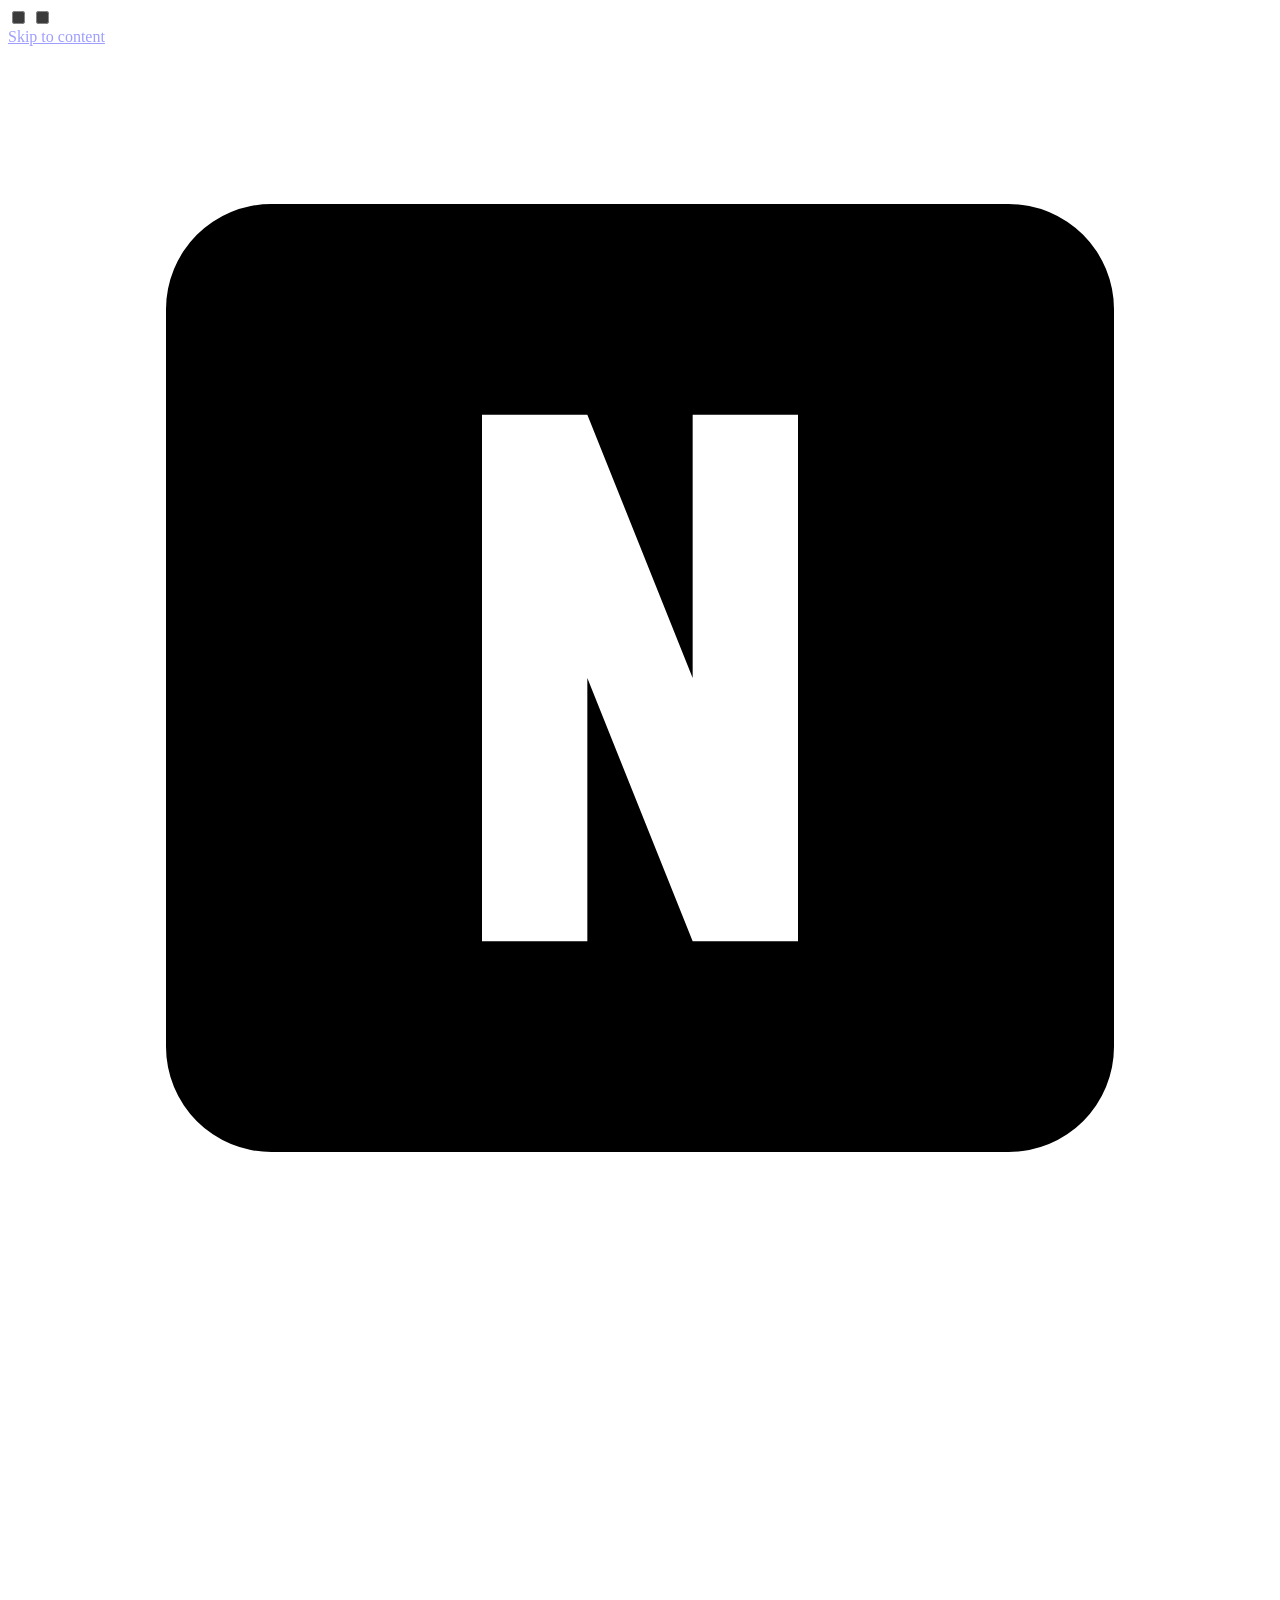
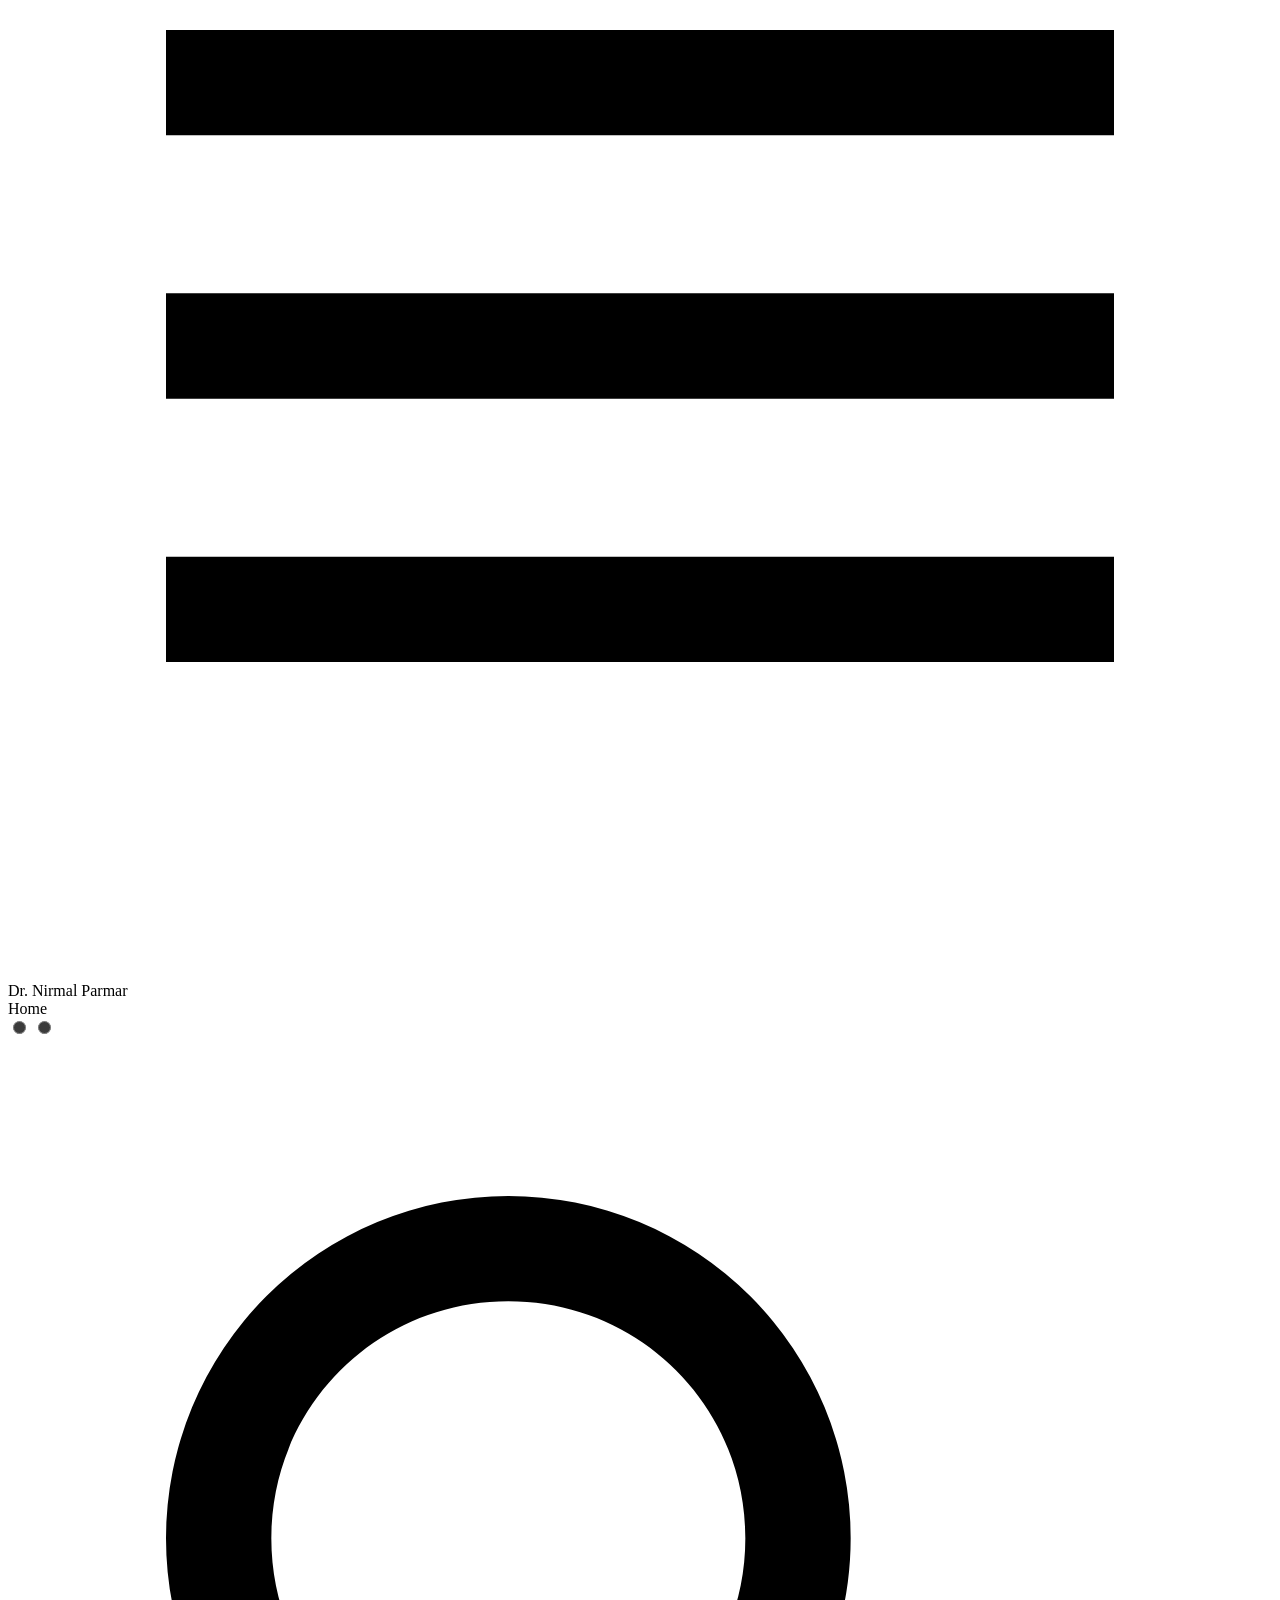
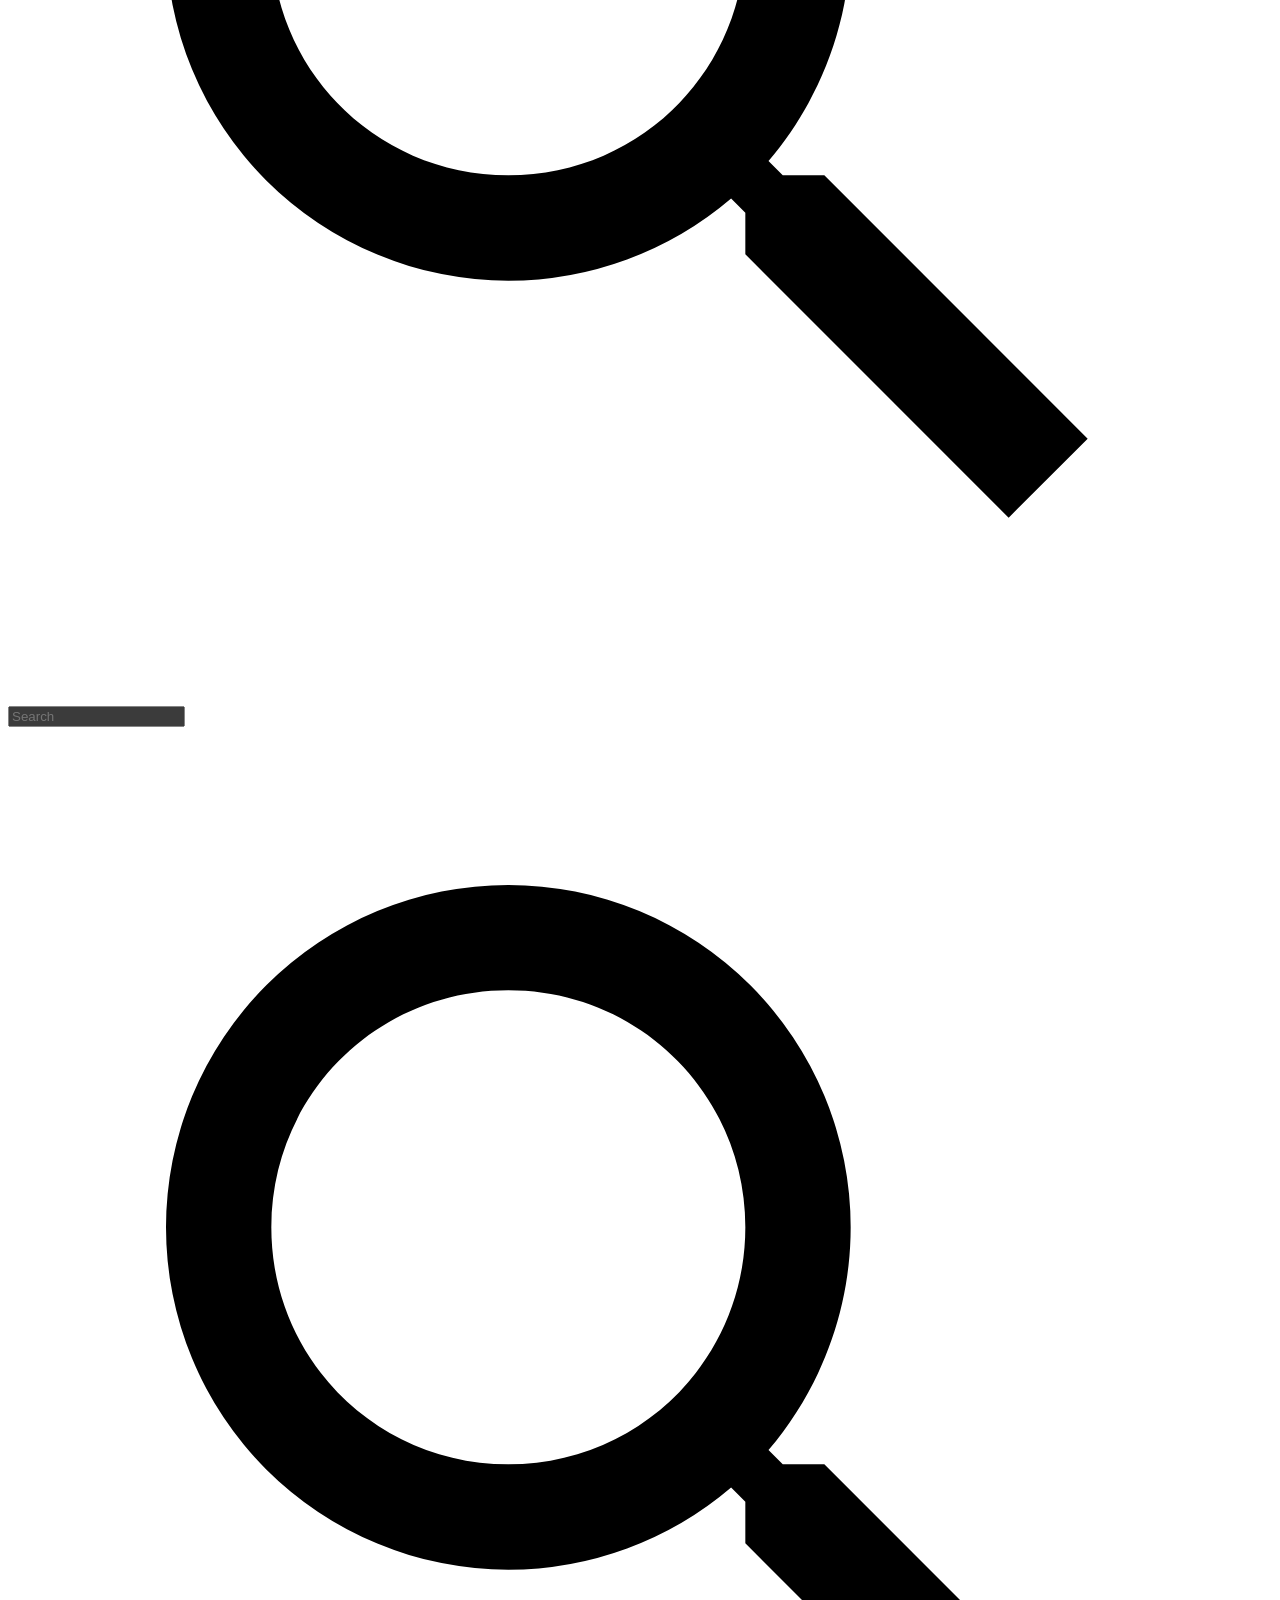
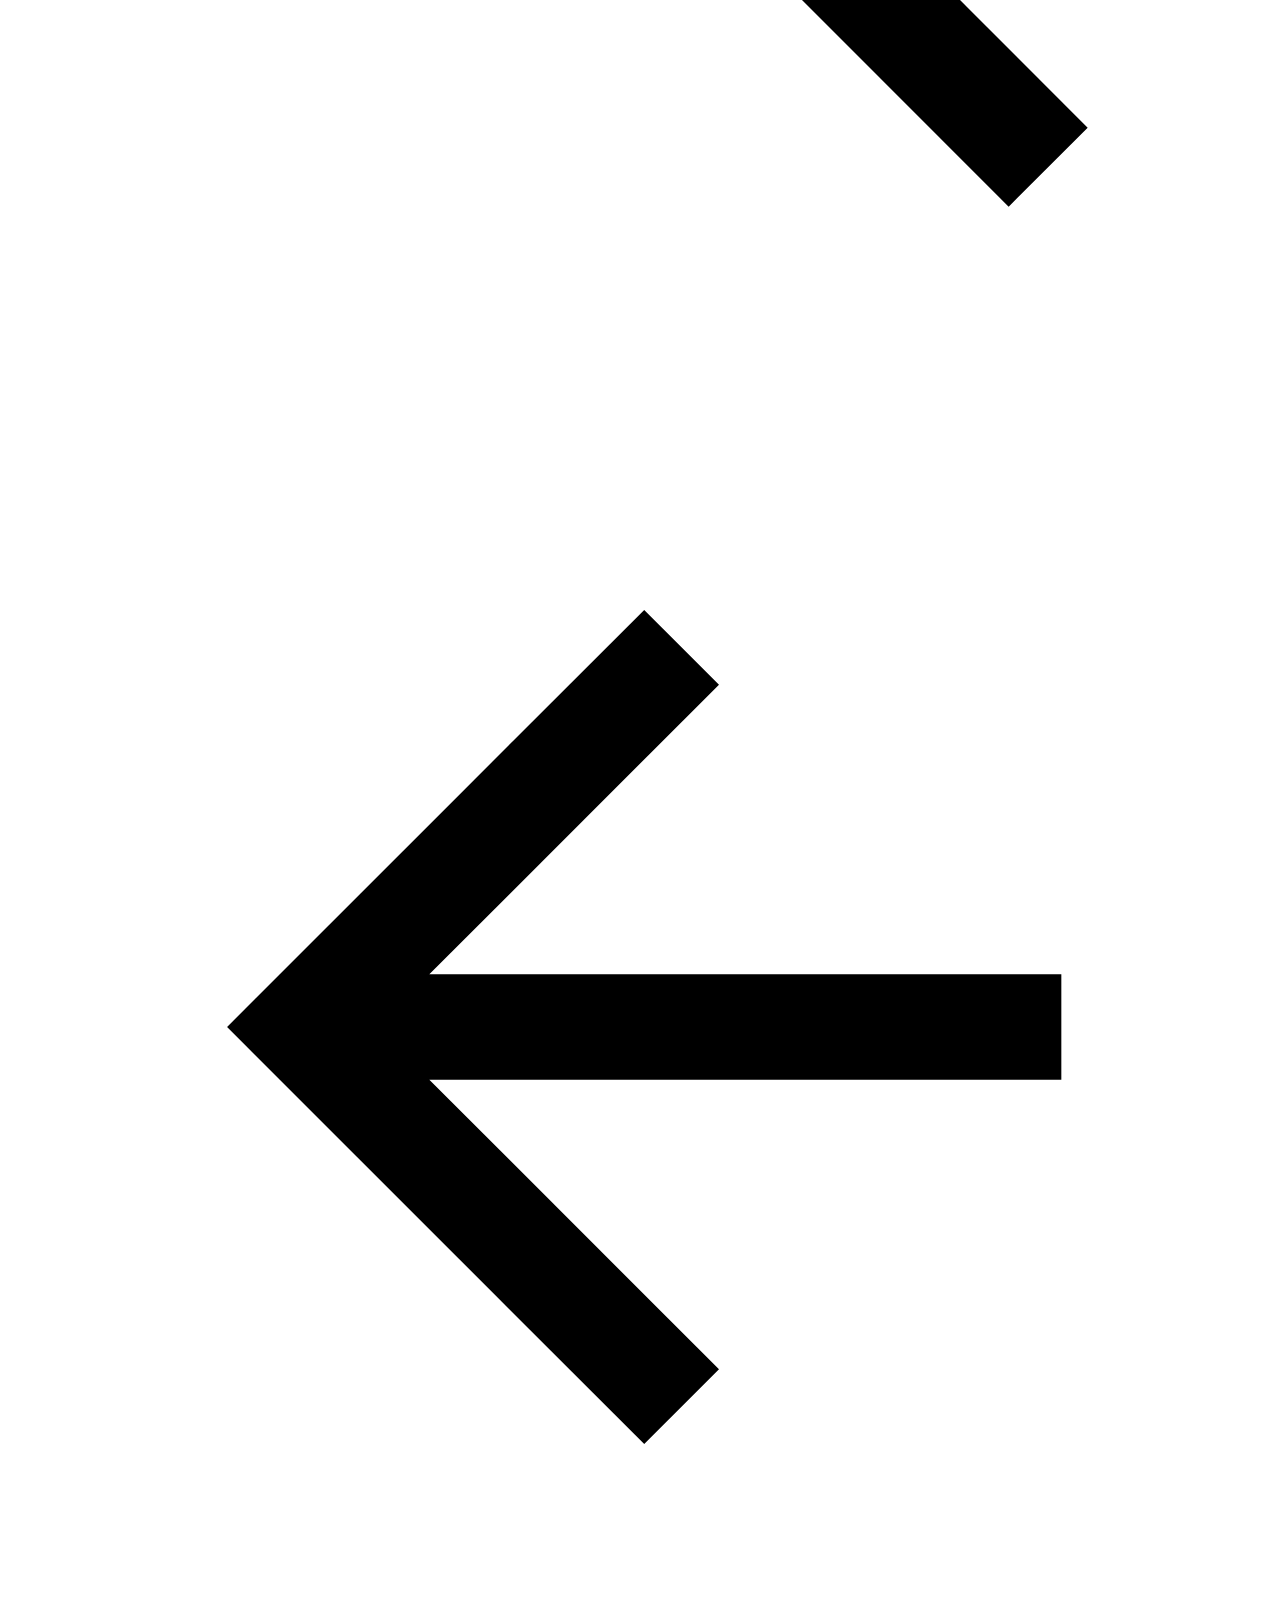
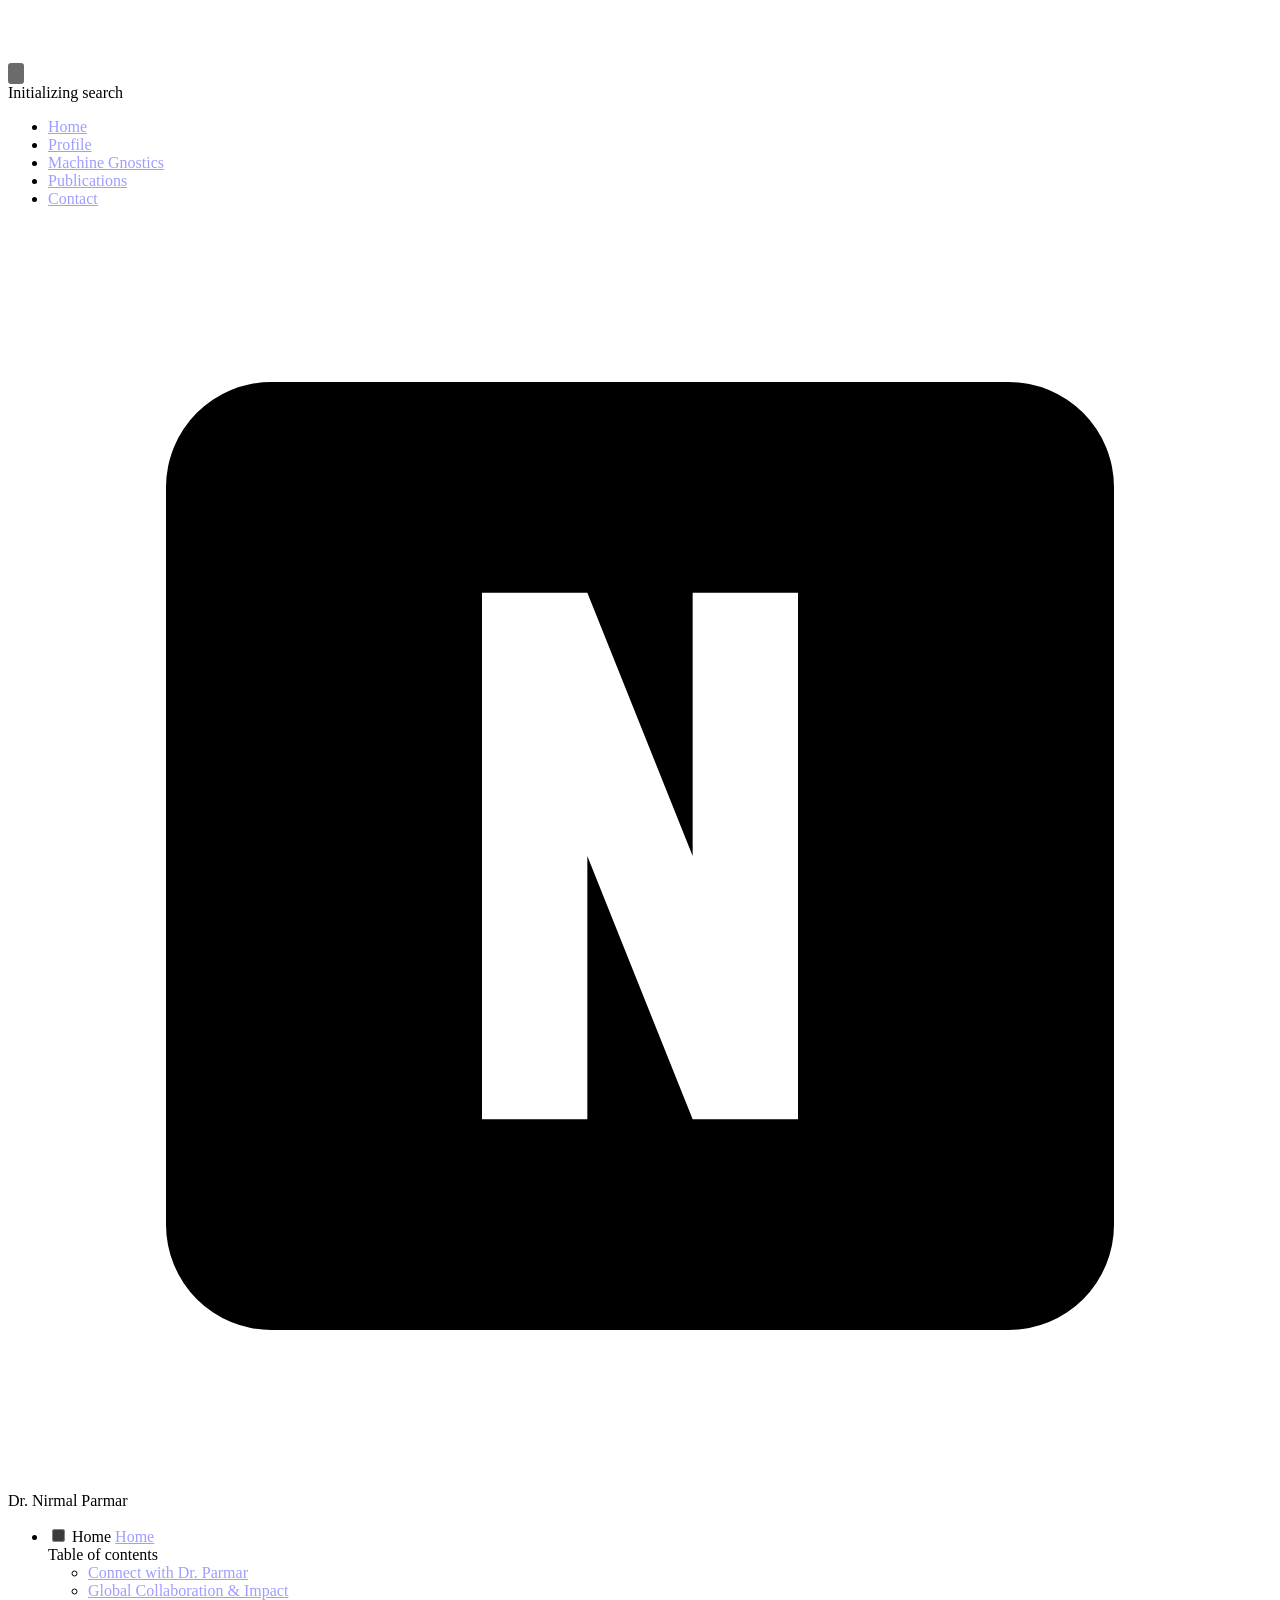
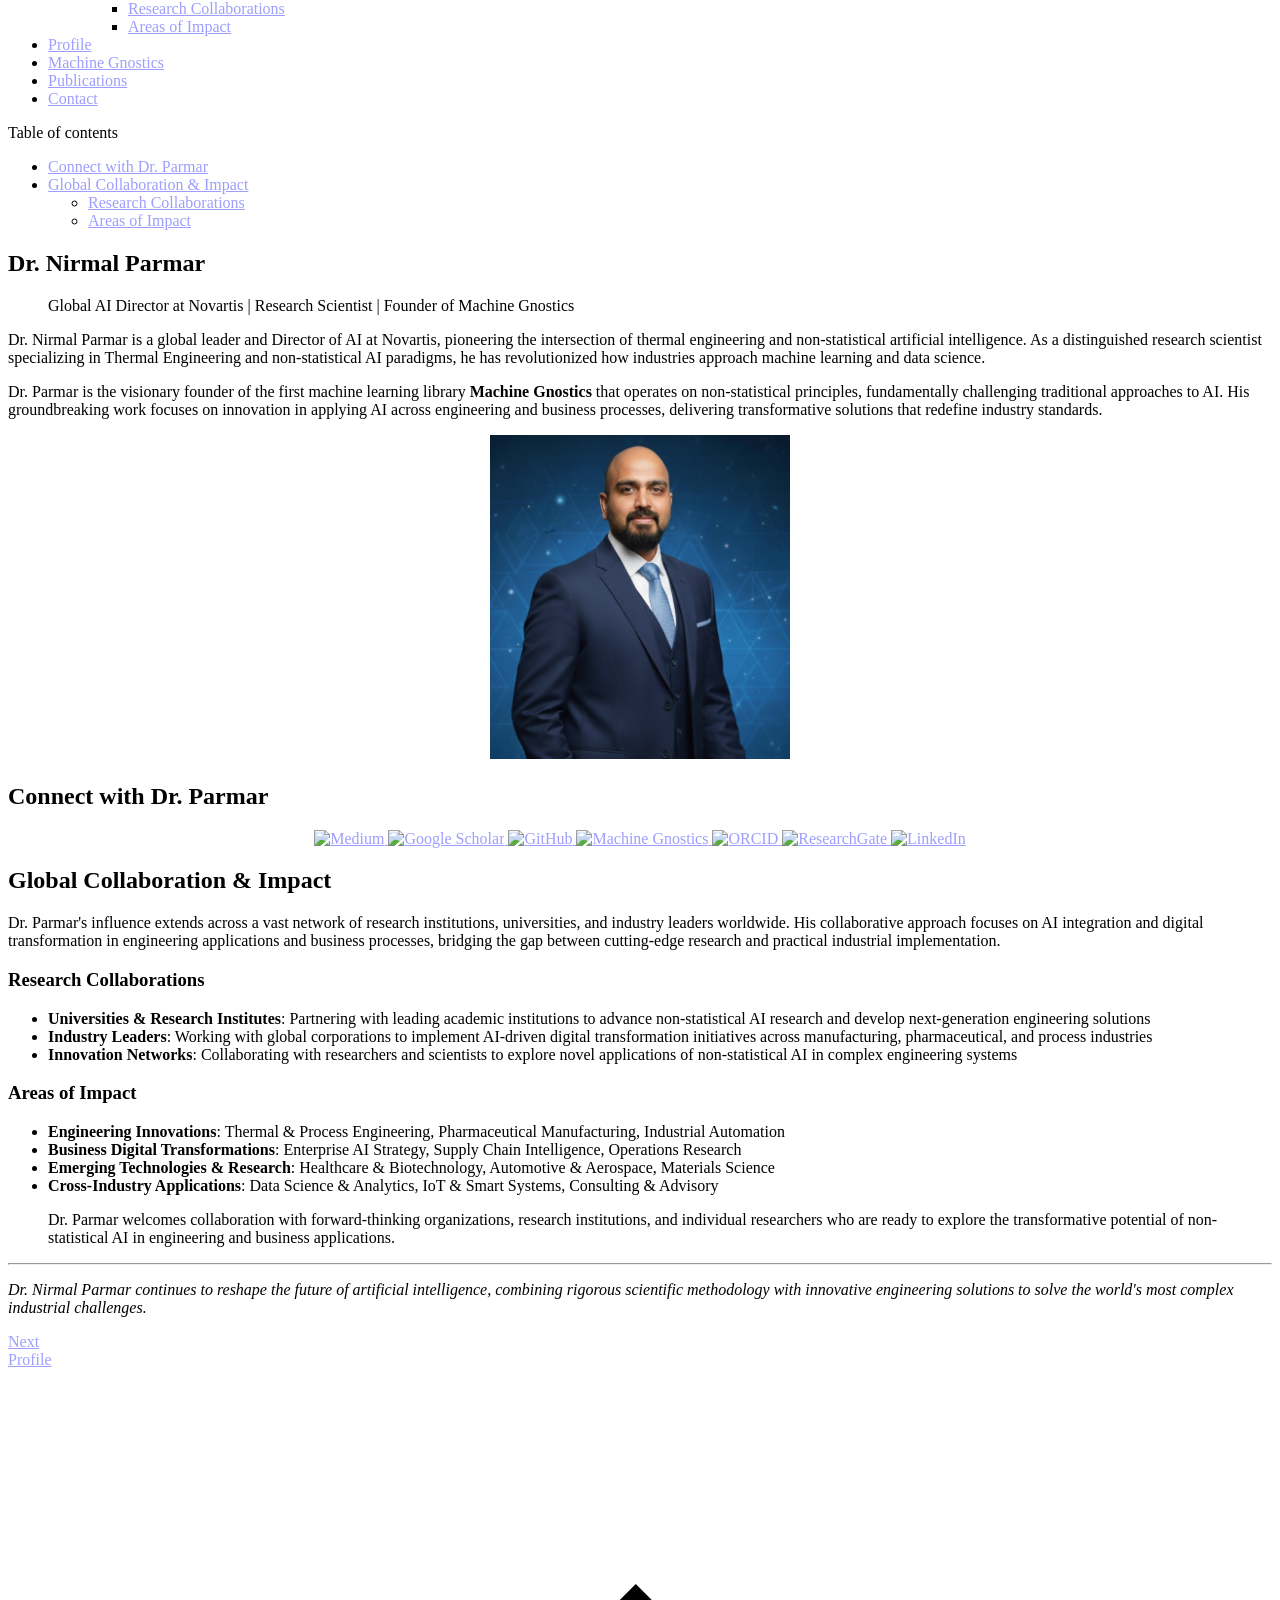
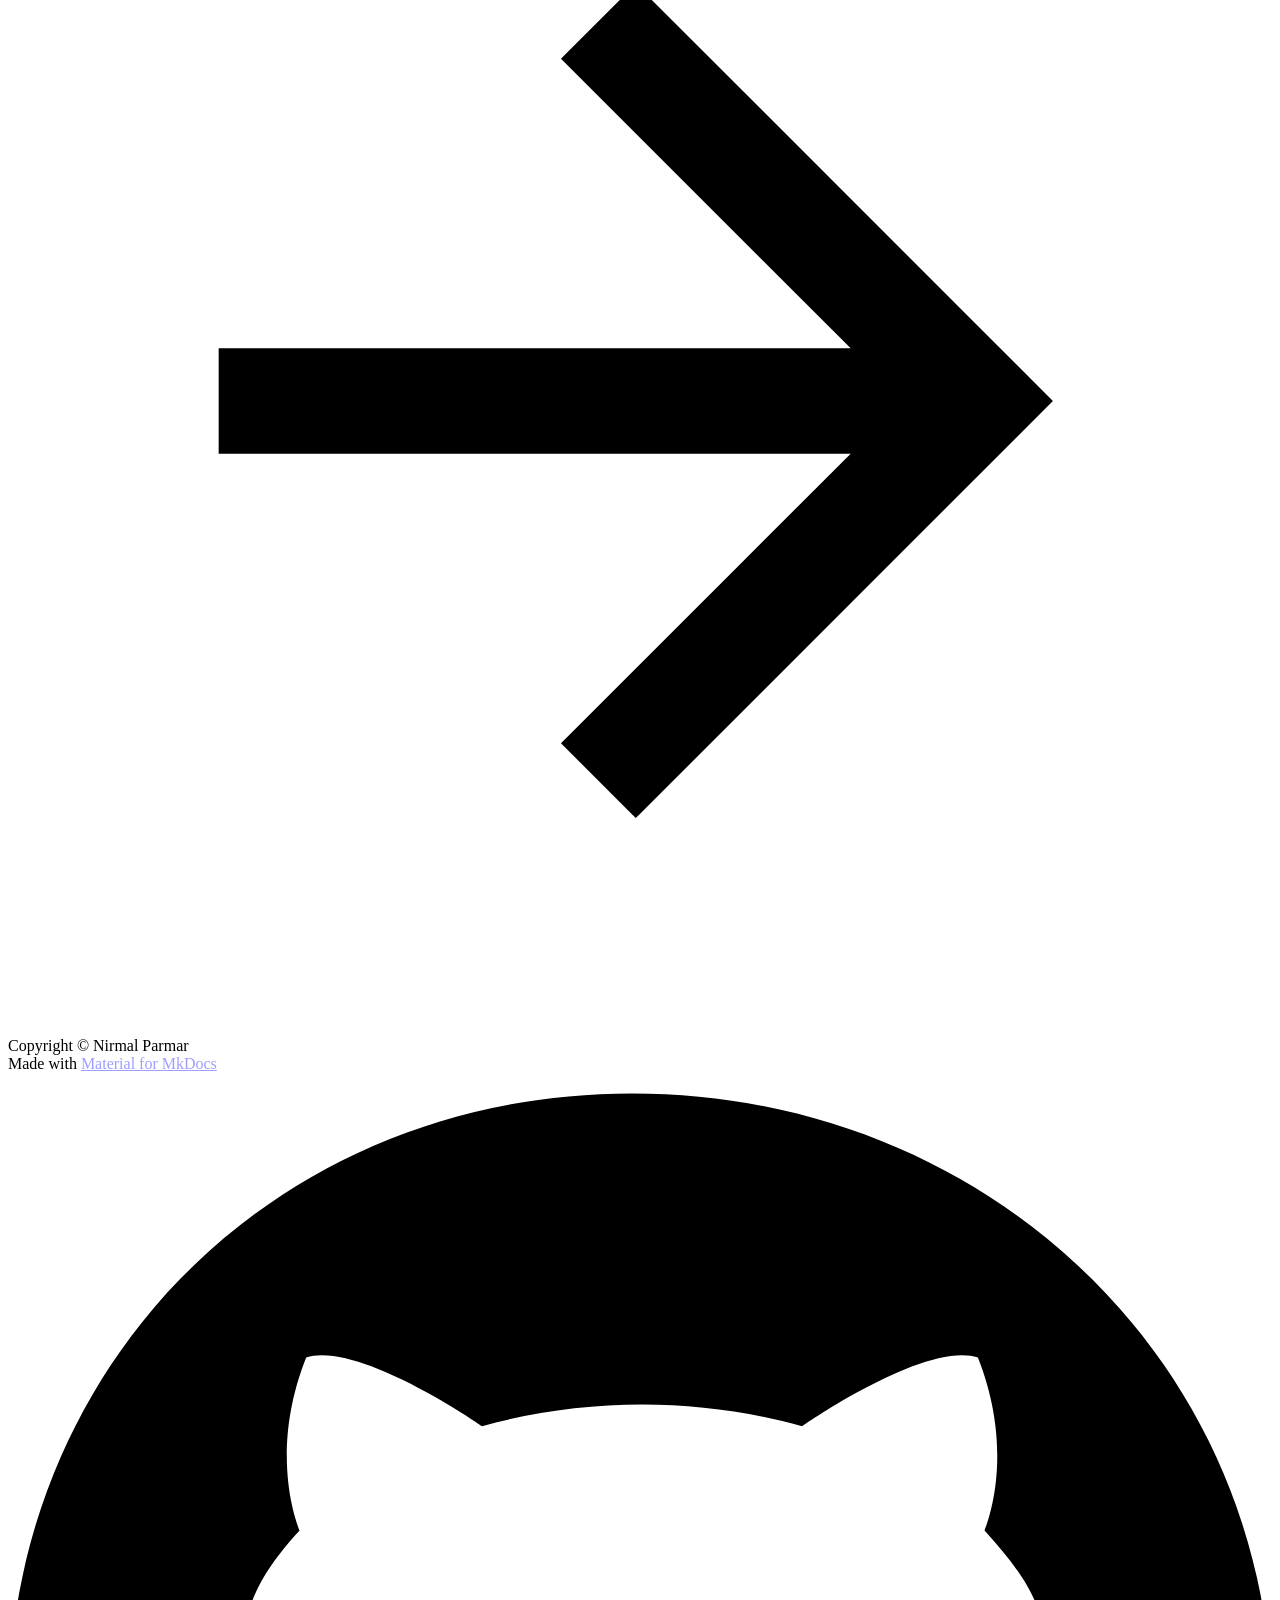
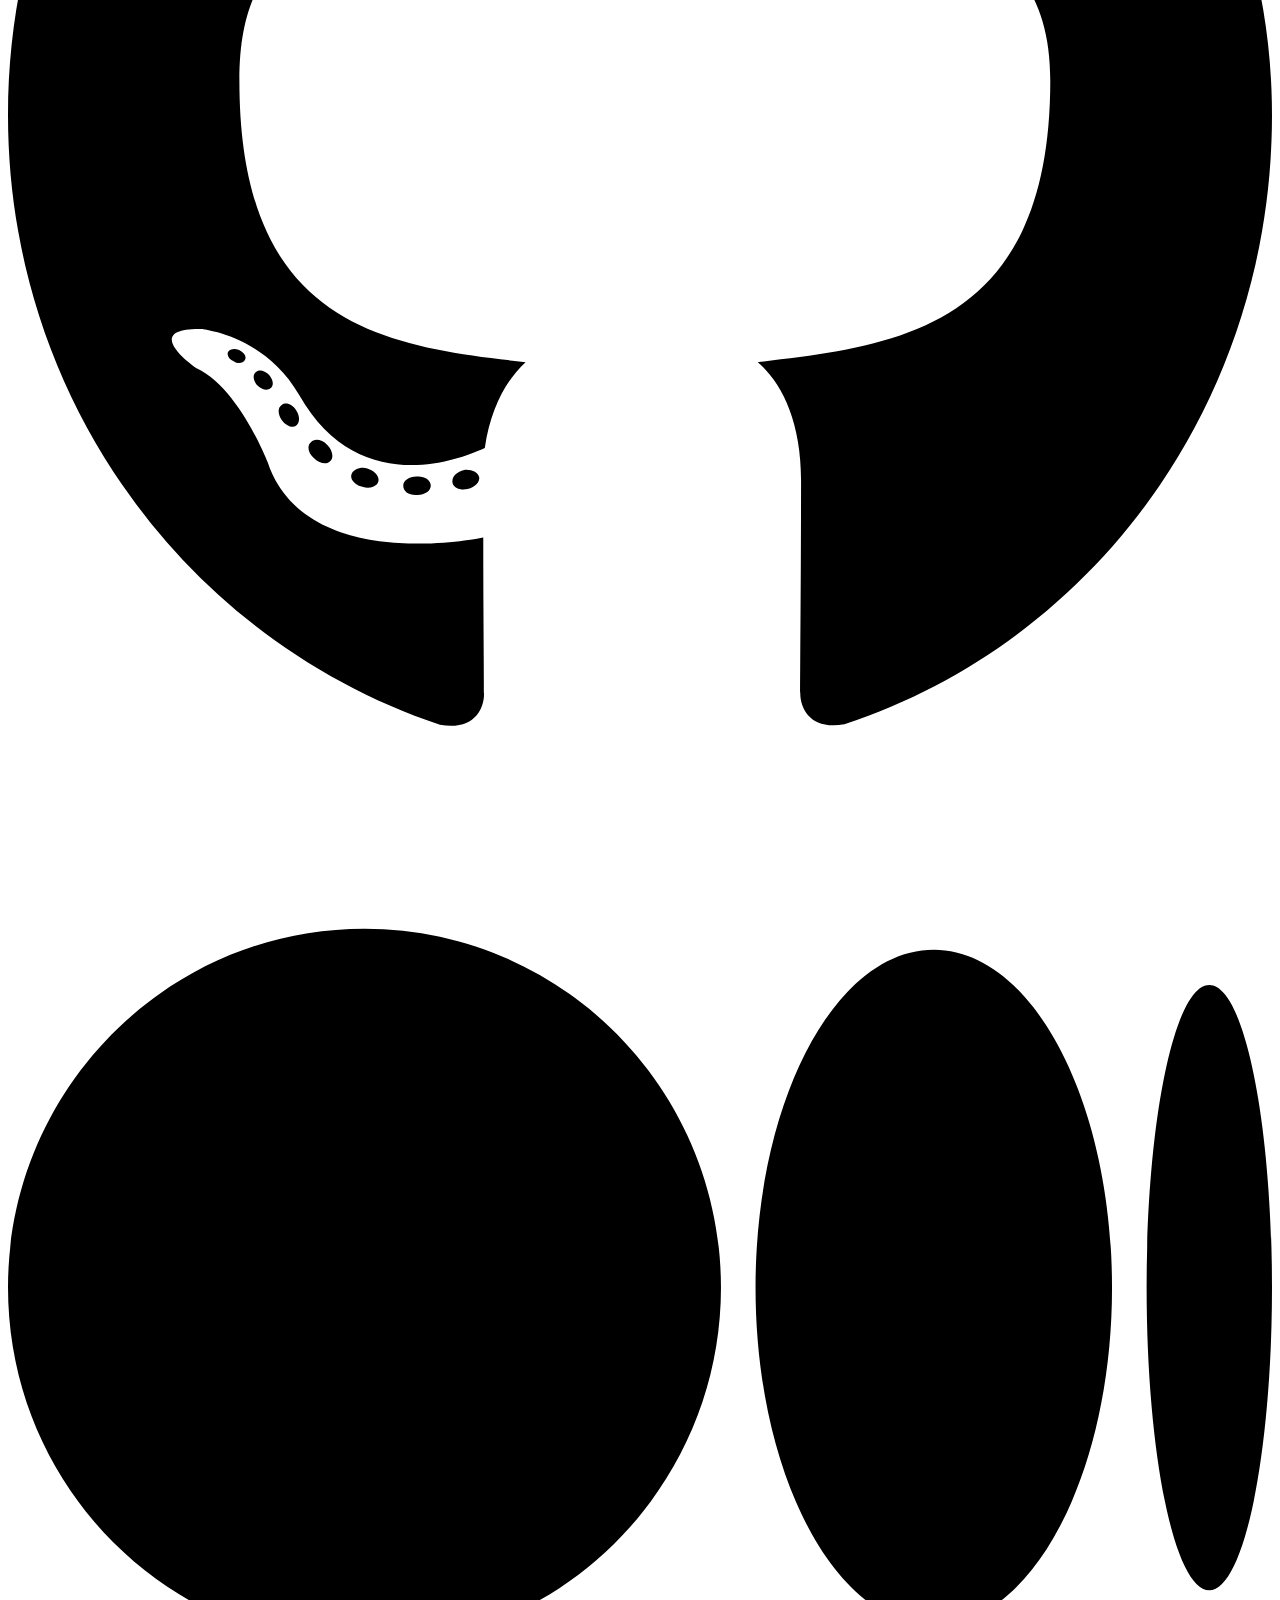
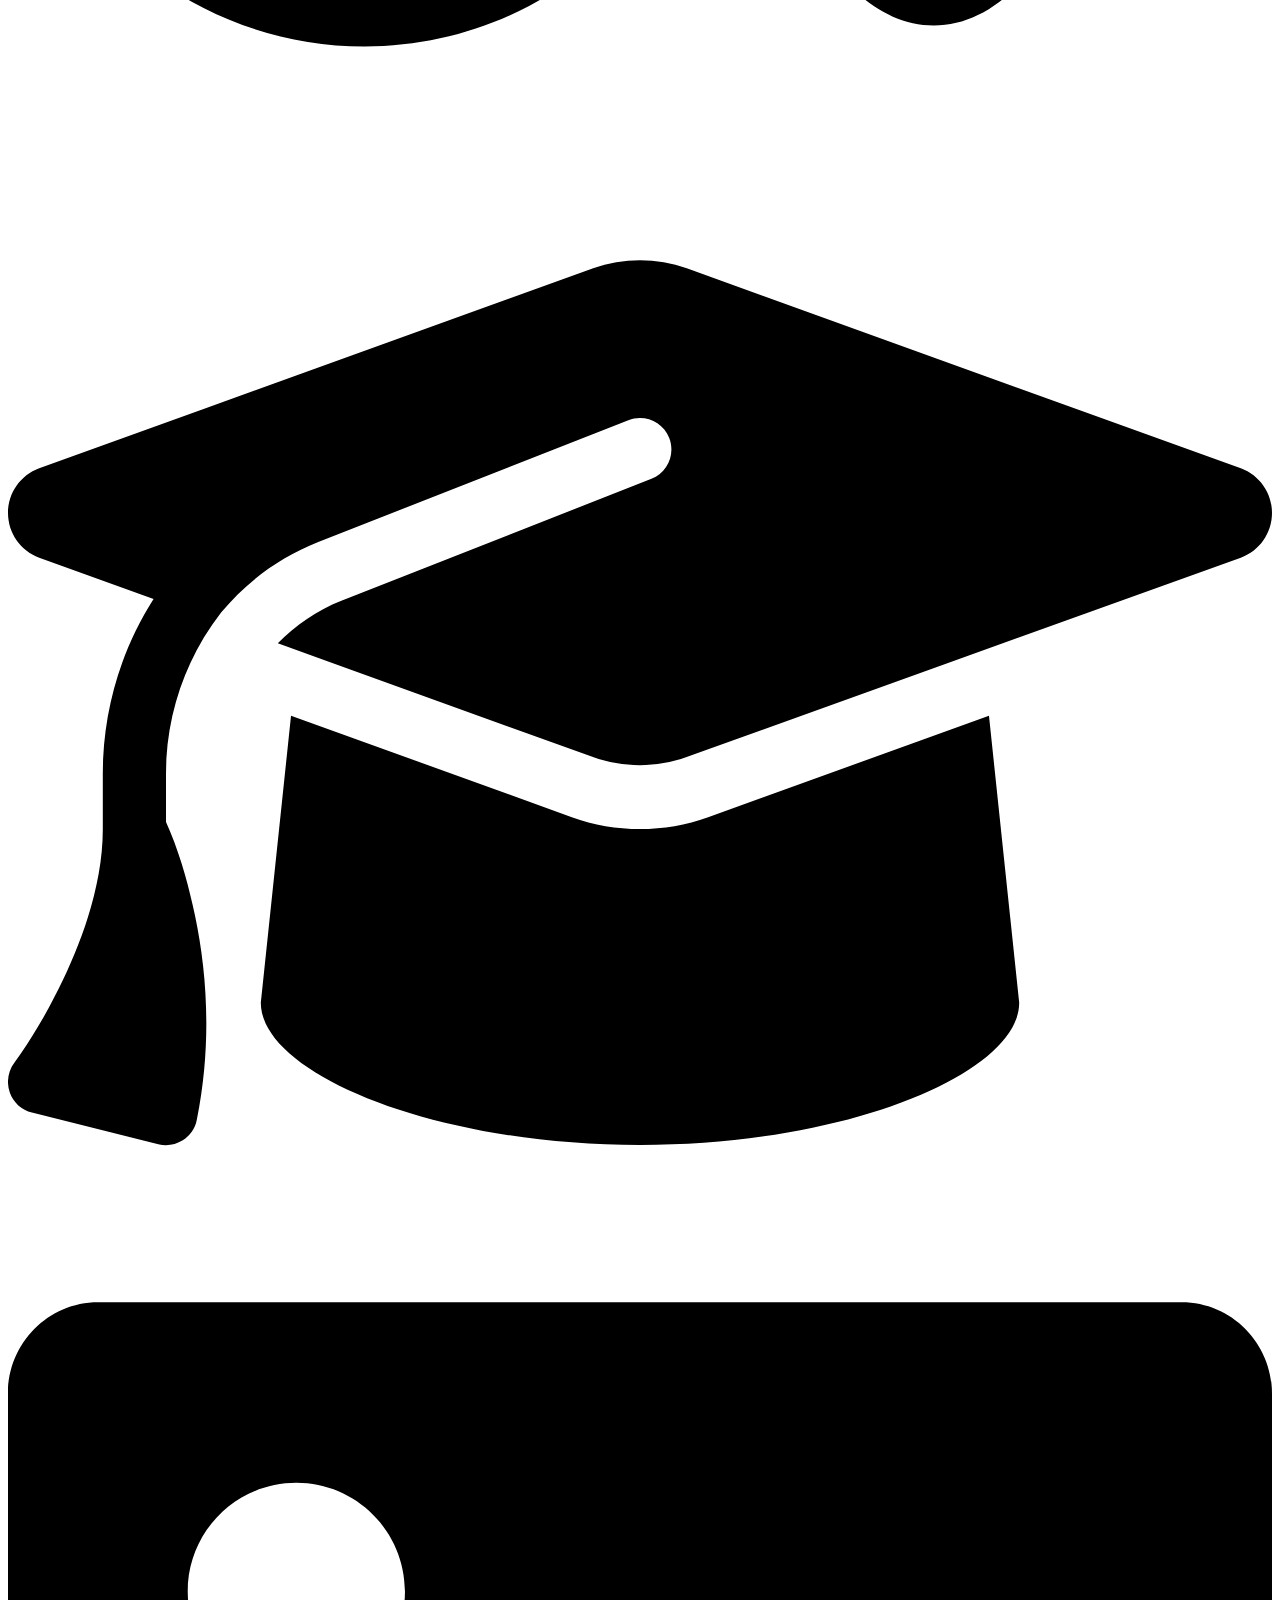
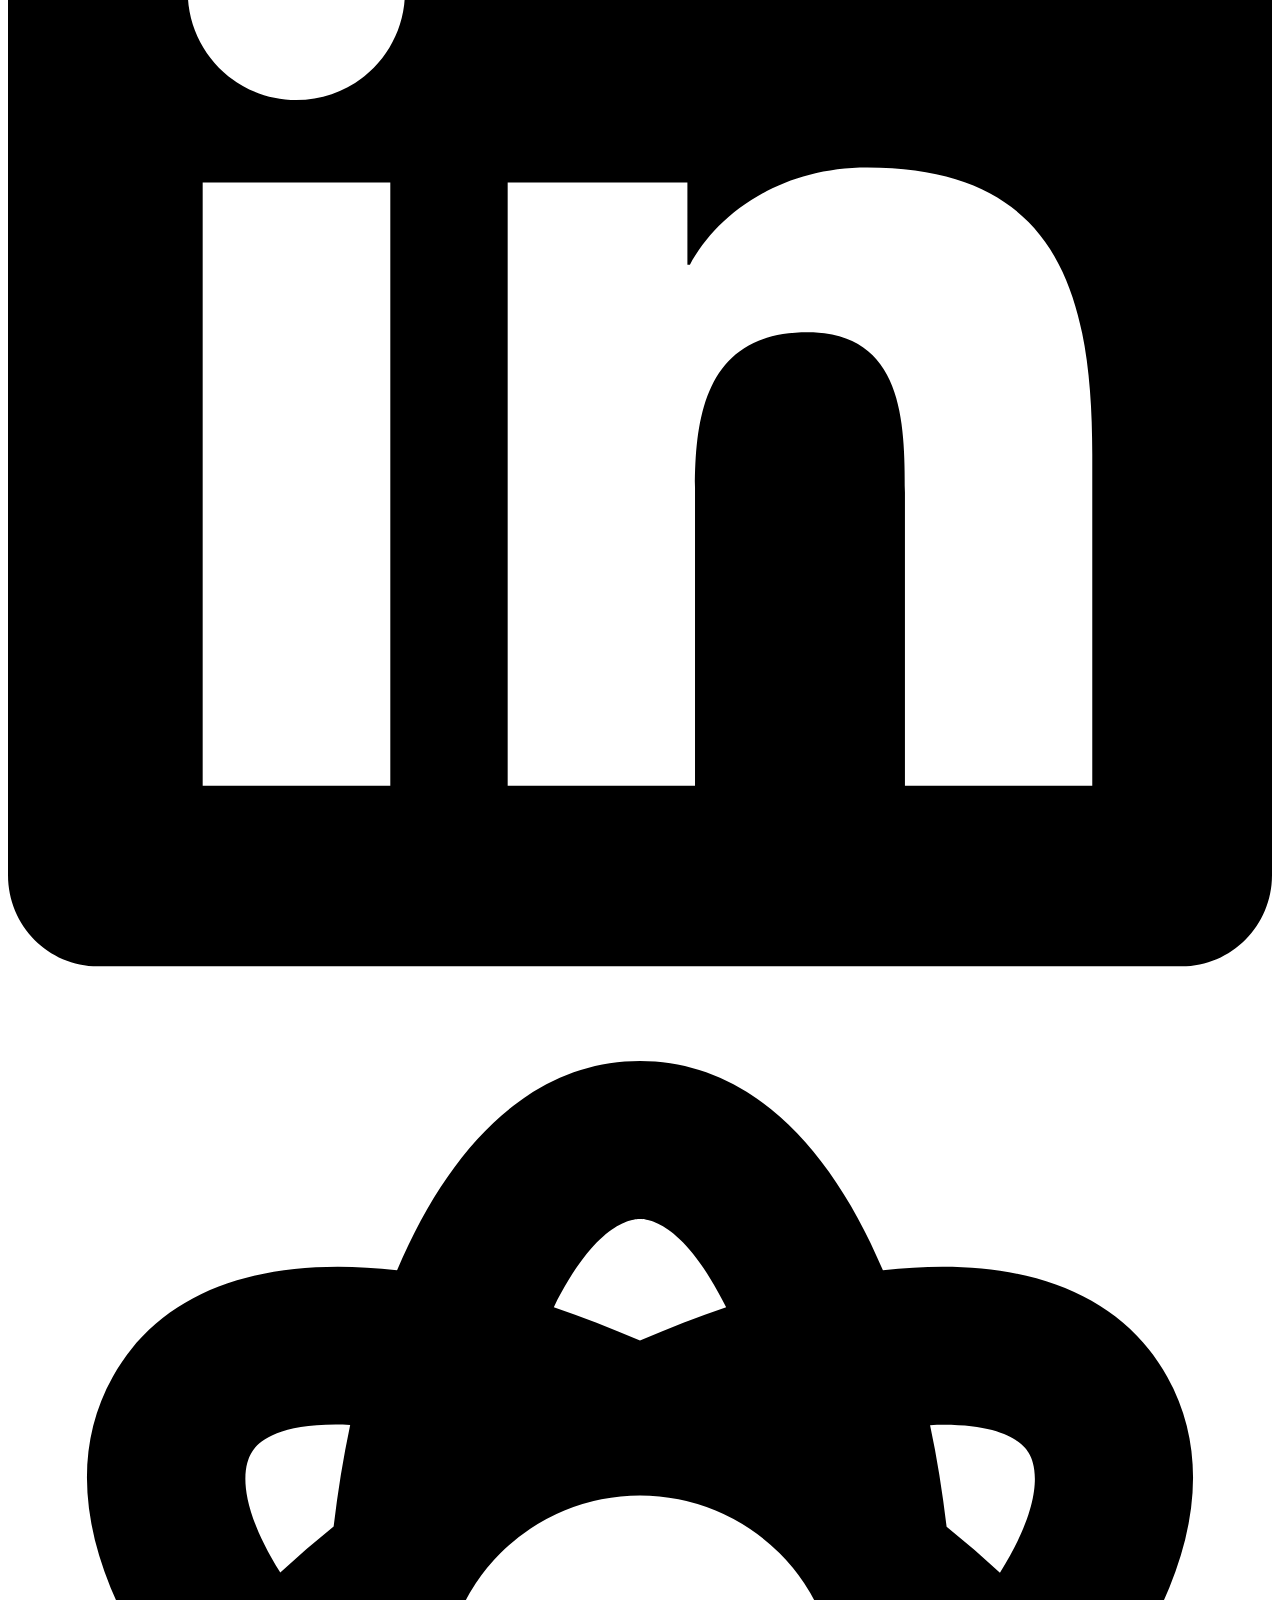
==== index.html @ 8009db22 "Deployed 5e2c044 with MkDocs version: 1.6.1" ====
<!doctype html>
<html lang="en" class="no-js">
  <head>
    
      <meta charset="utf-8">
      <meta name="viewport" content="width=device-width,initial-scale=1">
      
        <meta name="description" content="Dr. Nirmal Parmar's personal website">
      
      
        <meta name="author" content="Nirmal Parmar">
      
      
        <link rel="canonical" href="https://nirmalparmar.in/">
      
      
      
        <link rel="next" href="profile/">
      
      
      <link rel="icon" href="assets/images/favicon.png">
      <meta name="generator" content="mkdocs-1.6.1, mkdocs-material-9.6.14">
    
    
      
        <title>Dr. Nirmal Parmar</title>
      
    
    
      <link rel="stylesheet" href="assets/stylesheets/main.342714a4.min.css">
      
        
        <link rel="stylesheet" href="assets/stylesheets/palette.06af60db.min.css">
      
      


    
    
      
    
    
      
        
        
        <link rel="preconnect" href="https://fonts.gstatic.com" crossorigin>
        <link rel="stylesheet" href="https://fonts.googleapis.com/css?family=Roboto:300,300i,400,400i,700,700i%7CRoboto+Mono:400,400i,700,700i&display=fallback">
        <style>:root{--md-text-font:"Roboto";--md-code-font:"Roboto Mono"}</style>
      
    
    
      <link rel="stylesheet" href="stylesheets/extra.css">
    
    <script>__md_scope=new URL(".",location),__md_hash=e=>[...e].reduce(((e,_)=>(e<<5)-e+_.charCodeAt(0)),0),__md_get=(e,_=localStorage,t=__md_scope)=>JSON.parse(_.getItem(t.pathname+"."+e)),__md_set=(e,_,t=localStorage,a=__md_scope)=>{try{t.setItem(a.pathname+"."+e,JSON.stringify(_))}catch(e){}}</script>
    
      
  


  
  

<script id="__analytics">function __md_analytics(){function e(){dataLayer.push(arguments)}window.dataLayer=window.dataLayer||[],e("js",new Date),e("config","G-MPM4EMNXF8"),document.addEventListener("DOMContentLoaded",(function(){document.forms.search&&document.forms.search.query.addEventListener("blur",(function(){this.value&&e("event","search",{search_term:this.value})}));document$.subscribe((function(){var t=document.forms.feedback;if(void 0!==t)for(var a of t.querySelectorAll("[type=submit]"))a.addEventListener("click",(function(a){a.preventDefault();var n=document.location.pathname,d=this.getAttribute("data-md-value");e("event","feedback",{page:n,data:d}),t.firstElementChild.disabled=!0;var r=t.querySelector(".md-feedback__note [data-md-value='"+d+"']");r&&(r.hidden=!1)})),t.hidden=!1})),location$.subscribe((function(t){e("config","G-MPM4EMNXF8",{page_path:t.pathname})}))}));var t=document.createElement("script");t.async=!0,t.src="https://www.googletagmanager.com/gtag/js?id=G-MPM4EMNXF8",document.getElementById("__analytics").insertAdjacentElement("afterEnd",t)}</script>
  
    <script>if("undefined"!=typeof __md_analytics){var consent=__md_get("__consent");consent&&consent.analytics&&__md_analytics()}</script>
  

    
    
    
  </head>
  
  
    
    
      
    
    
    
    
    <body dir="ltr" data-md-color-scheme="slate" data-md-color-primary="indigo" data-md-color-accent="light-blue">
  
    
    <input class="md-toggle" data-md-toggle="drawer" type="checkbox" id="__drawer" autocomplete="off">
    <input class="md-toggle" data-md-toggle="search" type="checkbox" id="__search" autocomplete="off">
    <label class="md-overlay" for="__drawer"></label>
    <div data-md-component="skip">
      
        
        <a href="#dr-nirmal-parmar" class="md-skip">
          Skip to content
        </a>
      
    </div>
    <div data-md-component="announce">
      
    </div>
    
    
      

<header class="md-header" data-md-component="header">
  <nav class="md-header__inner md-grid" aria-label="Header">
    <a href="." title="Dr. Nirmal Parmar" class="md-header__button md-logo" aria-label="Dr. Nirmal Parmar" data-md-component="logo">
      
  
  <svg xmlns="http://www.w3.org/2000/svg" viewBox="0 0 24 24"><path d="M9 7v10h2v-5l2 5h2V7h-2v5l-2-5zM5 3h14a2 2 0 0 1 2 2v14a2 2 0 0 1-2 2H5a2 2 0 0 1-2-2V5a2 2 0 0 1 2-2"/></svg>

    </a>
    <label class="md-header__button md-icon" for="__drawer">
      
      <svg xmlns="http://www.w3.org/2000/svg" viewBox="0 0 24 24"><path d="M3 6h18v2H3zm0 5h18v2H3zm0 5h18v2H3z"/></svg>
    </label>
    <div class="md-header__title" data-md-component="header-title">
      <div class="md-header__ellipsis">
        <div class="md-header__topic">
          <span class="md-ellipsis">
            Dr. Nirmal Parmar
          </span>
        </div>
        <div class="md-header__topic" data-md-component="header-topic">
          <span class="md-ellipsis">
            
              Home
            
          </span>
        </div>
      </div>
    </div>
    
      
        <form class="md-header__option" data-md-component="palette">
  
    
    
    
    <input class="md-option" data-md-color-media="" data-md-color-scheme="slate" data-md-color-primary="indigo" data-md-color-accent="light-blue"  aria-label="Switch to light mode"  type="radio" name="__palette" id="__palette_0">
    
      <label class="md-header__button md-icon" title="Switch to light mode" for="__palette_1" hidden>
        <svg xmlns="http://www.w3.org/2000/svg" viewBox="0 0 24 24"><path d="M12 7a5 5 0 0 1 5 5 5 5 0 0 1-5 5 5 5 0 0 1-5-5 5 5 0 0 1 5-5m0 2a3 3 0 0 0-3 3 3 3 0 0 0 3 3 3 3 0 0 0 3-3 3 3 0 0 0-3-3m0-7 2.39 3.42C13.65 5.15 12.84 5 12 5s-1.65.15-2.39.42zM3.34 7l4.16-.35A7.2 7.2 0 0 0 5.94 8.5c-.44.74-.69 1.5-.83 2.29zm.02 10 1.76-3.77a7.131 7.131 0 0 0 2.38 4.14zM20.65 7l-1.77 3.79a7.02 7.02 0 0 0-2.38-4.15zm-.01 10-4.14.36c.59-.51 1.12-1.14 1.54-1.86.42-.73.69-1.5.83-2.29zM12 22l-2.41-3.44c.74.27 1.55.44 2.41.44.82 0 1.63-.17 2.37-.44z"/></svg>
      </label>
    
  
    
    
    
    <input class="md-option" data-md-color-media="" data-md-color-scheme="default" data-md-color-primary="blue" data-md-color-accent="indigo"  aria-label="Switch to dark mode"  type="radio" name="__palette" id="__palette_1">
    
      <label class="md-header__button md-icon" title="Switch to dark mode" for="__palette_0" hidden>
        <svg xmlns="http://www.w3.org/2000/svg" viewBox="0 0 24 24"><path d="m17.75 4.09-2.53 1.94.91 3.06-2.63-1.81-2.63 1.81.91-3.06-2.53-1.94L12.44 4l1.06-3 1.06 3zm3.5 6.91-1.64 1.25.59 1.98-1.7-1.17-1.7 1.17.59-1.98L15.75 11l2.06-.05L18.5 9l.69 1.95zm-2.28 4.95c.83-.08 1.72 1.1 1.19 1.85-.32.45-.66.87-1.08 1.27C15.17 23 8.84 23 4.94 19.07c-3.91-3.9-3.91-10.24 0-14.14.4-.4.82-.76 1.27-1.08.75-.53 1.93.36 1.85 1.19-.27 2.86.69 5.83 2.89 8.02a9.96 9.96 0 0 0 8.02 2.89m-1.64 2.02a12.08 12.08 0 0 1-7.8-3.47c-2.17-2.19-3.33-5-3.49-7.82-2.81 3.14-2.7 7.96.31 10.98 3.02 3.01 7.84 3.12 10.98.31"/></svg>
      </label>
    
  
</form>
      
    
    
      <script>var palette=__md_get("__palette");if(palette&&palette.color){if("(prefers-color-scheme)"===palette.color.media){var media=matchMedia("(prefers-color-scheme: light)"),input=document.querySelector(media.matches?"[data-md-color-media='(prefers-color-scheme: light)']":"[data-md-color-media='(prefers-color-scheme: dark)']");palette.color.media=input.getAttribute("data-md-color-media"),palette.color.scheme=input.getAttribute("data-md-color-scheme"),palette.color.primary=input.getAttribute("data-md-color-primary"),palette.color.accent=input.getAttribute("data-md-color-accent")}for(var[key,value]of Object.entries(palette.color))document.body.setAttribute("data-md-color-"+key,value)}</script>
    
    
    
      
      
        <label class="md-header__button md-icon" for="__search">
          
          <svg xmlns="http://www.w3.org/2000/svg" viewBox="0 0 24 24"><path d="M9.5 3A6.5 6.5 0 0 1 16 9.5c0 1.61-.59 3.09-1.56 4.23l.27.27h.79l5 5-1.5 1.5-5-5v-.79l-.27-.27A6.52 6.52 0 0 1 9.5 16 6.5 6.5 0 0 1 3 9.5 6.5 6.5 0 0 1 9.5 3m0 2C7 5 5 7 5 9.5S7 14 9.5 14 14 12 14 9.5 12 5 9.5 5"/></svg>
        </label>
        <div class="md-search" data-md-component="search" role="dialog">
  <label class="md-search__overlay" for="__search"></label>
  <div class="md-search__inner" role="search">
    <form class="md-search__form" name="search">
      <input type="text" class="md-search__input" name="query" aria-label="Search" placeholder="Search" autocapitalize="off" autocorrect="off" autocomplete="off" spellcheck="false" data-md-component="search-query" required>
      <label class="md-search__icon md-icon" for="__search">
        
        <svg xmlns="http://www.w3.org/2000/svg" viewBox="0 0 24 24"><path d="M9.5 3A6.5 6.5 0 0 1 16 9.5c0 1.61-.59 3.09-1.56 4.23l.27.27h.79l5 5-1.5 1.5-5-5v-.79l-.27-.27A6.52 6.52 0 0 1 9.5 16 6.5 6.5 0 0 1 3 9.5 6.5 6.5 0 0 1 9.5 3m0 2C7 5 5 7 5 9.5S7 14 9.5 14 14 12 14 9.5 12 5 9.5 5"/></svg>
        
        <svg xmlns="http://www.w3.org/2000/svg" viewBox="0 0 24 24"><path d="M20 11v2H8l5.5 5.5-1.42 1.42L4.16 12l7.92-7.92L13.5 5.5 8 11z"/></svg>
      </label>
      <nav class="md-search__options" aria-label="Search">
        
        <button type="reset" class="md-search__icon md-icon" title="Clear" aria-label="Clear" tabindex="-1">
          
          <svg xmlns="http://www.w3.org/2000/svg" viewBox="0 0 24 24"><path d="M19 6.41 17.59 5 12 10.59 6.41 5 5 6.41 10.59 12 5 17.59 6.41 19 12 13.41 17.59 19 19 17.59 13.41 12z"/></svg>
        </button>
      </nav>
      
    </form>
    <div class="md-search__output">
      <div class="md-search__scrollwrap" tabindex="0" data-md-scrollfix>
        <div class="md-search-result" data-md-component="search-result">
          <div class="md-search-result__meta">
            Initializing search
          </div>
          <ol class="md-search-result__list" role="presentation"></ol>
        </div>
      </div>
    </div>
  </div>
</div>
      
    
    
  </nav>
  
</header>
    
    <div class="md-container" data-md-component="container">
      
      
        
          
            
<nav class="md-tabs" aria-label="Tabs" data-md-component="tabs">
  <div class="md-grid">
    <ul class="md-tabs__list">
      
        
  
  
  
    
  
  
    <li class="md-tabs__item md-tabs__item--active">
      <a href="." class="md-tabs__link">
        
  
  
    
  
  Home

      </a>
    </li>
  

      
        
  
  
  
  
    <li class="md-tabs__item">
      <a href="profile/" class="md-tabs__link">
        
  
  
    
  
  Profile

      </a>
    </li>
  

      
        
  
  
  
  
    <li class="md-tabs__item">
      <a href="ai-mg/" class="md-tabs__link">
        
  
  
    
  
  Machine Gnostics

      </a>
    </li>
  

      
        
  
  
  
  
    <li class="md-tabs__item">
      <a href="publications/" class="md-tabs__link">
        
  
  
    
  
  Publications

      </a>
    </li>
  

      
        
  
  
  
  
    <li class="md-tabs__item">
      <a href="contact/" class="md-tabs__link">
        
  
  
    
  
  Contact

      </a>
    </li>
  

      
    </ul>
  </div>
</nav>
          
        
      
      <main class="md-main" data-md-component="main">
        <div class="md-main__inner md-grid">
          
            
              
              <div class="md-sidebar md-sidebar--primary" data-md-component="sidebar" data-md-type="navigation" >
                <div class="md-sidebar__scrollwrap">
                  <div class="md-sidebar__inner">
                    


  


<nav class="md-nav md-nav--primary md-nav--lifted" aria-label="Navigation" data-md-level="0">
  <label class="md-nav__title" for="__drawer">
    <a href="." title="Dr. Nirmal Parmar" class="md-nav__button md-logo" aria-label="Dr. Nirmal Parmar" data-md-component="logo">
      
  
  <svg xmlns="http://www.w3.org/2000/svg" viewBox="0 0 24 24"><path d="M9 7v10h2v-5l2 5h2V7h-2v5l-2-5zM5 3h14a2 2 0 0 1 2 2v14a2 2 0 0 1-2 2H5a2 2 0 0 1-2-2V5a2 2 0 0 1 2-2"/></svg>

    </a>
    Dr. Nirmal Parmar
  </label>
  
  <ul class="md-nav__list" data-md-scrollfix>
    
      
      
  
  
    
  
  
  
    <li class="md-nav__item md-nav__item--active">
      
      <input class="md-nav__toggle md-toggle" type="checkbox" id="__toc">
      
      
        
      
      
        <label class="md-nav__link md-nav__link--active" for="__toc">
          
  
  
  <span class="md-ellipsis">
    Home
    
  </span>
  

          <span class="md-nav__icon md-icon"></span>
        </label>
      
      <a href="." class="md-nav__link md-nav__link--active">
        
  
  
  <span class="md-ellipsis">
    Home
    
  </span>
  

      </a>
      
        

<nav class="md-nav md-nav--secondary" aria-label="Table of contents">
  
  
  
    
  
  
    <label class="md-nav__title" for="__toc">
      <span class="md-nav__icon md-icon"></span>
      Table of contents
    </label>
    <ul class="md-nav__list" data-md-component="toc" data-md-scrollfix>
      
        <li class="md-nav__item">
  <a href="#connect-with-dr-parmar" class="md-nav__link">
    <span class="md-ellipsis">
      Connect with Dr. Parmar
    </span>
  </a>
  
</li>
      
        <li class="md-nav__item">
  <a href="#global-collaboration-impact" class="md-nav__link">
    <span class="md-ellipsis">
      Global Collaboration &amp; Impact
    </span>
  </a>
  
    <nav class="md-nav" aria-label="Global Collaboration &amp; Impact">
      <ul class="md-nav__list">
        
          <li class="md-nav__item">
  <a href="#research-collaborations" class="md-nav__link">
    <span class="md-ellipsis">
      Research Collaborations
    </span>
  </a>
  
</li>
        
          <li class="md-nav__item">
  <a href="#areas-of-impact" class="md-nav__link">
    <span class="md-ellipsis">
      Areas of Impact
    </span>
  </a>
  
</li>
        
      </ul>
    </nav>
  
</li>
      
    </ul>
  
</nav>
      
    </li>
  

    
      
      
  
  
  
  
    <li class="md-nav__item">
      <a href="profile/" class="md-nav__link">
        
  
  
  <span class="md-ellipsis">
    Profile
    
  </span>
  

      </a>
    </li>
  

    
      
      
  
  
  
  
    <li class="md-nav__item">
      <a href="ai-mg/" class="md-nav__link">
        
  
  
  <span class="md-ellipsis">
    Machine Gnostics
    
  </span>
  

      </a>
    </li>
  

    
      
      
  
  
  
  
    <li class="md-nav__item">
      <a href="publications/" class="md-nav__link">
        
  
  
  <span class="md-ellipsis">
    Publications
    
  </span>
  

      </a>
    </li>
  

    
      
      
  
  
  
  
    <li class="md-nav__item">
      <a href="contact/" class="md-nav__link">
        
  
  
  <span class="md-ellipsis">
    Contact
    
  </span>
  

      </a>
    </li>
  

    
  </ul>
</nav>
                  </div>
                </div>
              </div>
            
            
              
              <div class="md-sidebar md-sidebar--secondary" data-md-component="sidebar" data-md-type="toc" >
                <div class="md-sidebar__scrollwrap">
                  <div class="md-sidebar__inner">
                    

<nav class="md-nav md-nav--secondary" aria-label="Table of contents">
  
  
  
    
  
  
    <label class="md-nav__title" for="__toc">
      <span class="md-nav__icon md-icon"></span>
      Table of contents
    </label>
    <ul class="md-nav__list" data-md-component="toc" data-md-scrollfix>
      
        <li class="md-nav__item">
  <a href="#connect-with-dr-parmar" class="md-nav__link">
    <span class="md-ellipsis">
      Connect with Dr. Parmar
    </span>
  </a>
  
</li>
      
        <li class="md-nav__item">
  <a href="#global-collaboration-impact" class="md-nav__link">
    <span class="md-ellipsis">
      Global Collaboration &amp; Impact
    </span>
  </a>
  
    <nav class="md-nav" aria-label="Global Collaboration &amp; Impact">
      <ul class="md-nav__list">
        
          <li class="md-nav__item">
  <a href="#research-collaborations" class="md-nav__link">
    <span class="md-ellipsis">
      Research Collaborations
    </span>
  </a>
  
</li>
        
          <li class="md-nav__item">
  <a href="#areas-of-impact" class="md-nav__link">
    <span class="md-ellipsis">
      Areas of Impact
    </span>
  </a>
  
</li>
        
      </ul>
    </nav>
  
</li>
      
    </ul>
  
</nav>
                  </div>
                </div>
              </div>
            
          
          
            <div class="md-content" data-md-component="content">
              <article class="md-content__inner md-typeset">
                
                  



<h1 id="dr-nirmal-parmar"><strong>Dr. Nirmal Parmar</strong></h1>
<blockquote>
<p>Global AI Director at Novartis | Research Scientist | Founder of Machine Gnostics</p>
</blockquote>
<p>Dr. Nirmal Parmar is a global leader and Director of AI at Novartis, pioneering the intersection of thermal engineering and non-statistical artificial intelligence. As a distinguished research scientist specializing in Thermal Engineering and non-statistical AI paradigms, he has revolutionized how industries approach machine learning and data science.</p>
<p>Dr. Parmar is the visionary founder of the first machine learning library <strong>Machine Gnostics</strong> that operates on non-statistical principles, fundamentally challenging traditional approaches to AI. His groundbreaking work focuses on innovation in applying AI across engineering and business processes, delivering transformative solutions that redefine industry standards.</p>
<p align="center">
    <img src="image/nirmal.jpg" alt="Dr. Nirmal Parmar" width="300">
</p>

<h2 id="connect-with-dr-parmar">Connect with Dr. Parmar</h2>
<div align="center">
    <a href="https://medium.com/@nirmalparmarphd" target="_blank">
        <img src="https://img.shields.io/badge/Medium-12100E?style=flat&logo=medium&logoColor=white" alt="Medium">
    </a>
    <a href="https://scholar.google.co.in/citations?user=cF90K6cAAAAJ&hl=en" target="_blank">
        <img src="https://img.shields.io/badge/Google_Scholar-4285F4?style=flat&logo=google-scholar&logoColor=white" alt="Google Scholar">
    </a>
    <a href="https://github.com/nirmalparmarphd" target="_blank">
        <img src="https://img.shields.io/badge/GitHub-181717?style=flat&logo=github&logoColor=white" alt="GitHub">
    </a>
    <a href="https://www.machinegnostics.info/" target="_blank">
        <img src="https://img.shields.io/badge/Machine_Gnostics-FF6B6B?style=flat&logo=atom&logoColor=white" alt="Machine Gnostics">
    </a>
    <a href="https://orcid.org/0000-0003-4603-1550" target="_blank">
        <img src="https://img.shields.io/badge/ORCID-A6CE39?style=flat&logo=orcid&logoColor=white" alt="ORCID">
    </a>
    <a href="https://www.researchgate.net/profile/Nirmal-Parmar" target="_blank">
        <img src="https://img.shields.io/badge/ResearchGate-00CCBB?style=flat&logo=researchgate&logoColor=white" alt="ResearchGate">
    </a>
    <a href="https://www.linkedin.com/in/nirmal-parmar-phd-3a440037" target="_blank">
        <img src="https://img.shields.io/badge/LinkedIn-0A66C2?style=flat&logo=linkedin&logoColor=white" alt="LinkedIn">
    </a>
</div>

<h2 id="global-collaboration-impact">Global Collaboration &amp; Impact</h2>
<p>Dr. Parmar's influence extends across a vast network of research institutions, universities, and industry leaders worldwide. His collaborative approach focuses on AI integration and digital transformation in engineering applications and business processes, bridging the gap between cutting-edge research and practical industrial implementation.</p>
<h3 id="research-collaborations">Research Collaborations</h3>
<ul>
<li><strong>Universities &amp; Research Institutes</strong>: Partnering with leading academic institutions to advance non-statistical AI research and develop next-generation engineering solutions</li>
<li><strong>Industry Leaders</strong>: Working with global corporations to implement AI-driven digital transformation initiatives across manufacturing, pharmaceutical, and process industries</li>
<li><strong>Innovation Networks</strong>: Collaborating with researchers and scientists to explore novel applications of non-statistical AI in complex engineering systems</li>
</ul>
<h3 id="areas-of-impact">Areas of Impact</h3>
<ul>
<li><strong>Engineering Innovations</strong>: Thermal &amp; Process Engineering, Pharmaceutical Manufacturing, Industrial Automation</li>
<li><strong>Business Digital Transformations</strong>: Enterprise AI Strategy, Supply Chain Intelligence, Operations Research</li>
<li><strong>Emerging Technologies &amp; Research</strong>: Healthcare &amp; Biotechnology, Automotive &amp; Aerospace, Materials Science</li>
<li><strong>Cross-Industry Applications</strong>: Data Science &amp; Analytics, IoT &amp; Smart Systems, Consulting &amp; Advisory</li>
</ul>
<blockquote>
<p>Dr. Parmar welcomes collaboration with forward-thinking organizations, research institutions, and individual researchers who are ready to explore the transformative potential of non-statistical AI in engineering and business applications.</p>
</blockquote>
<hr />
<p><em>Dr. Nirmal Parmar continues to reshape the future of artificial intelligence, combining rigorous scientific methodology with innovative engineering solutions to solve the world's most complex industrial challenges.</em></p>









  




                
              </article>
            </div>
          
          
<script>var target=document.getElementById(location.hash.slice(1));target&&target.name&&(target.checked=target.name.startsWith("__tabbed_"))</script>
        </div>
        
          <button type="button" class="md-top md-icon" data-md-component="top" hidden>
  
  <svg xmlns="http://www.w3.org/2000/svg" viewBox="0 0 24 24"><path d="M13 20h-2V8l-5.5 5.5-1.42-1.42L12 4.16l7.92 7.92-1.42 1.42L13 8z"/></svg>
  Back to top
</button>
        
      </main>
      
        <footer class="md-footer">
  
    
      
      <nav class="md-footer__inner md-grid" aria-label="Footer" >
        
        
          
          <a href="profile/" class="md-footer__link md-footer__link--next" aria-label="Next: Profile">
            <div class="md-footer__title">
              <span class="md-footer__direction">
                Next
              </span>
              <div class="md-ellipsis">
                Profile
              </div>
            </div>
            <div class="md-footer__button md-icon">
              
              <svg xmlns="http://www.w3.org/2000/svg" viewBox="0 0 24 24"><path d="M4 11v2h12l-5.5 5.5 1.42 1.42L19.84 12l-7.92-7.92L10.5 5.5 16 11z"/></svg>
            </div>
          </a>
        
      </nav>
    
  
  <div class="md-footer-meta md-typeset">
    <div class="md-footer-meta__inner md-grid">
      <div class="md-copyright">
  
    <div class="md-copyright__highlight">
      Copyright © Nirmal Parmar
    </div>
  
  
    Made with
    <a href="https://squidfunk.github.io/mkdocs-material/" target="_blank" rel="noopener">
      Material for MkDocs
    </a>
  
</div>
      
        <div class="md-social">
  
    
    
    
    
    <a href="https://github.com/nirmalparmarphd" target="_blank" rel="noopener" title="GitHub - Dr. Nirmal Parmar" class="md-social__link">
      <svg xmlns="http://www.w3.org/2000/svg" viewBox="0 0 496 512"><!--! Font Awesome Free 6.7.2 by @fontawesome - https://fontawesome.com License - https://fontawesome.com/license/free (Icons: CC BY 4.0, Fonts: SIL OFL 1.1, Code: MIT License) Copyright 2024 Fonticons, Inc.--><path d="M165.9 397.4c0 2-2.3 3.6-5.2 3.6-3.3.3-5.6-1.3-5.6-3.6 0-2 2.3-3.6 5.2-3.6 3-.3 5.6 1.3 5.6 3.6m-31.1-4.5c-.7 2 1.3 4.3 4.3 4.9 2.6 1 5.6 0 6.2-2s-1.3-4.3-4.3-5.2c-2.6-.7-5.5.3-6.2 2.3m44.2-1.7c-2.9.7-4.9 2.6-4.6 4.9.3 2 2.9 3.3 5.9 2.6 2.9-.7 4.9-2.6 4.6-4.6-.3-1.9-3-3.2-5.9-2.9M244.8 8C106.1 8 0 113.3 0 252c0 110.9 69.8 205.8 169.5 239.2 12.8 2.3 17.3-5.6 17.3-12.1 0-6.2-.3-40.4-.3-61.4 0 0-70 15-84.7-29.8 0 0-11.4-29.1-27.8-36.6 0 0-22.9-15.7 1.6-15.4 0 0 24.9 2 38.6 25.8 21.9 38.6 58.6 27.5 72.9 20.9 2.3-16 8.8-27.1 16-33.7-55.9-6.2-112.3-14.3-112.3-110.5 0-27.5 7.6-41.3 23.6-58.9-2.6-6.5-11.1-33.3 2.6-67.9 20.9-6.5 69 27 69 27 20-5.6 41.5-8.5 62.8-8.5s42.8 2.9 62.8 8.5c0 0 48.1-33.6 69-27 13.7 34.7 5.2 61.4 2.6 67.9 16 17.7 25.8 31.5 25.8 58.9 0 96.5-58.9 104.2-114.8 110.5 9.2 7.9 17 22.9 17 46.4 0 33.7-.3 75.4-.3 83.6 0 6.5 4.6 14.4 17.3 12.1C428.2 457.8 496 362.9 496 252 496 113.3 383.5 8 244.8 8M97.2 352.9c-1.3 1-1 3.3.7 5.2 1.6 1.6 3.9 2.3 5.2 1 1.3-1 1-3.3-.7-5.2-1.6-1.6-3.9-2.3-5.2-1m-10.8-8.1c-.7 1.3.3 2.9 2.3 3.9 1.6 1 3.6.7 4.3-.7.7-1.3-.3-2.9-2.3-3.9-2-.6-3.6-.3-4.3.7m32.4 35.6c-1.6 1.3-1 4.3 1.3 6.2 2.3 2.3 5.2 2.6 6.5 1 1.3-1.3.7-4.3-1.3-6.2-2.2-2.3-5.2-2.6-6.5-1m-11.4-14.7c-1.6 1-1.6 3.6 0 5.9s4.3 3.3 5.6 2.3c1.6-1.3 1.6-3.9 0-6.2-1.4-2.3-4-3.3-5.6-2"/></svg>
    </a>
  
    
    
    
    
    <a href="https://medium.com/@nirmalparmarphd" target="_blank" rel="noopener" title="Medium Articles" class="md-social__link">
      <svg xmlns="http://www.w3.org/2000/svg" viewBox="0 0 640 512"><!--! Font Awesome Free 6.7.2 by @fontawesome - https://fontawesome.com License - https://fontawesome.com/license/free (Icons: CC BY 4.0, Fonts: SIL OFL 1.1, Code: MIT License) Copyright 2024 Fonticons, Inc.--><path d="M180.5 74.262C80.813 74.262 0 155.633 0 256s80.819 181.738 180.5 181.738S361 356.373 361 256 280.191 74.262 180.5 74.262m288.25 10.646c-49.845 0-90.245 76.619-90.245 171.095s40.406 171.1 90.251 171.1 90.251-76.619 90.251-171.1H559c0-94.503-40.4-171.095-90.248-171.095Zm139.506 17.821c-17.526 0-31.735 68.628-31.735 153.274s14.2 153.274 31.735 153.274S640 340.631 640 256c0-84.649-14.215-153.271-31.742-153.271Z"/></svg>
    </a>
  
    
    
    
    
    <a href="https://scholar.google.co.in/citations?user=cF90K6cAAAAJ&hl=en" target="_blank" rel="noopener" title="Google Scholar" class="md-social__link">
      <svg xmlns="http://www.w3.org/2000/svg" viewBox="0 0 640 512"><!--! Font Awesome Free 6.7.2 by @fontawesome - https://fontawesome.com License - https://fontawesome.com/license/free (Icons: CC BY 4.0, Fonts: SIL OFL 1.1, Code: MIT License) Copyright 2024 Fonticons, Inc.--><path d="M320 32c-8.1 0-16.1 1.4-23.7 4.1L15.8 137.4C6.3 140.9 0 149.9 0 160s6.3 19.1 15.8 22.6l57.9 20.9C57.3 229.3 48 259.8 48 291.9V320c0 28.4-10.8 57.7-22.3 80.8-6.5 13-13.9 25.8-22.5 37.6-3.2 4.3-4.1 9.9-2.3 15s6 8.9 11.2 10.2l64 16c4.2 1.1 8.7.3 12.4-2s6.3-6.1 7.1-10.4c8.6-42.8 4.3-81.2-2.1-108.7-3.2-14.2-7.5-28.7-13.5-42v-24.6c0-30.2 10.2-58.7 27.9-81.5 12.9-15.5 29.6-28 49.2-35.7l157-61.7c8.2-3.2 17.5.8 20.7 9s-.8 17.5-9 20.7l-157 61.7c-12.4 4.9-23.3 12.4-32.2 21.6l159.6 57.6c7.6 2.7 15.6 4.1 23.7 4.1s16.1-1.4 23.7-4.1l280.6-101c9.5-3.4 15.8-12.5 15.8-22.6s-6.3-19.1-15.8-22.6L343.7 36.1c-7.6-2.7-15.6-4.1-23.7-4.1M128 408c0 35.3 86 72 192 72s192-36.7 192-72l-15.3-145.4L354.5 314c-11.1 4-22.8 6-34.5 6s-23.5-2-34.5-6l-142.2-51.4z"/></svg>
    </a>
  
    
    
    
    
    <a href="https://www.linkedin.com/in/nirmal-parmar-phd-3a440037" target="_blank" rel="noopener" title="LinkedIn Profile" class="md-social__link">
      <svg xmlns="http://www.w3.org/2000/svg" viewBox="0 0 448 512"><!--! Font Awesome Free 6.7.2 by @fontawesome - https://fontawesome.com License - https://fontawesome.com/license/free (Icons: CC BY 4.0, Fonts: SIL OFL 1.1, Code: MIT License) Copyright 2024 Fonticons, Inc.--><path d="M416 32H31.9C14.3 32 0 46.5 0 64.3v383.4C0 465.5 14.3 480 31.9 480H416c17.6 0 32-14.5 32-32.3V64.3c0-17.8-14.4-32.3-32-32.3M135.4 416H69V202.2h66.5V416zm-33.2-243c-21.3 0-38.5-17.3-38.5-38.5S80.9 96 102.2 96c21.2 0 38.5 17.3 38.5 38.5 0 21.3-17.2 38.5-38.5 38.5m282.1 243h-66.4V312c0-24.8-.5-56.7-34.5-56.7-34.6 0-39.9 27-39.9 54.9V416h-66.4V202.2h63.7v29.2h.9c8.9-16.8 30.6-34.5 62.9-34.5 67.2 0 79.7 44.3 79.7 101.9z"/></svg>
    </a>
  
    
    
    
    
    <a href="https://www.machinegnostics.info/" target="_blank" rel="noopener" title="Machine Gnostics" class="md-social__link">
      <svg xmlns="http://www.w3.org/2000/svg" viewBox="0 0 512 512"><!--! Font Awesome Free 6.7.2 by @fontawesome - https://fontawesome.com License - https://fontawesome.com/license/free (Icons: CC BY 4.0, Fonts: SIL OFL 1.1, Code: MIT License) Copyright 2024 Fonticons, Inc.--><path d="M256 398.8c-11.8 5.1-23.4 9.7-34.9 13.5 16.7 33.8 31 35.7 34.9 35.7s18.1-1.9 34.9-35.7c-11.4-3.9-23.1-8.4-34.9-13.5M446 256c33 45.2 44.3 90.9 23.6 128-20.2 36.3-62.5 49.3-115.2 43.2-22 52.1-55.6 84.8-98.4 84.8s-76.4-32.7-98.4-84.8c-52.7 6.1-95-6.8-115.2-43.2C21.7 346.9 33 301.2 66 256c-33-45.2-44.3-90.9-23.6-128 20.2-36.3 62.5-49.3 115.2-43.2C179.6 32.7 213.2 0 256 0s76.4 32.7 98.4 84.8c52.7-6.1 95 6.8 115.2 43.2 20.7 37.1 9.4 82.8-23.6 128m-65.8 67.4c-1.7 14.2-3.9 28-6.7 41.2 31.8 1.4 38.6-8.7 40.2-11.7 2.3-4.2 7-17.9-11.9-48.1q-10.2 9.45-21.6 18.6m-6.7-175.9c2.8 13.1 5 26.9 6.7 41.2q11.4 9.15 21.6 18.6c18.9-30.2 14.2-44 11.9-48.1-1.6-2.9-8.4-13-40.2-11.7m-82.6-47.8C274.1 65.9 259.9 64 256 64s-18.1 1.9-34.9 35.7c11.4 3.9 23.1 8.4 34.9 13.5 11.8-5.1 23.4-9.7 34.9-13.5m-159 88.9c1.7-14.3 3.9-28 6.7-41.2-31.8-1.4-38.6 8.7-40.2 11.7-2.3 4.2-7 17.9 11.9 48.1q10.2-9.45 21.6-18.6m-21.7 116.2C91.4 335 96 348.7 98.3 352.9c1.6 2.9 8.4 13 40.2 11.7-2.8-13.1-5-26.9-6.7-41.2q-11.4-9.15-21.6-18.6M336 256a80 80 0 1 0-160 0 80 80 0 1 0 160 0m-80-32a32 32 0 1 1 0 64 32 32 0 1 1 0-64"/></svg>
    </a>
  
    
    
    
    
    <a href="https://orcid.org/0000-0003-4603-1550" target="_blank" rel="noopener" title="ORCID Profile" class="md-social__link">
      <svg xmlns="http://www.w3.org/2000/svg" viewBox="0 0 512 512"><!--! Font Awesome Free 6.7.2 by @fontawesome - https://fontawesome.com License - https://fontawesome.com/license/free (Icons: CC BY 4.0, Fonts: SIL OFL 1.1, Code: MIT License) Copyright 2024 Fonticons, Inc.--><path d="M294.75 188.19h-45.92V342h47.47c67.62 0 83.12-51.34 83.12-76.91 0-41.64-26.54-76.9-84.67-76.9M256 8C119 8 8 119 8 256s111 248 248 248 248-111 248-248S393 8 256 8m-80.79 360.76h-29.84v-207.5h29.84zm-14.92-231.14a19.57 19.57 0 1 1 19.57-19.57 19.64 19.64 0 0 1-19.57 19.57M300 369h-81V161.26h80.6c76.73 0 110.44 54.83 110.44 103.85C410 318.39 368.38 369 300 369"/></svg>
    </a>
  
    
    
    
    
    <a href="https://www.researchgate.net/profile/Nirmal-Parmar" target="_blank" rel="noopener" title="ResearchGate" class="md-social__link">
      <svg xmlns="http://www.w3.org/2000/svg" viewBox="0 0 448 512"><!--! Font Awesome Free 6.7.2 by @fontawesome - https://fontawesome.com License - https://fontawesome.com/license/free (Icons: CC BY 4.0, Fonts: SIL OFL 1.1, Code: MIT License) Copyright 2024 Fonticons, Inc.--><path d="M0 32v448h448V32zm262.2 334.4c-6.6 3-33.2 6-50-14.2-9.2-10.6-25.3-33.3-42.2-63.6-8.9 0-14.7 0-21.4-.6v46.4c0 23.5 6 21.2 25.8 23.9v8.1c-6.9-.3-23.1-.8-35.6-.8-13.1 0-26.1.6-33.6.8v-8.1c15.5-2.9 22-1.3 22-23.9V225c0-22.6-6.4-21-22-23.9V193c25.8 1 53.1-.6 70.9-.6 31.7 0 55.9 14.4 55.9 45.6 0 21.1-16.7 42.2-39.2 47.5 13.6 24.2 30 45.6 42.2 58.9 7.2 7.8 17.2 14.7 27.2 14.7zm22.9-135c-23.3 0-32.2-15.7-32.2-32.2V167c0-12.2 8.8-30.4 34-30.4s30.4 17.9 30.4 17.9l-10.7 7.2s-5.5-12.5-19.7-12.5c-7.9 0-19.7 7.3-19.7 19.7v26.8c0 13.4 6.6 23.3 17.9 23.3 14.1 0 21.5-10.9 21.5-26.8h-17.9v-10.7h30.4c0 20.5 4.7 49.9-34 49.9m-116.5 44.7c-9.4 0-13.6-.3-20-.8v-69.7c6.4-.6 15-.6 22.5-.6 23.3 0 37.2 12.2 37.2 34.5 0 21.9-15 36.6-39.7 36.6"/></svg>
    </a>
  
</div>
      
    </div>
  </div>
</footer>
      
    </div>
    <div class="md-dialog" data-md-component="dialog">
      <div class="md-dialog__inner md-typeset"></div>
    </div>
    
    
      <div class="md-consent" data-md-component="consent" id="__consent" hidden>
        <div class="md-consent__overlay"></div>
        <aside class="md-consent__inner">
          <form class="md-consent__form md-grid md-typeset" name="consent">
            


  


<h4>Cookie consent</h4>
<p>We use cookies to recognize your repeated visits and preferences, as well as to measure the effectiveness of our documentation and whether users find what they're searching for. With your consent, you're helping us to make our documentation better.</p>
<input class="md-toggle" type="checkbox" id="__settings" >
<div class="md-consent__settings">
  <ul class="task-list">
    
    
      
        
  
  
    
    
  
  <li class="task-list-item">
    <label class="task-list-control">
      <input type="checkbox" name="analytics" checked>
      <span class="task-list-indicator"></span>
      Google Analytics
    </label>
  </li>

      
    
    
      
    
    
  </ul>
</div>
<div class="md-consent__controls">
  
    
      <button class="md-button md-button--primary">Accept</button>
    
    
    
  
    
    
    
      <label class="md-button" for="__settings">Manage settings</label>
    
  
</div>
          </form>
        </aside>
      </div>
      <script>var consent=__md_get("__consent");if(consent)for(var input of document.forms.consent.elements)input.name&&(input.checked=consent[input.name]||!1);else"file:"!==location.protocol&&setTimeout((function(){document.querySelector("[data-md-component=consent]").hidden=!1}),250);var form=document.forms.consent;for(var action of["submit","reset"])form.addEventListener(action,(function(e){if(e.preventDefault(),"reset"===e.type)for(var n of document.forms.consent.elements)n.name&&(n.checked=!1);__md_set("__consent",Object.fromEntries(Array.from(new FormData(form).keys()).map((function(e){return[e,!0]})))),location.hash="",location.reload()}))</script>
    
    
      
      <script id="__config" type="application/json">{"base": ".", "features": ["navigation.tabs", "navigation.footer", "navigation.instant", "navigation.top", "navigation.expand", "navigation.sections", "navigation.indexes", "navigation.tracking", "content.code.annotate", "content.code.copy", "content.code.highlight", "content.code.tabs", "content.code.include", "content.code.extra", "content.search.highlight", "content.search.share", "content.search.suggest", "content.search.autocomplete", "content.search.highlight"], "search": "assets/javascripts/workers/search.d50fe291.min.js", "tags": null, "translations": {"clipboard.copied": "Copied to clipboard", "clipboard.copy": "Copy to clipboard", "search.result.more.one": "1 more on this page", "search.result.more.other": "# more on this page", "search.result.none": "No matching documents", "search.result.one": "1 matching document", "search.result.other": "# matching documents", "search.result.placeholder": "Type to start searching", "search.result.term.missing": "Missing", "select.version": "Select version"}, "version": null}</script>
    
    
      <script src="assets/javascripts/bundle.13a4f30d.min.js"></script>
      
    
  </body>
</html>
---- assets/stylesheets/main.342714a4.min.css ----
@charset "UTF-8";html{-webkit-text-size-adjust:none;-moz-text-size-adjust:none;text-size-adjust:none;box-sizing:border-box}*,:after,:before{box-sizing:inherit}@media (prefers-reduced-motion){*,:after,:before{transition:none!important}}body{margin:0}a,button,input,label{-webkit-tap-highlight-color:transparent}a{color:inherit;text-decoration:none}hr{border:0;box-sizing:initial;display:block;height:.05rem;overflow:visible;padding:0}small{font-size:80%}sub,sup{line-height:1em}img{border-style:none}table{border-collapse:initial;border-spacing:0}td,th{font-weight:400;vertical-align:top}button{background:#0000;border:0;font-family:inherit;font-size:inherit;margin:0;padding:0}input{border:0;outline:none}:root{--md-primary-fg-color:#4051b5;--md-primary-fg-color--light:#5d6cc0;--md-primary-fg-color--dark:#303fa1;--md-primary-bg-color:#fff;--md-primary-bg-color--light:#ffffffb3;--md-accent-fg-color:#526cfe;--md-accent-fg-color--transparent:#526cfe1a;--md-accent-bg-color:#fff;--md-accent-bg-color--light:#ffffffb3}[data-md-color-scheme=default]{color-scheme:light}[data-md-color-scheme=default] img[src$="#gh-dark-mode-only"],[data-md-color-scheme=default] img[src$="#only-dark"]{display:none}:root,[data-md-color-scheme=default]{--md-hue:225deg;--md-default-fg-color:#000000de;--md-default-fg-color--light:#0000008a;--md-default-fg-color--lighter:#00000052;--md-default-fg-color--lightest:#00000012;--md-default-bg-color:#fff;--md-default-bg-color--light:#ffffffb3;--md-default-bg-color--lighter:#ffffff4d;--md-default-bg-color--lightest:#ffffff1f;--md-code-fg-color:#36464e;--md-code-bg-color:#f5f5f5;--md-code-hl-color:#4287ff;--md-code-hl-color--light:#4287ff1a;--md-code-hl-number-color:#d52a2a;--md-code-hl-special-color:#db1457;--md-code-hl-function-color:#a846b9;--md-code-hl-constant-color:#6e59d9;--md-code-hl-keyword-color:#3f6ec6;--md-code-hl-string-color:#1c7d4d;--md-code-hl-name-color:var(--md-code-fg-color);--md-code-hl-operator-color:var(--md-default-fg-color--light);--md-code-hl-punctuation-color:var(--md-default-fg-color--light);--md-code-hl-comment-color:var(--md-default-fg-color--light);--md-code-hl-generic-color:var(--md-default-fg-color--light);--md-code-hl-variable-color:var(--md-default-fg-color--light);--md-typeset-color:var(--md-default-fg-color);--md-typeset-a-color:var(--md-primary-fg-color);--md-typeset-del-color:#f5503d26;--md-typeset-ins-color:#0bd57026;--md-typeset-kbd-color:#fafafa;--md-typeset-kbd-accent-color:#fff;--md-typeset-kbd-border-color:#b8b8b8;--md-typeset-mark-color:#ffff0080;--md-typeset-table-color:#0000001f;--md-typeset-table-color--light:rgba(0,0,0,.035);--md-admonition-fg-color:var(--md-default-fg-color);--md-admonition-bg-color:var(--md-default-bg-color);--md-warning-fg-color:#000000de;--md-warning-bg-color:#ff9;--md-footer-fg-color:#fff;--md-footer-fg-color--light:#ffffffb3;--md-footer-fg-color--lighter:#ffffff73;--md-footer-bg-color:#000000de;--md-footer-bg-color--dark:#00000052;--md-shadow-z1:0 0.2rem 0.5rem #0000000d,0 0 0.05rem #0000001a;--md-shadow-z2:0 0.2rem 0.5rem #0000001a,0 0 0.05rem #00000040;--md-shadow-z3:0 0.2rem 0.5rem #0003,0 0 0.05rem #00000059}.md-icon svg{fill:currentcolor;display:block;height:1.2rem;width:1.2rem}body{-webkit-font-smoothing:antialiased;-moz-osx-font-smoothing:grayscale;--md-text-font-family:var(--md-text-font,_),-apple-system,BlinkMacSystemFont,Helvetica,Arial,sans-serif;--md-code-font-family:var(--md-code-font,_),SFMono-Regular,Consolas,Menlo,monospace}aside,body,input{font-feature-settings:"kern","liga";color:var(--md-typeset-color);font-family:var(--md-text-font-family)}code,kbd,pre{font-feature-settings:"kern";font-family:var(--md-code-font-family)}:root{--md-typeset-table-sort-icon:url('data:image/svg+xml;charset=utf-8,<svg xmlns="http://www.w3.org/2000/svg" viewBox="0 0 24 24"><path d="m18 21-4-4h3V7h-3l4-4 4 4h-3v10h3M2 19v-2h10v2M2 13v-2h7v2M2 7V5h4v2z"/></svg>');--md-typeset-table-sort-icon--asc:url('data:image/svg+xml;charset=utf-8,<svg xmlns="http://www.w3.org/2000/svg" viewBox="0 0 24 24"><path d="M19 17h3l-4 4-4-4h3V3h2M2 17h10v2H2M6 5v2H2V5m0 6h7v2H2z"/></svg>');--md-typeset-table-sort-icon--desc:url('data:image/svg+xml;charset=utf-8,<svg xmlns="http://www.w3.org/2000/svg" viewBox="0 0 24 24"><path d="M19 7h3l-4-4-4 4h3v14h2M2 17h10v2H2M6 5v2H2V5m0 6h7v2H2z"/></svg>')}.md-typeset{-webkit-print-color-adjust:exact;color-adjust:exact;font-size:.8rem;line-height:1.6;overflow-wrap:break-word}@media print{.md-typeset{font-size:.68rem}}.md-typeset blockquote,.md-typeset dl,.md-typeset figure,.md-typeset ol,.md-typeset pre,.md-typeset ul{margin-bottom:1em;margin-top:1em}.md-typeset h1{color:var(--md-default-fg-color--light);font-size:2em;line-height:1.3;margin:0 0 1.25em}.md-typeset h1,.md-typeset h2{font-weight:300;letter-spacing:-.01em}.md-typeset h2{font-size:1.5625em;line-height:1.4;margin:1.6em 0 .64em}.md-typeset h3{font-size:1.25em;font-weight:400;letter-spacing:-.01em;line-height:1.5;margin:1.6em 0 .8em}.md-typeset h2+h3{margin-top:.8em}.md-typeset h4{font-weight:700;letter-spacing:-.01em;margin:1em 0}.md-typeset h5,.md-typeset h6{color:var(--md-default-fg-color--light);font-size:.8em;font-weight:700;letter-spacing:-.01em;margin:1.25em 0}.md-typeset h5{text-transform:uppercase}.md-typeset h5 code{text-transform:none}.md-typeset hr{border-bottom:.05rem solid var(--md-default-fg-color--lightest);display:flow-root;margin:1.5em 0}.md-typeset a{color:var(--md-typeset-a-color);word-break:break-word}.md-typeset a,.md-typeset a:before{transition:color 125ms}.md-typeset a:focus,.md-typeset a:hover{color:var(--md-accent-fg-color)}.md-typeset a:focus code,.md-typeset a:hover code{background-color:var(--md-accent-fg-color--transparent)}.md-typeset a code{color:currentcolor;transition:background-color 125ms}.md-typeset a.focus-visible{outline-color:var(--md-accent-fg-color);outline-offset:.2rem}.md-typeset code,.md-typeset kbd,.md-typeset pre{color:var(--md-code-fg-color);direction:ltr;font-variant-ligatures:none}@media print{.md-typeset code,.md-typeset kbd,.md-typeset pre{white-space:pre-wrap}}.md-typeset code{background-color:var(--md-code-bg-color);border-radius:.1rem;-webkit-box-decoration-break:clone;box-decoration-break:clone;font-size:.85em;padding:0 .2941176471em;word-break:break-word}.md-typeset code:not(.focus-visible){-webkit-tap-highlight-color:transparent;outline:none}.md-typeset pre{display:flow-root;line-height:1.4;position:relative}.md-typeset pre>code{-webkit-box-decoration-break:slice;box-decoration-break:slice;box-shadow:none;display:block;margin:0;outline-color:var(--md-accent-fg-color);overflow:auto;padding:.7720588235em 1.1764705882em;scrollbar-color:var(--md-default-fg-color--lighter) #0000;scrollbar-width:thin;touch-action:auto;word-break:normal}.md-typeset pre>code:hover{scrollbar-color:var(--md-accent-fg-color) #0000}.md-typeset pre>code::-webkit-scrollbar{height:.2rem;width:.2rem}.md-typeset pre>code::-webkit-scrollbar-thumb{background-color:var(--md-default-fg-color--lighter)}.md-typeset pre>code::-webkit-scrollbar-thumb:hover{background-color:var(--md-accent-fg-color)}.md-typeset kbd{background-color:var(--md-typeset-kbd-color);border-radius:.1rem;box-shadow:0 .1rem 0 .05rem var(--md-typeset-kbd-border-color),0 .1rem 0 var(--md-typeset-kbd-border-color),0 -.1rem .2rem var(--md-typeset-kbd-accent-color) inset;color:var(--md-default-fg-color);display:inline-block;font-size:.75em;padding:0 .6666666667em;vertical-align:text-top;word-break:break-word}.md-typeset mark{background-color:var(--md-typeset-mark-color);-webkit-box-decoration-break:clone;box-decoration-break:clone;color:inherit;word-break:break-word}.md-typeset abbr{border-bottom:.05rem dotted var(--md-default-fg-color--light);cursor:help;text-decoration:none}.md-typeset small{opacity:.75}[dir=ltr] .md-typeset sub,[dir=ltr] .md-typeset sup{margin-left:.078125em}[dir=rtl] .md-typeset sub,[dir=rtl] .md-typeset sup{margin-right:.078125em}[dir=ltr] .md-typeset blockquote{padding-left:.6rem}[dir=rtl] .md-typeset blockquote{padding-right:.6rem}[dir=ltr] .md-typeset blockquote{border-left:.2rem solid var(--md-default-fg-color--lighter)}[dir=rtl] .md-typeset blockquote{border-right:.2rem solid var(--md-default-fg-color--lighter)}.md-typeset blockquote{color:var(--md-default-fg-color--light);margin-left:0;margin-right:0}.md-typeset ul{list-style-type:disc}.md-typeset ul[type]{list-style-type:revert-layer}[dir=ltr] .md-typeset ol,[dir=ltr] .md-typeset ul{margin-left:.625em}[dir=rtl] .md-typeset ol,[dir=rtl] .md-typeset ul{margin-right:.625em}.md-typeset ol,.md-typeset ul{padding:0}.md-typeset ol:not([hidden]),.md-typeset ul:not([hidden]){display:flow-root}.md-typeset ol ol,.md-typeset ul ol{list-style-type:lower-alpha}.md-typeset ol ol ol,.md-typeset ul ol ol{list-style-type:lower-roman}.md-typeset ol ol ol ol,.md-typeset ul ol ol ol{list-style-type:upper-alpha}.md-typeset ol ol ol ol ol,.md-typeset ul ol ol ol ol{list-style-type:upper-roman}.md-typeset ol[type],.md-typeset ul[type]{list-style-type:revert-layer}[dir=ltr] .md-typeset ol li,[dir=ltr] .md-typeset ul li{margin-left:1.25em}[dir=rtl] .md-typeset ol li,[dir=rtl] .md-typeset ul li{margin-right:1.25em}.md-typeset ol li,.md-typeset ul li{margin-bottom:.5em}.md-typeset ol li blockquote,.md-typeset ol li p,.md-typeset ul li blockquote,.md-typeset ul li p{margin:.5em 0}.md-typeset ol li:last-child,.md-typeset ul li:last-child{margin-bottom:0}[dir=ltr] .md-typeset ol li ol,[dir=ltr] .md-typeset ol li ul,[dir=ltr] .md-typeset ul li ol,[dir=ltr] .md-typeset ul li ul{margin-left:.625em}[dir=rtl] .md-typeset ol li ol,[dir=rtl] .md-typeset ol li ul,[dir=rtl] .md-typeset ul li ol,[dir=rtl] .md-typeset ul li ul{margin-right:.625em}.md-typeset ol li ol,.md-typeset ol li ul,.md-typeset ul li ol,.md-typeset ul li ul{margin-bottom:.5em;margin-top:.5em}[dir=ltr] .md-typeset dd{margin-left:1.875em}[dir=rtl] .md-typeset dd{margin-right:1.875em}.md-typeset dd{margin-bottom:1.5em;margin-top:1em}.md-typeset img,.md-typeset svg,.md-typeset video{height:auto;max-width:100%}.md-typeset img[align=left]{margin:1em 1em 1em 0}.md-typeset img[align=right]{margin:1em 0 1em 1em}.md-typeset img[align]:only-child{margin-top:0}.md-typeset figure{display:flow-root;margin:1em auto;max-width:100%;text-align:center;width:-moz-fit-content;width:fit-content}.md-typeset figure img{display:block;margin:0 auto}.md-typeset figcaption{font-style:italic;margin:1em auto;max-width:24rem}.md-typeset iframe{max-width:100%}.md-typeset table:not([class]){background-color:var(--md-default-bg-color);border:.05rem solid var(--md-typeset-table-color);border-radius:.1rem;display:inline-block;font-size:.64rem;max-width:100%;overflow:auto;touch-action:auto}@media print{.md-typeset table:not([class]){display:table}}.md-typeset table:not([class])+*{margin-top:1.5em}.md-typeset table:not([class]) td>:first-child,.md-typeset table:not([class]) th>:first-child{margin-top:0}.md-typeset table:not([class]) td>:last-child,.md-typeset table:not([class]) th>:last-child{margin-bottom:0}.md-typeset table:not([class]) td:not([align]),.md-typeset table:not([class]) th:not([align]){text-align:left}[dir=rtl] .md-typeset table:not([class]) td:not([align]),[dir=rtl] .md-typeset table:not([class]) th:not([align]){text-align:right}.md-typeset table:not([class]) th{font-weight:700;min-width:5rem;padding:.9375em 1.25em;vertical-align:top}.md-typeset table:not([class]) td{border-top:.05rem solid var(--md-typeset-table-color);padding:.9375em 1.25em;vertical-align:top}.md-typeset table:not([class]) tbody tr{transition:background-color 125ms}.md-typeset table:not([class]) tbody tr:hover{background-color:var(--md-typeset-table-color--light);box-shadow:0 .05rem 0 var(--md-default-bg-color) inset}.md-typeset table:not([class]) a{word-break:normal}.md-typeset table th[role=columnheader]{cursor:pointer}[dir=ltr] .md-typeset table th[role=columnheader]:after{margin-left:.5em}[dir=rtl] .md-typeset table th[role=columnheader]:after{margin-right:.5em}.md-typeset table th[role=columnheader]:after{content:"";display:inline-block;height:1.2em;-webkit-mask-image:var(--md-typeset-table-sort-icon);mask-image:var(--md-typeset-table-sort-icon);-webkit-mask-repeat:no-repeat;mask-repeat:no-repeat;-webkit-mask-size:contain;mask-size:contain;transition:background-color 125ms;vertical-align:text-bottom;width:1.2em}.md-typeset table th[role=columnheader]:hover:after{background-color:var(--md-default-fg-color--lighter)}.md-typeset table th[role=columnheader][aria-sort=ascending]:after{background-color:var(--md-default-fg-color--light);-webkit-mask-image:var(--md-typeset-table-sort-icon--asc);mask-image:var(--md-typeset-table-sort-icon--asc)}.md-typeset table th[role=columnheader][aria-sort=descending]:after{background-color:var(--md-default-fg-color--light);-webkit-mask-image:var(--md-typeset-table-sort-icon--desc);mask-image:var(--md-typeset-table-sort-icon--desc)}.md-typeset__scrollwrap{margin:1em -.8rem;overflow-x:auto;touch-action:auto}.md-typeset__table{display:inline-block;margin-bottom:.5em;padding:0 .8rem}@media print{.md-typeset__table{display:block}}html .md-typeset__table table{display:table;margin:0;overflow:hidden;width:100%}@media screen and (max-width:44.984375em){.md-content__inner>pre{margin:1em -.8rem}.md-content__inner>pre code{border-radius:0}}.md-typeset .md-author{border-radius:100%;display:block;flex-shrink:0;height:1.6rem;overflow:hidden;position:relative;transition:color 125ms,transform 125ms;width:1.6rem}.md-typeset .md-author img{display:block}.md-typeset .md-author--more{background:var(--md-default-fg-color--lightest);color:var(--md-default-fg-color--lighter);font-size:.6rem;font-weight:700;line-height:1.6rem;text-align:center}.md-typeset .md-author--long{height:2.4rem;width:2.4rem}.md-typeset a.md-author{transform:scale(1)}.md-typeset a.md-author img{border-radius:100%;filter:grayscale(100%) opacity(75%);transition:filter 125ms}.md-typeset a.md-author:focus,.md-typeset a.md-author:hover{transform:scale(1.1);z-index:1}.md-typeset a.md-author:focus img,.md-typeset a.md-author:hover img{filter:grayscale(0)}.md-banner{background-color:var(--md-footer-bg-color);color:var(--md-footer-fg-color);overflow:auto}@media print{.md-banner{display:none}}.md-banner--warning{background-color:var(--md-warning-bg-color);color:var(--md-warning-fg-color)}.md-banner__inner{font-size:.7rem;margin:.6rem auto;padding:0 .8rem}[dir=ltr] .md-banner__button{float:right}[dir=rtl] .md-banner__button{float:left}.md-banner__button{color:inherit;cursor:pointer;transition:opacity .25s}.no-js .md-banner__button{display:none}.md-banner__button:hover{opacity:.7}html{font-size:125%;height:100%;overflow-x:hidden}@media screen and (min-width:100em){html{font-size:137.5%}}@media screen and (min-width:125em){html{font-size:150%}}body{background-color:var(--md-default-bg-color);display:flex;flex-direction:column;font-size:.5rem;min-height:100%;position:relative;width:100%}@media print{body{display:block}}@media screen and (max-width:59.984375em){body[data-md-scrolllock]{position:fixed}}.md-grid{margin-left:auto;margin-right:auto;max-width:61rem}.md-container{display:flex;flex-direction:column;flex-grow:1}@media print{.md-container{display:block}}.md-main{flex-grow:1}.md-main__inner{display:flex;height:100%;margin-top:1.5rem}.md-ellipsis{overflow:hidden;text-overflow:ellipsis}.md-toggle{display:none}.md-option{height:0;opacity:0;position:absolute;width:0}.md-option:checked+label:not([hidden]){display:block}.md-option.focus-visible+label{outline-color:var(--md-accent-fg-color);outline-style:auto}.md-skip{background-color:var(--md-default-fg-color);border-radius:.1rem;color:var(--md-default-bg-color);font-size:.64rem;margin:.5rem;opacity:0;outline-color:var(--md-accent-fg-color);padding:.3rem .5rem;position:fixed;transform:translateY(.4rem);z-index:-1}.md-skip:focus{opacity:1;transform:translateY(0);transition:transform .25s cubic-bezier(.4,0,.2,1),opacity 175ms 75ms;z-index:10}@page{margin:25mm}:root{--md-clipboard-icon:url('data:image/svg+xml;charset=utf-8,<svg xmlns="http://www.w3.org/2000/svg" viewBox="0 0 24 24"><path d="M19 21H8V7h11m0-2H8a2 2 0 0 0-2 2v14a2 2 0 0 0 2 2h11a2 2 0 0 0 2-2V7a2 2 0 0 0-2-2m-3-4H4a2 2 0 0 0-2 2v14h2V3h12z"/></svg>')}.md-clipboard{border-radius:.1rem;color:var(--md-default-fg-color--lightest);cursor:pointer;height:1.5em;outline-color:var(--md-accent-fg-color);outline-offset:.1rem;position:absolute;right:.5em;top:.5em;transition:color .25s;width:1.5em;z-index:1}@media print{.md-clipboard{display:none}}.md-clipboard:not(.focus-visible){-webkit-tap-highlight-color:transparent;outline:none}:hover>.md-clipboard{color:var(--md-default-fg-color--light)}.md-clipboard:focus,.md-clipboard:hover{color:var(--md-accent-fg-color)}.md-clipboard:after{background-color:currentcolor;content:"";display:block;height:1.125em;margin:0 auto;-webkit-mask-image:var(--md-clipboard-icon);mask-image:var(--md-clipboard-icon);-webkit-mask-position:center;mask-position:center;-webkit-mask-repeat:no-repeat;mask-repeat:no-repeat;-webkit-mask-size:contain;mask-size:contain;width:1.125em}.md-clipboard--inline{cursor:pointer}.md-clipboard--inline code{transition:color .25s,background-color .25s}.md-clipboard--inline:focus code,.md-clipboard--inline:hover code{background-color:var(--md-accent-fg-color--transparent);color:var(--md-accent-fg-color)}.md-typeset .md-code__content{display:grid}@keyframes consent{0%{opacity:0;transform:translateY(100%)}to{opacity:1;transform:translateY(0)}}@keyframes overlay{0%{opacity:0}to{opacity:1}}.md-consent__overlay{animation:overlay .25s both;-webkit-backdrop-filter:blur(.1rem);backdrop-filter:blur(.1rem);background-color:#0000008a;height:100%;opacity:1;position:fixed;top:0;width:100%;z-index:5}.md-consent__inner{animation:consent .5s cubic-bezier(.1,.7,.1,1) both;background-color:var(--md-default-bg-color);border:0;border-radius:.1rem;bottom:0;box-shadow:0 0 .2rem #0000001a,0 .2rem .4rem #0003;max-height:100%;overflow:auto;padding:0;position:fixed;width:100%;z-index:5}.md-consent__form{padding:.8rem}.md-consent__settings{display:none;margin:1em 0}input:checked+.md-consent__settings{display:block}.md-consent__controls{margin-bottom:.8rem}.md-typeset .md-consent__controls .md-button{display:inline}@media screen and (max-width:44.984375em){.md-typeset .md-consent__controls .md-button{display:block;margin-top:.4rem;text-align:center;width:100%}}.md-consent label{cursor:pointer}.md-content{flex-grow:1;min-width:0}.md-content__inner{margin:0 .8rem 1.2rem;padding-top:.6rem}@media screen and (min-width:76.25em){[dir=ltr] .md-sidebar--primary:not([hidden])~.md-content>.md-content__inner{margin-left:1.2rem}[dir=ltr] .md-sidebar--secondary:not([hidden])~.md-content>.md-content__inner,[dir=rtl] .md-sidebar--primary:not([hidden])~.md-content>.md-content__inner{margin-right:1.2rem}[dir=rtl] .md-sidebar--secondary:not([hidden])~.md-content>.md-content__inner{margin-left:1.2rem}}.md-content__inner:before{content:"";display:block;height:.4rem}.md-content__inner>:last-child{margin-bottom:0}[dir=ltr] .md-content__button{float:right}[dir=rtl] .md-content__button{float:left}[dir=ltr] .md-content__button{margin-left:.4rem}[dir=rtl] .md-content__button{margin-right:.4rem}.md-content__button{margin:.4rem 0;padding:0}@media print{.md-content__button{display:none}}.md-typeset .md-content__button{color:var(--md-default-fg-color--lighter)}.md-content__button svg{display:inline;vertical-align:top}[dir=rtl] .md-content__button svg{transform:scaleX(-1)}[dir=ltr] .md-dialog{right:.8rem}[dir=rtl] .md-dialog{left:.8rem}.md-dialog{background-color:var(--md-default-fg-color);border-radius:.1rem;bottom:.8rem;box-shadow:var(--md-shadow-z3);min-width:11.1rem;opacity:0;padding:.4rem .6rem;pointer-events:none;position:fixed;transform:translateY(100%);transition:transform 0ms .4s,opacity .4s;z-index:4}@media print{.md-dialog{display:none}}.md-dialog--active{opacity:1;pointer-events:auto;transform:translateY(0);transition:transform .4s cubic-bezier(.075,.85,.175,1),opacity .4s}.md-dialog__inner{color:var(--md-default-bg-color);font-size:.7rem}.md-feedback{margin:2em 0 1em;text-align:center}.md-feedback fieldset{border:none;margin:0;padding:0}.md-feedback__title{font-weight:700;margin:1em auto}.md-feedback__inner{position:relative}.md-feedback__list{display:flex;flex-wrap:wrap;place-content:baseline center;position:relative}.md-feedback__list:hover .md-icon:not(:disabled){color:var(--md-default-fg-color--lighter)}:disabled .md-feedback__list{min-height:1.8rem}.md-feedback__icon{color:var(--md-default-fg-color--light);cursor:pointer;flex-shrink:0;margin:0 .1rem;transition:color 125ms}.md-feedback__icon:not(:disabled).md-icon:hover{color:var(--md-accent-fg-color)}.md-feedback__icon:disabled{color:var(--md-default-fg-color--lightest);pointer-events:none}.md-feedback__note{opacity:0;position:relative;transform:translateY(.4rem);transition:transform .4s cubic-bezier(.1,.7,.1,1),opacity .15s}.md-feedback__note>*{margin:0 auto;max-width:16rem}:disabled .md-feedback__note{opacity:1;transform:translateY(0)}@media print{.md-feedback{display:none}}.md-footer{background-color:var(--md-footer-bg-color);color:var(--md-footer-fg-color)}@media print{.md-footer{display:none}}.md-footer__inner{justify-content:space-between;overflow:auto;padding:.2rem}.md-footer__inner:not([hidden]){display:flex}.md-footer__link{align-items:end;display:flex;flex-grow:0.01;margin-bottom:.4rem;margin-top:1rem;max-width:100%;outline-color:var(--md-accent-fg-color);overflow:hidden;transition:opacity .25s}.md-footer__link:focus,.md-footer__link:hover{opacity:.7}[dir=rtl] .md-footer__link svg{transform:scaleX(-1)}@media screen and (max-width:44.984375em){.md-footer__link--prev{flex-shrink:0}.md-footer__link--prev .md-footer__title{display:none}}[dir=ltr] .md-footer__link--next{margin-left:auto}[dir=rtl] .md-footer__link--next{margin-right:auto}.md-footer__link--next{text-align:right}[dir=rtl] .md-footer__link--next{text-align:left}.md-footer__title{flex-grow:1;font-size:.9rem;margin-bottom:.7rem;max-width:calc(100% - 2.4rem);padding:0 1rem;white-space:nowrap}.md-footer__button{margin:.2rem;padding:.4rem}.md-footer__direction{font-size:.64rem;opacity:.7}.md-footer-meta{background-color:var(--md-footer-bg-color--dark)}.md-footer-meta__inner{display:flex;flex-wrap:wrap;justify-content:space-between;padding:.2rem}html .md-footer-meta.md-typeset a{color:var(--md-footer-fg-color--light)}html .md-footer-meta.md-typeset a:focus,html .md-footer-meta.md-typeset a:hover{color:var(--md-footer-fg-color)}.md-copyright{color:var(--md-footer-fg-color--lighter);font-size:.64rem;margin:auto .6rem;padding:.4rem 0;width:100%}@media screen and (min-width:45em){.md-copyright{width:auto}}.md-copyright__highlight{color:var(--md-footer-fg-color--light)}.md-social{display:inline-flex;gap:.2rem;margin:0 .4rem;padding:.2rem 0 .6rem}@media screen and (min-width:45em){.md-social{padding:.6rem 0}}.md-social__link{display:inline-block;height:1.6rem;text-align:center;width:1.6rem}.md-social__link:before{line-height:1.9}.md-social__link svg{fill:currentcolor;max-height:.8rem;vertical-align:-25%}.md-typeset .md-button{border:.1rem solid;border-radius:.1rem;color:var(--md-primary-fg-color);cursor:pointer;display:inline-block;font-weight:700;padding:.625em 2em;transition:color 125ms,background-color 125ms,border-color 125ms}.md-typeset .md-button--primary{background-color:var(--md-primary-fg-color);border-color:var(--md-primary-fg-color);color:var(--md-primary-bg-color)}.md-typeset .md-button:focus,.md-typeset .md-button:hover{background-color:var(--md-accent-fg-color);border-color:var(--md-accent-fg-color);color:var(--md-accent-bg-color)}[dir=ltr] .md-typeset .md-input{border-top-left-radius:.1rem}[dir=ltr] .md-typeset .md-input,[dir=rtl] .md-typeset .md-input{border-top-right-radius:.1rem}[dir=rtl] .md-typeset .md-input{border-top-left-radius:.1rem}.md-typeset .md-input{border-bottom:.1rem solid var(--md-default-fg-color--lighter);box-shadow:var(--md-shadow-z1);font-size:.8rem;height:1.8rem;padding:0 .6rem;transition:border .25s,box-shadow .25s}.md-typeset .md-input:focus,.md-typeset .md-input:hover{border-bottom-color:var(--md-accent-fg-color);box-shadow:var(--md-shadow-z2)}.md-typeset .md-input--stretch{width:100%}.md-header{background-color:var(--md-primary-fg-color);box-shadow:0 0 .2rem #0000,0 .2rem .4rem #0000;color:var(--md-primary-bg-color);display:block;left:0;position:sticky;right:0;top:0;z-index:4}@media print{.md-header{display:none}}.md-header[hidden]{transform:translateY(-100%);transition:transform .25s cubic-bezier(.8,0,.6,1),box-shadow .25s}.md-header--shadow{box-shadow:0 0 .2rem #0000001a,0 .2rem .4rem #0003;transition:transform .25s cubic-bezier(.1,.7,.1,1),box-shadow .25s}.md-header__inner{align-items:center;display:flex;padding:0 .2rem}.md-header__button{color:currentcolor;cursor:pointer;margin:.2rem;outline-color:var(--md-accent-fg-color);padding:.4rem;position:relative;transition:opacity .25s;vertical-align:middle;z-index:1}.md-header__button:hover{opacity:.7}.md-header__button:not([hidden]){display:inline-block}.md-header__button:not(.focus-visible){-webkit-tap-highlight-color:transparent;outline:none}.md-header__button.md-logo{margin:.2rem;padding:.4rem}@media screen and (max-width:76.234375em){.md-header__button.md-logo{display:none}}.md-header__button.md-logo img,.md-header__button.md-logo svg{fill:currentcolor;display:block;height:1.2rem;width:auto}@media screen and (min-width:60em){.md-header__button[for=__search]{display:none}}.no-js .md-header__button[for=__search]{display:none}[dir=rtl] .md-header__button[for=__search] svg{transform:scaleX(-1)}@media screen and (min-width:76.25em){.md-header__button[for=__drawer]{display:none}}.md-header__topic{display:flex;max-width:100%;position:absolute;transition:transform .4s cubic-bezier(.1,.7,.1,1),opacity .15s;white-space:nowrap}.md-header__topic+.md-header__topic{opacity:0;pointer-events:none;transform:translateX(1.25rem);transition:transform .4s cubic-bezier(1,.7,.1,.1),opacity .15s;z-index:-1}[dir=rtl] .md-header__topic+.md-header__topic{transform:translateX(-1.25rem)}.md-header__topic:first-child{font-weight:700}[dir=ltr] .md-header__title{margin-left:1rem;margin-right:.4rem}[dir=rtl] .md-header__title{margin-left:.4rem;margin-right:1rem}.md-header__title{flex-grow:1;font-size:.9rem;height:2.4rem;line-height:2.4rem}.md-header__title--active .md-header__topic{opacity:0;pointer-events:none;transform:translateX(-1.25rem);transition:transform .4s cubic-bezier(1,.7,.1,.1),opacity .15s;z-index:-1}[dir=rtl] .md-header__title--active .md-header__topic{transform:translateX(1.25rem)}.md-header__title--active .md-header__topic+.md-header__topic{opacity:1;pointer-events:auto;transform:translateX(0);transition:transform .4s cubic-bezier(.1,.7,.1,1),opacity .15s;z-index:0}.md-header__title>.md-header__ellipsis{height:100%;position:relative;width:100%}.md-header__option{display:flex;flex-shrink:0;max-width:100%;transition:max-width 0ms .25s,opacity .25s .25s;white-space:nowrap}[data-md-toggle=search]:checked~.md-header .md-header__option{max-width:0;opacity:0;transition:max-width 0ms,opacity 0ms}.md-header__option>input{bottom:0}.md-header__source{display:none}@media screen and (min-width:60em){[dir=ltr] .md-header__source{margin-left:1rem}[dir=rtl] .md-header__source{margin-right:1rem}.md-header__source{display:block;max-width:11.7rem;width:11.7rem}}@media screen and (min-width:76.25em){[dir=ltr] .md-header__source{margin-left:1.4rem}[dir=rtl] .md-header__source{margin-right:1.4rem}}.md-meta{color:var(--md-default-fg-color--light);font-size:.7rem;line-height:1.3}.md-meta__list{display:inline-flex;flex-wrap:wrap;list-style:none;margin:0;padding:0}.md-meta__item:not(:last-child):after{content:"·";margin-left:.2rem;margin-right:.2rem}.md-meta__link{color:var(--md-typeset-a-color)}.md-meta__link:focus,.md-meta__link:hover{color:var(--md-accent-fg-color)}.md-draft{background-color:#ff1744;border-radius:.125em;color:#fff;display:inline-block;font-weight:700;padding-left:.5714285714em;padding-right:.5714285714em}:root{--md-nav-icon--prev:url('data:image/svg+xml;charset=utf-8,<svg xmlns="http://www.w3.org/2000/svg" viewBox="0 0 24 24"><path d="M20 11v2H8l5.5 5.5-1.42 1.42L4.16 12l7.92-7.92L13.5 5.5 8 11z"/></svg>');--md-nav-icon--next:url('data:image/svg+xml;charset=utf-8,<svg xmlns="http://www.w3.org/2000/svg" viewBox="0 0 24 24"><path d="M8.59 16.58 13.17 12 8.59 7.41 10 6l6 6-6 6z"/></svg>');--md-toc-icon:url('data:image/svg+xml;charset=utf-8,<svg xmlns="http://www.w3.org/2000/svg" viewBox="0 0 24 24"><path d="M3 9h14V7H3zm0 4h14v-2H3zm0 4h14v-2H3zm16 0h2v-2h-2zm0-10v2h2V7zm0 6h2v-2h-2z"/></svg>')}.md-nav{font-size:.7rem;line-height:1.3}.md-nav__title{color:var(--md-default-fg-color--light);display:block;font-weight:700;overflow:hidden;padding:0 .6rem;text-overflow:ellipsis}.md-nav__title .md-nav__button{display:none}.md-nav__title .md-nav__button img{height:100%;width:auto}.md-nav__title .md-nav__button.md-logo img,.md-nav__title .md-nav__button.md-logo svg{fill:currentcolor;display:block;height:2.4rem;max-width:100%;object-fit:contain;width:auto}.md-nav__list{list-style:none;margin:0;padding:0}.md-nav__link{align-items:flex-start;display:flex;gap:.4rem;margin-top:.625em;scroll-snap-align:start;transition:color 125ms}.md-nav__link--passed{color:var(--md-default-fg-color--light)}.md-nav__item .md-nav__link--active,.md-nav__item .md-nav__link--active code{color:var(--md-typeset-a-color)}.md-nav__link .md-ellipsis{position:relative}[dir=ltr] .md-nav__link .md-icon:last-child{margin-left:auto}[dir=rtl] .md-nav__link .md-icon:last-child{margin-right:auto}.md-nav__link svg{fill:currentcolor;flex-shrink:0;height:1.3em;position:relative}.md-nav__link[for]:focus,.md-nav__link[for]:hover,.md-nav__link[href]:focus,.md-nav__link[href]:hover{color:var(--md-accent-fg-color);cursor:pointer}.md-nav__link.focus-visible{outline-color:var(--md-accent-fg-color);outline-offset:.2rem}.md-nav--primary .md-nav__link[for=__toc]{display:none}.md-nav--primary .md-nav__link[for=__toc] .md-icon:after{background-color:currentcolor;display:block;height:100%;-webkit-mask-image:var(--md-toc-icon);mask-image:var(--md-toc-icon);width:100%}.md-nav--primary .md-nav__link[for=__toc]~.md-nav{display:none}.md-nav__container>.md-nav__link{margin-top:0}.md-nav__container>.md-nav__link:first-child{flex-grow:1;min-width:0}.md-nav__icon{flex-shrink:0}.md-nav__source{display:none}@media screen and (max-width:76.234375em){.md-nav--primary,.md-nav--primary .md-nav{background-color:var(--md-default-bg-color);display:flex;flex-direction:column;height:100%;left:0;position:absolute;right:0;top:0;z-index:1}.md-nav--primary .md-nav__item,.md-nav--primary .md-nav__title{font-size:.8rem;line-height:1.5}.md-nav--primary .md-nav__title{background-color:var(--md-default-fg-color--lightest);color:var(--md-default-fg-color--light);cursor:pointer;height:5.6rem;line-height:2.4rem;padding:3rem .8rem .2rem;position:relative;white-space:nowrap}[dir=ltr] .md-nav--primary .md-nav__title .md-nav__icon{left:.4rem}[dir=rtl] .md-nav--primary .md-nav__title .md-nav__icon{right:.4rem}.md-nav--primary .md-nav__title .md-nav__icon{display:block;height:1.2rem;margin:.2rem;position:absolute;top:.4rem;width:1.2rem}.md-nav--primary .md-nav__title .md-nav__icon:after{background-color:currentcolor;content:"";display:block;height:100%;-webkit-mask-image:var(--md-nav-icon--prev);mask-image:var(--md-nav-icon--prev);-webkit-mask-position:center;mask-position:center;-webkit-mask-repeat:no-repeat;mask-repeat:no-repeat;-webkit-mask-size:contain;mask-size:contain;width:100%}.md-nav--primary .md-nav__title~.md-nav__list{background-color:var(--md-default-bg-color);box-shadow:0 .05rem 0 var(--md-default-fg-color--lightest) inset;overflow-y:auto;scroll-snap-type:y mandatory;touch-action:pan-y}.md-nav--primary .md-nav__title~.md-nav__list>:first-child{border-top:0}.md-nav--primary .md-nav__title[for=__drawer]{background-color:var(--md-primary-fg-color);color:var(--md-primary-bg-color);font-weight:700}.md-nav--primary .md-nav__title .md-logo{display:block;left:.2rem;margin:.2rem;padding:.4rem;position:absolute;right:.2rem;top:.2rem}.md-nav--primary .md-nav__list{flex:1}.md-nav--primary .md-nav__item{border-top:.05rem solid var(--md-default-fg-color--lightest)}.md-nav--primary .md-nav__item--active>.md-nav__link{color:var(--md-typeset-a-color)}.md-nav--primary .md-nav__item--active>.md-nav__link:focus,.md-nav--primary .md-nav__item--active>.md-nav__link:hover{color:var(--md-accent-fg-color)}.md-nav--primary .md-nav__link{margin-top:0;padding:.6rem .8rem}.md-nav--primary .md-nav__link svg{margin-top:.1em}.md-nav--primary .md-nav__link>.md-nav__link{padding:0}[dir=ltr] .md-nav--primary .md-nav__link .md-nav__icon{margin-right:-.2rem}[dir=rtl] .md-nav--primary .md-nav__link .md-nav__icon{margin-left:-.2rem}.md-nav--primary .md-nav__link .md-nav__icon{font-size:1.2rem;height:1.2rem;width:1.2rem}.md-nav--primary .md-nav__link .md-nav__icon:after{background-color:currentcolor;content:"";display:block;height:100%;-webkit-mask-image:var(--md-nav-icon--next);mask-image:var(--md-nav-icon--next);-webkit-mask-position:center;mask-position:center;-webkit-mask-repeat:no-repeat;mask-repeat:no-repeat;-webkit-mask-size:contain;mask-size:contain;width:100%}[dir=rtl] .md-nav--primary .md-nav__icon:after{transform:scale(-1)}.md-nav--primary .md-nav--secondary .md-nav{background-color:initial;position:static}[dir=ltr] .md-nav--primary .md-nav--secondary .md-nav .md-nav__link{padding-left:1.4rem}[dir=rtl] .md-nav--primary .md-nav--secondary .md-nav .md-nav__link{padding-right:1.4rem}[dir=ltr] .md-nav--primary .md-nav--secondary .md-nav .md-nav .md-nav__link{padding-left:2rem}[dir=rtl] .md-nav--primary .md-nav--secondary .md-nav .md-nav .md-nav__link{padding-right:2rem}[dir=ltr] .md-nav--primary .md-nav--secondary .md-nav .md-nav .md-nav .md-nav__link{padding-left:2.6rem}[dir=rtl] .md-nav--primary .md-nav--secondary .md-nav .md-nav .md-nav .md-nav__link{padding-right:2.6rem}[dir=ltr] .md-nav--primary .md-nav--secondary .md-nav .md-nav .md-nav .md-nav .md-nav__link{padding-left:3.2rem}[dir=rtl] .md-nav--primary .md-nav--secondary .md-nav .md-nav .md-nav .md-nav .md-nav__link{padding-right:3.2rem}.md-nav--secondary{background-color:initial}.md-nav__toggle~.md-nav{display:flex;opacity:0;transform:translateX(100%);transition:transform .25s cubic-bezier(.8,0,.6,1),opacity 125ms 50ms}[dir=rtl] .md-nav__toggle~.md-nav{transform:translateX(-100%)}.md-nav__toggle:checked~.md-nav{opacity:1;transform:translateX(0);transition:transform .25s cubic-bezier(.4,0,.2,1),opacity 125ms 125ms}.md-nav__toggle:checked~.md-nav>.md-nav__list{-webkit-backface-visibility:hidden;backface-visibility:hidden}}@media screen and (max-width:59.984375em){.md-nav--primary .md-nav__link[for=__toc]{display:flex}.md-nav--primary .md-nav__link[for=__toc] .md-icon:after{content:""}.md-nav--primary .md-nav__link[for=__toc]+.md-nav__link{display:none}.md-nav--primary .md-nav__link[for=__toc]~.md-nav{display:flex}.md-nav__source{background-color:var(--md-primary-fg-color--dark);color:var(--md-primary-bg-color);display:block;padding:0 .2rem}}@media screen and (min-width:60em) and (max-width:76.234375em){.md-nav--integrated .md-nav__link[for=__toc]{display:flex}.md-nav--integrated .md-nav__link[for=__toc] .md-icon:after{content:""}.md-nav--integrated .md-nav__link[for=__toc]+.md-nav__link{display:none}.md-nav--integrated .md-nav__link[for=__toc]~.md-nav{display:flex}}@media screen and (min-width:60em){.md-nav{margin-bottom:-.4rem}.md-nav--secondary .md-nav__title{background:var(--md-default-bg-color);box-shadow:0 0 .4rem .4rem var(--md-default-bg-color);position:sticky;top:0;z-index:1}.md-nav--secondary .md-nav__title[for=__toc]{scroll-snap-align:start}.md-nav--secondary .md-nav__title .md-nav__icon{display:none}[dir=ltr] .md-nav--secondary .md-nav__list{padding-left:.6rem}[dir=rtl] .md-nav--secondary .md-nav__list{padding-right:.6rem}.md-nav--secondary .md-nav__list{padding-bottom:.4rem}[dir=ltr] .md-nav--secondary .md-nav__item>.md-nav__link{margin-right:.4rem}[dir=rtl] .md-nav--secondary .md-nav__item>.md-nav__link{margin-left:.4rem}}@media screen and (min-width:76.25em){.md-nav{margin-bottom:-.4rem;transition:max-height .25s cubic-bezier(.86,0,.07,1)}.md-nav--primary .md-nav__title{background:var(--md-default-bg-color);box-shadow:0 0 .4rem .4rem var(--md-default-bg-color);position:sticky;top:0;z-index:1}.md-nav--primary .md-nav__title[for=__drawer]{scroll-snap-align:start}.md-nav--primary .md-nav__title .md-nav__icon{display:none}[dir=ltr] .md-nav--primary .md-nav__list{padding-left:.6rem}[dir=rtl] .md-nav--primary .md-nav__list{padding-right:.6rem}.md-nav--primary .md-nav__list{padding-bottom:.4rem}[dir=ltr] .md-nav--primary .md-nav__item>.md-nav__link{margin-right:.4rem}[dir=rtl] .md-nav--primary .md-nav__item>.md-nav__link{margin-left:.4rem}.md-nav__toggle~.md-nav{display:grid;grid-template-rows:minmax(.4rem,0fr);opacity:0;transition:grid-template-rows .25s cubic-bezier(.86,0,.07,1),opacity .25s,visibility 0ms .25s;visibility:collapse}.md-nav__toggle~.md-nav>.md-nav__list{overflow:hidden}.md-nav__toggle.md-toggle--indeterminate~.md-nav,.md-nav__toggle:checked~.md-nav{grid-template-rows:minmax(.4rem,1fr);opacity:1;transition:grid-template-rows .25s cubic-bezier(.86,0,.07,1),opacity .15s .1s,visibility 0ms;visibility:visible}.md-nav__toggle.md-toggle--indeterminate~.md-nav{transition:none}.md-nav__item--nested>.md-nav>.md-nav__title{display:none}.md-nav__item--section{display:block;margin:1.25em 0}.md-nav__item--section:last-child{margin-bottom:0}.md-nav__item--section>.md-nav__link{font-weight:700}.md-nav__item--section>.md-nav__link[for]{color:var(--md-default-fg-color--light)}.md-nav__item--section>.md-nav__link:not(.md-nav__container){pointer-events:none}.md-nav__item--section>.md-nav__link .md-icon,.md-nav__item--section>.md-nav__link>[for]{display:none}[dir=ltr] .md-nav__item--section>.md-nav{margin-left:-.6rem}[dir=rtl] .md-nav__item--section>.md-nav{margin-right:-.6rem}.md-nav__item--section>.md-nav{display:block;opacity:1;visibility:visible}.md-nav__item--section>.md-nav>.md-nav__list>.md-nav__item{padding:0}.md-nav__icon{border-radius:100%;height:.9rem;transition:background-color .25s;width:.9rem}.md-nav__icon:hover{background-color:var(--md-accent-fg-color--transparent)}.md-nav__icon:after{background-color:currentcolor;border-radius:100%;content:"";display:inline-block;height:100%;-webkit-mask-image:var(--md-nav-icon--next);mask-image:var(--md-nav-icon--next);-webkit-mask-position:center;mask-position:center;-webkit-mask-repeat:no-repeat;mask-repeat:no-repeat;-webkit-mask-size:contain;mask-size:contain;transition:transform .25s;vertical-align:-.1rem;width:100%}[dir=rtl] .md-nav__icon:after{transform:rotate(180deg)}.md-nav__item--nested .md-nav__toggle:checked~.md-nav__link .md-nav__icon:after,.md-nav__item--nested .md-toggle--indeterminate~.md-nav__link .md-nav__icon:after{transform:rotate(90deg)}.md-nav--lifted>.md-nav__list>.md-nav__item,.md-nav--lifted>.md-nav__title{display:none}.md-nav--lifted>.md-nav__list>.md-nav__item--active{display:block}.md-nav--lifted>.md-nav__list>.md-nav__item--active>.md-nav__link{background:var(--md-default-bg-color);box-shadow:0 0 .4rem .4rem var(--md-default-bg-color);margin-top:0;position:sticky;top:0;z-index:1}.md-nav--lifted>.md-nav__list>.md-nav__item--active>.md-nav__link:not(.md-nav__container){pointer-events:none}.md-nav--lifted>.md-nav__list>.md-nav__item--active.md-nav__item--section{margin:0}[dir=ltr] .md-nav--lifted>.md-nav__list>.md-nav__item>.md-nav:not(.md-nav--secondary){margin-left:-.6rem}[dir=rtl] .md-nav--lifted>.md-nav__list>.md-nav__item>.md-nav:not(.md-nav--secondary){margin-right:-.6rem}.md-nav--lifted>.md-nav__list>.md-nav__item>[for]{color:var(--md-default-fg-color--light)}.md-nav--lifted .md-nav[data-md-level="1"]{grid-template-rows:minmax(.4rem,1fr);opacity:1;visibility:visible}[dir=ltr] .md-nav--integrated>.md-nav__list>.md-nav__item--active .md-nav--secondary{border-left:.05rem solid var(--md-primary-fg-color)}[dir=rtl] .md-nav--integrated>.md-nav__list>.md-nav__item--active .md-nav--secondary{border-right:.05rem solid var(--md-primary-fg-color)}.md-nav--integrated>.md-nav__list>.md-nav__item--active .md-nav--secondary{display:block;margin-bottom:1.25em;opacity:1;visibility:visible}.md-nav--integrated>.md-nav__list>.md-nav__item--active .md-nav--secondary>.md-nav__list{overflow:visible;padding-bottom:0}.md-nav--integrated>.md-nav__list>.md-nav__item--active .md-nav--secondary>.md-nav__title{display:none}}.md-pagination{font-size:.8rem;font-weight:700;gap:.4rem}.md-pagination,.md-pagination>*{align-items:center;display:flex;justify-content:center}.md-pagination>*{border-radius:.2rem;height:1.8rem;min-width:1.8rem;text-align:center}.md-pagination__current{background-color:var(--md-default-fg-color--lightest);color:var(--md-default-fg-color--light)}.md-pagination__link{transition:color 125ms,background-color 125ms}.md-pagination__link:focus,.md-pagination__link:hover{background-color:var(--md-accent-fg-color--transparent);color:var(--md-accent-fg-color)}.md-pagination__link:focus svg,.md-pagination__link:hover svg{color:var(--md-accent-fg-color)}.md-pagination__link.focus-visible{outline-color:var(--md-accent-fg-color);outline-offset:.2rem}.md-pagination__link svg{fill:currentcolor;color:var(--md-default-fg-color--lighter);display:block;max-height:100%;width:1.2rem}.md-post__back{border-bottom:.05rem solid var(--md-default-fg-color--lightest);margin-bottom:1.2rem;padding-bottom:1.2rem}@media screen and (max-width:76.234375em){.md-post__back{display:none}}[dir=rtl] .md-post__back svg{transform:scaleX(-1)}.md-post__authors{display:flex;flex-direction:column;gap:.6rem;margin:0 .6rem 1.2rem}.md-post .md-post__meta a{transition:color 125ms}.md-post .md-post__meta a:focus,.md-post .md-post__meta a:hover{color:var(--md-accent-fg-color)}.md-post__title{color:var(--md-default-fg-color--light);font-weight:700}.md-post--excerpt{margin-bottom:3.2rem}.md-post--excerpt .md-post__header{align-items:center;display:flex;gap:.6rem;min-height:1.6rem}.md-post--excerpt .md-post__authors{align-items:center;display:inline-flex;flex-direction:row;gap:.2rem;margin:0;min-height:2.4rem}[dir=ltr] .md-post--excerpt .md-post__meta .md-meta__list{margin-right:.4rem}[dir=rtl] .md-post--excerpt .md-post__meta .md-meta__list{margin-left:.4rem}.md-post--excerpt .md-post__content>:first-child{--md-scroll-margin:6rem;margin-top:0}.md-post>.md-nav--secondary{margin:1em 0}.md-profile{align-items:center;display:flex;font-size:.7rem;gap:.6rem;line-height:1.4;width:100%}.md-profile__description{flex-grow:1}.md-content--post{display:flex}@media screen and (max-width:76.234375em){.md-content--post{flex-flow:column-reverse}}.md-content--post>.md-content__inner{flex-grow:1;min-width:0}@media screen and (min-width:76.25em){[dir=ltr] .md-content--post>.md-content__inner{margin-left:1.2rem}[dir=rtl] .md-content--post>.md-content__inner{margin-right:1.2rem}}@media screen and (max-width:76.234375em){.md-sidebar.md-sidebar--post{padding:0;position:static;width:100%}.md-sidebar.md-sidebar--post .md-sidebar__scrollwrap{overflow:visible}.md-sidebar.md-sidebar--post .md-sidebar__inner{padding:0}.md-sidebar.md-sidebar--post .md-post__meta{margin-left:.6rem;margin-right:.6rem}.md-sidebar.md-sidebar--post .md-nav__item{border:none;display:inline}.md-sidebar.md-sidebar--post .md-nav__list{display:inline-flex;flex-wrap:wrap;gap:.6rem;padding-bottom:.6rem;padding-top:.6rem}.md-sidebar.md-sidebar--post .md-nav__link{padding:0}.md-sidebar.md-sidebar--post .md-nav{height:auto;margin-bottom:0;position:static}}:root{--md-progress-value:0;--md-progress-delay:400ms}.md-progress{background:var(--md-primary-bg-color);height:.075rem;opacity:min(clamp(0,var(--md-progress-value),1),clamp(0,100 - var(--md-progress-value),1));position:fixed;top:0;transform:scaleX(calc(var(--md-progress-value)*1%));transform-origin:left;transition:transform .5s cubic-bezier(.19,1,.22,1),opacity .25s var(--md-progress-delay);width:100%;z-index:4}:root{--md-search-result-icon:url('data:image/svg+xml;charset=utf-8,<svg xmlns="http://www.w3.org/2000/svg" viewBox="0 0 24 24"><path d="M14 2H6a2 2 0 0 0-2 2v16a2 2 0 0 0 2 2h7c-.41-.25-.8-.56-1.14-.9-.33-.33-.61-.7-.86-1.1H6V4h7v5h5v1.18c.71.16 1.39.43 2 .82V8zm6.31 16.9c1.33-2.11.69-4.9-1.4-6.22-2.11-1.33-4.91-.68-6.22 1.4-1.34 2.11-.69 4.89 1.4 6.22 1.46.93 3.32.93 4.79.02L22 23.39 23.39 22zm-3.81.1a2.5 2.5 0 0 1-2.5-2.5 2.5 2.5 0 0 1 2.5-2.5 2.5 2.5 0 0 1 2.5 2.5 2.5 2.5 0 0 1-2.5 2.5"/></svg>')}.md-search{position:relative}@media screen and (min-width:60em){.md-search{padding:.2rem 0}}.no-js .md-search{display:none}.md-search__overlay{opacity:0;z-index:1}@media screen and (max-width:59.984375em){[dir=ltr] .md-search__overlay{left:-2.2rem}[dir=rtl] .md-search__overlay{right:-2.2rem}.md-search__overlay{background-color:var(--md-default-bg-color);border-radius:1rem;height:2rem;overflow:hidden;pointer-events:none;position:absolute;top:-1rem;transform-origin:center;transition:transform .3s .1s,opacity .2s .2s;width:2rem}[data-md-toggle=search]:checked~.md-header .md-search__overlay{opacity:1;transition:transform .4s,opacity .1s}}@media screen and (min-width:60em){[dir=ltr] .md-search__overlay{left:0}[dir=rtl] .md-search__overlay{right:0}.md-search__overlay{background-color:#0000008a;cursor:pointer;height:0;position:fixed;top:0;transition:width 0ms .25s,height 0ms .25s,opacity .25s;width:0}[data-md-toggle=search]:checked~.md-header .md-search__overlay{height:200vh;opacity:1;transition:width 0ms,height 0ms,opacity .25s;width:100%}}@media screen and (max-width:29.984375em){[data-md-toggle=search]:checked~.md-header .md-search__overlay{transform:scale(45)}}@media screen and (min-width:30em) and (max-width:44.984375em){[data-md-toggle=search]:checked~.md-header .md-search__overlay{transform:scale(60)}}@media screen and (min-width:45em) and (max-width:59.984375em){[data-md-toggle=search]:checked~.md-header .md-search__overlay{transform:scale(75)}}.md-search__inner{-webkit-backface-visibility:hidden;backface-visibility:hidden}@media screen and (max-width:59.984375em){[dir=ltr] .md-search__inner{left:0}[dir=rtl] .md-search__inner{right:0}.md-search__inner{height:0;opacity:0;overflow:hidden;position:fixed;top:0;transform:translateX(5%);transition:width 0ms .3s,height 0ms .3s,transform .15s cubic-bezier(.4,0,.2,1) .15s,opacity .15s .15s;width:0;z-index:2}[dir=rtl] .md-search__inner{transform:translateX(-5%)}[data-md-toggle=search]:checked~.md-header .md-search__inner{height:100%;opacity:1;transform:translateX(0);transition:width 0ms 0ms,height 0ms 0ms,transform .15s cubic-bezier(.1,.7,.1,1) .15s,opacity .15s .15s;width:100%}}@media screen and (min-width:60em){[dir=ltr] .md-search__inner{float:right}[dir=rtl] .md-search__inner{float:left}.md-search__inner{padding:.1rem 0;position:relative;transition:width .25s cubic-bezier(.1,.7,.1,1);width:11.7rem}}@media screen and (min-width:60em) and (max-width:76.234375em){[data-md-toggle=search]:checked~.md-header .md-search__inner{width:23.4rem}}@media screen and (min-width:76.25em){[data-md-toggle=search]:checked~.md-header .md-search__inner{width:34.4rem}}.md-search__form{background-color:var(--md-default-bg-color);box-shadow:0 0 .6rem #0000;height:2.4rem;position:relative;transition:color .25s,background-color .25s;z-index:2}@media screen and (min-width:60em){.md-search__form{background-color:#00000042;border-radius:.1rem;height:1.8rem}.md-search__form:hover{background-color:#ffffff1f}}[data-md-toggle=search]:checked~.md-header .md-search__form{background-color:var(--md-default-bg-color);border-radius:.1rem .1rem 0 0;box-shadow:0 0 .6rem #00000012;color:var(--md-default-fg-color)}[dir=ltr] .md-search__input{padding-left:3.6rem;padding-right:2.2rem}[dir=rtl] .md-search__input{padding-left:2.2rem;padding-right:3.6rem}.md-search__input{background:#0000;font-size:.9rem;height:100%;position:relative;text-overflow:ellipsis;width:100%;z-index:2}.md-search__input::placeholder{transition:color .25s}.md-search__input::placeholder,.md-search__input~.md-search__icon{color:var(--md-default-fg-color--light)}.md-search__input::-ms-clear{display:none}@media screen and (max-width:59.984375em){.md-search__input{font-size:.9rem;height:2.4rem;width:100%}}@media screen and (min-width:60em){[dir=ltr] .md-search__input{padding-left:2.2rem}[dir=rtl] .md-search__input{padding-right:2.2rem}.md-search__input{color:inherit;font-size:.8rem}.md-search__input::placeholder{color:var(--md-primary-bg-color--light)}.md-search__input+.md-search__icon{color:var(--md-primary-bg-color)}[data-md-toggle=search]:checked~.md-header .md-search__input{text-overflow:clip}[data-md-toggle=search]:checked~.md-header .md-search__input+.md-search__icon{color:var(--md-default-fg-color--light)}[data-md-toggle=search]:checked~.md-header .md-search__input::placeholder{color:#0000}}.md-search__icon{cursor:pointer;display:inline-block;height:1.2rem;transition:color .25s,opacity .25s;width:1.2rem}.md-search__icon:hover{opacity:.7}[dir=ltr] .md-search__icon[for=__search]{left:.5rem}[dir=rtl] .md-search__icon[for=__search]{right:.5rem}.md-search__icon[for=__search]{position:absolute;top:.3rem;z-index:2}[dir=rtl] .md-search__icon[for=__search] svg{transform:scaleX(-1)}@media screen and (max-width:59.984375em){[dir=ltr] .md-search__icon[for=__search]{left:.8rem}[dir=rtl] .md-search__icon[for=__search]{right:.8rem}.md-search__icon[for=__search]{top:.6rem}.md-search__icon[for=__search] svg:first-child{display:none}}@media screen and (min-width:60em){.md-search__icon[for=__search]{pointer-events:none}.md-search__icon[for=__search] svg:last-child{display:none}}[dir=ltr] .md-search__options{right:.5rem}[dir=rtl] .md-search__options{left:.5rem}.md-search__options{pointer-events:none;position:absolute;top:.3rem;z-index:2}@media screen and (max-width:59.984375em){[dir=ltr] .md-search__options{right:.8rem}[dir=rtl] .md-search__options{left:.8rem}.md-search__options{top:.6rem}}[dir=ltr] .md-search__options>.md-icon{margin-left:.2rem}[dir=rtl] .md-search__options>.md-icon{margin-right:.2rem}.md-search__options>.md-icon{color:var(--md-default-fg-color--light);opacity:0;transform:scale(.75);transition:transform .15s cubic-bezier(.1,.7,.1,1),opacity .15s}.md-search__options>.md-icon:not(.focus-visible){-webkit-tap-highlight-color:transparent;outline:none}[data-md-toggle=search]:checked~.md-header .md-search__input:valid~.md-search__options>.md-icon{opacity:1;pointer-events:auto;transform:scale(1)}[data-md-toggle=search]:checked~.md-header .md-search__input:valid~.md-search__options>.md-icon:hover{opacity:.7}[dir=ltr] .md-search__suggest{padding-left:3.6rem;padding-right:2.2rem}[dir=rtl] .md-search__suggest{padding-left:2.2rem;padding-right:3.6rem}.md-search__suggest{align-items:center;color:var(--md-default-fg-color--lighter);display:flex;font-size:.9rem;height:100%;opacity:0;position:absolute;top:0;transition:opacity 50ms;white-space:nowrap;width:100%}@media screen and (min-width:60em){[dir=ltr] .md-search__suggest{padding-left:2.2rem}[dir=rtl] .md-search__suggest{padding-right:2.2rem}.md-search__suggest{font-size:.8rem}}[data-md-toggle=search]:checked~.md-header .md-search__suggest{opacity:1;transition:opacity .3s .1s}[dir=ltr] .md-search__output{border-bottom-left-radius:.1rem}[dir=ltr] .md-search__output,[dir=rtl] .md-search__output{border-bottom-right-radius:.1rem}[dir=rtl] .md-search__output{border-bottom-left-radius:.1rem}.md-search__output{overflow:hidden;position:absolute;width:100%;z-index:1}@media screen and (max-width:59.984375em){.md-search__output{bottom:0;top:2.4rem}}@media screen and (min-width:60em){.md-search__output{opacity:0;top:1.9rem;transition:opacity .4s}[data-md-toggle=search]:checked~.md-header .md-search__output{box-shadow:var(--md-shadow-z3);opacity:1}}.md-search__scrollwrap{-webkit-backface-visibility:hidden;backface-visibility:hidden;background-color:var(--md-default-bg-color);height:100%;overflow-y:auto;touch-action:pan-y}@media (-webkit-max-device-pixel-ratio:1),(max-resolution:1dppx){.md-search__scrollwrap{transform:translateZ(0)}}@media screen and (min-width:60em) and (max-width:76.234375em){.md-search__scrollwrap{width:23.4rem}}@media screen and (min-width:76.25em){.md-search__scrollwrap{width:34.4rem}}@media screen and (min-width:60em){.md-search__scrollwrap{max-height:0;scrollbar-color:var(--md-default-fg-color--lighter) #0000;scrollbar-width:thin}[data-md-toggle=search]:checked~.md-header .md-search__scrollwrap{max-height:75vh}.md-search__scrollwrap:hover{scrollbar-color:var(--md-accent-fg-color) #0000}.md-search__scrollwrap::-webkit-scrollbar{height:.2rem;width:.2rem}.md-search__scrollwrap::-webkit-scrollbar-thumb{background-color:var(--md-default-fg-color--lighter)}.md-search__scrollwrap::-webkit-scrollbar-thumb:hover{background-color:var(--md-accent-fg-color)}}.md-search-result{color:var(--md-default-fg-color);word-break:break-word}.md-search-result__meta{background-color:var(--md-default-fg-color--lightest);color:var(--md-default-fg-color--light);font-size:.64rem;line-height:1.8rem;padding:0 .8rem;scroll-snap-align:start}@media screen and (min-width:60em){[dir=ltr] .md-search-result__meta{padding-left:2.2rem}[dir=rtl] .md-search-result__meta{padding-right:2.2rem}}.md-search-result__list{list-style:none;margin:0;padding:0;-webkit-user-select:none;user-select:none}.md-search-result__item{box-shadow:0 -.05rem var(--md-default-fg-color--lightest)}.md-search-result__item:first-child{box-shadow:none}.md-search-result__link{display:block;outline:none;scroll-snap-align:start;transition:background-color .25s}.md-search-result__link:focus,.md-search-result__link:hover{background-color:var(--md-accent-fg-color--transparent)}.md-search-result__link:last-child p:last-child{margin-bottom:.6rem}.md-search-result__more>summary{cursor:pointer;display:block;outline:none;position:sticky;scroll-snap-align:start;top:0;z-index:1}.md-search-result__more>summary::marker{display:none}.md-search-result__more>summary::-webkit-details-marker{display:none}.md-search-result__more>summary>div{color:var(--md-typeset-a-color);font-size:.64rem;padding:.75em .8rem;transition:color .25s,background-color .25s}@media screen and (min-width:60em){[dir=ltr] .md-search-result__more>summary>div{padding-left:2.2rem}[dir=rtl] .md-search-result__more>summary>div{padding-right:2.2rem}}.md-search-result__more>summary:focus>div,.md-search-result__more>summary:hover>div{background-color:var(--md-accent-fg-color--transparent);color:var(--md-accent-fg-color)}.md-search-result__more[open]>summary{background-color:var(--md-default-bg-color)}.md-search-result__article{overflow:hidden;padding:0 .8rem;position:relative}@media screen and (min-width:60em){[dir=ltr] .md-search-result__article{padding-left:2.2rem}[dir=rtl] .md-search-result__article{padding-right:2.2rem}}[dir=ltr] .md-search-result__icon{left:0}[dir=rtl] .md-search-result__icon{right:0}.md-search-result__icon{color:var(--md-default-fg-color--light);height:1.2rem;margin:.5rem;position:absolute;width:1.2rem}@media screen and (max-width:59.984375em){.md-search-result__icon{display:none}}.md-search-result__icon:after{background-color:currentcolor;content:"";display:inline-block;height:100%;-webkit-mask-image:var(--md-search-result-icon);mask-image:var(--md-search-result-icon);-webkit-mask-position:center;mask-position:center;-webkit-mask-repeat:no-repeat;mask-repeat:no-repeat;-webkit-mask-size:contain;mask-size:contain;width:100%}[dir=rtl] .md-search-result__icon:after{transform:scaleX(-1)}.md-search-result .md-typeset{color:var(--md-default-fg-color--light);font-size:.64rem;line-height:1.6}.md-search-result .md-typeset h1{color:var(--md-default-fg-color);font-size:.8rem;font-weight:400;line-height:1.4;margin:.55rem 0}.md-search-result .md-typeset h1 mark{text-decoration:none}.md-search-result .md-typeset h2{color:var(--md-default-fg-color);font-size:.64rem;font-weight:700;line-height:1.6;margin:.5em 0}.md-search-result .md-typeset h2 mark{text-decoration:none}.md-search-result__terms{color:var(--md-default-fg-color);display:block;font-size:.64rem;font-style:italic;margin:.5em 0}.md-search-result mark{background-color:initial;color:var(--md-accent-fg-color);text-decoration:underline}.md-select{position:relative;z-index:1}.md-select__inner{background-color:var(--md-default-bg-color);border-radius:.1rem;box-shadow:var(--md-shadow-z2);color:var(--md-default-fg-color);left:50%;margin-top:.2rem;max-height:0;opacity:0;position:absolute;top:calc(100% - .2rem);transform:translate3d(-50%,.3rem,0);transition:transform .25s 375ms,opacity .25s .25s,max-height 0ms .5s}.md-select:focus-within .md-select__inner,.md-select:hover .md-select__inner{max-height:10rem;opacity:1;transform:translate3d(-50%,0,0);transition:transform .25s cubic-bezier(.1,.7,.1,1),opacity .25s,max-height 0ms}.md-select__inner:after{border-bottom:.2rem solid #0000;border-bottom-color:var(--md-default-bg-color);border-left:.2rem solid #0000;border-right:.2rem solid #0000;border-top:0;content:"";height:0;left:50%;margin-left:-.2rem;margin-top:-.2rem;position:absolute;top:0;width:0}.md-select__list{border-radius:.1rem;font-size:.8rem;list-style-type:none;margin:0;max-height:inherit;overflow:auto;padding:0}.md-select__item{line-height:1.8rem}[dir=ltr] .md-select__link{padding-left:.6rem;padding-right:1.2rem}[dir=rtl] .md-select__link{padding-left:1.2rem;padding-right:.6rem}.md-select__link{cursor:pointer;display:block;outline:none;scroll-snap-align:start;transition:background-color .25s,color .25s;width:100%}.md-select__link:focus,.md-select__link:hover{color:var(--md-accent-fg-color)}.md-select__link:focus{background-color:var(--md-default-fg-color--lightest)}.md-sidebar{align-self:flex-start;flex-shrink:0;padding:1.2rem 0;position:sticky;top:2.4rem;width:12.1rem}@media print{.md-sidebar{display:none}}@media screen and (max-width:76.234375em){[dir=ltr] .md-sidebar--primary{left:-12.1rem}[dir=rtl] .md-sidebar--primary{right:-12.1rem}.md-sidebar--primary{background-color:var(--md-default-bg-color);display:block;height:100%;position:fixed;top:0;transform:translateX(0);transition:transform .25s cubic-bezier(.4,0,.2,1),box-shadow .25s;width:12.1rem;z-index:5}[data-md-toggle=drawer]:checked~.md-container .md-sidebar--primary{box-shadow:var(--md-shadow-z3);transform:translateX(12.1rem)}[dir=rtl] [data-md-toggle=drawer]:checked~.md-container .md-sidebar--primary{transform:translateX(-12.1rem)}.md-sidebar--primary .md-sidebar__scrollwrap{bottom:0;left:0;margin:0;overflow:hidden;position:absolute;right:0;scroll-snap-type:none;top:0}}@media screen and (min-width:76.25em){.md-sidebar{height:0}.no-js .md-sidebar{height:auto}.md-header--lifted~.md-container .md-sidebar{top:4.8rem}}.md-sidebar--secondary{display:none;order:2}@media screen and (min-width:60em){.md-sidebar--secondary{height:0}.no-js .md-sidebar--secondary{height:auto}.md-sidebar--secondary:not([hidden]){display:block}.md-sidebar--secondary .md-sidebar__scrollwrap{touch-action:pan-y}}.md-sidebar__scrollwrap{-webkit-backface-visibility:hidden;backface-visibility:hidden;margin:0 .2rem;overflow-y:auto;scrollbar-color:var(--md-default-fg-color--lighter) #0000}@media screen and (min-width:60em){.md-sidebar__scrollwrap{scrollbar-gutter:stable;scrollbar-width:thin}}.md-sidebar__scrollwrap::-webkit-scrollbar{height:.2rem;width:.2rem}.md-sidebar__scrollwrap:focus-within,.md-sidebar__scrollwrap:hover{scrollbar-color:var(--md-accent-fg-color) #0000}.md-sidebar__scrollwrap:focus-within::-webkit-scrollbar-thumb,.md-sidebar__scrollwrap:hover::-webkit-scrollbar-thumb{background-color:var(--md-default-fg-color--lighter)}.md-sidebar__scrollwrap:focus-within::-webkit-scrollbar-thumb:hover,.md-sidebar__scrollwrap:hover::-webkit-scrollbar-thumb:hover{background-color:var(--md-accent-fg-color)}@supports selector(::-webkit-scrollbar){.md-sidebar__scrollwrap{scrollbar-gutter:auto}[dir=ltr] .md-sidebar__inner{padding-right:calc(100% - 11.5rem)}[dir=rtl] .md-sidebar__inner{padding-left:calc(100% - 11.5rem)}}@media screen and (max-width:76.234375em){.md-overlay{background-color:#0000008a;height:0;opacity:0;position:fixed;top:0;transition:width 0ms .25s,height 0ms .25s,opacity .25s;width:0;z-index:5}[data-md-toggle=drawer]:checked~.md-overlay{height:100%;opacity:1;transition:width 0ms,height 0ms,opacity .25s;width:100%}}@keyframes facts{0%{height:0}to{height:.65rem}}@keyframes fact{0%{opacity:0;transform:translateY(100%)}50%{opacity:0}to{opacity:1;transform:translateY(0)}}:root{--md-source-forks-icon:url('data:image/svg+xml;charset=utf-8,<svg xmlns="http://www.w3.org/2000/svg" viewBox="0 0 16 16"><path d="M5 5.372v.878c0 .414.336.75.75.75h4.5a.75.75 0 0 0 .75-.75v-.878a2.25 2.25 0 1 1 1.5 0v.878a2.25 2.25 0 0 1-2.25 2.25h-1.5v2.128a2.251 2.251 0 1 1-1.5 0V8.5h-1.5A2.25 2.25 0 0 1 3.5 6.25v-.878a2.25 2.25 0 1 1 1.5 0M5 3.25a.75.75 0 1 0-1.5 0 .75.75 0 0 0 1.5 0m6.75.75a.75.75 0 1 0 0-1.5.75.75 0 0 0 0 1.5m-3 8.75a.75.75 0 1 0-1.5 0 .75.75 0 0 0 1.5 0"/></svg>');--md-source-repositories-icon:url('data:image/svg+xml;charset=utf-8,<svg xmlns="http://www.w3.org/2000/svg" viewBox="0 0 16 16"><path d="M2 2.5A2.5 2.5 0 0 1 4.5 0h8.75a.75.75 0 0 1 .75.75v12.5a.75.75 0 0 1-.75.75h-2.5a.75.75 0 0 1 0-1.5h1.75v-2h-8a1 1 0 0 0-.714 1.7.75.75 0 1 1-1.072 1.05A2.5 2.5 0 0 1 2 11.5Zm10.5-1h-8a1 1 0 0 0-1 1v6.708A2.5 2.5 0 0 1 4.5 9h8ZM5 12.25a.25.25 0 0 1 .25-.25h3.5a.25.25 0 0 1 .25.25v3.25a.25.25 0 0 1-.4.2l-1.45-1.087a.25.25 0 0 0-.3 0L5.4 15.7a.25.25 0 0 1-.4-.2Z"/></svg>');--md-source-stars-icon:url('data:image/svg+xml;charset=utf-8,<svg xmlns="http://www.w3.org/2000/svg" viewBox="0 0 16 16"><path d="M8 .25a.75.75 0 0 1 .673.418l1.882 3.815 4.21.612a.75.75 0 0 1 .416 1.279l-3.046 2.97.719 4.192a.751.751 0 0 1-1.088.791L8 12.347l-3.766 1.98a.75.75 0 0 1-1.088-.79l.72-4.194L.818 6.374a.75.75 0 0 1 .416-1.28l4.21-.611L7.327.668A.75.75 0 0 1 8 .25m0 2.445L6.615 5.5a.75.75 0 0 1-.564.41l-3.097.45 2.24 2.184a.75.75 0 0 1 .216.664l-.528 3.084 2.769-1.456a.75.75 0 0 1 .698 0l2.77 1.456-.53-3.084a.75.75 0 0 1 .216-.664l2.24-2.183-3.096-.45a.75.75 0 0 1-.564-.41z"/></svg>');--md-source-version-icon:url('data:image/svg+xml;charset=utf-8,<svg xmlns="http://www.w3.org/2000/svg" viewBox="0 0 16 16"><path d="M1 7.775V2.75C1 1.784 1.784 1 2.75 1h5.025c.464 0 .91.184 1.238.513l6.25 6.25a1.75 1.75 0 0 1 0 2.474l-5.026 5.026a1.75 1.75 0 0 1-2.474 0l-6.25-6.25A1.75 1.75 0 0 1 1 7.775m1.5 0c0 .066.026.13.073.177l6.25 6.25a.25.25 0 0 0 .354 0l5.025-5.025a.25.25 0 0 0 0-.354l-6.25-6.25a.25.25 0 0 0-.177-.073H2.75a.25.25 0 0 0-.25.25ZM6 5a1 1 0 1 1 0 2 1 1 0 0 1 0-2"/></svg>')}.md-source{-webkit-backface-visibility:hidden;backface-visibility:hidden;display:block;font-size:.65rem;line-height:1.2;outline-color:var(--md-accent-fg-color);transition:opacity .25s;white-space:nowrap}.md-source:hover{opacity:.7}.md-source__icon{display:inline-block;height:2.4rem;vertical-align:middle;width:2rem}[dir=ltr] .md-source__icon svg{margin-left:.6rem}[dir=rtl] .md-source__icon svg{margin-right:.6rem}.md-source__icon svg{margin-top:.6rem}[dir=ltr] .md-source__icon+.md-source__repository{padding-left:2rem}[dir=rtl] .md-source__icon+.md-source__repository{padding-right:2rem}[dir=ltr] .md-source__icon+.md-source__repository{margin-left:-2rem}[dir=rtl] .md-source__icon+.md-source__repository{margin-right:-2rem}[dir=ltr] .md-source__repository{margin-left:.6rem}[dir=rtl] .md-source__repository{margin-right:.6rem}.md-source__repository{display:inline-block;max-width:calc(100% - 1.2rem);overflow:hidden;text-overflow:ellipsis;vertical-align:middle}.md-source__facts{display:flex;font-size:.55rem;gap:.4rem;list-style-type:none;margin:.1rem 0 0;opacity:.75;overflow:hidden;padding:0;width:100%}.md-source__repository--active .md-source__facts{animation:facts .25s ease-in}.md-source__fact{overflow:hidden;text-overflow:ellipsis}.md-source__repository--active .md-source__fact{animation:fact .4s ease-out}[dir=ltr] .md-source__fact:before{margin-right:.1rem}[dir=rtl] .md-source__fact:before{margin-left:.1rem}.md-source__fact:before{background-color:currentcolor;content:"";display:inline-block;height:.6rem;-webkit-mask-position:center;mask-position:center;-webkit-mask-repeat:no-repeat;mask-repeat:no-repeat;-webkit-mask-size:contain;mask-size:contain;vertical-align:text-top;width:.6rem}.md-source__fact:nth-child(1n+2){flex-shrink:0}.md-source__fact--version:before{-webkit-mask-image:var(--md-source-version-icon);mask-image:var(--md-source-version-icon)}.md-source__fact--stars:before{-webkit-mask-image:var(--md-source-stars-icon);mask-image:var(--md-source-stars-icon)}.md-source__fact--forks:before{-webkit-mask-image:var(--md-source-forks-icon);mask-image:var(--md-source-forks-icon)}.md-source__fact--repositories:before{-webkit-mask-image:var(--md-source-repositories-icon);mask-image:var(--md-source-repositories-icon)}.md-source-file{margin:1em 0}[dir=ltr] .md-source-file__fact{margin-right:.6rem}[dir=rtl] .md-source-file__fact{margin-left:.6rem}.md-source-file__fact{align-items:center;color:var(--md-default-fg-color--light);display:inline-flex;font-size:.68rem;gap:.3rem}.md-source-file__fact .md-icon{flex-shrink:0;margin-bottom:.05rem}[dir=ltr] .md-source-file__fact .md-author{float:left}[dir=rtl] .md-source-file__fact .md-author{float:right}.md-source-file__fact .md-author{margin-right:.2rem}.md-source-file__fact svg{width:.9rem}:root{--md-status:url('data:image/svg+xml;charset=utf-8,<svg xmlns="http://www.w3.org/2000/svg" viewBox="0 0 24 24"><path d="M11 9h2V7h-2m1 13c-4.41 0-8-3.59-8-8s3.59-8 8-8 8 3.59 8 8-3.59 8-8 8m0-18A10 10 0 0 0 2 12a10 10 0 0 0 10 10 10 10 0 0 0 10-10A10 10 0 0 0 12 2m-1 15h2v-6h-2z"/></svg>');--md-status--new:url('data:image/svg+xml;charset=utf-8,<svg xmlns="http://www.w3.org/2000/svg" viewBox="0 0 24 24"><path d="m23 12-2.44-2.78.34-3.68-3.61-.82-1.89-3.18L12 3 8.6 1.54 6.71 4.72l-3.61.81.34 3.68L1 12l2.44 2.78-.34 3.69 3.61.82 1.89 3.18L12 21l3.4 1.46 1.89-3.18 3.61-.82-.34-3.68zm-10 5h-2v-2h2zm0-4h-2V7h2z"/></svg>');--md-status--deprecated:url('data:image/svg+xml;charset=utf-8,<svg xmlns="http://www.w3.org/2000/svg" viewBox="0 0 24 24"><path d="M9 3v1H4v2h1v13a2 2 0 0 0 2 2h10a2 2 0 0 0 2-2V6h1V4h-5V3zm0 5h2v9H9zm4 0h2v9h-2z"/></svg>');--md-status--encrypted:url('data:image/svg+xml;charset=utf-8,<svg xmlns="http://www.w3.org/2000/svg" viewBox="0 0 24 24"><path d="M12 1 3 5v6c0 5.55 3.84 10.74 9 12 5.16-1.26 9-6.45 9-12V5zm0 6c1.4 0 2.8 1.1 2.8 2.5V11c.6 0 1.2.6 1.2 1.3v3.5c0 .6-.6 1.2-1.3 1.2H9.2c-.6 0-1.2-.6-1.2-1.3v-3.5c0-.6.6-1.2 1.2-1.2V9.5C9.2 8.1 10.6 7 12 7m0 1.2c-.8 0-1.5.5-1.5 1.3V11h3V9.5c0-.8-.7-1.3-1.5-1.3"/></svg>')}.md-status:after{background-color:var(--md-default-fg-color--light);content:"";display:inline-block;height:1.125em;-webkit-mask-image:var(--md-status);mask-image:var(--md-status);-webkit-mask-position:center;mask-position:center;-webkit-mask-repeat:no-repeat;mask-repeat:no-repeat;-webkit-mask-size:contain;mask-size:contain;vertical-align:text-bottom;width:1.125em}.md-status:hover:after{background-color:currentcolor}.md-status--new:after{-webkit-mask-image:var(--md-status--new);mask-image:var(--md-status--new)}.md-status--deprecated:after{-webkit-mask-image:var(--md-status--deprecated);mask-image:var(--md-status--deprecated)}.md-status--encrypted:after{-webkit-mask-image:var(--md-status--encrypted);mask-image:var(--md-status--encrypted)}.md-tabs{background-color:var(--md-primary-fg-color);color:var(--md-primary-bg-color);display:block;line-height:1.3;overflow:auto;width:100%;z-index:3}@media print{.md-tabs{display:none}}@media screen and (max-width:76.234375em){.md-tabs{display:none}}.md-tabs[hidden]{pointer-events:none}[dir=ltr] .md-tabs__list{margin-left:.2rem}[dir=rtl] .md-tabs__list{margin-right:.2rem}.md-tabs__list{contain:content;display:flex;list-style:none;margin:0;overflow:auto;padding:0;scrollbar-width:none;white-space:nowrap}.md-tabs__list::-webkit-scrollbar{display:none}.md-tabs__item{height:2.4rem;padding-left:.6rem;padding-right:.6rem}.md-tabs__item--active .md-tabs__link{color:inherit;opacity:1}.md-tabs__link{-webkit-backface-visibility:hidden;backface-visibility:hidden;display:flex;font-size:.7rem;margin-top:.8rem;opacity:.7;outline-color:var(--md-accent-fg-color);outline-offset:.2rem;transition:transform .4s cubic-bezier(.1,.7,.1,1),opacity .25s}.md-tabs__link:focus,.md-tabs__link:hover{color:inherit;opacity:1}[dir=ltr] .md-tabs__link svg{margin-right:.4rem}[dir=rtl] .md-tabs__link svg{margin-left:.4rem}.md-tabs__link svg{fill:currentcolor;height:1.3em}.md-tabs__item:nth-child(2) .md-tabs__link{transition-delay:20ms}.md-tabs__item:nth-child(3) .md-tabs__link{transition-delay:40ms}.md-tabs__item:nth-child(4) .md-tabs__link{transition-delay:60ms}.md-tabs__item:nth-child(5) .md-tabs__link{transition-delay:80ms}.md-tabs__item:nth-child(6) .md-tabs__link{transition-delay:.1s}.md-tabs__item:nth-child(7) .md-tabs__link{transition-delay:.12s}.md-tabs__item:nth-child(8) .md-tabs__link{transition-delay:.14s}.md-tabs__item:nth-child(9) .md-tabs__link{transition-delay:.16s}.md-tabs__item:nth-child(10) .md-tabs__link{transition-delay:.18s}.md-tabs__item:nth-child(11) .md-tabs__link{transition-delay:.2s}.md-tabs__item:nth-child(12) .md-tabs__link{transition-delay:.22s}.md-tabs__item:nth-child(13) .md-tabs__link{transition-delay:.24s}.md-tabs__item:nth-child(14) .md-tabs__link{transition-delay:.26s}.md-tabs__item:nth-child(15) .md-tabs__link{transition-delay:.28s}.md-tabs__item:nth-child(16) .md-tabs__link{transition-delay:.3s}.md-tabs[hidden] .md-tabs__link{opacity:0;transform:translateY(50%);transition:transform 0ms .1s,opacity .1s}:root{--md-tag-icon:url('data:image/svg+xml;charset=utf-8,<svg xmlns="http://www.w3.org/2000/svg" viewBox="0 0 24 24"><path d="m5.41 21 .71-4h-4l.35-2h4l1.06-6h-4l.35-2h4l.71-4h2l-.71 4h6l.71-4h2l-.71 4h4l-.35 2h-4l-1.06 6h4l-.35 2h-4l-.71 4h-2l.71-4h-6l-.71 4zM9.53 9l-1.06 6h6l1.06-6z"/></svg>')}.md-typeset .md-tags:not([hidden]){display:inline-flex;flex-wrap:wrap;gap:.5em;margin-bottom:.75em;margin-top:-.125em}.md-typeset .md-tag{align-items:center;background:var(--md-default-fg-color--lightest);border-radius:2.4rem;display:inline-flex;font-size:.64rem;font-size:min(.8em,.64rem);font-weight:700;gap:.5em;letter-spacing:normal;line-height:1.6;padding:.3125em .78125em}.md-typeset .md-tag[href]{-webkit-tap-highlight-color:transparent;color:inherit;outline:none;transition:color 125ms,background-color 125ms}.md-typeset .md-tag[href]:focus,.md-typeset .md-tag[href]:hover{background-color:var(--md-accent-fg-color);color:var(--md-accent-bg-color)}[id]>.md-typeset .md-tag{vertical-align:text-top}.md-typeset .md-tag-icon:before{background-color:var(--md-default-fg-color--lighter);content:"";display:inline-block;height:1.2em;-webkit-mask-image:var(--md-tag-icon);mask-image:var(--md-tag-icon);-webkit-mask-position:center;mask-position:center;-webkit-mask-repeat:no-repeat;mask-repeat:no-repeat;-webkit-mask-size:contain;mask-size:contain;transition:background-color 125ms;vertical-align:text-bottom;width:1.2em}.md-typeset .md-tag-icon[href]:focus:before,.md-typeset .md-tag-icon[href]:hover:before{background-color:var(--md-accent-bg-color)}@keyframes pulse{0%{transform:scale(.95)}75%{transform:scale(1)}to{transform:scale(.95)}}:root{--md-annotation-bg-icon:url('data:image/svg+xml;charset=utf-8,<svg xmlns="http://www.w3.org/2000/svg" viewBox="0 0 24 24"><path d="M12 2A10 10 0 0 0 2 12a10 10 0 0 0 10 10 10 10 0 0 0 10-10A10 10 0 0 0 12 2"/></svg>');--md-annotation-icon:url('data:image/svg+xml;charset=utf-8,<svg xmlns="http://www.w3.org/2000/svg" viewBox="0 0 24 24"><path d="M17 13h-4v4h-2v-4H7v-2h4V7h2v4h4m-5-9A10 10 0 0 0 2 12a10 10 0 0 0 10 10 10 10 0 0 0 10-10A10 10 0 0 0 12 2"/></svg>')}.md-tooltip{-webkit-backface-visibility:hidden;backface-visibility:hidden;background-color:var(--md-default-bg-color);border-radius:.1rem;box-shadow:var(--md-shadow-z2);color:var(--md-default-fg-color);font-family:var(--md-text-font-family);left:clamp(var(--md-tooltip-0,0rem) + .8rem,var(--md-tooltip-x),100vw + var(--md-tooltip-0,0rem) + .8rem - var(--md-tooltip-width) - 2 * .8rem);max-width:calc(100vw - 1.6rem);opacity:0;position:absolute;top:var(--md-tooltip-y);transform:translateY(-.4rem);transition:transform 0ms .25s,opacity .25s,z-index .25s;width:var(--md-tooltip-width);z-index:0}.md-tooltip--active{opacity:1;transform:translateY(0);transition:transform .25s cubic-bezier(.1,.7,.1,1),opacity .25s,z-index 0ms;z-index:2}.md-tooltip--inline{font-weight:700;-webkit-user-select:none;user-select:none;width:auto}.md-tooltip--inline:not(.md-tooltip--active){transform:translateY(.2rem) scale(.9)}.md-tooltip--inline .md-tooltip__inner{font-size:.5rem;padding:.2rem .4rem}[hidden]+.md-tooltip--inline{display:none}.focus-visible>.md-tooltip,.md-tooltip:target{outline:var(--md-accent-fg-color) auto}.md-tooltip__inner{font-size:.64rem;padding:.8rem}.md-tooltip__inner.md-typeset>:first-child{margin-top:0}.md-tooltip__inner.md-typeset>:last-child{margin-bottom:0}.md-annotation{font-style:normal;font-weight:400;outline:none;text-align:initial;vertical-align:text-bottom;white-space:normal}[dir=rtl] .md-annotation{direction:rtl}code .md-annotation{font-family:var(--md-code-font-family);font-size:inherit}.md-annotation:not([hidden]){display:inline-block;line-height:1.25}.md-annotation__index{border-radius:.01px;cursor:pointer;display:inline-block;margin-left:.4ch;margin-right:.4ch;outline:none;overflow:hidden;position:relative;-webkit-user-select:none;user-select:none;vertical-align:text-top;z-index:0}.md-annotation .md-annotation__index{transition:z-index .25s}@media screen{.md-annotation__index{width:2.2ch}[data-md-visible]>.md-annotation__index{animation:pulse 2s infinite}.md-annotation__index:before{background:var(--md-default-bg-color);-webkit-mask-image:var(--md-annotation-bg-icon);mask-image:var(--md-annotation-bg-icon)}.md-annotation__index:after,.md-annotation__index:before{content:"";height:2.2ch;-webkit-mask-position:center;mask-position:center;-webkit-mask-repeat:no-repeat;mask-repeat:no-repeat;-webkit-mask-size:contain;mask-size:contain;position:absolute;top:-.1ch;width:2.2ch;z-index:-1}.md-annotation__index:after{background-color:var(--md-default-fg-color--lighter);-webkit-mask-image:var(--md-annotation-icon);mask-image:var(--md-annotation-icon);transform:scale(1.0001);transition:background-color .25s,transform .25s}.md-tooltip--active+.md-annotation__index:after{transform:rotate(45deg)}.md-tooltip--active+.md-annotation__index:after,:hover>.md-annotation__index:after{background-color:var(--md-accent-fg-color)}}.md-tooltip--active+.md-annotation__index{animation-play-state:paused;transition-duration:0ms;z-index:2}.md-annotation__index [data-md-annotation-id]{display:inline-block}@media print{.md-annotation__index [data-md-annotation-id]{background:var(--md-default-fg-color--lighter);border-radius:2ch;color:var(--md-default-bg-color);font-weight:700;padding:0 .6ch;white-space:nowrap}.md-annotation__index [data-md-annotation-id]:after{content:attr(data-md-annotation-id)}}.md-typeset .md-annotation-list{counter-reset:annotation;list-style:none!important}.md-typeset .md-annotation-list li{position:relative}[dir=ltr] .md-typeset .md-annotation-list li:before{left:-2.125em}[dir=rtl] .md-typeset .md-annotation-list li:before{right:-2.125em}.md-typeset .md-annotation-list li:before{background:var(--md-default-fg-color--lighter);border-radius:2ch;color:var(--md-default-bg-color);content:counter(annotation);counter-increment:annotation;font-size:.8875em;font-weight:700;height:2ch;line-height:1.25;min-width:2ch;padding:0 .6ch;position:absolute;text-align:center;top:.25em}:root{--md-tooltip-width:20rem;--md-tooltip-tail:0.3rem}.md-tooltip2{-webkit-backface-visibility:hidden;backface-visibility:hidden;color:var(--md-default-fg-color);font-family:var(--md-text-font-family);opacity:0;pointer-events:none;position:absolute;top:calc(var(--md-tooltip-host-y) + var(--md-tooltip-y));transform:translateY(-.4rem);transform-origin:calc(var(--md-tooltip-host-x) + var(--md-tooltip-x)) 0;transition:transform 0ms .25s,opacity .25s,z-index .25s;width:100%;z-index:0}.md-tooltip2:before{border-left:var(--md-tooltip-tail) solid #0000;border-right:var(--md-tooltip-tail) solid #0000;content:"";display:block;left:clamp(1.5 * .8rem,var(--md-tooltip-host-x) + var(--md-tooltip-x) - var(--md-tooltip-tail),100vw - 2 * var(--md-tooltip-tail) - 1.5 * .8rem);position:absolute;z-index:1}.md-tooltip2--top:before{border-top:var(--md-tooltip-tail) solid var(--md-default-bg-color);bottom:calc(var(--md-tooltip-tail)*-1 + .025rem);filter:drop-shadow(0 1px 0 hsla(0,0%,0%,.05))}.md-tooltip2--bottom:before{border-bottom:var(--md-tooltip-tail) solid var(--md-default-bg-color);filter:drop-shadow(0 -1px 0 hsla(0,0%,0%,.05));top:calc(var(--md-tooltip-tail)*-1 + .025rem)}.md-tooltip2--active{opacity:1;transform:translateY(0);transition:transform .4s cubic-bezier(0,1,.5,1),opacity .25s,z-index 0ms;z-index:2}.md-tooltip2__inner{scrollbar-gutter:stable;background-color:var(--md-default-bg-color);border-radius:.1rem;box-shadow:var(--md-shadow-z2);left:clamp(.8rem,var(--md-tooltip-host-x) - .8rem,100vw - var(--md-tooltip-width) - .8rem);max-height:40vh;max-width:calc(100vw - 1.6rem);position:relative;scrollbar-width:thin}.md-tooltip2__inner::-webkit-scrollbar{height:.2rem;width:.2rem}.md-tooltip2__inner::-webkit-scrollbar-thumb{background-color:var(--md-default-fg-color--lighter)}.md-tooltip2__inner::-webkit-scrollbar-thumb:hover{background-color:var(--md-accent-fg-color)}[role=tooltip]>.md-tooltip2__inner{font-size:.5rem;font-weight:700;left:clamp(.8rem,var(--md-tooltip-host-x) + var(--md-tooltip-x) - var(--md-tooltip-width)/2,100vw - var(--md-tooltip-width) - .8rem);max-width:min(100vw - 2 * .8rem,400px);padding:.2rem .4rem;-webkit-user-select:none;user-select:none;width:-moz-fit-content;width:fit-content}.md-tooltip2__inner.md-typeset>:first-child{margin-top:0}.md-tooltip2__inner.md-typeset>:last-child{margin-bottom:0}[dir=ltr] .md-top{margin-left:50%}[dir=rtl] .md-top{margin-right:50%}.md-top{background-color:var(--md-default-bg-color);border-radius:1.6rem;box-shadow:var(--md-shadow-z2);color:var(--md-default-fg-color--light);cursor:pointer;display:block;font-size:.7rem;outline:none;padding:.4rem .8rem;position:fixed;top:3.2rem;transform:translate(-50%);transition:color 125ms,background-color 125ms,transform 125ms cubic-bezier(.4,0,.2,1),opacity 125ms;z-index:2}@media print{.md-top{display:none}}[dir=rtl] .md-top{transform:translate(50%)}.md-top[hidden]{opacity:0;pointer-events:none;transform:translate(-50%,.2rem);transition-duration:0ms}[dir=rtl] .md-top[hidden]{transform:translate(50%,.2rem)}.md-top:focus,.md-top:hover{background-color:var(--md-accent-fg-color);color:var(--md-accent-bg-color)}.md-top svg{display:inline-block;vertical-align:-.5em}@keyframes hoverfix{0%{pointer-events:none}}:root{--md-version-icon:url('data:image/svg+xml;charset=utf-8,<svg xmlns="http://www.w3.org/2000/svg" viewBox="0 0 320 512"><!--! Font Awesome Free 6.7.2 by @fontawesome - https://fontawesome.com License - https://fontawesome.com/license/free (Icons: CC BY 4.0, Fonts: SIL OFL 1.1, Code: MIT License) Copyright 2024 Fonticons, Inc.--><path d="M137.4 374.6c12.5 12.5 32.8 12.5 45.3 0l128-128c9.2-9.2 11.9-22.9 6.9-34.9S301 191.9 288 191.9L32 192c-12.9 0-24.6 7.8-29.6 19.8s-2.2 25.7 6.9 34.9l128 128z"/></svg>')}.md-version{flex-shrink:0;font-size:.8rem;height:2.4rem}[dir=ltr] .md-version__current{margin-left:1.4rem;margin-right:.4rem}[dir=rtl] .md-version__current{margin-left:.4rem;margin-right:1.4rem}.md-version__current{color:inherit;cursor:pointer;outline:none;position:relative;top:.05rem}[dir=ltr] .md-version__current:after{margin-left:.4rem}[dir=rtl] .md-version__current:after{margin-right:.4rem}.md-version__current:after{background-color:currentcolor;content:"";display:inline-block;height:.6rem;-webkit-mask-image:var(--md-version-icon);mask-image:var(--md-version-icon);-webkit-mask-position:center;mask-position:center;-webkit-mask-repeat:no-repeat;mask-repeat:no-repeat;-webkit-mask-size:contain;mask-size:contain;width:.4rem}.md-version__alias{margin-left:.3rem;opacity:.7}.md-version__list{background-color:var(--md-default-bg-color);border-radius:.1rem;box-shadow:var(--md-shadow-z2);color:var(--md-default-fg-color);list-style-type:none;margin:.2rem .8rem;max-height:0;opacity:0;overflow:auto;padding:0;position:absolute;scroll-snap-type:y mandatory;top:.15rem;transition:max-height 0ms .5s,opacity .25s .25s;z-index:3}.md-version:focus-within .md-version__list,.md-version:hover .md-version__list{max-height:10rem;opacity:1;transition:max-height 0ms,opacity .25s}@media (hover:none),(pointer:coarse){.md-version:hover .md-version__list{animation:hoverfix .25s forwards}.md-version:focus-within .md-version__list{animation:none}}.md-version__item{line-height:1.8rem}[dir=ltr] .md-version__link{padding-left:.6rem;padding-right:1.2rem}[dir=rtl] .md-version__link{padding-left:1.2rem;padding-right:.6rem}.md-version__link{cursor:pointer;display:block;outline:none;scroll-snap-align:start;transition:color .25s,background-color .25s;white-space:nowrap;width:100%}.md-version__link:focus,.md-version__link:hover{color:var(--md-accent-fg-color)}.md-version__link:focus{background-color:var(--md-default-fg-color--lightest)}:root{--md-admonition-icon--note:url('data:image/svg+xml;charset=utf-8,<svg xmlns="http://www.w3.org/2000/svg" viewBox="0 0 24 24"><path d="M12 2C6.47 2 2 6.47 2 12s4.47 10 10 10 10-4.47 10-10S17.53 2 12 2m3.1 5.07c.14 0 .28.05.4.16l1.27 1.27c.23.22.23.57 0 .78l-1 1-2.05-2.05 1-1c.1-.11.24-.16.38-.16m-1.97 1.74 2.06 2.06-6.06 6.06H7.07v-2.06z"/></svg>');--md-admonition-icon--abstract:url('data:image/svg+xml;charset=utf-8,<svg xmlns="http://www.w3.org/2000/svg" viewBox="0 0 24 24"><path d="M17 9H7V7h10m0 6H7v-2h10m-3 6H7v-2h7M12 3a1 1 0 0 1 1 1 1 1 0 0 1-1 1 1 1 0 0 1-1-1 1 1 0 0 1 1-1m7 0h-4.18C14.4 1.84 13.3 1 12 1s-2.4.84-2.82 2H5a2 2 0 0 0-2 2v14a2 2 0 0 0 2 2h14a2 2 0 0 0 2-2V5a2 2 0 0 0-2-2"/></svg>');--md-admonition-icon--info:url('data:image/svg+xml;charset=utf-8,<svg xmlns="http://www.w3.org/2000/svg" viewBox="0 0 24 24"><path d="M13 9h-2V7h2m0 10h-2v-6h2m-1-9A10 10 0 0 0 2 12a10 10 0 0 0 10 10 10 10 0 0 0 10-10A10 10 0 0 0 12 2"/></svg>');--md-admonition-icon--tip:url('data:image/svg+xml;charset=utf-8,<svg xmlns="http://www.w3.org/2000/svg" viewBox="0 0 24 24"><path d="M17.66 11.2c-.23-.3-.51-.56-.77-.82-.67-.6-1.43-1.03-2.07-1.66C13.33 7.26 13 4.85 13.95 3c-.95.23-1.78.75-2.49 1.32-2.59 2.08-3.61 5.75-2.39 8.9.04.1.08.2.08.33 0 .22-.15.42-.35.5-.23.1-.47.04-.66-.12a.6.6 0 0 1-.14-.17c-1.13-1.43-1.31-3.48-.55-5.12C5.78 10 4.87 12.3 5 14.47c.06.5.12 1 .29 1.5.14.6.41 1.2.71 1.73 1.08 1.73 2.95 2.97 4.96 3.22 2.14.27 4.43-.12 6.07-1.6 1.83-1.66 2.47-4.32 1.53-6.6l-.13-.26c-.21-.46-.77-1.26-.77-1.26m-3.16 6.3c-.28.24-.74.5-1.1.6-1.12.4-2.24-.16-2.9-.82 1.19-.28 1.9-1.16 2.11-2.05.17-.8-.15-1.46-.28-2.23-.12-.74-.1-1.37.17-2.06.19.38.39.76.63 1.06.77 1 1.98 1.44 2.24 2.8.04.14.06.28.06.43.03.82-.33 1.72-.93 2.27"/></svg>');--md-admonition-icon--success:url('data:image/svg+xml;charset=utf-8,<svg xmlns="http://www.w3.org/2000/svg" viewBox="0 0 24 24"><path d="M21 7 9 19l-5.5-5.5 1.41-1.41L9 16.17 19.59 5.59z"/></svg>');--md-admonition-icon--question:url('data:image/svg+xml;charset=utf-8,<svg xmlns="http://www.w3.org/2000/svg" viewBox="0 0 24 24"><path d="m15.07 11.25-.9.92C13.45 12.89 13 13.5 13 15h-2v-.5c0-1.11.45-2.11 1.17-2.83l1.24-1.26c.37-.36.59-.86.59-1.41a2 2 0 0 0-2-2 2 2 0 0 0-2 2H8a4 4 0 0 1 4-4 4 4 0 0 1 4 4 3.2 3.2 0 0 1-.93 2.25M13 19h-2v-2h2M12 2A10 10 0 0 0 2 12a10 10 0 0 0 10 10 10 10 0 0 0 10-10c0-5.53-4.5-10-10-10"/></svg>');--md-admonition-icon--warning:url('data:image/svg+xml;charset=utf-8,<svg xmlns="http://www.w3.org/2000/svg" viewBox="0 0 24 24"><path d="M13 14h-2V9h2m0 9h-2v-2h2M1 21h22L12 2z"/></svg>');--md-admonition-icon--failure:url('data:image/svg+xml;charset=utf-8,<svg xmlns="http://www.w3.org/2000/svg" viewBox="0 0 24 24"><path d="M19 6.41 17.59 5 12 10.59 6.41 5 5 6.41 10.59 12 5 17.59 6.41 19 12 13.41 17.59 19 19 17.59 13.41 12z"/></svg>');--md-admonition-icon--danger:url('data:image/svg+xml;charset=utf-8,<svg xmlns="http://www.w3.org/2000/svg" viewBox="0 0 24 24"><path d="m11.5 20 4.86-9.73H13V4l-5 9.73h3.5zM12 2c2.75 0 5.1 1 7.05 2.95S22 9.25 22 12s-1 5.1-2.95 7.05S14.75 22 12 22s-5.1-1-7.05-2.95S2 14.75 2 12s1-5.1 2.95-7.05S9.25 2 12 2"/></svg>');--md-admonition-icon--bug:url('data:image/svg+xml;charset=utf-8,<svg xmlns="http://www.w3.org/2000/svg" viewBox="0 0 24 24"><path d="M11 13h2v1h-2zm10-8v6c0 5.5-3.8 10.7-9 12-5.2-1.3-9-6.5-9-12V5l9-4zm-4 5h-2.2c-.2-.6-.6-1.1-1.1-1.5l1.2-1.2-.7-.7L12.8 8H12c-.2 0-.5 0-.7.1L9.9 6.6l-.8.8 1.2 1.2c-.5.3-.9.8-1.1 1.4H7v1h2v1H7v1h2v1H7v1h2.2c.4 1.2 1.5 2 2.8 2s2.4-.8 2.8-2H17v-1h-2v-1h2v-1h-2v-1h2zm-6 2h2v-1h-2z"/></svg>');--md-admonition-icon--example:url('data:image/svg+xml;charset=utf-8,<svg xmlns="http://www.w3.org/2000/svg" viewBox="0 0 24 24"><path d="M7 2v2h1v14a4 4 0 0 0 4 4 4 4 0 0 0 4-4V4h1V2zm4 14c-.6 0-1-.4-1-1s.4-1 1-1 1 .4 1 1-.4 1-1 1m2-4c-.6 0-1-.4-1-1s.4-1 1-1 1 .4 1 1-.4 1-1 1m1-5h-4V4h4z"/></svg>');--md-admonition-icon--quote:url('data:image/svg+xml;charset=utf-8,<svg xmlns="http://www.w3.org/2000/svg" viewBox="0 0 24 24"><path d="M14 17h3l2-4V7h-6v6h3M6 17h3l2-4V7H5v6h3z"/></svg>')}.md-typeset .admonition,.md-typeset details{background-color:var(--md-admonition-bg-color);border:.075rem solid #448aff;border-radius:.2rem;box-shadow:var(--md-shadow-z1);color:var(--md-admonition-fg-color);display:flow-root;font-size:.64rem;margin:1.5625em 0;padding:0 .6rem;page-break-inside:avoid;transition:box-shadow 125ms}@media print{.md-typeset .admonition,.md-typeset details{box-shadow:none}}.md-typeset .admonition:focus-within,.md-typeset details:focus-within{box-shadow:0 0 0 .2rem #448aff1a}.md-typeset .admonition>*,.md-typeset details>*{box-sizing:border-box}.md-typeset .admonition .admonition,.md-typeset .admonition details,.md-typeset details .admonition,.md-typeset details details{margin-bottom:1em;margin-top:1em}.md-typeset .admonition .md-typeset__scrollwrap,.md-typeset details .md-typeset__scrollwrap{margin:1em -.6rem}.md-typeset .admonition .md-typeset__table,.md-typeset details .md-typeset__table{padding:0 .6rem}.md-typeset .admonition>.tabbed-set:only-child,.md-typeset details>.tabbed-set:only-child{margin-top:0}html .md-typeset .admonition>:last-child,html .md-typeset details>:last-child{margin-bottom:.6rem}[dir=ltr] .md-typeset .admonition-title,[dir=ltr] .md-typeset summary{padding-left:2rem;padding-right:.6rem}[dir=rtl] .md-typeset .admonition-title,[dir=rtl] .md-typeset summary{padding-left:.6rem;padding-right:2rem}[dir=ltr] .md-typeset .admonition-title,[dir=ltr] .md-typeset summary{border-left-width:.2rem}[dir=rtl] .md-typeset .admonition-title,[dir=rtl] .md-typeset summary{border-right-width:.2rem}[dir=ltr] .md-typeset .admonition-title,[dir=ltr] .md-typeset summary{border-top-left-radius:.1rem}[dir=ltr] .md-typeset .admonition-title,[dir=ltr] .md-typeset summary,[dir=rtl] .md-typeset .admonition-title,[dir=rtl] .md-typeset summary{border-top-right-radius:.1rem}[dir=rtl] .md-typeset .admonition-title,[dir=rtl] .md-typeset summary{border-top-left-radius:.1rem}.md-typeset .admonition-title,.md-typeset summary{background-color:#448aff1a;border:none;font-weight:700;margin:0 -.6rem;padding-bottom:.4rem;padding-top:.4rem;position:relative}html .md-typeset .admonition-title:last-child,html .md-typeset summary:last-child{margin-bottom:0}[dir=ltr] .md-typeset .admonition-title:before,[dir=ltr] .md-typeset summary:before{left:.6rem}[dir=rtl] .md-typeset .admonition-title:before,[dir=rtl] .md-typeset summary:before{right:.6rem}.md-typeset .admonition-title:before,.md-typeset summary:before{background-color:#448aff;content:"";height:1rem;-webkit-mask-image:var(--md-admonition-icon--note);mask-image:var(--md-admonition-icon--note);-webkit-mask-position:center;mask-position:center;-webkit-mask-repeat:no-repeat;mask-repeat:no-repeat;-webkit-mask-size:contain;mask-size:contain;position:absolute;top:.625em;width:1rem}.md-typeset .admonition-title code,.md-typeset summary code{box-shadow:0 0 0 .05rem var(--md-default-fg-color--lightest)}.md-typeset .admonition.note,.md-typeset details.note{border-color:#448aff}.md-typeset .admonition.note:focus-within,.md-typeset details.note:focus-within{box-shadow:0 0 0 .2rem #448aff1a}.md-typeset .note>.admonition-title,.md-typeset .note>summary{background-color:#448aff1a}.md-typeset .note>.admonition-title:before,.md-typeset .note>summary:before{background-color:#448aff;-webkit-mask-image:var(--md-admonition-icon--note);mask-image:var(--md-admonition-icon--note)}.md-typeset .note>.admonition-title:after,.md-typeset .note>summary:after{color:#448aff}.md-typeset .admonition.abstract,.md-typeset details.abstract{border-color:#00b0ff}.md-typeset .admonition.abstract:focus-within,.md-typeset details.abstract:focus-within{box-shadow:0 0 0 .2rem #00b0ff1a}.md-typeset .abstract>.admonition-title,.md-typeset .abstract>summary{background-color:#00b0ff1a}.md-typeset .abstract>.admonition-title:before,.md-typeset .abstract>summary:before{background-color:#00b0ff;-webkit-mask-image:var(--md-admonition-icon--abstract);mask-image:var(--md-admonition-icon--abstract)}.md-typeset .abstract>.admonition-title:after,.md-typeset .abstract>summary:after{color:#00b0ff}.md-typeset .admonition.info,.md-typeset details.info{border-color:#00b8d4}.md-typeset .admonition.info:focus-within,.md-typeset details.info:focus-within{box-shadow:0 0 0 .2rem #00b8d41a}.md-typeset .info>.admonition-title,.md-typeset .info>summary{background-color:#00b8d41a}.md-typeset .info>.admonition-title:before,.md-typeset .info>summary:before{background-color:#00b8d4;-webkit-mask-image:var(--md-admonition-icon--info);mask-image:var(--md-admonition-icon--info)}.md-typeset .info>.admonition-title:after,.md-typeset .info>summary:after{color:#00b8d4}.md-typeset .admonition.tip,.md-typeset details.tip{border-color:#00bfa5}.md-typeset .admonition.tip:focus-within,.md-typeset details.tip:focus-within{box-shadow:0 0 0 .2rem #00bfa51a}.md-typeset .tip>.admonition-title,.md-typeset .tip>summary{background-color:#00bfa51a}.md-typeset .tip>.admonition-title:before,.md-typeset .tip>summary:before{background-color:#00bfa5;-webkit-mask-image:var(--md-admonition-icon--tip);mask-image:var(--md-admonition-icon--tip)}.md-typeset .tip>.admonition-title:after,.md-typeset .tip>summary:after{color:#00bfa5}.md-typeset .admonition.success,.md-typeset details.success{border-color:#00c853}.md-typeset .admonition.success:focus-within,.md-typeset details.success:focus-within{box-shadow:0 0 0 .2rem #00c8531a}.md-typeset .success>.admonition-title,.md-typeset .success>summary{background-color:#00c8531a}.md-typeset .success>.admonition-title:before,.md-typeset .success>summary:before{background-color:#00c853;-webkit-mask-image:var(--md-admonition-icon--success);mask-image:var(--md-admonition-icon--success)}.md-typeset .success>.admonition-title:after,.md-typeset .success>summary:after{color:#00c853}.md-typeset .admonition.question,.md-typeset details.question{border-color:#64dd17}.md-typeset .admonition.question:focus-within,.md-typeset details.question:focus-within{box-shadow:0 0 0 .2rem #64dd171a}.md-typeset .question>.admonition-title,.md-typeset .question>summary{background-color:#64dd171a}.md-typeset .question>.admonition-title:before,.md-typeset .question>summary:before{background-color:#64dd17;-webkit-mask-image:var(--md-admonition-icon--question);mask-image:var(--md-admonition-icon--question)}.md-typeset .question>.admonition-title:after,.md-typeset .question>summary:after{color:#64dd17}.md-typeset .admonition.warning,.md-typeset details.warning{border-color:#ff9100}.md-typeset .admonition.warning:focus-within,.md-typeset details.warning:focus-within{box-shadow:0 0 0 .2rem #ff91001a}.md-typeset .warning>.admonition-title,.md-typeset .warning>summary{background-color:#ff91001a}.md-typeset .warning>.admonition-title:before,.md-typeset .warning>summary:before{background-color:#ff9100;-webkit-mask-image:var(--md-admonition-icon--warning);mask-image:var(--md-admonition-icon--warning)}.md-typeset .warning>.admonition-title:after,.md-typeset .warning>summary:after{color:#ff9100}.md-typeset .admonition.failure,.md-typeset details.failure{border-color:#ff5252}.md-typeset .admonition.failure:focus-within,.md-typeset details.failure:focus-within{box-shadow:0 0 0 .2rem #ff52521a}.md-typeset .failure>.admonition-title,.md-typeset .failure>summary{background-color:#ff52521a}.md-typeset .failure>.admonition-title:before,.md-typeset .failure>summary:before{background-color:#ff5252;-webkit-mask-image:var(--md-admonition-icon--failure);mask-image:var(--md-admonition-icon--failure)}.md-typeset .failure>.admonition-title:after,.md-typeset .failure>summary:after{color:#ff5252}.md-typeset .admonition.danger,.md-typeset details.danger{border-color:#ff1744}.md-typeset .admonition.danger:focus-within,.md-typeset details.danger:focus-within{box-shadow:0 0 0 .2rem #ff17441a}.md-typeset .danger>.admonition-title,.md-typeset .danger>summary{background-color:#ff17441a}.md-typeset .danger>.admonition-title:before,.md-typeset .danger>summary:before{background-color:#ff1744;-webkit-mask-image:var(--md-admonition-icon--danger);mask-image:var(--md-admonition-icon--danger)}.md-typeset .danger>.admonition-title:after,.md-typeset .danger>summary:after{color:#ff1744}.md-typeset .admonition.bug,.md-typeset details.bug{border-color:#f50057}.md-typeset .admonition.bug:focus-within,.md-typeset details.bug:focus-within{box-shadow:0 0 0 .2rem #f500571a}.md-typeset .bug>.admonition-title,.md-typeset .bug>summary{background-color:#f500571a}.md-typeset .bug>.admonition-title:before,.md-typeset .bug>summary:before{background-color:#f50057;-webkit-mask-image:var(--md-admonition-icon--bug);mask-image:var(--md-admonition-icon--bug)}.md-typeset .bug>.admonition-title:after,.md-typeset .bug>summary:after{color:#f50057}.md-typeset .admonition.example,.md-typeset details.example{border-color:#7c4dff}.md-typeset .admonition.example:focus-within,.md-typeset details.example:focus-within{box-shadow:0 0 0 .2rem #7c4dff1a}.md-typeset .example>.admonition-title,.md-typeset .example>summary{background-color:#7c4dff1a}.md-typeset .example>.admonition-title:before,.md-typeset .example>summary:before{background-color:#7c4dff;-webkit-mask-image:var(--md-admonition-icon--example);mask-image:var(--md-admonition-icon--example)}.md-typeset .example>.admonition-title:after,.md-typeset .example>summary:after{color:#7c4dff}.md-typeset .admonition.quote,.md-typeset details.quote{border-color:#9e9e9e}.md-typeset .admonition.quote:focus-within,.md-typeset details.quote:focus-within{box-shadow:0 0 0 .2rem #9e9e9e1a}.md-typeset .quote>.admonition-title,.md-typeset .quote>summary{background-color:#9e9e9e1a}.md-typeset .quote>.admonition-title:before,.md-typeset .quote>summary:before{background-color:#9e9e9e;-webkit-mask-image:var(--md-admonition-icon--quote);mask-image:var(--md-admonition-icon--quote)}.md-typeset .quote>.admonition-title:after,.md-typeset .quote>summary:after{color:#9e9e9e}:root{--md-footnotes-icon:url('data:image/svg+xml;charset=utf-8,<svg xmlns="http://www.w3.org/2000/svg" viewBox="0 0 24 24"><path d="M19 7v4H5.83l3.58-3.59L8 6l-6 6 6 6 1.41-1.42L5.83 13H21V7z"/></svg>')}.md-typeset .footnote{color:var(--md-default-fg-color--light);font-size:.64rem}[dir=ltr] .md-typeset .footnote>ol{margin-left:0}[dir=rtl] .md-typeset .footnote>ol{margin-right:0}.md-typeset .footnote>ol>li{transition:color 125ms}.md-typeset .footnote>ol>li:target{color:var(--md-default-fg-color)}.md-typeset .footnote>ol>li:focus-within .footnote-backref{opacity:1;transform:translateX(0);transition:none}.md-typeset .footnote>ol>li:hover .footnote-backref,.md-typeset .footnote>ol>li:target .footnote-backref{opacity:1;transform:translateX(0)}.md-typeset .footnote>ol>li>:first-child{margin-top:0}.md-typeset .footnote-ref{font-size:.75em;font-weight:700}html .md-typeset .footnote-ref{outline-offset:.1rem}.md-typeset [id^="fnref:"]:target>.footnote-ref{outline:auto}.md-typeset .footnote-backref{color:var(--md-typeset-a-color);display:inline-block;font-size:0;opacity:0;transform:translateX(.25rem);transition:color .25s,transform .25s .25s,opacity 125ms .25s;vertical-align:text-bottom}@media print{.md-typeset .footnote-backref{color:var(--md-typeset-a-color);opacity:1;transform:translateX(0)}}[dir=rtl] .md-typeset .footnote-backref{transform:translateX(-.25rem)}.md-typeset .footnote-backref:hover{color:var(--md-accent-fg-color)}.md-typeset .footnote-backref:before{background-color:currentcolor;content:"";display:inline-block;height:.8rem;-webkit-mask-image:var(--md-footnotes-icon);mask-image:var(--md-footnotes-icon);-webkit-mask-position:center;mask-position:center;-webkit-mask-repeat:no-repeat;mask-repeat:no-repeat;-webkit-mask-size:contain;mask-size:contain;width:.8rem}[dir=rtl] .md-typeset .footnote-backref:before{transform:scaleX(-1)}[dir=ltr] .md-typeset .headerlink{margin-left:.5rem}[dir=rtl] .md-typeset .headerlink{margin-right:.5rem}.md-typeset .headerlink{color:var(--md-default-fg-color--lighter);display:inline-block;opacity:0;transition:color .25s,opacity 125ms}@media print{.md-typeset .headerlink{display:none}}.md-typeset .headerlink:focus,.md-typeset :hover>.headerlink,.md-typeset :target>.headerlink{opacity:1;transition:color .25s,opacity 125ms}.md-typeset .headerlink:focus,.md-typeset .headerlink:hover,.md-typeset :target>.headerlink{color:var(--md-accent-fg-color)}.md-typeset :target{--md-scroll-margin:3.6rem;--md-scroll-offset:0rem;scroll-margin-top:calc(var(--md-scroll-margin) - var(--md-scroll-offset))}@media screen and (min-width:76.25em){.md-header--lifted~.md-container .md-typeset :target{--md-scroll-margin:6rem}}.md-typeset h1:target,.md-typeset h2:target,.md-typeset h3:target{--md-scroll-offset:0.2rem}.md-typeset h4:target{--md-scroll-offset:0.15rem}.md-typeset div.arithmatex{overflow:auto}@media screen and (max-width:44.984375em){.md-typeset div.arithmatex{margin:0 -.8rem}.md-typeset div.arithmatex>*{width:min-content}}.md-typeset div.arithmatex>*{margin-left:auto!important;margin-right:auto!important;padding:0 .8rem;touch-action:auto}.md-typeset div.arithmatex>* mjx-container{margin:0!important}.md-typeset div.arithmatex mjx-assistive-mml{height:0}.md-typeset del.critic{background-color:var(--md-typeset-del-color)}.md-typeset del.critic,.md-typeset ins.critic{-webkit-box-decoration-break:clone;box-decoration-break:clone}.md-typeset ins.critic{background-color:var(--md-typeset-ins-color)}.md-typeset .critic.comment{-webkit-box-decoration-break:clone;box-decoration-break:clone;color:var(--md-code-hl-comment-color)}.md-typeset .critic.comment:before{content:"/* "}.md-typeset .critic.comment:after{content:" */"}.md-typeset .critic.block{box-shadow:none;display:block;margin:1em 0;overflow:auto;padding-left:.8rem;padding-right:.8rem}.md-typeset .critic.block>:first-child{margin-top:.5em}.md-typeset .critic.block>:last-child{margin-bottom:.5em}:root{--md-details-icon:url('data:image/svg+xml;charset=utf-8,<svg xmlns="http://www.w3.org/2000/svg" viewBox="0 0 24 24"><path d="M8.59 16.58 13.17 12 8.59 7.41 10 6l6 6-6 6z"/></svg>')}.md-typeset details{display:flow-root;overflow:visible;padding-top:0}.md-typeset details[open]>summary:after{transform:rotate(90deg)}.md-typeset details:not([open]){box-shadow:none;padding-bottom:0}.md-typeset details:not([open])>summary{border-radius:.1rem}[dir=ltr] .md-typeset summary{padding-right:1.8rem}[dir=rtl] .md-typeset summary{padding-left:1.8rem}[dir=ltr] .md-typeset summary{border-top-left-radius:.1rem}[dir=ltr] .md-typeset summary,[dir=rtl] .md-typeset summary{border-top-right-radius:.1rem}[dir=rtl] .md-typeset summary{border-top-left-radius:.1rem}.md-typeset summary{cursor:pointer;display:block;min-height:1rem;overflow:hidden}.md-typeset summary.focus-visible{outline-color:var(--md-accent-fg-color);outline-offset:.2rem}.md-typeset summary:not(.focus-visible){-webkit-tap-highlight-color:transparent;outline:none}[dir=ltr] .md-typeset summary:after{right:.4rem}[dir=rtl] .md-typeset summary:after{left:.4rem}.md-typeset summary:after{background-color:currentcolor;content:"";height:1rem;-webkit-mask-image:var(--md-details-icon);mask-image:var(--md-details-icon);-webkit-mask-position:center;mask-position:center;-webkit-mask-repeat:no-repeat;mask-repeat:no-repeat;-webkit-mask-size:contain;mask-size:contain;position:absolute;top:.625em;transform:rotate(0deg);transition:transform .25s;width:1rem}[dir=rtl] .md-typeset summary:after{transform:rotate(180deg)}.md-typeset summary::marker{display:none}.md-typeset summary::-webkit-details-marker{display:none}.md-typeset .emojione,.md-typeset .gemoji,.md-typeset .twemoji{--md-icon-size:1.125em;display:inline-flex;height:var(--md-icon-size);vertical-align:text-top}.md-typeset .emojione svg,.md-typeset .gemoji svg,.md-typeset .twemoji svg{fill:currentcolor;max-height:100%;width:var(--md-icon-size)}.md-typeset .lg,.md-typeset .xl,.md-typeset .xxl,.md-typeset .xxxl{vertical-align:text-bottom}.md-typeset .middle{vertical-align:middle}.md-typeset .lg{--md-icon-size:1.5em}.md-typeset .xl{--md-icon-size:2.25em}.md-typeset .xxl{--md-icon-size:3em}.md-typeset .xxxl{--md-icon-size:4em}.highlight .o,.highlight .ow{color:var(--md-code-hl-operator-color)}.highlight .p{color:var(--md-code-hl-punctuation-color)}.highlight .cpf,.highlight .l,.highlight .s,.highlight .s1,.highlight .s2,.highlight .sb,.highlight .sc,.highlight .si,.highlight .ss{color:var(--md-code-hl-string-color)}.highlight .cp,.highlight .se,.highlight .sh,.highlight .sr,.highlight .sx{color:var(--md-code-hl-special-color)}.highlight .il,.highlight .m,.highlight .mb,.highlight .mf,.highlight .mh,.highlight .mi,.highlight .mo{color:var(--md-code-hl-number-color)}.highlight .k,.highlight .kd,.highlight .kn,.highlight .kp,.highlight .kr,.highlight .kt{color:var(--md-code-hl-keyword-color)}.highlight .kc,.highlight .n{color:var(--md-code-hl-name-color)}.highlight .bp,.highlight .nb,.highlight .no{color:var(--md-code-hl-constant-color)}.highlight .nc,.highlight .ne,.highlight .nf,.highlight .nn{color:var(--md-code-hl-function-color)}.highlight .nd,.highlight .ni,.highlight .nl,.highlight .nt{color:var(--md-code-hl-keyword-color)}.highlight .c,.highlight .c1,.highlight .ch,.highlight .cm,.highlight .cs,.highlight .sd{color:var(--md-code-hl-comment-color)}.highlight .na,.highlight .nv,.highlight .vc,.highlight .vg,.highlight .vi{color:var(--md-code-hl-variable-color)}.highlight .ge,.highlight .gh,.highlight .go,.highlight .gp,.highlight .gr,.highlight .gs,.highlight .gt,.highlight .gu{color:var(--md-code-hl-generic-color)}.highlight .gd,.highlight .gi{border-radius:.1rem;margin:0 -.125em;padding:0 .125em}.highlight .gd{background-color:var(--md-typeset-del-color)}.highlight .gi{background-color:var(--md-typeset-ins-color)}.highlight .hll{background-color:var(--md-code-hl-color--light);box-shadow:2px 0 0 0 var(--md-code-hl-color) inset;display:block;margin:0 -1.1764705882em;padding:0 1.1764705882em}.highlight span.filename{background-color:var(--md-code-bg-color);border-bottom:.05rem solid var(--md-default-fg-color--lightest);border-top-left-radius:.1rem;border-top-right-radius:.1rem;display:flow-root;font-size:.85em;font-weight:700;margin-top:1em;padding:.6617647059em 1.1764705882em;position:relative}.highlight span.filename+pre{margin-top:0}.highlight span.filename+pre>code{border-top-left-radius:0;border-top-right-radius:0}.highlight [data-linenos]:before{background-color:var(--md-code-bg-color);box-shadow:-.05rem 0 var(--md-default-fg-color--lightest) inset;color:var(--md-default-fg-color--light);content:attr(data-linenos);float:left;left:-1.1764705882em;margin-left:-1.1764705882em;margin-right:1.1764705882em;padding-left:1.1764705882em;position:sticky;-webkit-user-select:none;user-select:none;z-index:3}.highlight code a[id]{position:absolute;visibility:hidden}.highlight code[data-md-copying]{display:initial}.highlight code[data-md-copying] .hll{display:contents}.highlight code[data-md-copying] .md-annotation{display:none}.highlighttable{display:flow-root}.highlighttable tbody,.highlighttable td{display:block;padding:0}.highlighttable tr{display:flex}.highlighttable pre{margin:0}.highlighttable th.filename{flex-grow:1;padding:0;text-align:left}.highlighttable th.filename span.filename{margin-top:0}.highlighttable .linenos{background-color:var(--md-code-bg-color);border-bottom-left-radius:.1rem;border-top-left-radius:.1rem;font-size:.85em;padding:.7720588235em 0 .7720588235em 1.1764705882em;-webkit-user-select:none;user-select:none}.highlighttable .linenodiv{box-shadow:-.05rem 0 var(--md-default-fg-color--lightest) inset;padding-right:.5882352941em}.highlighttable .linenodiv pre{color:var(--md-default-fg-color--light);text-align:right}.highlighttable .code{flex:1;min-width:0}.linenodiv a{color:inherit}.md-typeset .highlighttable{direction:ltr;margin:1em 0}.md-typeset .highlighttable>tbody>tr>.code>div>pre>code{border-bottom-left-radius:0;border-top-left-radius:0}.md-typeset .highlight+.result{border:.05rem solid var(--md-code-bg-color);border-bottom-left-radius:.1rem;border-bottom-right-radius:.1rem;border-top-width:.1rem;margin-top:-1.125em;overflow:visible;padding:0 1em}.md-typeset .highlight+.result:after{clear:both;content:"";display:block}@media screen and (max-width:44.984375em){.md-content__inner>.highlight{margin:1em -.8rem}.md-content__inner>.highlight>.filename,.md-content__inner>.highlight>.highlighttable>tbody>tr>.code>div>pre>code,.md-content__inner>.highlight>.highlighttable>tbody>tr>.filename span.filename,.md-content__inner>.highlight>.highlighttable>tbody>tr>.linenos,.md-content__inner>.highlight>pre>code{border-radius:0}.md-content__inner>.highlight+.result{border-left-width:0;border-radius:0;border-right-width:0;margin-left:-.8rem;margin-right:-.8rem}}.md-typeset .keys kbd:after,.md-typeset .keys kbd:before{-moz-osx-font-smoothing:initial;-webkit-font-smoothing:initial;color:inherit;margin:0;position:relative}.md-typeset .keys span{color:var(--md-default-fg-color--light);padding:0 .2em}.md-typeset .keys .key-alt:before,.md-typeset .keys .key-left-alt:before,.md-typeset .keys .key-right-alt:before{content:"⎇";padding-right:.4em}.md-typeset .keys .key-command:before,.md-typeset .keys .key-left-command:before,.md-typeset .keys .key-right-command:before{content:"⌘";padding-right:.4em}.md-typeset .keys .key-control:before,.md-typeset .keys .key-left-control:before,.md-typeset .keys .key-right-control:before{content:"⌃";padding-right:.4em}.md-typeset .keys .key-left-meta:before,.md-typeset .keys .key-meta:before,.md-typeset .keys .key-right-meta:before{content:"◆";padding-right:.4em}.md-typeset .keys .key-left-option:before,.md-typeset .keys .key-option:before,.md-typeset .keys .key-right-option:before{content:"⌥";padding-right:.4em}.md-typeset .keys .key-left-shift:before,.md-typeset .keys .key-right-shift:before,.md-typeset .keys .key-shift:before{content:"⇧";padding-right:.4em}.md-typeset .keys .key-left-super:before,.md-typeset .keys .key-right-super:before,.md-typeset .keys .key-super:before{content:"❖";padding-right:.4em}.md-typeset .keys .key-left-windows:before,.md-typeset .keys .key-right-windows:before,.md-typeset .keys .key-windows:before{content:"⊞";padding-right:.4em}.md-typeset .keys .key-arrow-down:before{content:"↓";padding-right:.4em}.md-typeset .keys .key-arrow-left:before{content:"←";padding-right:.4em}.md-typeset .keys .key-arrow-right:before{content:"→";padding-right:.4em}.md-typeset .keys .key-arrow-up:before{content:"↑";padding-right:.4em}.md-typeset .keys .key-backspace:before{content:"⌫";padding-right:.4em}.md-typeset .keys .key-backtab:before{content:"⇤";padding-right:.4em}.md-typeset .keys .key-caps-lock:before{content:"⇪";padding-right:.4em}.md-typeset .keys .key-clear:before{content:"⌧";padding-right:.4em}.md-typeset .keys .key-context-menu:before{content:"☰";padding-right:.4em}.md-typeset .keys .key-delete:before{content:"⌦";padding-right:.4em}.md-typeset .keys .key-eject:before{content:"⏏";padding-right:.4em}.md-typeset .keys .key-end:before{content:"⤓";padding-right:.4em}.md-typeset .keys .key-escape:before{content:"⎋";padding-right:.4em}.md-typeset .keys .key-home:before{content:"⤒";padding-right:.4em}.md-typeset .keys .key-insert:before{content:"⎀";padding-right:.4em}.md-typeset .keys .key-page-down:before{content:"⇟";padding-right:.4em}.md-typeset .keys .key-page-up:before{content:"⇞";padding-right:.4em}.md-typeset .keys .key-print-screen:before{content:"⎙";padding-right:.4em}.md-typeset .keys .key-tab:after{content:"⇥";padding-left:.4em}.md-typeset .keys .key-num-enter:after{content:"⌤";padding-left:.4em}.md-typeset .keys .key-enter:after{content:"⏎";padding-left:.4em}:root{--md-tabbed-icon--prev:url('data:image/svg+xml;charset=utf-8,<svg xmlns="http://www.w3.org/2000/svg" viewBox="0 0 24 24"><path d="M15.41 16.58 10.83 12l4.58-4.59L14 6l-6 6 6 6z"/></svg>');--md-tabbed-icon--next:url('data:image/svg+xml;charset=utf-8,<svg xmlns="http://www.w3.org/2000/svg" viewBox="0 0 24 24"><path d="M8.59 16.58 13.17 12 8.59 7.41 10 6l6 6-6 6z"/></svg>')}.md-typeset .tabbed-set{border-radius:.1rem;display:flex;flex-flow:column wrap;margin:1em 0;position:relative}.md-typeset .tabbed-set>input{height:0;opacity:0;position:absolute;width:0}.md-typeset .tabbed-set>input:target{--md-scroll-offset:0.625em}.md-typeset .tabbed-set>input.focus-visible~.tabbed-labels:before{background-color:var(--md-accent-fg-color)}.md-typeset .tabbed-labels{-ms-overflow-style:none;box-shadow:0 -.05rem var(--md-default-fg-color--lightest) inset;display:flex;max-width:100%;overflow:auto;scrollbar-width:none}@media print{.md-typeset .tabbed-labels{display:contents}}@media screen{.js .md-typeset .tabbed-labels{position:relative}.js .md-typeset .tabbed-labels:before{background:var(--md-default-fg-color);bottom:0;content:"";display:block;height:2px;left:0;position:absolute;transform:translateX(var(--md-indicator-x));transition:width 225ms,background-color .25s,transform .25s;transition-timing-function:cubic-bezier(.4,0,.2,1);width:var(--md-indicator-width)}}.md-typeset .tabbed-labels::-webkit-scrollbar{display:none}.md-typeset .tabbed-labels>label{border-bottom:.1rem solid #0000;border-radius:.1rem .1rem 0 0;color:var(--md-default-fg-color--light);cursor:pointer;flex-shrink:0;font-size:.64rem;font-weight:700;padding:.78125em 1.25em .625em;scroll-margin-inline-start:1rem;transition:background-color .25s,color .25s;white-space:nowrap;width:auto}@media print{.md-typeset .tabbed-labels>label:first-child{order:1}.md-typeset .tabbed-labels>label:nth-child(2){order:2}.md-typeset .tabbed-labels>label:nth-child(3){order:3}.md-typeset .tabbed-labels>label:nth-child(4){order:4}.md-typeset .tabbed-labels>label:nth-child(5){order:5}.md-typeset .tabbed-labels>label:nth-child(6){order:6}.md-typeset .tabbed-labels>label:nth-child(7){order:7}.md-typeset .tabbed-labels>label:nth-child(8){order:8}.md-typeset .tabbed-labels>label:nth-child(9){order:9}.md-typeset .tabbed-labels>label:nth-child(10){order:10}.md-typeset .tabbed-labels>label:nth-child(11){order:11}.md-typeset .tabbed-labels>label:nth-child(12){order:12}.md-typeset .tabbed-labels>label:nth-child(13){order:13}.md-typeset .tabbed-labels>label:nth-child(14){order:14}.md-typeset .tabbed-labels>label:nth-child(15){order:15}.md-typeset .tabbed-labels>label:nth-child(16){order:16}.md-typeset .tabbed-labels>label:nth-child(17){order:17}.md-typeset .tabbed-labels>label:nth-child(18){order:18}.md-typeset .tabbed-labels>label:nth-child(19){order:19}.md-typeset .tabbed-labels>label:nth-child(20){order:20}}.md-typeset .tabbed-labels>label:hover{color:var(--md-default-fg-color)}.md-typeset .tabbed-labels>label>[href]:first-child{color:inherit}.md-typeset .tabbed-labels--linked>label{padding:0}.md-typeset .tabbed-labels--linked>label>a{display:block;padding:.78125em 1.25em .625em}.md-typeset .tabbed-content{width:100%}@media print{.md-typeset .tabbed-content{display:contents}}.md-typeset .tabbed-block{display:none}@media print{.md-typeset .tabbed-block{display:block}.md-typeset .tabbed-block:first-child{order:1}.md-typeset .tabbed-block:nth-child(2){order:2}.md-typeset .tabbed-block:nth-child(3){order:3}.md-typeset .tabbed-block:nth-child(4){order:4}.md-typeset .tabbed-block:nth-child(5){order:5}.md-typeset .tabbed-block:nth-child(6){order:6}.md-typeset .tabbed-block:nth-child(7){order:7}.md-typeset .tabbed-block:nth-child(8){order:8}.md-typeset .tabbed-block:nth-child(9){order:9}.md-typeset .tabbed-block:nth-child(10){order:10}.md-typeset .tabbed-block:nth-child(11){order:11}.md-typeset .tabbed-block:nth-child(12){order:12}.md-typeset .tabbed-block:nth-child(13){order:13}.md-typeset .tabbed-block:nth-child(14){order:14}.md-typeset .tabbed-block:nth-child(15){order:15}.md-typeset .tabbed-block:nth-child(16){order:16}.md-typeset .tabbed-block:nth-child(17){order:17}.md-typeset .tabbed-block:nth-child(18){order:18}.md-typeset .tabbed-block:nth-child(19){order:19}.md-typeset .tabbed-block:nth-child(20){order:20}}.md-typeset .tabbed-block>.highlight:first-child>pre,.md-typeset .tabbed-block>pre:first-child{margin:0}.md-typeset .tabbed-block>.highlight:first-child>pre>code,.md-typeset .tabbed-block>pre:first-child>code{border-top-left-radius:0;border-top-right-radius:0}.md-typeset .tabbed-block>.highlight:first-child>.filename{border-top-left-radius:0;border-top-right-radius:0;margin:0}.md-typeset .tabbed-block>.highlight:first-child>.highlighttable{margin:0}.md-typeset .tabbed-block>.highlight:first-child>.highlighttable>tbody>tr>.filename span.filename,.md-typeset .tabbed-block>.highlight:first-child>.highlighttable>tbody>tr>.linenos{border-top-left-radius:0;border-top-right-radius:0;margin:0}.md-typeset .tabbed-block>.highlight:first-child>.highlighttable>tbody>tr>.code>div>pre>code{border-top-left-radius:0;border-top-right-radius:0}.md-typeset .tabbed-block>.highlight:first-child+.result{margin-top:-.125em}.md-typeset .tabbed-block>.tabbed-set{margin:0}.md-typeset .tabbed-button{align-self:center;border-radius:100%;color:var(--md-default-fg-color--light);cursor:pointer;display:block;height:.9rem;margin-top:.1rem;pointer-events:auto;transition:background-color .25s;width:.9rem}.md-typeset .tabbed-button:hover{background-color:var(--md-accent-fg-color--transparent);color:var(--md-accent-fg-color)}.md-typeset .tabbed-button:after{background-color:currentcolor;content:"";display:block;height:100%;-webkit-mask-image:var(--md-tabbed-icon--prev);mask-image:var(--md-tabbed-icon--prev);-webkit-mask-position:center;mask-position:center;-webkit-mask-repeat:no-repeat;mask-repeat:no-repeat;-webkit-mask-size:contain;mask-size:contain;transition:background-color .25s,transform .25s;width:100%}.md-typeset .tabbed-control{background:linear-gradient(to right,var(--md-default-bg-color) 60%,#0000);display:flex;height:1.9rem;justify-content:start;pointer-events:none;position:absolute;transition:opacity 125ms;width:1.2rem}[dir=rtl] .md-typeset .tabbed-control{transform:rotate(180deg)}.md-typeset .tabbed-control[hidden]{opacity:0}.md-typeset .tabbed-control--next{background:linear-gradient(to left,var(--md-default-bg-color) 60%,#0000);justify-content:end;right:0}.md-typeset .tabbed-control--next .tabbed-button:after{-webkit-mask-image:var(--md-tabbed-icon--next);mask-image:var(--md-tabbed-icon--next)}@media screen and (max-width:44.984375em){[dir=ltr] .md-content__inner>.tabbed-set .tabbed-labels{padding-left:.8rem}[dir=rtl] .md-content__inner>.tabbed-set .tabbed-labels{padding-right:.8rem}.md-content__inner>.tabbed-set .tabbed-labels{margin:0 -.8rem;max-width:100vw;scroll-padding-inline-start:.8rem}[dir=ltr] .md-content__inner>.tabbed-set .tabbed-labels:after{padding-right:.8rem}[dir=rtl] .md-content__inner>.tabbed-set .tabbed-labels:after{padding-left:.8rem}.md-content__inner>.tabbed-set .tabbed-labels:after{content:""}[dir=ltr] .md-content__inner>.tabbed-set .tabbed-labels~.tabbed-control--prev{padding-left:.8rem}[dir=rtl] .md-content__inner>.tabbed-set .tabbed-labels~.tabbed-control--prev{padding-right:.8rem}[dir=ltr] .md-content__inner>.tabbed-set .tabbed-labels~.tabbed-control--prev{margin-left:-.8rem}[dir=rtl] .md-content__inner>.tabbed-set .tabbed-labels~.tabbed-control--prev{margin-right:-.8rem}.md-content__inner>.tabbed-set .tabbed-labels~.tabbed-control--prev{width:2rem}[dir=ltr] .md-content__inner>.tabbed-set .tabbed-labels~.tabbed-control--next{padding-right:.8rem}[dir=rtl] .md-content__inner>.tabbed-set .tabbed-labels~.tabbed-control--next{padding-left:.8rem}[dir=ltr] .md-content__inner>.tabbed-set .tabbed-labels~.tabbed-control--next{margin-right:-.8rem}[dir=rtl] .md-content__inner>.tabbed-set .tabbed-labels~.tabbed-control--next{margin-left:-.8rem}.md-content__inner>.tabbed-set .tabbed-labels~.tabbed-control--next{width:2rem}}@media screen{.md-typeset .tabbed-set>input:first-child:checked~.tabbed-labels>:first-child,.md-typeset .tabbed-set>input:nth-child(10):checked~.tabbed-labels>:nth-child(10),.md-typeset .tabbed-set>input:nth-child(11):checked~.tabbed-labels>:nth-child(11),.md-typeset .tabbed-set>input:nth-child(12):checked~.tabbed-labels>:nth-child(12),.md-typeset .tabbed-set>input:nth-child(13):checked~.tabbed-labels>:nth-child(13),.md-typeset .tabbed-set>input:nth-child(14):checked~.tabbed-labels>:nth-child(14),.md-typeset .tabbed-set>input:nth-child(15):checked~.tabbed-labels>:nth-child(15),.md-typeset .tabbed-set>input:nth-child(16):checked~.tabbed-labels>:nth-child(16),.md-typeset .tabbed-set>input:nth-child(17):checked~.tabbed-labels>:nth-child(17),.md-typeset .tabbed-set>input:nth-child(18):checked~.tabbed-labels>:nth-child(18),.md-typeset .tabbed-set>input:nth-child(19):checked~.tabbed-labels>:nth-child(19),.md-typeset .tabbed-set>input:nth-child(2):checked~.tabbed-labels>:nth-child(2),.md-typeset .tabbed-set>input:nth-child(20):checked~.tabbed-labels>:nth-child(20),.md-typeset .tabbed-set>input:nth-child(3):checked~.tabbed-labels>:nth-child(3),.md-typeset .tabbed-set>input:nth-child(4):checked~.tabbed-labels>:nth-child(4),.md-typeset .tabbed-set>input:nth-child(5):checked~.tabbed-labels>:nth-child(5),.md-typeset .tabbed-set>input:nth-child(6):checked~.tabbed-labels>:nth-child(6),.md-typeset .tabbed-set>input:nth-child(7):checked~.tabbed-labels>:nth-child(7),.md-typeset .tabbed-set>input:nth-child(8):checked~.tabbed-labels>:nth-child(8),.md-typeset .tabbed-set>input:nth-child(9):checked~.tabbed-labels>:nth-child(9){color:var(--md-default-fg-color)}.md-typeset .no-js .tabbed-set>input:first-child:checked~.tabbed-labels>:first-child,.md-typeset .no-js .tabbed-set>input:nth-child(10):checked~.tabbed-labels>:nth-child(10),.md-typeset .no-js .tabbed-set>input:nth-child(11):checked~.tabbed-labels>:nth-child(11),.md-typeset .no-js .tabbed-set>input:nth-child(12):checked~.tabbed-labels>:nth-child(12),.md-typeset .no-js .tabbed-set>input:nth-child(13):checked~.tabbed-labels>:nth-child(13),.md-typeset .no-js .tabbed-set>input:nth-child(14):checked~.tabbed-labels>:nth-child(14),.md-typeset .no-js .tabbed-set>input:nth-child(15):checked~.tabbed-labels>:nth-child(15),.md-typeset .no-js .tabbed-set>input:nth-child(16):checked~.tabbed-labels>:nth-child(16),.md-typeset .no-js .tabbed-set>input:nth-child(17):checked~.tabbed-labels>:nth-child(17),.md-typeset .no-js .tabbed-set>input:nth-child(18):checked~.tabbed-labels>:nth-child(18),.md-typeset .no-js .tabbed-set>input:nth-child(19):checked~.tabbed-labels>:nth-child(19),.md-typeset .no-js .tabbed-set>input:nth-child(2):checked~.tabbed-labels>:nth-child(2),.md-typeset .no-js .tabbed-set>input:nth-child(20):checked~.tabbed-labels>:nth-child(20),.md-typeset .no-js .tabbed-set>input:nth-child(3):checked~.tabbed-labels>:nth-child(3),.md-typeset .no-js .tabbed-set>input:nth-child(4):checked~.tabbed-labels>:nth-child(4),.md-typeset .no-js .tabbed-set>input:nth-child(5):checked~.tabbed-labels>:nth-child(5),.md-typeset .no-js .tabbed-set>input:nth-child(6):checked~.tabbed-labels>:nth-child(6),.md-typeset .no-js .tabbed-set>input:nth-child(7):checked~.tabbed-labels>:nth-child(7),.md-typeset .no-js .tabbed-set>input:nth-child(8):checked~.tabbed-labels>:nth-child(8),.md-typeset .no-js .tabbed-set>input:nth-child(9):checked~.tabbed-labels>:nth-child(9),.no-js .md-typeset .tabbed-set>input:first-child:checked~.tabbed-labels>:first-child,.no-js .md-typeset .tabbed-set>input:nth-child(10):checked~.tabbed-labels>:nth-child(10),.no-js .md-typeset .tabbed-set>input:nth-child(11):checked~.tabbed-labels>:nth-child(11),.no-js .md-typeset .tabbed-set>input:nth-child(12):checked~.tabbed-labels>:nth-child(12),.no-js .md-typeset .tabbed-set>input:nth-child(13):checked~.tabbed-labels>:nth-child(13),.no-js .md-typeset .tabbed-set>input:nth-child(14):checked~.tabbed-labels>:nth-child(14),.no-js .md-typeset .tabbed-set>input:nth-child(15):checked~.tabbed-labels>:nth-child(15),.no-js .md-typeset .tabbed-set>input:nth-child(16):checked~.tabbed-labels>:nth-child(16),.no-js .md-typeset .tabbed-set>input:nth-child(17):checked~.tabbed-labels>:nth-child(17),.no-js .md-typeset .tabbed-set>input:nth-child(18):checked~.tabbed-labels>:nth-child(18),.no-js .md-typeset .tabbed-set>input:nth-child(19):checked~.tabbed-labels>:nth-child(19),.no-js .md-typeset .tabbed-set>input:nth-child(2):checked~.tabbed-labels>:nth-child(2),.no-js .md-typeset .tabbed-set>input:nth-child(20):checked~.tabbed-labels>:nth-child(20),.no-js .md-typeset .tabbed-set>input:nth-child(3):checked~.tabbed-labels>:nth-child(3),.no-js .md-typeset .tabbed-set>input:nth-child(4):checked~.tabbed-labels>:nth-child(4),.no-js .md-typeset .tabbed-set>input:nth-child(5):checked~.tabbed-labels>:nth-child(5),.no-js .md-typeset .tabbed-set>input:nth-child(6):checked~.tabbed-labels>:nth-child(6),.no-js .md-typeset .tabbed-set>input:nth-child(7):checked~.tabbed-labels>:nth-child(7),.no-js .md-typeset .tabbed-set>input:nth-child(8):checked~.tabbed-labels>:nth-child(8),.no-js .md-typeset .tabbed-set>input:nth-child(9):checked~.tabbed-labels>:nth-child(9){border-color:var(--md-default-fg-color)}}.md-typeset .tabbed-set>input:first-child.focus-visible~.tabbed-labels>:first-child,.md-typeset .tabbed-set>input:nth-child(10).focus-visible~.tabbed-labels>:nth-child(10),.md-typeset .tabbed-set>input:nth-child(11).focus-visible~.tabbed-labels>:nth-child(11),.md-typeset .tabbed-set>input:nth-child(12).focus-visible~.tabbed-labels>:nth-child(12),.md-typeset .tabbed-set>input:nth-child(13).focus-visible~.tabbed-labels>:nth-child(13),.md-typeset .tabbed-set>input:nth-child(14).focus-visible~.tabbed-labels>:nth-child(14),.md-typeset .tabbed-set>input:nth-child(15).focus-visible~.tabbed-labels>:nth-child(15),.md-typeset .tabbed-set>input:nth-child(16).focus-visible~.tabbed-labels>:nth-child(16),.md-typeset .tabbed-set>input:nth-child(17).focus-visible~.tabbed-labels>:nth-child(17),.md-typeset .tabbed-set>input:nth-child(18).focus-visible~.tabbed-labels>:nth-child(18),.md-typeset .tabbed-set>input:nth-child(19).focus-visible~.tabbed-labels>:nth-child(19),.md-typeset .tabbed-set>input:nth-child(2).focus-visible~.tabbed-labels>:nth-child(2),.md-typeset .tabbed-set>input:nth-child(20).focus-visible~.tabbed-labels>:nth-child(20),.md-typeset .tabbed-set>input:nth-child(3).focus-visible~.tabbed-labels>:nth-child(3),.md-typeset .tabbed-set>input:nth-child(4).focus-visible~.tabbed-labels>:nth-child(4),.md-typeset .tabbed-set>input:nth-child(5).focus-visible~.tabbed-labels>:nth-child(5),.md-typeset .tabbed-set>input:nth-child(6).focus-visible~.tabbed-labels>:nth-child(6),.md-typeset .tabbed-set>input:nth-child(7).focus-visible~.tabbed-labels>:nth-child(7),.md-typeset .tabbed-set>input:nth-child(8).focus-visible~.tabbed-labels>:nth-child(8),.md-typeset .tabbed-set>input:nth-child(9).focus-visible~.tabbed-labels>:nth-child(9){color:var(--md-accent-fg-color)}.md-typeset .tabbed-set>input:first-child:checked~.tabbed-content>:first-child,.md-typeset .tabbed-set>input:nth-child(10):checked~.tabbed-content>:nth-child(10),.md-typeset .tabbed-set>input:nth-child(11):checked~.tabbed-content>:nth-child(11),.md-typeset .tabbed-set>input:nth-child(12):checked~.tabbed-content>:nth-child(12),.md-typeset .tabbed-set>input:nth-child(13):checked~.tabbed-content>:nth-child(13),.md-typeset .tabbed-set>input:nth-child(14):checked~.tabbed-content>:nth-child(14),.md-typeset .tabbed-set>input:nth-child(15):checked~.tabbed-content>:nth-child(15),.md-typeset .tabbed-set>input:nth-child(16):checked~.tabbed-content>:nth-child(16),.md-typeset .tabbed-set>input:nth-child(17):checked~.tabbed-content>:nth-child(17),.md-typeset .tabbed-set>input:nth-child(18):checked~.tabbed-content>:nth-child(18),.md-typeset .tabbed-set>input:nth-child(19):checked~.tabbed-content>:nth-child(19),.md-typeset .tabbed-set>input:nth-child(2):checked~.tabbed-content>:nth-child(2),.md-typeset .tabbed-set>input:nth-child(20):checked~.tabbed-content>:nth-child(20),.md-typeset .tabbed-set>input:nth-child(3):checked~.tabbed-content>:nth-child(3),.md-typeset .tabbed-set>input:nth-child(4):checked~.tabbed-content>:nth-child(4),.md-typeset .tabbed-set>input:nth-child(5):checked~.tabbed-content>:nth-child(5),.md-typeset .tabbed-set>input:nth-child(6):checked~.tabbed-content>:nth-child(6),.md-typeset .tabbed-set>input:nth-child(7):checked~.tabbed-content>:nth-child(7),.md-typeset .tabbed-set>input:nth-child(8):checked~.tabbed-content>:nth-child(8),.md-typeset .tabbed-set>input:nth-child(9):checked~.tabbed-content>:nth-child(9){display:block}:root{--md-tasklist-icon:url('data:image/svg+xml;charset=utf-8,<svg xmlns="http://www.w3.org/2000/svg" viewBox="0 0 24 24"><path d="M1 12C1 5.925 5.925 1 12 1s11 4.925 11 11-4.925 11-11 11S1 18.075 1 12m16.28-2.72a.75.75 0 0 0-.018-1.042.75.75 0 0 0-1.042-.018l-5.97 5.97-2.47-2.47a.75.75 0 0 0-1.042.018.75.75 0 0 0-.018 1.042l3 3a.75.75 0 0 0 1.06 0Z"/></svg>');--md-tasklist-icon--checked:url('data:image/svg+xml;charset=utf-8,<svg xmlns="http://www.w3.org/2000/svg" viewBox="0 0 24 24"><path d="M1 12C1 5.925 5.925 1 12 1s11 4.925 11 11-4.925 11-11 11S1 18.075 1 12m16.28-2.72a.75.75 0 0 0-.018-1.042.75.75 0 0 0-1.042-.018l-5.97 5.97-2.47-2.47a.75.75 0 0 0-1.042.018.75.75 0 0 0-.018 1.042l3 3a.75.75 0 0 0 1.06 0Z"/></svg>')}.md-typeset .task-list-item{list-style-type:none;position:relative}[dir=ltr] .md-typeset .task-list-item [type=checkbox]{left:-2em}[dir=rtl] .md-typeset .task-list-item [type=checkbox]{right:-2em}.md-typeset .task-list-item [type=checkbox]{position:absolute;top:.45em}.md-typeset .task-list-control [type=checkbox]{opacity:0;z-index:-1}[dir=ltr] .md-typeset .task-list-indicator:before{left:-1.5em}[dir=rtl] .md-typeset .task-list-indicator:before{right:-1.5em}.md-typeset .task-list-indicator:before{background-color:var(--md-default-fg-color--lightest);content:"";height:1.25em;-webkit-mask-image:var(--md-tasklist-icon);mask-image:var(--md-tasklist-icon);-webkit-mask-position:center;mask-position:center;-webkit-mask-repeat:no-repeat;mask-repeat:no-repeat;-webkit-mask-size:contain;mask-size:contain;position:absolute;top:.15em;width:1.25em}.md-typeset [type=checkbox]:checked+.task-list-indicator:before{background-color:#00e676;-webkit-mask-image:var(--md-tasklist-icon--checked);mask-image:var(--md-tasklist-icon--checked)}@media print{.giscus,[id=__comments]{display:none}}:root>*{--md-mermaid-font-family:var(--md-text-font-family),sans-serif;--md-mermaid-edge-color:var(--md-code-fg-color);--md-mermaid-node-bg-color:var(--md-accent-fg-color--transparent);--md-mermaid-node-fg-color:var(--md-accent-fg-color);--md-mermaid-label-bg-color:var(--md-default-bg-color);--md-mermaid-label-fg-color:var(--md-code-fg-color);--md-mermaid-sequence-actor-bg-color:var(--md-mermaid-label-bg-color);--md-mermaid-sequence-actor-fg-color:var(--md-mermaid-label-fg-color);--md-mermaid-sequence-actor-border-color:var(--md-mermaid-node-fg-color);--md-mermaid-sequence-actor-line-color:var(--md-default-fg-color--lighter);--md-mermaid-sequence-actorman-bg-color:var(--md-mermaid-label-bg-color);--md-mermaid-sequence-actorman-line-color:var(--md-mermaid-node-fg-color);--md-mermaid-sequence-box-bg-color:var(--md-mermaid-node-bg-color);--md-mermaid-sequence-box-fg-color:var(--md-mermaid-edge-color);--md-mermaid-sequence-label-bg-color:var(--md-mermaid-node-bg-color);--md-mermaid-sequence-label-fg-color:var(--md-mermaid-node-fg-color);--md-mermaid-sequence-loop-bg-color:var(--md-mermaid-node-bg-color);--md-mermaid-sequence-loop-fg-color:var(--md-mermaid-edge-color);--md-mermaid-sequence-loop-border-color:var(--md-mermaid-node-fg-color);--md-mermaid-sequence-message-fg-color:var(--md-mermaid-edge-color);--md-mermaid-sequence-message-line-color:var(--md-mermaid-edge-color);--md-mermaid-sequence-note-bg-color:var(--md-mermaid-label-bg-color);--md-mermaid-sequence-note-fg-color:var(--md-mermaid-edge-color);--md-mermaid-sequence-note-border-color:var(--md-mermaid-label-fg-color);--md-mermaid-sequence-number-bg-color:var(--md-mermaid-node-fg-color);--md-mermaid-sequence-number-fg-color:var(--md-accent-bg-color)}.mermaid{line-height:normal;margin:1em 0}.md-typeset .grid{grid-gap:.4rem;display:grid;grid-template-columns:repeat(auto-fit,minmax(min(100%,16rem),1fr));margin:1em 0}.md-typeset .grid.cards>ol,.md-typeset .grid.cards>ul{display:contents}.md-typeset .grid.cards>ol>li,.md-typeset .grid.cards>ul>li,.md-typeset .grid>.card{border:.05rem solid var(--md-default-fg-color--lightest);border-radius:.1rem;display:block;margin:0;padding:.8rem;transition:border .25s,box-shadow .25s}.md-typeset .grid.cards>ol>li:focus-within,.md-typeset .grid.cards>ol>li:hover,.md-typeset .grid.cards>ul>li:focus-within,.md-typeset .grid.cards>ul>li:hover,.md-typeset .grid>.card:focus-within,.md-typeset .grid>.card:hover{border-color:#0000;box-shadow:var(--md-shadow-z2)}.md-typeset .grid.cards>ol>li>hr,.md-typeset .grid.cards>ul>li>hr,.md-typeset .grid>.card>hr{margin-bottom:1em;margin-top:1em}.md-typeset .grid.cards>ol>li>:first-child,.md-typeset .grid.cards>ul>li>:first-child,.md-typeset .grid>.card>:first-child{margin-top:0}.md-typeset .grid.cards>ol>li>:last-child,.md-typeset .grid.cards>ul>li>:last-child,.md-typeset .grid>.card>:last-child{margin-bottom:0}.md-typeset .grid>*,.md-typeset .grid>.admonition,.md-typeset .grid>.highlight>*,.md-typeset .grid>.highlighttable,.md-typeset .grid>.md-typeset details,.md-typeset .grid>details,.md-typeset .grid>pre{margin-bottom:0;margin-top:0}.md-typeset .grid>.highlight>pre:only-child,.md-typeset .grid>.highlight>pre>code,.md-typeset .grid>.highlighttable,.md-typeset .grid>.highlighttable>tbody,.md-typeset .grid>.highlighttable>tbody>tr,.md-typeset .grid>.highlighttable>tbody>tr>.code,.md-typeset .grid>.highlighttable>tbody>tr>.code>.highlight,.md-typeset .grid>.highlighttable>tbody>tr>.code>.highlight>pre,.md-typeset .grid>.highlighttable>tbody>tr>.code>.highlight>pre>code{height:100%}.md-typeset .grid>.tabbed-set{margin-bottom:0;margin-top:0}@media screen and (min-width:45em){[dir=ltr] .md-typeset .inline{float:left}[dir=rtl] .md-typeset .inline{float:right}[dir=ltr] .md-typeset .inline{margin-right:.8rem}[dir=rtl] .md-typeset .inline{margin-left:.8rem}.md-typeset .inline{margin-bottom:.8rem;margin-top:0;width:11.7rem}[dir=ltr] .md-typeset .inline.end{float:right}[dir=rtl] .md-typeset .inline.end{float:left}[dir=ltr] .md-typeset .inline.end{margin-left:.8rem;margin-right:0}[dir=rtl] .md-typeset .inline.end{margin-left:0;margin-right:.8rem}}
---- assets/stylesheets/palette.06af60db.min.css ----
@media screen{[data-md-color-scheme=slate]{--md-default-fg-color:hsla(var(--md-hue),15%,90%,0.82);--md-default-fg-color--light:hsla(var(--md-hue),15%,90%,0.56);--md-default-fg-color--lighter:hsla(var(--md-hue),15%,90%,0.32);--md-default-fg-color--lightest:hsla(var(--md-hue),15%,90%,0.12);--md-default-bg-color:hsla(var(--md-hue),15%,14%,1);--md-default-bg-color--light:hsla(var(--md-hue),15%,14%,0.54);--md-default-bg-color--lighter:hsla(var(--md-hue),15%,14%,0.26);--md-default-bg-color--lightest:hsla(var(--md-hue),15%,14%,0.07);--md-code-fg-color:hsla(var(--md-hue),18%,86%,0.82);--md-code-bg-color:hsla(var(--md-hue),15%,18%,1);--md-code-hl-color:#2977ff;--md-code-hl-color--light:#2977ff1a;--md-code-hl-number-color:#e6695b;--md-code-hl-special-color:#f06090;--md-code-hl-function-color:#c973d9;--md-code-hl-constant-color:#9383e2;--md-code-hl-keyword-color:#6791e0;--md-code-hl-string-color:#2fb170;--md-code-hl-name-color:var(--md-code-fg-color);--md-code-hl-operator-color:var(--md-default-fg-color--light);--md-code-hl-punctuation-color:var(--md-default-fg-color--light);--md-code-hl-comment-color:var(--md-default-fg-color--light);--md-code-hl-generic-color:var(--md-default-fg-color--light);--md-code-hl-variable-color:var(--md-default-fg-color--light);--md-typeset-color:var(--md-default-fg-color);--md-typeset-a-color:var(--md-primary-fg-color);--md-typeset-kbd-color:hsla(var(--md-hue),15%,90%,0.12);--md-typeset-kbd-accent-color:hsla(var(--md-hue),15%,90%,0.2);--md-typeset-kbd-border-color:hsla(var(--md-hue),15%,14%,1);--md-typeset-mark-color:#4287ff4d;--md-typeset-table-color:hsla(var(--md-hue),15%,95%,0.12);--md-typeset-table-color--light:hsla(var(--md-hue),15%,95%,0.035);--md-admonition-fg-color:var(--md-default-fg-color);--md-admonition-bg-color:var(--md-default-bg-color);--md-footer-bg-color:hsla(var(--md-hue),15%,10%,0.87);--md-footer-bg-color--dark:hsla(var(--md-hue),15%,8%,1);--md-shadow-z1:0 0.2rem 0.5rem #0000000d,0 0 0.05rem #0000001a;--md-shadow-z2:0 0.2rem 0.5rem #00000040,0 0 0.05rem #00000040;--md-shadow-z3:0 0.2rem 0.5rem #0006,0 0 0.05rem #00000059;color-scheme:dark}[data-md-color-scheme=slate] img[src$="#gh-light-mode-only"],[data-md-color-scheme=slate] img[src$="#only-light"]{display:none}[data-md-color-scheme=slate][data-md-color-primary=pink]{--md-typeset-a-color:#ed5487}[data-md-color-scheme=slate][data-md-color-primary=purple]{--md-typeset-a-color:#c46fd3}[data-md-color-scheme=slate][data-md-color-primary=deep-purple]{--md-typeset-a-color:#a47bea}[data-md-color-scheme=slate][data-md-color-primary=indigo]{--md-typeset-a-color:#5488e8}[data-md-color-scheme=slate][data-md-color-primary=teal]{--md-typeset-a-color:#00ccb8}[data-md-color-scheme=slate][data-md-color-primary=green]{--md-typeset-a-color:#71c174}[data-md-color-scheme=slate][data-md-color-primary=deep-orange]{--md-typeset-a-color:#ff764d}[data-md-color-scheme=slate][data-md-color-primary=brown]{--md-typeset-a-color:#c1775c}[data-md-color-scheme=slate][data-md-color-primary=black],[data-md-color-scheme=slate][data-md-color-primary=blue-grey],[data-md-color-scheme=slate][data-md-color-primary=grey],[data-md-color-scheme=slate][data-md-color-primary=white]{--md-typeset-a-color:#5e8bde}[data-md-color-switching] *,[data-md-color-switching] :after,[data-md-color-switching] :before{transition-duration:0ms!important}}[data-md-color-accent=red]{--md-accent-fg-color:#ff1947;--md-accent-fg-color--transparent:#ff19471a;--md-accent-bg-color:#fff;--md-accent-bg-color--light:#ffffffb3}[data-md-color-accent=pink]{--md-accent-fg-color:#f50056;--md-accent-fg-color--transparent:#f500561a;--md-accent-bg-color:#fff;--md-accent-bg-color--light:#ffffffb3}[data-md-color-accent=purple]{--md-accent-fg-color:#df41fb;--md-accent-fg-color--transparent:#df41fb1a;--md-accent-bg-color:#fff;--md-accent-bg-color--light:#ffffffb3}[data-md-color-accent=deep-purple]{--md-accent-fg-color:#7c4dff;--md-accent-fg-color--transparent:#7c4dff1a;--md-accent-bg-color:#fff;--md-accent-bg-color--light:#ffffffb3}[data-md-color-accent=indigo]{--md-accent-fg-color:#526cfe;--md-accent-fg-color--transparent:#526cfe1a;--md-accent-bg-color:#fff;--md-accent-bg-color--light:#ffffffb3}[data-md-color-accent=blue]{--md-accent-fg-color:#4287ff;--md-accent-fg-color--transparent:#4287ff1a;--md-accent-bg-color:#fff;--md-accent-bg-color--light:#ffffffb3}[data-md-color-accent=light-blue]{--md-accent-fg-color:#0091eb;--md-accent-fg-color--transparent:#0091eb1a;--md-accent-bg-color:#fff;--md-accent-bg-color--light:#ffffffb3}[data-md-color-accent=cyan]{--md-accent-fg-color:#00bad6;--md-accent-fg-color--transparent:#00bad61a;--md-accent-bg-color:#fff;--md-accent-bg-color--light:#ffffffb3}[data-md-color-accent=teal]{--md-accent-fg-color:#00bda4;--md-accent-fg-color--transparent:#00bda41a;--md-accent-bg-color:#fff;--md-accent-bg-color--light:#ffffffb3}[data-md-color-accent=green]{--md-accent-fg-color:#00c753;--md-accent-fg-color--transparent:#00c7531a;--md-accent-bg-color:#fff;--md-accent-bg-color--light:#ffffffb3}[data-md-color-accent=light-green]{--md-accent-fg-color:#63de17;--md-accent-fg-color--transparent:#63de171a;--md-accent-bg-color:#fff;--md-accent-bg-color--light:#ffffffb3}[data-md-color-accent=lime]{--md-accent-fg-color:#b0eb00;--md-accent-fg-color--transparent:#b0eb001a;--md-accent-bg-color:#000000de;--md-accent-bg-color--light:#0000008a}[data-md-color-accent=yellow]{--md-accent-fg-color:#ffd500;--md-accent-fg-color--transparent:#ffd5001a;--md-accent-bg-color:#000000de;--md-accent-bg-color--light:#0000008a}[data-md-color-accent=amber]{--md-accent-fg-color:#fa0;--md-accent-fg-color--transparent:#ffaa001a;--md-accent-bg-color:#000000de;--md-accent-bg-color--light:#0000008a}[data-md-color-accent=orange]{--md-accent-fg-color:#ff9100;--md-accent-fg-color--transparent:#ff91001a;--md-accent-bg-color:#000000de;--md-accent-bg-color--light:#0000008a}[data-md-color-accent=deep-orange]{--md-accent-fg-color:#ff6e42;--md-accent-fg-color--transparent:#ff6e421a;--md-accent-bg-color:#fff;--md-accent-bg-color--light:#ffffffb3}[data-md-color-primary=red]{--md-primary-fg-color:#ef5552;--md-primary-fg-color--light:#e57171;--md-primary-fg-color--dark:#e53734;--md-primary-bg-color:#fff;--md-primary-bg-color--light:#ffffffb3}[data-md-color-primary=pink]{--md-primary-fg-color:#e92063;--md-primary-fg-color--light:#ec417a;--md-primary-fg-color--dark:#c3185d;--md-primary-bg-color:#fff;--md-primary-bg-color--light:#ffffffb3}[data-md-color-primary=purple]{--md-primary-fg-color:#ab47bd;--md-primary-fg-color--light:#bb69c9;--md-primary-fg-color--dark:#8c24a8;--md-primary-bg-color:#fff;--md-primary-bg-color--light:#ffffffb3}[data-md-color-primary=deep-purple]{--md-primary-fg-color:#7e56c2;--md-primary-fg-color--light:#9574cd;--md-primary-fg-color--dark:#673ab6;--md-primary-bg-color:#fff;--md-primary-bg-color--light:#ffffffb3}[data-md-color-primary=indigo]{--md-primary-fg-color:#4051b5;--md-primary-fg-color--light:#5d6cc0;--md-primary-fg-color--dark:#303fa1;--md-primary-bg-color:#fff;--md-primary-bg-color--light:#ffffffb3}[data-md-color-primary=blue]{--md-primary-fg-color:#2094f3;--md-primary-fg-color--light:#42a5f5;--md-primary-fg-color--dark:#1975d2;--md-primary-bg-color:#fff;--md-primary-bg-color--light:#ffffffb3}[data-md-color-primary=light-blue]{--md-primary-fg-color:#02a6f2;--md-primary-fg-color--light:#28b5f6;--md-primary-fg-color--dark:#0287cf;--md-primary-bg-color:#fff;--md-primary-bg-color--light:#ffffffb3}[data-md-color-primary=cyan]{--md-primary-fg-color:#00bdd6;--md-primary-fg-color--light:#25c5da;--md-primary-fg-color--dark:#0097a8;--md-primary-bg-color:#fff;--md-primary-bg-color--light:#ffffffb3}[data-md-color-primary=teal]{--md-primary-fg-color:#009485;--md-primary-fg-color--light:#26a699;--md-primary-fg-color--dark:#007a6c;--md-primary-bg-color:#fff;--md-primary-bg-color--light:#ffffffb3}[data-md-color-primary=green]{--md-primary-fg-color:#4cae4f;--md-primary-fg-color--light:#68bb6c;--md-primary-fg-color--dark:#398e3d;--md-primary-bg-color:#fff;--md-primary-bg-color--light:#ffffffb3}[data-md-color-primary=light-green]{--md-primary-fg-color:#8bc34b;--md-primary-fg-color--light:#9ccc66;--md-primary-fg-color--dark:#689f38;--md-primary-bg-color:#fff;--md-primary-bg-color--light:#ffffffb3}[data-md-color-primary=lime]{--md-primary-fg-color:#cbdc38;--md-primary-fg-color--light:#d3e156;--md-primary-fg-color--dark:#b0b52c;--md-primary-bg-color:#000000de;--md-primary-bg-color--light:#0000008a}[data-md-color-primary=yellow]{--md-primary-fg-color:#ffec3d;--md-primary-fg-color--light:#ffee57;--md-primary-fg-color--dark:#fbc02d;--md-primary-bg-color:#000000de;--md-primary-bg-color--light:#0000008a}[data-md-color-primary=amber]{--md-primary-fg-color:#ffc105;--md-primary-fg-color--light:#ffc929;--md-primary-fg-color--dark:#ffa200;--md-primary-bg-color:#000000de;--md-primary-bg-color--light:#0000008a}[data-md-color-primary=orange]{--md-primary-fg-color:#ffa724;--md-primary-fg-color--light:#ffa724;--md-primary-fg-color--dark:#fa8900;--md-primary-bg-color:#000000de;--md-primary-bg-color--light:#0000008a}[data-md-color-primary=deep-orange]{--md-primary-fg-color:#ff6e42;--md-primary-fg-color--light:#ff8a66;--md-primary-fg-color--dark:#f4511f;--md-primary-bg-color:#fff;--md-primary-bg-color--light:#ffffffb3}[data-md-color-primary=brown]{--md-primary-fg-color:#795649;--md-primary-fg-color--light:#8d6e62;--md-primary-fg-color--dark:#5d4037;--md-primary-bg-color:#fff;--md-primary-bg-color--light:#ffffffb3}[data-md-color-primary=grey]{--md-primary-fg-color:#757575;--md-primary-fg-color--light:#9e9e9e;--md-primary-fg-color--dark:#616161;--md-primary-bg-color:#fff;--md-primary-bg-color--light:#ffffffb3;--md-typeset-a-color:#4051b5}[data-md-color-primary=blue-grey]{--md-primary-fg-color:#546d78;--md-primary-fg-color--light:#607c8a;--md-primary-fg-color--dark:#455a63;--md-primary-bg-color:#fff;--md-primary-bg-color--light:#ffffffb3;--md-typeset-a-color:#4051b5}[data-md-color-primary=light-green]:not([data-md-color-scheme=slate]){--md-typeset-a-color:#72ad2e}[data-md-color-primary=lime]:not([data-md-color-scheme=slate]){--md-typeset-a-color:#8b990a}[data-md-color-primary=yellow]:not([data-md-color-scheme=slate]){--md-typeset-a-color:#b8a500}[data-md-color-primary=amber]:not([data-md-color-scheme=slate]){--md-typeset-a-color:#d19d00}[data-md-color-primary=orange]:not([data-md-color-scheme=slate]){--md-typeset-a-color:#e68a00}[data-md-color-primary=white]{--md-primary-fg-color:hsla(var(--md-hue),0%,100%,1);--md-primary-fg-color--light:hsla(var(--md-hue),0%,100%,0.7);--md-primary-fg-color--dark:hsla(var(--md-hue),0%,0%,0.07);--md-primary-bg-color:hsla(var(--md-hue),0%,0%,0.87);--md-primary-bg-color--light:hsla(var(--md-hue),0%,0%,0.54);--md-typeset-a-color:#4051b5}[data-md-color-primary=white] .md-button{color:var(--md-typeset-a-color)}[data-md-color-primary=white] .md-button--primary{background-color:var(--md-typeset-a-color);border-color:var(--md-typeset-a-color);color:hsla(var(--md-hue),0%,100%,1)}@media screen and (min-width:60em){[data-md-color-primary=white] .md-search__form{background-color:hsla(var(--md-hue),0%,0%,.07)}[data-md-color-primary=white] .md-search__form:hover{background-color:hsla(var(--md-hue),0%,0%,.32)}[data-md-color-primary=white] .md-search__input+.md-search__icon{color:hsla(var(--md-hue),0%,0%,.87)}}@media screen and (min-width:76.25em){[data-md-color-primary=white] .md-tabs{border-bottom:.05rem solid #00000012}}[data-md-color-primary=black]{--md-primary-fg-color:hsla(var(--md-hue),15%,9%,1);--md-primary-fg-color--light:hsla(var(--md-hue),15%,9%,0.54);--md-primary-fg-color--dark:hsla(var(--md-hue),15%,9%,1);--md-primary-bg-color:hsla(var(--md-hue),15%,100%,1);--md-primary-bg-color--light:hsla(var(--md-hue),15%,100%,0.7);--md-typeset-a-color:#4051b5}[data-md-color-primary=black] .md-button{color:var(--md-typeset-a-color)}[data-md-color-primary=black] .md-button--primary{background-color:var(--md-typeset-a-color);border-color:var(--md-typeset-a-color);color:hsla(var(--md-hue),0%,100%,1)}[data-md-color-primary=black] .md-header{background-color:hsla(var(--md-hue),15%,9%,1)}@media screen and (max-width:59.984375em){[data-md-color-primary=black] .md-nav__source{background-color:hsla(var(--md-hue),15%,11%,.87)}}@media screen and (max-width:76.234375em){html [data-md-color-primary=black] .md-nav--primary .md-nav__title[for=__drawer]{background-color:hsla(var(--md-hue),15%,9%,1)}}@media screen and (min-width:76.25em){[data-md-color-primary=black] .md-tabs{background-color:hsla(var(--md-hue),15%,9%,1)}}
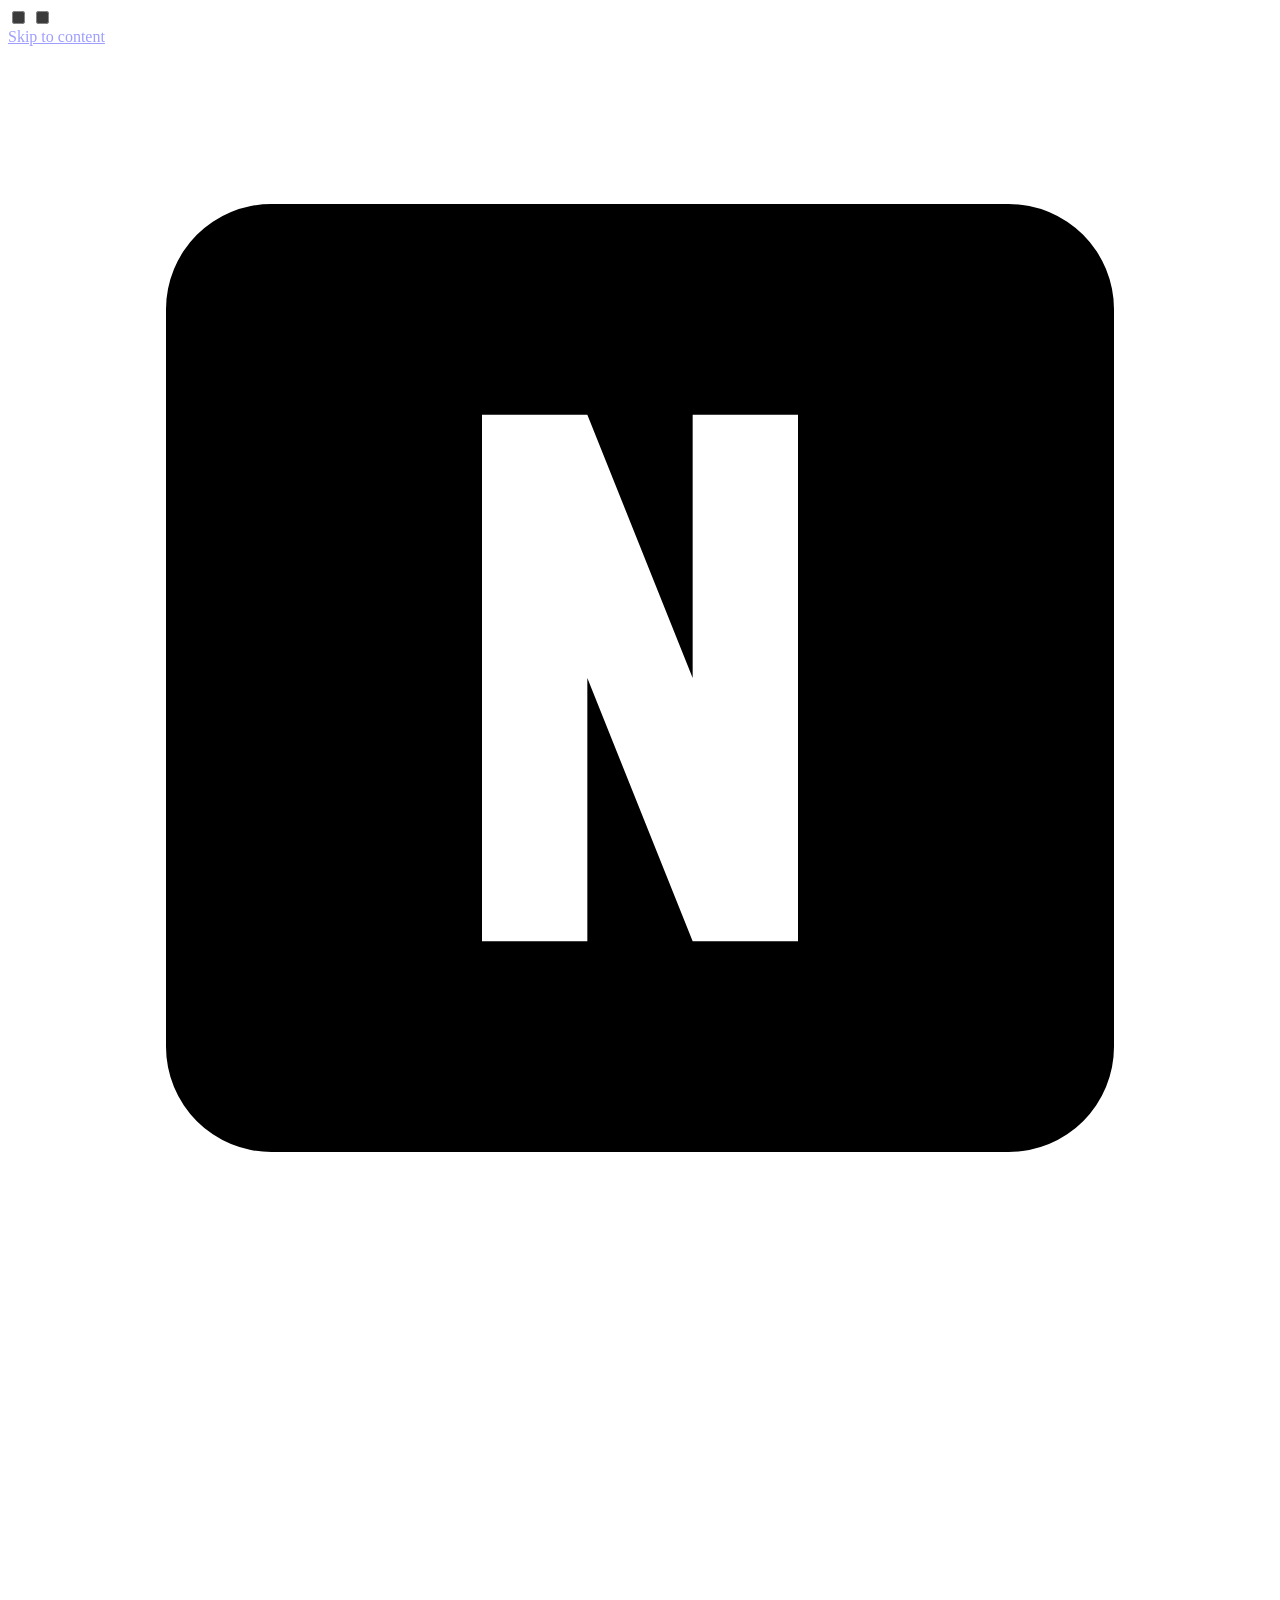
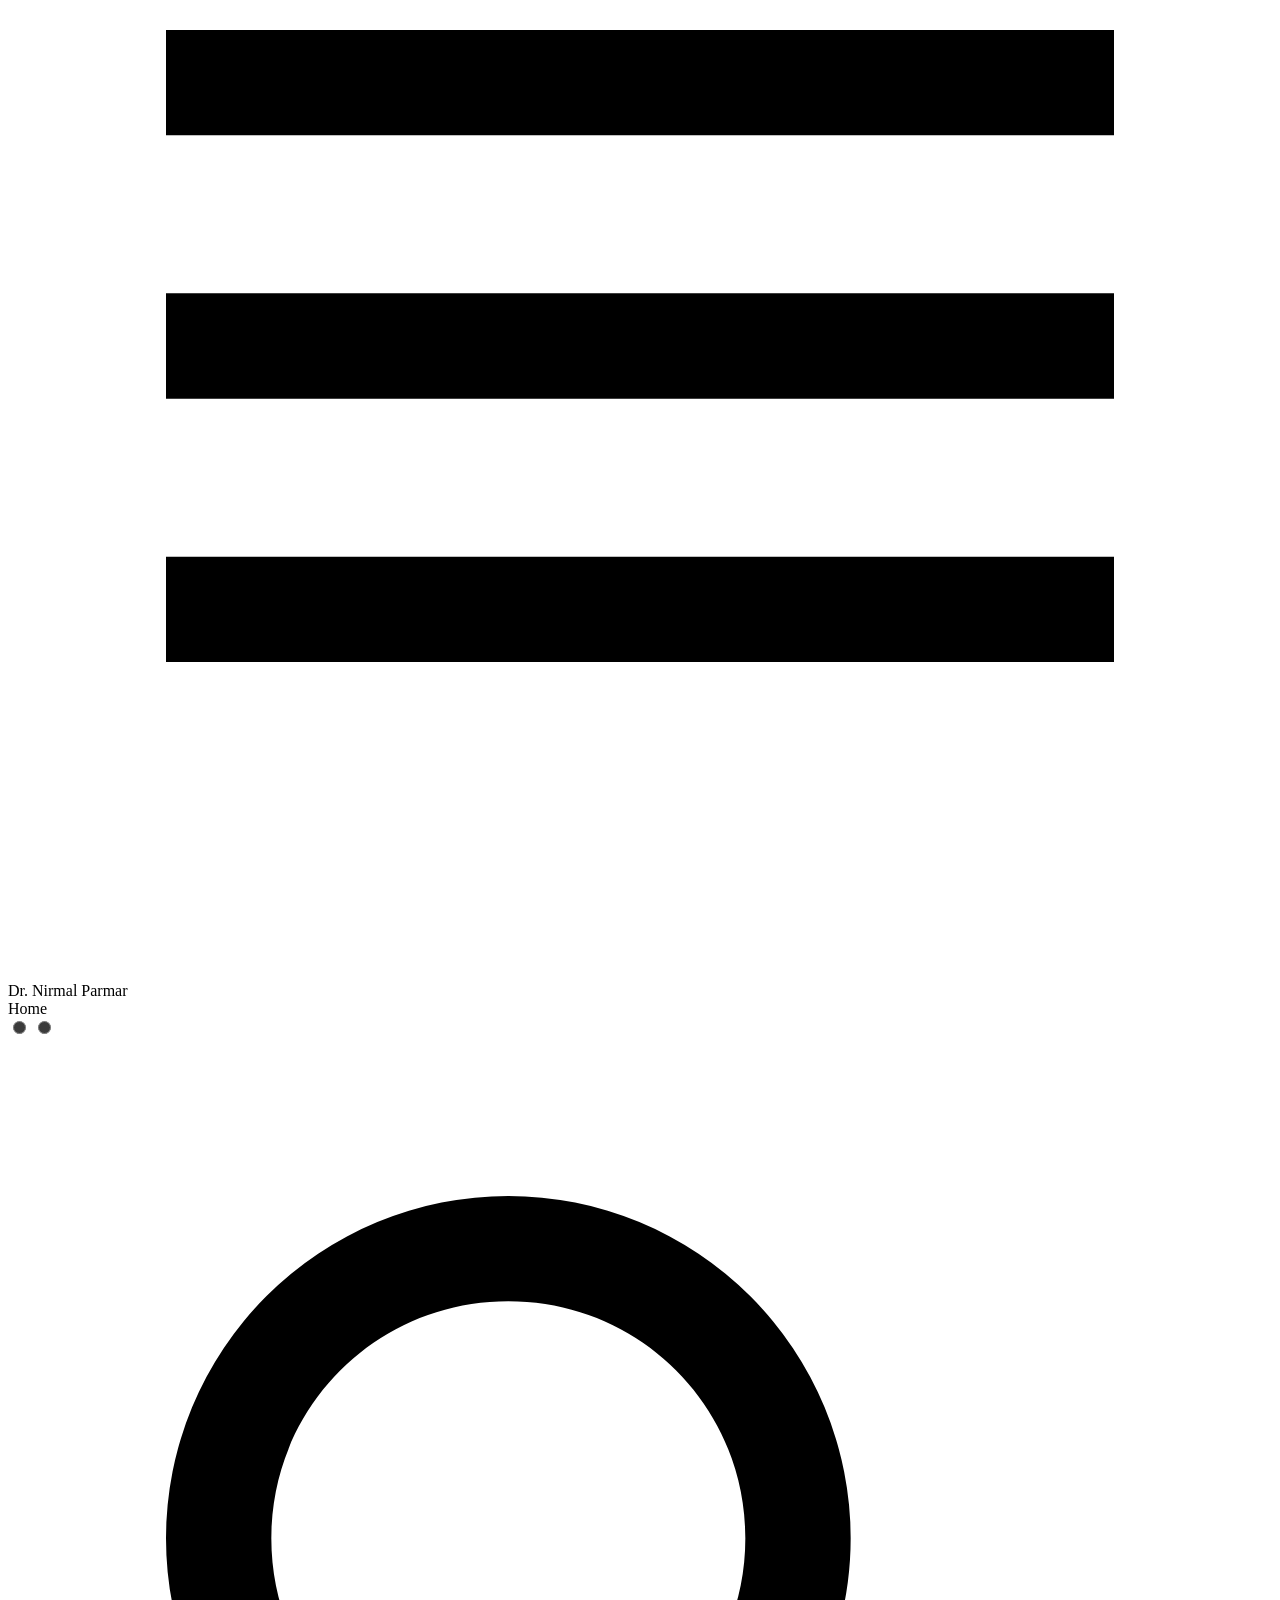
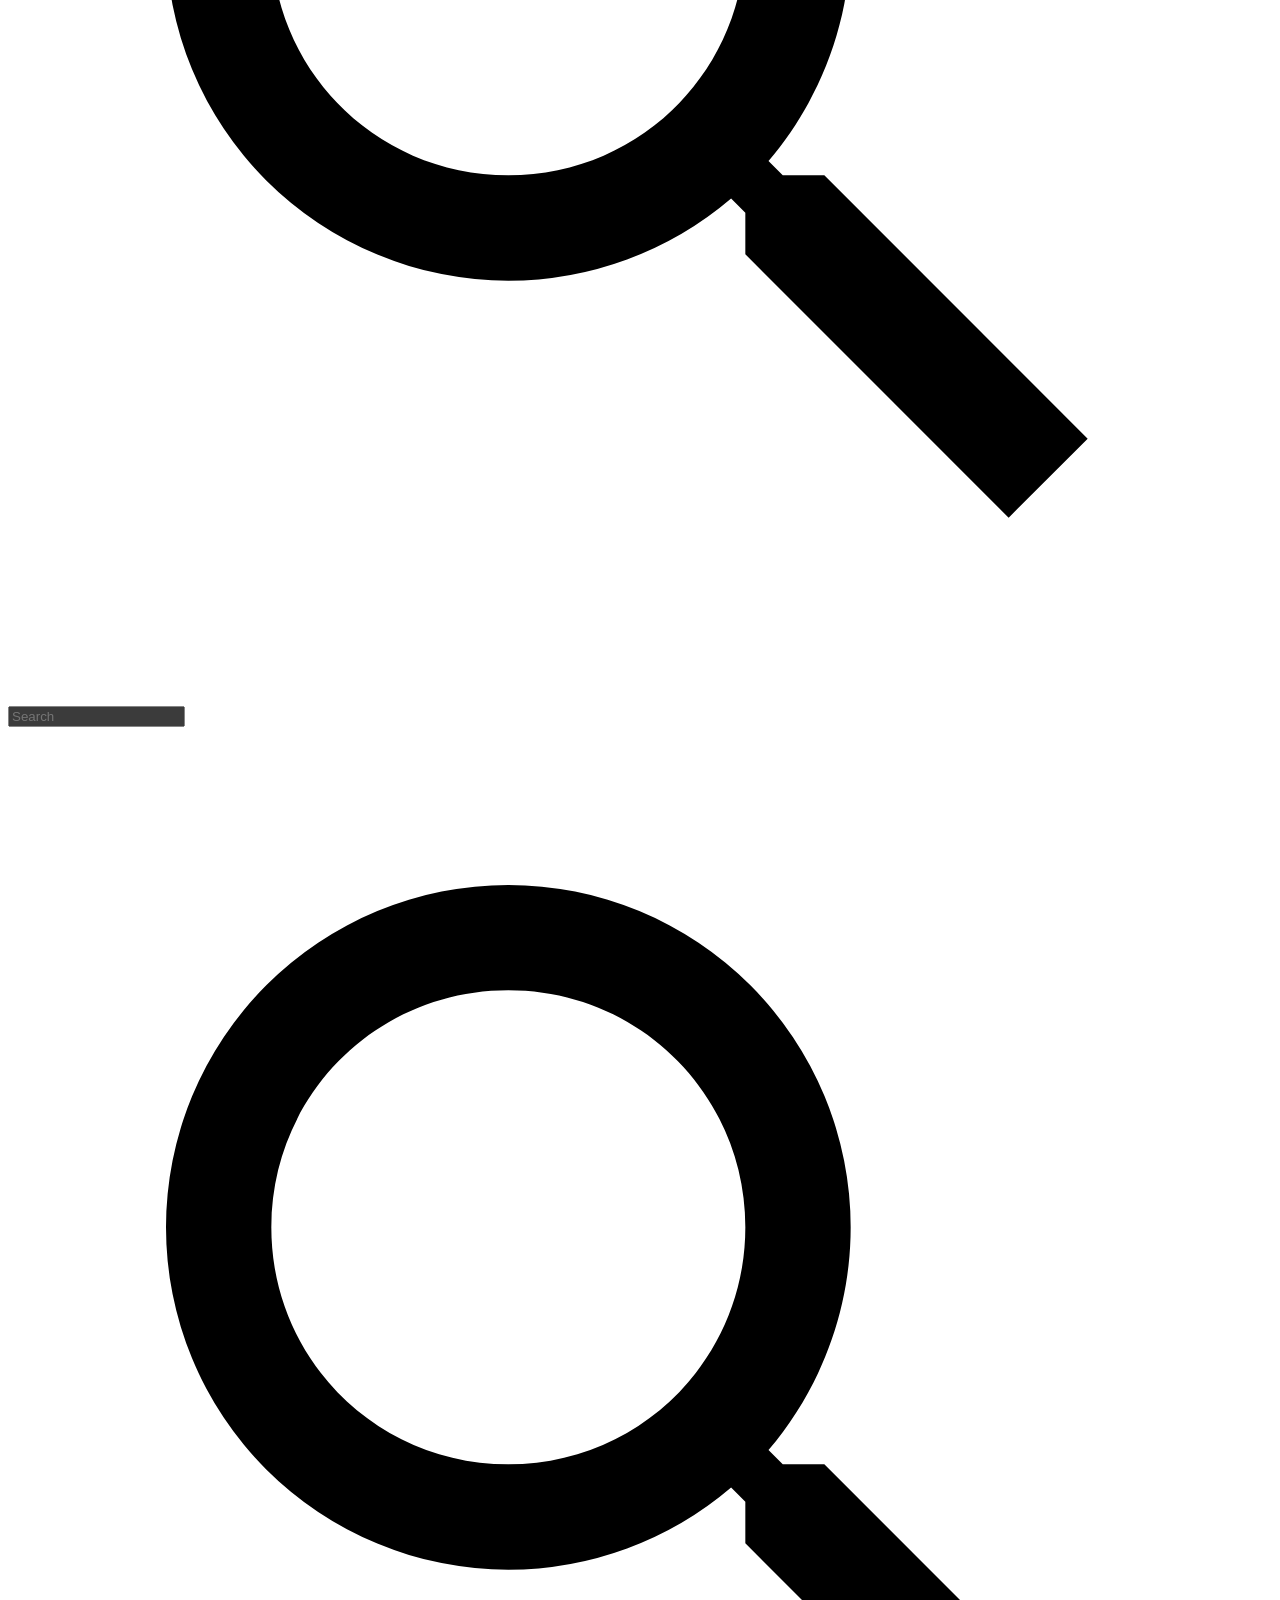
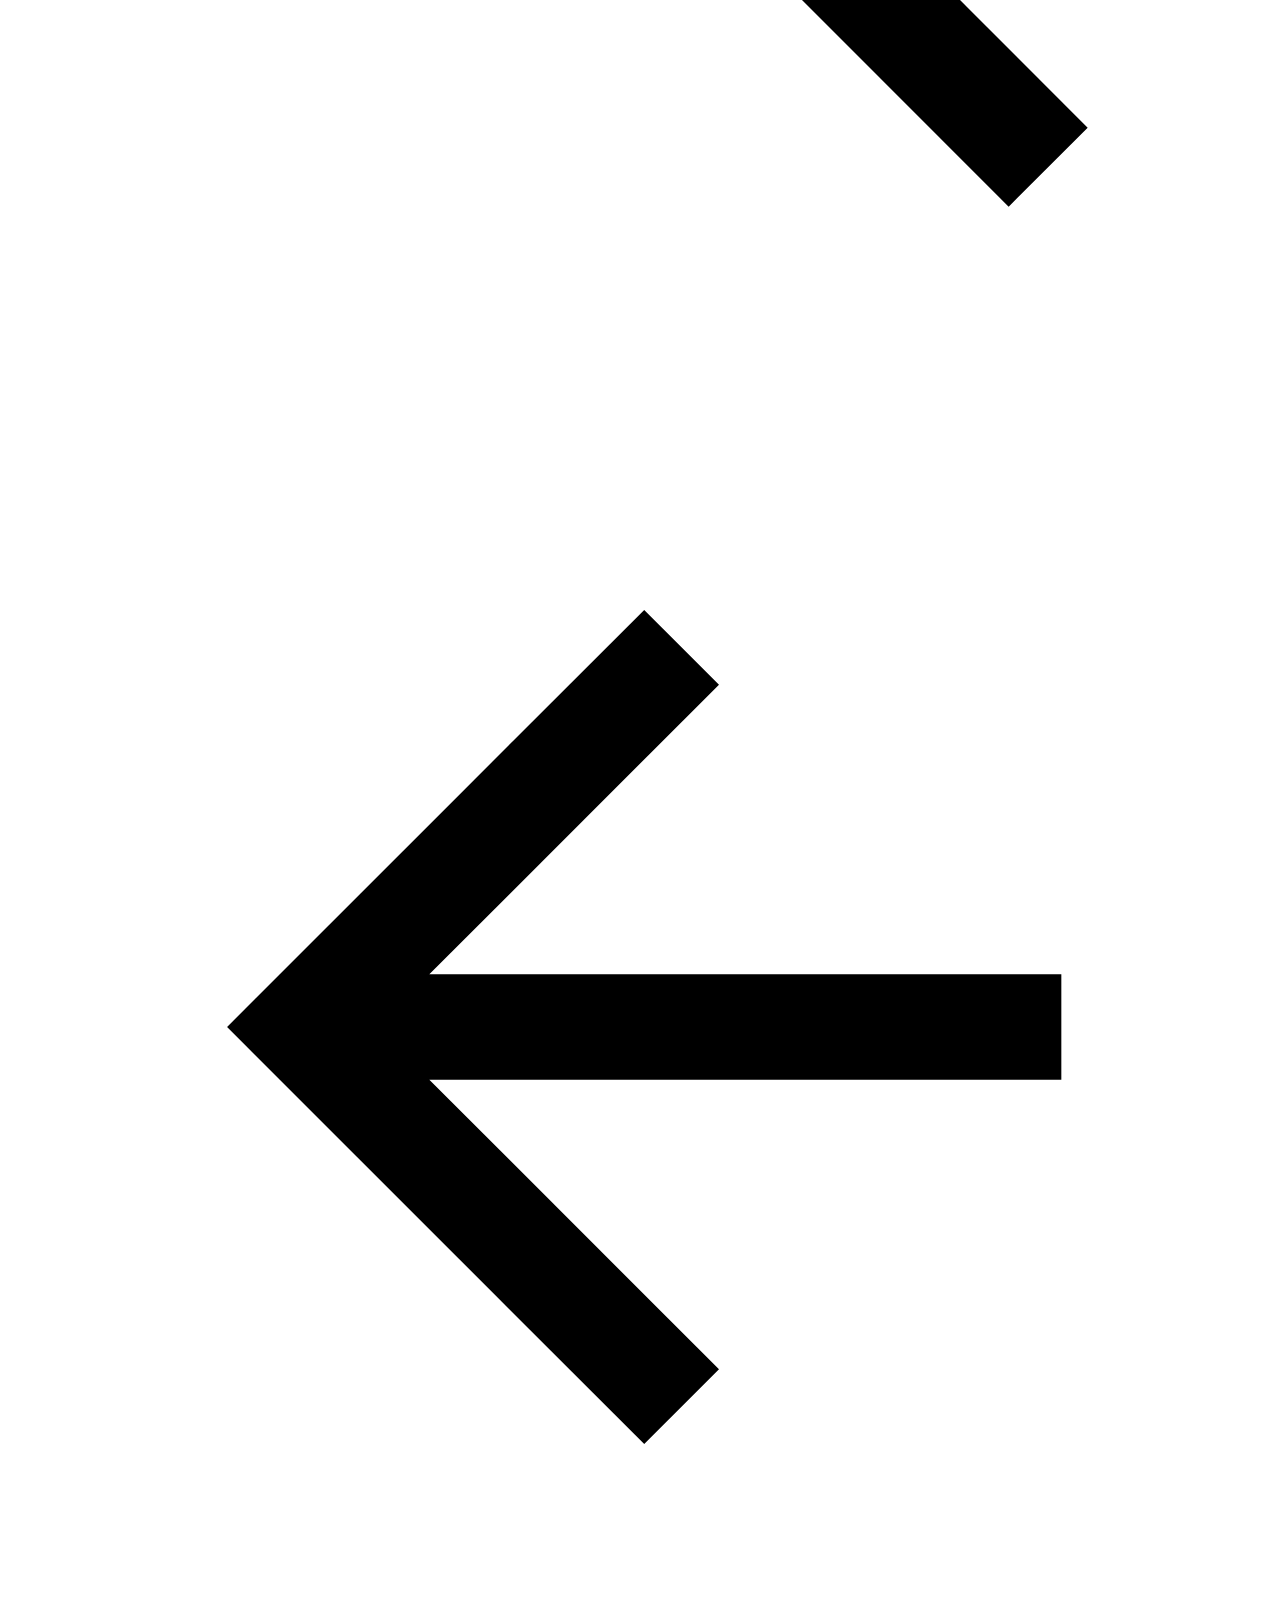
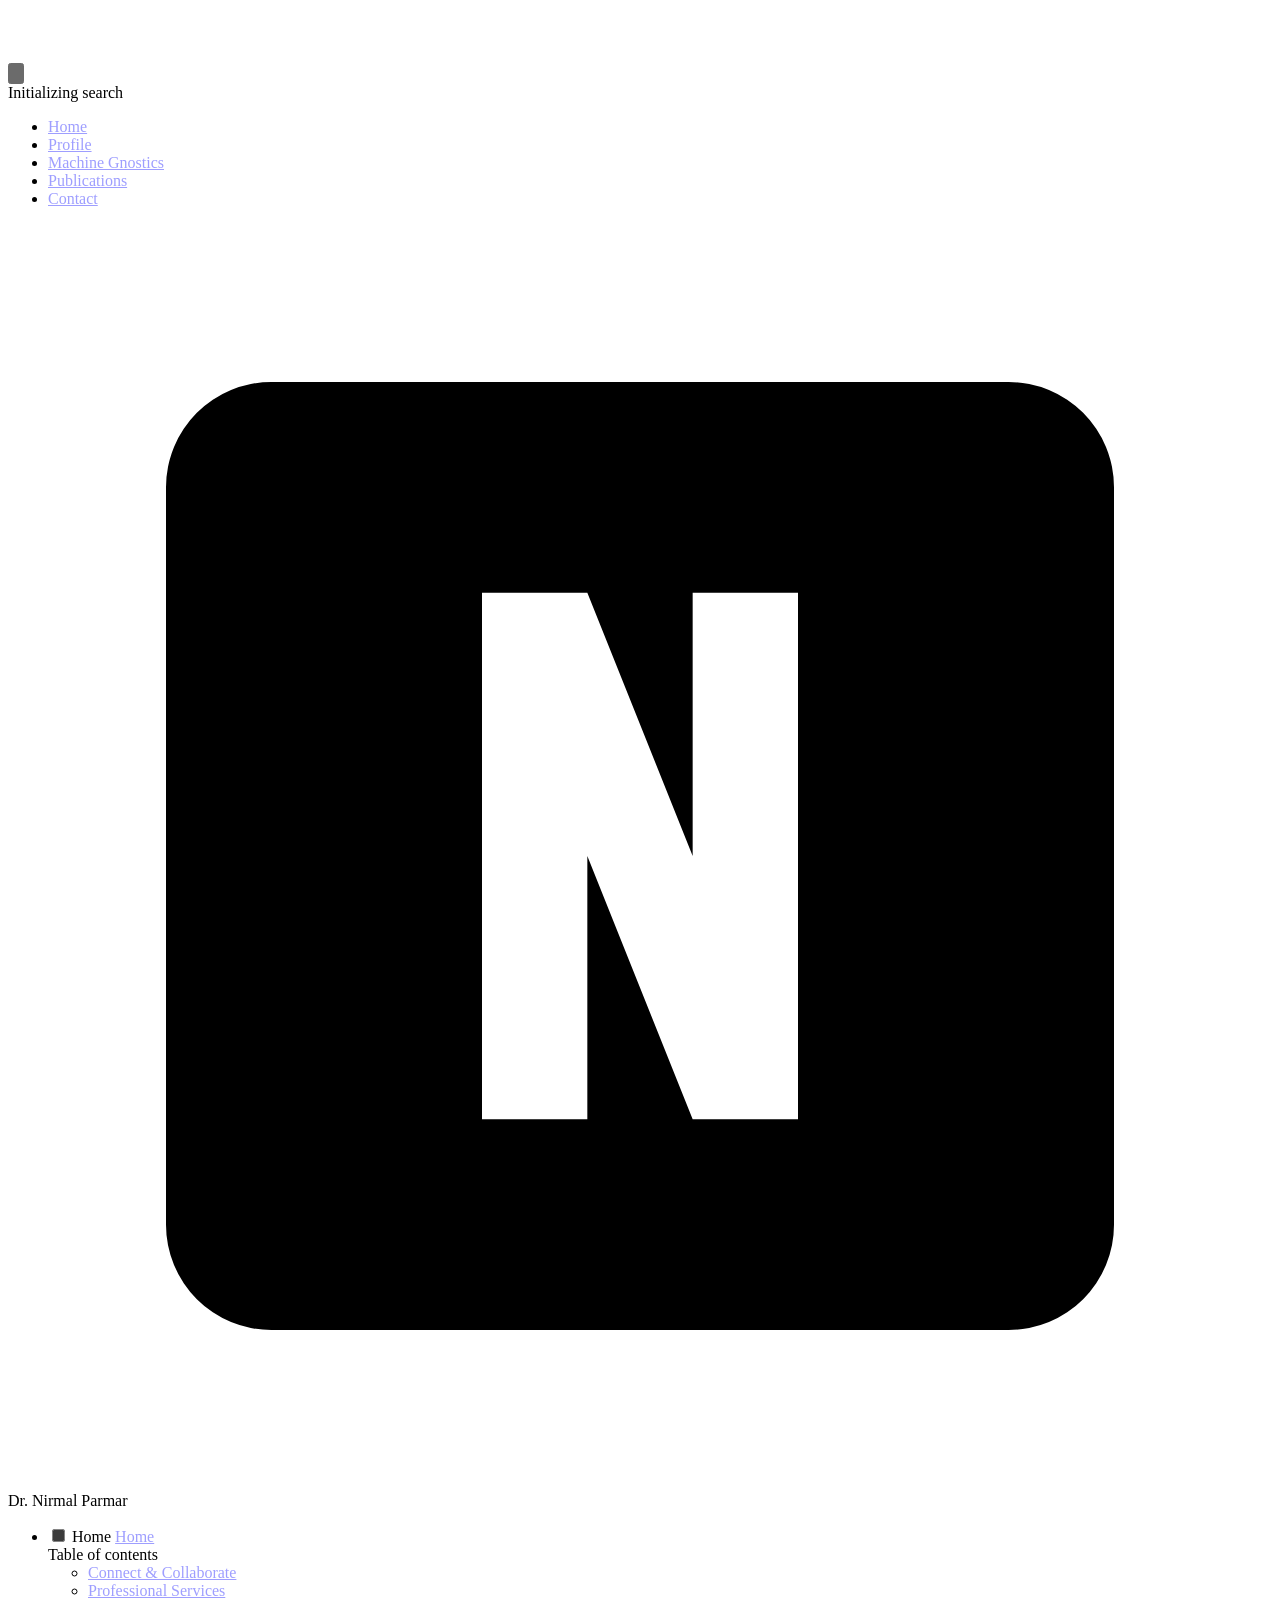
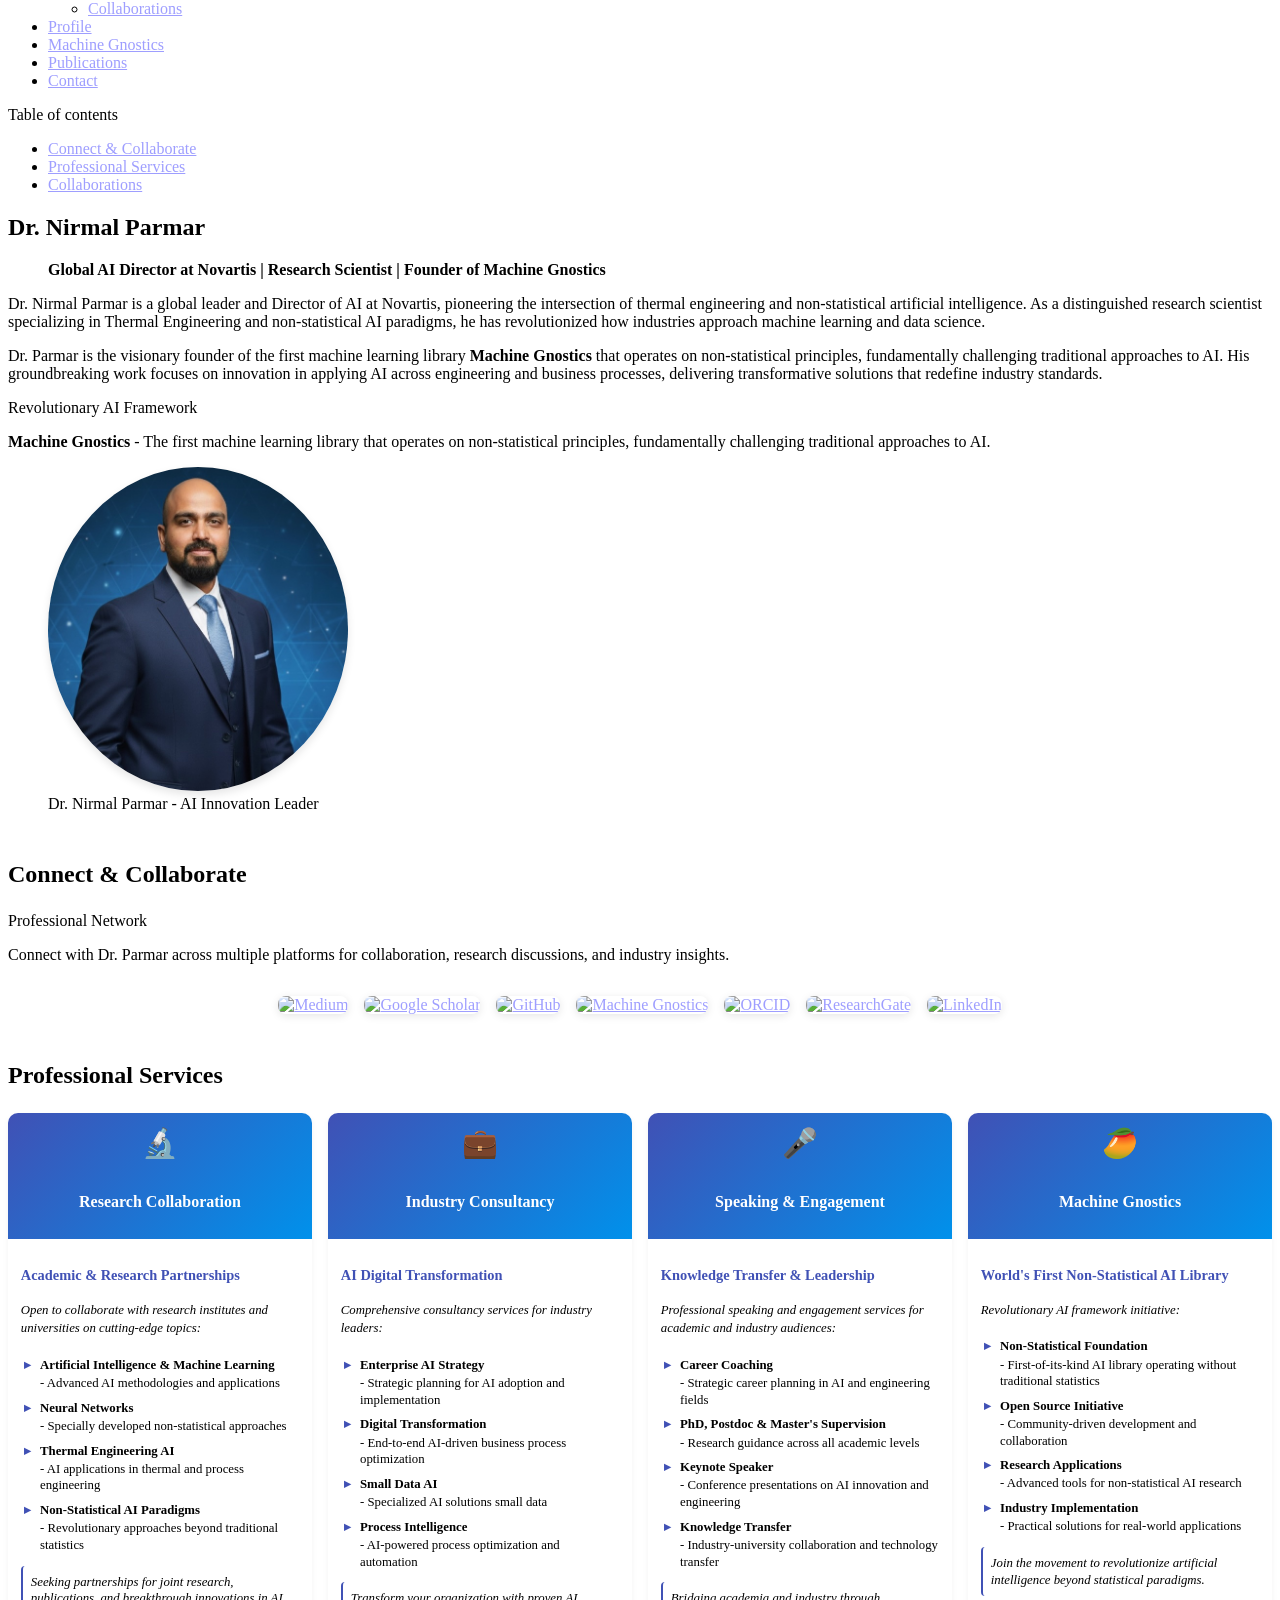
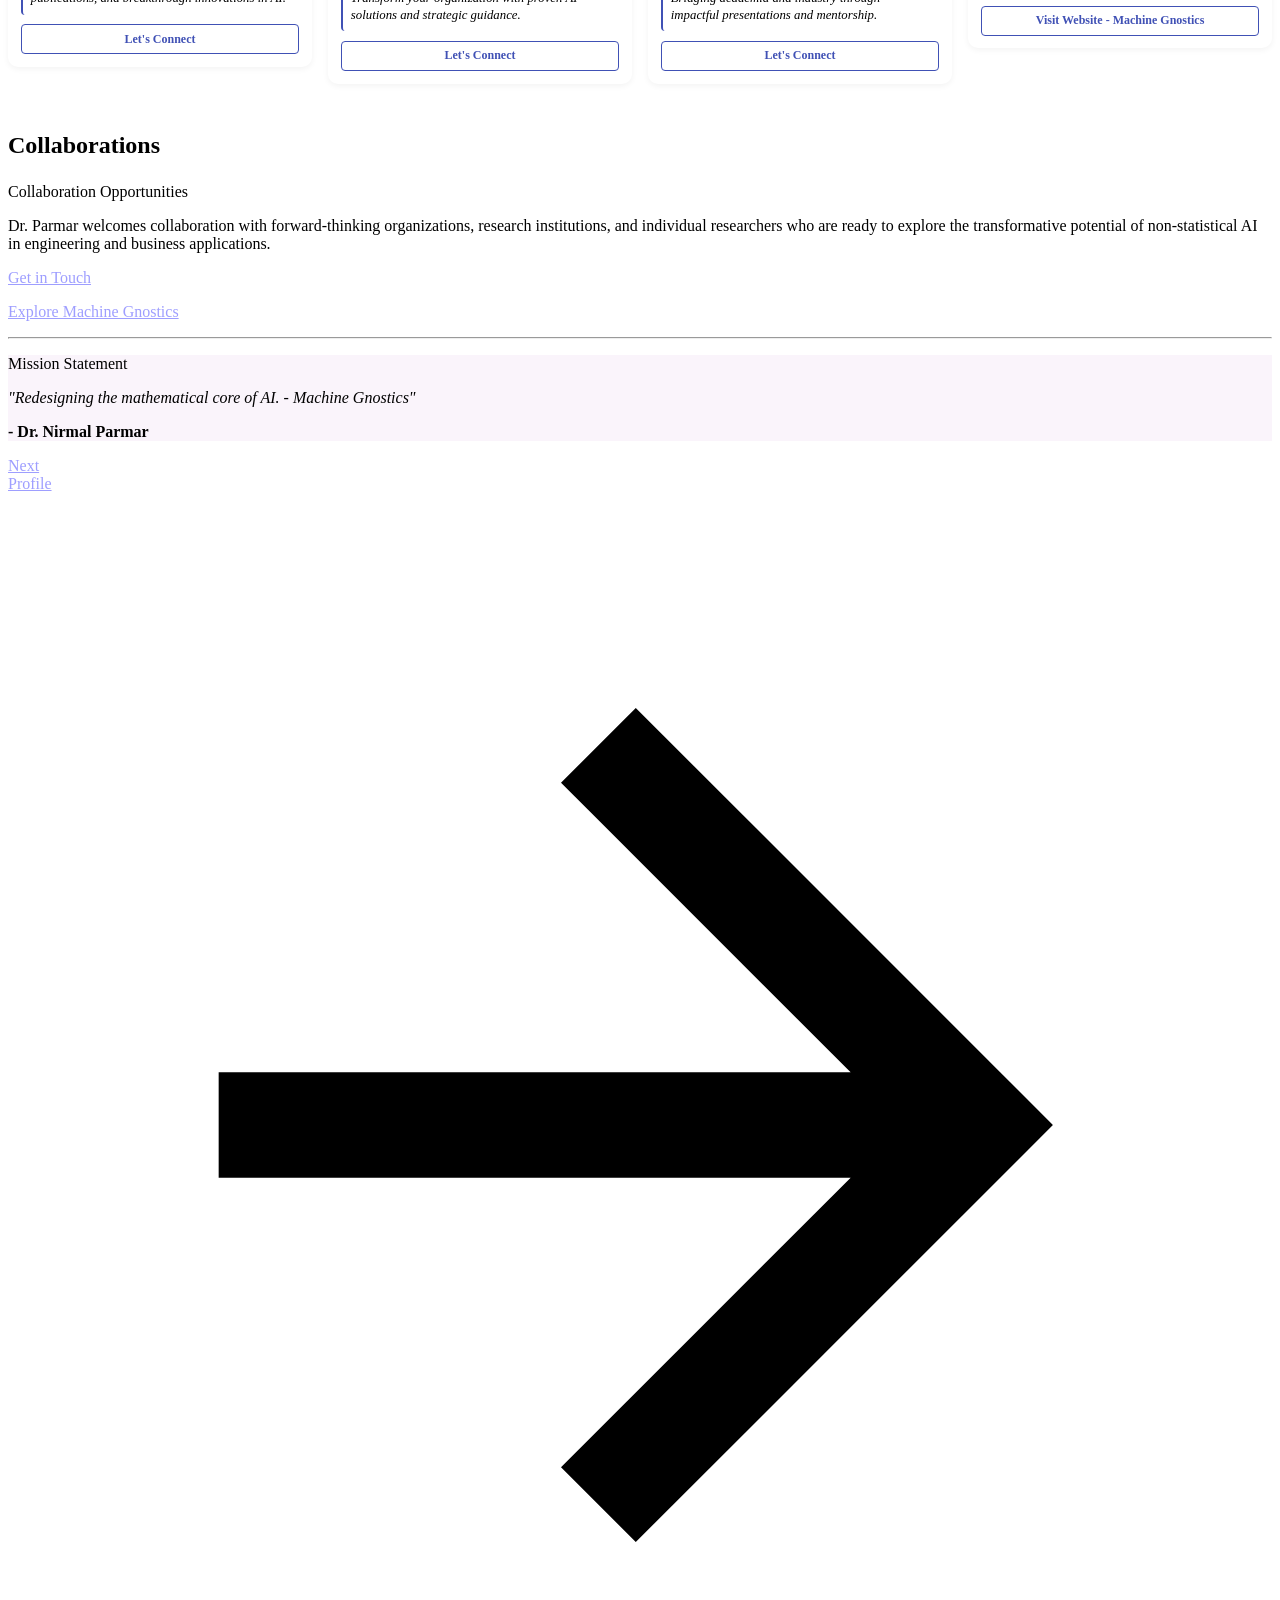
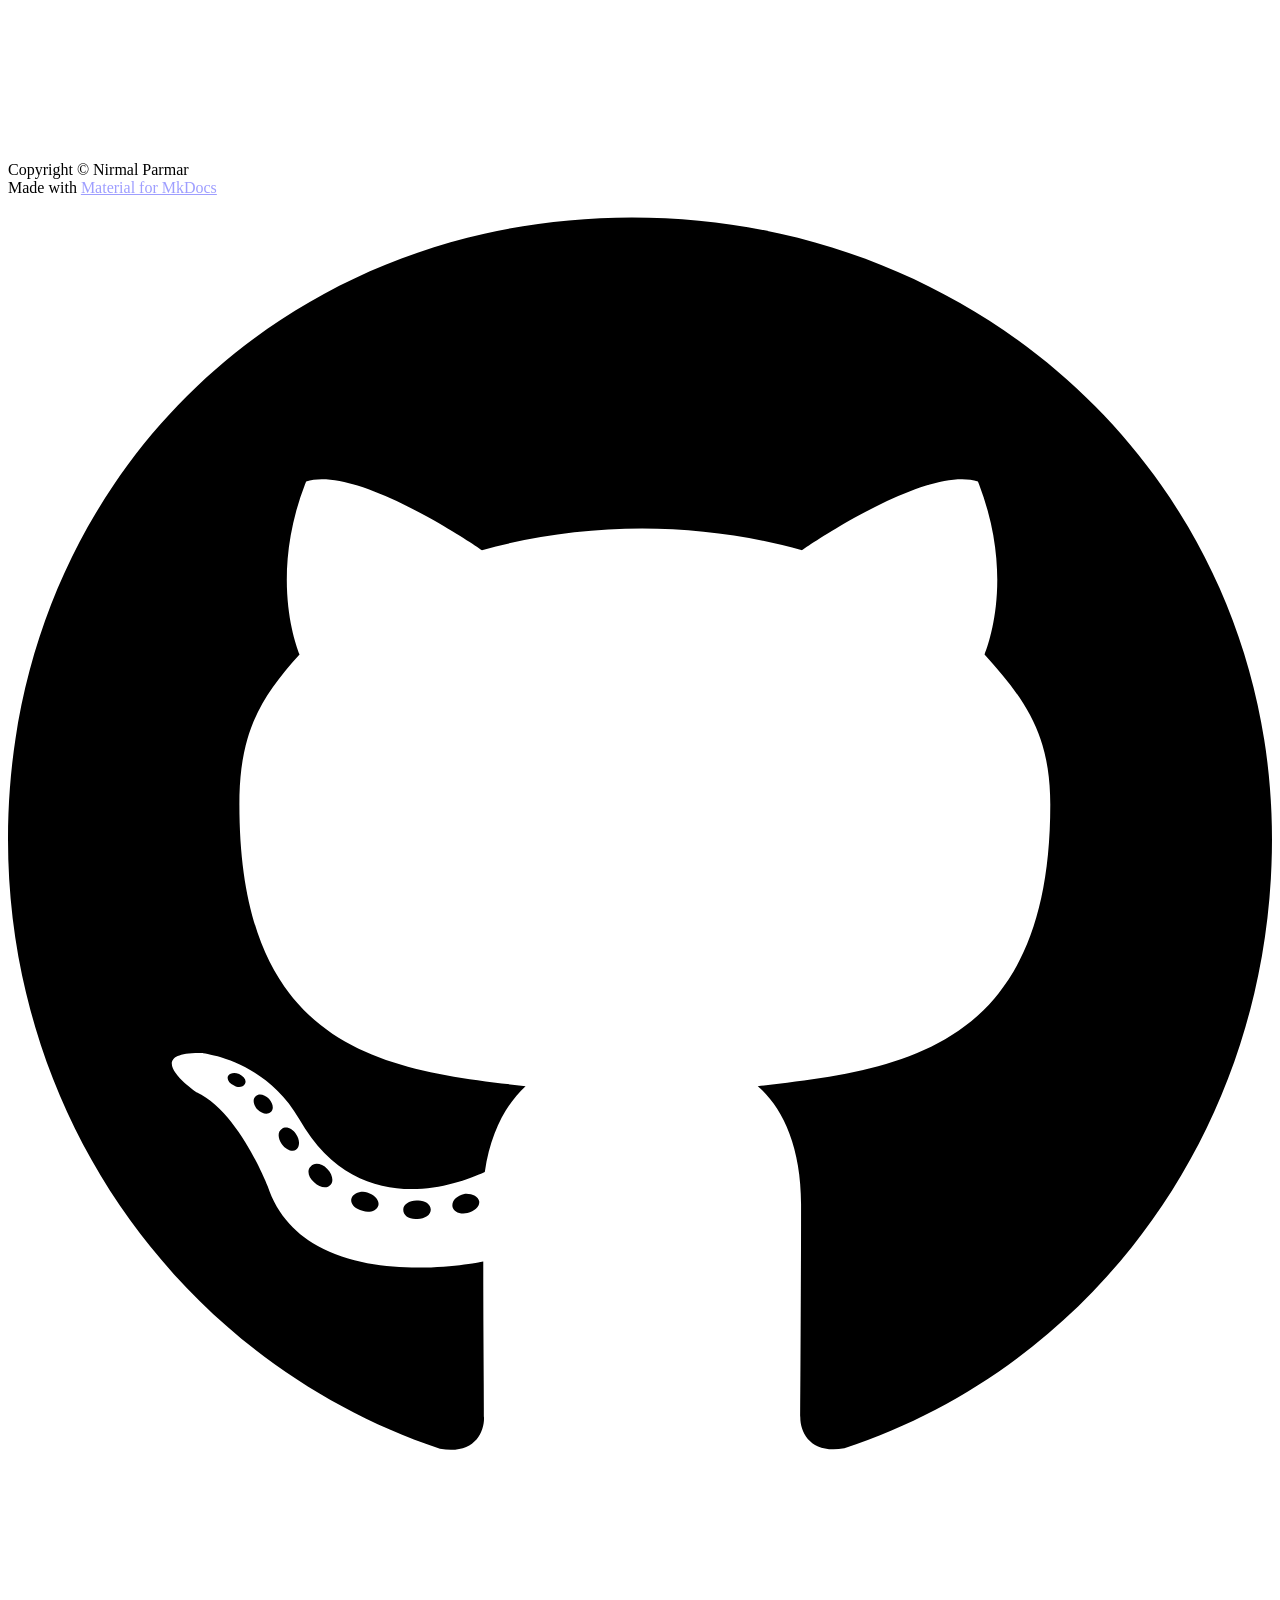
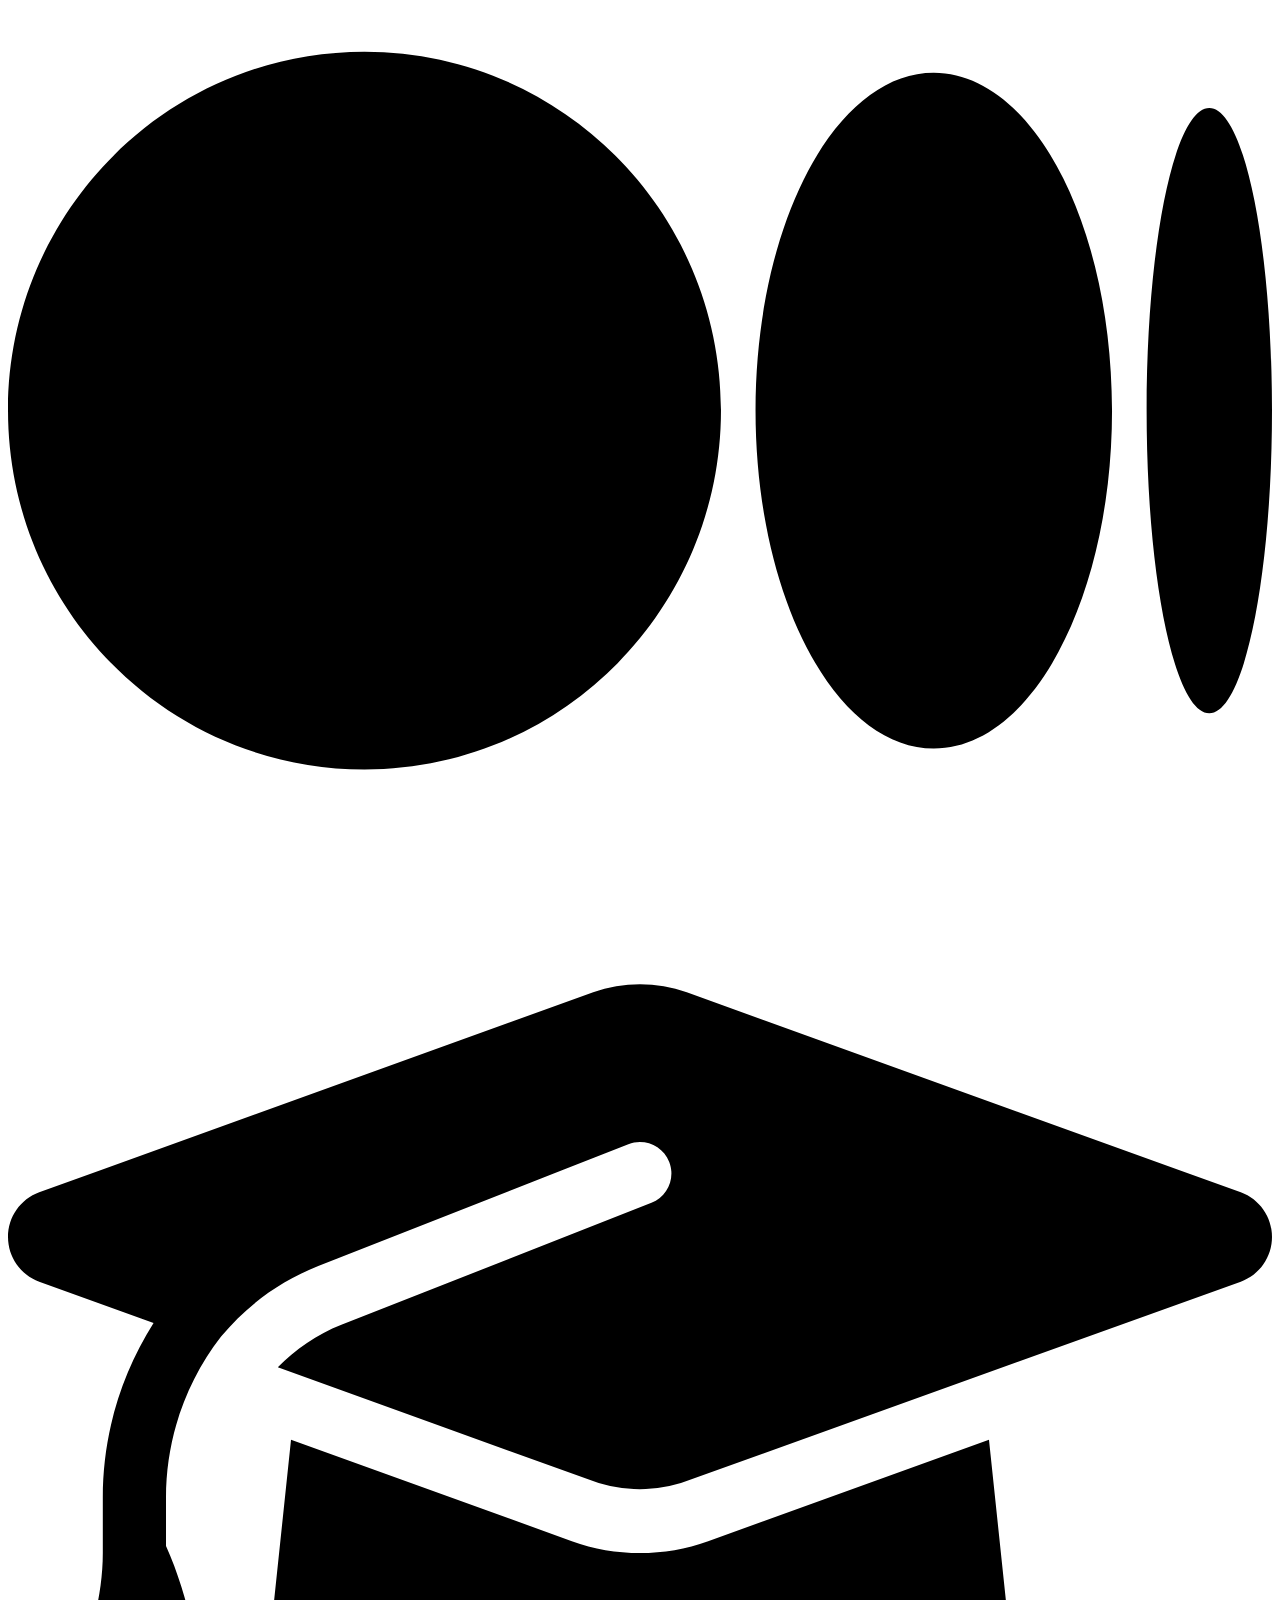
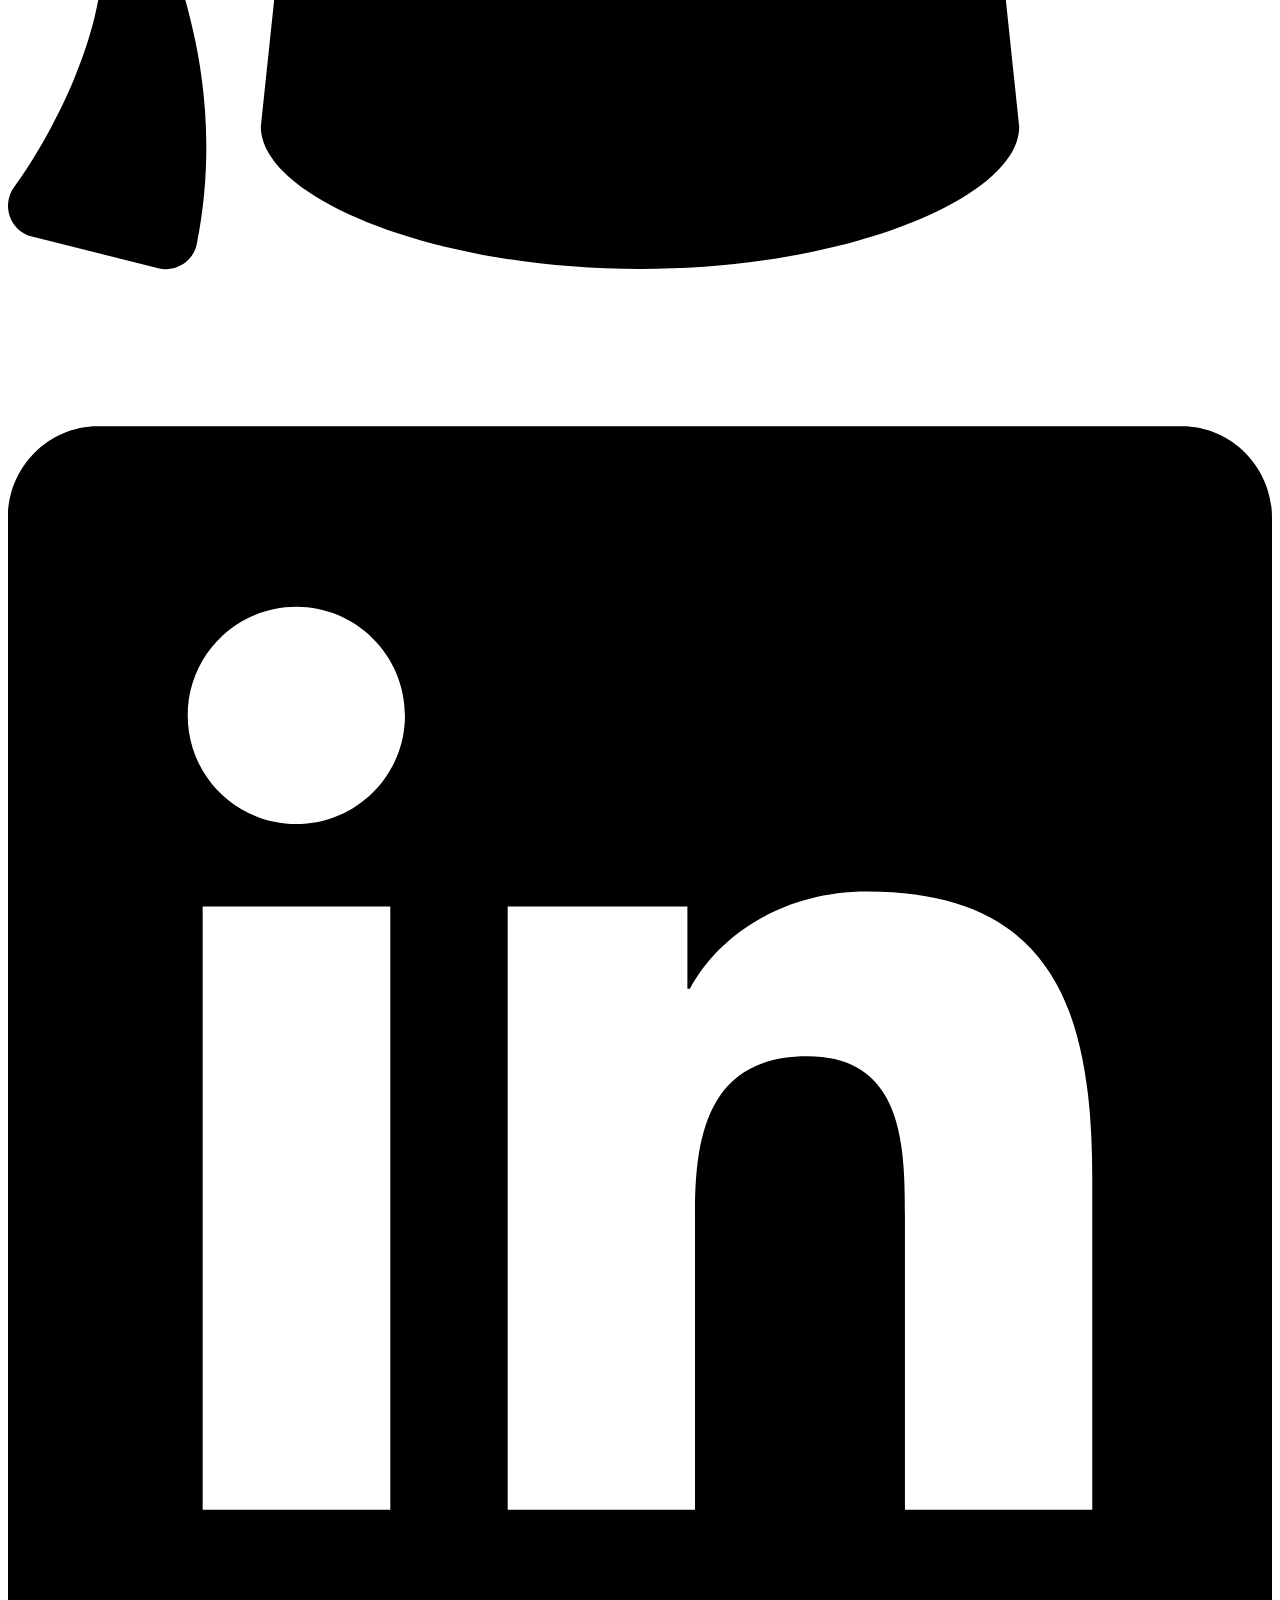
==== commit 33ff85d2: "Deployed e24654a with MkDocs version: 1.6.1" ====
--- a/index.html
+++ b/index.html
@@ -402,44 +402,29 @@
     <ul class="md-nav__list" data-md-component="toc" data-md-scrollfix>
       
         <li class="md-nav__item">
-  <a href="#connect-with-dr-parmar" class="md-nav__link">
+  <a href="#connect-collaborate" class="md-nav__link">
     <span class="md-ellipsis">
-      Connect with Dr. Parmar
+      Connect &amp; Collaborate
     </span>
   </a>
   
 </li>
       
         <li class="md-nav__item">
-  <a href="#global-collaboration-impact" class="md-nav__link">
+  <a href="#professional-services" class="md-nav__link">
     <span class="md-ellipsis">
-      Global Collaboration &amp; Impact
+      Professional Services
     </span>
   </a>
   
-    <nav class="md-nav" aria-label="Global Collaboration &amp; Impact">
-      <ul class="md-nav__list">
-        
-          <li class="md-nav__item">
-  <a href="#research-collaborations" class="md-nav__link">
+</li>
+      
+        <li class="md-nav__item">
+  <a href="#collaborations" class="md-nav__link">
     <span class="md-ellipsis">
-      Research Collaborations
+      Collaborations
     </span>
   </a>
-  
-</li>
-        
-          <li class="md-nav__item">
-  <a href="#areas-of-impact" class="md-nav__link">
-    <span class="md-ellipsis">
-      Areas of Impact
-    </span>
-  </a>
-  
-</li>
-        
-      </ul>
-    </nav>
   
 </li>
       
@@ -566,44 +551,29 @@
     <ul class="md-nav__list" data-md-component="toc" data-md-scrollfix>
       
         <li class="md-nav__item">
-  <a href="#connect-with-dr-parmar" class="md-nav__link">
+  <a href="#connect-collaborate" class="md-nav__link">
     <span class="md-ellipsis">
-      Connect with Dr. Parmar
+      Connect &amp; Collaborate
     </span>
   </a>
   
 </li>
       
         <li class="md-nav__item">
-  <a href="#global-collaboration-impact" class="md-nav__link">
+  <a href="#professional-services" class="md-nav__link">
     <span class="md-ellipsis">
-      Global Collaboration &amp; Impact
+      Professional Services
     </span>
   </a>
   
-    <nav class="md-nav" aria-label="Global Collaboration &amp; Impact">
-      <ul class="md-nav__list">
-        
-          <li class="md-nav__item">
-  <a href="#research-collaborations" class="md-nav__link">
+</li>
+      
+        <li class="md-nav__item">
+  <a href="#collaborations" class="md-nav__link">
     <span class="md-ellipsis">
-      Research Collaborations
+      Collaborations
     </span>
   </a>
-  
-</li>
-        
-          <li class="md-nav__item">
-  <a href="#areas-of-impact" class="md-nav__link">
-    <span class="md-ellipsis">
-      Areas of Impact
-    </span>
-  </a>
-  
-</li>
-        
-      </ul>
-    </nav>
   
 </li>
       
@@ -625,59 +595,147 @@
 
 <h1 id="dr-nirmal-parmar"><strong>Dr. Nirmal Parmar</strong></h1>
 <blockquote>
-<p>Global AI Director at Novartis | Research Scientist | Founder of Machine Gnostics</p>
+<p><strong>Global AI Director at Novartis | Research Scientist | Founder of Machine Gnostics</strong></p>
 </blockquote>
 <p>Dr. Nirmal Parmar is a global leader and Director of AI at Novartis, pioneering the intersection of thermal engineering and non-statistical artificial intelligence. As a distinguished research scientist specializing in Thermal Engineering and non-statistical AI paradigms, he has revolutionized how industries approach machine learning and data science.</p>
 <p>Dr. Parmar is the visionary founder of the first machine learning library <strong>Machine Gnostics</strong> that operates on non-statistical principles, fundamentally challenging traditional approaches to AI. His groundbreaking work focuses on innovation in applying AI across engineering and business processes, delivering transformative solutions that redefine industry standards.</p>
-<p align="center">
-    <img src="image/nirmal.jpg" alt="Dr. Nirmal Parmar" width="300">
-</p>
-
-<h2 id="connect-with-dr-parmar">Connect with Dr. Parmar</h2>
-<div align="center">
-    <a href="https://medium.com/@nirmalparmarphd" target="_blank">
-        <img src="https://img.shields.io/badge/Medium-12100E?style=flat&logo=medium&logoColor=white" alt="Medium">
-    </a>
-    <a href="https://scholar.google.co.in/citations?user=cF90K6cAAAAJ&hl=en" target="_blank">
-        <img src="https://img.shields.io/badge/Google_Scholar-4285F4?style=flat&logo=google-scholar&logoColor=white" alt="Google Scholar">
-    </a>
-    <a href="https://github.com/nirmalparmarphd" target="_blank">
-        <img src="https://img.shields.io/badge/GitHub-181717?style=flat&logo=github&logoColor=white" alt="GitHub">
-    </a>
-    <a href="https://www.machinegnostics.info/" target="_blank">
-        <img src="https://img.shields.io/badge/Machine_Gnostics-FF6B6B?style=flat&logo=atom&logoColor=white" alt="Machine Gnostics">
-    </a>
-    <a href="https://orcid.org/0000-0003-4603-1550" target="_blank">
-        <img src="https://img.shields.io/badge/ORCID-A6CE39?style=flat&logo=orcid&logoColor=white" alt="ORCID">
-    </a>
-    <a href="https://www.researchgate.net/profile/Nirmal-Parmar" target="_blank">
-        <img src="https://img.shields.io/badge/ResearchGate-00CCBB?style=flat&logo=researchgate&logoColor=white" alt="ResearchGate">
-    </a>
-    <a href="https://www.linkedin.com/in/nirmal-parmar-phd-3a440037" target="_blank">
-        <img src="https://img.shields.io/badge/LinkedIn-0A66C2?style=flat&logo=linkedin&logoColor=white" alt="LinkedIn">
-    </a>
+<div class="admonition tip">
+<p class="admonition-title">Revolutionary AI Framework</p>
+<p><strong>Machine Gnostics</strong> - The first machine learning library that operates on non-statistical principles, fundamentally challenging traditional approaches to AI.</p>
 </div>
-
-<h2 id="global-collaboration-impact">Global Collaboration &amp; Impact</h2>
-<p>Dr. Parmar's influence extends across a vast network of research institutions, universities, and industry leaders worldwide. His collaborative approach focuses on AI integration and digital transformation in engineering applications and business processes, bridging the gap between cutting-edge research and practical industrial implementation.</p>
-<h3 id="research-collaborations">Research Collaborations</h3>
-<ul>
-<li><strong>Universities &amp; Research Institutes</strong>: Partnering with leading academic institutions to advance non-statistical AI research and develop next-generation engineering solutions</li>
-<li><strong>Industry Leaders</strong>: Working with global corporations to implement AI-driven digital transformation initiatives across manufacturing, pharmaceutical, and process industries</li>
-<li><strong>Innovation Networks</strong>: Collaborating with researchers and scientists to explore novel applications of non-statistical AI in complex engineering systems</li>
-</ul>
-<h3 id="areas-of-impact">Areas of Impact</h3>
-<ul>
-<li><strong>Engineering Innovations</strong>: Thermal &amp; Process Engineering, Pharmaceutical Manufacturing, Industrial Automation</li>
-<li><strong>Business Digital Transformations</strong>: Enterprise AI Strategy, Supply Chain Intelligence, Operations Research</li>
-<li><strong>Emerging Technologies &amp; Research</strong>: Healthcare &amp; Biotechnology, Automotive &amp; Aerospace, Materials Science</li>
-<li><strong>Cross-Industry Applications</strong>: Data Science &amp; Analytics, IoT &amp; Smart Systems, Consulting &amp; Advisory</li>
-</ul>
-<blockquote>
+<figure markdown="span">
+    <img src="image/nirmal.jpg" alt="Dr. Nirmal Parmar" width="300" style="border-radius: 50%; box-shadow: 0 4px 8px rgba(0,0,0,0.1);"/>
+    <figcaption>Dr. Nirmal Parmar - AI Innovation Leader</figcaption>
+</figure>
+
+<h2 id="connect-collaborate">Connect &amp; Collaborate</h2>
+<div class="admonition info">
+<p class="admonition-title">Professional Network</p>
+<p>Connect with Dr. Parmar across multiple platforms for collaboration, research discussions, and industry insights.</p>
+<p><div class="social-badges-grid">
+    <a href="https://medium.com/@nirmalparmarphd" target="_blank" class="social-badge">
+        <img src="https://img.shields.io/badge/Medium-12100E?style=for-the-badge&logo=medium&logoColor=white" alt="Medium">
+    </a>
+    <a href="https://scholar.google.co.in/citations?user=cF90K6cAAAAJ&hl=en" target="_blank" class="social-badge">
+        <img src="https://img.shields.io/badge/Google_Scholar-4285F4?style=for-the-badge&logo=google-scholar&logoColor=white" alt="Google Scholar">
+    </a>
+    <a href="https://github.com/nirmalparmarphd" target="_blank" class="social-badge">
+        <img src="https://img.shields.io/badge/GitHub-181717?style=for-the-badge&logo=github&logoColor=white" alt="GitHub">
+    </a>
+    <a href="https://www.machinegnostics.info/" target="_blank" class="social-badge">
+        <img src="https://img.shields.io/badge/Machine_Gnostics-FF6B6B?style=for-the-badge&logo=atom&logoColor=white" alt="Machine Gnostics">
+    </a>
+    <a href="https://orcid.org/0000-0003-4603-1550" target="_blank" class="social-badge">
+        <img src="https://img.shields.io/badge/ORCID-A6CE39?style=for-the-badge&logo=orcid&logoColor=white" alt="ORCID">
+    </a>
+    <a href="https://www.researchgate.net/profile/Nirmal-Parmar" target="_blank" class="social-badge">
+        <img src="https://img.shields.io/badge/ResearchGate-00CCBB?style=for-the-badge&logo=researchgate&logoColor=white" alt="ResearchGate">
+    </a>
+    <a href="https://www.linkedin.com/in/nirmal-parmar-phd-3a440037" target="_blank" class="social-badge">
+        <img src="https://img.shields.io/badge/LinkedIn-0A66C2?style=for-the-badge&logo=linkedin&logoColor=white" alt="LinkedIn">
+    </a>
+</div></p>
+</div>
+<h2 id="professional-services">Professional Services</h2>
+<div class="services-grid">
+  <div class="service-card">
+    <div class="service-header">
+      <span class="service-icon">🔬</span>
+      <h3>Research Collaboration</h3>
+    </div>
+    <div class="service-content">
+      <p><strong>Academic & Research Partnerships</strong></p>
+      <p><em>Open to collaborate with research institutes and universities on cutting-edge topics:</em></p>
+      <ul>
+        <li><strong>Artificial Intelligence & Machine Learning</strong> - Advanced AI methodologies and applications</li>
+        <li><strong>Neural Networks</strong> - Specially developed non-statistical approaches</li>
+        <li><strong>Thermal Engineering AI</strong> - AI applications in thermal and process engineering</li>
+        <li><strong>Non-Statistical AI Paradigms</strong> - Revolutionary approaches beyond traditional statistics</li>
+      </ul>
+      <p class="service-note"><em>Seeking partnerships for joint research, publications, and breakthrough innovations in AI.</em></p>
+      <div class="service-buttons">
+        <a href="contact/#contact-information" class="service-btn secondary" target="_blank">Let's Connect</a>
+      </div>
+    </div>
+  </div>
+
+  <div class="service-card">
+    <div class="service-header">
+      <span class="service-icon">💼</span>
+      <h3>Industry Consultancy</h3>
+    </div>
+    <div class="service-content">
+      <p><strong>AI Digital Transformation</strong></p>
+      <p><em>Comprehensive consultancy services for industry leaders:</em></p>
+      <ul>
+        <li><strong>Enterprise AI Strategy</strong> - Strategic planning for AI adoption and implementation</li>
+        <li><strong>Digital Transformation</strong> - End-to-end AI-driven business process optimization</li>
+        <li><strong>Small Data AI</strong> - Specialized AI solutions small data</li>
+        <li><strong>Process Intelligence</strong> - AI-powered process optimization and automation</li>
+      </ul>
+      <p class="service-note"><em>Transform your organization with proven AI solutions and strategic guidance.</em></p>
+      <div class="service-buttons">
+        <a href="contact/#contact-information" class="service-btn secondary" target="_blank">Let's Connect</a>
+      </div>
+    </div>
+  </div>
+
+  <div class="service-card">
+    <div class="service-header">
+      <span class="service-icon">🎤</span>
+      <h3>Speaking & Engagement</h3>
+    </div>
+    <div class="service-content">
+      <p><strong>Knowledge Transfer & Leadership</strong></p>
+      <p><em>Professional speaking and engagement services for academic and industry audiences:</em></p>
+      <ul>
+        <li><strong>Career Coaching</strong> - Strategic career planning in AI and engineering fields</li>
+        <li><strong>PhD, Postdoc & Master's Supervision</strong> - Research guidance across all academic levels</li>
+        <li><strong>Keynote Speaker</strong> - Conference presentations on AI innovation and engineering</li>
+        <li><strong>Knowledge Transfer</strong> - Industry-university collaboration and technology transfer</li>
+      </ul>
+      <p class="service-note"><em>Bridging academia and industry through impactful presentations and mentorship.</em></p>
+      <div class="service-buttons">
+        <a href="contact/#contact-information" class="service-btn secondary" target="_blank">Let's Connect</a>
+      </div>
+    </div>
+  </div>
+
+  <div class="service-card">
+    <div class="service-header">
+      <span class="service-icon">🥭</span>
+      <h3>Machine Gnostics</h3>
+    </div>
+    <div class="service-content">
+      <p><strong>World's First Non-Statistical AI Library</strong></p>
+      <p><em>Revolutionary AI framework initiative:</em></p>
+      <ul>
+        <li><strong>Non-Statistical Foundation</strong> - First-of-its-kind AI library operating without traditional statistics</li>
+        <li><strong>Open Source Initiative</strong> - Community-driven development and collaboration</li>
+        <li><strong>Research Applications</strong> - Advanced tools for non-statistical AI research</li>
+        <li><strong>Industry Implementation</strong> - Practical solutions for real-world applications</li>
+      </ul>
+      <p class="service-note"><em>Join the movement to revolutionize artificial intelligence beyond statistical paradigms.</em></p>
+      <div class="service-buttons">
+        <a href="https://www.machinegnostics.info/" class="service-btn secondary" target="_blank">Visit Website - Machine Gnostics</a>
+      </div>
+    </div>
+  </div>
+</div>
+
+<h2 id="collaborations">Collaborations</h2>
+<div class="admonition success">
+<p class="admonition-title">Collaboration Opportunities</p>
 <p>Dr. Parmar welcomes collaboration with forward-thinking organizations, research institutions, and individual researchers who are ready to explore the transformative potential of non-statistical AI in engineering and business applications.</p>
-</blockquote>
+<p><a href="contact/">Get in Touch</a></p>
+<p><a href="ai-mg/">Explore Machine Gnostics</a></p>
+</div>
 <hr />
-<p><em>Dr. Nirmal Parmar continues to reshape the future of artificial intelligence, combining rigorous scientific methodology with innovative engineering solutions to solve the world's most complex industrial challenges.</em></p>
+<div class="admonition quote">
+<p class="admonition-title">Mission Statement</p>
+<p><em>"Redesigning the mathematical core of AI. - Machine Gnostics"</em></p>
+<p><strong>- Dr. Nirmal Parmar</strong></p>
+</div>
 
 
 
@@ -789,7 +847,7 @@
     
     
     <a href="https://www.machinegnostics.info/" target="_blank" rel="noopener" title="Machine Gnostics" class="md-social__link">
-      <svg xmlns="http://www.w3.org/2000/svg" viewBox="0 0 512 512"><!--! Font Awesome Free 6.7.2 by @fontawesome - https://fontawesome.com License - https://fontawesome.com/license/free (Icons: CC BY 4.0, Fonts: SIL OFL 1.1, Code: MIT License) Copyright 2024 Fonticons, Inc.--><path d="M256 398.8c-11.8 5.1-23.4 9.7-34.9 13.5 16.7 33.8 31 35.7 34.9 35.7s18.1-1.9 34.9-35.7c-11.4-3.9-23.1-8.4-34.9-13.5M446 256c33 45.2 44.3 90.9 23.6 128-20.2 36.3-62.5 49.3-115.2 43.2-22 52.1-55.6 84.8-98.4 84.8s-76.4-32.7-98.4-84.8c-52.7 6.1-95-6.8-115.2-43.2C21.7 346.9 33 301.2 66 256c-33-45.2-44.3-90.9-23.6-128 20.2-36.3 62.5-49.3 115.2-43.2C179.6 32.7 213.2 0 256 0s76.4 32.7 98.4 84.8c52.7-6.1 95 6.8 115.2 43.2 20.7 37.1 9.4 82.8-23.6 128m-65.8 67.4c-1.7 14.2-3.9 28-6.7 41.2 31.8 1.4 38.6-8.7 40.2-11.7 2.3-4.2 7-17.9-11.9-48.1q-10.2 9.45-21.6 18.6m-6.7-175.9c2.8 13.1 5 26.9 6.7 41.2q11.4 9.15 21.6 18.6c18.9-30.2 14.2-44 11.9-48.1-1.6-2.9-8.4-13-40.2-11.7m-82.6-47.8C274.1 65.9 259.9 64 256 64s-18.1 1.9-34.9 35.7c11.4 3.9 23.1 8.4 34.9 13.5 11.8-5.1 23.4-9.7 34.9-13.5m-159 88.9c1.7-14.3 3.9-28 6.7-41.2-31.8-1.4-38.6 8.7-40.2 11.7-2.3 4.2-7 17.9 11.9 48.1q10.2-9.45 21.6-18.6m-21.7 116.2C91.4 335 96 348.7 98.3 352.9c1.6 2.9 8.4 13 40.2 11.7-2.8-13.1-5-26.9-6.7-41.2q-11.4-9.15-21.6-18.6M336 256a80 80 0 1 0-160 0 80 80 0 1 0 160 0m-80-32a32 32 0 1 1 0 64 32 32 0 1 1 0-64"/></svg>
+      <svg xmlns="http://www.w3.org/2000/svg" viewBox="0 0 512 512"><!--! Font Awesome Free 6.7.2 by @fontawesome - https://fontawesome.com License - https://fontawesome.com/license/free (Icons: CC BY 4.0, Fonts: SIL OFL 1.1, Code: MIT License) Copyright 2024 Fonticons, Inc.--><path d="M512 32c0 113.6-84.6 207.5-194.2 222-7.1-53.4-30.6-101.6-65.3-139.3C290.8 46.3 364 0 448 0h32c17.7 0 32 14.3 32 32M0 96c0-17.7 14.3-32 32-32h32c123.7 0 224 100.3 224 224v192c0 17.7-14.3 32-32 32s-32-14.3-32-32V320C100.3 320 0 219.7 0 96"/></svg>
     </a>
   
     
--- a/stylesheets/extra.css
+++ b/stylesheets/extra.css
@@ -0,0 +1,1659 @@
+/* Enhanced styling for Dr. Nirmal Parmar's homepage */
+
+/* Profile Page Styles */
+/* Leadership Card */
+.leadership-card {
+    background: var(--md-default-bg-color);
+    border: 2px solid var(--md-primary-fg-color);
+    border-radius: 12px;
+    margin: 2rem 0;
+    overflow: hidden;
+    box-shadow: 0 4px 12px rgba(0,0,0,0.1);
+}
+
+.role-header {
+    background: linear-gradient(135deg, var(--md-primary-fg-color) 0%, var(--md-accent-fg-color) 100%);
+    color: white;
+    padding: 1.5rem;
+    display: flex;
+    align-items: center;
+    gap: 1rem;
+}
+
+.role-icon {
+    font-size: 2.5rem;
+}
+
+.role-details h3 {
+    color: white;
+    margin: 0;
+    font-size: 1.4rem;
+    font-weight: 600;
+}
+
+.company {
+    color: rgba(255,255,255,0.9);
+    margin: 0.2rem 0 0 0;
+    font-size: 1rem;
+}
+
+.role-content {
+    padding: 1.5rem;
+}
+
+.achievements {
+    list-style: none;
+    padding: 0;
+    margin: 0;
+}
+
+.achievements li {
+    padding: 0.5rem 0;
+    padding-left: 1.5rem;
+    position: relative;
+    border-bottom: 1px solid var(--md-default-fg-color--lightest);
+}
+
+.achievements li:last-child {
+    border-bottom: none;
+}
+
+.achievements li:before {
+    content: "🎯";
+    position: absolute;
+    left: 0;
+    font-size: 1rem;
+}
+
+/* Education Grid */
+.education-grid {
+    display: grid;
+    grid-template-columns: repeat(auto-fit, minmax(280px, 1fr));
+    gap: 1.5rem;
+    margin: 2rem 0;
+}
+
+.edu-card {
+    background: var(--md-default-bg-color);
+    border: 2px solid var(--md-default-fg-color--lightest);
+    border-radius: 10px;
+    overflow: hidden;
+    transition: all 0.3s ease;
+    box-shadow: 0 3px 8px rgba(0,0,0,0.06);
+}
+
+.edu-card:hover {
+    transform: translateY(-3px);
+    box-shadow: 0 8px 25px rgba(0,0,0,0.12);
+    border-color: var(--md-primary-fg-color--light);
+}
+
+.edu-header {
+    background: linear-gradient(135deg, #673AB7 0%, #9C27B0 100%);
+    color: white;
+    padding: 1rem;
+    text-align: center;
+}
+
+.edu-icon {
+    font-size: 2rem;
+    display: block;
+    margin-bottom: 0.5rem;
+}
+
+.edu-header h4 {
+    color: white;
+    margin: 0;
+    font-size: 1rem;
+    font-weight: 600;
+}
+
+.edu-content {
+    padding: 1rem;
+}
+
+.institutions {
+    margin: 0.8rem 0;
+}
+
+.institution {
+    padding: 0.3rem 0;
+    font-size: 0.85rem;
+    color: var(--md-default-fg-color--light);
+}
+
+.degree {
+    margin: 0.5rem 0;
+}
+
+.degree strong {
+    display: block;
+    color: var(--md-primary-fg-color);
+    font-weight: 600;
+}
+
+.degree span {
+    font-size: 0.85rem;
+    color: var(--md-default-fg-color--light);
+}
+
+/* Expertise Grid */
+.expertise-grid {
+    display: grid;
+    grid-template-columns: repeat(auto-fit, minmax(250px, 1fr));
+    gap: 1.2rem;
+    margin: 2rem 0;
+}
+
+.expertise-card {
+    background: var(--md-default-bg-color);
+    border: 2px solid var(--md-default-fg-color--lightest);
+    border-radius: 10px;
+    overflow: hidden;
+    transition: all 0.3s ease;
+    box-shadow: 0 3px 8px rgba(0,0,0,0.06);
+}
+
+.expertise-card:hover {
+    transform: translateY(-3px);
+    box-shadow: 0 8px 25px rgba(0,0,0,0.12);
+    border-color: var(--md-accent-fg-color--transparent);
+}
+
+.expertise-header {
+    background: linear-gradient(135deg, var(--md-accent-fg-color) 0%, var(--md-primary-fg-color) 100%);
+    color: white;
+    padding: 1rem;
+    text-align: center;
+}
+
+.expertise-icon {
+    font-size: 1.8rem;
+    display: block;
+    margin-bottom: 0.5rem;
+}
+
+.expertise-header h4 {
+    color: white;
+    margin: 0;
+    font-size: 1rem;
+    font-weight: 600;
+}
+
+.expertise-content {
+    padding: 1rem;
+}
+
+.expertise-content ul {
+    list-style: none;
+    padding: 0;
+    margin: 0;
+}
+
+.expertise-content li {
+    padding: 0.4rem 0;
+    padding-left: 1.2rem;
+    position: relative;
+    font-size: 0.85rem;
+    color: var(--md-default-fg-color--light);
+}
+
+.expertise-content li:before {
+    content: "▸";
+    position: absolute;
+    left: 0.2rem;
+    color: var(--md-accent-fg-color);
+    font-weight: bold;
+}
+
+/* Machine Gnostics Features */
+.mg-features {
+    margin: 1.5rem 0;
+}
+
+.feature-item {
+    display: flex;
+    align-items: flex-start;
+    gap: 1rem;
+    margin: 1rem 0;
+    padding: 1rem;
+    background: var(--md-code-bg-color);
+    border-radius: 8px;
+    border-left: 4px solid var(--md-primary-fg-color);
+}
+
+.feature-icon {
+    font-size: 1.5rem;
+    flex-shrink: 0;
+}
+
+.feature-text strong {
+    display: block;
+    color: var(--md-primary-fg-color);
+    font-weight: 600;
+    margin-bottom: 0.2rem;
+}
+
+.feature-text p {
+    margin: 0;
+    font-size: 0.9rem;
+    color: var(--md-default-fg-color--light);
+    line-height: 1.4;
+}
+
+/* Action Buttons */
+.action-buttons {
+    margin: 2rem 0;
+    display: flex;
+    gap: 1rem;
+    flex-wrap: wrap;
+    justify-content: center;
+}
+
+.btn-primary, .btn-secondary {
+    display: inline-block;
+    padding: 0.8rem 1.5rem;
+    border-radius: 8px;
+    text-decoration: none;
+    font-weight: 600;
+    transition: all 0.3s ease;
+    text-align: center;
+    min-width: 160px;
+}
+
+.btn-primary {
+    background: var(--md-primary-fg-color);
+    color: white;
+}
+
+.btn-primary:hover {
+    background: var(--md-primary-fg-color--dark);
+    transform: translateY(-2px);
+    box-shadow: 0 4px 12px rgba(0,0,0,0.2);
+}
+
+.btn-secondary {
+    background: transparent;
+    color: var(--md-primary-fg-color);
+    border: 2px solid var(--md-primary-fg-color);
+}
+
+.btn-secondary:hover {
+    background: var(--md-primary-fg-color);
+    color: white;
+    transform: translateY(-2px);
+    box-shadow: 0 4px 12px rgba(0,0,0,0.2);
+}
+
+/* Custom Admonition for Profile */
+.admonition.innovation {
+    border-color: #E91E63;
+    background-color: rgba(233, 30, 99, 0.05);
+}
+
+/* Responsive Design for Profile */
+@media screen and (max-width: 768px) {
+    .education-grid,
+    .expertise-grid {
+        grid-template-columns: 1fr;
+        gap: 1rem;
+    }
+    
+    .role-header {
+        flex-direction: column;
+        text-align: center;
+        gap: 0.5rem;
+    }
+    
+    .action-buttons {
+        flex-direction: column;
+        align-items: center;
+    }
+    
+    .btn-primary, .btn-secondary {
+        min-width: 200px;
+    }
+}
+
+/* Services Grid Layout - Ultra Compact Version */
+.services-grid {
+    display: grid;
+    grid-template-columns: repeat(auto-fit, minmax(280px, 1fr));
+    gap: 1rem;
+    margin: 1.5rem 0;
+}
+
+.service-card {
+    background: var(--md-default-bg-color);
+    border: 2px solid var(--md-default-fg-color--lightest);
+    border-radius: 10px;
+    padding: 0;
+    transition: all 0.3s ease;
+    box-shadow: 0 2px 6px rgba(0,0,0,0.05);
+    overflow: hidden;
+    height: fit-content;
+}
+
+.service-card:hover {
+    transform: translateY(-3px);
+    box-shadow: 0 6px 20px rgba(0,0,0,0.1);
+    border-color: var(--md-primary-fg-color--light);
+}
+
+.service-header {
+    background: linear-gradient(135deg, var(--md-primary-fg-color) 0%, var(--md-accent-fg-color) 100%);
+    color: white;
+    padding: 0.8rem;
+    text-align: center;
+    margin-bottom: 0;
+}
+
+.service-icon {
+    font-size: 1.8rem;
+    display: block;
+    margin-bottom: 0.3rem;
+}
+
+.service-header h3 {
+    color: white;
+    font-weight: 600;
+    margin: 0;
+    font-size: 1rem;
+    line-height: 1.2;
+}
+
+.service-content {
+    padding: 0.8rem;
+}
+
+.service-content p:first-child {
+    font-size: 0.9rem;
+    font-weight: 600;
+    color: var(--md-primary-fg-color);
+    margin-bottom: 0.3rem;
+}
+
+.service-content p em {
+    color: var(--md-default-fg-color--light);
+    font-style: italic;
+    font-size: 0.8rem;
+    line-height: 1.3;
+}
+
+.service-content ul {
+    margin: 0.5rem 0;
+    padding-left: 0;
+    list-style: none;
+}
+
+.service-content li {
+    padding: 0.25rem 0;
+    padding-left: 1.2rem;
+    position: relative;
+    line-height: 1.3;
+    color: var(--md-default-fg-color--light);
+    font-size: 0.8rem;
+}
+
+.service-content li:before {
+    content: "▸";
+    position: absolute;
+    left: 0.2rem;
+    color: var(--md-primary-fg-color);
+    font-weight: bold;
+    font-size: 0.8rem;
+}
+
+.service-content li strong {
+    color: var(--md-default-fg-color);
+    font-weight: 600;
+    display: block;
+    margin-bottom: 0.1rem;
+}
+
+.service-note {
+    background: var(--md-code-bg-color);
+    padding: 0.5rem;
+    border-radius: 4px;
+    margin: 0.5rem 0;
+    border-left: 2px solid var(--md-primary-fg-color);
+    font-size: 0.75rem;
+    line-height: 1.3;
+}
+
+.service-buttons {
+    margin-top: 0.6rem;
+    display: flex;
+    gap: 0.5rem;
+    flex-wrap: wrap;
+}
+
+.service-btn {
+    display: inline-block;
+    padding: 0.4rem 0.8rem;
+    border-radius: 4px;
+    text-decoration: none;
+    font-weight: 600;
+    font-size: 0.75rem;
+    transition: all 0.3s ease;
+    text-align: center;
+    flex: 1;
+    min-width: 90px;
+}
+
+.service-btn.primary {
+    background: var(--md-primary-fg-color);
+    color: white;
+}
+
+.service-btn.primary:hover {
+    background: var(--md-primary-fg-color--dark);
+    transform: translateY(-1px);
+    box-shadow: 0 2px 6px rgba(0,0,0,0.1);
+}
+
+.service-btn.secondary {
+    background: transparent;
+    color: var(--md-primary-fg-color);
+    border: 1px solid var(--md-primary-fg-color);
+}
+
+.service-btn.secondary:hover {
+    background: var(--md-primary-fg-color);
+    color: white;
+    transform: translateY(-1px);
+    box-shadow: 0 2px 6px rgba(0,0,0,0.1);
+}
+
+/* Responsive design for services */
+@media screen and (max-width: 768px) {
+    .services-grid {
+        grid-template-columns: repeat(2, 1fr);
+        gap: 0.8rem;
+        margin: 1rem 0;
+    }
+    
+    .service-header {
+        padding: 0.6rem;
+    }
+    
+    .service-icon {
+        font-size: 1.5rem;
+    }
+    
+    .service-content {
+        padding: 0.6rem;
+    }
+}
+
+@media screen and (max-width: 480px) {
+    .services-grid {
+        grid-template-columns: 1fr;
+    }
+    
+    .service-buttons {
+        flex-direction: column;
+    }
+    
+    .service-btn {
+        flex: none;
+    }
+}
+
+/* Social Badges Grid - Clean Single Row */
+.social-badges-grid {
+    display: flex;
+    flex-wrap: wrap;
+    justify-content: center;
+    align-items: center;
+    gap: 1rem;
+    margin: 2rem 0;
+    max-width: 900px;
+    margin-left: auto;
+    margin-right: auto;
+}
+
+.social-badge {
+    display: inline-block;
+    transition: all 0.3s ease;
+    flex: 0 0 auto;
+}
+
+.social-badge:hover {
+    transform: translateY(-3px) scale(1.08);
+    box-shadow: 0 8px 20px rgba(0,0,0,0.2);
+}
+
+.social-badge img {
+    height: 36px;
+    border-radius: 8px;
+    box-shadow: 0 2px 8px rgba(0,0,0,0.1);
+}
+
+/* Responsive design for social badges */
+@media screen and (max-width: 768px) {
+    .social-badges-grid {
+        gap: 0.8rem;
+        margin: 1.5rem 0;
+    }
+    
+    .social-badge img {
+        height: 32px;
+    }
+}
+
+@media screen and (max-width: 480px) {
+    .social-badges-grid {
+        gap: 0.6rem;
+        margin: 1rem 0;
+    }
+    
+    .social-badge img {
+        height: 28px;
+    }
+}
+
+/* Hero Section Styling */
+.hero-section {
+    display: grid;
+    grid-template-columns: repeat(auto-fit, minmax(300px, 1fr));
+    gap: 2rem;
+    margin: 2rem 0;
+}
+
+.hero-card {
+    background: var(--md-default-bg-color);
+    border: 2px solid var(--md-default-fg-color--lightest);
+    border-radius: 12px;
+    padding: 2rem;
+    transition: all 0.3s ease;
+    box-shadow: 0 4px 12px rgba(0,0,0,0.1);
+}
+
+.hero-card:hover {
+    transform: translateY(-8px);
+    box-shadow: 0 12px 30px rgba(0,0,0,0.15);
+    border-color: var(--md-primary-fg-color--light);
+}
+
+.card-header {
+    text-align: center;
+    margin-bottom: 1.5rem;
+}
+
+.hero-icon {
+    font-size: 3rem;
+    display: block;
+    margin-bottom: 1rem;
+}
+
+.hero-card h3 {
+    color: var(--md-primary-fg-color);
+    font-weight: 600;
+    margin: 0.5rem 0;
+    font-size: 1.4rem;
+}
+
+.hero-card p {
+    color: var(--md-default-fg-color--light);
+    line-height: 1.6;
+    text-align: center;
+    margin: 0;
+}
+
+/* Collaboration Section Styling */
+.collaboration-section {
+    display: grid;
+    grid-template-columns: repeat(auto-fit, minmax(280px, 1fr));
+    gap: 1.5rem;
+    margin: 2rem 0;
+}
+
+.collab-card {
+    background: var(--md-default-bg-color);
+    border: 1px solid var(--md-default-fg-color--lightest);
+    border-radius: 10px;
+    padding: 1.5rem;
+    transition: all 0.3s ease;
+    box-shadow: 0 3px 8px rgba(0,0,0,0.1);
+}
+
+.collab-card:hover {
+    transform: translateY(-5px);
+    box-shadow: 0 8px 20px rgba(0,0,0,0.12);
+    border-color: var(--md-accent-fg-color--transparent);
+}
+
+.collab-icon {
+    font-size: 2.5rem;
+    display: block;
+    margin-bottom: 1rem;
+}
+
+.collab-card h4 {
+    color: var(--md-primary-fg-color);
+    font-weight: 600;
+    margin: 0.5rem 0 1rem 0;
+    font-size: 1.2rem;
+}
+
+.collab-card p {
+    color: var(--md-default-fg-color--light);
+    line-height: 1.5;
+    margin: 0;
+}
+
+/* Impact Section Styling */
+.impact-section {
+    display: grid;
+    grid-template-columns: repeat(auto-fit, minmax(250px, 1fr));
+    gap: 1.5rem;
+    margin: 2rem 0;
+}
+
+.impact-card {
+    background: var(--md-default-bg-color);
+    border: 1px solid var(--md-default-fg-color--lightest);
+    border-radius: 10px;
+    padding: 1.5rem;
+    transition: all 0.3s ease;
+    box-shadow: 0 3px 8px rgba(0,0,0,0.1);
+}
+
+.impact-card:hover {
+    transform: translateY(-5px);
+    box-shadow: 0 8px 20px rgba(0,0,0,0.12);
+    border-color: var(--md-accent-fg-color--transparent);
+}
+
+.impact-icon {
+    font-size: 2.2rem;
+    display: block;
+    margin-bottom: 1rem;
+}
+
+.impact-card h4 {
+    color: var(--md-primary-fg-color);
+    font-weight: 600;
+    margin: 0.5rem 0 1rem 0;
+    font-size: 1.1rem;
+}
+
+.impact-card ul {
+    list-style: none;
+    padding: 0;
+    margin: 0;
+}
+
+.impact-card li {
+    padding: 0.4rem 0;
+    color: var(--md-default-fg-color--light);
+    position: relative;
+    padding-left: 1.5rem;
+    line-height: 1.4;
+}
+
+.impact-card li:before {
+    content: "▸";
+    position: absolute;
+    left: 0;
+    color: var(--md-accent-fg-color);
+    font-weight: bold;
+}
+
+/* Responsive Design */
+@media screen and (max-width: 768px) {
+    .hero-section,
+    .collaboration-section,
+    .impact-section {
+        grid-template-columns: 1fr;
+        gap: 1rem;
+    }
+    
+    .hero-card,
+    .collab-card,
+    .impact-card {
+        padding: 1.2rem;
+    }
+    
+    .hero-icon,
+    .collab-icon,
+    .impact-icon {
+        font-size: 2rem;
+    }
+}
+
+/* Professional profile image styling */
+figure img {
+    transition: transform 0.3s ease;
+}
+
+figure img:hover {
+    transform: scale(1.05);
+}
+
+/* Badge styling improvements */
+.badge-container a img {
+    transition: transform 0.2s ease;
+}
+
+.badge-container a img:hover {
+    transform: scale(1.05);
+}
+
+/* Admonition custom styling */
+.admonition.tip {
+    border-color: #00C851;
+}
+
+.admonition.success {
+    border-color: #007E33;
+}
+
+.admonition.info {
+    border-color: #2196F3;
+}
+
+.admonition.abstract {
+    border-color: #607D8B;
+}
+
+.admonition.quote {
+    border-color: #9C27B0;
+    background-color: rgba(156, 39, 176, 0.05);
+}
+
+/* Icon improvements */
+.lg.middle {
+    font-size: 2em;
+    margin-bottom: 0.5rem;
+}
+
+/* Button hover effects */
+.md-button {
+    transition: all 0.3s ease;
+}
+
+.md-button:hover {
+    transform: translateY(-2px);
+    box-shadow: 0 4px 12px rgba(0,0,0,0.15);
+}
+
+/* Grid cards responsive improvements */
+@media screen and (max-width: 768px) {
+    .grid.cards {
+        grid-template-columns: 1fr;
+        gap: 1rem;
+    }
+}
+
+/* Center alignment for badge rows */
+div[align="center"] {
+    margin: 0.8rem 0;
+}
+
+/* Enhanced spacing for sections */
+.md-typeset h2 {
+    margin-top: 3rem;
+    margin-bottom: 1.5rem;
+}
+
+.md-typeset h3 {
+    margin-top: 2rem;
+    margin-bottom: 1rem;
+}
+
+/* Machine Gnostics Professional Styling */
+
+/* Foundation Principles */
+.mg-principles {
+    display: grid;
+    grid-template-columns: repeat(auto-fit, minmax(350px, 1fr));
+    gap: 2rem;
+    margin: 2rem 0;
+}
+
+.principle-card {
+    background: var(--md-default-bg-color);
+    border: 1px solid var(--md-default-fg-color--lightest);
+    border-radius: 8px;
+    overflow: hidden;
+    box-shadow: 0 2px 10px rgba(0,0,0,0.05);
+    transition: box-shadow 0.3s ease;
+}
+
+.principle-card:hover {
+    box-shadow: 0 4px 20px rgba(0,0,0,0.1);
+}
+
+.principle-header {
+    background: var(--md-primary-fg-color--light);
+    padding: 1rem 1.5rem;
+    border-bottom: 1px solid var(--md-default-fg-color--lightest);
+}
+
+.principle-header h3 {
+    margin: 0;
+    color: var(--md-default-fg-color);
+    font-size: 1.1rem;
+    font-weight: 600;
+}
+
+.principle-content {
+    padding: 1.5rem;
+}
+
+.principle-content ul {
+    margin: 0;
+    padding: 0;
+    list-style: none;
+}
+
+.principle-content li {
+    padding: 0.5rem 0;
+    border-bottom: 1px solid var(--md-default-fg-color--lightest);
+}
+
+.principle-content li:last-child {
+    border-bottom: none;
+}
+
+/* Core Capabilities */
+.mg-capabilities {
+    display: grid;
+    grid-template-columns: repeat(auto-fit, minmax(300px, 1fr));
+    gap: 1.5rem;
+    margin: 2rem 0;
+}
+
+.capability-item {
+    background: var(--md-default-bg-color);
+    border-left: 4px solid var(--md-primary-fg-color);
+    padding: 1.5rem;
+    border-radius: 0 8px 8px 0;
+    box-shadow: 0 2px 10px rgba(0,0,0,0.05);
+    transition: transform 0.3s ease;
+}
+
+.capability-item:hover {
+    transform: translateX(5px);
+}
+
+.capability-item h4 {
+    margin: 0 0 1rem 0;
+    color: var(--md-primary-fg-color);
+    font-size: 1.1rem;
+    font-weight: 600;
+}
+
+.capability-item p {
+    margin: 0;
+    color: var(--md-default-fg-color--light);
+    line-height: 1.6;
+}
+
+/* Applications Grid */
+.mg-applications {
+    display: grid;
+    grid-template-columns: repeat(auto-fit, minmax(280px, 1fr));
+    gap: 1.5rem;
+    margin: 2rem 0;
+}
+
+.application-domain {
+    background: var(--md-default-bg-color);
+    border: 1px solid var(--md-default-fg-color--lightest);
+    border-radius: 8px;
+    padding: 1.5rem;
+    box-shadow: 0 2px 10px rgba(0,0,0,0.05);
+    transition: box-shadow 0.3s ease;
+}
+
+.application-domain:hover {
+    box-shadow: 0 4px 20px rgba(0,0,0,0.1);
+}
+
+.application-domain h4 {
+    margin: 0 0 1rem 0;
+    color: var(--md-primary-fg-color);
+    font-size: 1.1rem;
+    font-weight: 600;
+    padding-bottom: 0.5rem;
+    border-bottom: 2px solid var(--md-primary-fg-color--light);
+}
+
+.application-domain p {
+    margin: 0;
+    color: var(--md-default-fg-color--light);
+    line-height: 1.6;
+}
+
+/* Technical Features */
+.mg-technical {
+    display: grid;
+    grid-template-columns: repeat(auto-fit, minmax(250px, 1fr));
+    gap: 1.5rem;
+    margin: 2rem 0;
+}
+
+.tech-feature {
+    background: var(--md-default-bg-color);
+    border: 1px solid var(--md-default-fg-color--lightest);
+    border-radius: 8px;
+    padding: 1.5rem;
+    text-align: center;
+    box-shadow: 0 2px 10px rgba(0,0,0,0.05);
+    transition: transform 0.3s ease;
+}
+
+.tech-feature:hover {
+    transform: translateY(-5px);
+}
+
+.tech-feature h4 {
+    margin: 0 0 1rem 0;
+    color: var(--md-primary-fg-color);
+    font-size: 1.1rem;
+    font-weight: 600;
+}
+
+.tech-feature p {
+    margin: 0;
+    color: var(--md-default-fg-color--light);
+    line-height: 1.6;
+    font-size: 0.95rem;
+}
+
+/* MAGNET Framework */
+.magnet-overview {
+    display: grid;
+    grid-template-columns: repeat(auto-fit, minmax(280px, 1fr));
+    gap: 1.5rem;
+    margin: 2rem 0;
+}
+
+.magnet-feature {
+    background: var(--md-default-bg-color);
+    border: 2px solid var(--md-accent-fg-color--transparent);
+    border-radius: 8px;
+    padding: 1.5rem;
+    box-shadow: 0 2px 10px rgba(0,0,0,0.05);
+    transition: border-color 0.3s ease, box-shadow 0.3s ease;
+}
+
+.magnet-feature:hover {
+    border-color: var(--md-accent-fg-color);
+    box-shadow: 0 4px 20px rgba(0,0,0,0.1);
+}
+
+.magnet-feature h4 {
+    margin: 0 0 1rem 0;
+    color: var(--md-accent-fg-color);
+    font-size: 1.1rem;
+    font-weight: 600;
+}
+
+.magnet-feature p {
+    margin: 0;
+    color: var(--md-default-fg-color--light);
+    line-height: 1.6;
+}
+
+/* Open Source Impact */
+.opensource-impact {
+    display: grid;
+    grid-template-columns: repeat(auto-fit, minmax(280px, 1fr));
+    gap: 1.5rem;
+    margin: 2rem 0;
+}
+
+.impact-area {
+    background: var(--md-default-bg-color);
+    border-top: 4px solid var(--md-primary-fg-color);
+    border-radius: 0 0 8px 8px;
+    padding: 1.5rem;
+    box-shadow: 0 2px 10px rgba(0,0,0,0.05);
+}
+
+.impact-area h4 {
+    margin: 0 0 1rem 0;
+    color: var(--md-primary-fg-color);
+    font-size: 1.1rem;
+    font-weight: 600;
+}
+
+.impact-area p {
+    margin: 0;
+    color: var(--md-default-fg-color--light);
+    line-height: 1.6;
+}
+
+/* Links Section */
+.mg-links {
+    display: flex;
+    justify-content: center;
+    gap: 1rem;
+    flex-wrap: wrap;
+    margin: 2rem 0;
+    padding: 2rem 0;
+    border-top: 1px solid var(--md-default-fg-color--lightest);
+}
+
+.mg-link-primary {
+    background: var(--md-primary-fg-color);
+    color: white;
+    padding: 0.75rem 2rem;
+    border-radius: 6px;
+    text-decoration: none;
+    font-weight: 600;
+    transition: background-color 0.3s ease;
+}
+
+.mg-link-primary:hover {
+    background: var(--md-primary-fg-color--dark);
+    color: white;
+}
+
+.mg-link-secondary {
+    background: transparent;
+    color: var(--md-primary-fg-color);
+    padding: 0.75rem 2rem;
+    border: 2px solid var(--md-primary-fg-color);
+    border-radius: 6px;
+    text-decoration: none;
+    font-weight: 500;
+    transition: background-color 0.3s ease, color 0.3s ease;
+}
+
+.mg-link-secondary:hover {
+    background: var(--md-primary-fg-color);
+    color: white;
+}
+
+/* Mobile Responsiveness */
+@media (max-width: 768px) {
+    .mg-principles,
+    .mg-capabilities,
+    .mg-applications,
+    .mg-technical,
+    .magnet-overview,
+    .opensource-impact {
+        grid-template-columns: 1fr;
+        gap: 1rem;
+    }
+    
+    .mg-links {
+        flex-direction: column;
+        align-items: center;
+    }
+    
+    .mg-link-primary,
+    .mg-link-secondary {
+        width: 100%;
+        max-width: 300px;
+        text-align: center;
+    }
+}
+
+/* Contact Page Styling */
+
+/* Primary Contact Section */
+.contact-primary {
+    margin: 2rem 0;
+    background: linear-gradient(135deg, var(--md-primary-fg-color--light), var(--md-accent-fg-color--transparent));
+    border-radius: 16px;
+    padding: 2rem;
+    box-shadow: 0 8px 30px rgba(0,0,0,0.1);
+}
+
+.primary-contact {
+    max-width: 600px;
+    margin: 0 auto;
+}
+
+.contact-header {
+    display: flex;
+    align-items: center;
+    gap: 2rem;
+    text-align: left;
+}
+
+.contact-icon-large {
+    font-size: 4rem;
+    background: var(--md-primary-fg-color);
+    color: white;
+    width: 100px;
+    height: 100px;
+    border-radius: 50%;
+    display: flex;
+    align-items: center;
+    justify-content: center;
+    box-shadow: 0 8px 25px rgba(0,0,0,0.2);
+    flex-shrink: 0;
+}
+
+.contact-details h3 {
+    margin: 0 0 0.5rem 0;
+    color: var(--md-default-fg-color);
+    font-size: 1.8rem;
+    font-weight: 700;
+}
+
+.email-link {
+    margin: 0.5rem 0;
+}
+
+.email-link a {
+    font-size: 1.3rem;
+    color: var(--md-default-fg-color);
+    text-decoration: none;
+    font-weight: 600;
+    border-bottom: 2px solid transparent;
+    transition: border-bottom 0.3s ease;
+}
+
+.email-link a:hover {
+    border-bottom: 2px solid var(--md-default-fg-color);
+}
+
+.contact-subtitle {
+    margin: 0.5rem 0 0 0;
+    color: var(--md-default-fg-color--light);
+    font-style: italic;
+    font-size: 1rem;
+}
+
+/* Secondary Contact Methods */
+.contact-secondary {
+    display: grid;
+    grid-template-columns: repeat(auto-fit, minmax(280px, 1fr));
+    gap: 1.5rem;
+    margin: 2rem 0;
+}
+
+.secondary-contact {
+    background: var(--md-default-bg-color);
+    border: 1px solid var(--md-default-fg-color--lightest);
+    border-radius: 12px;
+    padding: 1.5rem;
+    text-align: center;
+    box-shadow: 0 4px 15px rgba(0,0,0,0.05);
+    transition: transform 0.3s ease, box-shadow 0.3s ease;
+}
+
+.secondary-contact:hover {
+    transform: translateY(-5px);
+    box-shadow: 0 8px 25px rgba(0,0,0,0.1);
+}
+
+.sec-icon {
+    font-size: 2.5rem;
+    margin-bottom: 1rem;
+    color: var(--md-primary-fg-color);
+}
+
+.secondary-contact h4 {
+    margin: 0 0 1rem 0;
+    color: var(--md-primary-fg-color);
+    font-size: 1.1rem;
+    font-weight: 600;
+}
+
+.secondary-contact p {
+    margin: 0;
+    color: var(--md-default-fg-color--light);
+}
+
+.secondary-contact a {
+    color: var(--md-primary-fg-color);
+    text-decoration: none;
+    font-weight: 500;
+}
+
+.secondary-contact a:hover {
+    text-decoration: underline;
+}
+
+/* Communication Guide */
+.communication-guide {
+    display: grid;
+    grid-template-columns: repeat(auto-fit, minmax(300px, 1fr));
+    gap: 1.5rem;
+    margin: 2rem 0;
+}
+
+.guide-item {
+    display: flex;
+    align-items: flex-start;
+    gap: 1rem;
+    background: var(--md-default-bg-color);
+    border: 1px solid var(--md-default-fg-color--lightest);
+    border-radius: 12px;
+    padding: 1.5rem;
+    box-shadow: 0 4px 15px rgba(0,0,0,0.05);
+    transition: transform 0.3s ease;
+}
+
+.guide-item:hover {
+    transform: translateY(-3px);
+}
+
+.guide-icon {
+    font-size: 2rem;
+    color: var(--md-primary-fg-color);
+    background: var(--md-primary-fg-color--light);
+    width: 50px;
+    height: 50px;
+    border-radius: 50%;
+    display: flex;
+    align-items: center;
+    justify-content: center;
+    flex-shrink: 0;
+}
+
+.guide-content h4 {
+    margin: 0 0 0.5rem 0;
+    color: var(--md-primary-fg-color);
+    font-size: 1.1rem;
+    font-weight: 600;
+}
+
+.guide-content p {
+    margin: 0;
+    color: var(--md-default-fg-color--light);
+    line-height: 1.6;
+    font-size: 0.95rem;
+}
+
+/* Opportunity Showcase - New Design */
+.opportunity-showcase {
+    margin: 2rem 0;
+}
+
+.opportunity-row {
+    display: grid;
+    grid-template-columns: 1fr 1fr;
+    gap: 2rem;
+    align-items: center;
+    margin: 3rem 0;
+    padding: 2rem;
+    background: var(--md-default-bg-color);
+    border-radius: 12px;
+    box-shadow: 0 4px 20px rgba(0,0,0,0.08);
+    transition: transform 0.3s ease, box-shadow 0.3s ease;
+}
+
+.opportunity-row:hover {
+    transform: translateY(-3px);
+    box-shadow: 0 8px 30px rgba(0,0,0,0.12);
+}
+
+.opportunity-row.reverse {
+    grid-template-columns: 1fr 1fr;
+}
+
+.opportunity-row.reverse .opportunity-main {
+    order: 2;
+}
+
+.opportunity-row.reverse .opportunity-details {
+    order: 1;
+}
+
+.opportunity-main {
+    text-align: center;
+    padding: 1rem;
+}
+
+.opp-icon {
+    font-size: 3rem;
+    margin-bottom: 1rem;
+    color: var(--md-primary-fg-color);
+    background: var(--md-primary-fg-color--light);
+    width: 80px;
+    height: 80px;
+    border-radius: 50%;
+    display: flex;
+    align-items: center;
+    justify-content: center;
+    margin: 0 auto 1rem;
+    box-shadow: 0 4px 15px rgba(0,0,0,0.1);
+}
+
+.opportunity-main h3 {
+    margin: 0 0 1rem 0;
+    color: var(--md-primary-fg-color);
+    font-size: 1.4rem;
+    font-weight: 700;
+}
+
+.opportunity-main p {
+    margin: 0;
+    color: var(--md-default-fg-color--light);
+    line-height: 1.6;
+    font-size: 1rem;
+}
+
+.opportunity-details {
+    display: grid;
+    grid-template-columns: 1fr 1fr;
+    gap: 1rem;
+    padding: 1rem;
+}
+
+.detail-item {
+    background: var(--md-primary-fg-color--light);
+    color: var(--md-primary-fg-color);
+    padding: 0.8rem 1rem;
+    border-radius: 8px;
+    text-align: center;
+    font-weight: 500;
+    font-size: 0.9rem;
+    transition: transform 0.2s ease, box-shadow 0.2s ease;
+    border-left: 3px solid var(--md-primary-fg-color);
+}
+
+.detail-item:hover {
+    transform: translateX(5px);
+    box-shadow: 0 3px 10px rgba(0,0,0,0.1);
+}
+
+/* Legacy Collaboration Areas - Keep for compatibility */
+.collaboration-areas {
+    display: grid;
+    grid-template-columns: repeat(auto-fit, minmax(320px, 1fr));
+    gap: 2rem;
+    margin: 2rem 0;
+}
+
+.collab-card {
+    background: var(--md-default-bg-color);
+    border: 1px solid var(--md-default-fg-color--lightest);
+    border-radius: 8px;
+    overflow: hidden;
+    box-shadow: 0 2px 10px rgba(0,0,0,0.05);
+    transition: box-shadow 0.3s ease;
+}
+
+.collab-card:hover {
+    box-shadow: 0 4px 20px rgba(0,0,0,0.1);
+}
+
+.collab-header {
+    background: var(--md-primary-fg-color--light);
+    padding: 1rem 1.5rem;
+    border-bottom: 1px solid var(--md-default-fg-color--lightest);
+}
+
+.collab-header h3 {
+    margin: 0;
+    color: var(--md-default-fg-color);
+    font-size: 1.1rem;
+    font-weight: 600;
+}
+
+.collab-content {
+    padding: 1.5rem;
+}
+
+.collab-content ul {
+    margin: 0;
+    padding: 0;
+    list-style: none;
+}
+
+.collab-content li {
+    padding: 0.5rem 0;
+    border-bottom: 1px solid var(--md-default-fg-color--lightest);
+}
+
+.collab-content li:last-child {
+    border-bottom: none;
+}
+
+/* Contact Methods */
+.contact-methods {
+    display: grid;
+    grid-template-columns: repeat(auto-fit, minmax(280px, 1fr));
+    gap: 1.5rem;
+    margin: 2rem 0;
+}
+
+.contact-card {
+    background: var(--md-default-bg-color);
+    border: 1px solid var(--md-default-fg-color--lightest);
+    border-radius: 8px;
+    padding: 1.5rem;
+    text-align: center;
+    box-shadow: 0 2px 10px rgba(0,0,0,0.05);
+    transition: transform 0.3s ease;
+}
+
+.contact-card:hover {
+    transform: translateY(-5px);
+}
+
+.contact-icon {
+    font-size: 2.5rem;
+    margin-bottom: 1rem;
+    color: var(--md-primary-fg-color);
+}
+
+.contact-card h4 {
+    margin: 0 0 1rem 0;
+    color: var(--md-primary-fg-color);
+    font-size: 1.1rem;
+    font-weight: 600;
+}
+
+.contact-card p {
+    margin: 0.5rem 0;
+    color: var(--md-default-fg-color--light);
+}
+
+.contact-note {
+    font-size: 0.9rem;
+    font-style: italic;
+    opacity: 0.8;
+}
+
+/* Research Interests */
+.research-interests {
+    display: grid;
+    grid-template-columns: repeat(auto-fit, minmax(280px, 1fr));
+    gap: 1.5rem;
+    margin: 2rem 0;
+}
+
+.interest-item {
+    background: var(--md-default-bg-color);
+    border-left: 4px solid var(--md-primary-fg-color);
+    padding: 1.5rem;
+    border-radius: 0 8px 8px 0;
+    box-shadow: 0 2px 10px rgba(0,0,0,0.05);
+    transition: transform 0.3s ease;
+}
+
+.interest-item:hover {
+    transform: translateX(5px);
+}
+
+.interest-item h4 {
+    margin: 0 0 1rem 0;
+    color: var(--md-primary-fg-color);
+    font-size: 1.1rem;
+    font-weight: 600;
+}
+
+.interest-item p {
+    margin: 0;
+    color: var(--md-default-fg-color--light);
+    line-height: 1.6;
+}
+
+/* Value Proposition */
+.value-proposition {
+    display: grid;
+    grid-template-columns: repeat(auto-fit, minmax(250px, 1fr));
+    gap: 1.5rem;
+    margin: 2rem 0;
+}
+
+.value-card {
+    background: var(--md-default-bg-color);
+    border: 1px solid var(--md-default-fg-color--lightest);
+    border-radius: 8px;
+    padding: 1.5rem;
+    text-align: center;
+    box-shadow: 0 2px 10px rgba(0,0,0,0.05);
+    transition: box-shadow 0.3s ease;
+}
+
+.value-card:hover {
+    box-shadow: 0 4px 20px rgba(0,0,0,0.1);
+}
+
+.value-card h4 {
+    margin: 0 0 1rem 0;
+    color: var(--md-primary-fg-color);
+    font-size: 1.1rem;
+    font-weight: 600;
+}
+
+.value-card p {
+    margin: 0;
+    color: var(--md-default-fg-color--light);
+    line-height: 1.6;
+    font-size: 0.95rem;
+}
+
+/* Communication Guidelines Compact */
+.communication-compact {
+    background: var(--md-default-bg-color);
+    border: 1px solid var(--md-default-fg-color--lightest);
+    border-radius: 8px;
+    padding: 1.5rem;
+    margin: 1.5rem 0;
+    box-shadow: 0 2px 10px rgba(0,0,0,0.05);
+}
+
+.communication-compact p {
+    margin: 0.5rem 0;
+    color: var(--md-default-fg-color--light);
+    line-height: 1.6;
+    font-size: 0.85rem;
+}
+
+.communication-compact p:first-child {
+    margin-top: 0;
+}
+
+.communication-compact p:last-child {
+    margin-bottom: 0;
+}
+
+.communication-compact strong {
+    color: var(--md-primary-fg-color);
+    font-weight: 600;
+}
+
+/* Contact Guidelines */
+.contact-guidelines {
+    display: grid;
+    grid-template-columns: repeat(auto-fit, minmax(250px, 1fr));
+    gap: 1.5rem;
+    margin: 2rem 0;
+}
+
+.guideline-item {
+    background: var(--md-default-bg-color);
+    border-top: 3px solid var(--md-primary-fg-color);
+    border-radius: 0 0 8px 8px;
+    padding: 1.5rem;
+    box-shadow: 0 2px 10px rgba(0,0,0,0.05);
+}
+
+.guideline-item h4 {
+    margin: 0 0 1rem 0;
+    color: var(--md-primary-fg-color);
+    font-size: 1rem;
+    font-weight: 600;
+}
+
+.guideline-item p {
+    margin: 0;
+    color: var(--md-default-fg-color--light);
+    line-height: 1.6;
+    font-size: 0.95rem;
+}
+
+/* Mobile Responsiveness for Contact Page */
+@media (max-width: 768px) {
+    .contact-header {
+        flex-direction: column;
+        text-align: center;
+        gap: 1.5rem;
+    }
+    
+    .contact-icon-large {
+        width: 80px;
+        height: 80px;
+        font-size: 3rem;
+    }
+    
+    .contact-details h3 {
+        font-size: 1.5rem;
+    }
+    
+    .email-link a {
+        font-size: 1.1rem;
+    }
+    
+    .contact-secondary,
+    .communication-guide {
+        grid-template-columns: 1fr;
+        gap: 1rem;
+    }
+    
+    .guide-item {
+        flex-direction: column;
+        text-align: center;
+        gap: 1rem;
+    }
+    
+    .opportunity-row {
+        grid-template-columns: 1fr;
+        gap: 1.5rem;
+        margin: 2rem 0;
+        padding: 1.5rem;
+    }
+    
+    .opportunity-row.reverse .opportunity-main,
+    .opportunity-row.reverse .opportunity-details {
+        order: initial;
+    }
+    
+    .opportunity-details {
+        grid-template-columns: 1fr;
+        gap: 0.8rem;
+    }
+    
+    .opp-icon {
+        width: 60px;
+        height: 60px;
+        font-size: 2.2rem;
+    }
+    
+    .opportunity-main h3 {
+        font-size: 1.2rem;
+    }
+    
+    .collaboration-areas,
+    .contact-methods,
+    .research-interests,
+    .value-proposition,
+    .contact-guidelines {
+        grid-template-columns: 1fr;
+        gap: 1rem;
+    }
+}
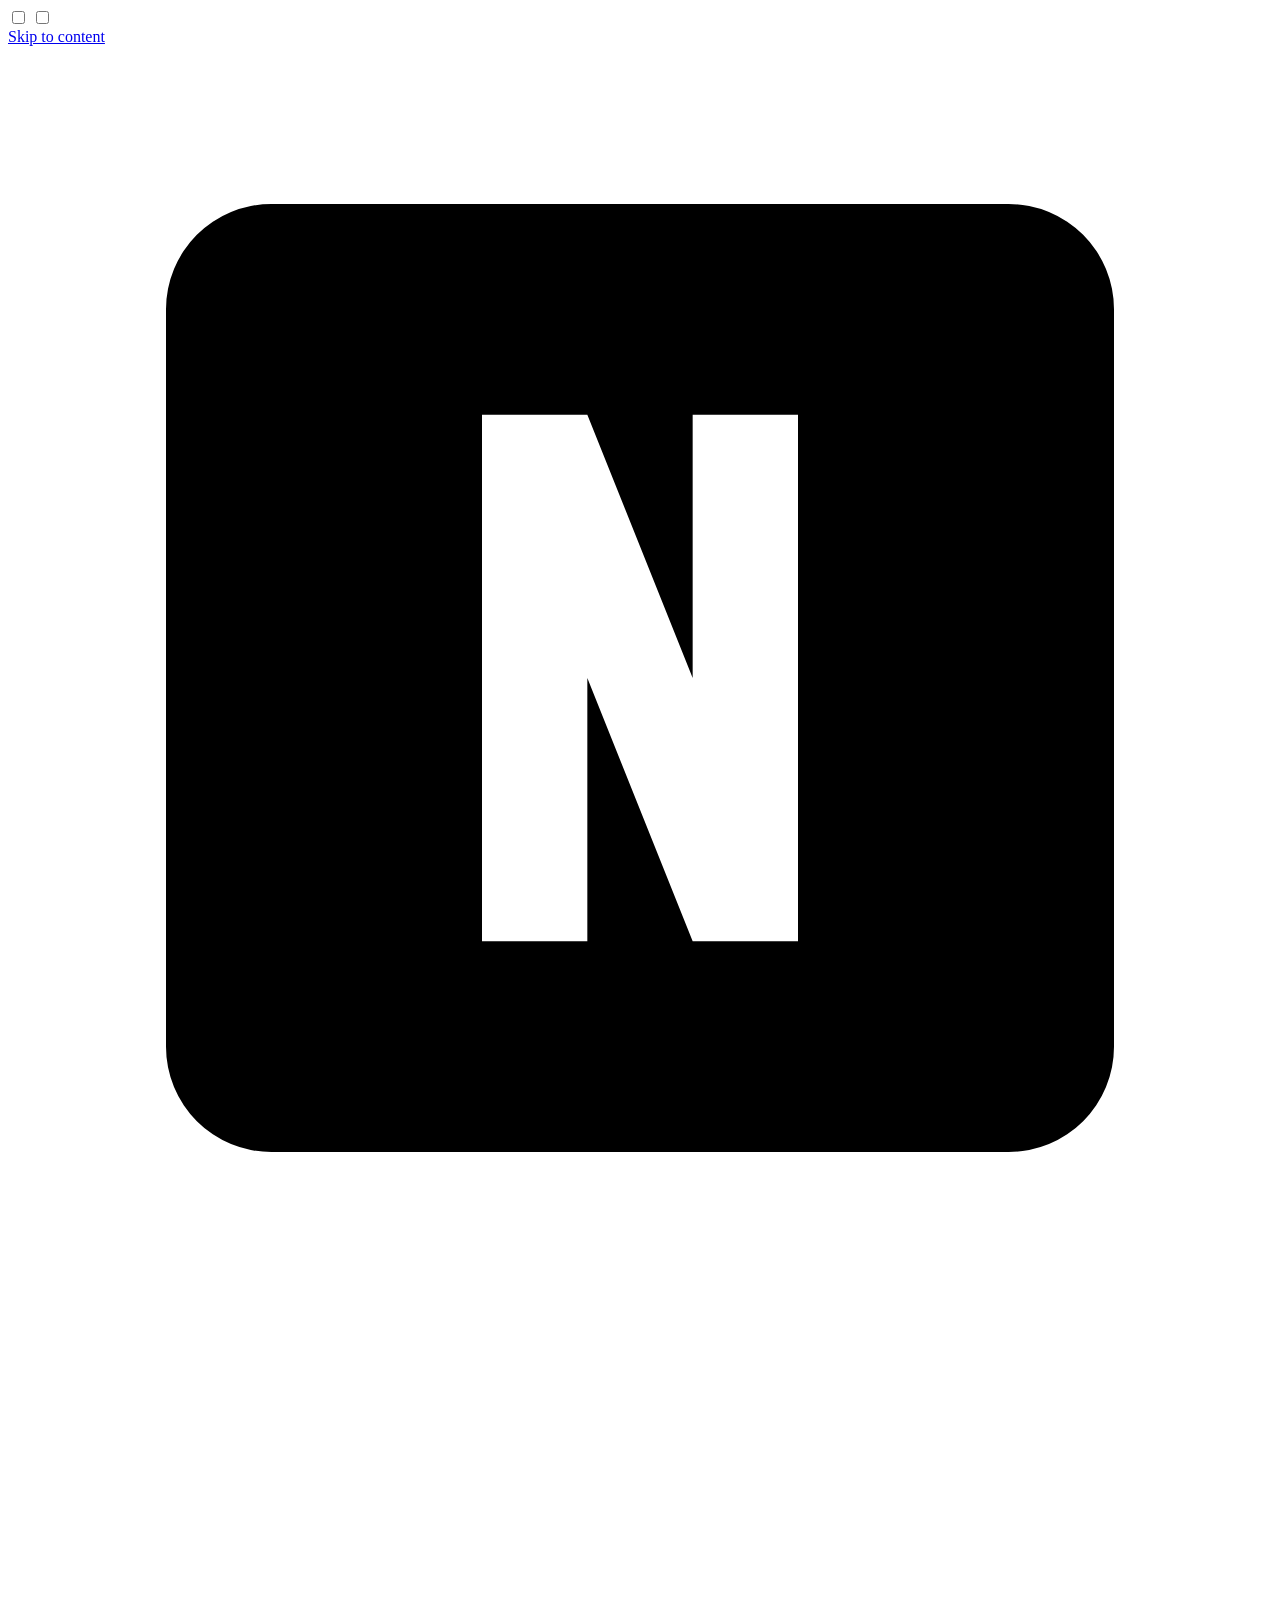
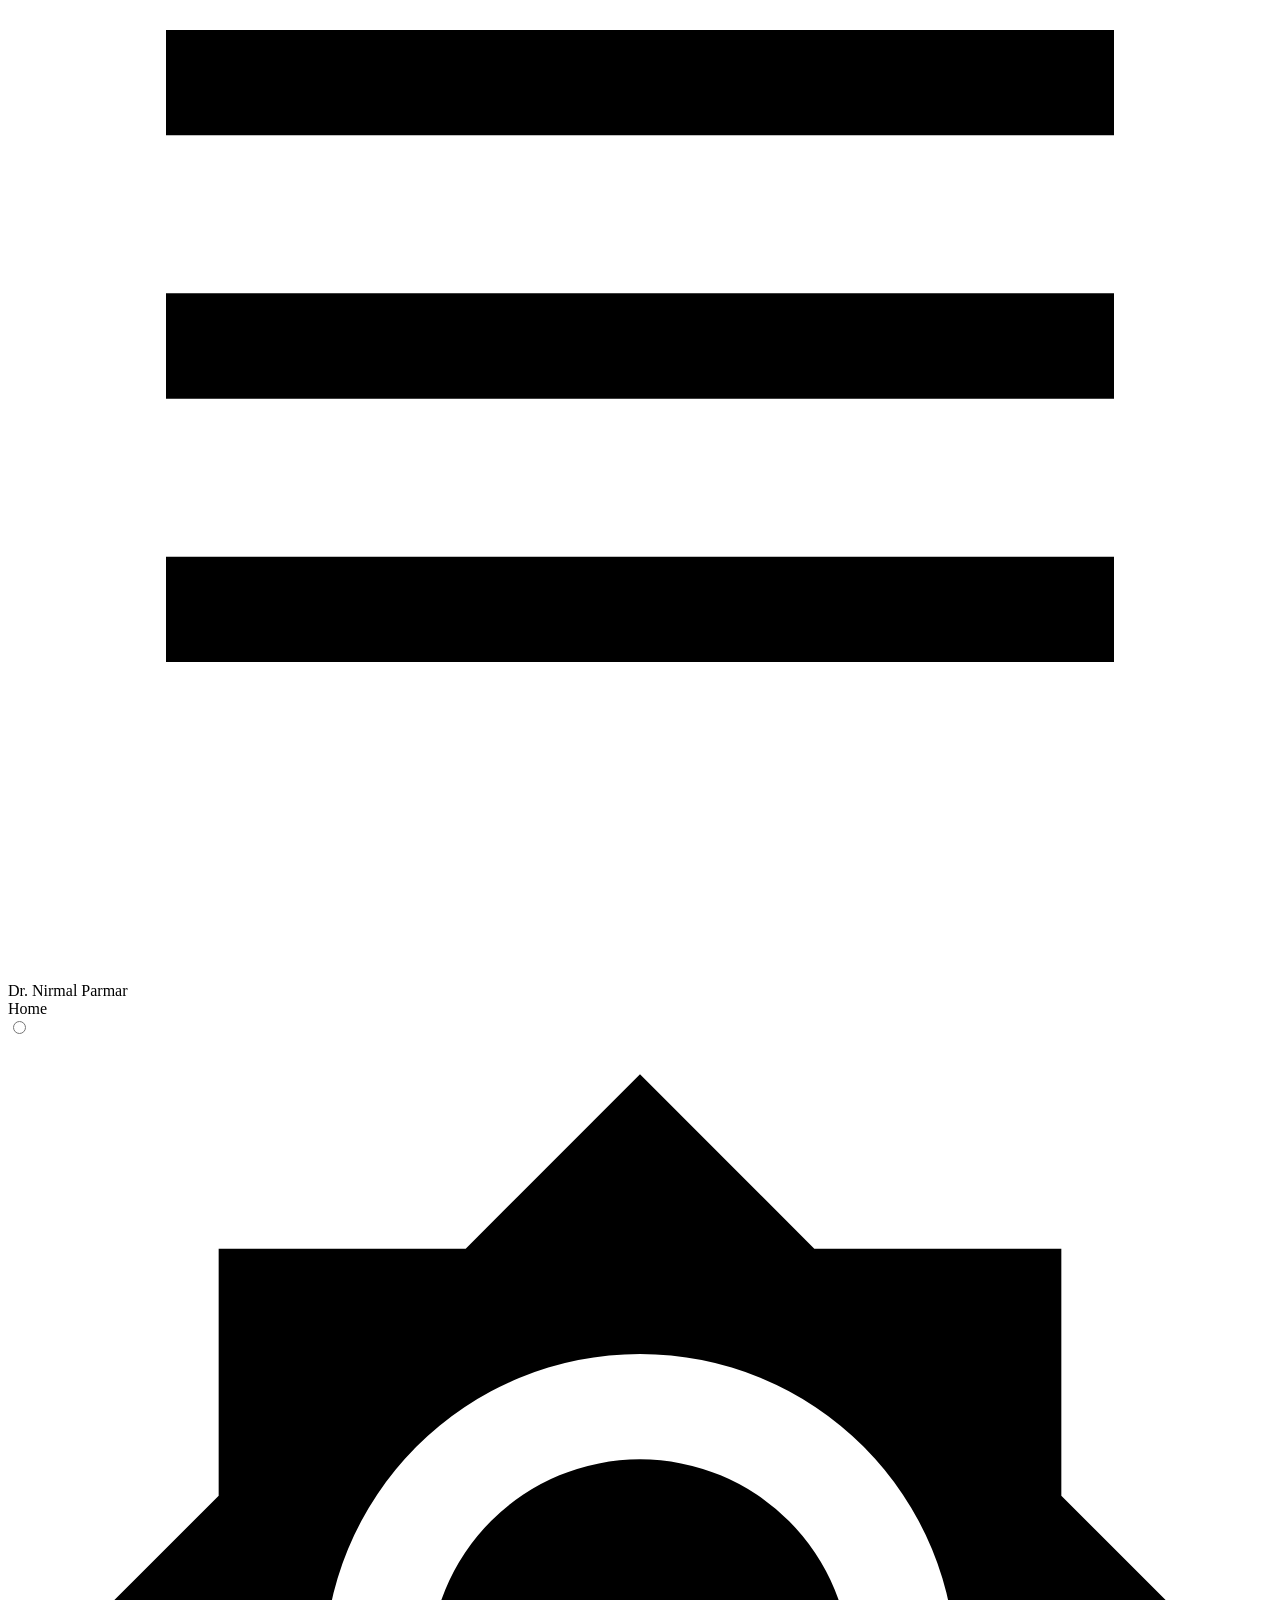
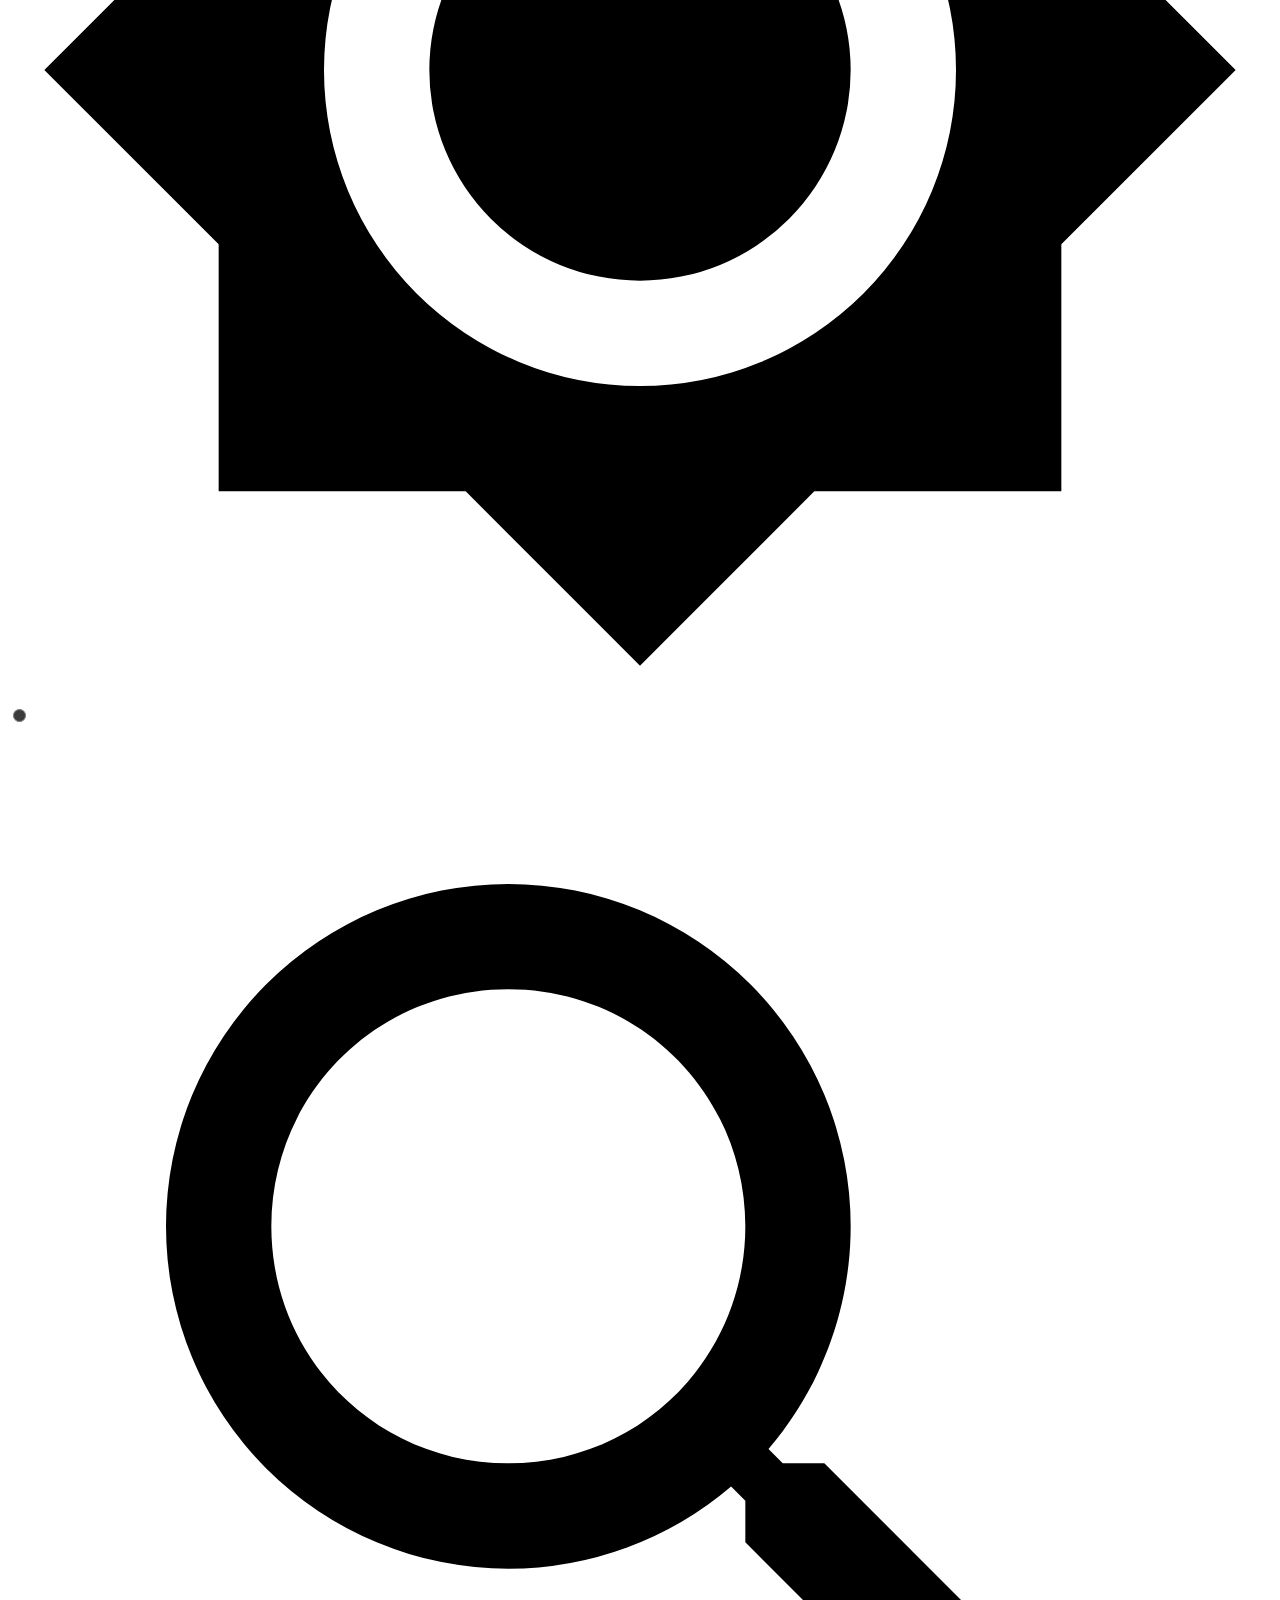
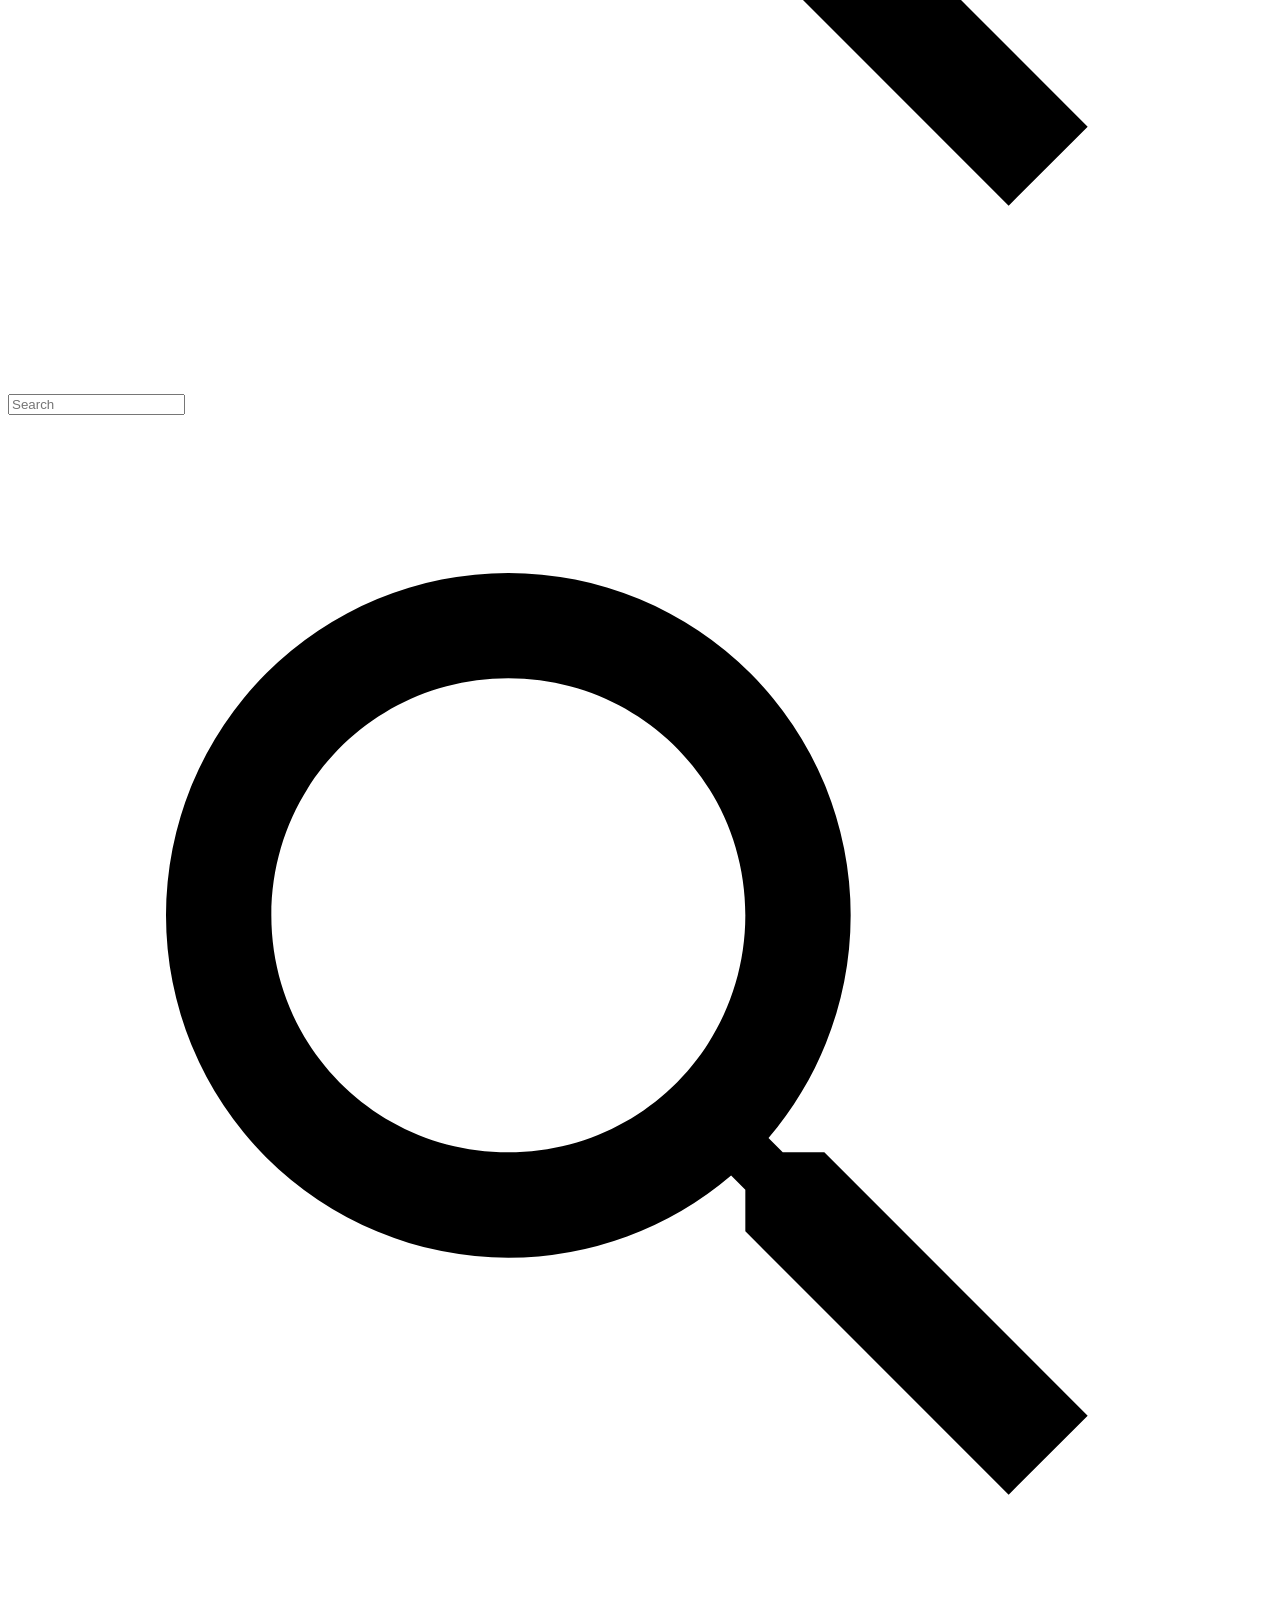
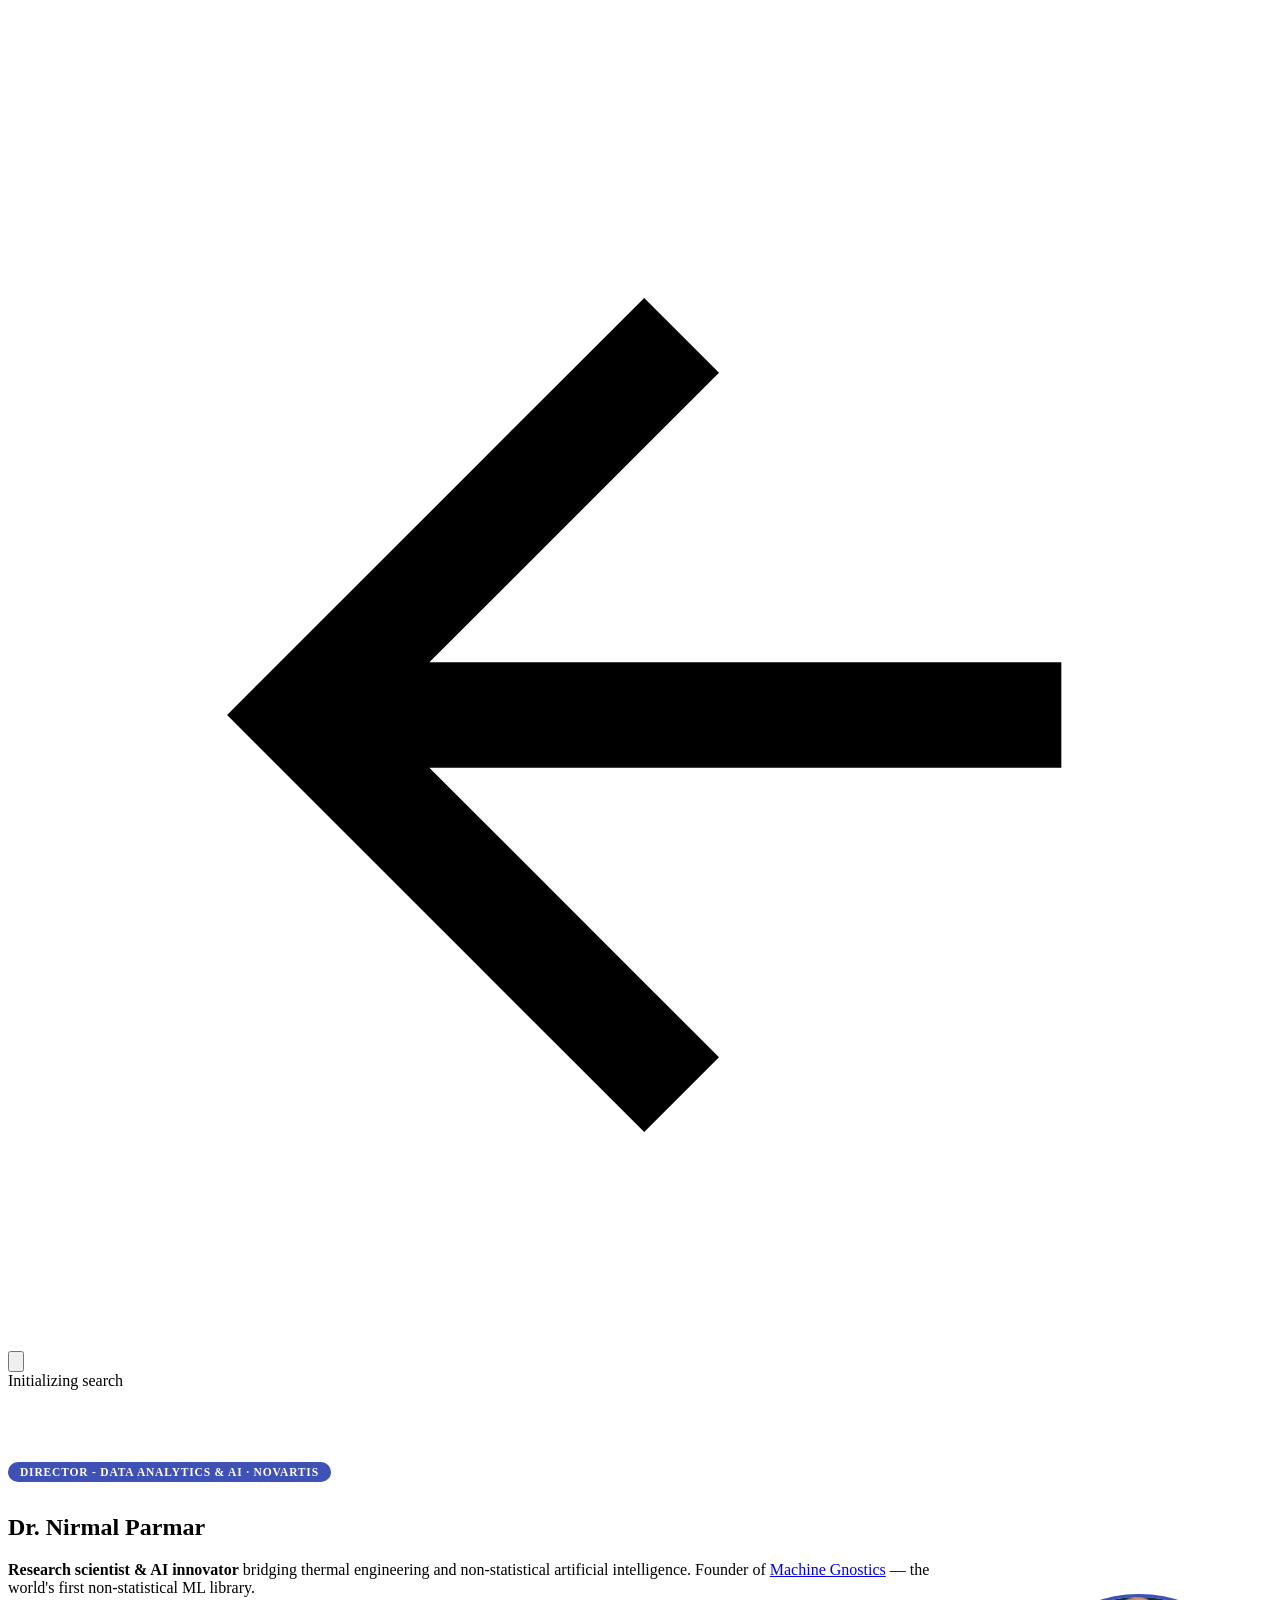
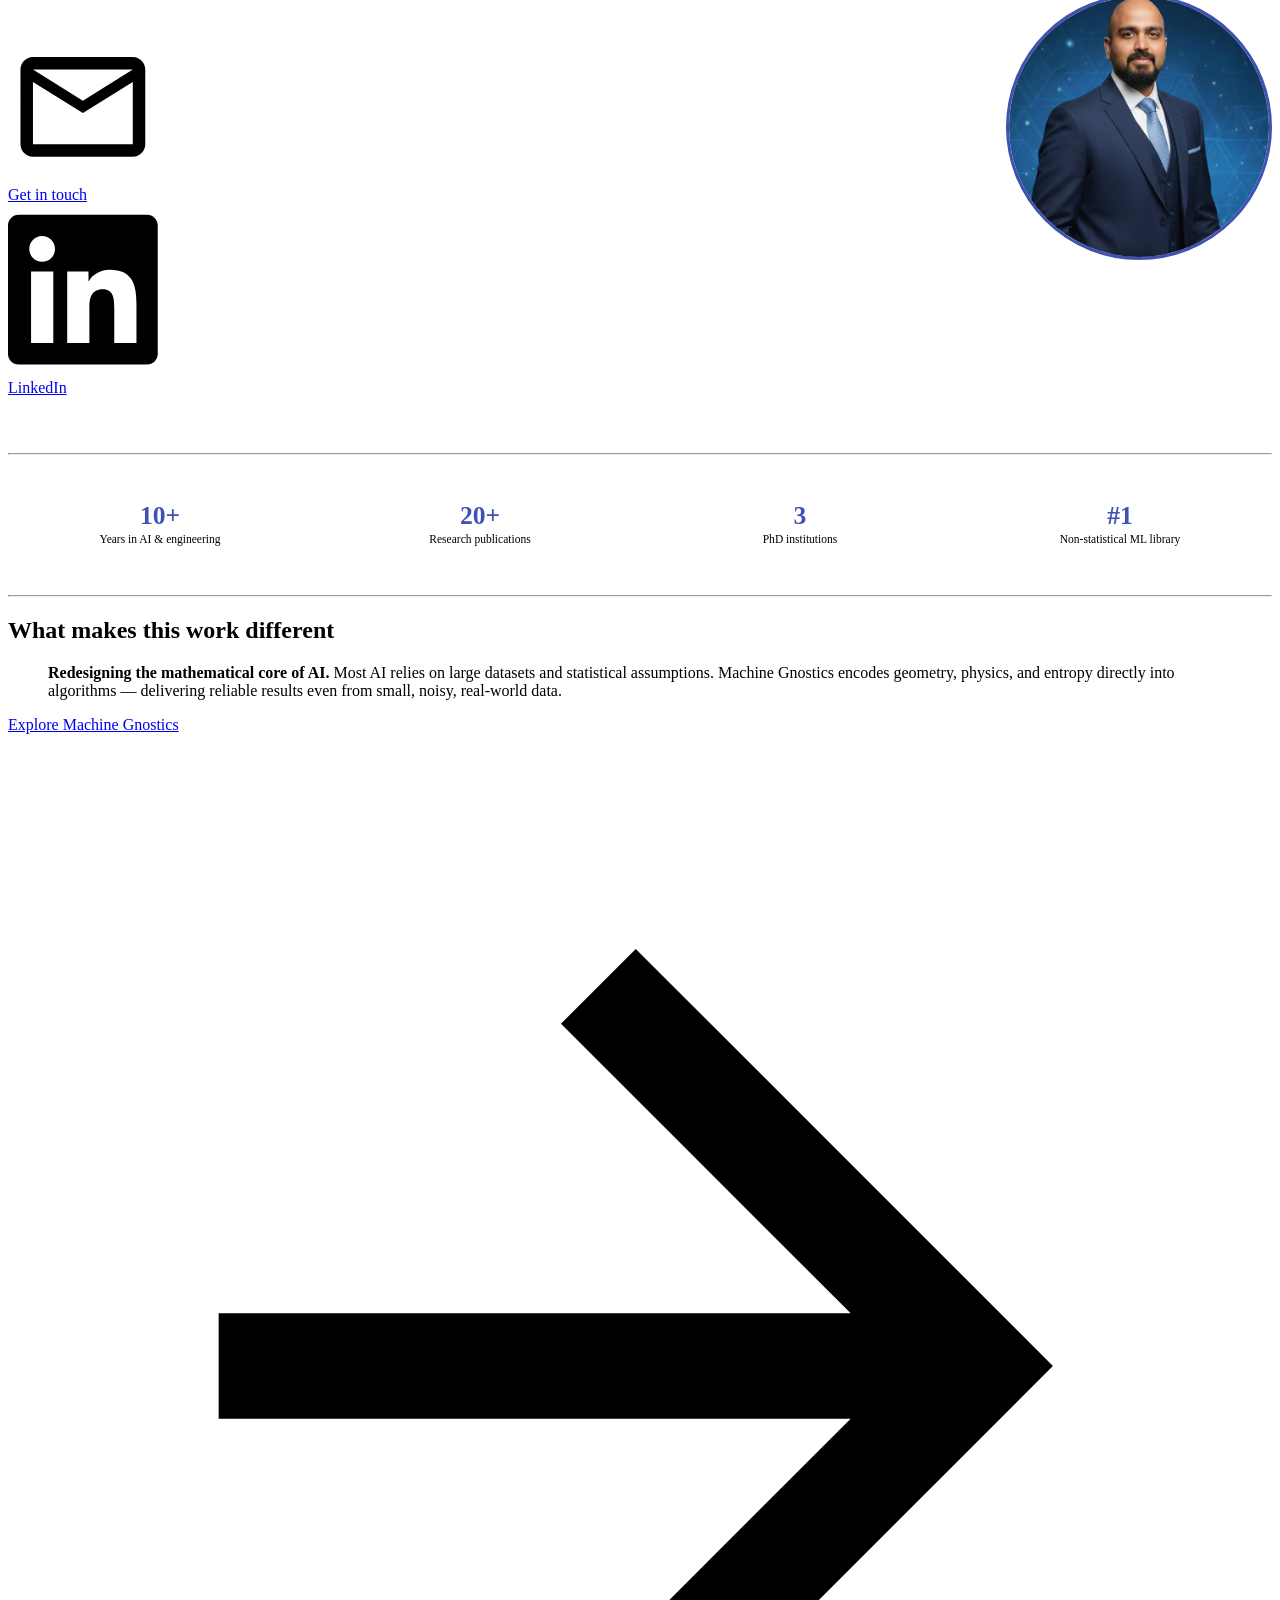
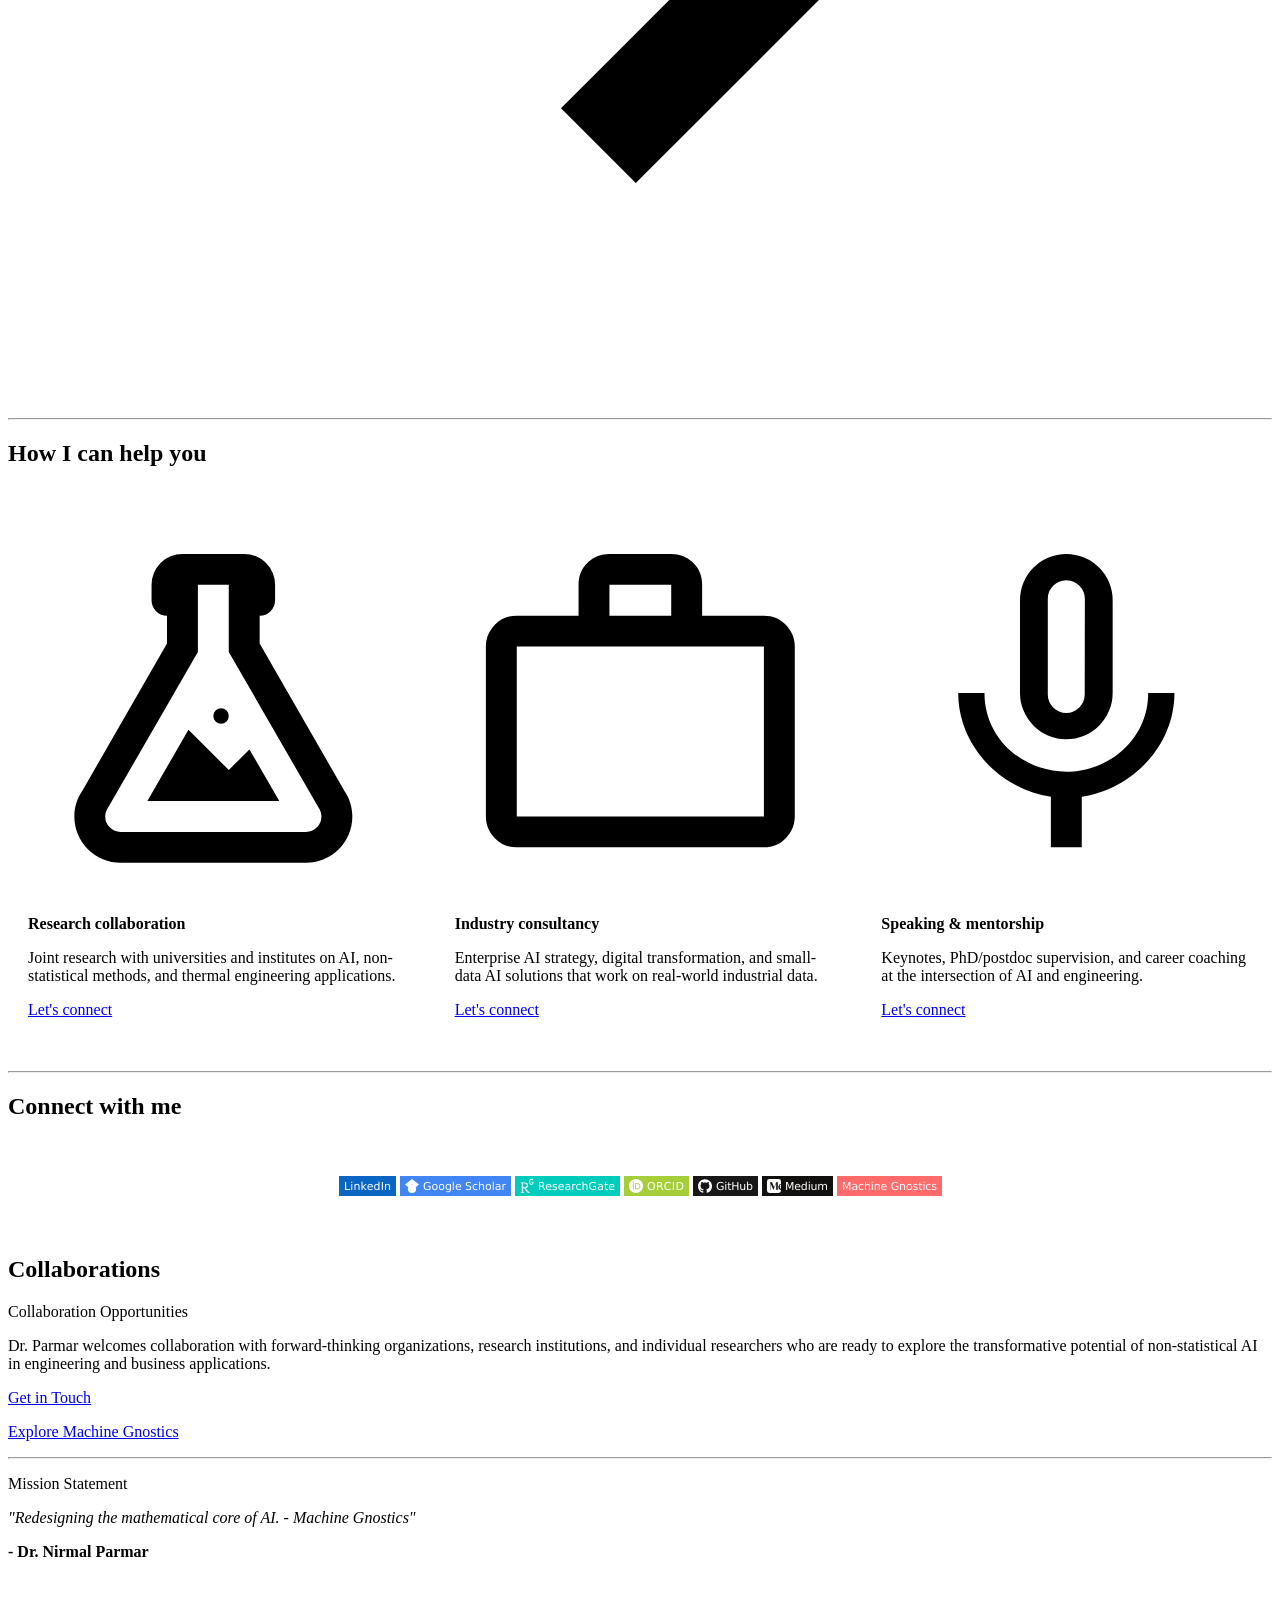
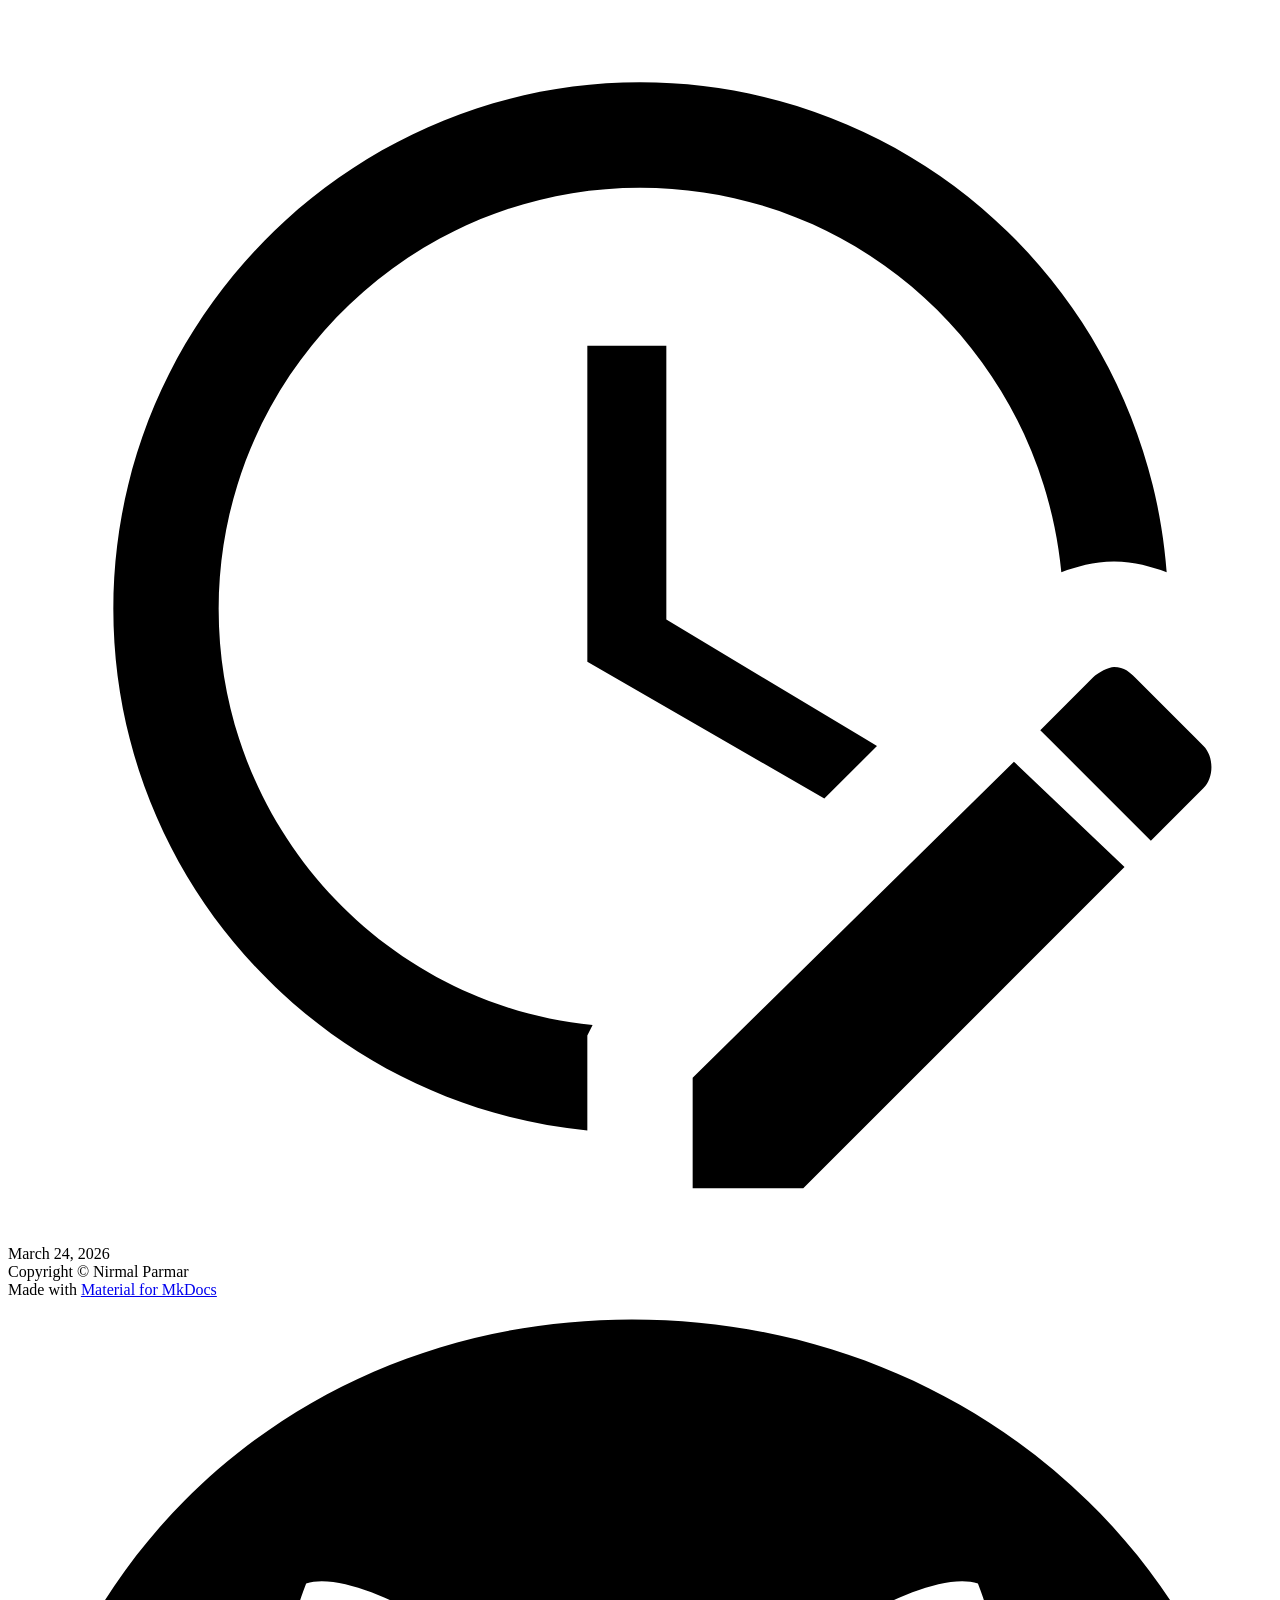
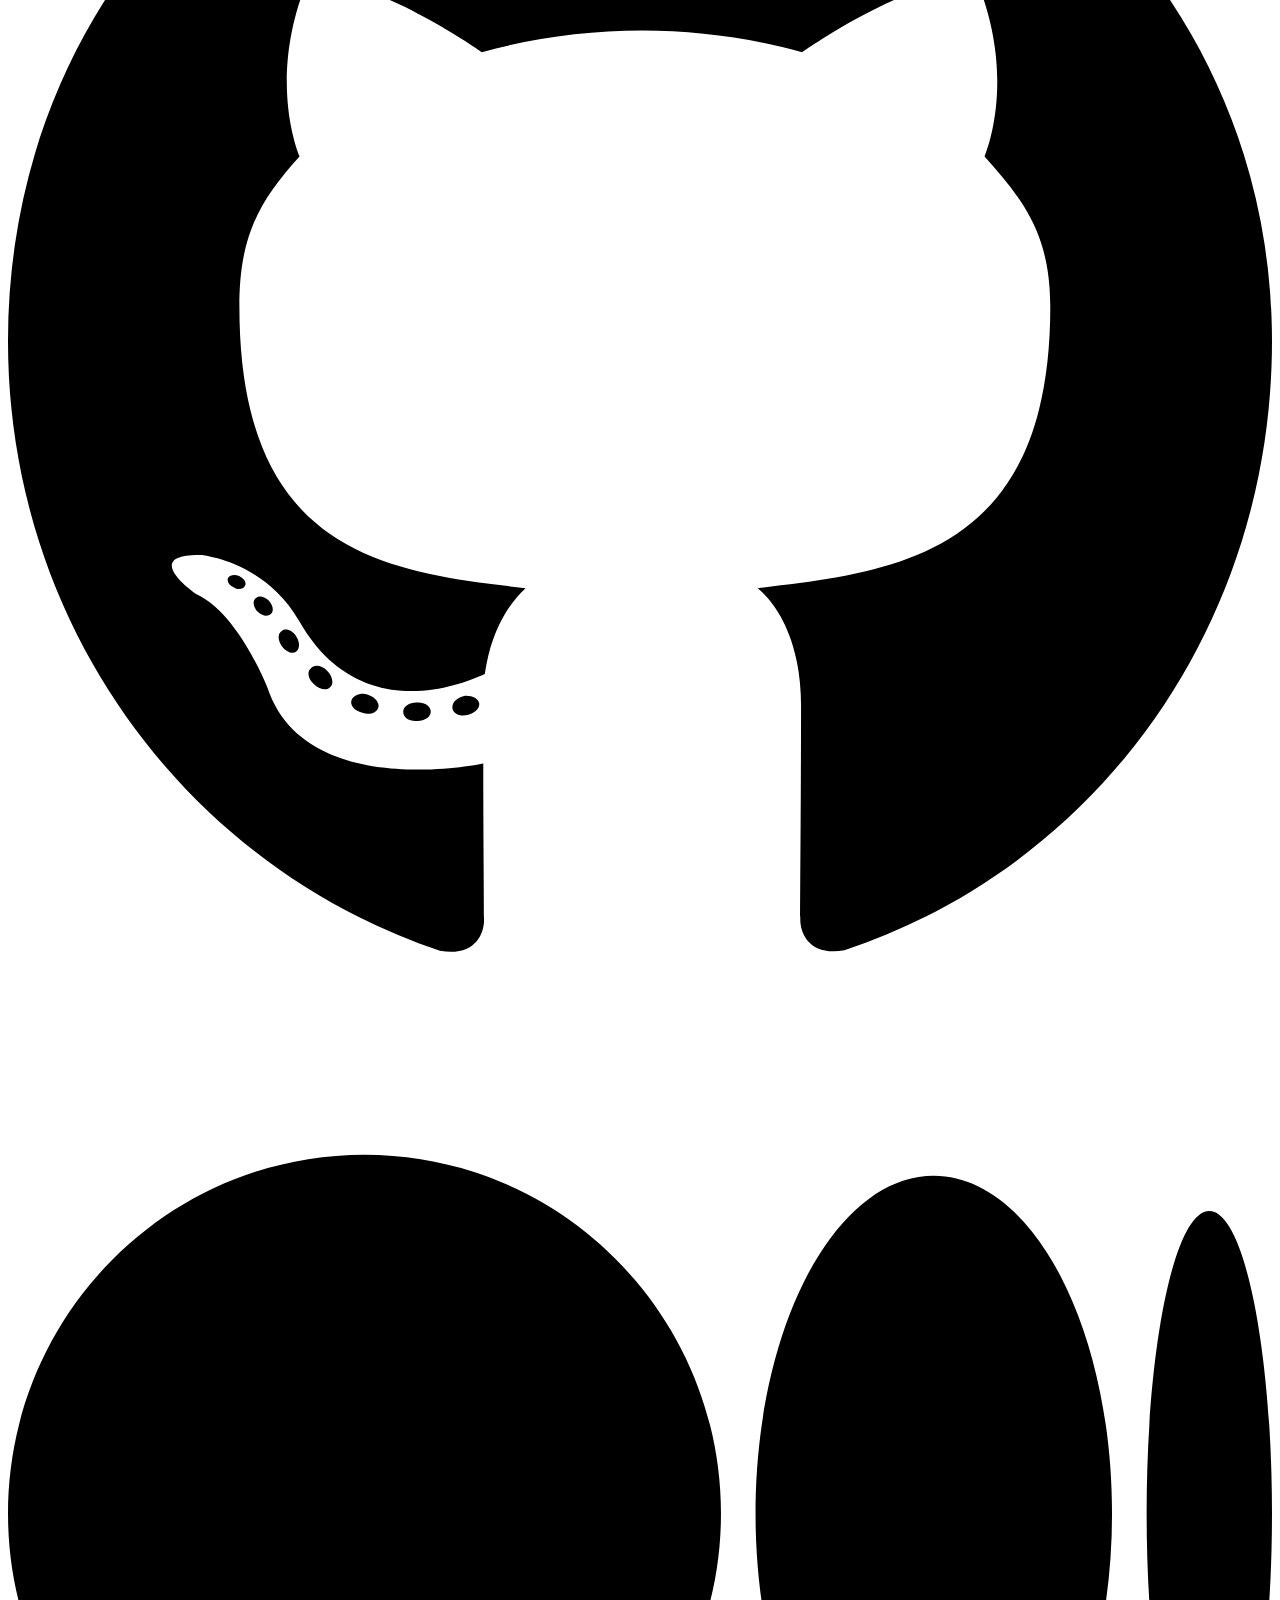
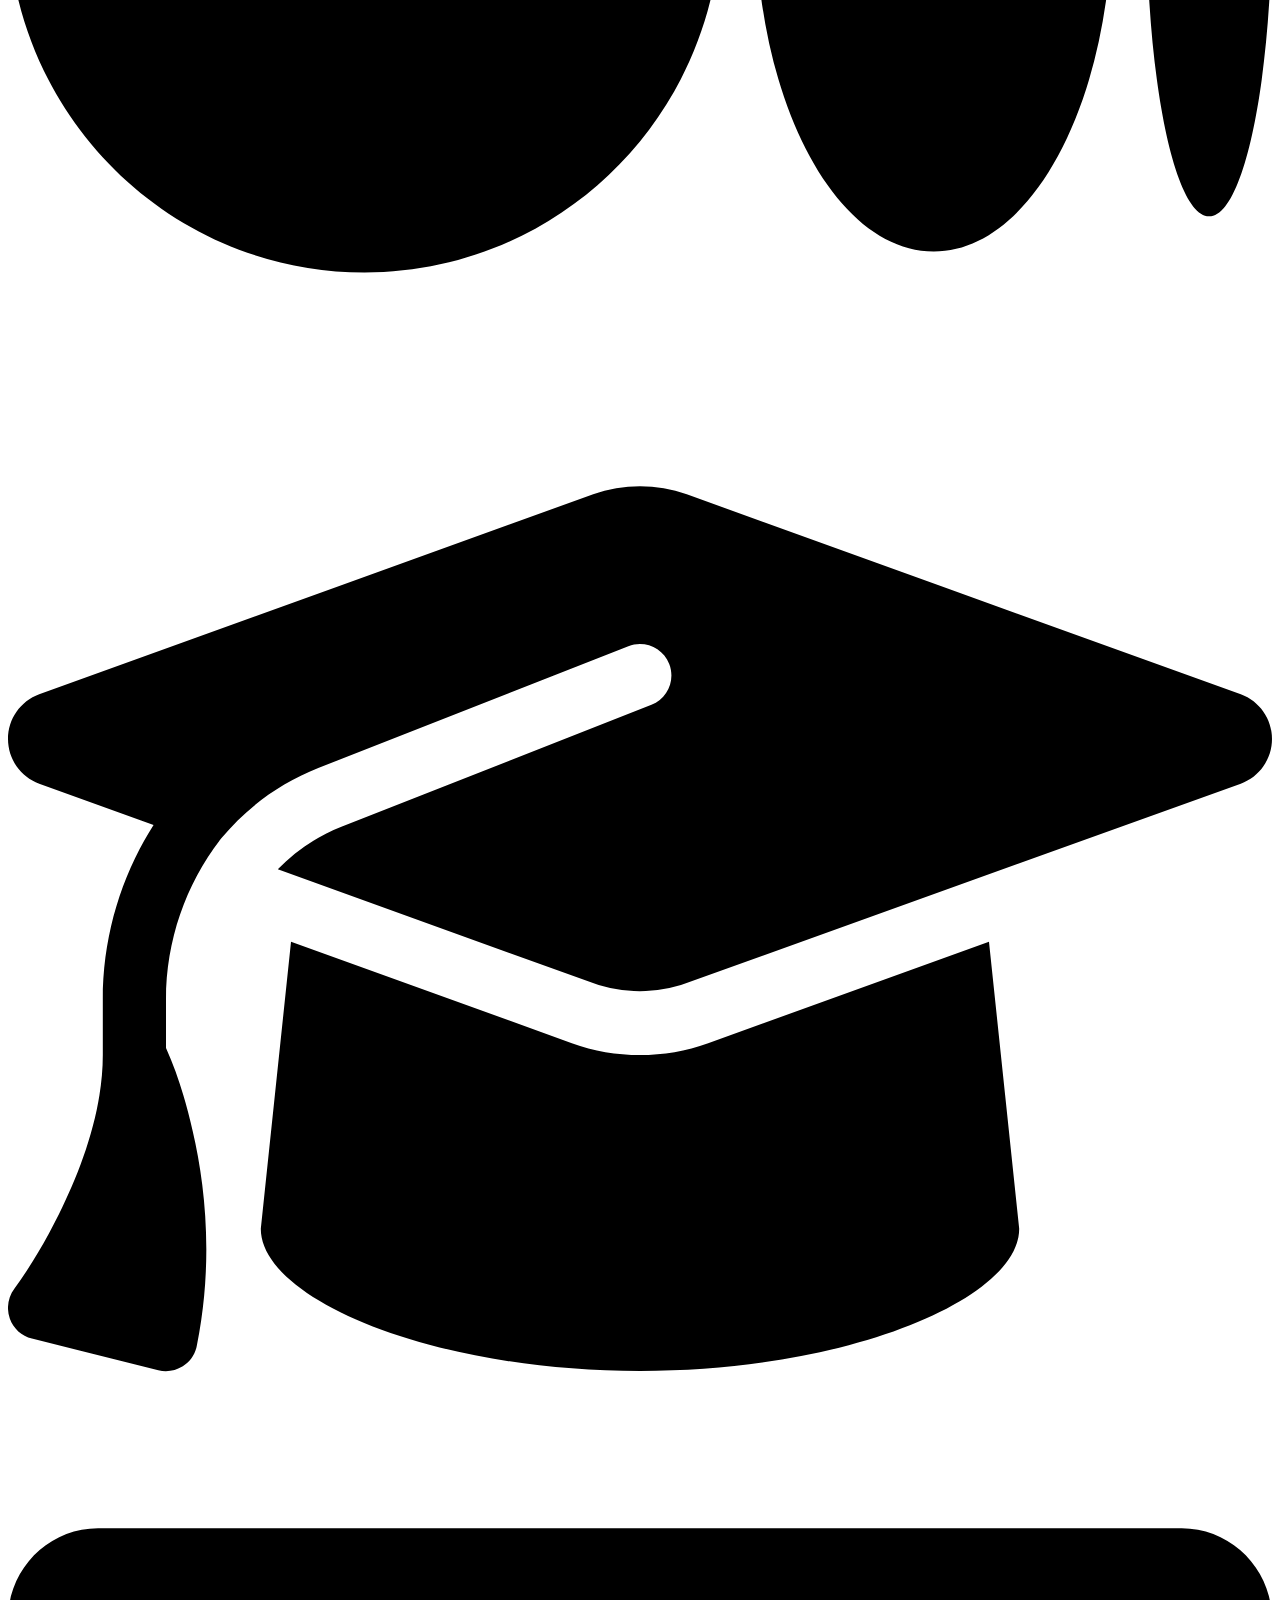
==== commit fd5495a7: "Deployed c23aabb with MkDocs version: 1.6.1" ====
--- a/index.html
+++ b/index.html
@@ -44,8 +44,8 @@
       
         
         
-        <link rel="preconnect" href="https://fonts.gstatic.com" crossorigin>
-        <link rel="stylesheet" href="https://fonts.googleapis.com/css?family=Roboto:300,300i,400,400i,700,700i%7CRoboto+Mono:400,400i,700,700i&display=fallback">
+        
+        <link rel="stylesheet" href="assets/external/fonts.googleapis.com/css.49ea35f2.css">
         <style>:root{--md-text-font:"Roboto";--md-code-font:"Roboto Mono"}</style>
       
     
@@ -79,7 +79,7 @@
     
     
     
-    <body dir="ltr" data-md-color-scheme="slate" data-md-color-primary="indigo" data-md-color-accent="light-blue">
+    <body dir="ltr" data-md-color-scheme="default" data-md-color-primary="indigo" data-md-color-accent="indigo">
   
     
     <input class="md-toggle" data-md-toggle="drawer" type="checkbox" id="__drawer" autocomplete="off">
@@ -135,20 +135,20 @@
     
     
     
-    <input class="md-option" data-md-color-media="" data-md-color-scheme="slate" data-md-color-primary="indigo" data-md-color-accent="light-blue"  aria-label="Switch to light mode"  type="radio" name="__palette" id="__palette_0">
-    
-      <label class="md-header__button md-icon" title="Switch to light mode" for="__palette_1" hidden>
-        <svg xmlns="http://www.w3.org/2000/svg" viewBox="0 0 24 24"><path d="M12 7a5 5 0 0 1 5 5 5 5 0 0 1-5 5 5 5 0 0 1-5-5 5 5 0 0 1 5-5m0 2a3 3 0 0 0-3 3 3 3 0 0 0 3 3 3 3 0 0 0 3-3 3 3 0 0 0-3-3m0-7 2.39 3.42C13.65 5.15 12.84 5 12 5s-1.65.15-2.39.42zM3.34 7l4.16-.35A7.2 7.2 0 0 0 5.94 8.5c-.44.74-.69 1.5-.83 2.29zm.02 10 1.76-3.77a7.131 7.131 0 0 0 2.38 4.14zM20.65 7l-1.77 3.79a7.02 7.02 0 0 0-2.38-4.15zm-.01 10-4.14.36c.59-.51 1.12-1.14 1.54-1.86.42-.73.69-1.5.83-2.29zM12 22l-2.41-3.44c.74.27 1.55.44 2.41.44.82 0 1.63-.17 2.37-.44z"/></svg>
+    <input class="md-option" data-md-color-media="" data-md-color-scheme="default" data-md-color-primary="indigo" data-md-color-accent="indigo"  aria-label="Switch to dark mode"  type="radio" name="__palette" id="__palette_0">
+    
+      <label class="md-header__button md-icon" title="Switch to dark mode" for="__palette_1" hidden>
+        <svg xmlns="http://www.w3.org/2000/svg" viewBox="0 0 24 24"><path d="M12 8a4 4 0 0 0-4 4 4 4 0 0 0 4 4 4 4 0 0 0 4-4 4 4 0 0 0-4-4m0 10a6 6 0 0 1-6-6 6 6 0 0 1 6-6 6 6 0 0 1 6 6 6 6 0 0 1-6 6m8-9.31V4h-4.69L12 .69 8.69 4H4v4.69L.69 12 4 15.31V20h4.69L12 23.31 15.31 20H20v-4.69L23.31 12z"/></svg>
       </label>
     
   
     
     
     
-    <input class="md-option" data-md-color-media="" data-md-color-scheme="default" data-md-color-primary="blue" data-md-color-accent="indigo"  aria-label="Switch to dark mode"  type="radio" name="__palette" id="__palette_1">
-    
-      <label class="md-header__button md-icon" title="Switch to dark mode" for="__palette_0" hidden>
-        <svg xmlns="http://www.w3.org/2000/svg" viewBox="0 0 24 24"><path d="m17.75 4.09-2.53 1.94.91 3.06-2.63-1.81-2.63 1.81.91-3.06-2.53-1.94L12.44 4l1.06-3 1.06 3zm3.5 6.91-1.64 1.25.59 1.98-1.7-1.17-1.7 1.17.59-1.98L15.75 11l2.06-.05L18.5 9l.69 1.95zm-2.28 4.95c.83-.08 1.72 1.1 1.19 1.85-.32.45-.66.87-1.08 1.27C15.17 23 8.84 23 4.94 19.07c-3.91-3.9-3.91-10.24 0-14.14.4-.4.82-.76 1.27-1.08.75-.53 1.93.36 1.85 1.19-.27 2.86.69 5.83 2.89 8.02a9.96 9.96 0 0 0 8.02 2.89m-1.64 2.02a12.08 12.08 0 0 1-7.8-3.47c-2.17-2.19-3.33-5-3.49-7.82-2.81 3.14-2.7 7.96.31 10.98 3.02 3.01 7.84 3.12 10.98.31"/></svg>
+    <input class="md-option" data-md-color-media="" data-md-color-scheme="slate" data-md-color-primary="indigo" data-md-color-accent="indigo"  aria-label="Switch to light mode"  type="radio" name="__palette" id="__palette_1">
+    
+      <label class="md-header__button md-icon" title="Switch to light mode" for="__palette_0" hidden>
+        <svg xmlns="http://www.w3.org/2000/svg" viewBox="0 0 24 24"><path d="M12 18c-.89 0-1.74-.2-2.5-.55C11.56 16.5 13 14.42 13 12s-1.44-4.5-3.5-5.45C10.26 6.2 11.11 6 12 6a6 6 0 0 1 6 6 6 6 0 0 1-6 6m8-9.31V4h-4.69L12 .69 8.69 4H4v4.69L.69 12 4 15.31V20h4.69L12 23.31 15.31 20H20v-4.69L23.31 12z"/></svg>
       </label>
     
   
@@ -323,7 +323,9 @@
           
             
               
-              <div class="md-sidebar md-sidebar--primary" data-md-component="sidebar" data-md-type="navigation" >
+                
+              
+              <div class="md-sidebar md-sidebar--primary" data-md-component="sidebar" data-md-type="navigation" hidden>
                 <div class="md-sidebar__scrollwrap">
                   <div class="md-sidebar__inner">
                     
@@ -402,18 +404,27 @@
     <ul class="md-nav__list" data-md-component="toc" data-md-scrollfix>
       
         <li class="md-nav__item">
-  <a href="#connect-collaborate" class="md-nav__link">
+  <a href="#what-makes-this-work-different" class="md-nav__link">
     <span class="md-ellipsis">
-      Connect &amp; Collaborate
+      What makes this work different
     </span>
   </a>
   
 </li>
       
         <li class="md-nav__item">
-  <a href="#professional-services" class="md-nav__link">
+  <a href="#how-i-can-help-you" class="md-nav__link">
     <span class="md-ellipsis">
-      Professional Services
+      How I can help you
+    </span>
+  </a>
+  
+</li>
+      
+        <li class="md-nav__item">
+  <a href="#connect-with-me" class="md-nav__link">
+    <span class="md-ellipsis">
+      Connect with me
     </span>
   </a>
   
@@ -532,7 +543,9 @@
             
             
               
-              <div class="md-sidebar md-sidebar--secondary" data-md-component="sidebar" data-md-type="toc" >
+                
+              
+              <div class="md-sidebar md-sidebar--secondary" data-md-component="sidebar" data-md-type="toc" hidden>
                 <div class="md-sidebar__scrollwrap">
                   <div class="md-sidebar__inner">
                     
@@ -551,18 +564,27 @@
     <ul class="md-nav__list" data-md-component="toc" data-md-scrollfix>
       
         <li class="md-nav__item">
-  <a href="#connect-collaborate" class="md-nav__link">
+  <a href="#what-makes-this-work-different" class="md-nav__link">
     <span class="md-ellipsis">
-      Connect &amp; Collaborate
+      What makes this work different
     </span>
   </a>
   
 </li>
       
         <li class="md-nav__item">
-  <a href="#professional-services" class="md-nav__link">
+  <a href="#how-i-can-help-you" class="md-nav__link">
     <span class="md-ellipsis">
-      Professional Services
+      How I can help you
+    </span>
+  </a>
+  
+</li>
+      
+        <li class="md-nav__item">
+  <a href="#connect-with-me" class="md-nav__link">
+    <span class="md-ellipsis">
+      Connect with me
     </span>
   </a>
   
@@ -590,139 +612,84 @@
               <article class="md-content__inner md-typeset">
                 
                   
-
-
-
-<h1 id="dr-nirmal-parmar"><strong>Dr. Nirmal Parmar</strong></h1>
+  
+
+
+
+
+<div class="hero-section">
+<div class="hero-left">
+<p><span class="hero-tag">Director - Data Analytics &amp; AI · Novartis</span></p>
+<h1 id="dr-nirmal-parmar">Dr. Nirmal Parmar</h1>
+<p><strong>Research scientist &amp; AI innovator</strong> bridging thermal engineering and non-statistical artificial intelligence. Founder of <a href="https://www.machinegnostics.info/">Machine Gnostics</a> — the world's first non-statistical ML library.</p>
+<div class="hero-ctas">
+<p><a class="md-button md-button--primary" href="contact/"><span class="twemoji"><svg xmlns="http://www.w3.org/2000/svg" viewBox="0 0 24 24"><path d="M22 6c0-1.1-.9-2-2-2H4c-1.1 0-2 .9-2 2v12c0 1.1.9 2 2 2h16c1.1 0 2-.9 2-2zm-2 0-8 5-8-5zm0 12H4V8l8 5 8-5z"/></svg></span> Get in touch</a>
+<a class="md-button" href="https://www.linkedin.com/in/nirmal-parmar-phd-3a440037" target="_blank"><span class="twemoji"><svg xmlns="http://www.w3.org/2000/svg" viewBox="0 0 448 512"><!--! Font Awesome Free 6.7.2 by @fontawesome - https://fontawesome.com License - https://fontawesome.com/license/free (Icons: CC BY 4.0, Fonts: SIL OFL 1.1, Code: MIT License) Copyright 2024 Fonticons, Inc.--><path d="M416 32H31.9C14.3 32 0 46.5 0 64.3v383.4C0 465.5 14.3 480 31.9 480H416c17.6 0 32-14.5 32-32.3V64.3c0-17.8-14.4-32.3-32-32.3M135.4 416H69V202.2h66.5V416zm-33.2-243c-21.3 0-38.5-17.3-38.5-38.5S80.9 96 102.2 96c21.2 0 38.5 17.3 38.5 38.5 0 21.3-17.2 38.5-38.5 38.5m282.1 243h-66.4V312c0-24.8-.5-56.7-34.5-56.7-34.6 0-39.9 27-39.9 54.9V416h-66.4V202.2h63.7v29.2h.9c8.9-16.8 30.6-34.5 62.9-34.5 67.2 0 79.7 44.3 79.7 101.9z"/></svg></span> LinkedIn</a></p>
+</div>
+</div>
+<div class="hero-right">
+<p><img alt="Dr. Nirmal Parmar" class="hero-photo" src="image/nirmal.jpg" /></p>
+</div>
+</div>
+<hr />
+<div class="stats-bar">
+<div class="stat-item">
+<p><span class="stat-num">10+</span></p>
+<p><span class="stat-lbl">Years in AI &amp; engineering</span></p>
+</div>
+<div class="stat-item">
+<p><span class="stat-num">20+</span></p>
+<p><span class="stat-lbl">Research publications</span></p>
+</div>
+<div class="stat-item">
+<p><span class="stat-num">3</span></p>
+<p><span class="stat-lbl">PhD institutions</span></p>
+</div>
+<div class="stat-item">
+<p><span class="stat-num">#1</span></p>
+<p><span class="stat-lbl">Non-statistical ML library</span></p>
+</div>
+</div>
+<hr />
+<h2 id="what-makes-this-work-different">What makes this work different</h2>
 <blockquote>
-<p><strong>Global AI Director at Novartis | Research Scientist | Founder of Machine Gnostics</strong></p>
+<p><strong>Redesigning the mathematical core of AI.</strong>
+Most AI relies on large datasets and statistical assumptions. Machine Gnostics encodes geometry, physics, and entropy directly into algorithms — delivering reliable results even from small, noisy, real-world data.</p>
 </blockquote>
-<p>Dr. Nirmal Parmar is a global leader and Director of AI at Novartis, pioneering the intersection of thermal engineering and non-statistical artificial intelligence. As a distinguished research scientist specializing in Thermal Engineering and non-statistical AI paradigms, he has revolutionized how industries approach machine learning and data science.</p>
-<p>Dr. Parmar is the visionary founder of the first machine learning library <strong>Machine Gnostics</strong> that operates on non-statistical principles, fundamentally challenging traditional approaches to AI. His groundbreaking work focuses on innovation in applying AI across engineering and business processes, delivering transformative solutions that redefine industry standards.</p>
-<div class="admonition tip">
-<p class="admonition-title">Revolutionary AI Framework</p>
-<p><strong>Machine Gnostics</strong> - The first machine learning library that operates on non-statistical principles, fundamentally challenging traditional approaches to AI.</p>
-</div>
-<figure markdown="span">
-    <img src="image/nirmal.jpg" alt="Dr. Nirmal Parmar" width="300" style="border-radius: 50%; box-shadow: 0 4px 8px rgba(0,0,0,0.1);"/>
-    <figcaption>Dr. Nirmal Parmar - AI Innovation Leader</figcaption>
-</figure>
-
-<h2 id="connect-collaborate">Connect &amp; Collaborate</h2>
-<div class="admonition info">
-<p class="admonition-title">Professional Network</p>
-<p>Connect with Dr. Parmar across multiple platforms for collaboration, research discussions, and industry insights.</p>
-<p><div class="social-badges-grid">
-    <a href="https://medium.com/@nirmalparmarphd" target="_blank" class="social-badge">
-        <img src="https://img.shields.io/badge/Medium-12100E?style=for-the-badge&logo=medium&logoColor=white" alt="Medium">
-    </a>
-    <a href="https://scholar.google.co.in/citations?user=cF90K6cAAAAJ&hl=en" target="_blank" class="social-badge">
-        <img src="https://img.shields.io/badge/Google_Scholar-4285F4?style=for-the-badge&logo=google-scholar&logoColor=white" alt="Google Scholar">
-    </a>
-    <a href="https://github.com/nirmalparmarphd" target="_blank" class="social-badge">
-        <img src="https://img.shields.io/badge/GitHub-181717?style=for-the-badge&logo=github&logoColor=white" alt="GitHub">
-    </a>
-    <a href="https://www.machinegnostics.info/" target="_blank" class="social-badge">
-        <img src="https://img.shields.io/badge/Machine_Gnostics-FF6B6B?style=for-the-badge&logo=atom&logoColor=white" alt="Machine Gnostics">
-    </a>
-    <a href="https://orcid.org/0000-0003-4603-1550" target="_blank" class="social-badge">
-        <img src="https://img.shields.io/badge/ORCID-A6CE39?style=for-the-badge&logo=orcid&logoColor=white" alt="ORCID">
-    </a>
-    <a href="https://www.researchgate.net/profile/Nirmal-Parmar" target="_blank" class="social-badge">
-        <img src="https://img.shields.io/badge/ResearchGate-00CCBB?style=for-the-badge&logo=researchgate&logoColor=white" alt="ResearchGate">
-    </a>
-    <a href="https://www.linkedin.com/in/nirmal-parmar-phd-3a440037" target="_blank" class="social-badge">
-        <img src="https://img.shields.io/badge/LinkedIn-0A66C2?style=for-the-badge&logo=linkedin&logoColor=white" alt="LinkedIn">
-    </a>
-</div></p>
-</div>
-<h2 id="professional-services">Professional Services</h2>
+<p><a class="md-button" href="https://www.machinegnostics.info/" target="_blank">Explore Machine Gnostics <span class="twemoji"><svg xmlns="http://www.w3.org/2000/svg" viewBox="0 0 24 24"><path d="M4 11v2h12l-5.5 5.5 1.42 1.42L19.84 12l-7.92-7.92L10.5 5.5 16 11z"/></svg></span></a></p>
+<hr />
+<h2 id="how-i-can-help-you">How I can help you</h2>
 <div class="services-grid">
-  <div class="service-card">
-    <div class="service-header">
-      <span class="service-icon">🔬</span>
-      <h3>Research Collaboration</h3>
-    </div>
-    <div class="service-content">
-      <p><strong>Academic & Research Partnerships</strong></p>
-      <p><em>Open to collaborate with research institutes and universities on cutting-edge topics:</em></p>
-      <ul>
-        <li><strong>Artificial Intelligence & Machine Learning</strong> - Advanced AI methodologies and applications</li>
-        <li><strong>Neural Networks</strong> - Specially developed non-statistical approaches</li>
-        <li><strong>Thermal Engineering AI</strong> - AI applications in thermal and process engineering</li>
-        <li><strong>Non-Statistical AI Paradigms</strong> - Revolutionary approaches beyond traditional statistics</li>
-      </ul>
-      <p class="service-note"><em>Seeking partnerships for joint research, publications, and breakthrough innovations in AI.</em></p>
-      <div class="service-buttons">
-        <a href="contact/#contact-information" class="service-btn secondary" target="_blank">Let's Connect</a>
-      </div>
-    </div>
-  </div>
-
-  <div class="service-card">
-    <div class="service-header">
-      <span class="service-icon">💼</span>
-      <h3>Industry Consultancy</h3>
-    </div>
-    <div class="service-content">
-      <p><strong>AI Digital Transformation</strong></p>
-      <p><em>Comprehensive consultancy services for industry leaders:</em></p>
-      <ul>
-        <li><strong>Enterprise AI Strategy</strong> - Strategic planning for AI adoption and implementation</li>
-        <li><strong>Digital Transformation</strong> - End-to-end AI-driven business process optimization</li>
-        <li><strong>Small Data AI</strong> - Specialized AI solutions small data</li>
-        <li><strong>Process Intelligence</strong> - AI-powered process optimization and automation</li>
-      </ul>
-      <p class="service-note"><em>Transform your organization with proven AI solutions and strategic guidance.</em></p>
-      <div class="service-buttons">
-        <a href="contact/#contact-information" class="service-btn secondary" target="_blank">Let's Connect</a>
-      </div>
-    </div>
-  </div>
-
-  <div class="service-card">
-    <div class="service-header">
-      <span class="service-icon">🎤</span>
-      <h3>Speaking & Engagement</h3>
-    </div>
-    <div class="service-content">
-      <p><strong>Knowledge Transfer & Leadership</strong></p>
-      <p><em>Professional speaking and engagement services for academic and industry audiences:</em></p>
-      <ul>
-        <li><strong>Career Coaching</strong> - Strategic career planning in AI and engineering fields</li>
-        <li><strong>PhD, Postdoc & Master's Supervision</strong> - Research guidance across all academic levels</li>
-        <li><strong>Keynote Speaker</strong> - Conference presentations on AI innovation and engineering</li>
-        <li><strong>Knowledge Transfer</strong> - Industry-university collaboration and technology transfer</li>
-      </ul>
-      <p class="service-note"><em>Bridging academia and industry through impactful presentations and mentorship.</em></p>
-      <div class="service-buttons">
-        <a href="contact/#contact-information" class="service-btn secondary" target="_blank">Let's Connect</a>
-      </div>
-    </div>
-  </div>
-
-  <div class="service-card">
-    <div class="service-header">
-      <span class="service-icon">🥭</span>
-      <h3>Machine Gnostics</h3>
-    </div>
-    <div class="service-content">
-      <p><strong>World's First Non-Statistical AI Library</strong></p>
-      <p><em>Revolutionary AI framework initiative:</em></p>
-      <ul>
-        <li><strong>Non-Statistical Foundation</strong> - First-of-its-kind AI library operating without traditional statistics</li>
-        <li><strong>Open Source Initiative</strong> - Community-driven development and collaboration</li>
-        <li><strong>Research Applications</strong> - Advanced tools for non-statistical AI research</li>
-        <li><strong>Industry Implementation</strong> - Practical solutions for real-world applications</li>
-      </ul>
-      <p class="service-note"><em>Join the movement to revolutionize artificial intelligence beyond statistical paradigms.</em></p>
-      <div class="service-buttons">
-        <a href="https://www.machinegnostics.info/" class="service-btn secondary" target="_blank">Visit Website - Machine Gnostics</a>
-      </div>
-    </div>
-  </div>
-</div>
-
+<div class="service-card">
+<p><span class="twemoji service-icon"><svg xmlns="http://www.w3.org/2000/svg" viewBox="0 0 24 24"><path d="M5 19a1 1 0 0 0 1 1h12a1 1 0 0 0 1-1c0-.21-.07-.41-.18-.57L13 8.35V4h-2v4.35L5.18 18.43c-.11.16-.18.36-.18.57m1 3a3 3 0 0 1-3-3c0-.6.18-1.16.5-1.63L9 7.81V6a1 1 0 0 1-1-1V4a2 2 0 0 1 2-2h4a2 2 0 0 1 2 2v1a1 1 0 0 1-1 1v1.81l5.5 9.56c.32.47.5 1.03.5 1.63a3 3 0 0 1-3 3zm7-6 1.34-1.34L16.27 18H7.73l2.66-4.61zm-.5-4a.5.5 0 0 1 .5.5.5.5 0 0 1-.5.5.5.5 0 0 1-.5-.5.5.5 0 0 1 .5-.5"/></svg></span></p>
+<p><strong>Research collaboration</strong></p>
+<p>Joint research with universities and institutes on AI, non-statistical methods, and thermal engineering applications.</p>
+<p><a href="contact/">Let&#39;s connect</a></p>
+</div>
+<div class="service-card">
+<p><span class="twemoji service-icon"><svg xmlns="http://www.w3.org/2000/svg" viewBox="0 0 24 24"><path d="M20 6c.58 0 1.05.2 1.42.59.38.41.58.86.58 1.41v11c0 .55-.2 1-.58 1.41-.37.39-.84.59-1.42.59H4c-.58 0-1.05-.2-1.42-.59C2.2 20 2 19.55 2 19V8c0-.55.2-1 .58-1.41C2.95 6.2 3.42 6 4 6h4V4c0-.58.2-1.05.58-1.42C8.95 2.2 9.42 2 10 2h4c.58 0 1.05.2 1.42.58.38.37.58.84.58 1.42v2zM4 8v11h16V8zm10-2V4h-4v2z"/></svg></span></p>
+<p><strong>Industry consultancy</strong></p>
+<p>Enterprise AI strategy, digital transformation, and small-data AI solutions that work on real-world industrial data.</p>
+<p><a href="contact/">Let&#39;s connect</a></p>
+</div>
+<div class="service-card">
+<p><span class="twemoji service-icon"><svg xmlns="http://www.w3.org/2000/svg" viewBox="0 0 24 24"><path d="M17.3 11c0 3-2.54 5.1-5.3 5.1S6.7 14 6.7 11H5c0 3.41 2.72 6.23 6 6.72V21h2v-3.28c3.28-.49 6-3.31 6-6.72m-8.2-6.1c0-.66.54-1.2 1.2-1.2s1.2.54 1.2 1.2l-.01 6.2c0 .66-.53 1.2-1.19 1.2s-1.2-.54-1.2-1.2M12 14a3 3 0 0 0 3-3V5a3 3 0 0 0-3-3 3 3 0 0 0-3 3v6a3 3 0 0 0 3 3"/></svg></span></p>
+<p><strong>Speaking &amp; mentorship</strong></p>
+<p>Keynotes, PhD/postdoc supervision, and career coaching at the intersection of AI and engineering.</p>
+<p><a href="contact/">Let&#39;s connect</a></p>
+</div>
+</div>
+<hr />
+<h2 id="connect-with-me">Connect with me</h2>
+<div class="social-links">
+<p><a href="https://www.linkedin.com/in/nirmal-parmar-phd-3a440037"><img alt="LinkedIn" src="assets/external/img.shields.io/badge/LinkedIn-0A66C2.5ecb13dd.svg"></a>
+<a href="https://scholar.google.co.in/citations?user=cF90K6cAAAAJ&amp;hl=en"><img alt="Google Scholar" src="assets/external/img.shields.io/badge/Google_Scholar-4285F4.4cc0c9ba.svg"></a>
+<a href="https://www.researchgate.net/profile/Nirmal-Parmar"><img alt="ResearchGate" src="assets/external/img.shields.io/badge/ResearchGate-00CCBB.4f70f673.svg"></a>
+<a href="https://orcid.org/0000-0003-4603-1550"><img alt="ORCID" src="assets/external/img.shields.io/badge/ORCID-A6CE39.0205f948.svg"></a>
+<a href="https://github.com/nirmalparmarphd"><img alt="GitHub" src="assets/external/img.shields.io/badge/GitHub-181717.aa1ec0f6.svg"></a>
+<a href="https://medium.com/@nirmalparmarphd"><img alt="Medium" src="assets/external/img.shields.io/badge/Medium-12100E.4dff5e95.svg"></a>
+<a href="https://www.machinegnostics.info/"><img alt="Machine Gnostics" src="assets/external/img.shields.io/badge/Machine_Gnostics-FF6B6B.031d420b.svg"></a></p>
+</div>
 <h2 id="collaborations">Collaborations</h2>
 <div class="admonition success">
 <p class="admonition-title">Collaboration Opportunities</p>
@@ -743,10 +710,33 @@
 
 
 
-
-
-  
-
+  
+    
+  
+  
+
+
+  <aside class="md-source-file">
+    
+      
+  <span class="md-source-file__fact">
+    <span class="md-icon" title="Last update">
+      <svg xmlns="http://www.w3.org/2000/svg" viewBox="0 0 24 24"><path d="M21 13.1c-.1 0-.3.1-.4.2l-1 1 2.1 2.1 1-1c.2-.2.2-.6 0-.8l-1.3-1.3c-.1-.1-.2-.2-.4-.2m-1.9 1.8-6.1 6V23h2.1l6.1-6.1zM12.5 7v5.2l4 2.4-1 1L11 13V7zM11 21.9c-5.1-.5-9-4.8-9-9.9C2 6.5 6.5 2 12 2c5.3 0 9.6 4.1 10 9.3-.3-.1-.6-.2-1-.2s-.7.1-1 .2C19.6 7.2 16.2 4 12 4c-4.4 0-8 3.6-8 8 0 4.1 3.1 7.5 7.1 7.9l-.1.2z"/></svg>
+    </span>
+    <span class="git-revision-date-localized-plugin git-revision-date-localized-plugin-date" title="March 24, 2026 20:33:03 UTC">March 24, 2026</span>
+  </span>
+
+    
+    
+    
+    
+  </aside>
+
+
+  
+
+
+  
 
 
 
@@ -768,30 +758,6 @@
       
         <footer class="md-footer">
   
-    
-      
-      <nav class="md-footer__inner md-grid" aria-label="Footer" >
-        
-        
-          
-          <a href="profile/" class="md-footer__link md-footer__link--next" aria-label="Next: Profile">
-            <div class="md-footer__title">
-              <span class="md-footer__direction">
-                Next
-              </span>
-              <div class="md-ellipsis">
-                Profile
-              </div>
-            </div>
-            <div class="md-footer__button md-icon">
-              
-              <svg xmlns="http://www.w3.org/2000/svg" viewBox="0 0 24 24"><path d="M4 11v2h12l-5.5 5.5 1.42 1.42L19.84 12l-7.92-7.92L10.5 5.5 16 11z"/></svg>
-            </div>
-          </a>
-        
-      </nav>
-    
-  
   <div class="md-footer-meta md-typeset">
     <div class="md-footer-meta__inner md-grid">
       <div class="md-copyright">
@@ -830,7 +796,7 @@
     
     
     
-    <a href="https://scholar.google.co.in/citations?user=cF90K6cAAAAJ&hl=en" target="_blank" rel="noopener" title="Google Scholar" class="md-social__link">
+    <a href="https://scholar.google.co.in/citations?user=cF90K6cAAAAJ&amp;hl=en" target="_blank" rel="noopener" title="Google Scholar" class="md-social__link">
       <svg xmlns="http://www.w3.org/2000/svg" viewBox="0 0 640 512"><!--! Font Awesome Free 6.7.2 by @fontawesome - https://fontawesome.com License - https://fontawesome.com/license/free (Icons: CC BY 4.0, Fonts: SIL OFL 1.1, Code: MIT License) Copyright 2024 Fonticons, Inc.--><path d="M320 32c-8.1 0-16.1 1.4-23.7 4.1L15.8 137.4C6.3 140.9 0 149.9 0 160s6.3 19.1 15.8 22.6l57.9 20.9C57.3 229.3 48 259.8 48 291.9V320c0 28.4-10.8 57.7-22.3 80.8-6.5 13-13.9 25.8-22.5 37.6-3.2 4.3-4.1 9.9-2.3 15s6 8.9 11.2 10.2l64 16c4.2 1.1 8.7.3 12.4-2s6.3-6.1 7.1-10.4c8.6-42.8 4.3-81.2-2.1-108.7-3.2-14.2-7.5-28.7-13.5-42v-24.6c0-30.2 10.2-58.7 27.9-81.5 12.9-15.5 29.6-28 49.2-35.7l157-61.7c8.2-3.2 17.5.8 20.7 9s-.8 17.5-9 20.7l-157 61.7c-12.4 4.9-23.3 12.4-32.2 21.6l159.6 57.6c7.6 2.7 15.6 4.1 23.7 4.1s16.1-1.4 23.7-4.1l280.6-101c9.5-3.4 15.8-12.5 15.8-22.6s-6.3-19.1-15.8-22.6L343.7 36.1c-7.6-2.7-15.6-4.1-23.7-4.1M128 408c0 35.3 86 72 192 72s192-36.7 192-72l-15.3-145.4L354.5 314c-11.1 4-22.8 6-34.5 6s-23.5-2-34.5-6l-142.2-51.4z"/></svg>
     </a>
   
@@ -940,7 +906,7 @@
     
     
       
-      <script id="__config" type="application/json">{"base": ".", "features": ["navigation.tabs", "navigation.footer", "navigation.instant", "navigation.top", "navigation.expand", "navigation.sections", "navigation.indexes", "navigation.tracking", "content.code.annotate", "content.code.copy", "content.code.highlight", "content.code.tabs", "content.code.include", "content.code.extra", "content.search.highlight", "content.search.share", "content.search.suggest", "content.search.autocomplete", "content.search.highlight"], "search": "assets/javascripts/workers/search.d50fe291.min.js", "tags": null, "translations": {"clipboard.copied": "Copied to clipboard", "clipboard.copy": "Copy to clipboard", "search.result.more.one": "1 more on this page", "search.result.more.other": "# more on this page", "search.result.none": "No matching documents", "search.result.one": "1 matching document", "search.result.other": "# matching documents", "search.result.placeholder": "Type to start searching", "search.result.term.missing": "Missing", "select.version": "Select version"}, "version": null}</script>
+      <script id="__config" type="application/json">{"base": ".", "features": ["navigation.instant", "navigation.tabs", "navigation.top"], "search": "assets/javascripts/workers/search.d50fe291.min.js", "tags": null, "translations": {"clipboard.copied": "Copied to clipboard", "clipboard.copy": "Copy to clipboard", "search.result.more.one": "1 more on this page", "search.result.more.other": "# more on this page", "search.result.none": "No matching documents", "search.result.one": "1 matching document", "search.result.other": "# matching documents", "search.result.placeholder": "Type to start searching", "search.result.term.missing": "Missing", "select.version": "Select version"}, "version": null}</script>
     
     
       <script src="assets/javascripts/bundle.13a4f30d.min.js"></script>
--- a/assets/external/fonts.googleapis.com/css.49ea35f2.css
+++ b/assets/external/fonts.googleapis.com/css.49ea35f2.css
@@ -0,0 +1,756 @@
+/* cyrillic-ext */
+@font-face {
+  font-family: 'Roboto';
+  font-style: italic;
+  font-weight: 300;
+  font-stretch: 100%;
+  font-display: fallback;
+  src: url(../fonts.gstatic.com/s/roboto/v51/KFO5CnqEu92Fr1Mu53ZEC9_Vu3r1gIhOszmkC3kaWzU.woff2) format('woff2');
+  unicode-range: U+0460-052F, U+1C80-1C8A, U+20B4, U+2DE0-2DFF, U+A640-A69F, U+FE2E-FE2F;
+}
+/* cyrillic */
+@font-face {
+  font-family: 'Roboto';
+  font-style: italic;
+  font-weight: 300;
+  font-stretch: 100%;
+  font-display: fallback;
+  src: url(../fonts.gstatic.com/s/roboto/v51/KFO5CnqEu92Fr1Mu53ZEC9_Vu3r1gIhOszmkAnkaWzU.woff2) format('woff2');
+  unicode-range: U+0301, U+0400-045F, U+0490-0491, U+04B0-04B1, U+2116;
+}
+/* greek-ext */
+@font-face {
+  font-family: 'Roboto';
+  font-style: italic;
+  font-weight: 300;
+  font-stretch: 100%;
+  font-display: fallback;
+  src: url(../fonts.gstatic.com/s/roboto/v51/KFO5CnqEu92Fr1Mu53ZEC9_Vu3r1gIhOszmkCnkaWzU.woff2) format('woff2');
+  unicode-range: U+1F00-1FFF;
+}
+/* greek */
+@font-face {
+  font-family: 'Roboto';
+  font-style: italic;
+  font-weight: 300;
+  font-stretch: 100%;
+  font-display: fallback;
+  src: url(../fonts.gstatic.com/s/roboto/v51/KFO5CnqEu92Fr1Mu53ZEC9_Vu3r1gIhOszmkBXkaWzU.woff2) format('woff2');
+  unicode-range: U+0370-0377, U+037A-037F, U+0384-038A, U+038C, U+038E-03A1, U+03A3-03FF;
+}
+/* math */
+@font-face {
+  font-family: 'Roboto';
+  font-style: italic;
+  font-weight: 300;
+  font-stretch: 100%;
+  font-display: fallback;
+  src: url(../fonts.gstatic.com/s/roboto/v51/KFO5CnqEu92Fr1Mu53ZEC9_Vu3r1gIhOszmkenkaWzU.woff2) format('woff2');
+  unicode-range: U+0302-0303, U+0305, U+0307-0308, U+0310, U+0312, U+0315, U+031A, U+0326-0327, U+032C, U+032F-0330, U+0332-0333, U+0338, U+033A, U+0346, U+034D, U+0391-03A1, U+03A3-03A9, U+03B1-03C9, U+03D1, U+03D5-03D6, U+03F0-03F1, U+03F4-03F5, U+2016-2017, U+2034-2038, U+203C, U+2040, U+2043, U+2047, U+2050, U+2057, U+205F, U+2070-2071, U+2074-208E, U+2090-209C, U+20D0-20DC, U+20E1, U+20E5-20EF, U+2100-2112, U+2114-2115, U+2117-2121, U+2123-214F, U+2190, U+2192, U+2194-21AE, U+21B0-21E5, U+21F1-21F2, U+21F4-2211, U+2213-2214, U+2216-22FF, U+2308-230B, U+2310, U+2319, U+231C-2321, U+2336-237A, U+237C, U+2395, U+239B-23B7, U+23D0, U+23DC-23E1, U+2474-2475, U+25AF, U+25B3, U+25B7, U+25BD, U+25C1, U+25CA, U+25CC, U+25FB, U+266D-266F, U+27C0-27FF, U+2900-2AFF, U+2B0E-2B11, U+2B30-2B4C, U+2BFE, U+3030, U+FF5B, U+FF5D, U+1D400-1D7FF, U+1EE00-1EEFF;
+}
+/* symbols */
+@font-face {
+  font-family: 'Roboto';
+  font-style: italic;
+  font-weight: 300;
+  font-stretch: 100%;
+  font-display: fallback;
+  src: url(../fonts.gstatic.com/s/roboto/v51/KFO5CnqEu92Fr1Mu53ZEC9_Vu3r1gIhOszmkaHkaWzU.woff2) format('woff2');
+  unicode-range: U+0001-000C, U+000E-001F, U+007F-009F, U+20DD-20E0, U+20E2-20E4, U+2150-218F, U+2190, U+2192, U+2194-2199, U+21AF, U+21E6-21F0, U+21F3, U+2218-2219, U+2299, U+22C4-22C6, U+2300-243F, U+2440-244A, U+2460-24FF, U+25A0-27BF, U+2800-28FF, U+2921-2922, U+2981, U+29BF, U+29EB, U+2B00-2BFF, U+4DC0-4DFF, U+FFF9-FFFB, U+10140-1018E, U+10190-1019C, U+101A0, U+101D0-101FD, U+102E0-102FB, U+10E60-10E7E, U+1D2C0-1D2D3, U+1D2E0-1D37F, U+1F000-1F0FF, U+1F100-1F1AD, U+1F1E6-1F1FF, U+1F30D-1F30F, U+1F315, U+1F31C, U+1F31E, U+1F320-1F32C, U+1F336, U+1F378, U+1F37D, U+1F382, U+1F393-1F39F, U+1F3A7-1F3A8, U+1F3AC-1F3AF, U+1F3C2, U+1F3C4-1F3C6, U+1F3CA-1F3CE, U+1F3D4-1F3E0, U+1F3ED, U+1F3F1-1F3F3, U+1F3F5-1F3F7, U+1F408, U+1F415, U+1F41F, U+1F426, U+1F43F, U+1F441-1F442, U+1F444, U+1F446-1F449, U+1F44C-1F44E, U+1F453, U+1F46A, U+1F47D, U+1F4A3, U+1F4B0, U+1F4B3, U+1F4B9, U+1F4BB, U+1F4BF, U+1F4C8-1F4CB, U+1F4D6, U+1F4DA, U+1F4DF, U+1F4E3-1F4E6, U+1F4EA-1F4ED, U+1F4F7, U+1F4F9-1F4FB, U+1F4FD-1F4FE, U+1F503, U+1F507-1F50B, U+1F50D, U+1F512-1F513, U+1F53E-1F54A, U+1F54F-1F5FA, U+1F610, U+1F650-1F67F, U+1F687, U+1F68D, U+1F691, U+1F694, U+1F698, U+1F6AD, U+1F6B2, U+1F6B9-1F6BA, U+1F6BC, U+1F6C6-1F6CF, U+1F6D3-1F6D7, U+1F6E0-1F6EA, U+1F6F0-1F6F3, U+1F6F7-1F6FC, U+1F700-1F7FF, U+1F800-1F80B, U+1F810-1F847, U+1F850-1F859, U+1F860-1F887, U+1F890-1F8AD, U+1F8B0-1F8BB, U+1F8C0-1F8C1, U+1F900-1F90B, U+1F93B, U+1F946, U+1F984, U+1F996, U+1F9E9, U+1FA00-1FA6F, U+1FA70-1FA7C, U+1FA80-1FA89, U+1FA8F-1FAC6, U+1FACE-1FADC, U+1FADF-1FAE9, U+1FAF0-1FAF8, U+1FB00-1FBFF;
+}
+/* vietnamese */
+@font-face {
+  font-family: 'Roboto';
+  font-style: italic;
+  font-weight: 300;
+  font-stretch: 100%;
+  font-display: fallback;
+  src: url(../fonts.gstatic.com/s/roboto/v51/KFO5CnqEu92Fr1Mu53ZEC9_Vu3r1gIhOszmkCXkaWzU.woff2) format('woff2');
+  unicode-range: U+0102-0103, U+0110-0111, U+0128-0129, U+0168-0169, U+01A0-01A1, U+01AF-01B0, U+0300-0301, U+0303-0304, U+0308-0309, U+0323, U+0329, U+1EA0-1EF9, U+20AB;
+}
+/* latin-ext */
+@font-face {
+  font-family: 'Roboto';
+  font-style: italic;
+  font-weight: 300;
+  font-stretch: 100%;
+  font-display: fallback;
+  src: url(../fonts.gstatic.com/s/roboto/v51/KFO5CnqEu92Fr1Mu53ZEC9_Vu3r1gIhOszmkCHkaWzU.woff2) format('woff2');
+  unicode-range: U+0100-02BA, U+02BD-02C5, U+02C7-02CC, U+02CE-02D7, U+02DD-02FF, U+0304, U+0308, U+0329, U+1D00-1DBF, U+1E00-1E9F, U+1EF2-1EFF, U+2020, U+20A0-20AB, U+20AD-20C0, U+2113, U+2C60-2C7F, U+A720-A7FF;
+}
+/* latin */
+@font-face {
+  font-family: 'Roboto';
+  font-style: italic;
+  font-weight: 300;
+  font-stretch: 100%;
+  font-display: fallback;
+  src: url(../fonts.gstatic.com/s/roboto/v51/KFO5CnqEu92Fr1Mu53ZEC9_Vu3r1gIhOszmkBnka.woff2) format('woff2');
+  unicode-range: U+0000-00FF, U+0131, U+0152-0153, U+02BB-02BC, U+02C6, U+02DA, U+02DC, U+0304, U+0308, U+0329, U+2000-206F, U+20AC, U+2122, U+2191, U+2193, U+2212, U+2215, U+FEFF, U+FFFD;
+}
+/* cyrillic-ext */
+@font-face {
+  font-family: 'Roboto';
+  font-style: italic;
+  font-weight: 400;
+  font-stretch: 100%;
+  font-display: fallback;
+  src: url(../fonts.gstatic.com/s/roboto/v51/KFO5CnqEu92Fr1Mu53ZEC9_Vu3r1gIhOszmkC3kaWzU.woff2) format('woff2');
+  unicode-range: U+0460-052F, U+1C80-1C8A, U+20B4, U+2DE0-2DFF, U+A640-A69F, U+FE2E-FE2F;
+}
+/* cyrillic */
+@font-face {
+  font-family: 'Roboto';
+  font-style: italic;
+  font-weight: 400;
+  font-stretch: 100%;
+  font-display: fallback;
+  src: url(../fonts.gstatic.com/s/roboto/v51/KFO5CnqEu92Fr1Mu53ZEC9_Vu3r1gIhOszmkAnkaWzU.woff2) format('woff2');
+  unicode-range: U+0301, U+0400-045F, U+0490-0491, U+04B0-04B1, U+2116;
+}
+/* greek-ext */
+@font-face {
+  font-family: 'Roboto';
+  font-style: italic;
+  font-weight: 400;
+  font-stretch: 100%;
+  font-display: fallback;
+  src: url(../fonts.gstatic.com/s/roboto/v51/KFO5CnqEu92Fr1Mu53ZEC9_Vu3r1gIhOszmkCnkaWzU.woff2) format('woff2');
+  unicode-range: U+1F00-1FFF;
+}
+/* greek */
+@font-face {
+  font-family: 'Roboto';
+  font-style: italic;
+  font-weight: 400;
+  font-stretch: 100%;
+  font-display: fallback;
+  src: url(../fonts.gstatic.com/s/roboto/v51/KFO5CnqEu92Fr1Mu53ZEC9_Vu3r1gIhOszmkBXkaWzU.woff2) format('woff2');
+  unicode-range: U+0370-0377, U+037A-037F, U+0384-038A, U+038C, U+038E-03A1, U+03A3-03FF;
+}
+/* math */
+@font-face {
+  font-family: 'Roboto';
+  font-style: italic;
+  font-weight: 400;
+  font-stretch: 100%;
+  font-display: fallback;
+  src: url(../fonts.gstatic.com/s/roboto/v51/KFO5CnqEu92Fr1Mu53ZEC9_Vu3r1gIhOszmkenkaWzU.woff2) format('woff2');
+  unicode-range: U+0302-0303, U+0305, U+0307-0308, U+0310, U+0312, U+0315, U+031A, U+0326-0327, U+032C, U+032F-0330, U+0332-0333, U+0338, U+033A, U+0346, U+034D, U+0391-03A1, U+03A3-03A9, U+03B1-03C9, U+03D1, U+03D5-03D6, U+03F0-03F1, U+03F4-03F5, U+2016-2017, U+2034-2038, U+203C, U+2040, U+2043, U+2047, U+2050, U+2057, U+205F, U+2070-2071, U+2074-208E, U+2090-209C, U+20D0-20DC, U+20E1, U+20E5-20EF, U+2100-2112, U+2114-2115, U+2117-2121, U+2123-214F, U+2190, U+2192, U+2194-21AE, U+21B0-21E5, U+21F1-21F2, U+21F4-2211, U+2213-2214, U+2216-22FF, U+2308-230B, U+2310, U+2319, U+231C-2321, U+2336-237A, U+237C, U+2395, U+239B-23B7, U+23D0, U+23DC-23E1, U+2474-2475, U+25AF, U+25B3, U+25B7, U+25BD, U+25C1, U+25CA, U+25CC, U+25FB, U+266D-266F, U+27C0-27FF, U+2900-2AFF, U+2B0E-2B11, U+2B30-2B4C, U+2BFE, U+3030, U+FF5B, U+FF5D, U+1D400-1D7FF, U+1EE00-1EEFF;
+}
+/* symbols */
+@font-face {
+  font-family: 'Roboto';
+  font-style: italic;
+  font-weight: 400;
+  font-stretch: 100%;
+  font-display: fallback;
+  src: url(../fonts.gstatic.com/s/roboto/v51/KFO5CnqEu92Fr1Mu53ZEC9_Vu3r1gIhOszmkaHkaWzU.woff2) format('woff2');
+  unicode-range: U+0001-000C, U+000E-001F, U+007F-009F, U+20DD-20E0, U+20E2-20E4, U+2150-218F, U+2190, U+2192, U+2194-2199, U+21AF, U+21E6-21F0, U+21F3, U+2218-2219, U+2299, U+22C4-22C6, U+2300-243F, U+2440-244A, U+2460-24FF, U+25A0-27BF, U+2800-28FF, U+2921-2922, U+2981, U+29BF, U+29EB, U+2B00-2BFF, U+4DC0-4DFF, U+FFF9-FFFB, U+10140-1018E, U+10190-1019C, U+101A0, U+101D0-101FD, U+102E0-102FB, U+10E60-10E7E, U+1D2C0-1D2D3, U+1D2E0-1D37F, U+1F000-1F0FF, U+1F100-1F1AD, U+1F1E6-1F1FF, U+1F30D-1F30F, U+1F315, U+1F31C, U+1F31E, U+1F320-1F32C, U+1F336, U+1F378, U+1F37D, U+1F382, U+1F393-1F39F, U+1F3A7-1F3A8, U+1F3AC-1F3AF, U+1F3C2, U+1F3C4-1F3C6, U+1F3CA-1F3CE, U+1F3D4-1F3E0, U+1F3ED, U+1F3F1-1F3F3, U+1F3F5-1F3F7, U+1F408, U+1F415, U+1F41F, U+1F426, U+1F43F, U+1F441-1F442, U+1F444, U+1F446-1F449, U+1F44C-1F44E, U+1F453, U+1F46A, U+1F47D, U+1F4A3, U+1F4B0, U+1F4B3, U+1F4B9, U+1F4BB, U+1F4BF, U+1F4C8-1F4CB, U+1F4D6, U+1F4DA, U+1F4DF, U+1F4E3-1F4E6, U+1F4EA-1F4ED, U+1F4F7, U+1F4F9-1F4FB, U+1F4FD-1F4FE, U+1F503, U+1F507-1F50B, U+1F50D, U+1F512-1F513, U+1F53E-1F54A, U+1F54F-1F5FA, U+1F610, U+1F650-1F67F, U+1F687, U+1F68D, U+1F691, U+1F694, U+1F698, U+1F6AD, U+1F6B2, U+1F6B9-1F6BA, U+1F6BC, U+1F6C6-1F6CF, U+1F6D3-1F6D7, U+1F6E0-1F6EA, U+1F6F0-1F6F3, U+1F6F7-1F6FC, U+1F700-1F7FF, U+1F800-1F80B, U+1F810-1F847, U+1F850-1F859, U+1F860-1F887, U+1F890-1F8AD, U+1F8B0-1F8BB, U+1F8C0-1F8C1, U+1F900-1F90B, U+1F93B, U+1F946, U+1F984, U+1F996, U+1F9E9, U+1FA00-1FA6F, U+1FA70-1FA7C, U+1FA80-1FA89, U+1FA8F-1FAC6, U+1FACE-1FADC, U+1FADF-1FAE9, U+1FAF0-1FAF8, U+1FB00-1FBFF;
+}
+/* vietnamese */
+@font-face {
+  font-family: 'Roboto';
+  font-style: italic;
+  font-weight: 400;
+  font-stretch: 100%;
+  font-display: fallback;
+  src: url(../fonts.gstatic.com/s/roboto/v51/KFO5CnqEu92Fr1Mu53ZEC9_Vu3r1gIhOszmkCXkaWzU.woff2) format('woff2');
+  unicode-range: U+0102-0103, U+0110-0111, U+0128-0129, U+0168-0169, U+01A0-01A1, U+01AF-01B0, U+0300-0301, U+0303-0304, U+0308-0309, U+0323, U+0329, U+1EA0-1EF9, U+20AB;
+}
+/* latin-ext */
+@font-face {
+  font-family: 'Roboto';
+  font-style: italic;
+  font-weight: 400;
+  font-stretch: 100%;
+  font-display: fallback;
+  src: url(../fonts.gstatic.com/s/roboto/v51/KFO5CnqEu92Fr1Mu53ZEC9_Vu3r1gIhOszmkCHkaWzU.woff2) format('woff2');
+  unicode-range: U+0100-02BA, U+02BD-02C5, U+02C7-02CC, U+02CE-02D7, U+02DD-02FF, U+0304, U+0308, U+0329, U+1D00-1DBF, U+1E00-1E9F, U+1EF2-1EFF, U+2020, U+20A0-20AB, U+20AD-20C0, U+2113, U+2C60-2C7F, U+A720-A7FF;
+}
+/* latin */
+@font-face {
+  font-family: 'Roboto';
+  font-style: italic;
+  font-weight: 400;
+  font-stretch: 100%;
+  font-display: fallback;
+  src: url(../fonts.gstatic.com/s/roboto/v51/KFO5CnqEu92Fr1Mu53ZEC9_Vu3r1gIhOszmkBnka.woff2) format('woff2');
+  unicode-range: U+0000-00FF, U+0131, U+0152-0153, U+02BB-02BC, U+02C6, U+02DA, U+02DC, U+0304, U+0308, U+0329, U+2000-206F, U+20AC, U+2122, U+2191, U+2193, U+2212, U+2215, U+FEFF, U+FFFD;
+}
+/* cyrillic-ext */
+@font-face {
+  font-family: 'Roboto';
+  font-style: italic;
+  font-weight: 700;
+  font-stretch: 100%;
+  font-display: fallback;
+  src: url(../fonts.gstatic.com/s/roboto/v51/KFO5CnqEu92Fr1Mu53ZEC9_Vu3r1gIhOszmkC3kaWzU.woff2) format('woff2');
+  unicode-range: U+0460-052F, U+1C80-1C8A, U+20B4, U+2DE0-2DFF, U+A640-A69F, U+FE2E-FE2F;
+}
+/* cyrillic */
+@font-face {
+  font-family: 'Roboto';
+  font-style: italic;
+  font-weight: 700;
+  font-stretch: 100%;
+  font-display: fallback;
+  src: url(../fonts.gstatic.com/s/roboto/v51/KFO5CnqEu92Fr1Mu53ZEC9_Vu3r1gIhOszmkAnkaWzU.woff2) format('woff2');
+  unicode-range: U+0301, U+0400-045F, U+0490-0491, U+04B0-04B1, U+2116;
+}
+/* greek-ext */
+@font-face {
+  font-family: 'Roboto';
+  font-style: italic;
+  font-weight: 700;
+  font-stretch: 100%;
+  font-display: fallback;
+  src: url(../fonts.gstatic.com/s/roboto/v51/KFO5CnqEu92Fr1Mu53ZEC9_Vu3r1gIhOszmkCnkaWzU.woff2) format('woff2');
+  unicode-range: U+1F00-1FFF;
+}
+/* greek */
+@font-face {
+  font-family: 'Roboto';
+  font-style: italic;
+  font-weight: 700;
+  font-stretch: 100%;
+  font-display: fallback;
+  src: url(../fonts.gstatic.com/s/roboto/v51/KFO5CnqEu92Fr1Mu53ZEC9_Vu3r1gIhOszmkBXkaWzU.woff2) format('woff2');
+  unicode-range: U+0370-0377, U+037A-037F, U+0384-038A, U+038C, U+038E-03A1, U+03A3-03FF;
+}
+/* math */
+@font-face {
+  font-family: 'Roboto';
+  font-style: italic;
+  font-weight: 700;
+  font-stretch: 100%;
+  font-display: fallback;
+  src: url(../fonts.gstatic.com/s/roboto/v51/KFO5CnqEu92Fr1Mu53ZEC9_Vu3r1gIhOszmkenkaWzU.woff2) format('woff2');
+  unicode-range: U+0302-0303, U+0305, U+0307-0308, U+0310, U+0312, U+0315, U+031A, U+0326-0327, U+032C, U+032F-0330, U+0332-0333, U+0338, U+033A, U+0346, U+034D, U+0391-03A1, U+03A3-03A9, U+03B1-03C9, U+03D1, U+03D5-03D6, U+03F0-03F1, U+03F4-03F5, U+2016-2017, U+2034-2038, U+203C, U+2040, U+2043, U+2047, U+2050, U+2057, U+205F, U+2070-2071, U+2074-208E, U+2090-209C, U+20D0-20DC, U+20E1, U+20E5-20EF, U+2100-2112, U+2114-2115, U+2117-2121, U+2123-214F, U+2190, U+2192, U+2194-21AE, U+21B0-21E5, U+21F1-21F2, U+21F4-2211, U+2213-2214, U+2216-22FF, U+2308-230B, U+2310, U+2319, U+231C-2321, U+2336-237A, U+237C, U+2395, U+239B-23B7, U+23D0, U+23DC-23E1, U+2474-2475, U+25AF, U+25B3, U+25B7, U+25BD, U+25C1, U+25CA, U+25CC, U+25FB, U+266D-266F, U+27C0-27FF, U+2900-2AFF, U+2B0E-2B11, U+2B30-2B4C, U+2BFE, U+3030, U+FF5B, U+FF5D, U+1D400-1D7FF, U+1EE00-1EEFF;
+}
+/* symbols */
+@font-face {
+  font-family: 'Roboto';
+  font-style: italic;
+  font-weight: 700;
+  font-stretch: 100%;
+  font-display: fallback;
+  src: url(../fonts.gstatic.com/s/roboto/v51/KFO5CnqEu92Fr1Mu53ZEC9_Vu3r1gIhOszmkaHkaWzU.woff2) format('woff2');
+  unicode-range: U+0001-000C, U+000E-001F, U+007F-009F, U+20DD-20E0, U+20E2-20E4, U+2150-218F, U+2190, U+2192, U+2194-2199, U+21AF, U+21E6-21F0, U+21F3, U+2218-2219, U+2299, U+22C4-22C6, U+2300-243F, U+2440-244A, U+2460-24FF, U+25A0-27BF, U+2800-28FF, U+2921-2922, U+2981, U+29BF, U+29EB, U+2B00-2BFF, U+4DC0-4DFF, U+FFF9-FFFB, U+10140-1018E, U+10190-1019C, U+101A0, U+101D0-101FD, U+102E0-102FB, U+10E60-10E7E, U+1D2C0-1D2D3, U+1D2E0-1D37F, U+1F000-1F0FF, U+1F100-1F1AD, U+1F1E6-1F1FF, U+1F30D-1F30F, U+1F315, U+1F31C, U+1F31E, U+1F320-1F32C, U+1F336, U+1F378, U+1F37D, U+1F382, U+1F393-1F39F, U+1F3A7-1F3A8, U+1F3AC-1F3AF, U+1F3C2, U+1F3C4-1F3C6, U+1F3CA-1F3CE, U+1F3D4-1F3E0, U+1F3ED, U+1F3F1-1F3F3, U+1F3F5-1F3F7, U+1F408, U+1F415, U+1F41F, U+1F426, U+1F43F, U+1F441-1F442, U+1F444, U+1F446-1F449, U+1F44C-1F44E, U+1F453, U+1F46A, U+1F47D, U+1F4A3, U+1F4B0, U+1F4B3, U+1F4B9, U+1F4BB, U+1F4BF, U+1F4C8-1F4CB, U+1F4D6, U+1F4DA, U+1F4DF, U+1F4E3-1F4E6, U+1F4EA-1F4ED, U+1F4F7, U+1F4F9-1F4FB, U+1F4FD-1F4FE, U+1F503, U+1F507-1F50B, U+1F50D, U+1F512-1F513, U+1F53E-1F54A, U+1F54F-1F5FA, U+1F610, U+1F650-1F67F, U+1F687, U+1F68D, U+1F691, U+1F694, U+1F698, U+1F6AD, U+1F6B2, U+1F6B9-1F6BA, U+1F6BC, U+1F6C6-1F6CF, U+1F6D3-1F6D7, U+1F6E0-1F6EA, U+1F6F0-1F6F3, U+1F6F7-1F6FC, U+1F700-1F7FF, U+1F800-1F80B, U+1F810-1F847, U+1F850-1F859, U+1F860-1F887, U+1F890-1F8AD, U+1F8B0-1F8BB, U+1F8C0-1F8C1, U+1F900-1F90B, U+1F93B, U+1F946, U+1F984, U+1F996, U+1F9E9, U+1FA00-1FA6F, U+1FA70-1FA7C, U+1FA80-1FA89, U+1FA8F-1FAC6, U+1FACE-1FADC, U+1FADF-1FAE9, U+1FAF0-1FAF8, U+1FB00-1FBFF;
+}
+/* vietnamese */
+@font-face {
+  font-family: 'Roboto';
+  font-style: italic;
+  font-weight: 700;
+  font-stretch: 100%;
+  font-display: fallback;
+  src: url(../fonts.gstatic.com/s/roboto/v51/KFO5CnqEu92Fr1Mu53ZEC9_Vu3r1gIhOszmkCXkaWzU.woff2) format('woff2');
+  unicode-range: U+0102-0103, U+0110-0111, U+0128-0129, U+0168-0169, U+01A0-01A1, U+01AF-01B0, U+0300-0301, U+0303-0304, U+0308-0309, U+0323, U+0329, U+1EA0-1EF9, U+20AB;
+}
+/* latin-ext */
+@font-face {
+  font-family: 'Roboto';
+  font-style: italic;
+  font-weight: 700;
+  font-stretch: 100%;
+  font-display: fallback;
+  src: url(../fonts.gstatic.com/s/roboto/v51/KFO5CnqEu92Fr1Mu53ZEC9_Vu3r1gIhOszmkCHkaWzU.woff2) format('woff2');
+  unicode-range: U+0100-02BA, U+02BD-02C5, U+02C7-02CC, U+02CE-02D7, U+02DD-02FF, U+0304, U+0308, U+0329, U+1D00-1DBF, U+1E00-1E9F, U+1EF2-1EFF, U+2020, U+20A0-20AB, U+20AD-20C0, U+2113, U+2C60-2C7F, U+A720-A7FF;
+}
+/* latin */
+@font-face {
+  font-family: 'Roboto';
+  font-style: italic;
+  font-weight: 700;
+  font-stretch: 100%;
+  font-display: fallback;
+  src: url(../fonts.gstatic.com/s/roboto/v51/KFO5CnqEu92Fr1Mu53ZEC9_Vu3r1gIhOszmkBnka.woff2) format('woff2');
+  unicode-range: U+0000-00FF, U+0131, U+0152-0153, U+02BB-02BC, U+02C6, U+02DA, U+02DC, U+0304, U+0308, U+0329, U+2000-206F, U+20AC, U+2122, U+2191, U+2193, U+2212, U+2215, U+FEFF, U+FFFD;
+}
+/* cyrillic-ext */
+@font-face {
+  font-family: 'Roboto';
+  font-style: normal;
+  font-weight: 300;
+  font-stretch: 100%;
+  font-display: fallback;
+  src: url(../fonts.gstatic.com/s/roboto/v51/KFO7CnqEu92Fr1ME7kSn66aGLdTylUAMa3GUBGEe.woff2) format('woff2');
+  unicode-range: U+0460-052F, U+1C80-1C8A, U+20B4, U+2DE0-2DFF, U+A640-A69F, U+FE2E-FE2F;
+}
+/* cyrillic */
+@font-face {
+  font-family: 'Roboto';
+  font-style: normal;
+  font-weight: 300;
+  font-stretch: 100%;
+  font-display: fallback;
+  src: url(../fonts.gstatic.com/s/roboto/v51/KFO7CnqEu92Fr1ME7kSn66aGLdTylUAMa3iUBGEe.woff2) format('woff2');
+  unicode-range: U+0301, U+0400-045F, U+0490-0491, U+04B0-04B1, U+2116;
+}
+/* greek-ext */
+@font-face {
+  font-family: 'Roboto';
+  font-style: normal;
+  font-weight: 300;
+  font-stretch: 100%;
+  font-display: fallback;
+  src: url(../fonts.gstatic.com/s/roboto/v51/KFO7CnqEu92Fr1ME7kSn66aGLdTylUAMa3CUBGEe.woff2) format('woff2');
+  unicode-range: U+1F00-1FFF;
+}
+/* greek */
+@font-face {
+  font-family: 'Roboto';
+  font-style: normal;
+  font-weight: 300;
+  font-stretch: 100%;
+  font-display: fallback;
+  src: url(../fonts.gstatic.com/s/roboto/v51/KFO7CnqEu92Fr1ME7kSn66aGLdTylUAMa3-UBGEe.woff2) format('woff2');
+  unicode-range: U+0370-0377, U+037A-037F, U+0384-038A, U+038C, U+038E-03A1, U+03A3-03FF;
+}
+/* math */
+@font-face {
+  font-family: 'Roboto';
+  font-style: normal;
+  font-weight: 300;
+  font-stretch: 100%;
+  font-display: fallback;
+  src: url(../fonts.gstatic.com/s/roboto/v51/KFO7CnqEu92Fr1ME7kSn66aGLdTylUAMawCUBGEe.woff2) format('woff2');
+  unicode-range: U+0302-0303, U+0305, U+0307-0308, U+0310, U+0312, U+0315, U+031A, U+0326-0327, U+032C, U+032F-0330, U+0332-0333, U+0338, U+033A, U+0346, U+034D, U+0391-03A1, U+03A3-03A9, U+03B1-03C9, U+03D1, U+03D5-03D6, U+03F0-03F1, U+03F4-03F5, U+2016-2017, U+2034-2038, U+203C, U+2040, U+2043, U+2047, U+2050, U+2057, U+205F, U+2070-2071, U+2074-208E, U+2090-209C, U+20D0-20DC, U+20E1, U+20E5-20EF, U+2100-2112, U+2114-2115, U+2117-2121, U+2123-214F, U+2190, U+2192, U+2194-21AE, U+21B0-21E5, U+21F1-21F2, U+21F4-2211, U+2213-2214, U+2216-22FF, U+2308-230B, U+2310, U+2319, U+231C-2321, U+2336-237A, U+237C, U+2395, U+239B-23B7, U+23D0, U+23DC-23E1, U+2474-2475, U+25AF, U+25B3, U+25B7, U+25BD, U+25C1, U+25CA, U+25CC, U+25FB, U+266D-266F, U+27C0-27FF, U+2900-2AFF, U+2B0E-2B11, U+2B30-2B4C, U+2BFE, U+3030, U+FF5B, U+FF5D, U+1D400-1D7FF, U+1EE00-1EEFF;
+}
+/* symbols */
+@font-face {
+  font-family: 'Roboto';
+  font-style: normal;
+  font-weight: 300;
+  font-stretch: 100%;
+  font-display: fallback;
+  src: url(../fonts.gstatic.com/s/roboto/v51/KFO7CnqEu92Fr1ME7kSn66aGLdTylUAMaxKUBGEe.woff2) format('woff2');
+  unicode-range: U+0001-000C, U+000E-001F, U+007F-009F, U+20DD-20E0, U+20E2-20E4, U+2150-218F, U+2190, U+2192, U+2194-2199, U+21AF, U+21E6-21F0, U+21F3, U+2218-2219, U+2299, U+22C4-22C6, U+2300-243F, U+2440-244A, U+2460-24FF, U+25A0-27BF, U+2800-28FF, U+2921-2922, U+2981, U+29BF, U+29EB, U+2B00-2BFF, U+4DC0-4DFF, U+FFF9-FFFB, U+10140-1018E, U+10190-1019C, U+101A0, U+101D0-101FD, U+102E0-102FB, U+10E60-10E7E, U+1D2C0-1D2D3, U+1D2E0-1D37F, U+1F000-1F0FF, U+1F100-1F1AD, U+1F1E6-1F1FF, U+1F30D-1F30F, U+1F315, U+1F31C, U+1F31E, U+1F320-1F32C, U+1F336, U+1F378, U+1F37D, U+1F382, U+1F393-1F39F, U+1F3A7-1F3A8, U+1F3AC-1F3AF, U+1F3C2, U+1F3C4-1F3C6, U+1F3CA-1F3CE, U+1F3D4-1F3E0, U+1F3ED, U+1F3F1-1F3F3, U+1F3F5-1F3F7, U+1F408, U+1F415, U+1F41F, U+1F426, U+1F43F, U+1F441-1F442, U+1F444, U+1F446-1F449, U+1F44C-1F44E, U+1F453, U+1F46A, U+1F47D, U+1F4A3, U+1F4B0, U+1F4B3, U+1F4B9, U+1F4BB, U+1F4BF, U+1F4C8-1F4CB, U+1F4D6, U+1F4DA, U+1F4DF, U+1F4E3-1F4E6, U+1F4EA-1F4ED, U+1F4F7, U+1F4F9-1F4FB, U+1F4FD-1F4FE, U+1F503, U+1F507-1F50B, U+1F50D, U+1F512-1F513, U+1F53E-1F54A, U+1F54F-1F5FA, U+1F610, U+1F650-1F67F, U+1F687, U+1F68D, U+1F691, U+1F694, U+1F698, U+1F6AD, U+1F6B2, U+1F6B9-1F6BA, U+1F6BC, U+1F6C6-1F6CF, U+1F6D3-1F6D7, U+1F6E0-1F6EA, U+1F6F0-1F6F3, U+1F6F7-1F6FC, U+1F700-1F7FF, U+1F800-1F80B, U+1F810-1F847, U+1F850-1F859, U+1F860-1F887, U+1F890-1F8AD, U+1F8B0-1F8BB, U+1F8C0-1F8C1, U+1F900-1F90B, U+1F93B, U+1F946, U+1F984, U+1F996, U+1F9E9, U+1FA00-1FA6F, U+1FA70-1FA7C, U+1FA80-1FA89, U+1FA8F-1FAC6, U+1FACE-1FADC, U+1FADF-1FAE9, U+1FAF0-1FAF8, U+1FB00-1FBFF;
+}
+/* vietnamese */
+@font-face {
+  font-family: 'Roboto';
+  font-style: normal;
+  font-weight: 300;
+  font-stretch: 100%;
+  font-display: fallback;
+  src: url(../fonts.gstatic.com/s/roboto/v51/KFO7CnqEu92Fr1ME7kSn66aGLdTylUAMa3OUBGEe.woff2) format('woff2');
+  unicode-range: U+0102-0103, U+0110-0111, U+0128-0129, U+0168-0169, U+01A0-01A1, U+01AF-01B0, U+0300-0301, U+0303-0304, U+0308-0309, U+0323, U+0329, U+1EA0-1EF9, U+20AB;
+}
+/* latin-ext */
+@font-face {
+  font-family: 'Roboto';
+  font-style: normal;
+  font-weight: 300;
+  font-stretch: 100%;
+  font-display: fallback;
+  src: url(../fonts.gstatic.com/s/roboto/v51/KFO7CnqEu92Fr1ME7kSn66aGLdTylUAMa3KUBGEe.woff2) format('woff2');
+  unicode-range: U+0100-02BA, U+02BD-02C5, U+02C7-02CC, U+02CE-02D7, U+02DD-02FF, U+0304, U+0308, U+0329, U+1D00-1DBF, U+1E00-1E9F, U+1EF2-1EFF, U+2020, U+20A0-20AB, U+20AD-20C0, U+2113, U+2C60-2C7F, U+A720-A7FF;
+}
+/* latin */
+@font-face {
+  font-family: 'Roboto';
+  font-style: normal;
+  font-weight: 300;
+  font-stretch: 100%;
+  font-display: fallback;
+  src: url(../fonts.gstatic.com/s/roboto/v51/KFO7CnqEu92Fr1ME7kSn66aGLdTylUAMa3yUBA.woff2) format('woff2');
+  unicode-range: U+0000-00FF, U+0131, U+0152-0153, U+02BB-02BC, U+02C6, U+02DA, U+02DC, U+0304, U+0308, U+0329, U+2000-206F, U+20AC, U+2122, U+2191, U+2193, U+2212, U+2215, U+FEFF, U+FFFD;
+}
+/* cyrillic-ext */
+@font-face {
+  font-family: 'Roboto';
+  font-style: normal;
+  font-weight: 400;
+  font-stretch: 100%;
+  font-display: fallback;
+  src: url(../fonts.gstatic.com/s/roboto/v51/KFO7CnqEu92Fr1ME7kSn66aGLdTylUAMa3GUBGEe.woff2) format('woff2');
+  unicode-range: U+0460-052F, U+1C80-1C8A, U+20B4, U+2DE0-2DFF, U+A640-A69F, U+FE2E-FE2F;
+}
+/* cyrillic */
+@font-face {
+  font-family: 'Roboto';
+  font-style: normal;
+  font-weight: 400;
+  font-stretch: 100%;
+  font-display: fallback;
+  src: url(../fonts.gstatic.com/s/roboto/v51/KFO7CnqEu92Fr1ME7kSn66aGLdTylUAMa3iUBGEe.woff2) format('woff2');
+  unicode-range: U+0301, U+0400-045F, U+0490-0491, U+04B0-04B1, U+2116;
+}
+/* greek-ext */
+@font-face {
+  font-family: 'Roboto';
+  font-style: normal;
+  font-weight: 400;
+  font-stretch: 100%;
+  font-display: fallback;
+  src: url(../fonts.gstatic.com/s/roboto/v51/KFO7CnqEu92Fr1ME7kSn66aGLdTylUAMa3CUBGEe.woff2) format('woff2');
+  unicode-range: U+1F00-1FFF;
+}
+/* greek */
+@font-face {
+  font-family: 'Roboto';
+  font-style: normal;
+  font-weight: 400;
+  font-stretch: 100%;
+  font-display: fallback;
+  src: url(../fonts.gstatic.com/s/roboto/v51/KFO7CnqEu92Fr1ME7kSn66aGLdTylUAMa3-UBGEe.woff2) format('woff2');
+  unicode-range: U+0370-0377, U+037A-037F, U+0384-038A, U+038C, U+038E-03A1, U+03A3-03FF;
+}
+/* math */
+@font-face {
+  font-family: 'Roboto';
+  font-style: normal;
+  font-weight: 400;
+  font-stretch: 100%;
+  font-display: fallback;
+  src: url(../fonts.gstatic.com/s/roboto/v51/KFO7CnqEu92Fr1ME7kSn66aGLdTylUAMawCUBGEe.woff2) format('woff2');
+  unicode-range: U+0302-0303, U+0305, U+0307-0308, U+0310, U+0312, U+0315, U+031A, U+0326-0327, U+032C, U+032F-0330, U+0332-0333, U+0338, U+033A, U+0346, U+034D, U+0391-03A1, U+03A3-03A9, U+03B1-03C9, U+03D1, U+03D5-03D6, U+03F0-03F1, U+03F4-03F5, U+2016-2017, U+2034-2038, U+203C, U+2040, U+2043, U+2047, U+2050, U+2057, U+205F, U+2070-2071, U+2074-208E, U+2090-209C, U+20D0-20DC, U+20E1, U+20E5-20EF, U+2100-2112, U+2114-2115, U+2117-2121, U+2123-214F, U+2190, U+2192, U+2194-21AE, U+21B0-21E5, U+21F1-21F2, U+21F4-2211, U+2213-2214, U+2216-22FF, U+2308-230B, U+2310, U+2319, U+231C-2321, U+2336-237A, U+237C, U+2395, U+239B-23B7, U+23D0, U+23DC-23E1, U+2474-2475, U+25AF, U+25B3, U+25B7, U+25BD, U+25C1, U+25CA, U+25CC, U+25FB, U+266D-266F, U+27C0-27FF, U+2900-2AFF, U+2B0E-2B11, U+2B30-2B4C, U+2BFE, U+3030, U+FF5B, U+FF5D, U+1D400-1D7FF, U+1EE00-1EEFF;
+}
+/* symbols */
+@font-face {
+  font-family: 'Roboto';
+  font-style: normal;
+  font-weight: 400;
+  font-stretch: 100%;
+  font-display: fallback;
+  src: url(../fonts.gstatic.com/s/roboto/v51/KFO7CnqEu92Fr1ME7kSn66aGLdTylUAMaxKUBGEe.woff2) format('woff2');
+  unicode-range: U+0001-000C, U+000E-001F, U+007F-009F, U+20DD-20E0, U+20E2-20E4, U+2150-218F, U+2190, U+2192, U+2194-2199, U+21AF, U+21E6-21F0, U+21F3, U+2218-2219, U+2299, U+22C4-22C6, U+2300-243F, U+2440-244A, U+2460-24FF, U+25A0-27BF, U+2800-28FF, U+2921-2922, U+2981, U+29BF, U+29EB, U+2B00-2BFF, U+4DC0-4DFF, U+FFF9-FFFB, U+10140-1018E, U+10190-1019C, U+101A0, U+101D0-101FD, U+102E0-102FB, U+10E60-10E7E, U+1D2C0-1D2D3, U+1D2E0-1D37F, U+1F000-1F0FF, U+1F100-1F1AD, U+1F1E6-1F1FF, U+1F30D-1F30F, U+1F315, U+1F31C, U+1F31E, U+1F320-1F32C, U+1F336, U+1F378, U+1F37D, U+1F382, U+1F393-1F39F, U+1F3A7-1F3A8, U+1F3AC-1F3AF, U+1F3C2, U+1F3C4-1F3C6, U+1F3CA-1F3CE, U+1F3D4-1F3E0, U+1F3ED, U+1F3F1-1F3F3, U+1F3F5-1F3F7, U+1F408, U+1F415, U+1F41F, U+1F426, U+1F43F, U+1F441-1F442, U+1F444, U+1F446-1F449, U+1F44C-1F44E, U+1F453, U+1F46A, U+1F47D, U+1F4A3, U+1F4B0, U+1F4B3, U+1F4B9, U+1F4BB, U+1F4BF, U+1F4C8-1F4CB, U+1F4D6, U+1F4DA, U+1F4DF, U+1F4E3-1F4E6, U+1F4EA-1F4ED, U+1F4F7, U+1F4F9-1F4FB, U+1F4FD-1F4FE, U+1F503, U+1F507-1F50B, U+1F50D, U+1F512-1F513, U+1F53E-1F54A, U+1F54F-1F5FA, U+1F610, U+1F650-1F67F, U+1F687, U+1F68D, U+1F691, U+1F694, U+1F698, U+1F6AD, U+1F6B2, U+1F6B9-1F6BA, U+1F6BC, U+1F6C6-1F6CF, U+1F6D3-1F6D7, U+1F6E0-1F6EA, U+1F6F0-1F6F3, U+1F6F7-1F6FC, U+1F700-1F7FF, U+1F800-1F80B, U+1F810-1F847, U+1F850-1F859, U+1F860-1F887, U+1F890-1F8AD, U+1F8B0-1F8BB, U+1F8C0-1F8C1, U+1F900-1F90B, U+1F93B, U+1F946, U+1F984, U+1F996, U+1F9E9, U+1FA00-1FA6F, U+1FA70-1FA7C, U+1FA80-1FA89, U+1FA8F-1FAC6, U+1FACE-1FADC, U+1FADF-1FAE9, U+1FAF0-1FAF8, U+1FB00-1FBFF;
+}
+/* vietnamese */
+@font-face {
+  font-family: 'Roboto';
+  font-style: normal;
+  font-weight: 400;
+  font-stretch: 100%;
+  font-display: fallback;
+  src: url(../fonts.gstatic.com/s/roboto/v51/KFO7CnqEu92Fr1ME7kSn66aGLdTylUAMa3OUBGEe.woff2) format('woff2');
+  unicode-range: U+0102-0103, U+0110-0111, U+0128-0129, U+0168-0169, U+01A0-01A1, U+01AF-01B0, U+0300-0301, U+0303-0304, U+0308-0309, U+0323, U+0329, U+1EA0-1EF9, U+20AB;
+}
+/* latin-ext */
+@font-face {
+  font-family: 'Roboto';
+  font-style: normal;
+  font-weight: 400;
+  font-stretch: 100%;
+  font-display: fallback;
+  src: url(../fonts.gstatic.com/s/roboto/v51/KFO7CnqEu92Fr1ME7kSn66aGLdTylUAMa3KUBGEe.woff2) format('woff2');
+  unicode-range: U+0100-02BA, U+02BD-02C5, U+02C7-02CC, U+02CE-02D7, U+02DD-02FF, U+0304, U+0308, U+0329, U+1D00-1DBF, U+1E00-1E9F, U+1EF2-1EFF, U+2020, U+20A0-20AB, U+20AD-20C0, U+2113, U+2C60-2C7F, U+A720-A7FF;
+}
+/* latin */
+@font-face {
+  font-family: 'Roboto';
+  font-style: normal;
+  font-weight: 400;
+  font-stretch: 100%;
+  font-display: fallback;
+  src: url(../fonts.gstatic.com/s/roboto/v51/KFO7CnqEu92Fr1ME7kSn66aGLdTylUAMa3yUBA.woff2) format('woff2');
+  unicode-range: U+0000-00FF, U+0131, U+0152-0153, U+02BB-02BC, U+02C6, U+02DA, U+02DC, U+0304, U+0308, U+0329, U+2000-206F, U+20AC, U+2122, U+2191, U+2193, U+2212, U+2215, U+FEFF, U+FFFD;
+}
+/* cyrillic-ext */
+@font-face {
+  font-family: 'Roboto';
+  font-style: normal;
+  font-weight: 700;
+  font-stretch: 100%;
+  font-display: fallback;
+  src: url(../fonts.gstatic.com/s/roboto/v51/KFO7CnqEu92Fr1ME7kSn66aGLdTylUAMa3GUBGEe.woff2) format('woff2');
+  unicode-range: U+0460-052F, U+1C80-1C8A, U+20B4, U+2DE0-2DFF, U+A640-A69F, U+FE2E-FE2F;
+}
+/* cyrillic */
+@font-face {
+  font-family: 'Roboto';
+  font-style: normal;
+  font-weight: 700;
+  font-stretch: 100%;
+  font-display: fallback;
+  src: url(../fonts.gstatic.com/s/roboto/v51/KFO7CnqEu92Fr1ME7kSn66aGLdTylUAMa3iUBGEe.woff2) format('woff2');
+  unicode-range: U+0301, U+0400-045F, U+0490-0491, U+04B0-04B1, U+2116;
+}
+/* greek-ext */
+@font-face {
+  font-family: 'Roboto';
+  font-style: normal;
+  font-weight: 700;
+  font-stretch: 100%;
+  font-display: fallback;
+  src: url(../fonts.gstatic.com/s/roboto/v51/KFO7CnqEu92Fr1ME7kSn66aGLdTylUAMa3CUBGEe.woff2) format('woff2');
+  unicode-range: U+1F00-1FFF;
+}
+/* greek */
+@font-face {
+  font-family: 'Roboto';
+  font-style: normal;
+  font-weight: 700;
+  font-stretch: 100%;
+  font-display: fallback;
+  src: url(../fonts.gstatic.com/s/roboto/v51/KFO7CnqEu92Fr1ME7kSn66aGLdTylUAMa3-UBGEe.woff2) format('woff2');
+  unicode-range: U+0370-0377, U+037A-037F, U+0384-038A, U+038C, U+038E-03A1, U+03A3-03FF;
+}
+/* math */
+@font-face {
+  font-family: 'Roboto';
+  font-style: normal;
+  font-weight: 700;
+  font-stretch: 100%;
+  font-display: fallback;
+  src: url(../fonts.gstatic.com/s/roboto/v51/KFO7CnqEu92Fr1ME7kSn66aGLdTylUAMawCUBGEe.woff2) format('woff2');
+  unicode-range: U+0302-0303, U+0305, U+0307-0308, U+0310, U+0312, U+0315, U+031A, U+0326-0327, U+032C, U+032F-0330, U+0332-0333, U+0338, U+033A, U+0346, U+034D, U+0391-03A1, U+03A3-03A9, U+03B1-03C9, U+03D1, U+03D5-03D6, U+03F0-03F1, U+03F4-03F5, U+2016-2017, U+2034-2038, U+203C, U+2040, U+2043, U+2047, U+2050, U+2057, U+205F, U+2070-2071, U+2074-208E, U+2090-209C, U+20D0-20DC, U+20E1, U+20E5-20EF, U+2100-2112, U+2114-2115, U+2117-2121, U+2123-214F, U+2190, U+2192, U+2194-21AE, U+21B0-21E5, U+21F1-21F2, U+21F4-2211, U+2213-2214, U+2216-22FF, U+2308-230B, U+2310, U+2319, U+231C-2321, U+2336-237A, U+237C, U+2395, U+239B-23B7, U+23D0, U+23DC-23E1, U+2474-2475, U+25AF, U+25B3, U+25B7, U+25BD, U+25C1, U+25CA, U+25CC, U+25FB, U+266D-266F, U+27C0-27FF, U+2900-2AFF, U+2B0E-2B11, U+2B30-2B4C, U+2BFE, U+3030, U+FF5B, U+FF5D, U+1D400-1D7FF, U+1EE00-1EEFF;
+}
+/* symbols */
+@font-face {
+  font-family: 'Roboto';
+  font-style: normal;
+  font-weight: 700;
+  font-stretch: 100%;
+  font-display: fallback;
+  src: url(../fonts.gstatic.com/s/roboto/v51/KFO7CnqEu92Fr1ME7kSn66aGLdTylUAMaxKUBGEe.woff2) format('woff2');
+  unicode-range: U+0001-000C, U+000E-001F, U+007F-009F, U+20DD-20E0, U+20E2-20E4, U+2150-218F, U+2190, U+2192, U+2194-2199, U+21AF, U+21E6-21F0, U+21F3, U+2218-2219, U+2299, U+22C4-22C6, U+2300-243F, U+2440-244A, U+2460-24FF, U+25A0-27BF, U+2800-28FF, U+2921-2922, U+2981, U+29BF, U+29EB, U+2B00-2BFF, U+4DC0-4DFF, U+FFF9-FFFB, U+10140-1018E, U+10190-1019C, U+101A0, U+101D0-101FD, U+102E0-102FB, U+10E60-10E7E, U+1D2C0-1D2D3, U+1D2E0-1D37F, U+1F000-1F0FF, U+1F100-1F1AD, U+1F1E6-1F1FF, U+1F30D-1F30F, U+1F315, U+1F31C, U+1F31E, U+1F320-1F32C, U+1F336, U+1F378, U+1F37D, U+1F382, U+1F393-1F39F, U+1F3A7-1F3A8, U+1F3AC-1F3AF, U+1F3C2, U+1F3C4-1F3C6, U+1F3CA-1F3CE, U+1F3D4-1F3E0, U+1F3ED, U+1F3F1-1F3F3, U+1F3F5-1F3F7, U+1F408, U+1F415, U+1F41F, U+1F426, U+1F43F, U+1F441-1F442, U+1F444, U+1F446-1F449, U+1F44C-1F44E, U+1F453, U+1F46A, U+1F47D, U+1F4A3, U+1F4B0, U+1F4B3, U+1F4B9, U+1F4BB, U+1F4BF, U+1F4C8-1F4CB, U+1F4D6, U+1F4DA, U+1F4DF, U+1F4E3-1F4E6, U+1F4EA-1F4ED, U+1F4F7, U+1F4F9-1F4FB, U+1F4FD-1F4FE, U+1F503, U+1F507-1F50B, U+1F50D, U+1F512-1F513, U+1F53E-1F54A, U+1F54F-1F5FA, U+1F610, U+1F650-1F67F, U+1F687, U+1F68D, U+1F691, U+1F694, U+1F698, U+1F6AD, U+1F6B2, U+1F6B9-1F6BA, U+1F6BC, U+1F6C6-1F6CF, U+1F6D3-1F6D7, U+1F6E0-1F6EA, U+1F6F0-1F6F3, U+1F6F7-1F6FC, U+1F700-1F7FF, U+1F800-1F80B, U+1F810-1F847, U+1F850-1F859, U+1F860-1F887, U+1F890-1F8AD, U+1F8B0-1F8BB, U+1F8C0-1F8C1, U+1F900-1F90B, U+1F93B, U+1F946, U+1F984, U+1F996, U+1F9E9, U+1FA00-1FA6F, U+1FA70-1FA7C, U+1FA80-1FA89, U+1FA8F-1FAC6, U+1FACE-1FADC, U+1FADF-1FAE9, U+1FAF0-1FAF8, U+1FB00-1FBFF;
+}
+/* vietnamese */
+@font-face {
+  font-family: 'Roboto';
+  font-style: normal;
+  font-weight: 700;
+  font-stretch: 100%;
+  font-display: fallback;
+  src: url(../fonts.gstatic.com/s/roboto/v51/KFO7CnqEu92Fr1ME7kSn66aGLdTylUAMa3OUBGEe.woff2) format('woff2');
+  unicode-range: U+0102-0103, U+0110-0111, U+0128-0129, U+0168-0169, U+01A0-01A1, U+01AF-01B0, U+0300-0301, U+0303-0304, U+0308-0309, U+0323, U+0329, U+1EA0-1EF9, U+20AB;
+}
+/* latin-ext */
+@font-face {
+  font-family: 'Roboto';
+  font-style: normal;
+  font-weight: 700;
+  font-stretch: 100%;
+  font-display: fallback;
+  src: url(../fonts.gstatic.com/s/roboto/v51/KFO7CnqEu92Fr1ME7kSn66aGLdTylUAMa3KUBGEe.woff2) format('woff2');
+  unicode-range: U+0100-02BA, U+02BD-02C5, U+02C7-02CC, U+02CE-02D7, U+02DD-02FF, U+0304, U+0308, U+0329, U+1D00-1DBF, U+1E00-1E9F, U+1EF2-1EFF, U+2020, U+20A0-20AB, U+20AD-20C0, U+2113, U+2C60-2C7F, U+A720-A7FF;
+}
+/* latin */
+@font-face {
+  font-family: 'Roboto';
+  font-style: normal;
+  font-weight: 700;
+  font-stretch: 100%;
+  font-display: fallback;
+  src: url(../fonts.gstatic.com/s/roboto/v51/KFO7CnqEu92Fr1ME7kSn66aGLdTylUAMa3yUBA.woff2) format('woff2');
+  unicode-range: U+0000-00FF, U+0131, U+0152-0153, U+02BB-02BC, U+02C6, U+02DA, U+02DC, U+0304, U+0308, U+0329, U+2000-206F, U+20AC, U+2122, U+2191, U+2193, U+2212, U+2215, U+FEFF, U+FFFD;
+}
+/* cyrillic-ext */
+@font-face {
+  font-family: 'Roboto Mono';
+  font-style: italic;
+  font-weight: 400;
+  font-display: fallback;
+  src: url(../fonts.gstatic.com/s/robotomono/v31/L0x7DF4xlVMF-BfR8bXMIjhOm3CWWoKC.woff2) format('woff2');
+  unicode-range: U+0460-052F, U+1C80-1C8A, U+20B4, U+2DE0-2DFF, U+A640-A69F, U+FE2E-FE2F;
+}
+/* cyrillic */
+@font-face {
+  font-family: 'Roboto Mono';
+  font-style: italic;
+  font-weight: 400;
+  font-display: fallback;
+  src: url(../fonts.gstatic.com/s/robotomono/v31/L0x7DF4xlVMF-BfR8bXMIjhOm3mWWoKC.woff2) format('woff2');
+  unicode-range: U+0301, U+0400-045F, U+0490-0491, U+04B0-04B1, U+2116;
+}
+/* greek */
+@font-face {
+  font-family: 'Roboto Mono';
+  font-style: italic;
+  font-weight: 400;
+  font-display: fallback;
+  src: url(../fonts.gstatic.com/s/robotomono/v31/L0x7DF4xlVMF-BfR8bXMIjhOm36WWoKC.woff2) format('woff2');
+  unicode-range: U+0370-0377, U+037A-037F, U+0384-038A, U+038C, U+038E-03A1, U+03A3-03FF;
+}
+/* vietnamese */
+@font-face {
+  font-family: 'Roboto Mono';
+  font-style: italic;
+  font-weight: 400;
+  font-display: fallback;
+  src: url(../fonts.gstatic.com/s/robotomono/v31/L0x7DF4xlVMF-BfR8bXMIjhOm3KWWoKC.woff2) format('woff2');
+  unicode-range: U+0102-0103, U+0110-0111, U+0128-0129, U+0168-0169, U+01A0-01A1, U+01AF-01B0, U+0300-0301, U+0303-0304, U+0308-0309, U+0323, U+0329, U+1EA0-1EF9, U+20AB;
+}
+/* latin-ext */
+@font-face {
+  font-family: 'Roboto Mono';
+  font-style: italic;
+  font-weight: 400;
+  font-display: fallback;
+  src: url(../fonts.gstatic.com/s/robotomono/v31/L0x7DF4xlVMF-BfR8bXMIjhOm3OWWoKC.woff2) format('woff2');
+  unicode-range: U+0100-02BA, U+02BD-02C5, U+02C7-02CC, U+02CE-02D7, U+02DD-02FF, U+0304, U+0308, U+0329, U+1D00-1DBF, U+1E00-1E9F, U+1EF2-1EFF, U+2020, U+20A0-20AB, U+20AD-20C0, U+2113, U+2C60-2C7F, U+A720-A7FF;
+}
+/* latin */
+@font-face {
+  font-family: 'Roboto Mono';
+  font-style: italic;
+  font-weight: 400;
+  font-display: fallback;
+  src: url(../fonts.gstatic.com/s/robotomono/v31/L0x7DF4xlVMF-BfR8bXMIjhOm32WWg.woff2) format('woff2');
+  unicode-range: U+0000-00FF, U+0131, U+0152-0153, U+02BB-02BC, U+02C6, U+02DA, U+02DC, U+0304, U+0308, U+0329, U+2000-206F, U+20AC, U+2122, U+2191, U+2193, U+2212, U+2215, U+FEFF, U+FFFD;
+}
+/* cyrillic-ext */
+@font-face {
+  font-family: 'Roboto Mono';
+  font-style: italic;
+  font-weight: 700;
+  font-display: fallback;
+  src: url(../fonts.gstatic.com/s/robotomono/v31/L0x7DF4xlVMF-BfR8bXMIjhOm3CWWoKC.woff2) format('woff2');
+  unicode-range: U+0460-052F, U+1C80-1C8A, U+20B4, U+2DE0-2DFF, U+A640-A69F, U+FE2E-FE2F;
+}
+/* cyrillic */
+@font-face {
+  font-family: 'Roboto Mono';
+  font-style: italic;
+  font-weight: 700;
+  font-display: fallback;
+  src: url(../fonts.gstatic.com/s/robotomono/v31/L0x7DF4xlVMF-BfR8bXMIjhOm3mWWoKC.woff2) format('woff2');
+  unicode-range: U+0301, U+0400-045F, U+0490-0491, U+04B0-04B1, U+2116;
+}
+/* greek */
+@font-face {
+  font-family: 'Roboto Mono';
+  font-style: italic;
+  font-weight: 700;
+  font-display: fallback;
+  src: url(../fonts.gstatic.com/s/robotomono/v31/L0x7DF4xlVMF-BfR8bXMIjhOm36WWoKC.woff2) format('woff2');
+  unicode-range: U+0370-0377, U+037A-037F, U+0384-038A, U+038C, U+038E-03A1, U+03A3-03FF;
+}
+/* vietnamese */
+@font-face {
+  font-family: 'Roboto Mono';
+  font-style: italic;
+  font-weight: 700;
+  font-display: fallback;
+  src: url(../fonts.gstatic.com/s/robotomono/v31/L0x7DF4xlVMF-BfR8bXMIjhOm3KWWoKC.woff2) format('woff2');
+  unicode-range: U+0102-0103, U+0110-0111, U+0128-0129, U+0168-0169, U+01A0-01A1, U+01AF-01B0, U+0300-0301, U+0303-0304, U+0308-0309, U+0323, U+0329, U+1EA0-1EF9, U+20AB;
+}
+/* latin-ext */
+@font-face {
+  font-family: 'Roboto Mono';
+  font-style: italic;
+  font-weight: 700;
+  font-display: fallback;
+  src: url(../fonts.gstatic.com/s/robotomono/v31/L0x7DF4xlVMF-BfR8bXMIjhOm3OWWoKC.woff2) format('woff2');
+  unicode-range: U+0100-02BA, U+02BD-02C5, U+02C7-02CC, U+02CE-02D7, U+02DD-02FF, U+0304, U+0308, U+0329, U+1D00-1DBF, U+1E00-1E9F, U+1EF2-1EFF, U+2020, U+20A0-20AB, U+20AD-20C0, U+2113, U+2C60-2C7F, U+A720-A7FF;
+}
+/* latin */
+@font-face {
+  font-family: 'Roboto Mono';
+  font-style: italic;
+  font-weight: 700;
+  font-display: fallback;
+  src: url(../fonts.gstatic.com/s/robotomono/v31/L0x7DF4xlVMF-BfR8bXMIjhOm32WWg.woff2) format('woff2');
+  unicode-range: U+0000-00FF, U+0131, U+0152-0153, U+02BB-02BC, U+02C6, U+02DA, U+02DC, U+0304, U+0308, U+0329, U+2000-206F, U+20AC, U+2122, U+2191, U+2193, U+2212, U+2215, U+FEFF, U+FFFD;
+}
+/* cyrillic-ext */
+@font-face {
+  font-family: 'Roboto Mono';
+  font-style: normal;
+  font-weight: 400;
+  font-display: fallback;
+  src: url(../fonts.gstatic.com/s/robotomono/v31/L0x5DF4xlVMF-BfR8bXMIjhGq3-OXg.woff2) format('woff2');
+  unicode-range: U+0460-052F, U+1C80-1C8A, U+20B4, U+2DE0-2DFF, U+A640-A69F, U+FE2E-FE2F;
+}
+/* cyrillic */
+@font-face {
+  font-family: 'Roboto Mono';
+  font-style: normal;
+  font-weight: 400;
+  font-display: fallback;
+  src: url(../fonts.gstatic.com/s/robotomono/v31/L0x5DF4xlVMF-BfR8bXMIjhPq3-OXg.woff2) format('woff2');
+  unicode-range: U+0301, U+0400-045F, U+0490-0491, U+04B0-04B1, U+2116;
+}
+/* greek */
+@font-face {
+  font-family: 'Roboto Mono';
+  font-style: normal;
+  font-weight: 400;
+  font-display: fallback;
+  src: url(../fonts.gstatic.com/s/robotomono/v31/L0x5DF4xlVMF-BfR8bXMIjhIq3-OXg.woff2) format('woff2');
+  unicode-range: U+0370-0377, U+037A-037F, U+0384-038A, U+038C, U+038E-03A1, U+03A3-03FF;
+}
+/* vietnamese */
+@font-face {
+  font-family: 'Roboto Mono';
+  font-style: normal;
+  font-weight: 400;
+  font-display: fallback;
+  src: url(../fonts.gstatic.com/s/robotomono/v31/L0x5DF4xlVMF-BfR8bXMIjhEq3-OXg.woff2) format('woff2');
+  unicode-range: U+0102-0103, U+0110-0111, U+0128-0129, U+0168-0169, U+01A0-01A1, U+01AF-01B0, U+0300-0301, U+0303-0304, U+0308-0309, U+0323, U+0329, U+1EA0-1EF9, U+20AB;
+}
+/* latin-ext */
+@font-face {
+  font-family: 'Roboto Mono';
+  font-style: normal;
+  font-weight: 400;
+  font-display: fallback;
+  src: url(../fonts.gstatic.com/s/robotomono/v31/L0x5DF4xlVMF-BfR8bXMIjhFq3-OXg.woff2) format('woff2');
+  unicode-range: U+0100-02BA, U+02BD-02C5, U+02C7-02CC, U+02CE-02D7, U+02DD-02FF, U+0304, U+0308, U+0329, U+1D00-1DBF, U+1E00-1E9F, U+1EF2-1EFF, U+2020, U+20A0-20AB, U+20AD-20C0, U+2113, U+2C60-2C7F, U+A720-A7FF;
+}
+/* latin */
+@font-face {
+  font-family: 'Roboto Mono';
+  font-style: normal;
+  font-weight: 400;
+  font-display: fallback;
+  src: url(../fonts.gstatic.com/s/robotomono/v31/L0x5DF4xlVMF-BfR8bXMIjhLq38.woff2) format('woff2');
+  unicode-range: U+0000-00FF, U+0131, U+0152-0153, U+02BB-02BC, U+02C6, U+02DA, U+02DC, U+0304, U+0308, U+0329, U+2000-206F, U+20AC, U+2122, U+2191, U+2193, U+2212, U+2215, U+FEFF, U+FFFD;
+}
+/* cyrillic-ext */
+@font-face {
+  font-family: 'Roboto Mono';
+  font-style: normal;
+  font-weight: 700;
+  font-display: fallback;
+  src: url(../fonts.gstatic.com/s/robotomono/v31/L0x5DF4xlVMF-BfR8bXMIjhGq3-OXg.woff2) format('woff2');
+  unicode-range: U+0460-052F, U+1C80-1C8A, U+20B4, U+2DE0-2DFF, U+A640-A69F, U+FE2E-FE2F;
+}
+/* cyrillic */
+@font-face {
+  font-family: 'Roboto Mono';
+  font-style: normal;
+  font-weight: 700;
+  font-display: fallback;
+  src: url(../fonts.gstatic.com/s/robotomono/v31/L0x5DF4xlVMF-BfR8bXMIjhPq3-OXg.woff2) format('woff2');
+  unicode-range: U+0301, U+0400-045F, U+0490-0491, U+04B0-04B1, U+2116;
+}
+/* greek */
+@font-face {
+  font-family: 'Roboto Mono';
+  font-style: normal;
+  font-weight: 700;
+  font-display: fallback;
+  src: url(../fonts.gstatic.com/s/robotomono/v31/L0x5DF4xlVMF-BfR8bXMIjhIq3-OXg.woff2) format('woff2');
+  unicode-range: U+0370-0377, U+037A-037F, U+0384-038A, U+038C, U+038E-03A1, U+03A3-03FF;
+}
+/* vietnamese */
+@font-face {
+  font-family: 'Roboto Mono';
+  font-style: normal;
+  font-weight: 700;
+  font-display: fallback;
+  src: url(../fonts.gstatic.com/s/robotomono/v31/L0x5DF4xlVMF-BfR8bXMIjhEq3-OXg.woff2) format('woff2');
+  unicode-range: U+0102-0103, U+0110-0111, U+0128-0129, U+0168-0169, U+01A0-01A1, U+01AF-01B0, U+0300-0301, U+0303-0304, U+0308-0309, U+0323, U+0329, U+1EA0-1EF9, U+20AB;
+}
+/* latin-ext */
+@font-face {
+  font-family: 'Roboto Mono';
+  font-style: normal;
+  font-weight: 700;
+  font-display: fallback;
+  src: url(../fonts.gstatic.com/s/robotomono/v31/L0x5DF4xlVMF-BfR8bXMIjhFq3-OXg.woff2) format('woff2');
+  unicode-range: U+0100-02BA, U+02BD-02C5, U+02C7-02CC, U+02CE-02D7, U+02DD-02FF, U+0304, U+0308, U+0329, U+1D00-1DBF, U+1E00-1E9F, U+1EF2-1EFF, U+2020, U+20A0-20AB, U+20AD-20C0, U+2113, U+2C60-2C7F, U+A720-A7FF;
+}
+/* latin */
+@font-face {
+  font-family: 'Roboto Mono';
+  font-style: normal;
+  font-weight: 700;
+  font-display: fallback;
+  src: url(../fonts.gstatic.com/s/robotomono/v31/L0x5DF4xlVMF-BfR8bXMIjhLq38.woff2) format('woff2');
+  unicode-range: U+0000-00FF, U+0131, U+0152-0153, U+02BB-02BC, U+02C6, U+02DA, U+02DC, U+0304, U+0308, U+0329, U+2000-206F, U+20AC, U+2122, U+2191, U+2193, U+2212, U+2215, U+FEFF, U+FFFD;
+}
--- a/stylesheets/extra.css
+++ b/stylesheets/extra.css
@@ -1,1659 +1,427 @@
-/* Enhanced styling for Dr. Nirmal Parmar's homepage */
-
-/* Profile Page Styles */
-/* Leadership Card */
-.leadership-card {
-    background: var(--md-default-bg-color);
-    border: 2px solid var(--md-primary-fg-color);
-    border-radius: 12px;
-    margin: 2rem 0;
-    overflow: hidden;
-    box-shadow: 0 4px 12px rgba(0,0,0,0.1);
-}
-
-.role-header {
-    background: linear-gradient(135deg, var(--md-primary-fg-color) 0%, var(--md-accent-fg-color) 100%);
-    color: white;
-    padding: 1.5rem;
-    display: flex;
-    align-items: center;
-    gap: 1rem;
-}
-
-.role-icon {
-    font-size: 2.5rem;
-}
-
-.role-details h3 {
-    color: white;
-    margin: 0;
-    font-size: 1.4rem;
-    font-weight: 600;
-}
-
-.company {
-    color: rgba(255,255,255,0.9);
-    margin: 0.2rem 0 0 0;
-    font-size: 1rem;
-}
-
-.role-content {
-    padding: 1.5rem;
-}
-
-.achievements {
-    list-style: none;
-    padding: 0;
-    margin: 0;
-}
-
-.achievements li {
-    padding: 0.5rem 0;
-    padding-left: 1.5rem;
-    position: relative;
-    border-bottom: 1px solid var(--md-default-fg-color--lightest);
-}
-
-.achievements li:last-child {
-    border-bottom: none;
-}
-
-.achievements li:before {
-    content: "🎯";
-    position: absolute;
-    left: 0;
-    font-size: 1rem;
-}
-
-/* Education Grid */
-.education-grid {
-    display: grid;
-    grid-template-columns: repeat(auto-fit, minmax(280px, 1fr));
-    gap: 1.5rem;
-    margin: 2rem 0;
-}
-
-.edu-card {
-    background: var(--md-default-bg-color);
-    border: 2px solid var(--md-default-fg-color--lightest);
-    border-radius: 10px;
-    overflow: hidden;
-    transition: all 0.3s ease;
-    box-shadow: 0 3px 8px rgba(0,0,0,0.06);
-}
-
-.edu-card:hover {
-    transform: translateY(-3px);
-    box-shadow: 0 8px 25px rgba(0,0,0,0.12);
-    border-color: var(--md-primary-fg-color--light);
-}
-
-.edu-header {
-    background: linear-gradient(135deg, #673AB7 0%, #9C27B0 100%);
-    color: white;
-    padding: 1rem;
+/* Hero section */
+.hero-section {
+  display: flex;
+  gap: 2.5rem;
+  align-items: center;
+  padding: 2.5rem 0 2rem;
+}
+
+.hero-left { flex: 1; }
+
+.hero-right { flex-shrink: 0; }
+
+.hero-photo {
+  width: 260px;
+  height: 260px;
+  border-radius: 50%;
+  object-fit: cover;
+  border: 3px solid var(--md-primary-fg-color);
+}
+
+.hero-tag {
+  display: inline-block;
+  font-size: 0.72rem;
+  font-weight: 600;
+  text-transform: uppercase;
+  letter-spacing: 0.07em;
+  color: white;
+  background: var(--md-primary-fg-color);
+  padding: 4px 12px;
+  border-radius: 20px;
+  margin-bottom: 0.75rem;
+}
+
+.hero-ctas {
+  display: flex;
+  gap: 10px;
+  flex-wrap: wrap;
+  margin-top: 1.2rem;
+}
+
+/* Stats bar */
+.stats-bar {
+  display: grid;
+  grid-template-columns: repeat(4, 1fr);
+  gap: 1rem;
+  padding: 1.5rem 0;
+  text-align: center;
+}
+
+.stat-item {
+  display: flex;
+  flex-direction: column;
+  align-items: center;
+  background: var(--md-code-bg-color);
+  border-radius: 8px;
+  padding: 1rem 0.5rem;
+  gap: 0.3rem;
+}
+
+.stat-item p {
+  margin: 0;
+  line-height: 1;
+}
+
+.stat-num {
+  font-size: 1.6rem;
+  font-weight: 700;
+  color: var(--md-primary-fg-color);
+  line-height: 1;
+  display: block;
+}
+
+.stat-lbl {
+  font-size: 0.72rem;
+  color: var(--md-default-fg-color--light);
+  text-align: center;
+  display: block;
+  line-height: 1.2;
+}
+
+/* Services grid */
+.services-grid {
+  display: grid;
+  grid-template-columns: repeat(3, 1fr);
+  gap: 1rem;
+  margin: 1rem 0;
+}
+
+.service-card {
+  background: var(--md-code-bg-color);
+  border-radius: 10px;
+  padding: 1.25rem;
+  border: 1px solid var(--md-default-fg-color--lightest);
+}
+
+.service-icon {
+  font-size: 1.5rem;
+  color: var(--md-primary-fg-color);
+  display: block;
+  margin-bottom: 0.5rem;
+}
+
+/* Social links section */
+.social-links {
+  display: flex;
+  flex-wrap: wrap;
+  gap: 8px;
+  justify-content: center;
+  align-items: center;
+  margin: 1.5rem 0;
+  padding: 1rem;
+  background: var(--md-code-bg-color);
+  border-radius: 10px;
+}
+
+.social-links img {
+  transition: transform 0.2s ease;
+}
+
+.social-links a:hover img {
+  transform: translateY(-2px);
+}
+
+/* Mobile responsive */
+@media (max-width: 600px) {
+  .hero-section { flex-direction: column-reverse; text-align: center; }
+  .hero-ctas { justify-content: center; }
+  .stats-bar { grid-template-columns: repeat(2, 1fr); }
+  .services-grid { grid-template-columns: 1fr; }
+  .social-links { gap: 6px; padding: 0.8rem; }
+}
+
+/* ── Profile page ─────────────────────────────────── */
+
+.profile-hero {
+  display: flex;
+  gap: 2rem;
+  align-items: center;
+  padding: 2rem 0 1.5rem;
+  border-bottom: 0.5px solid var(--md-default-fg-color--lightest);
+  margin-bottom: 1.5rem;
+}
+
+.profile-hero-left {
+  flex: 1;
+}
+
+.profile-hero-right {
+  flex-shrink: 0;
+}
+
+.profile-photo {
+  width: 140px;
+  height: 140px;
+  border-radius: 50%;
+  object-fit: cover;
+  border: 3px solid var(--md-primary-fg-color);
+  display: block;
+}
+
+.profile-tagline {
+  font-size: 0.85rem;
+  color: var(--md-default-fg-color--light);
+  margin: 0.3rem 0 1.2rem;
+  line-height: 1.6;
+}
+
+/* ── Education timeline ───────────────────────────── */
+
+.timeline {
+  border-left: 2px solid var(--md-primary-fg-color);
+  margin: 1rem 0 1rem 1rem;
+  padding-left: 1.5rem;
+}
+
+.timeline-item {
+  position: relative;
+  margin-bottom: 1.4rem;
+}
+
+.timeline-item::before {
+  content: '';
+  position: absolute;
+  left: -1.94rem;
+  top: 0.35rem;
+  width: 10px;
+  height: 10px;
+  border-radius: 50%;
+  background: var(--md-primary-fg-color);
+}
+
+.timeline-degree {
+  font-weight: 600;
+  font-size: 0.88rem;
+  color: var(--md-default-fg-color);
+}
+
+.timeline-institution {
+  font-size: 0.80rem;
+  color: var(--md-default-fg-color--light);
+  margin-top: 3px;
+}
+
+/* ── Expertise grid ───────────────────────────────── */
+
+.expertise-grid {
+  display: grid;
+  grid-template-columns: repeat(2, 1fr);
+  gap: 1rem;
+  margin: 1rem 0 1.5rem;
+}
+
+.expertise-card {
+  background: var(--md-code-bg-color);
+  border-radius: 10px;
+  padding: 1.1rem 1.2rem;
+  border: 1px solid var(--md-default-fg-color--lightest);
+}
+
+.expertise-card ul {
+  margin: 0.4rem 0 0;
+  padding-left: 1.1rem;
+  font-size: 0.82rem;
+  color: var(--md-default-fg-color--light);
+  line-height: 1.8;
+}
+
+/* ── Closing quote ────────────────────────────────── */
+
+.profile-quote {
+  text-align: center;
+  padding: 2rem 1rem;
+  font-style: italic;
+  color: var(--md-default-fg-color--light);
+  border-top: 0.5px solid var(--md-default-fg-color--lightest);
+  margin-top: 1rem;
+}
+
+.profile-quote strong {
+  display: block;
+  margin-top: 0.8rem;
+  font-style: normal;
+  color: var(--md-default-fg-color);
+}
+
+/* ── Mobile responsive (profile) ─────────────────── */
+
+@media (max-width: 600px) {
+  .profile-hero {
+    flex-direction: column-reverse;
     text-align: center;
-}
-
-.edu-icon {
-    font-size: 2rem;
-    display: block;
-    margin-bottom: 0.5rem;
-}
-
-.edu-header h4 {
-    color: white;
-    margin: 0;
-    font-size: 1rem;
-    font-weight: 600;
-}
-
-.edu-content {
-    padding: 1rem;
-}
-
-.institutions {
-    margin: 0.8rem 0;
-}
-
-.institution {
-    padding: 0.3rem 0;
-    font-size: 0.85rem;
-    color: var(--md-default-fg-color--light);
-}
-
-.degree {
-    margin: 0.5rem 0;
-}
-
-.degree strong {
-    display: block;
-    color: var(--md-primary-fg-color);
-    font-weight: 600;
-}
-
-.degree span {
-    font-size: 0.85rem;
-    color: var(--md-default-fg-color--light);
-}
-
-/* Expertise Grid */
-.expertise-grid {
-    display: grid;
-    grid-template-columns: repeat(auto-fit, minmax(250px, 1fr));
-    gap: 1.2rem;
-    margin: 2rem 0;
-}
-
-.expertise-card {
-    background: var(--md-default-bg-color);
-    border: 2px solid var(--md-default-fg-color--lightest);
-    border-radius: 10px;
-    overflow: hidden;
-    transition: all 0.3s ease;
-    box-shadow: 0 3px 8px rgba(0,0,0,0.06);
-}
-
-.expertise-card:hover {
-    transform: translateY(-3px);
-    box-shadow: 0 8px 25px rgba(0,0,0,0.12);
-    border-color: var(--md-accent-fg-color--transparent);
-}
-
-.expertise-header {
-    background: linear-gradient(135deg, var(--md-accent-fg-color) 0%, var(--md-primary-fg-color) 100%);
-    color: white;
-    padding: 1rem;
-    text-align: center;
-}
-
-.expertise-icon {
-    font-size: 1.8rem;
-    display: block;
-    margin-bottom: 0.5rem;
-}
-
-.expertise-header h4 {
-    color: white;
-    margin: 0;
-    font-size: 1rem;
-    font-weight: 600;
-}
-
-.expertise-content {
-    padding: 1rem;
-}
-
-.expertise-content ul {
-    list-style: none;
-    padding: 0;
-    margin: 0;
-}
-
-.expertise-content li {
-    padding: 0.4rem 0;
-    padding-left: 1.2rem;
-    position: relative;
-    font-size: 0.85rem;
-    color: var(--md-default-fg-color--light);
-}
-
-.expertise-content li:before {
-    content: "▸";
-    position: absolute;
-    left: 0.2rem;
-    color: var(--md-accent-fg-color);
-    font-weight: bold;
-}
-
-/* Machine Gnostics Features */
-.mg-features {
-    margin: 1.5rem 0;
-}
-
-.feature-item {
-    display: flex;
-    align-items: flex-start;
-    gap: 1rem;
-    margin: 1rem 0;
-    padding: 1rem;
-    background: var(--md-code-bg-color);
-    border-radius: 8px;
-    border-left: 4px solid var(--md-primary-fg-color);
-}
-
-.feature-icon {
-    font-size: 1.5rem;
-    flex-shrink: 0;
-}
-
-.feature-text strong {
-    display: block;
-    color: var(--md-primary-fg-color);
-    font-weight: 600;
-    margin-bottom: 0.2rem;
-}
-
-.feature-text p {
-    margin: 0;
-    font-size: 0.9rem;
-    color: var(--md-default-fg-color--light);
-    line-height: 1.4;
-}
-
-/* Action Buttons */
-.action-buttons {
-    margin: 2rem 0;
-    display: flex;
-    gap: 1rem;
-    flex-wrap: wrap;
-    justify-content: center;
-}
-
-.btn-primary, .btn-secondary {
-    display: inline-block;
-    padding: 0.8rem 1.5rem;
-    border-radius: 8px;
-    text-decoration: none;
-    font-weight: 600;
-    transition: all 0.3s ease;
-    text-align: center;
-    min-width: 160px;
-}
-
-.btn-primary {
-    background: var(--md-primary-fg-color);
-    color: white;
-}
-
-.btn-primary:hover {
-    background: var(--md-primary-fg-color--dark);
-    transform: translateY(-2px);
-    box-shadow: 0 4px 12px rgba(0,0,0,0.2);
-}
-
-.btn-secondary {
-    background: transparent;
-    color: var(--md-primary-fg-color);
-    border: 2px solid var(--md-primary-fg-color);
-}
-
-.btn-secondary:hover {
-    background: var(--md-primary-fg-color);
-    color: white;
-    transform: translateY(-2px);
-    box-shadow: 0 4px 12px rgba(0,0,0,0.2);
-}
-
-/* Custom Admonition for Profile */
-.admonition.innovation {
-    border-color: #E91E63;
-    background-color: rgba(233, 30, 99, 0.05);
-}
-
-/* Responsive Design for Profile */
-@media screen and (max-width: 768px) {
-    .education-grid,
-    .expertise-grid {
-        grid-template-columns: 1fr;
-        gap: 1rem;
-    }
-    
-    .role-header {
-        flex-direction: column;
-        text-align: center;
-        gap: 0.5rem;
-    }
-    
-    .action-buttons {
-        flex-direction: column;
-        align-items: center;
-    }
-    
-    .btn-primary, .btn-secondary {
-        min-width: 200px;
-    }
-}
-
-/* Services Grid Layout - Ultra Compact Version */
-.services-grid {
-    display: grid;
-    grid-template-columns: repeat(auto-fit, minmax(280px, 1fr));
-    gap: 1rem;
-    margin: 1.5rem 0;
-}
-
-.service-card {
-    background: var(--md-default-bg-color);
-    border: 2px solid var(--md-default-fg-color--lightest);
-    border-radius: 10px;
-    padding: 0;
-    transition: all 0.3s ease;
-    box-shadow: 0 2px 6px rgba(0,0,0,0.05);
-    overflow: hidden;
-    height: fit-content;
-}
-
-.service-card:hover {
-    transform: translateY(-3px);
-    box-shadow: 0 6px 20px rgba(0,0,0,0.1);
-    border-color: var(--md-primary-fg-color--light);
-}
-
-.service-header {
-    background: linear-gradient(135deg, var(--md-primary-fg-color) 0%, var(--md-accent-fg-color) 100%);
-    color: white;
-    padding: 0.8rem;
-    text-align: center;
-    margin-bottom: 0;
-}
-
-.service-icon {
-    font-size: 1.8rem;
-    display: block;
-    margin-bottom: 0.3rem;
-}
-
-.service-header h3 {
-    color: white;
-    font-weight: 600;
-    margin: 0;
-    font-size: 1rem;
-    line-height: 1.2;
-}
-
-.service-content {
-    padding: 0.8rem;
-}
-
-.service-content p:first-child {
-    font-size: 0.9rem;
-    font-weight: 600;
-    color: var(--md-primary-fg-color);
-    margin-bottom: 0.3rem;
-}
-
-.service-content p em {
-    color: var(--md-default-fg-color--light);
-    font-style: italic;
-    font-size: 0.8rem;
-    line-height: 1.3;
-}
-
-.service-content ul {
-    margin: 0.5rem 0;
-    padding-left: 0;
-    list-style: none;
-}
-
-.service-content li {
-    padding: 0.25rem 0;
-    padding-left: 1.2rem;
-    position: relative;
-    line-height: 1.3;
-    color: var(--md-default-fg-color--light);
-    font-size: 0.8rem;
-}
-
-.service-content li:before {
-    content: "▸";
-    position: absolute;
-    left: 0.2rem;
-    color: var(--md-primary-fg-color);
-    font-weight: bold;
-    font-size: 0.8rem;
-}
-
-.service-content li strong {
-    color: var(--md-default-fg-color);
-    font-weight: 600;
-    display: block;
-    margin-bottom: 0.1rem;
-}
-
-.service-note {
-    background: var(--md-code-bg-color);
-    padding: 0.5rem;
-    border-radius: 4px;
-    margin: 0.5rem 0;
-    border-left: 2px solid var(--md-primary-fg-color);
-    font-size: 0.75rem;
-    line-height: 1.3;
-}
-
-.service-buttons {
-    margin-top: 0.6rem;
-    display: flex;
-    gap: 0.5rem;
-    flex-wrap: wrap;
-}
-
-.service-btn {
-    display: inline-block;
-    padding: 0.4rem 0.8rem;
-    border-radius: 4px;
-    text-decoration: none;
-    font-weight: 600;
-    font-size: 0.75rem;
-    transition: all 0.3s ease;
-    text-align: center;
-    flex: 1;
-    min-width: 90px;
-}
-
-.service-btn.primary {
-    background: var(--md-primary-fg-color);
-    color: white;
-}
-
-.service-btn.primary:hover {
-    background: var(--md-primary-fg-color--dark);
-    transform: translateY(-1px);
-    box-shadow: 0 2px 6px rgba(0,0,0,0.1);
-}
-
-.service-btn.secondary {
-    background: transparent;
-    color: var(--md-primary-fg-color);
-    border: 1px solid var(--md-primary-fg-color);
-}
-
-.service-btn.secondary:hover {
-    background: var(--md-primary-fg-color);
-    color: white;
-    transform: translateY(-1px);
-    box-shadow: 0 2px 6px rgba(0,0,0,0.1);
-}
-
-/* Responsive design for services */
-@media screen and (max-width: 768px) {
-    .services-grid {
-        grid-template-columns: repeat(2, 1fr);
-        gap: 0.8rem;
-        margin: 1rem 0;
-    }
-    
-    .service-header {
-        padding: 0.6rem;
-    }
-    
-    .service-icon {
-        font-size: 1.5rem;
-    }
-    
-    .service-content {
-        padding: 0.6rem;
-    }
-}
-
-@media screen and (max-width: 480px) {
-    .services-grid {
-        grid-template-columns: 1fr;
-    }
-    
-    .service-buttons {
-        flex-direction: column;
-    }
-    
-    .service-btn {
-        flex: none;
-    }
-}
-
-/* Social Badges Grid - Clean Single Row */
-.social-badges-grid {
-    display: flex;
-    flex-wrap: wrap;
-    justify-content: center;
-    align-items: center;
-    gap: 1rem;
-    margin: 2rem 0;
-    max-width: 900px;
-    margin-left: auto;
-    margin-right: auto;
-}
-
-.social-badge {
-    display: inline-block;
-    transition: all 0.3s ease;
-    flex: 0 0 auto;
-}
-
-.social-badge:hover {
-    transform: translateY(-3px) scale(1.08);
-    box-shadow: 0 8px 20px rgba(0,0,0,0.2);
-}
-
-.social-badge img {
-    height: 36px;
-    border-radius: 8px;
-    box-shadow: 0 2px 8px rgba(0,0,0,0.1);
-}
-
-/* Responsive design for social badges */
-@media screen and (max-width: 768px) {
-    .social-badges-grid {
-        gap: 0.8rem;
-        margin: 1.5rem 0;
-    }
-    
-    .social-badge img {
-        height: 32px;
-    }
-}
-
-@media screen and (max-width: 480px) {
-    .social-badges-grid {
-        gap: 0.6rem;
-        margin: 1rem 0;
-    }
-    
-    .social-badge img {
-        height: 28px;
-    }
-}
-
-/* Hero Section Styling */
-.hero-section {
-    display: grid;
-    grid-template-columns: repeat(auto-fit, minmax(300px, 1fr));
-    gap: 2rem;
-    margin: 2rem 0;
-}
-
-.hero-card {
-    background: var(--md-default-bg-color);
-    border: 2px solid var(--md-default-fg-color--lightest);
-    border-radius: 12px;
-    padding: 2rem;
-    transition: all 0.3s ease;
-    box-shadow: 0 4px 12px rgba(0,0,0,0.1);
-}
-
-.hero-card:hover {
-    transform: translateY(-8px);
-    box-shadow: 0 12px 30px rgba(0,0,0,0.15);
-    border-color: var(--md-primary-fg-color--light);
-}
-
-.card-header {
-    text-align: center;
-    margin-bottom: 1.5rem;
-}
-
-.hero-icon {
-    font-size: 3rem;
-    display: block;
-    margin-bottom: 1rem;
-}
-
-.hero-card h3 {
-    color: var(--md-primary-fg-color);
-    font-weight: 600;
-    margin: 0.5rem 0;
-    font-size: 1.4rem;
-}
-
-.hero-card p {
-    color: var(--md-default-fg-color--light);
-    line-height: 1.6;
-    text-align: center;
-    margin: 0;
-}
-
-/* Collaboration Section Styling */
-.collaboration-section {
-    display: grid;
-    grid-template-columns: repeat(auto-fit, minmax(280px, 1fr));
-    gap: 1.5rem;
-    margin: 2rem 0;
-}
-
-.collab-card {
-    background: var(--md-default-bg-color);
-    border: 1px solid var(--md-default-fg-color--lightest);
-    border-radius: 10px;
-    padding: 1.5rem;
-    transition: all 0.3s ease;
-    box-shadow: 0 3px 8px rgba(0,0,0,0.1);
-}
-
-.collab-card:hover {
-    transform: translateY(-5px);
-    box-shadow: 0 8px 20px rgba(0,0,0,0.12);
-    border-color: var(--md-accent-fg-color--transparent);
-}
-
-.collab-icon {
-    font-size: 2.5rem;
-    display: block;
-    margin-bottom: 1rem;
-}
-
-.collab-card h4 {
-    color: var(--md-primary-fg-color);
-    font-weight: 600;
-    margin: 0.5rem 0 1rem 0;
-    font-size: 1.2rem;
-}
-
-.collab-card p {
-    color: var(--md-default-fg-color--light);
-    line-height: 1.5;
-    margin: 0;
-}
-
-/* Impact Section Styling */
-.impact-section {
-    display: grid;
-    grid-template-columns: repeat(auto-fit, minmax(250px, 1fr));
-    gap: 1.5rem;
-    margin: 2rem 0;
-}
-
-.impact-card {
-    background: var(--md-default-bg-color);
-    border: 1px solid var(--md-default-fg-color--lightest);
-    border-radius: 10px;
-    padding: 1.5rem;
-    transition: all 0.3s ease;
-    box-shadow: 0 3px 8px rgba(0,0,0,0.1);
-}
-
-.impact-card:hover {
-    transform: translateY(-5px);
-    box-shadow: 0 8px 20px rgba(0,0,0,0.12);
-    border-color: var(--md-accent-fg-color--transparent);
-}
-
-.impact-icon {
-    font-size: 2.2rem;
-    display: block;
-    margin-bottom: 1rem;
-}
-
-.impact-card h4 {
-    color: var(--md-primary-fg-color);
-    font-weight: 600;
-    margin: 0.5rem 0 1rem 0;
-    font-size: 1.1rem;
-}
-
-.impact-card ul {
-    list-style: none;
-    padding: 0;
-    margin: 0;
-}
-
-.impact-card li {
-    padding: 0.4rem 0;
-    color: var(--md-default-fg-color--light);
-    position: relative;
-    padding-left: 1.5rem;
-    line-height: 1.4;
-}
-
-.impact-card li:before {
-    content: "▸";
-    position: absolute;
-    left: 0;
-    color: var(--md-accent-fg-color);
-    font-weight: bold;
-}
-
-/* Responsive Design */
-@media screen and (max-width: 768px) {
-    .hero-section,
-    .collaboration-section,
-    .impact-section {
-        grid-template-columns: 1fr;
-        gap: 1rem;
-    }
-    
-    .hero-card,
-    .collab-card,
-    .impact-card {
-        padding: 1.2rem;
-    }
-    
-    .hero-icon,
-    .collab-icon,
-    .impact-icon {
-        font-size: 2rem;
-    }
-}
-
-/* Professional profile image styling */
-figure img {
-    transition: transform 0.3s ease;
-}
-
-figure img:hover {
-    transform: scale(1.05);
-}
-
-/* Badge styling improvements */
-.badge-container a img {
-    transition: transform 0.2s ease;
-}
-
-.badge-container a img:hover {
-    transform: scale(1.05);
-}
-
-/* Admonition custom styling */
-.admonition.tip {
-    border-color: #00C851;
-}
-
-.admonition.success {
-    border-color: #007E33;
-}
-
-.admonition.info {
-    border-color: #2196F3;
-}
-
-.admonition.abstract {
-    border-color: #607D8B;
-}
-
-.admonition.quote {
-    border-color: #9C27B0;
-    background-color: rgba(156, 39, 176, 0.05);
-}
-
-/* Icon improvements */
-.lg.middle {
-    font-size: 2em;
-    margin-bottom: 0.5rem;
-}
-
-/* Button hover effects */
-.md-button {
-    transition: all 0.3s ease;
-}
-
-.md-button:hover {
-    transform: translateY(-2px);
-    box-shadow: 0 4px 12px rgba(0,0,0,0.15);
-}
-
-/* Grid cards responsive improvements */
-@media screen and (max-width: 768px) {
-    .grid.cards {
-        grid-template-columns: 1fr;
-        gap: 1rem;
-    }
-}
-
-/* Center alignment for badge rows */
-div[align="center"] {
-    margin: 0.8rem 0;
-}
-
-/* Enhanced spacing for sections */
-.md-typeset h2 {
-    margin-top: 3rem;
-    margin-bottom: 1.5rem;
-}
-
-.md-typeset h3 {
-    margin-top: 2rem;
-    margin-bottom: 1rem;
-}
-
-/* Machine Gnostics Professional Styling */
-
-/* Foundation Principles */
-.mg-principles {
-    display: grid;
-    grid-template-columns: repeat(auto-fit, minmax(350px, 1fr));
-    gap: 2rem;
-    margin: 2rem 0;
-}
-
-.principle-card {
-    background: var(--md-default-bg-color);
-    border: 1px solid var(--md-default-fg-color--lightest);
-    border-radius: 8px;
-    overflow: hidden;
-    box-shadow: 0 2px 10px rgba(0,0,0,0.05);
-    transition: box-shadow 0.3s ease;
-}
-
-.principle-card:hover {
-    box-shadow: 0 4px 20px rgba(0,0,0,0.1);
-}
-
-.principle-header {
-    background: var(--md-primary-fg-color--light);
-    padding: 1rem 1.5rem;
-    border-bottom: 1px solid var(--md-default-fg-color--lightest);
-}
-
-.principle-header h3 {
-    margin: 0;
-    color: var(--md-default-fg-color);
-    font-size: 1.1rem;
-    font-weight: 600;
-}
-
-.principle-content {
-    padding: 1.5rem;
-}
-
-.principle-content ul {
-    margin: 0;
-    padding: 0;
-    list-style: none;
-}
-
-.principle-content li {
-    padding: 0.5rem 0;
-    border-bottom: 1px solid var(--md-default-fg-color--lightest);
-}
-
-.principle-content li:last-child {
-    border-bottom: none;
-}
-
-/* Core Capabilities */
-.mg-capabilities {
-    display: grid;
-    grid-template-columns: repeat(auto-fit, minmax(300px, 1fr));
-    gap: 1.5rem;
-    margin: 2rem 0;
-}
-
-.capability-item {
-    background: var(--md-default-bg-color);
-    border-left: 4px solid var(--md-primary-fg-color);
-    padding: 1.5rem;
-    border-radius: 0 8px 8px 0;
-    box-shadow: 0 2px 10px rgba(0,0,0,0.05);
-    transition: transform 0.3s ease;
-}
-
-.capability-item:hover {
-    transform: translateX(5px);
-}
-
-.capability-item h4 {
-    margin: 0 0 1rem 0;
-    color: var(--md-primary-fg-color);
-    font-size: 1.1rem;
-    font-weight: 600;
-}
-
-.capability-item p {
-    margin: 0;
-    color: var(--md-default-fg-color--light);
-    line-height: 1.6;
-}
-
-/* Applications Grid */
-.mg-applications {
-    display: grid;
-    grid-template-columns: repeat(auto-fit, minmax(280px, 1fr));
-    gap: 1.5rem;
-    margin: 2rem 0;
-}
-
-.application-domain {
-    background: var(--md-default-bg-color);
-    border: 1px solid var(--md-default-fg-color--lightest);
-    border-radius: 8px;
-    padding: 1.5rem;
-    box-shadow: 0 2px 10px rgba(0,0,0,0.05);
-    transition: box-shadow 0.3s ease;
-}
-
-.application-domain:hover {
-    box-shadow: 0 4px 20px rgba(0,0,0,0.1);
-}
-
-.application-domain h4 {
-    margin: 0 0 1rem 0;
-    color: var(--md-primary-fg-color);
-    font-size: 1.1rem;
-    font-weight: 600;
-    padding-bottom: 0.5rem;
-    border-bottom: 2px solid var(--md-primary-fg-color--light);
-}
-
-.application-domain p {
-    margin: 0;
-    color: var(--md-default-fg-color--light);
-    line-height: 1.6;
-}
-
-/* Technical Features */
-.mg-technical {
-    display: grid;
-    grid-template-columns: repeat(auto-fit, minmax(250px, 1fr));
-    gap: 1.5rem;
-    margin: 2rem 0;
-}
-
-.tech-feature {
-    background: var(--md-default-bg-color);
-    border: 1px solid var(--md-default-fg-color--lightest);
-    border-radius: 8px;
-    padding: 1.5rem;
-    text-align: center;
-    box-shadow: 0 2px 10px rgba(0,0,0,0.05);
-    transition: transform 0.3s ease;
-}
-
-.tech-feature:hover {
-    transform: translateY(-5px);
-}
-
-.tech-feature h4 {
-    margin: 0 0 1rem 0;
-    color: var(--md-primary-fg-color);
-    font-size: 1.1rem;
-    font-weight: 600;
-}
-
-.tech-feature p {
-    margin: 0;
-    color: var(--md-default-fg-color--light);
-    line-height: 1.6;
-    font-size: 0.95rem;
-}
-
-/* MAGNET Framework */
-.magnet-overview {
-    display: grid;
-    grid-template-columns: repeat(auto-fit, minmax(280px, 1fr));
-    gap: 1.5rem;
-    margin: 2rem 0;
-}
-
-.magnet-feature {
-    background: var(--md-default-bg-color);
-    border: 2px solid var(--md-accent-fg-color--transparent);
-    border-radius: 8px;
-    padding: 1.5rem;
-    box-shadow: 0 2px 10px rgba(0,0,0,0.05);
-    transition: border-color 0.3s ease, box-shadow 0.3s ease;
-}
-
-.magnet-feature:hover {
-    border-color: var(--md-accent-fg-color);
-    box-shadow: 0 4px 20px rgba(0,0,0,0.1);
-}
-
-.magnet-feature h4 {
-    margin: 0 0 1rem 0;
-    color: var(--md-accent-fg-color);
-    font-size: 1.1rem;
-    font-weight: 600;
-}
-
-.magnet-feature p {
-    margin: 0;
-    color: var(--md-default-fg-color--light);
-    line-height: 1.6;
-}
-
-/* Open Source Impact */
-.opensource-impact {
-    display: grid;
-    grid-template-columns: repeat(auto-fit, minmax(280px, 1fr));
-    gap: 1.5rem;
-    margin: 2rem 0;
-}
-
-.impact-area {
-    background: var(--md-default-bg-color);
-    border-top: 4px solid var(--md-primary-fg-color);
-    border-radius: 0 0 8px 8px;
-    padding: 1.5rem;
-    box-shadow: 0 2px 10px rgba(0,0,0,0.05);
-}
-
-.impact-area h4 {
-    margin: 0 0 1rem 0;
-    color: var(--md-primary-fg-color);
-    font-size: 1.1rem;
-    font-weight: 600;
-}
-
-.impact-area p {
-    margin: 0;
-    color: var(--md-default-fg-color--light);
-    line-height: 1.6;
-}
-
-/* Links Section */
-.mg-links {
-    display: flex;
-    justify-content: center;
-    gap: 1rem;
-    flex-wrap: wrap;
-    margin: 2rem 0;
-    padding: 2rem 0;
-    border-top: 1px solid var(--md-default-fg-color--lightest);
-}
-
-.mg-link-primary {
-    background: var(--md-primary-fg-color);
-    color: white;
-    padding: 0.75rem 2rem;
-    border-radius: 6px;
-    text-decoration: none;
-    font-weight: 600;
-    transition: background-color 0.3s ease;
-}
-
-.mg-link-primary:hover {
-    background: var(--md-primary-fg-color--dark);
-    color: white;
-}
-
-.mg-link-secondary {
-    background: transparent;
-    color: var(--md-primary-fg-color);
-    padding: 0.75rem 2rem;
-    border: 2px solid var(--md-primary-fg-color);
-    border-radius: 6px;
-    text-decoration: none;
-    font-weight: 500;
-    transition: background-color 0.3s ease, color 0.3s ease;
-}
-
-.mg-link-secondary:hover {
-    background: var(--md-primary-fg-color);
-    color: white;
-}
-
-/* Mobile Responsiveness */
-@media (max-width: 768px) {
-    .mg-principles,
-    .mg-capabilities,
-    .mg-applications,
-    .mg-technical,
-    .magnet-overview,
-    .opensource-impact {
-        grid-template-columns: 1fr;
-        gap: 1rem;
-    }
-    
-    .mg-links {
-        flex-direction: column;
-        align-items: center;
-    }
-    
-    .mg-link-primary,
-    .mg-link-secondary {
-        width: 100%;
-        max-width: 300px;
-        text-align: center;
-    }
-}
-
-/* Contact Page Styling */
-
-/* Primary Contact Section */
-.contact-primary {
-    margin: 2rem 0;
-    background: linear-gradient(135deg, var(--md-primary-fg-color--light), var(--md-accent-fg-color--transparent));
-    border-radius: 16px;
-    padding: 2rem;
-    box-shadow: 0 8px 30px rgba(0,0,0,0.1);
-}
-
-.primary-contact {
-    max-width: 600px;
+  }
+  .profile-photo {
     margin: 0 auto;
-}
-
-.contact-header {
-    display: flex;
-    align-items: center;
-    gap: 2rem;
-    text-align: left;
-}
-
-.contact-icon-large {
-    font-size: 4rem;
-    background: var(--md-primary-fg-color);
-    color: white;
-    width: 100px;
-    height: 100px;
-    border-radius: 50%;
-    display: flex;
-    align-items: center;
-    justify-content: center;
-    box-shadow: 0 8px 25px rgba(0,0,0,0.2);
-    flex-shrink: 0;
-}
-
-.contact-details h3 {
-    margin: 0 0 0.5rem 0;
-    color: var(--md-default-fg-color);
-    font-size: 1.8rem;
-    font-weight: 700;
-}
-
-.email-link {
-    margin: 0.5rem 0;
-}
-
-.email-link a {
-    font-size: 1.3rem;
-    color: var(--md-default-fg-color);
-    text-decoration: none;
-    font-weight: 600;
-    border-bottom: 2px solid transparent;
-    transition: border-bottom 0.3s ease;
-}
-
-.email-link a:hover {
-    border-bottom: 2px solid var(--md-default-fg-color);
-}
-
-.contact-subtitle {
-    margin: 0.5rem 0 0 0;
-    color: var(--md-default-fg-color--light);
-    font-style: italic;
-    font-size: 1rem;
-}
-
-/* Secondary Contact Methods */
-.contact-secondary {
-    display: grid;
-    grid-template-columns: repeat(auto-fit, minmax(280px, 1fr));
-    gap: 1.5rem;
-    margin: 2rem 0;
-}
-
-.secondary-contact {
-    background: var(--md-default-bg-color);
-    border: 1px solid var(--md-default-fg-color--lightest);
-    border-radius: 12px;
-    padding: 1.5rem;
-    text-align: center;
-    box-shadow: 0 4px 15px rgba(0,0,0,0.05);
-    transition: transform 0.3s ease, box-shadow 0.3s ease;
-}
-
-.secondary-contact:hover {
-    transform: translateY(-5px);
-    box-shadow: 0 8px 25px rgba(0,0,0,0.1);
-}
-
-.sec-icon {
-    font-size: 2.5rem;
-    margin-bottom: 1rem;
-    color: var(--md-primary-fg-color);
-}
-
-.secondary-contact h4 {
-    margin: 0 0 1rem 0;
-    color: var(--md-primary-fg-color);
-    font-size: 1.1rem;
-    font-weight: 600;
-}
-
-.secondary-contact p {
-    margin: 0;
-    color: var(--md-default-fg-color--light);
-}
-
-.secondary-contact a {
-    color: var(--md-primary-fg-color);
-    text-decoration: none;
-    font-weight: 500;
-}
-
-.secondary-contact a:hover {
-    text-decoration: underline;
-}
-
-/* Communication Guide */
-.communication-guide {
-    display: grid;
-    grid-template-columns: repeat(auto-fit, minmax(300px, 1fr));
-    gap: 1.5rem;
-    margin: 2rem 0;
-}
-
-.guide-item {
-    display: flex;
-    align-items: flex-start;
-    gap: 1rem;
-    background: var(--md-default-bg-color);
-    border: 1px solid var(--md-default-fg-color--lightest);
-    border-radius: 12px;
-    padding: 1.5rem;
-    box-shadow: 0 4px 15px rgba(0,0,0,0.05);
-    transition: transform 0.3s ease;
-}
-
-.guide-item:hover {
-    transform: translateY(-3px);
-}
-
-.guide-icon {
-    font-size: 2rem;
-    color: var(--md-primary-fg-color);
-    background: var(--md-primary-fg-color--light);
-    width: 50px;
-    height: 50px;
-    border-radius: 50%;
-    display: flex;
-    align-items: center;
-    justify-content: center;
-    flex-shrink: 0;
-}
-
-.guide-content h4 {
-    margin: 0 0 0.5rem 0;
-    color: var(--md-primary-fg-color);
-    font-size: 1.1rem;
-    font-weight: 600;
-}
-
-.guide-content p {
-    margin: 0;
-    color: var(--md-default-fg-color--light);
-    line-height: 1.6;
-    font-size: 0.95rem;
-}
-
-/* Opportunity Showcase - New Design */
-.opportunity-showcase {
-    margin: 2rem 0;
-}
-
-.opportunity-row {
-    display: grid;
-    grid-template-columns: 1fr 1fr;
-    gap: 2rem;
-    align-items: center;
-    margin: 3rem 0;
-    padding: 2rem;
-    background: var(--md-default-bg-color);
-    border-radius: 12px;
-    box-shadow: 0 4px 20px rgba(0,0,0,0.08);
-    transition: transform 0.3s ease, box-shadow 0.3s ease;
-}
-
-.opportunity-row:hover {
-    transform: translateY(-3px);
-    box-shadow: 0 8px 30px rgba(0,0,0,0.12);
-}
-
-.opportunity-row.reverse {
-    grid-template-columns: 1fr 1fr;
-}
-
-.opportunity-row.reverse .opportunity-main {
-    order: 2;
-}
-
-.opportunity-row.reverse .opportunity-details {
-    order: 1;
-}
-
-.opportunity-main {
-    text-align: center;
-    padding: 1rem;
-}
-
-.opp-icon {
-    font-size: 3rem;
-    margin-bottom: 1rem;
-    color: var(--md-primary-fg-color);
-    background: var(--md-primary-fg-color--light);
-    width: 80px;
-    height: 80px;
-    border-radius: 50%;
-    display: flex;
-    align-items: center;
-    justify-content: center;
-    margin: 0 auto 1rem;
-    box-shadow: 0 4px 15px rgba(0,0,0,0.1);
-}
-
-.opportunity-main h3 {
-    margin: 0 0 1rem 0;
-    color: var(--md-primary-fg-color);
-    font-size: 1.4rem;
-    font-weight: 700;
-}
-
-.opportunity-main p {
-    margin: 0;
-    color: var(--md-default-fg-color--light);
-    line-height: 1.6;
-    font-size: 1rem;
-}
-
-.opportunity-details {
-    display: grid;
-    grid-template-columns: 1fr 1fr;
-    gap: 1rem;
-    padding: 1rem;
-}
-
-.detail-item {
-    background: var(--md-primary-fg-color--light);
-    color: var(--md-primary-fg-color);
-    padding: 0.8rem 1rem;
-    border-radius: 8px;
-    text-align: center;
-    font-weight: 500;
-    font-size: 0.9rem;
-    transition: transform 0.2s ease, box-shadow 0.2s ease;
-    border-left: 3px solid var(--md-primary-fg-color);
-}
-
-.detail-item:hover {
-    transform: translateX(5px);
-    box-shadow: 0 3px 10px rgba(0,0,0,0.1);
-}
-
-/* Legacy Collaboration Areas - Keep for compatibility */
-.collaboration-areas {
-    display: grid;
-    grid-template-columns: repeat(auto-fit, minmax(320px, 1fr));
-    gap: 2rem;
-    margin: 2rem 0;
-}
-
-.collab-card {
-    background: var(--md-default-bg-color);
-    border: 1px solid var(--md-default-fg-color--lightest);
-    border-radius: 8px;
-    overflow: hidden;
-    box-shadow: 0 2px 10px rgba(0,0,0,0.05);
-    transition: box-shadow 0.3s ease;
-}
-
-.collab-card:hover {
-    box-shadow: 0 4px 20px rgba(0,0,0,0.1);
-}
-
-.collab-header {
-    background: var(--md-primary-fg-color--light);
-    padding: 1rem 1.5rem;
-    border-bottom: 1px solid var(--md-default-fg-color--lightest);
-}
-
-.collab-header h3 {
-    margin: 0;
-    color: var(--md-default-fg-color);
-    font-size: 1.1rem;
-    font-weight: 600;
-}
-
-.collab-content {
-    padding: 1.5rem;
-}
-
-.collab-content ul {
-    margin: 0;
-    padding: 0;
-    list-style: none;
-}
-
-.collab-content li {
-    padding: 0.5rem 0;
-    border-bottom: 1px solid var(--md-default-fg-color--lightest);
-}
-
-.collab-content li:last-child {
-    border-bottom: none;
-}
-
-/* Contact Methods */
-.contact-methods {
-    display: grid;
-    grid-template-columns: repeat(auto-fit, minmax(280px, 1fr));
-    gap: 1.5rem;
-    margin: 2rem 0;
-}
-
-.contact-card {
-    background: var(--md-default-bg-color);
-    border: 1px solid var(--md-default-fg-color--lightest);
-    border-radius: 8px;
-    padding: 1.5rem;
-    text-align: center;
-    box-shadow: 0 2px 10px rgba(0,0,0,0.05);
-    transition: transform 0.3s ease;
-}
-
-.contact-card:hover {
-    transform: translateY(-5px);
-}
-
-.contact-icon {
-    font-size: 2.5rem;
-    margin-bottom: 1rem;
-    color: var(--md-primary-fg-color);
-}
-
-.contact-card h4 {
-    margin: 0 0 1rem 0;
-    color: var(--md-primary-fg-color);
-    font-size: 1.1rem;
-    font-weight: 600;
-}
-
-.contact-card p {
-    margin: 0.5rem 0;
-    color: var(--md-default-fg-color--light);
-}
-
-.contact-note {
-    font-size: 0.9rem;
-    font-style: italic;
-    opacity: 0.8;
-}
-
-/* Research Interests */
-.research-interests {
-    display: grid;
-    grid-template-columns: repeat(auto-fit, minmax(280px, 1fr));
-    gap: 1.5rem;
-    margin: 2rem 0;
-}
-
-.interest-item {
-    background: var(--md-default-bg-color);
-    border-left: 4px solid var(--md-primary-fg-color);
-    padding: 1.5rem;
-    border-radius: 0 8px 8px 0;
-    box-shadow: 0 2px 10px rgba(0,0,0,0.05);
-    transition: transform 0.3s ease;
-}
-
-.interest-item:hover {
-    transform: translateX(5px);
-}
-
-.interest-item h4 {
-    margin: 0 0 1rem 0;
-    color: var(--md-primary-fg-color);
-    font-size: 1.1rem;
-    font-weight: 600;
-}
-
-.interest-item p {
-    margin: 0;
-    color: var(--md-default-fg-color--light);
-    line-height: 1.6;
-}
-
-/* Value Proposition */
-.value-proposition {
-    display: grid;
-    grid-template-columns: repeat(auto-fit, minmax(250px, 1fr));
-    gap: 1.5rem;
-    margin: 2rem 0;
-}
-
-.value-card {
-    background: var(--md-default-bg-color);
-    border: 1px solid var(--md-default-fg-color--lightest);
-    border-radius: 8px;
-    padding: 1.5rem;
-    text-align: center;
-    box-shadow: 0 2px 10px rgba(0,0,0,0.05);
-    transition: box-shadow 0.3s ease;
-}
-
-.value-card:hover {
-    box-shadow: 0 4px 20px rgba(0,0,0,0.1);
-}
-
-.value-card h4 {
-    margin: 0 0 1rem 0;
-    color: var(--md-primary-fg-color);
-    font-size: 1.1rem;
-    font-weight: 600;
-}
-
-.value-card p {
-    margin: 0;
-    color: var(--md-default-fg-color--light);
-    line-height: 1.6;
-    font-size: 0.95rem;
-}
-
-/* Communication Guidelines Compact */
-.communication-compact {
-    background: var(--md-default-bg-color);
-    border: 1px solid var(--md-default-fg-color--lightest);
-    border-radius: 8px;
-    padding: 1.5rem;
-    margin: 1.5rem 0;
-    box-shadow: 0 2px 10px rgba(0,0,0,0.05);
-}
-
-.communication-compact p {
-    margin: 0.5rem 0;
-    color: var(--md-default-fg-color--light);
-    line-height: 1.6;
-    font-size: 0.85rem;
-}
-
-.communication-compact p:first-child {
-    margin-top: 0;
-}
-
-.communication-compact p:last-child {
-    margin-bottom: 0;
-}
-
-.communication-compact strong {
-    color: var(--md-primary-fg-color);
-    font-weight: 600;
-}
-
-/* Contact Guidelines */
-.contact-guidelines {
-    display: grid;
-    grid-template-columns: repeat(auto-fit, minmax(250px, 1fr));
-    gap: 1.5rem;
-    margin: 2rem 0;
-}
-
-.guideline-item {
-    background: var(--md-default-bg-color);
-    border-top: 3px solid var(--md-primary-fg-color);
-    border-radius: 0 0 8px 8px;
-    padding: 1.5rem;
-    box-shadow: 0 2px 10px rgba(0,0,0,0.05);
-}
-
-.guideline-item h4 {
-    margin: 0 0 1rem 0;
-    color: var(--md-primary-fg-color);
-    font-size: 1rem;
-    font-weight: 600;
-}
-
-.guideline-item p {
-    margin: 0;
-    color: var(--md-default-fg-color--light);
-    line-height: 1.6;
-    font-size: 0.95rem;
-}
-
-/* Mobile Responsiveness for Contact Page */
-@media (max-width: 768px) {
-    .contact-header {
-        flex-direction: column;
-        text-align: center;
-        gap: 1.5rem;
-    }
-    
-    .contact-icon-large {
-        width: 80px;
-        height: 80px;
-        font-size: 3rem;
-    }
-    
-    .contact-details h3 {
-        font-size: 1.5rem;
-    }
-    
-    .email-link a {
-        font-size: 1.1rem;
-    }
-    
-    .contact-secondary,
-    .communication-guide {
-        grid-template-columns: 1fr;
-        gap: 1rem;
-    }
-    
-    .guide-item {
-        flex-direction: column;
-        text-align: center;
-        gap: 1rem;
-    }
-    
-    .opportunity-row {
-        grid-template-columns: 1fr;
-        gap: 1.5rem;
-        margin: 2rem 0;
-        padding: 1.5rem;
-    }
-    
-    .opportunity-row.reverse .opportunity-main,
-    .opportunity-row.reverse .opportunity-details {
-        order: initial;
-    }
-    
-    .opportunity-details {
-        grid-template-columns: 1fr;
-        gap: 0.8rem;
-    }
-    
-    .opp-icon {
-        width: 60px;
-        height: 60px;
-        font-size: 2.2rem;
-    }
-    
-    .opportunity-main h3 {
-        font-size: 1.2rem;
-    }
-    
-    .collaboration-areas,
-    .contact-methods,
-    .research-interests,
-    .value-proposition,
-    .contact-guidelines {
-        grid-template-columns: 1fr;
-        gap: 1rem;
-    }
-}+  }
+  .expertise-grid {
+    grid-template-columns: 1fr;
+  }
+  .timeline {
+    margin-left: 0.5rem;
+  }
+}
+
+/* ── Machine Gnostics page ────────────────────────── */
+
+.mg-hero {
+  display: flex;
+  gap: 2rem;
+  align-items: center;
+  padding: 2rem 0 1.5rem;
+  border-bottom: 0.5px solid var(--md-default-fg-color--lightest);
+  margin-bottom: 1.5rem;
+}
+
+.mg-hero-text {
+  flex: 1;
+}
+
+.mg-hero-logo {
+  flex-shrink: 0;
+}
+
+.mg-logo {
+  width: 120px;
+  height: auto;
+  display: block;
+}
+
+.mg-eyebrow {
+  display: inline-block;
+  font-size: 0.72rem;
+  font-weight: 600;
+  text-transform: uppercase;
+  letter-spacing: 0.07em;
+  color: var(--md-primary-fg-color);
+  background: var(--md-code-bg-color);
+  padding: 4px 12px;
+  border-radius: 20px;
+  margin-bottom: 0.75rem;
+}
+
+.mg-tagline {
+  font-size: 0.95rem;
+  color: var(--md-default-fg-color--light);
+  margin: 0.4rem 0 1.2rem;
+  line-height: 1.7;
+}
+
+/* ── Origin story card ────────────────────────────── */
+
+.mg-origin-card {
+  background: var(--md-code-bg-color);
+  border-left: 3px solid var(--md-primary-fg-color);
+  border-radius: 0 10px 10px 0;
+  padding: 1.2rem 1.4rem;
+  margin: 1rem 0 1.5rem;
+  font-size: 0.88rem;
+  line-height: 1.8;
+  color: var(--md-default-fg-color);
+}
+
+/* ── Three pillars ────────────────────────────────── */
+
+.mg-pillars {
+  display: grid;
+  grid-template-columns: repeat(3, 1fr);
+  gap: 1rem;
+  margin: 1rem 0 1.5rem;
+}
+
+.mg-pillar {
+  background: var(--md-code-bg-color);
+  border-radius: 10px;
+  padding: 1.1rem 1.2rem;
+  border: 1px solid var(--md-default-fg-color--lightest);
+  font-size: 0.83rem;
+  color: var(--md-default-fg-color--light);
+  line-height: 1.7;
+}
+
+.mg-pillar strong {
+  display: block;
+  font-size: 0.88rem;
+  color: var(--md-default-fg-color);
+  margin-bottom: 0.5rem;
+}
+
+/* ── Module cards ─────────────────────────────────── */
+
+.mg-modules {
+  display: grid;
+  grid-template-columns: repeat(3, 1fr);
+  gap: 1rem;
+  margin: 1rem 0 1.5rem;
+}
+
+.mg-module-card {
+  background: var(--md-code-bg-color);
+  border-radius: 10px;
+  padding: 1.1rem 1.2rem;
+  border: 1px solid var(--md-default-fg-color--lightest);
+  font-size: 0.83rem;
+  color: var(--md-default-fg-color--light);
+  line-height: 1.7;
+}
+
+.mg-module-card strong {
+  display: block;
+  font-size: 0.88rem;
+  color: var(--md-default-fg-color);
+  margin-bottom: 0.5rem;
+}
+
+.mg-module-card a {
+  font-size: 0.82rem;
+  color: var(--md-primary-fg-color);
+  text-decoration: none;
+}
+
+/* ── Collaboration grid ───────────────────────────── */
+
+.mg-collab-grid {
+  display: grid;
+  grid-template-columns: repeat(2, 1fr);
+  gap: 1rem;
+  margin: 1rem 0 1.5rem;
+}
+
+.mg-collab-card {
+  background: var(--md-code-bg-color);
+  border-radius: 10px;
+  padding: 1rem 1.2rem;
+  border: 1px solid var(--md-default-fg-color--lightest);
+  font-size: 0.83rem;
+  color: var(--md-default-fg-color--light);
+  line-height: 1.7;
+}
+
+.mg-collab-card strong {
+  display: block;
+  font-size: 0.88rem;
+  color: var(--md-default-fg-color);
+  margin-bottom: 0.4rem;
+}
+
+/* ── Acknowledgement block ────────────────────────── */
+
+.mg-acknowledgement {
+  background: var(--md-code-bg-color);
+  border-radius: 10px;
+  padding: 1.2rem 1.4rem;
+  border: 1px solid var(--md-default-fg-color--lightest);
+  font-size: 0.85rem;
+  color: var(--md-default-fg-color--light);
+  line-height: 1.8;
+  margin-top: 1rem;
+}
+
+/* ── Mobile responsive ────────────────────────────── */
+
+@media (max-width: 700px) {
+  .mg-hero { flex-direction: column; text-align: center; }
+  .mg-logo { margin: 0 auto; }
+  .mg-pillars { grid-template-columns: 1fr; }
+  .mg-modules { grid-template-columns: 1fr; }
+  .mg-collab-grid { grid-template-columns: 1fr; }
+}
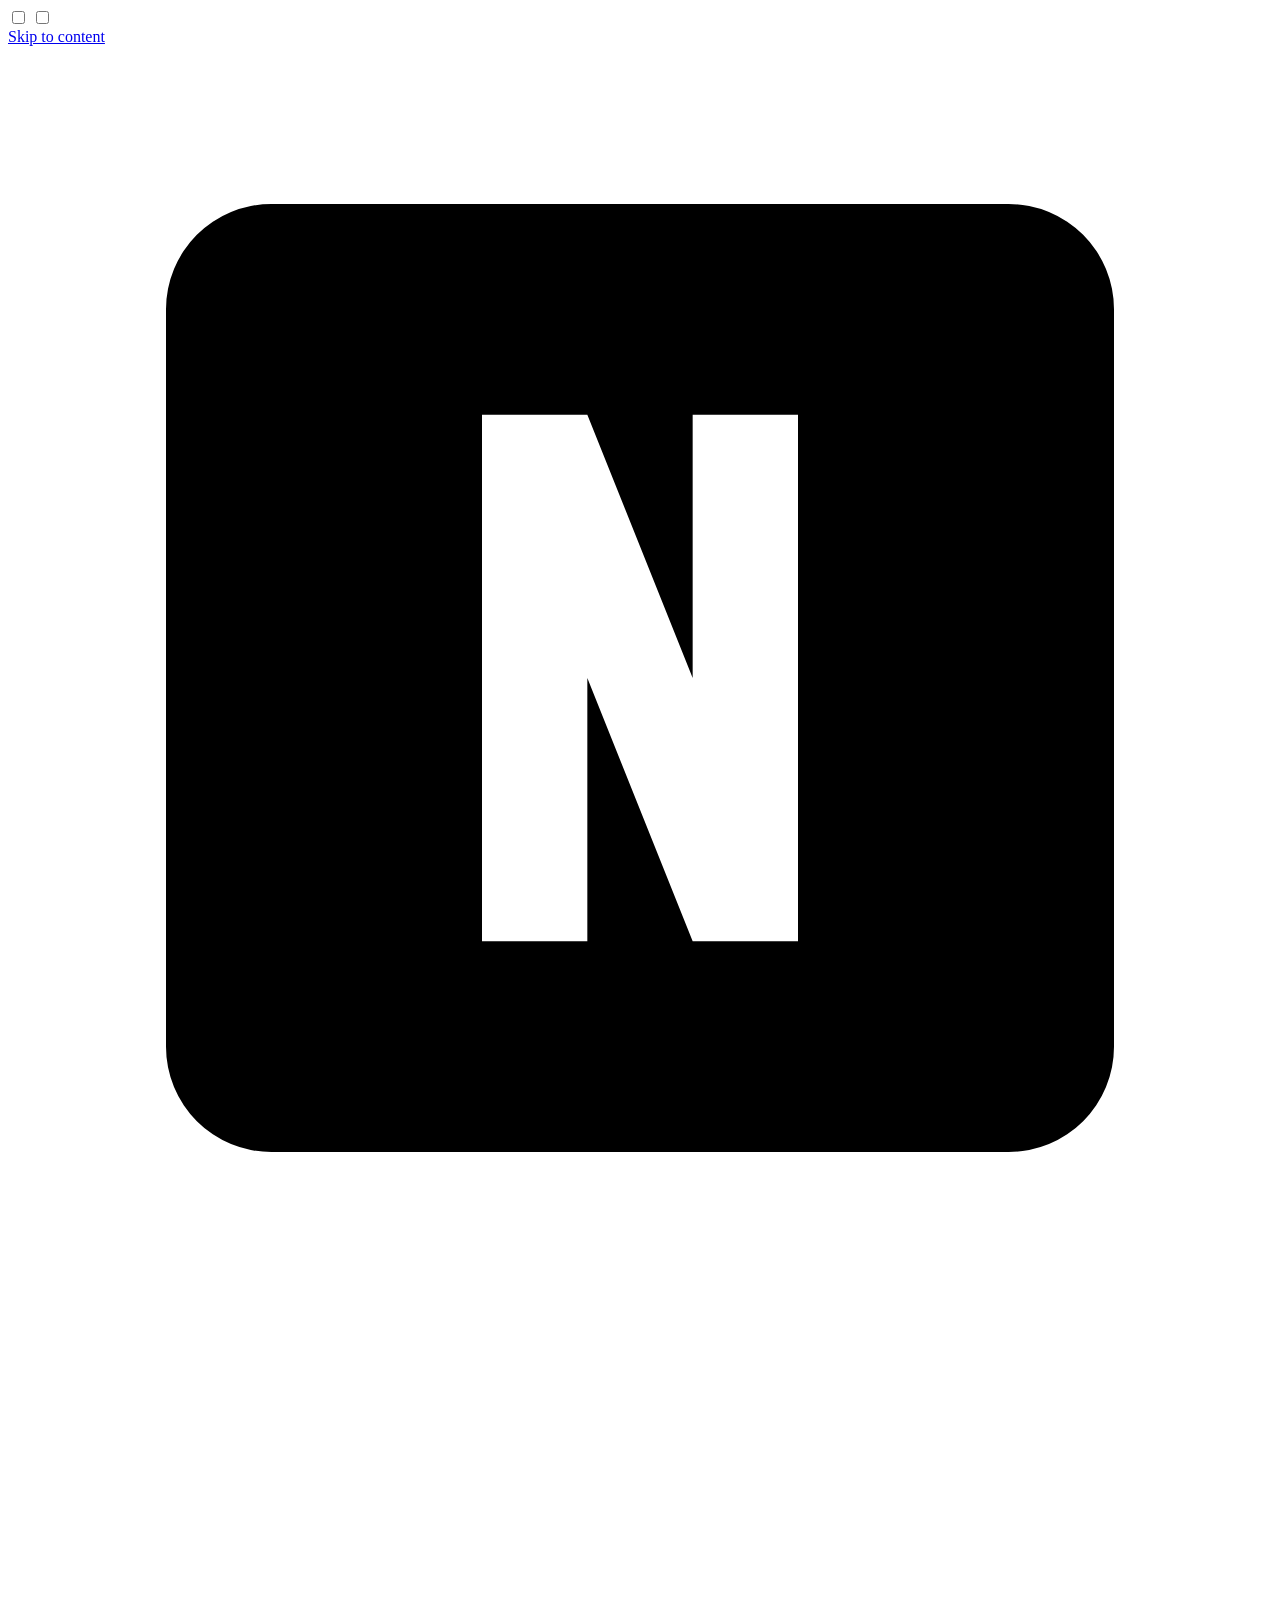
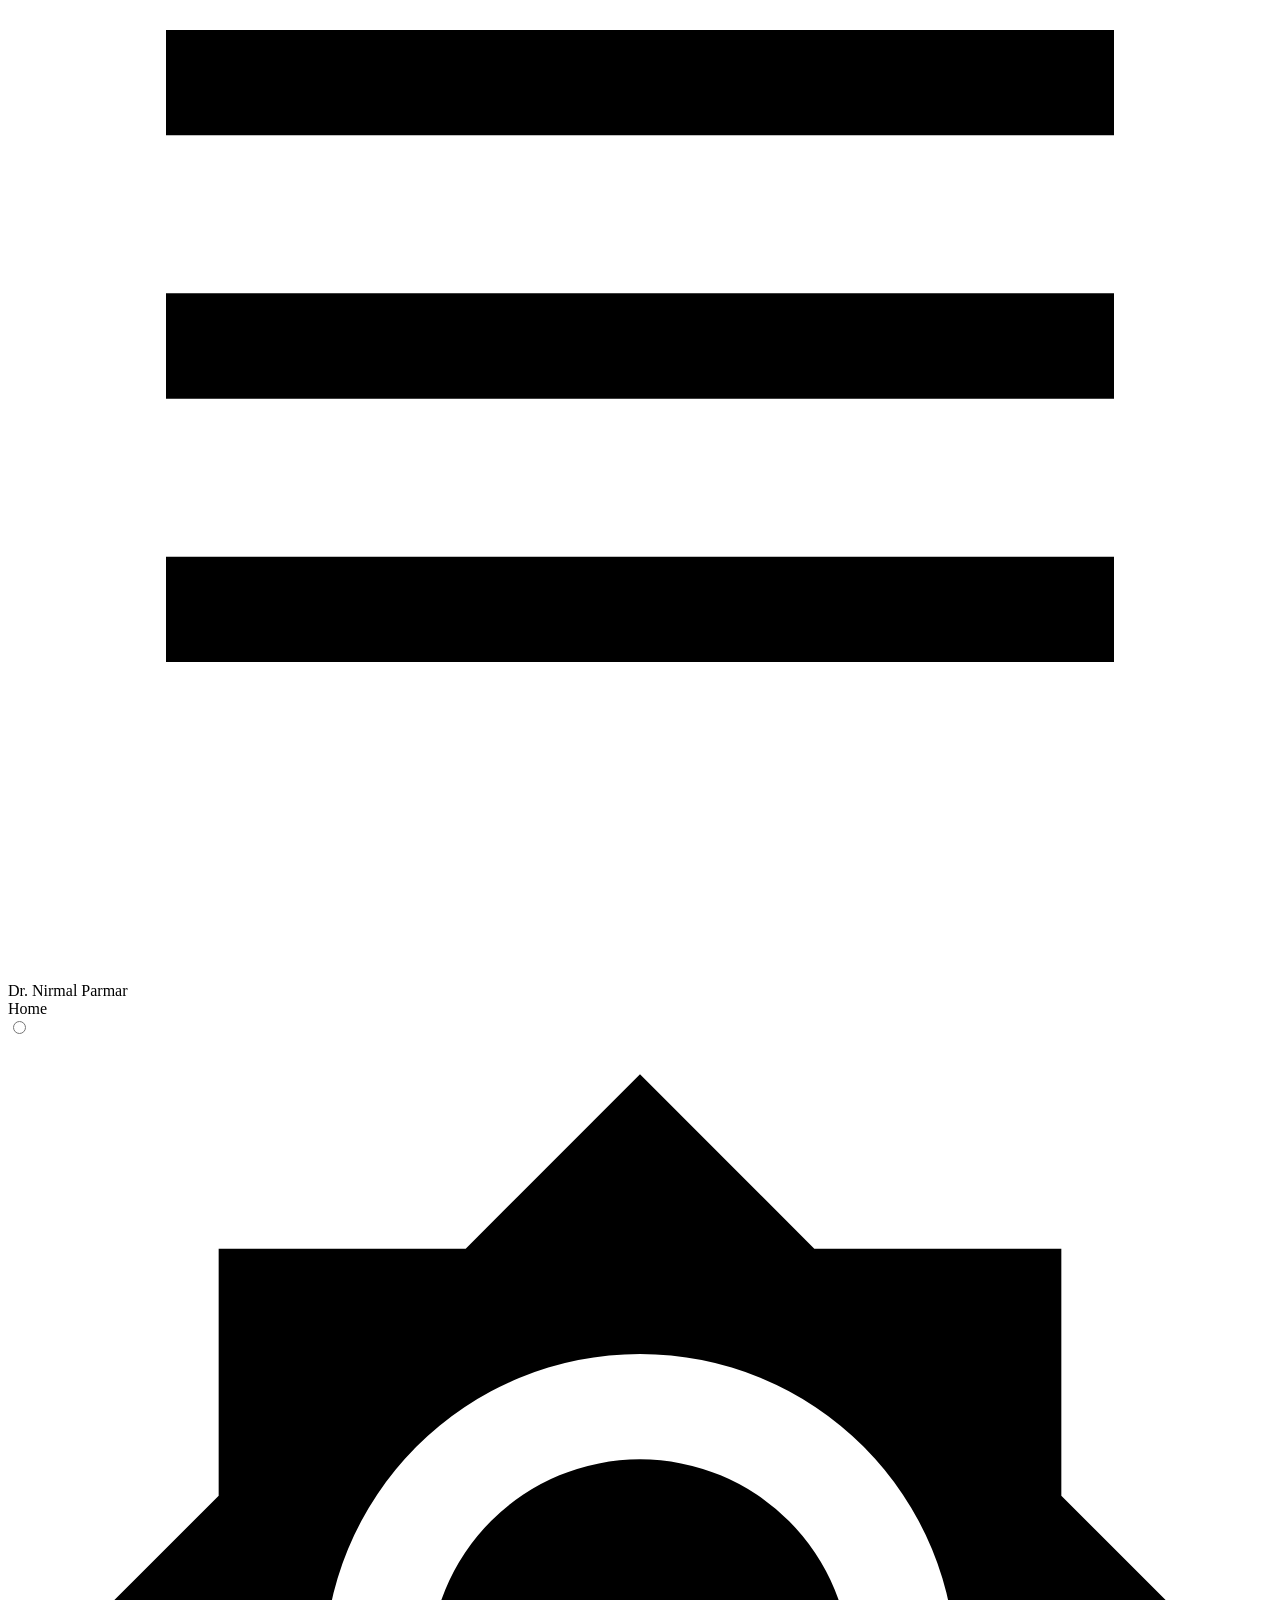
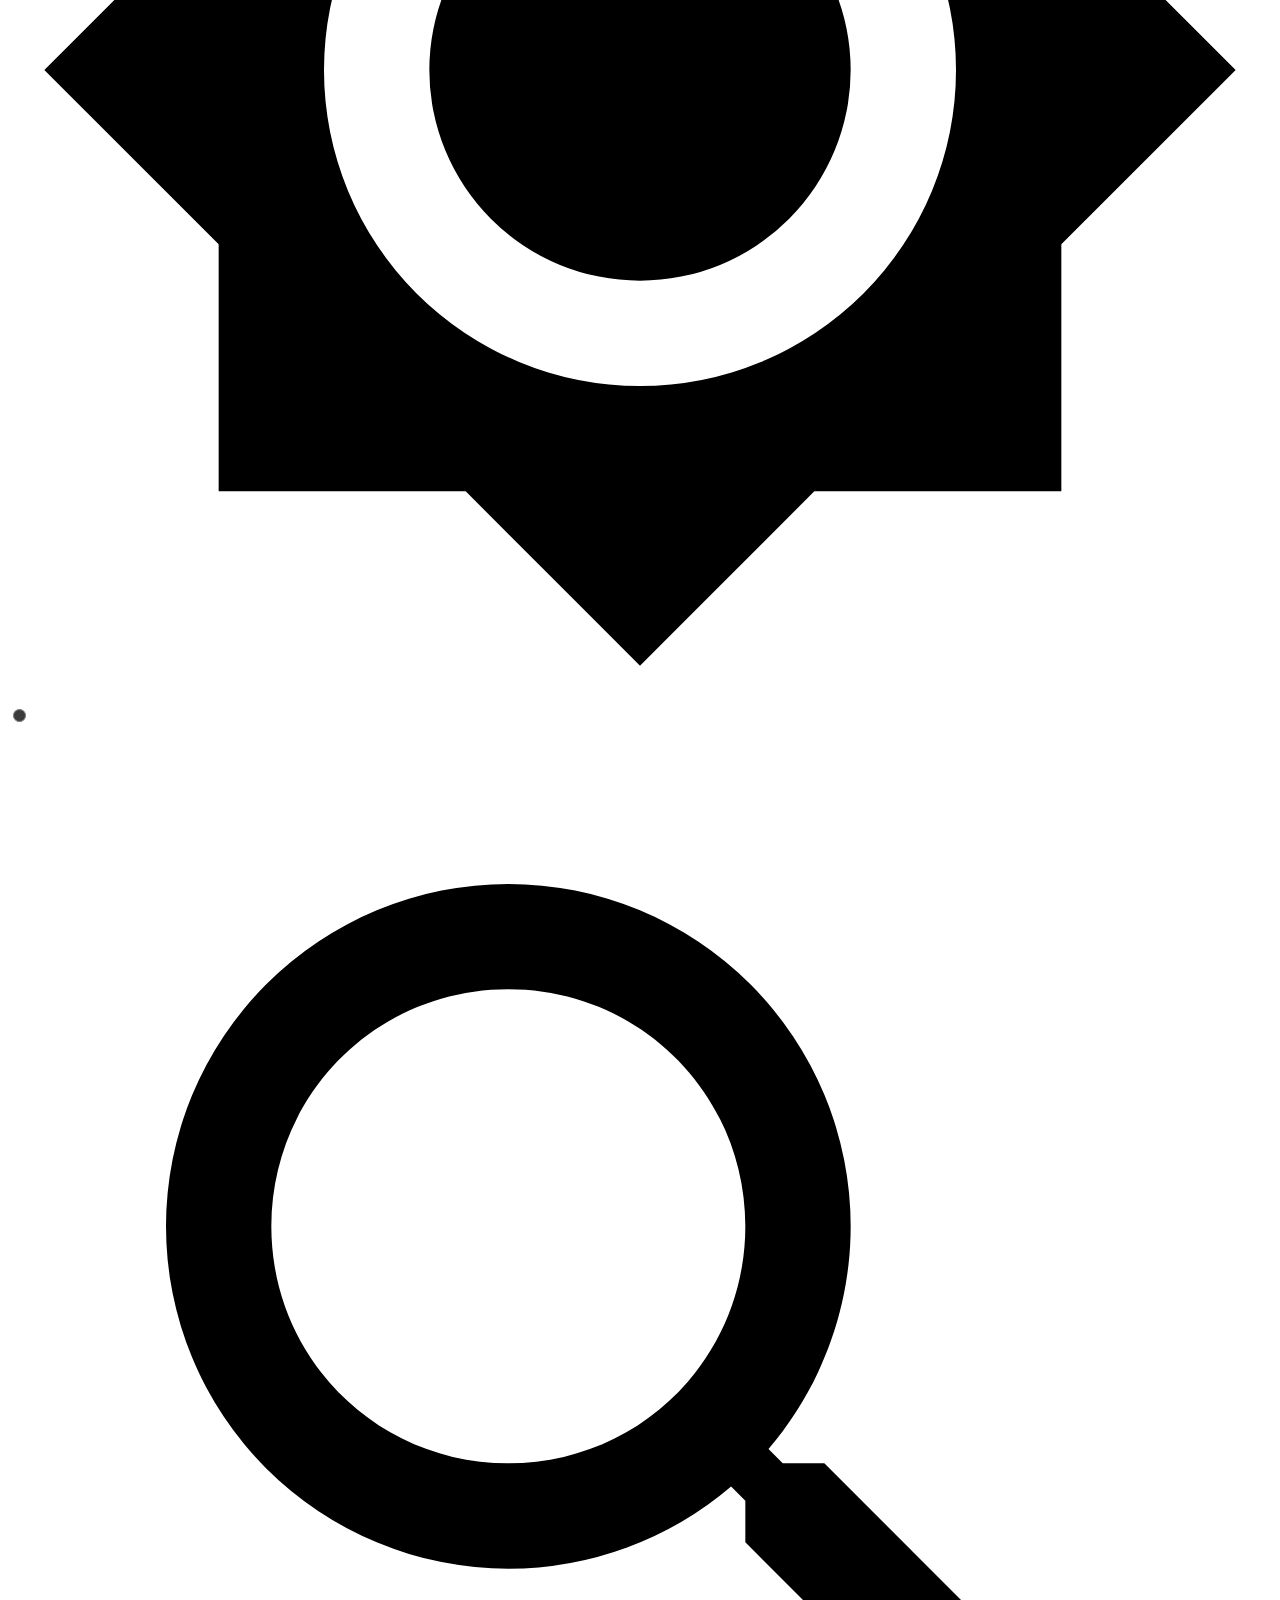
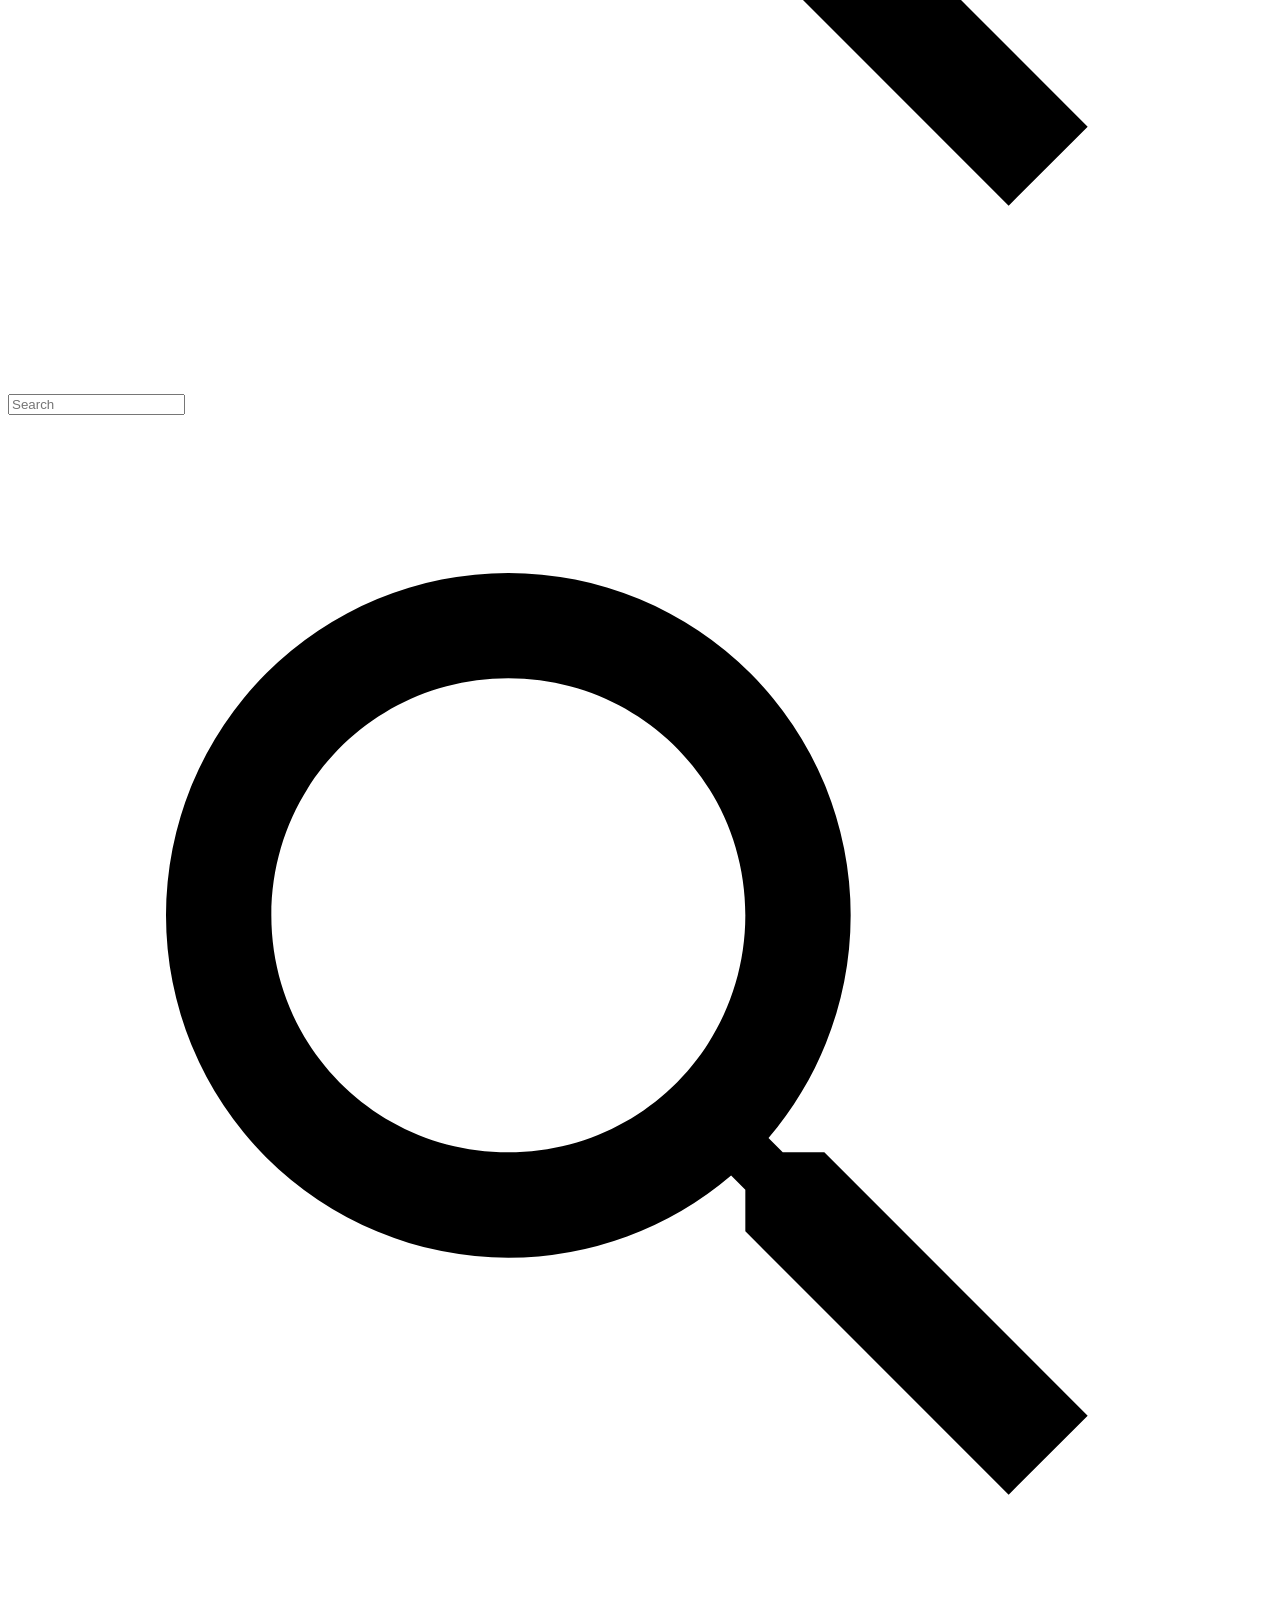
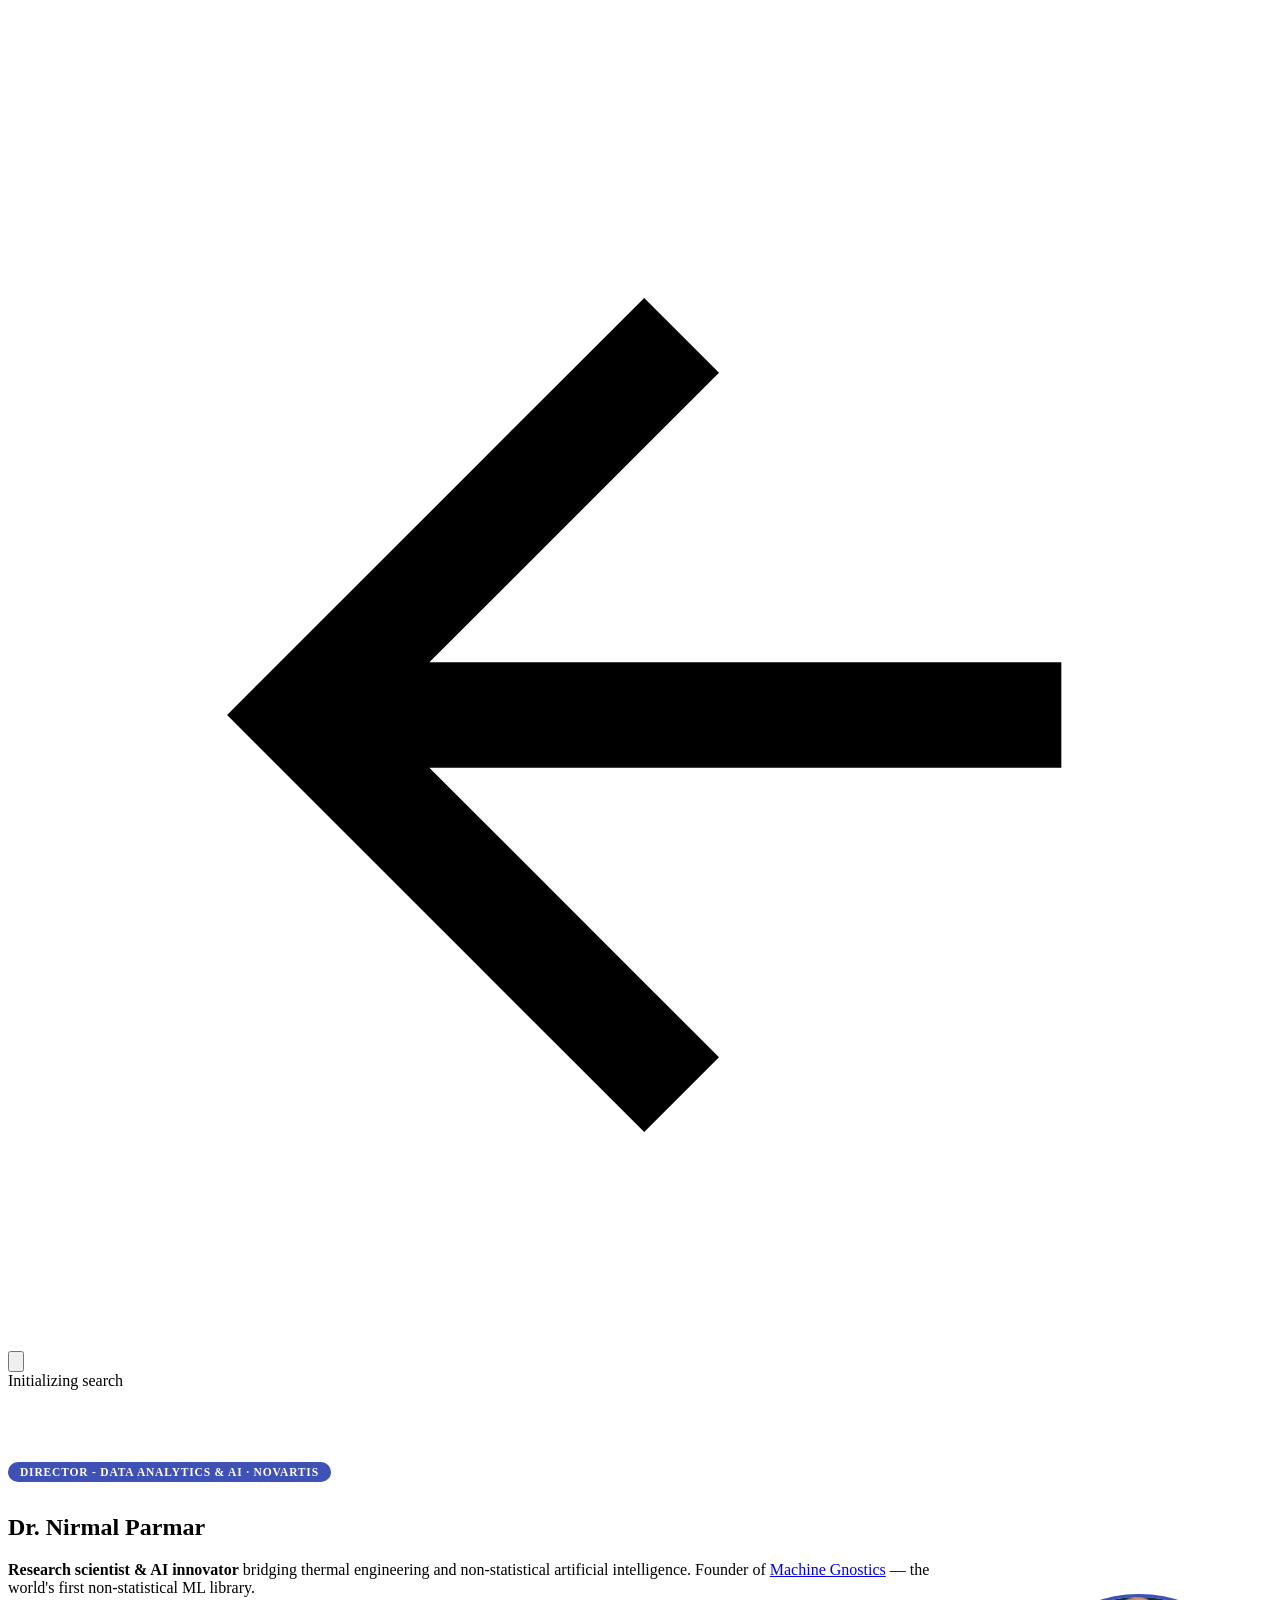
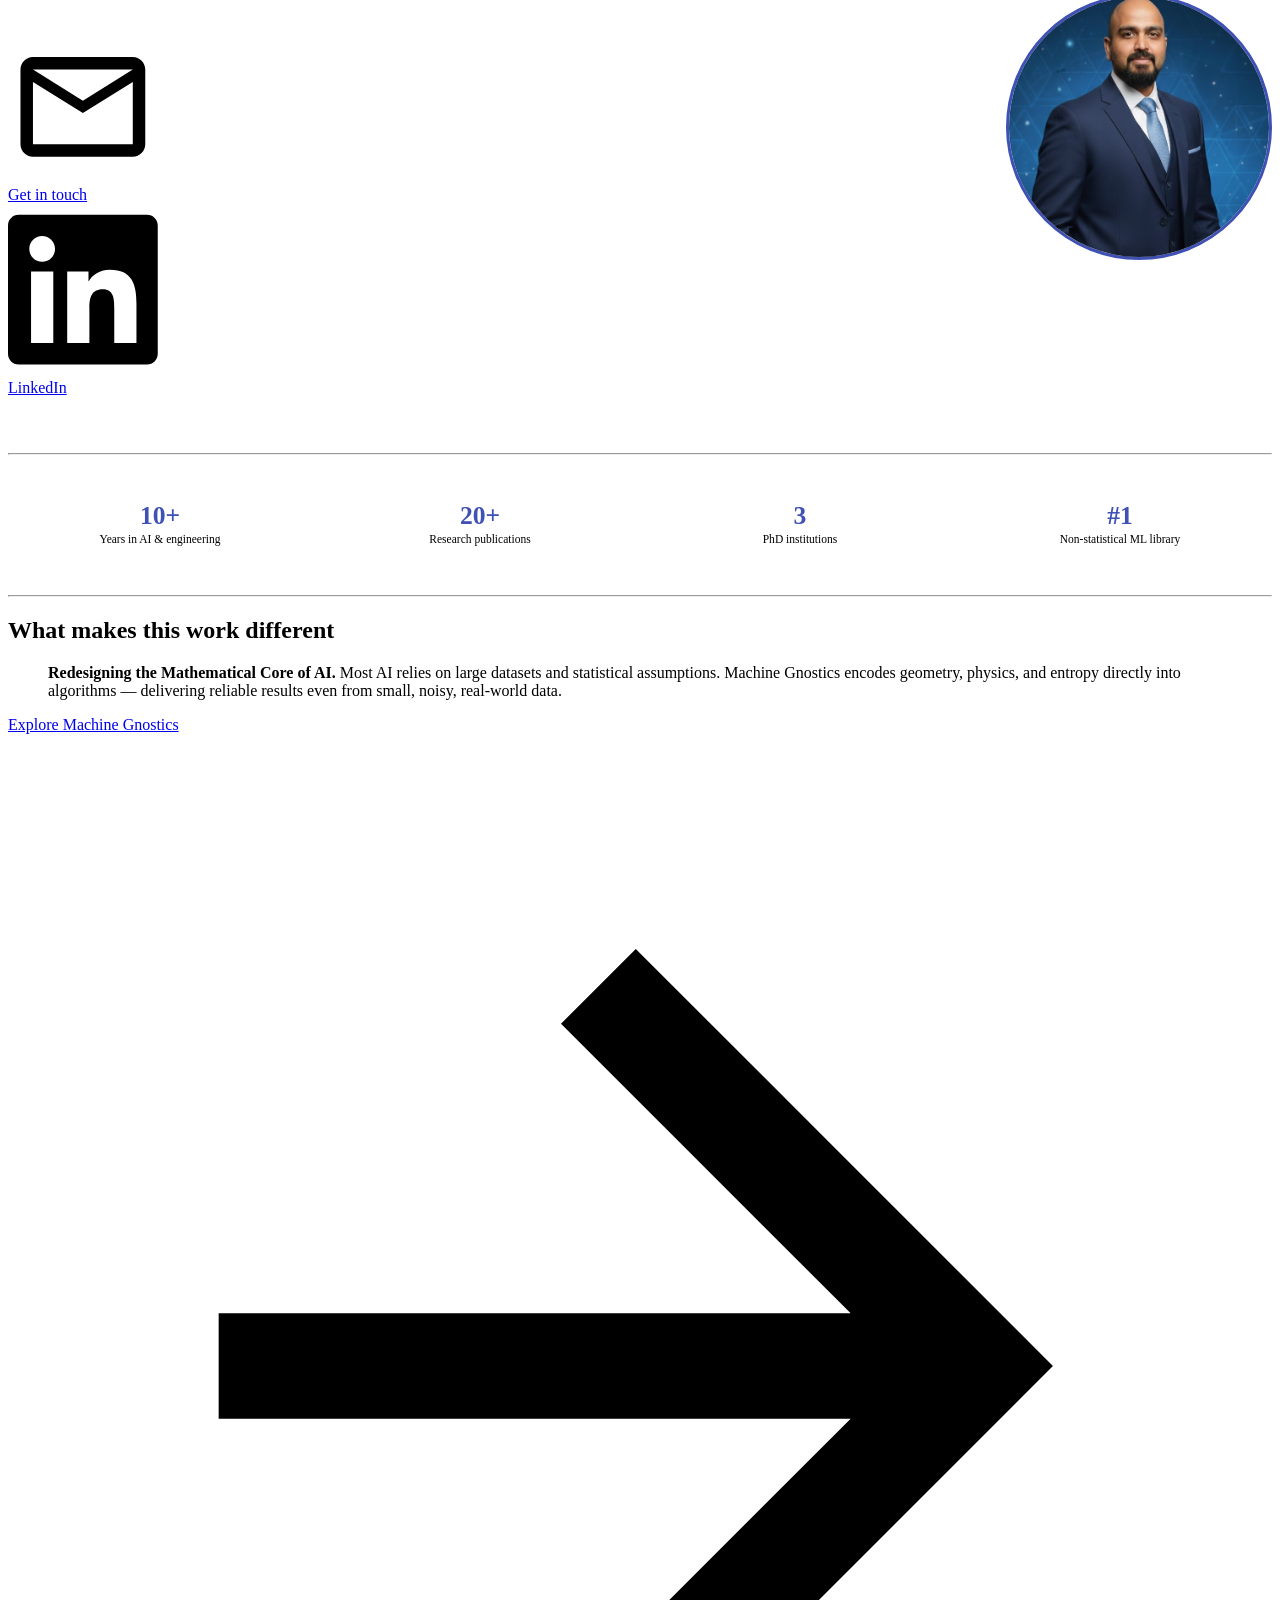
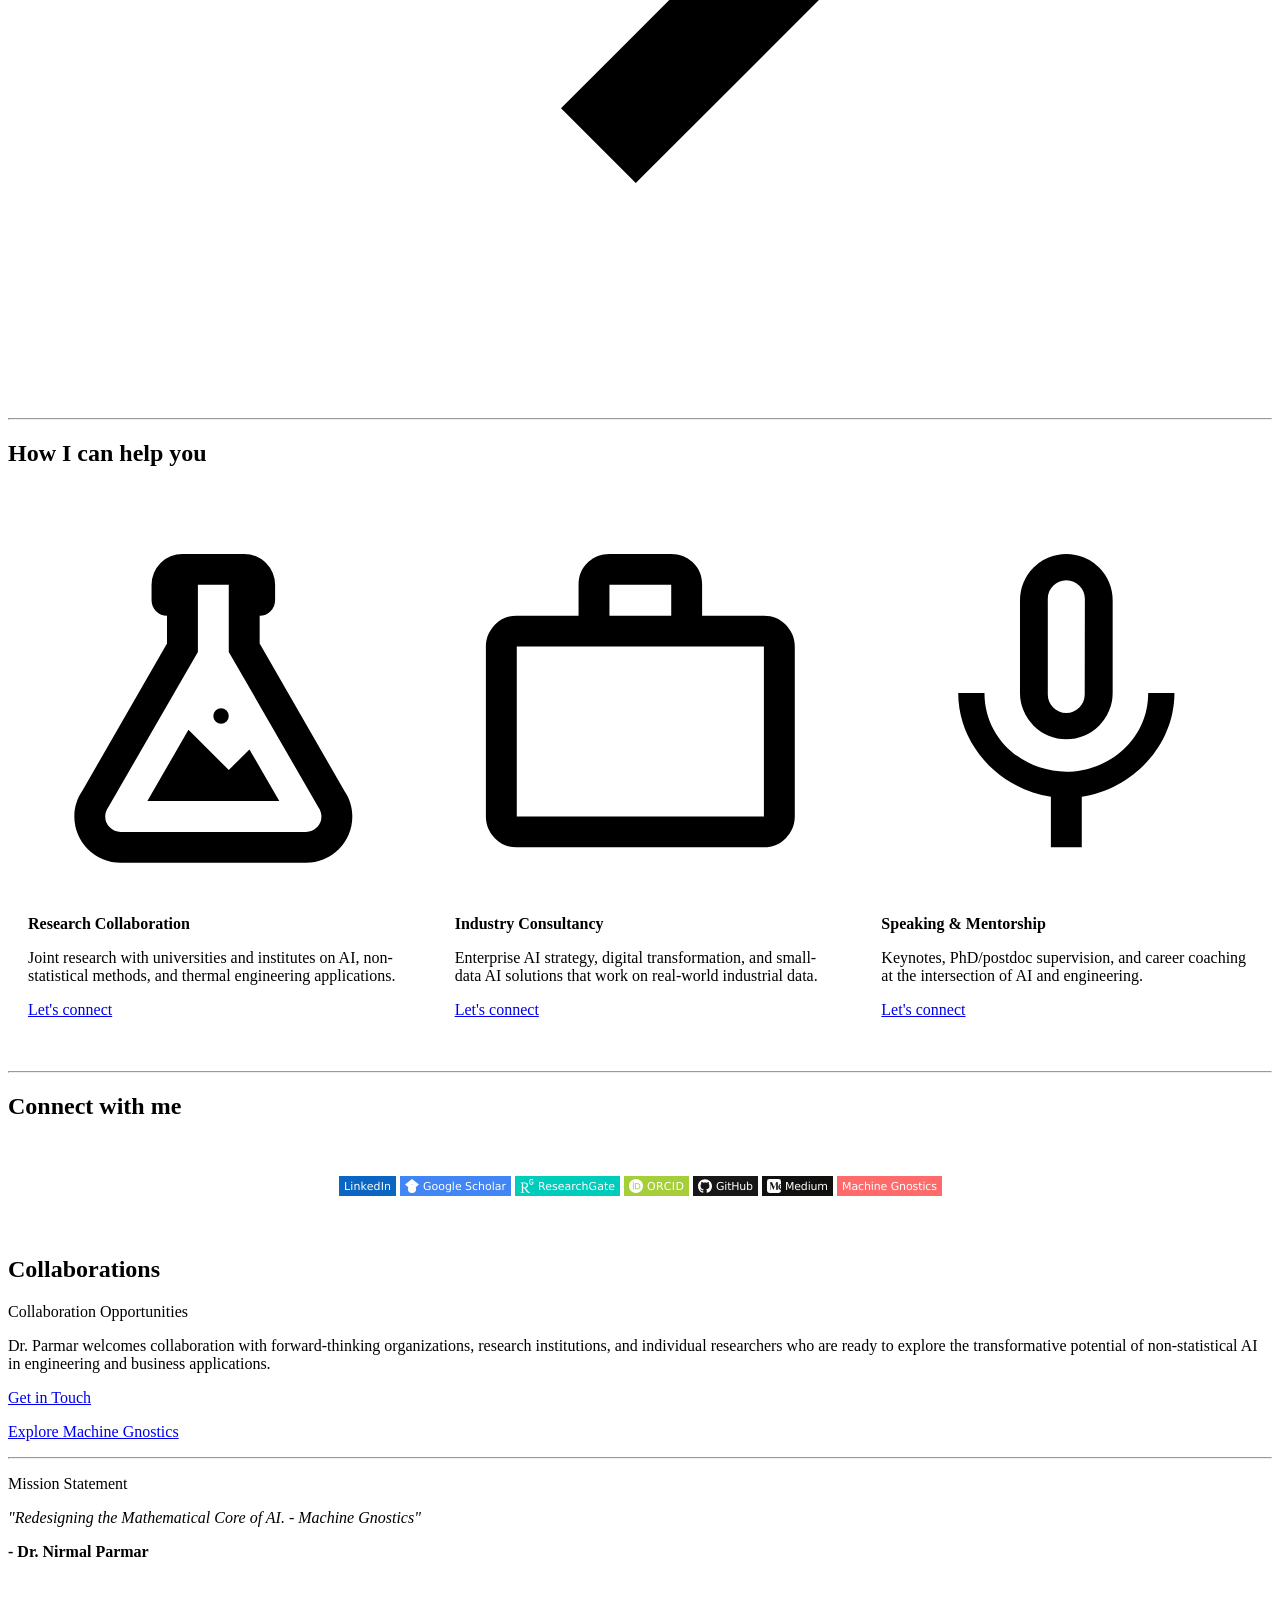
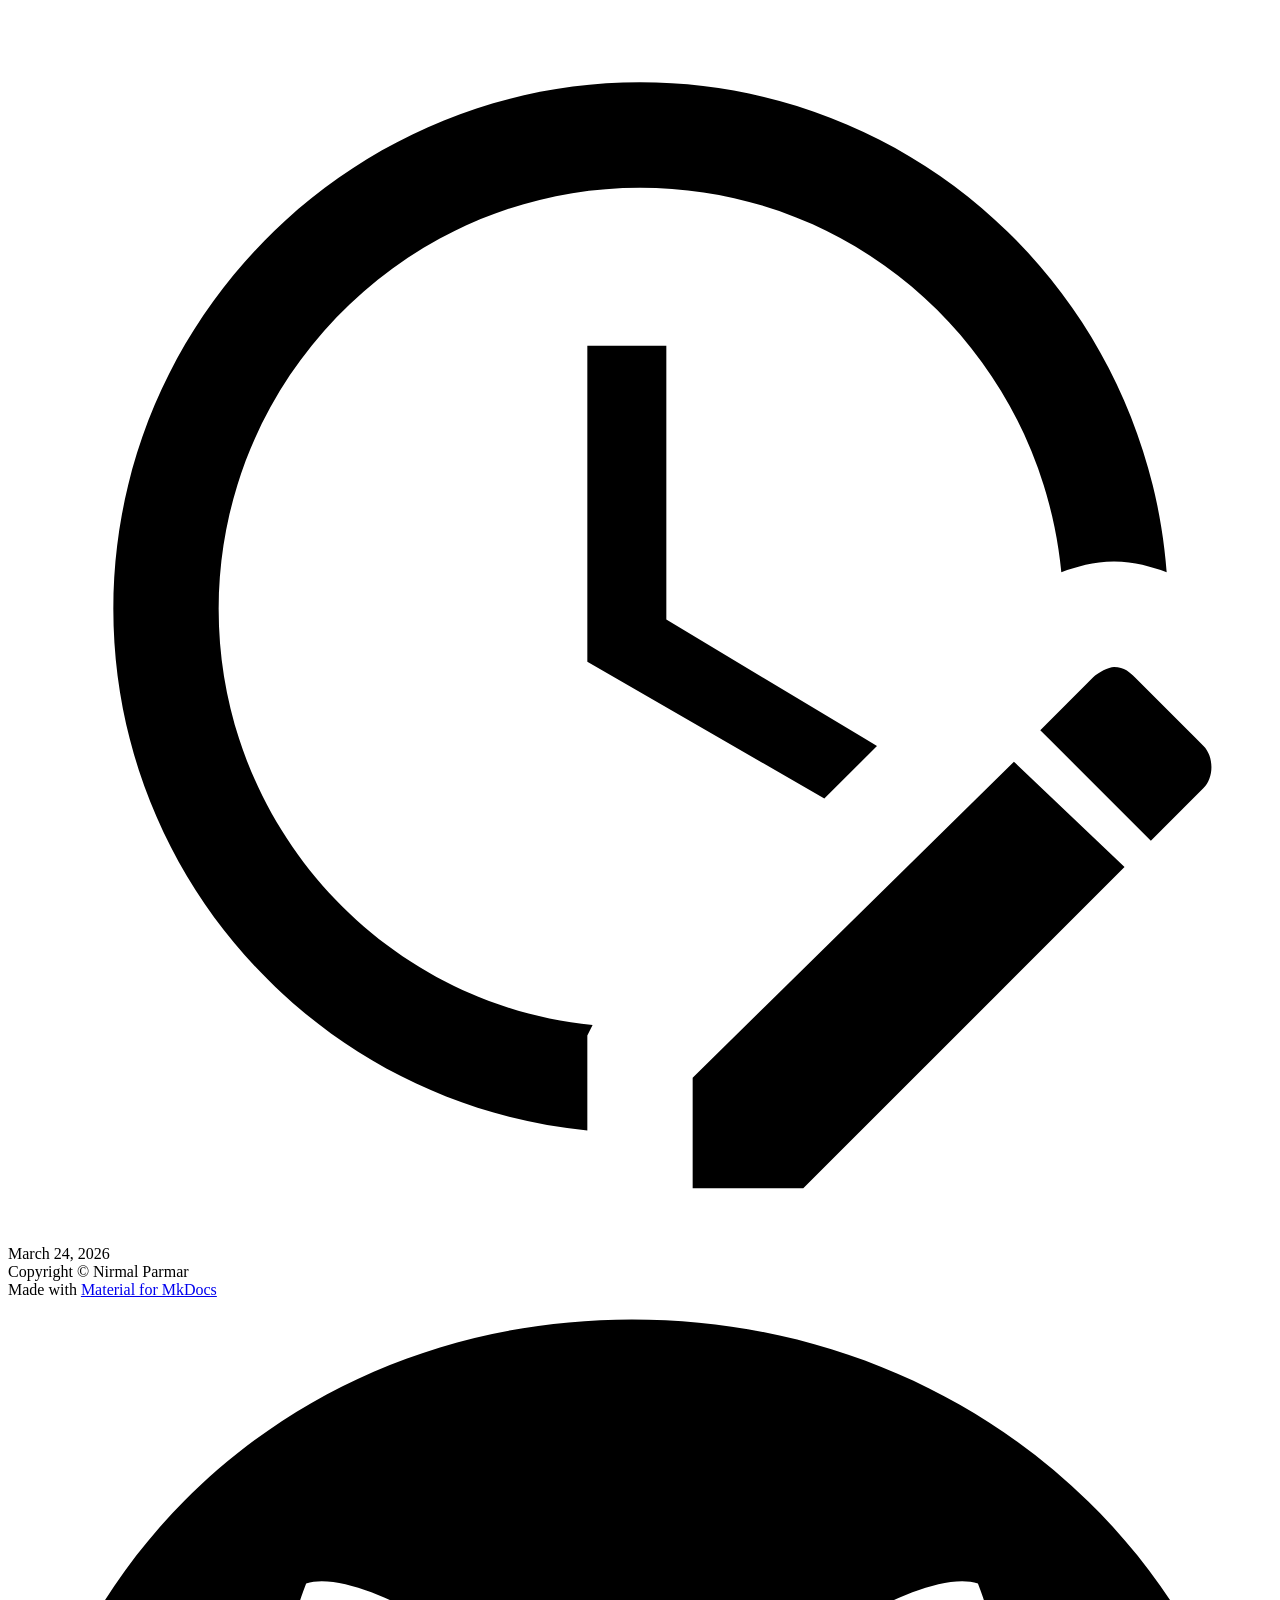
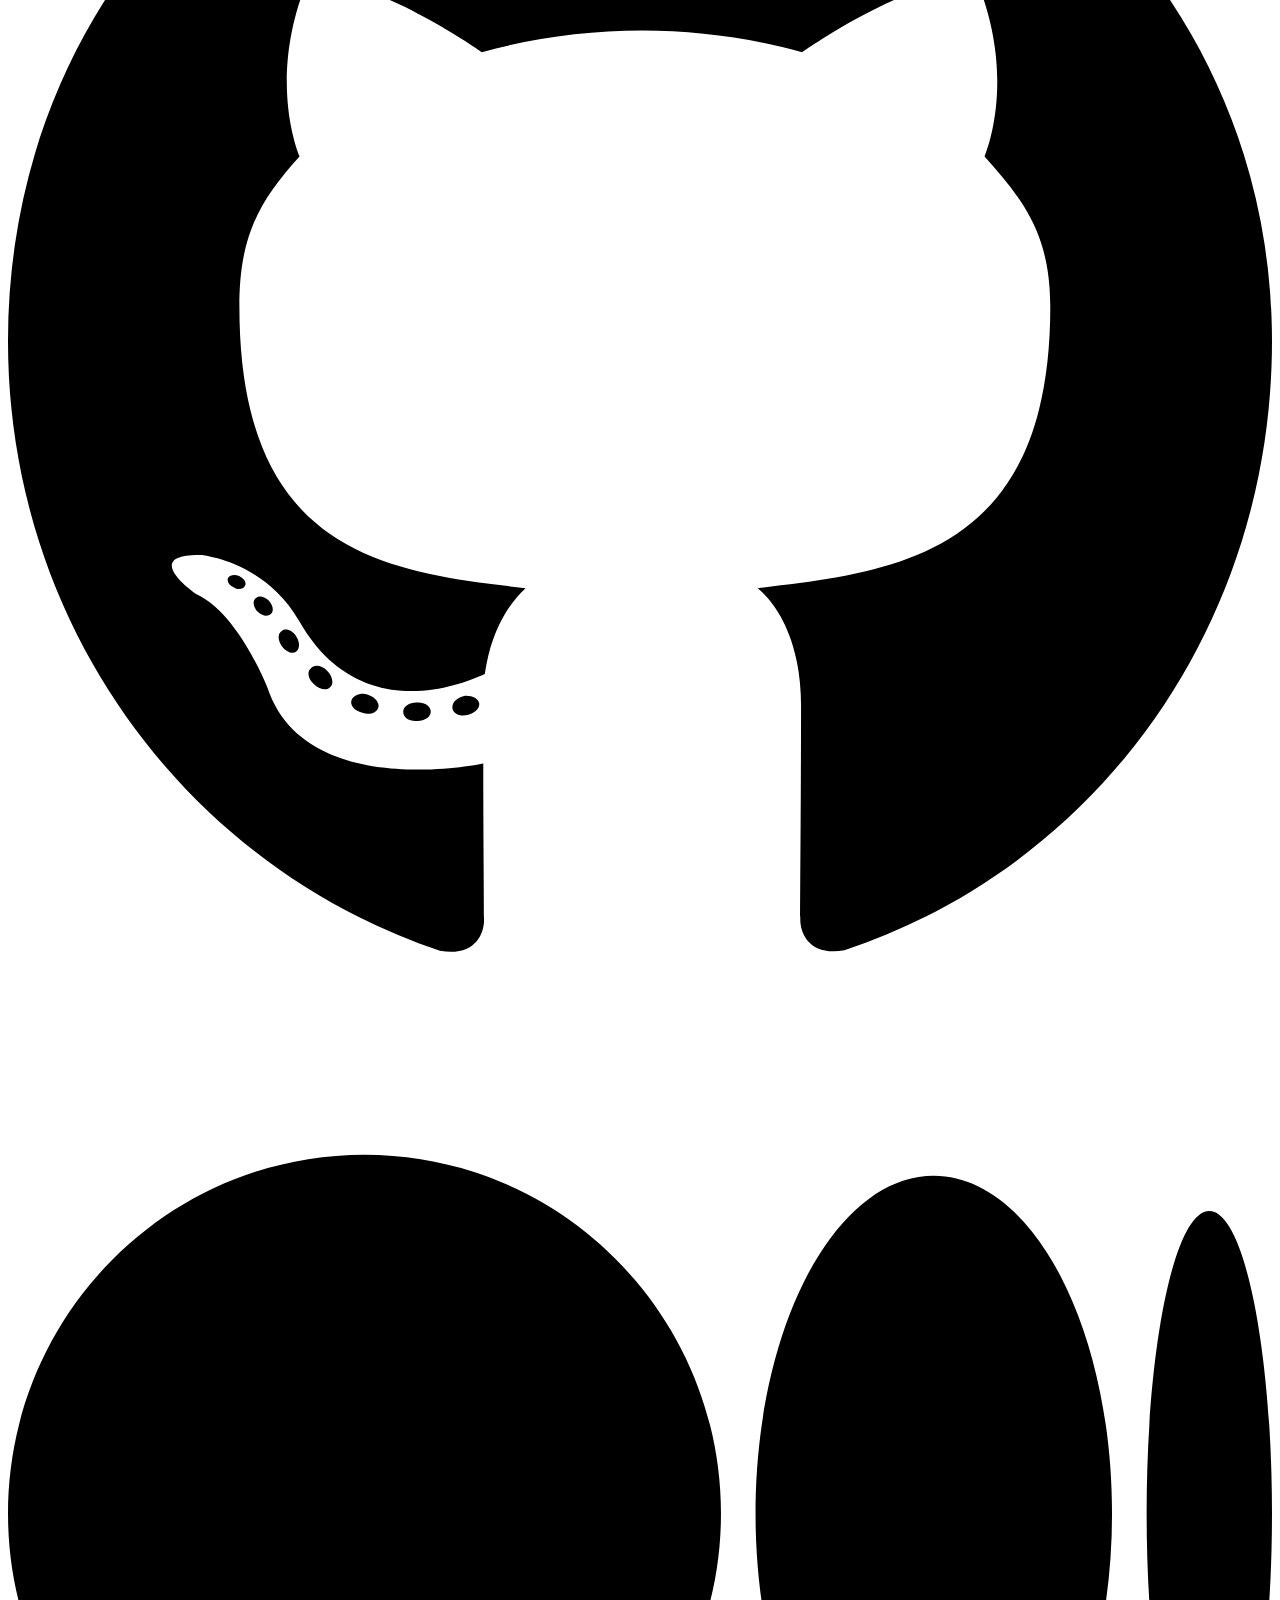
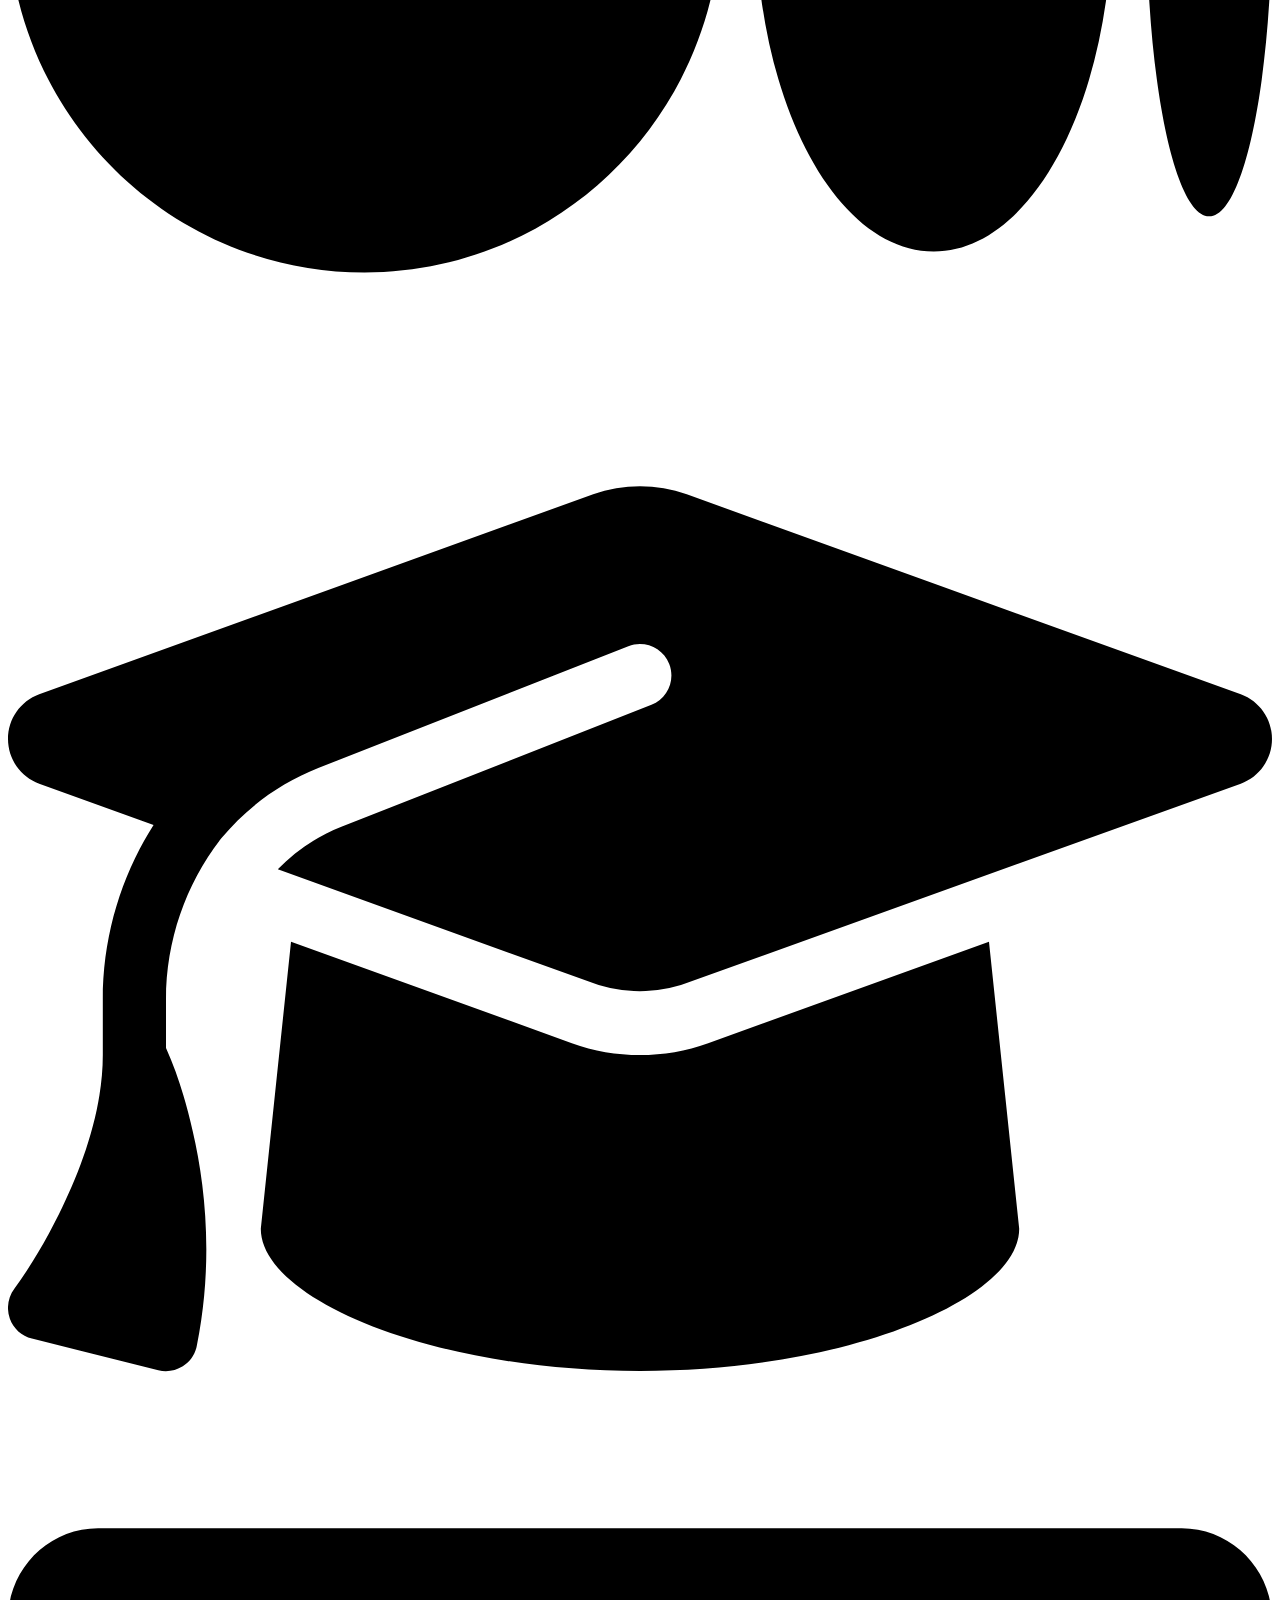
==== commit ed060452: "Deployed a027846 with MkDocs version: 1.6.1" ====
--- a/index.html
+++ b/index.html
@@ -653,7 +653,7 @@
 <hr />
 <h2 id="what-makes-this-work-different">What makes this work different</h2>
 <blockquote>
-<p><strong>Redesigning the mathematical core of AI.</strong>
+<p><strong>Redesigning the Mathematical Core of AI.</strong>
 Most AI relies on large datasets and statistical assumptions. Machine Gnostics encodes geometry, physics, and entropy directly into algorithms — delivering reliable results even from small, noisy, real-world data.</p>
 </blockquote>
 <p><a class="md-button" href="https://www.machinegnostics.info/" target="_blank">Explore Machine Gnostics <span class="twemoji"><svg xmlns="http://www.w3.org/2000/svg" viewBox="0 0 24 24"><path d="M4 11v2h12l-5.5 5.5 1.42 1.42L19.84 12l-7.92-7.92L10.5 5.5 16 11z"/></svg></span></a></p>
@@ -662,19 +662,19 @@
 <div class="services-grid">
 <div class="service-card">
 <p><span class="twemoji service-icon"><svg xmlns="http://www.w3.org/2000/svg" viewBox="0 0 24 24"><path d="M5 19a1 1 0 0 0 1 1h12a1 1 0 0 0 1-1c0-.21-.07-.41-.18-.57L13 8.35V4h-2v4.35L5.18 18.43c-.11.16-.18.36-.18.57m1 3a3 3 0 0 1-3-3c0-.6.18-1.16.5-1.63L9 7.81V6a1 1 0 0 1-1-1V4a2 2 0 0 1 2-2h4a2 2 0 0 1 2 2v1a1 1 0 0 1-1 1v1.81l5.5 9.56c.32.47.5 1.03.5 1.63a3 3 0 0 1-3 3zm7-6 1.34-1.34L16.27 18H7.73l2.66-4.61zm-.5-4a.5.5 0 0 1 .5.5.5.5 0 0 1-.5.5.5.5 0 0 1-.5-.5.5.5 0 0 1 .5-.5"/></svg></span></p>
-<p><strong>Research collaboration</strong></p>
+<p><strong>Research Collaboration</strong></p>
 <p>Joint research with universities and institutes on AI, non-statistical methods, and thermal engineering applications.</p>
 <p><a href="contact/">Let&#39;s connect</a></p>
 </div>
 <div class="service-card">
 <p><span class="twemoji service-icon"><svg xmlns="http://www.w3.org/2000/svg" viewBox="0 0 24 24"><path d="M20 6c.58 0 1.05.2 1.42.59.38.41.58.86.58 1.41v11c0 .55-.2 1-.58 1.41-.37.39-.84.59-1.42.59H4c-.58 0-1.05-.2-1.42-.59C2.2 20 2 19.55 2 19V8c0-.55.2-1 .58-1.41C2.95 6.2 3.42 6 4 6h4V4c0-.58.2-1.05.58-1.42C8.95 2.2 9.42 2 10 2h4c.58 0 1.05.2 1.42.58.38.37.58.84.58 1.42v2zM4 8v11h16V8zm10-2V4h-4v2z"/></svg></span></p>
-<p><strong>Industry consultancy</strong></p>
+<p><strong>Industry Consultancy</strong></p>
 <p>Enterprise AI strategy, digital transformation, and small-data AI solutions that work on real-world industrial data.</p>
 <p><a href="contact/">Let&#39;s connect</a></p>
 </div>
 <div class="service-card">
 <p><span class="twemoji service-icon"><svg xmlns="http://www.w3.org/2000/svg" viewBox="0 0 24 24"><path d="M17.3 11c0 3-2.54 5.1-5.3 5.1S6.7 14 6.7 11H5c0 3.41 2.72 6.23 6 6.72V21h2v-3.28c3.28-.49 6-3.31 6-6.72m-8.2-6.1c0-.66.54-1.2 1.2-1.2s1.2.54 1.2 1.2l-.01 6.2c0 .66-.53 1.2-1.19 1.2s-1.2-.54-1.2-1.2M12 14a3 3 0 0 0 3-3V5a3 3 0 0 0-3-3 3 3 0 0 0-3 3v6a3 3 0 0 0 3 3"/></svg></span></p>
-<p><strong>Speaking &amp; mentorship</strong></p>
+<p><strong>Speaking &amp; Mentorship</strong></p>
 <p>Keynotes, PhD/postdoc supervision, and career coaching at the intersection of AI and engineering.</p>
 <p><a href="contact/">Let&#39;s connect</a></p>
 </div>
@@ -700,7 +700,7 @@
 <hr />
 <div class="admonition quote">
 <p class="admonition-title">Mission Statement</p>
-<p><em>"Redesigning the mathematical core of AI. - Machine Gnostics"</em></p>
+<p><em>"Redesigning the Mathematical Core of AI. - Machine Gnostics"</em></p>
 <p><strong>- Dr. Nirmal Parmar</strong></p>
 </div>
 
@@ -723,7 +723,7 @@
     <span class="md-icon" title="Last update">
       <svg xmlns="http://www.w3.org/2000/svg" viewBox="0 0 24 24"><path d="M21 13.1c-.1 0-.3.1-.4.2l-1 1 2.1 2.1 1-1c.2-.2.2-.6 0-.8l-1.3-1.3c-.1-.1-.2-.2-.4-.2m-1.9 1.8-6.1 6V23h2.1l6.1-6.1zM12.5 7v5.2l4 2.4-1 1L11 13V7zM11 21.9c-5.1-.5-9-4.8-9-9.9C2 6.5 6.5 2 12 2c5.3 0 9.6 4.1 10 9.3-.3-.1-.6-.2-1-.2s-.7.1-1 .2C19.6 7.2 16.2 4 12 4c-4.4 0-8 3.6-8 8 0 4.1 3.1 7.5 7.1 7.9l-.1.2z"/></svg>
     </span>
-    <span class="git-revision-date-localized-plugin git-revision-date-localized-plugin-date" title="March 24, 2026 20:33:03 UTC">March 24, 2026</span>
+    <span class="git-revision-date-localized-plugin git-revision-date-localized-plugin-date" title="March 24, 2026 20:52:42 UTC">March 24, 2026</span>
   </span>
 
     
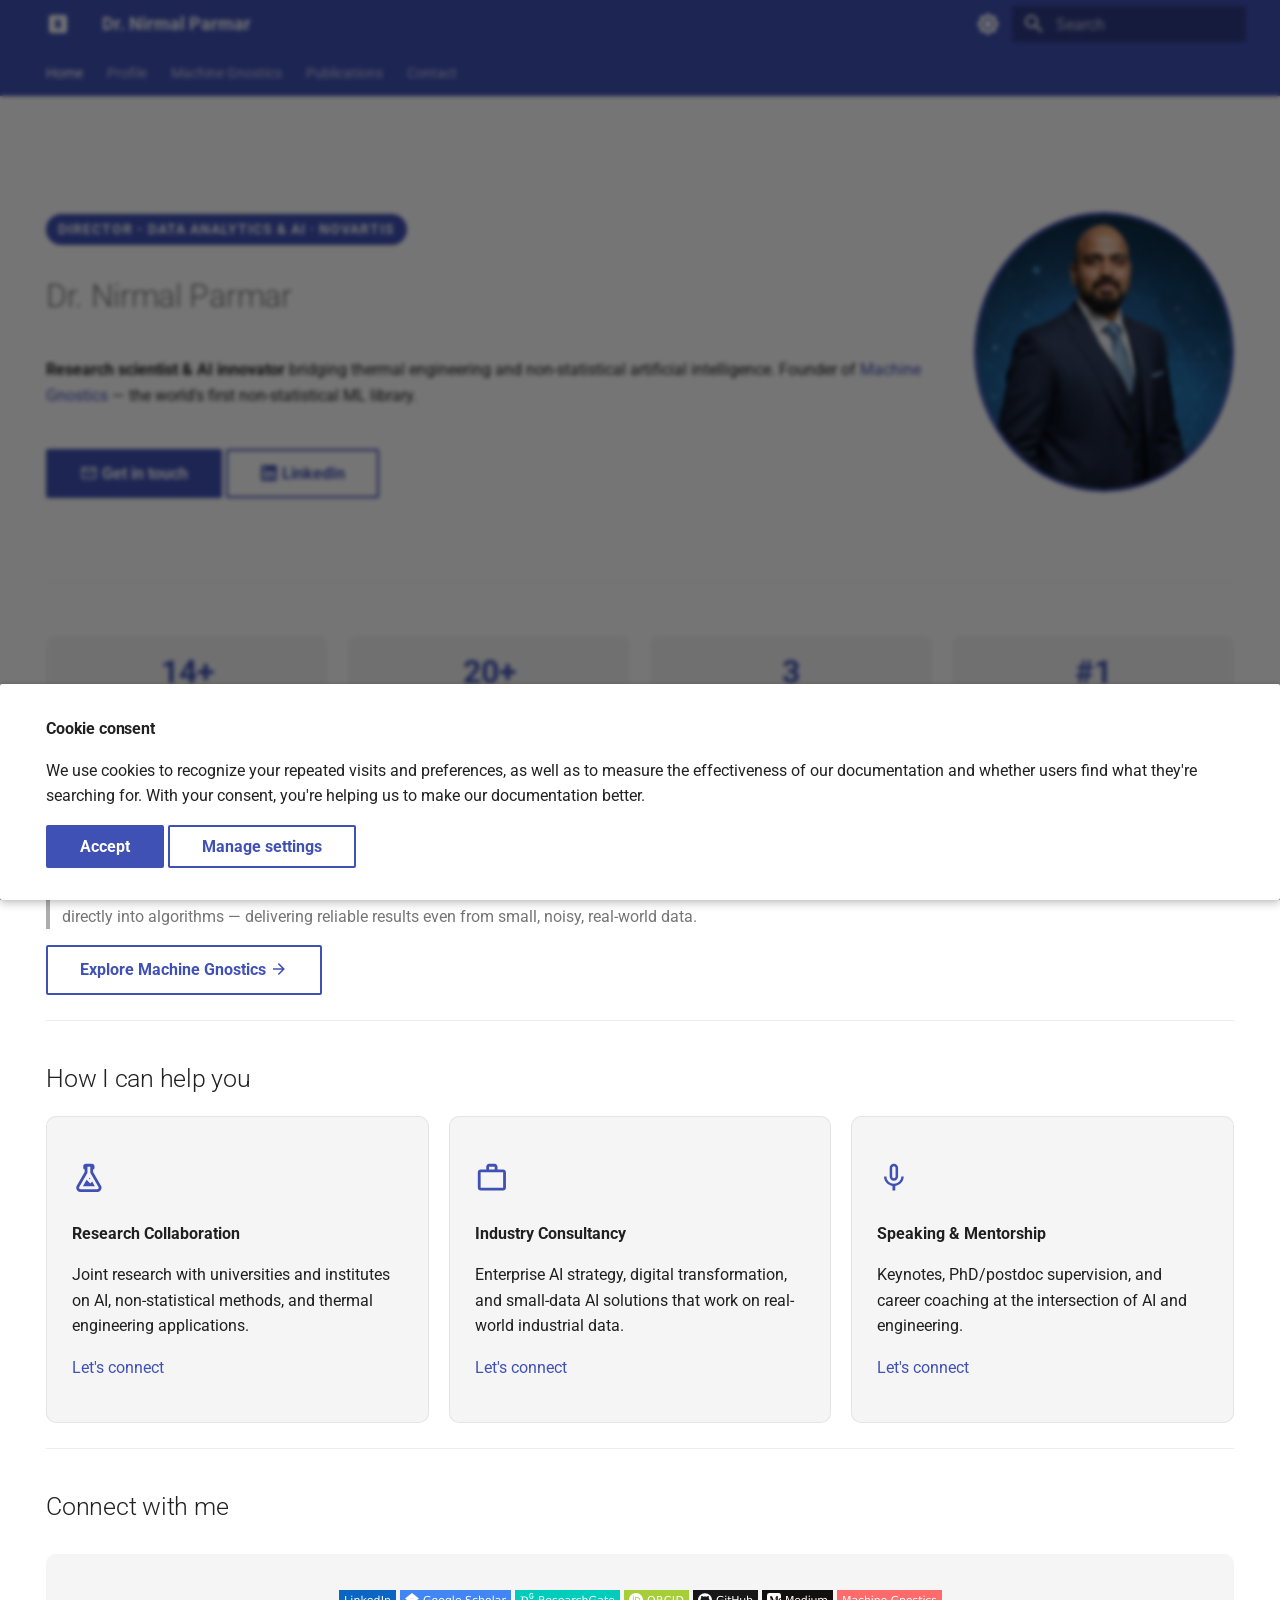
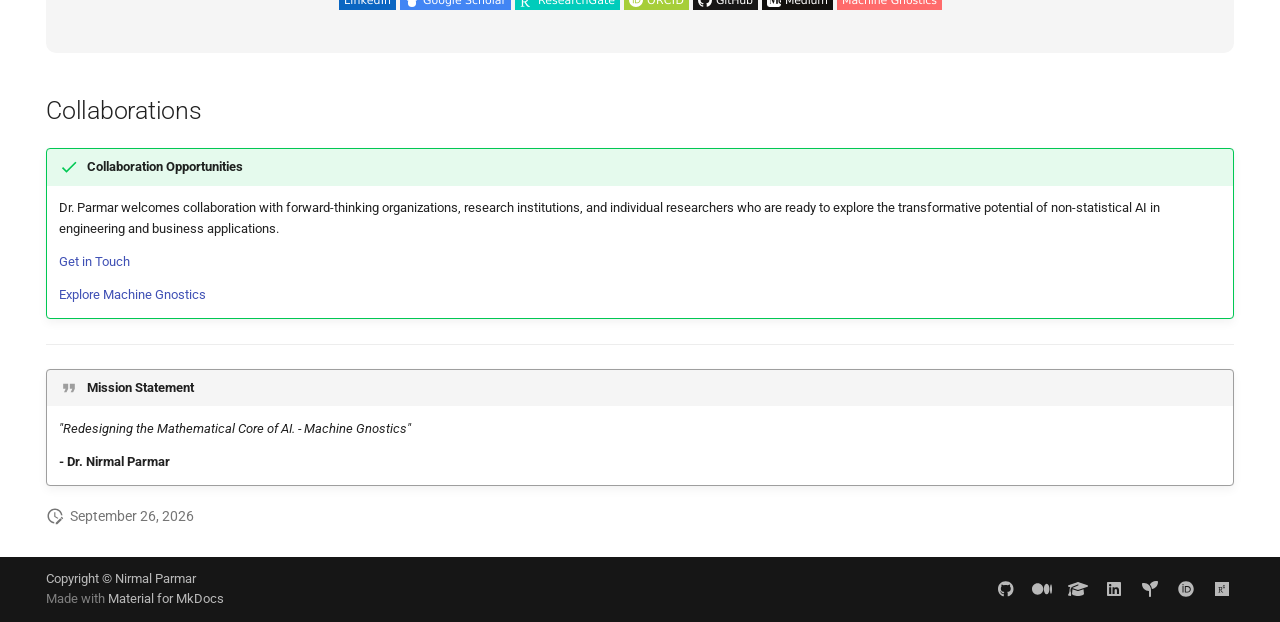
==== commit f5e91001: "Deployed 02ea549 with MkDocs version: 1.6.1" ====
--- a/index.html
+++ b/index.html
@@ -6,7 +6,7 @@
       <meta charset="utf-8">
       <meta name="viewport" content="width=device-width,initial-scale=1">
       
-        <meta name="description" content="Dr. Nirmal Parmar's personal website">
+        <meta name="description" content="AI researcher and Director of Data Analytics at Novartis. Founder of Machine Gnostics, the world's first non-statistical ML library for small data analysis.">
       
       
         <meta name="author" content="Nirmal Parmar">
@@ -20,15 +20,15 @@
       
       
       <link rel="icon" href="assets/images/favicon.png">
-      <meta name="generator" content="mkdocs-1.6.1, mkdocs-material-9.6.14">
-    
-    
-      
-        <title>Dr. Nirmal Parmar</title>
-      
-    
-    
-      <link rel="stylesheet" href="assets/stylesheets/main.342714a4.min.css">
+      <meta name="generator" content="mkdocs-1.6.1, mkdocs-material-9.5.48">
+    
+    
+      
+        <title>Dr. Nirmal Parmar - AI Researcher & Machine Gnostics Founder - Dr. Nirmal Parmar</title>
+      
+    
+    
+      <link rel="stylesheet" href="assets/stylesheets/main.6f8fc17f.min.css">
       
         
         <link rel="stylesheet" href="assets/stylesheets/palette.06af60db.min.css">
@@ -69,6 +69,80 @@
     
     
     
+  <script type="application/ld+json">
+  {
+    "@context": "https://schema.org",
+    "@type": "Person",
+    "name": "Dr. Nirmal Parmar",
+    "url": "https://nirmalparmar.in",
+    "image": "https://nirmalparmar.in/image/nirmal.jpg",
+    "sameAs": [
+      "https://www.linkedin.com/in/nirmal-parmar-phd-3a440037",
+      "https://github.com/nirmalparmarphd",
+      "https://scholar.google.co.in/citations?user=cF90K6cAAAAJ&hl=en",
+      "https://orcid.org/0000-0003-4603-1550",
+      "https://www.researchgate.net/profile/Nirmal-Parmar",
+      "https://medium.com/@nirmalparmarphd"
+    ],
+    "jobTitle": "Director - Data Analytics & AI",
+    "worksFor": {
+      "@type": "Organization",
+      "name": "Novartis"
+    },
+    "description": "AI researcher, Director of Data Analytics at Novartis, and Founder of Machine Gnostics — the world's first non-statistical machine learning library for small data analysis",
+    "alumniOf": [
+      {
+        "@type": "EducationalOrganization",
+        "name": "UCT Prague"
+      },
+      {
+        "@type": "EducationalOrganization",
+        "name": "Czech Academy of Sciences, Prague"
+      },
+      {
+        "@type": "EducationalOrganization",
+        "name": "Czech Technical University, Prague"
+      }
+    ],
+    "knowsAbout": [
+      "Machine Learning",
+      "Artificial Intelligence",
+      "Non-statistical ML",
+      "Thermal Engineering",
+      "Data Analytics",
+      "Small Data Analysis",
+      "Deep Learning",
+      "Neural Networks"
+    ]
+  }
+  </script>
+
+  <script type="application/ld+json">
+  {
+    "@context": "https://schema.org",
+    "@type": "Organization",
+    "name": "Machine Gnostics",
+    "url": "https://www.machinegnostics.com",
+    "logo": "https://machinegnostics.com/images/logo.png",
+    "description": "The world's first non-statistical machine learning library built on mathematical gnostics principles, encoding the laws of nature directly into algorithms",
+    "sameAs": [
+      "https://github.com/MachineGnostics/machinegnostics"
+    ],
+    "founder": {
+      "@type": "Person",
+      "name": "Dr. Nirmal Parmar",
+      "url": "https://nirmalparmar.in"
+    },
+    "foundingDate": "2025",
+    "knowsAbout": [
+      "Non-statistical Machine Learning",
+      "Small Data Analysis",
+      "Python ML Library",
+      "Open Source"
+    ]
+  }
+  </script>
+
   </head>
   
   
@@ -122,7 +196,7 @@
         <div class="md-header__topic" data-md-component="header-topic">
           <span class="md-ellipsis">
             
-              Home
+              Dr. Nirmal Parmar - AI Researcher & Machine Gnostics Founder
             
           </span>
         </div>
@@ -160,13 +234,11 @@
     
     
     
-      
-      
-        <label class="md-header__button md-icon" for="__search">
-          
-          <svg xmlns="http://www.w3.org/2000/svg" viewBox="0 0 24 24"><path d="M9.5 3A6.5 6.5 0 0 1 16 9.5c0 1.61-.59 3.09-1.56 4.23l.27.27h.79l5 5-1.5 1.5-5-5v-.79l-.27-.27A6.52 6.52 0 0 1 9.5 16 6.5 6.5 0 0 1 3 9.5 6.5 6.5 0 0 1 9.5 3m0 2C7 5 5 7 5 9.5S7 14 9.5 14 14 12 14 9.5 12 5 9.5 5"/></svg>
-        </label>
-        <div class="md-search" data-md-component="search" role="dialog">
+      <label class="md-header__button md-icon" for="__search">
+        
+        <svg xmlns="http://www.w3.org/2000/svg" viewBox="0 0 24 24"><path d="M9.5 3A6.5 6.5 0 0 1 16 9.5c0 1.61-.59 3.09-1.56 4.23l.27.27h.79l5 5-1.5 1.5-5-5v-.79l-.27-.27A6.52 6.52 0 0 1 9.5 16 6.5 6.5 0 0 1 3 9.5 6.5 6.5 0 0 1 9.5 3m0 2C7 5 5 7 5 9.5S7 14 9.5 14 14 12 14 9.5 12 5 9.5 5"/></svg>
+      </label>
+      <div class="md-search" data-md-component="search" role="dialog">
   <label class="md-search__overlay" for="__search"></label>
   <div class="md-search__inner" role="search">
     <form class="md-search__form" name="search">
@@ -198,7 +270,6 @@
     </div>
   </div>
 </div>
-      
     
     
   </nav>
@@ -218,7 +289,6 @@
         
   
   
-  
     
   
   
@@ -226,7 +296,6 @@
       <a href="." class="md-tabs__link">
         
   
-  
     
   
   Home
@@ -240,12 +309,10 @@
   
   
   
-  
     <li class="md-tabs__item">
       <a href="profile/" class="md-tabs__link">
         
   
-  
     
   
   Profile
@@ -259,12 +326,10 @@
   
   
   
-  
     <li class="md-tabs__item">
       <a href="ai-mg/" class="md-tabs__link">
         
   
-  
     
   
   Machine Gnostics
@@ -278,12 +343,10 @@
   
   
   
-  
     <li class="md-tabs__item">
       <a href="publications/" class="md-tabs__link">
         
   
-  
     
   
   Publications
@@ -297,11 +360,9 @@
   
   
   
-  
     <li class="md-tabs__item">
       <a href="contact/" class="md-tabs__link">
         
-  
   
     
   
@@ -366,10 +427,8 @@
         <label class="md-nav__link md-nav__link--active" for="__toc">
           
   
-  
   <span class="md-ellipsis">
     Home
-    
   </span>
   
 
@@ -379,10 +438,8 @@
       <a href="." class="md-nav__link md-nav__link--active">
         
   
-  
   <span class="md-ellipsis">
     Home
-    
   </span>
   
 
@@ -457,10 +514,8 @@
       <a href="profile/" class="md-nav__link">
         
   
-  
   <span class="md-ellipsis">
     Profile
-    
   </span>
   
 
@@ -479,10 +534,8 @@
       <a href="ai-mg/" class="md-nav__link">
         
   
-  
   <span class="md-ellipsis">
     Machine Gnostics
-    
   </span>
   
 
@@ -501,10 +554,8 @@
       <a href="publications/" class="md-nav__link">
         
   
-  
   <span class="md-ellipsis">
     Publications
-    
   </span>
   
 
@@ -523,10 +574,8 @@
       <a href="contact/" class="md-nav__link">
         
   
-  
   <span class="md-ellipsis">
     Contact
-    
   </span>
   
 
@@ -612,34 +661,31 @@
               <article class="md-content__inner md-typeset">
                 
                   
-  
-
-
 
 
 <div class="hero-section">
 <div class="hero-left">
 <p><span class="hero-tag">Director - Data Analytics &amp; AI · Novartis</span></p>
 <h1 id="dr-nirmal-parmar">Dr. Nirmal Parmar</h1>
-<p><strong>Research scientist &amp; AI innovator</strong> bridging thermal engineering and non-statistical artificial intelligence. Founder of <a href="https://www.machinegnostics.info/">Machine Gnostics</a> — the world's first non-statistical ML library.</p>
+<p><strong>Research scientist &amp; AI innovator</strong> bridging thermal engineering and non-statistical artificial intelligence. Founder of <a href="https://www.machinegnostics.com/">Machine Gnostics</a> — the world's first non-statistical ML library.</p>
 <div class="hero-ctas">
 <p><a class="md-button md-button--primary" href="contact/"><span class="twemoji"><svg xmlns="http://www.w3.org/2000/svg" viewBox="0 0 24 24"><path d="M22 6c0-1.1-.9-2-2-2H4c-1.1 0-2 .9-2 2v12c0 1.1.9 2 2 2h16c1.1 0 2-.9 2-2zm-2 0-8 5-8-5zm0 12H4V8l8 5 8-5z"/></svg></span> Get in touch</a>
-<a class="md-button" href="https://www.linkedin.com/in/nirmal-parmar-phd-3a440037" target="_blank"><span class="twemoji"><svg xmlns="http://www.w3.org/2000/svg" viewBox="0 0 448 512"><!--! Font Awesome Free 6.7.2 by @fontawesome - https://fontawesome.com License - https://fontawesome.com/license/free (Icons: CC BY 4.0, Fonts: SIL OFL 1.1, Code: MIT License) Copyright 2024 Fonticons, Inc.--><path d="M416 32H31.9C14.3 32 0 46.5 0 64.3v383.4C0 465.5 14.3 480 31.9 480H416c17.6 0 32-14.5 32-32.3V64.3c0-17.8-14.4-32.3-32-32.3M135.4 416H69V202.2h66.5V416zm-33.2-243c-21.3 0-38.5-17.3-38.5-38.5S80.9 96 102.2 96c21.2 0 38.5 17.3 38.5 38.5 0 21.3-17.2 38.5-38.5 38.5m282.1 243h-66.4V312c0-24.8-.5-56.7-34.5-56.7-34.6 0-39.9 27-39.9 54.9V416h-66.4V202.2h63.7v29.2h.9c8.9-16.8 30.6-34.5 62.9-34.5 67.2 0 79.7 44.3 79.7 101.9z"/></svg></span> LinkedIn</a></p>
+<a class="md-button" href="https://www.linkedin.com/in/nirmal-parmar-phd-3a440037" target="_blank"><span class="twemoji"><svg xmlns="http://www.w3.org/2000/svg" viewBox="0 0 448 512"><!--! Font Awesome Free 6.7.1 by @fontawesome - https://fontawesome.com License - https://fontawesome.com/license/free (Icons: CC BY 4.0, Fonts: SIL OFL 1.1, Code: MIT License) Copyright 2024 Fonticons, Inc.--><path d="M416 32H31.9C14.3 32 0 46.5 0 64.3v383.4C0 465.5 14.3 480 31.9 480H416c17.6 0 32-14.5 32-32.3V64.3c0-17.8-14.4-32.3-32-32.3M135.4 416H69V202.2h66.5V416zm-33.2-243c-21.3 0-38.5-17.3-38.5-38.5S80.9 96 102.2 96c21.2 0 38.5 17.3 38.5 38.5 0 21.3-17.2 38.5-38.5 38.5m282.1 243h-66.4V312c0-24.8-.5-56.7-34.5-56.7-34.6 0-39.9 27-39.9 54.9V416h-66.4V202.2h63.7v29.2h.9c8.9-16.8 30.6-34.5 62.9-34.5 67.2 0 79.7 44.3 79.7 101.9z"/></svg></span> LinkedIn</a></p>
 </div>
 </div>
 <div class="hero-right">
-<p><img alt="Dr. Nirmal Parmar" class="hero-photo" src="image/nirmal.jpg" /></p>
+<p><img alt="Dr. Nirmal Parmar - Director of Data Analytics and AI at Novartis" class="hero-photo" src="image/nirmal.jpg" /></p>
 </div>
 </div>
 <hr />
 <div class="stats-bar">
 <div class="stat-item">
-<p><span class="stat-num">10+</span></p>
+<p><span class="stat-num">14+</span></p>
 <p><span class="stat-lbl">Years in AI &amp; engineering</span></p>
 </div>
 <div class="stat-item">
 <p><span class="stat-num">20+</span></p>
-<p><span class="stat-lbl">Research publications</span></p>
+<p><span class="stat-lbl"><a href="publications/">Research publications</a></span></p>
 </div>
 <div class="stat-item">
 <p><span class="stat-num">3</span></p>
@@ -654,9 +700,9 @@
 <h2 id="what-makes-this-work-different">What makes this work different</h2>
 <blockquote>
 <p><strong>Redesigning the Mathematical Core of AI.</strong>
-Most AI relies on large datasets and statistical assumptions. Machine Gnostics encodes geometry, physics, and entropy directly into algorithms — delivering reliable results even from small, noisy, real-world data.</p>
+Most AI relies on large datasets and statistical assumptions. <a href="ai-mg/"><strong>Machine Gnostics</strong></a> encodes geometry, physics, and entropy directly into algorithms — delivering reliable results even from small, noisy, real-world data.</p>
 </blockquote>
-<p><a class="md-button" href="https://www.machinegnostics.info/" target="_blank">Explore Machine Gnostics <span class="twemoji"><svg xmlns="http://www.w3.org/2000/svg" viewBox="0 0 24 24"><path d="M4 11v2h12l-5.5 5.5 1.42 1.42L19.84 12l-7.92-7.92L10.5 5.5 16 11z"/></svg></span></a></p>
+<p><a class="md-button" href="ai-mg/" target="_blank">Explore Machine Gnostics <span class="twemoji"><svg xmlns="http://www.w3.org/2000/svg" viewBox="0 0 24 24"><path d="M4 11v2h12l-5.5 5.5 1.42 1.42L19.84 12l-7.92-7.92L10.5 5.5 16 11z"/></svg></span></a></p>
 <hr />
 <h2 id="how-i-can-help-you">How I can help you</h2>
 <div class="services-grid">
@@ -688,7 +734,7 @@
 <a href="https://orcid.org/0000-0003-4603-1550"><img alt="ORCID" src="assets/external/img.shields.io/badge/ORCID-A6CE39.0205f948.svg"></a>
 <a href="https://github.com/nirmalparmarphd"><img alt="GitHub" src="assets/external/img.shields.io/badge/GitHub-181717.aa1ec0f6.svg"></a>
 <a href="https://medium.com/@nirmalparmarphd"><img alt="Medium" src="assets/external/img.shields.io/badge/Medium-12100E.4dff5e95.svg"></a>
-<a href="https://www.machinegnostics.info/"><img alt="Machine Gnostics" src="assets/external/img.shields.io/badge/Machine_Gnostics-FF6B6B.031d420b.svg"></a></p>
+<a href="https://www.machinegnostics.com/"><img alt="Machine Gnostics" src="assets/external/img.shields.io/badge/Machine_Gnostics-FF6B6B.031d420b.svg"></a></p>
 </div>
 <h2 id="collaborations">Collaborations</h2>
 <div class="admonition success">
@@ -723,7 +769,7 @@
     <span class="md-icon" title="Last update">
       <svg xmlns="http://www.w3.org/2000/svg" viewBox="0 0 24 24"><path d="M21 13.1c-.1 0-.3.1-.4.2l-1 1 2.1 2.1 1-1c.2-.2.2-.6 0-.8l-1.3-1.3c-.1-.1-.2-.2-.4-.2m-1.9 1.8-6.1 6V23h2.1l6.1-6.1zM12.5 7v5.2l4 2.4-1 1L11 13V7zM11 21.9c-5.1-.5-9-4.8-9-9.9C2 6.5 6.5 2 12 2c5.3 0 9.6 4.1 10 9.3-.3-.1-.6-.2-1-.2s-.7.1-1 .2C19.6 7.2 16.2 4 12 4c-4.4 0-8 3.6-8 8 0 4.1 3.1 7.5 7.1 7.9l-.1.2z"/></svg>
     </span>
-    <span class="git-revision-date-localized-plugin git-revision-date-localized-plugin-date" title="March 24, 2026 20:52:42 UTC">March 24, 2026</span>
+    <span class="git-revision-date-localized-plugin git-revision-date-localized-plugin-date">September 26, 2026</span>
   </span>
 
     
@@ -781,7 +827,7 @@
     
     
     <a href="https://github.com/nirmalparmarphd" target="_blank" rel="noopener" title="GitHub - Dr. Nirmal Parmar" class="md-social__link">
-      <svg xmlns="http://www.w3.org/2000/svg" viewBox="0 0 496 512"><!--! Font Awesome Free 6.7.2 by @fontawesome - https://fontawesome.com License - https://fontawesome.com/license/free (Icons: CC BY 4.0, Fonts: SIL OFL 1.1, Code: MIT License) Copyright 2024 Fonticons, Inc.--><path d="M165.9 397.4c0 2-2.3 3.6-5.2 3.6-3.3.3-5.6-1.3-5.6-3.6 0-2 2.3-3.6 5.2-3.6 3-.3 5.6 1.3 5.6 3.6m-31.1-4.5c-.7 2 1.3 4.3 4.3 4.9 2.6 1 5.6 0 6.2-2s-1.3-4.3-4.3-5.2c-2.6-.7-5.5.3-6.2 2.3m44.2-1.7c-2.9.7-4.9 2.6-4.6 4.9.3 2 2.9 3.3 5.9 2.6 2.9-.7 4.9-2.6 4.6-4.6-.3-1.9-3-3.2-5.9-2.9M244.8 8C106.1 8 0 113.3 0 252c0 110.9 69.8 205.8 169.5 239.2 12.8 2.3 17.3-5.6 17.3-12.1 0-6.2-.3-40.4-.3-61.4 0 0-70 15-84.7-29.8 0 0-11.4-29.1-27.8-36.6 0 0-22.9-15.7 1.6-15.4 0 0 24.9 2 38.6 25.8 21.9 38.6 58.6 27.5 72.9 20.9 2.3-16 8.8-27.1 16-33.7-55.9-6.2-112.3-14.3-112.3-110.5 0-27.5 7.6-41.3 23.6-58.9-2.6-6.5-11.1-33.3 2.6-67.9 20.9-6.5 69 27 69 27 20-5.6 41.5-8.5 62.8-8.5s42.8 2.9 62.8 8.5c0 0 48.1-33.6 69-27 13.7 34.7 5.2 61.4 2.6 67.9 16 17.7 25.8 31.5 25.8 58.9 0 96.5-58.9 104.2-114.8 110.5 9.2 7.9 17 22.9 17 46.4 0 33.7-.3 75.4-.3 83.6 0 6.5 4.6 14.4 17.3 12.1C428.2 457.8 496 362.9 496 252 496 113.3 383.5 8 244.8 8M97.2 352.9c-1.3 1-1 3.3.7 5.2 1.6 1.6 3.9 2.3 5.2 1 1.3-1 1-3.3-.7-5.2-1.6-1.6-3.9-2.3-5.2-1m-10.8-8.1c-.7 1.3.3 2.9 2.3 3.9 1.6 1 3.6.7 4.3-.7.7-1.3-.3-2.9-2.3-3.9-2-.6-3.6-.3-4.3.7m32.4 35.6c-1.6 1.3-1 4.3 1.3 6.2 2.3 2.3 5.2 2.6 6.5 1 1.3-1.3.7-4.3-1.3-6.2-2.2-2.3-5.2-2.6-6.5-1m-11.4-14.7c-1.6 1-1.6 3.6 0 5.9s4.3 3.3 5.6 2.3c1.6-1.3 1.6-3.9 0-6.2-1.4-2.3-4-3.3-5.6-2"/></svg>
+      <svg xmlns="http://www.w3.org/2000/svg" viewBox="0 0 496 512"><!--! Font Awesome Free 6.7.1 by @fontawesome - https://fontawesome.com License - https://fontawesome.com/license/free (Icons: CC BY 4.0, Fonts: SIL OFL 1.1, Code: MIT License) Copyright 2024 Fonticons, Inc.--><path d="M165.9 397.4c0 2-2.3 3.6-5.2 3.6-3.3.3-5.6-1.3-5.6-3.6 0-2 2.3-3.6 5.2-3.6 3-.3 5.6 1.3 5.6 3.6m-31.1-4.5c-.7 2 1.3 4.3 4.3 4.9 2.6 1 5.6 0 6.2-2s-1.3-4.3-4.3-5.2c-2.6-.7-5.5.3-6.2 2.3m44.2-1.7c-2.9.7-4.9 2.6-4.6 4.9.3 2 2.9 3.3 5.9 2.6 2.9-.7 4.9-2.6 4.6-4.6-.3-1.9-3-3.2-5.9-2.9M244.8 8C106.1 8 0 113.3 0 252c0 110.9 69.8 205.8 169.5 239.2 12.8 2.3 17.3-5.6 17.3-12.1 0-6.2-.3-40.4-.3-61.4 0 0-70 15-84.7-29.8 0 0-11.4-29.1-27.8-36.6 0 0-22.9-15.7 1.6-15.4 0 0 24.9 2 38.6 25.8 21.9 38.6 58.6 27.5 72.9 20.9 2.3-16 8.8-27.1 16-33.7-55.9-6.2-112.3-14.3-112.3-110.5 0-27.5 7.6-41.3 23.6-58.9-2.6-6.5-11.1-33.3 2.6-67.9 20.9-6.5 69 27 69 27 20-5.6 41.5-8.5 62.8-8.5s42.8 2.9 62.8 8.5c0 0 48.1-33.6 69-27 13.7 34.7 5.2 61.4 2.6 67.9 16 17.7 25.8 31.5 25.8 58.9 0 96.5-58.9 104.2-114.8 110.5 9.2 7.9 17 22.9 17 46.4 0 33.7-.3 75.4-.3 83.6 0 6.5 4.6 14.4 17.3 12.1C428.2 457.8 496 362.9 496 252 496 113.3 383.5 8 244.8 8M97.2 352.9c-1.3 1-1 3.3.7 5.2 1.6 1.6 3.9 2.3 5.2 1 1.3-1 1-3.3-.7-5.2-1.6-1.6-3.9-2.3-5.2-1m-10.8-8.1c-.7 1.3.3 2.9 2.3 3.9 1.6 1 3.6.7 4.3-.7.7-1.3-.3-2.9-2.3-3.9-2-.6-3.6-.3-4.3.7m32.4 35.6c-1.6 1.3-1 4.3 1.3 6.2 2.3 2.3 5.2 2.6 6.5 1 1.3-1.3.7-4.3-1.3-6.2-2.2-2.3-5.2-2.6-6.5-1m-11.4-14.7c-1.6 1-1.6 3.6 0 5.9s4.3 3.3 5.6 2.3c1.6-1.3 1.6-3.9 0-6.2-1.4-2.3-4-3.3-5.6-2"/></svg>
     </a>
   
     
@@ -789,7 +835,7 @@
     
     
     <a href="https://medium.com/@nirmalparmarphd" target="_blank" rel="noopener" title="Medium Articles" class="md-social__link">
-      <svg xmlns="http://www.w3.org/2000/svg" viewBox="0 0 640 512"><!--! Font Awesome Free 6.7.2 by @fontawesome - https://fontawesome.com License - https://fontawesome.com/license/free (Icons: CC BY 4.0, Fonts: SIL OFL 1.1, Code: MIT License) Copyright 2024 Fonticons, Inc.--><path d="M180.5 74.262C80.813 74.262 0 155.633 0 256s80.819 181.738 180.5 181.738S361 356.373 361 256 280.191 74.262 180.5 74.262m288.25 10.646c-49.845 0-90.245 76.619-90.245 171.095s40.406 171.1 90.251 171.1 90.251-76.619 90.251-171.1H559c0-94.503-40.4-171.095-90.248-171.095Zm139.506 17.821c-17.526 0-31.735 68.628-31.735 153.274s14.2 153.274 31.735 153.274S640 340.631 640 256c0-84.649-14.215-153.271-31.742-153.271Z"/></svg>
+      <svg xmlns="http://www.w3.org/2000/svg" viewBox="0 0 640 512"><!--! Font Awesome Free 6.7.1 by @fontawesome - https://fontawesome.com License - https://fontawesome.com/license/free (Icons: CC BY 4.0, Fonts: SIL OFL 1.1, Code: MIT License) Copyright 2024 Fonticons, Inc.--><path d="M180.5 74.262C80.813 74.262 0 155.633 0 256s80.819 181.738 180.5 181.738S361 356.373 361 256 280.191 74.262 180.5 74.262m288.25 10.646c-49.845 0-90.245 76.619-90.245 171.095s40.406 171.1 90.251 171.1 90.251-76.619 90.251-171.1H559c0-94.503-40.4-171.095-90.248-171.095Zm139.506 17.821c-17.526 0-31.735 68.628-31.735 153.274s14.2 153.274 31.735 153.274S640 340.631 640 256c0-84.649-14.215-153.271-31.742-153.271Z"/></svg>
     </a>
   
     
@@ -797,7 +843,7 @@
     
     
     <a href="https://scholar.google.co.in/citations?user=cF90K6cAAAAJ&amp;hl=en" target="_blank" rel="noopener" title="Google Scholar" class="md-social__link">
-      <svg xmlns="http://www.w3.org/2000/svg" viewBox="0 0 640 512"><!--! Font Awesome Free 6.7.2 by @fontawesome - https://fontawesome.com License - https://fontawesome.com/license/free (Icons: CC BY 4.0, Fonts: SIL OFL 1.1, Code: MIT License) Copyright 2024 Fonticons, Inc.--><path d="M320 32c-8.1 0-16.1 1.4-23.7 4.1L15.8 137.4C6.3 140.9 0 149.9 0 160s6.3 19.1 15.8 22.6l57.9 20.9C57.3 229.3 48 259.8 48 291.9V320c0 28.4-10.8 57.7-22.3 80.8-6.5 13-13.9 25.8-22.5 37.6-3.2 4.3-4.1 9.9-2.3 15s6 8.9 11.2 10.2l64 16c4.2 1.1 8.7.3 12.4-2s6.3-6.1 7.1-10.4c8.6-42.8 4.3-81.2-2.1-108.7-3.2-14.2-7.5-28.7-13.5-42v-24.6c0-30.2 10.2-58.7 27.9-81.5 12.9-15.5 29.6-28 49.2-35.7l157-61.7c8.2-3.2 17.5.8 20.7 9s-.8 17.5-9 20.7l-157 61.7c-12.4 4.9-23.3 12.4-32.2 21.6l159.6 57.6c7.6 2.7 15.6 4.1 23.7 4.1s16.1-1.4 23.7-4.1l280.6-101c9.5-3.4 15.8-12.5 15.8-22.6s-6.3-19.1-15.8-22.6L343.7 36.1c-7.6-2.7-15.6-4.1-23.7-4.1M128 408c0 35.3 86 72 192 72s192-36.7 192-72l-15.3-145.4L354.5 314c-11.1 4-22.8 6-34.5 6s-23.5-2-34.5-6l-142.2-51.4z"/></svg>
+      <svg xmlns="http://www.w3.org/2000/svg" viewBox="0 0 640 512"><!--! Font Awesome Free 6.7.1 by @fontawesome - https://fontawesome.com License - https://fontawesome.com/license/free (Icons: CC BY 4.0, Fonts: SIL OFL 1.1, Code: MIT License) Copyright 2024 Fonticons, Inc.--><path d="M320 32c-8.1 0-16.1 1.4-23.7 4.1L15.8 137.4C6.3 140.9 0 149.9 0 160s6.3 19.1 15.8 22.6l57.9 20.9C57.3 229.3 48 259.8 48 291.9V320c0 28.4-10.8 57.7-22.3 80.8-6.5 13-13.9 25.8-22.5 37.6-3.2 4.3-4.1 9.9-2.3 15s6 8.9 11.2 10.2l64 16c4.2 1.1 8.7.3 12.4-2s6.3-6.1 7.1-10.4c8.6-42.8 4.3-81.2-2.1-108.7-3.2-14.2-7.5-28.7-13.5-42v-24.6c0-30.2 10.2-58.7 27.9-81.5 12.9-15.5 29.6-28 49.2-35.7l157-61.7c8.2-3.2 17.5.8 20.7 9s-.8 17.5-9 20.7l-157 61.7c-12.4 4.9-23.3 12.4-32.2 21.6l159.6 57.6c7.6 2.7 15.6 4.1 23.7 4.1s16.1-1.4 23.7-4.1l280.6-101c9.5-3.4 15.8-12.5 15.8-22.6s-6.3-19.1-15.8-22.6L343.7 36.1c-7.6-2.7-15.6-4.1-23.7-4.1M128 408c0 35.3 86 72 192 72s192-36.7 192-72l-15.3-145.4L354.5 314c-11.1 4-22.8 6-34.5 6s-23.5-2-34.5-6l-142.2-51.4z"/></svg>
     </a>
   
     
@@ -805,15 +851,15 @@
     
     
     <a href="https://www.linkedin.com/in/nirmal-parmar-phd-3a440037" target="_blank" rel="noopener" title="LinkedIn Profile" class="md-social__link">
-      <svg xmlns="http://www.w3.org/2000/svg" viewBox="0 0 448 512"><!--! Font Awesome Free 6.7.2 by @fontawesome - https://fontawesome.com License - https://fontawesome.com/license/free (Icons: CC BY 4.0, Fonts: SIL OFL 1.1, Code: MIT License) Copyright 2024 Fonticons, Inc.--><path d="M416 32H31.9C14.3 32 0 46.5 0 64.3v383.4C0 465.5 14.3 480 31.9 480H416c17.6 0 32-14.5 32-32.3V64.3c0-17.8-14.4-32.3-32-32.3M135.4 416H69V202.2h66.5V416zm-33.2-243c-21.3 0-38.5-17.3-38.5-38.5S80.9 96 102.2 96c21.2 0 38.5 17.3 38.5 38.5 0 21.3-17.2 38.5-38.5 38.5m282.1 243h-66.4V312c0-24.8-.5-56.7-34.5-56.7-34.6 0-39.9 27-39.9 54.9V416h-66.4V202.2h63.7v29.2h.9c8.9-16.8 30.6-34.5 62.9-34.5 67.2 0 79.7 44.3 79.7 101.9z"/></svg>
+      <svg xmlns="http://www.w3.org/2000/svg" viewBox="0 0 448 512"><!--! Font Awesome Free 6.7.1 by @fontawesome - https://fontawesome.com License - https://fontawesome.com/license/free (Icons: CC BY 4.0, Fonts: SIL OFL 1.1, Code: MIT License) Copyright 2024 Fonticons, Inc.--><path d="M416 32H31.9C14.3 32 0 46.5 0 64.3v383.4C0 465.5 14.3 480 31.9 480H416c17.6 0 32-14.5 32-32.3V64.3c0-17.8-14.4-32.3-32-32.3M135.4 416H69V202.2h66.5V416zm-33.2-243c-21.3 0-38.5-17.3-38.5-38.5S80.9 96 102.2 96c21.2 0 38.5 17.3 38.5 38.5 0 21.3-17.2 38.5-38.5 38.5m282.1 243h-66.4V312c0-24.8-.5-56.7-34.5-56.7-34.6 0-39.9 27-39.9 54.9V416h-66.4V202.2h63.7v29.2h.9c8.9-16.8 30.6-34.5 62.9-34.5 67.2 0 79.7 44.3 79.7 101.9z"/></svg>
     </a>
   
     
     
     
     
-    <a href="https://www.machinegnostics.info/" target="_blank" rel="noopener" title="Machine Gnostics" class="md-social__link">
-      <svg xmlns="http://www.w3.org/2000/svg" viewBox="0 0 512 512"><!--! Font Awesome Free 6.7.2 by @fontawesome - https://fontawesome.com License - https://fontawesome.com/license/free (Icons: CC BY 4.0, Fonts: SIL OFL 1.1, Code: MIT License) Copyright 2024 Fonticons, Inc.--><path d="M512 32c0 113.6-84.6 207.5-194.2 222-7.1-53.4-30.6-101.6-65.3-139.3C290.8 46.3 364 0 448 0h32c17.7 0 32 14.3 32 32M0 96c0-17.7 14.3-32 32-32h32c123.7 0 224 100.3 224 224v192c0 17.7-14.3 32-32 32s-32-14.3-32-32V320C100.3 320 0 219.7 0 96"/></svg>
+    <a href="https://www.machinegnostics.com/" target="_blank" rel="noopener" title="Machine Gnostics" class="md-social__link">
+      <svg xmlns="http://www.w3.org/2000/svg" viewBox="0 0 512 512"><!--! Font Awesome Free 6.7.1 by @fontawesome - https://fontawesome.com License - https://fontawesome.com/license/free (Icons: CC BY 4.0, Fonts: SIL OFL 1.1, Code: MIT License) Copyright 2024 Fonticons, Inc.--><path d="M512 32c0 113.6-84.6 207.5-194.2 222-7.1-53.4-30.6-101.6-65.3-139.3C290.8 46.3 364 0 448 0h32c17.7 0 32 14.3 32 32M0 96c0-17.7 14.3-32 32-32h32c123.7 0 224 100.3 224 224v192c0 17.7-14.3 32-32 32s-32-14.3-32-32V320C100.3 320 0 219.7 0 96"/></svg>
     </a>
   
     
@@ -821,7 +867,7 @@
     
     
     <a href="https://orcid.org/0000-0003-4603-1550" target="_blank" rel="noopener" title="ORCID Profile" class="md-social__link">
-      <svg xmlns="http://www.w3.org/2000/svg" viewBox="0 0 512 512"><!--! Font Awesome Free 6.7.2 by @fontawesome - https://fontawesome.com License - https://fontawesome.com/license/free (Icons: CC BY 4.0, Fonts: SIL OFL 1.1, Code: MIT License) Copyright 2024 Fonticons, Inc.--><path d="M294.75 188.19h-45.92V342h47.47c67.62 0 83.12-51.34 83.12-76.91 0-41.64-26.54-76.9-84.67-76.9M256 8C119 8 8 119 8 256s111 248 248 248 248-111 248-248S393 8 256 8m-80.79 360.76h-29.84v-207.5h29.84zm-14.92-231.14a19.57 19.57 0 1 1 19.57-19.57 19.64 19.64 0 0 1-19.57 19.57M300 369h-81V161.26h80.6c76.73 0 110.44 54.83 110.44 103.85C410 318.39 368.38 369 300 369"/></svg>
+      <svg xmlns="http://www.w3.org/2000/svg" viewBox="0 0 512 512"><!--! Font Awesome Free 6.7.1 by @fontawesome - https://fontawesome.com License - https://fontawesome.com/license/free (Icons: CC BY 4.0, Fonts: SIL OFL 1.1, Code: MIT License) Copyright 2024 Fonticons, Inc.--><path d="M294.75 188.19h-45.92V342h47.47c67.62 0 83.12-51.34 83.12-76.91 0-41.64-26.54-76.9-84.67-76.9M256 8C119 8 8 119 8 256s111 248 248 248 248-111 248-248S393 8 256 8m-80.79 360.76h-29.84v-207.5h29.84zm-14.92-231.14a19.57 19.57 0 1 1 19.57-19.57 19.64 19.64 0 0 1-19.57 19.57M300 369h-81V161.26h80.6c76.73 0 110.44 54.83 110.44 103.85C410 318.39 368.38 369 300 369"/></svg>
     </a>
   
     
@@ -829,7 +875,7 @@
     
     
     <a href="https://www.researchgate.net/profile/Nirmal-Parmar" target="_blank" rel="noopener" title="ResearchGate" class="md-social__link">
-      <svg xmlns="http://www.w3.org/2000/svg" viewBox="0 0 448 512"><!--! Font Awesome Free 6.7.2 by @fontawesome - https://fontawesome.com License - https://fontawesome.com/license/free (Icons: CC BY 4.0, Fonts: SIL OFL 1.1, Code: MIT License) Copyright 2024 Fonticons, Inc.--><path d="M0 32v448h448V32zm262.2 334.4c-6.6 3-33.2 6-50-14.2-9.2-10.6-25.3-33.3-42.2-63.6-8.9 0-14.7 0-21.4-.6v46.4c0 23.5 6 21.2 25.8 23.9v8.1c-6.9-.3-23.1-.8-35.6-.8-13.1 0-26.1.6-33.6.8v-8.1c15.5-2.9 22-1.3 22-23.9V225c0-22.6-6.4-21-22-23.9V193c25.8 1 53.1-.6 70.9-.6 31.7 0 55.9 14.4 55.9 45.6 0 21.1-16.7 42.2-39.2 47.5 13.6 24.2 30 45.6 42.2 58.9 7.2 7.8 17.2 14.7 27.2 14.7zm22.9-135c-23.3 0-32.2-15.7-32.2-32.2V167c0-12.2 8.8-30.4 34-30.4s30.4 17.9 30.4 17.9l-10.7 7.2s-5.5-12.5-19.7-12.5c-7.9 0-19.7 7.3-19.7 19.7v26.8c0 13.4 6.6 23.3 17.9 23.3 14.1 0 21.5-10.9 21.5-26.8h-17.9v-10.7h30.4c0 20.5 4.7 49.9-34 49.9m-116.5 44.7c-9.4 0-13.6-.3-20-.8v-69.7c6.4-.6 15-.6 22.5-.6 23.3 0 37.2 12.2 37.2 34.5 0 21.9-15 36.6-39.7 36.6"/></svg>
+      <svg xmlns="http://www.w3.org/2000/svg" viewBox="0 0 448 512"><!--! Font Awesome Free 6.7.1 by @fontawesome - https://fontawesome.com License - https://fontawesome.com/license/free (Icons: CC BY 4.0, Fonts: SIL OFL 1.1, Code: MIT License) Copyright 2024 Fonticons, Inc.--><path d="M0 32v448h448V32zm262.2 334.4c-6.6 3-33.2 6-50-14.2-9.2-10.6-25.3-33.3-42.2-63.6-8.9 0-14.7 0-21.4-.6v46.4c0 23.5 6 21.2 25.8 23.9v8.1c-6.9-.3-23.1-.8-35.6-.8-13.1 0-26.1.6-33.6.8v-8.1c15.5-2.9 22-1.3 22-23.9V225c0-22.6-6.4-21-22-23.9V193c25.8 1 53.1-.6 70.9-.6 31.7 0 55.9 14.4 55.9 45.6 0 21.1-16.7 42.2-39.2 47.5 13.6 24.2 30 45.6 42.2 58.9 7.2 7.8 17.2 14.7 27.2 14.7zm22.9-135c-23.3 0-32.2-15.7-32.2-32.2V167c0-12.2 8.8-30.4 34-30.4s30.4 17.9 30.4 17.9l-10.7 7.2s-5.5-12.5-19.7-12.5c-7.9 0-19.7 7.3-19.7 19.7v26.8c0 13.4 6.6 23.3 17.9 23.3 14.1 0 21.5-10.9 21.5-26.8h-17.9v-10.7h30.4c0 20.5 4.7 49.9-34 49.9m-116.5 44.7c-9.4 0-13.6-.3-20-.8v-69.7c6.4-.6 15-.6 22.5-.6 23.3 0 37.2 12.2 37.2 34.5 0 21.9-15 36.6-39.7 36.6"/></svg>
     </a>
   
 </div>
@@ -850,6 +896,12 @@
           <form class="md-consent__form md-grid md-typeset" name="consent">
             
 
+  
+    
+  
+
+
+
 
   
 
@@ -860,27 +912,18 @@
 <div class="md-consent__settings">
   <ul class="task-list">
     
-    
-      
-        
-  
-  
-    
-    
-  
-  <li class="task-list-item">
-    <label class="task-list-control">
-      <input type="checkbox" name="analytics" checked>
-      <span class="task-list-indicator"></span>
-      Google Analytics
-    </label>
-  </li>
-
-      
-    
-    
-      
-    
+      
+      
+        
+        
+      
+      <li class="task-list-item">
+        <label class="task-list-control">
+          <input type="checkbox" name="analytics" checked>
+          <span class="task-list-indicator"></span>
+          Google Analytics
+        </label>
+      </li>
     
   </ul>
 </div>
@@ -904,12 +947,10 @@
       </div>
       <script>var consent=__md_get("__consent");if(consent)for(var input of document.forms.consent.elements)input.name&&(input.checked=consent[input.name]||!1);else"file:"!==location.protocol&&setTimeout((function(){document.querySelector("[data-md-component=consent]").hidden=!1}),250);var form=document.forms.consent;for(var action of["submit","reset"])form.addEventListener(action,(function(e){if(e.preventDefault(),"reset"===e.type)for(var n of document.forms.consent.elements)n.name&&(n.checked=!1);__md_set("__consent",Object.fromEntries(Array.from(new FormData(form).keys()).map((function(e){return[e,!0]})))),location.hash="",location.reload()}))</script>
     
-    
-      
-      <script id="__config" type="application/json">{"base": ".", "features": ["navigation.instant", "navigation.tabs", "navigation.top"], "search": "assets/javascripts/workers/search.d50fe291.min.js", "tags": null, "translations": {"clipboard.copied": "Copied to clipboard", "clipboard.copy": "Copy to clipboard", "search.result.more.one": "1 more on this page", "search.result.more.other": "# more on this page", "search.result.none": "No matching documents", "search.result.one": "1 matching document", "search.result.other": "# matching documents", "search.result.placeholder": "Type to start searching", "search.result.term.missing": "Missing", "select.version": "Select version"}, "version": null}</script>
-    
-    
-      <script src="assets/javascripts/bundle.13a4f30d.min.js"></script>
+    <script id="__config" type="application/json">{"base": ".", "features": ["navigation.instant", "navigation.tabs", "navigation.top"], "search": "assets/javascripts/workers/search.6ce7567c.min.js", "translations": {"clipboard.copied": "Copied to clipboard", "clipboard.copy": "Copy to clipboard", "search.result.more.one": "1 more on this page", "search.result.more.other": "# more on this page", "search.result.none": "No matching documents", "search.result.one": "1 matching document", "search.result.other": "# matching documents", "search.result.placeholder": "Type to start searching", "search.result.term.missing": "Missing", "select.version": "Select version"}}</script>
+    
+    
+      <script src="assets/javascripts/bundle.83f73b43.min.js"></script>
       
     
   </body>
--- a/assets/stylesheets/main.6f8fc17f.min.css
+++ b/assets/stylesheets/main.6f8fc17f.min.css
@@ -0,0 +1 @@
+@charset "UTF-8";html{-webkit-text-size-adjust:none;-moz-text-size-adjust:none;text-size-adjust:none;box-sizing:border-box}*,:after,:before{box-sizing:inherit}@media (prefers-reduced-motion){*,:after,:before{transition:none!important}}body{margin:0}a,button,input,label{-webkit-tap-highlight-color:transparent}a{color:inherit;text-decoration:none}hr{border:0;box-sizing:initial;display:block;height:.05rem;overflow:visible;padding:0}small{font-size:80%}sub,sup{line-height:1em}img{border-style:none}table{border-collapse:initial;border-spacing:0}td,th{font-weight:400;vertical-align:top}button{background:#0000;border:0;font-family:inherit;font-size:inherit;margin:0;padding:0}input{border:0;outline:none}:root{--md-primary-fg-color:#4051b5;--md-primary-fg-color--light:#5d6cc0;--md-primary-fg-color--dark:#303fa1;--md-primary-bg-color:#fff;--md-primary-bg-color--light:#ffffffb3;--md-accent-fg-color:#526cfe;--md-accent-fg-color--transparent:#526cfe1a;--md-accent-bg-color:#fff;--md-accent-bg-color--light:#ffffffb3}[data-md-color-scheme=default]{color-scheme:light}[data-md-color-scheme=default] img[src$="#gh-dark-mode-only"],[data-md-color-scheme=default] img[src$="#only-dark"]{display:none}:root,[data-md-color-scheme=default]{--md-hue:225deg;--md-default-fg-color:#000000de;--md-default-fg-color--light:#0000008a;--md-default-fg-color--lighter:#00000052;--md-default-fg-color--lightest:#00000012;--md-default-bg-color:#fff;--md-default-bg-color--light:#ffffffb3;--md-default-bg-color--lighter:#ffffff4d;--md-default-bg-color--lightest:#ffffff1f;--md-code-fg-color:#36464e;--md-code-bg-color:#f5f5f5;--md-code-hl-color:#4287ff;--md-code-hl-color--light:#4287ff1a;--md-code-hl-number-color:#d52a2a;--md-code-hl-special-color:#db1457;--md-code-hl-function-color:#a846b9;--md-code-hl-constant-color:#6e59d9;--md-code-hl-keyword-color:#3f6ec6;--md-code-hl-string-color:#1c7d4d;--md-code-hl-name-color:var(--md-code-fg-color);--md-code-hl-operator-color:var(--md-default-fg-color--light);--md-code-hl-punctuation-color:var(--md-default-fg-color--light);--md-code-hl-comment-color:var(--md-default-fg-color--light);--md-code-hl-generic-color:var(--md-default-fg-color--light);--md-code-hl-variable-color:var(--md-default-fg-color--light);--md-typeset-color:var(--md-default-fg-color);--md-typeset-a-color:var(--md-primary-fg-color);--md-typeset-del-color:#f5503d26;--md-typeset-ins-color:#0bd57026;--md-typeset-kbd-color:#fafafa;--md-typeset-kbd-accent-color:#fff;--md-typeset-kbd-border-color:#b8b8b8;--md-typeset-mark-color:#ffff0080;--md-typeset-table-color:#0000001f;--md-typeset-table-color--light:rgba(0,0,0,.035);--md-admonition-fg-color:var(--md-default-fg-color);--md-admonition-bg-color:var(--md-default-bg-color);--md-warning-fg-color:#000000de;--md-warning-bg-color:#ff9;--md-footer-fg-color:#fff;--md-footer-fg-color--light:#ffffffb3;--md-footer-fg-color--lighter:#ffffff73;--md-footer-bg-color:#000000de;--md-footer-bg-color--dark:#00000052;--md-shadow-z1:0 0.2rem 0.5rem #0000000d,0 0 0.05rem #0000001a;--md-shadow-z2:0 0.2rem 0.5rem #0000001a,0 0 0.05rem #00000040;--md-shadow-z3:0 0.2rem 0.5rem #0003,0 0 0.05rem #00000059}.md-icon svg{fill:currentcolor;display:block;height:1.2rem;width:1.2rem}body{-webkit-font-smoothing:antialiased;-moz-osx-font-smoothing:grayscale;--md-text-font-family:var(--md-text-font,_),-apple-system,BlinkMacSystemFont,Helvetica,Arial,sans-serif;--md-code-font-family:var(--md-code-font,_),SFMono-Regular,Consolas,Menlo,monospace}aside,body,input{font-feature-settings:"kern","liga";color:var(--md-typeset-color);font-family:var(--md-text-font-family)}code,kbd,pre{font-feature-settings:"kern";font-family:var(--md-code-font-family)}:root{--md-typeset-table-sort-icon:url('data:image/svg+xml;charset=utf-8,<svg xmlns="http://www.w3.org/2000/svg" viewBox="0 0 24 24"><path d="m18 21-4-4h3V7h-3l4-4 4 4h-3v10h3M2 19v-2h10v2M2 13v-2h7v2M2 7V5h4v2z"/></svg>');--md-typeset-table-sort-icon--asc:url('data:image/svg+xml;charset=utf-8,<svg xmlns="http://www.w3.org/2000/svg" viewBox="0 0 24 24"><path d="M19 17h3l-4 4-4-4h3V3h2M2 17h10v2H2M6 5v2H2V5m0 6h7v2H2z"/></svg>');--md-typeset-table-sort-icon--desc:url('data:image/svg+xml;charset=utf-8,<svg xmlns="http://www.w3.org/2000/svg" viewBox="0 0 24 24"><path d="M19 7h3l-4-4-4 4h3v14h2M2 17h10v2H2M6 5v2H2V5m0 6h7v2H2z"/></svg>')}.md-typeset{-webkit-print-color-adjust:exact;color-adjust:exact;font-size:.8rem;line-height:1.6}@media print{.md-typeset{font-size:.68rem}}.md-typeset blockquote,.md-typeset dl,.md-typeset figure,.md-typeset ol,.md-typeset pre,.md-typeset ul{margin-bottom:1em;margin-top:1em}.md-typeset h1{color:var(--md-default-fg-color--light);font-size:2em;line-height:1.3;margin:0 0 1.25em}.md-typeset h1,.md-typeset h2{font-weight:300;letter-spacing:-.01em}.md-typeset h2{font-size:1.5625em;line-height:1.4;margin:1.6em 0 .64em}.md-typeset h3{font-size:1.25em;font-weight:400;letter-spacing:-.01em;line-height:1.5;margin:1.6em 0 .8em}.md-typeset h2+h3{margin-top:.8em}.md-typeset h4{font-weight:700;letter-spacing:-.01em;margin:1em 0}.md-typeset h5,.md-typeset h6{color:var(--md-default-fg-color--light);font-size:.8em;font-weight:700;letter-spacing:-.01em;margin:1.25em 0}.md-typeset h5{text-transform:uppercase}.md-typeset h5 code{text-transform:none}.md-typeset hr{border-bottom:.05rem solid var(--md-default-fg-color--lightest);display:flow-root;margin:1.5em 0}.md-typeset a{color:var(--md-typeset-a-color);word-break:break-word}.md-typeset a,.md-typeset a:before{transition:color 125ms}.md-typeset a:focus,.md-typeset a:hover{color:var(--md-accent-fg-color)}.md-typeset a:focus code,.md-typeset a:hover code{background-color:var(--md-accent-fg-color--transparent)}.md-typeset a code{color:currentcolor;transition:background-color 125ms}.md-typeset a.focus-visible{outline-color:var(--md-accent-fg-color);outline-offset:.2rem}.md-typeset code,.md-typeset kbd,.md-typeset pre{color:var(--md-code-fg-color);direction:ltr;font-variant-ligatures:none}@media print{.md-typeset code,.md-typeset kbd,.md-typeset pre{white-space:pre-wrap}}.md-typeset code{background-color:var(--md-code-bg-color);border-radius:.1rem;-webkit-box-decoration-break:clone;box-decoration-break:clone;font-size:.85em;padding:0 .2941176471em;word-break:break-word}.md-typeset code:not(.focus-visible){-webkit-tap-highlight-color:transparent;outline:none}.md-typeset pre{display:flow-root;line-height:1.4;position:relative}.md-typeset pre>code{-webkit-box-decoration-break:slice;box-decoration-break:slice;box-shadow:none;display:block;margin:0;outline-color:var(--md-accent-fg-color);overflow:auto;padding:.7720588235em 1.1764705882em;scrollbar-color:var(--md-default-fg-color--lighter) #0000;scrollbar-width:thin;touch-action:auto;word-break:normal}.md-typeset pre>code:hover{scrollbar-color:var(--md-accent-fg-color) #0000}.md-typeset pre>code::-webkit-scrollbar{height:.2rem;width:.2rem}.md-typeset pre>code::-webkit-scrollbar-thumb{background-color:var(--md-default-fg-color--lighter)}.md-typeset pre>code::-webkit-scrollbar-thumb:hover{background-color:var(--md-accent-fg-color)}.md-typeset kbd{background-color:var(--md-typeset-kbd-color);border-radius:.1rem;box-shadow:0 .1rem 0 .05rem var(--md-typeset-kbd-border-color),0 .1rem 0 var(--md-typeset-kbd-border-color),0 -.1rem .2rem var(--md-typeset-kbd-accent-color) inset;color:var(--md-default-fg-color);display:inline-block;font-size:.75em;padding:0 .6666666667em;vertical-align:text-top;word-break:break-word}.md-typeset mark{background-color:var(--md-typeset-mark-color);-webkit-box-decoration-break:clone;box-decoration-break:clone;color:inherit;word-break:break-word}.md-typeset abbr{border-bottom:.05rem dotted var(--md-default-fg-color--light);cursor:help;text-decoration:none}.md-typeset small{opacity:.75}[dir=ltr] .md-typeset sub,[dir=ltr] .md-typeset sup{margin-left:.078125em}[dir=rtl] .md-typeset sub,[dir=rtl] .md-typeset sup{margin-right:.078125em}[dir=ltr] .md-typeset blockquote{padding-left:.6rem}[dir=rtl] .md-typeset blockquote{padding-right:.6rem}[dir=ltr] .md-typeset blockquote{border-left:.2rem solid var(--md-default-fg-color--lighter)}[dir=rtl] .md-typeset blockquote{border-right:.2rem solid var(--md-default-fg-color--lighter)}.md-typeset blockquote{color:var(--md-default-fg-color--light);margin-left:0;margin-right:0}.md-typeset ul{list-style-type:disc}.md-typeset ul[type]{list-style-type:revert-layer}[dir=ltr] .md-typeset ol,[dir=ltr] .md-typeset ul{margin-left:.625em}[dir=rtl] .md-typeset ol,[dir=rtl] .md-typeset ul{margin-right:.625em}.md-typeset ol,.md-typeset ul{padding:0}.md-typeset ol:not([hidden]),.md-typeset ul:not([hidden]){display:flow-root}.md-typeset ol ol,.md-typeset ul ol{list-style-type:lower-alpha}.md-typeset ol ol ol,.md-typeset ul ol ol{list-style-type:lower-roman}.md-typeset ol ol ol ol,.md-typeset ul ol ol ol{list-style-type:upper-alpha}.md-typeset ol ol ol ol ol,.md-typeset ul ol ol ol ol{list-style-type:upper-roman}.md-typeset ol[type],.md-typeset ul[type]{list-style-type:revert-layer}[dir=ltr] .md-typeset ol li,[dir=ltr] .md-typeset ul li{margin-left:1.25em}[dir=rtl] .md-typeset ol li,[dir=rtl] .md-typeset ul li{margin-right:1.25em}.md-typeset ol li,.md-typeset ul li{margin-bottom:.5em}.md-typeset ol li blockquote,.md-typeset ol li p,.md-typeset ul li blockquote,.md-typeset ul li p{margin:.5em 0}.md-typeset ol li:last-child,.md-typeset ul li:last-child{margin-bottom:0}[dir=ltr] .md-typeset ol li ol,[dir=ltr] .md-typeset ol li ul,[dir=ltr] .md-typeset ul li ol,[dir=ltr] .md-typeset ul li ul{margin-left:.625em}[dir=rtl] .md-typeset ol li ol,[dir=rtl] .md-typeset ol li ul,[dir=rtl] .md-typeset ul li ol,[dir=rtl] .md-typeset ul li ul{margin-right:.625em}.md-typeset ol li ol,.md-typeset ol li ul,.md-typeset ul li ol,.md-typeset ul li ul{margin-bottom:.5em;margin-top:.5em}[dir=ltr] .md-typeset dd{margin-left:1.875em}[dir=rtl] .md-typeset dd{margin-right:1.875em}.md-typeset dd{margin-bottom:1.5em;margin-top:1em}.md-typeset img,.md-typeset svg,.md-typeset video{height:auto;max-width:100%}.md-typeset img[align=left]{margin:1em 1em 1em 0}.md-typeset img[align=right]{margin:1em 0 1em 1em}.md-typeset img[align]:only-child{margin-top:0}.md-typeset figure{display:flow-root;margin:1em auto;max-width:100%;text-align:center;width:-moz-fit-content;width:fit-content}.md-typeset figure img{display:block;margin:0 auto}.md-typeset figcaption{font-style:italic;margin:1em auto;max-width:24rem}.md-typeset iframe{max-width:100%}.md-typeset table:not([class]){background-color:var(--md-default-bg-color);border:.05rem solid var(--md-typeset-table-color);border-radius:.1rem;display:inline-block;font-size:.64rem;max-width:100%;overflow:auto;touch-action:auto}@media print{.md-typeset table:not([class]){display:table}}.md-typeset table:not([class])+*{margin-top:1.5em}.md-typeset table:not([class]) td>:first-child,.md-typeset table:not([class]) th>:first-child{margin-top:0}.md-typeset table:not([class]) td>:last-child,.md-typeset table:not([class]) th>:last-child{margin-bottom:0}.md-typeset table:not([class]) td:not([align]),.md-typeset table:not([class]) th:not([align]){text-align:left}[dir=rtl] .md-typeset table:not([class]) td:not([align]),[dir=rtl] .md-typeset table:not([class]) th:not([align]){text-align:right}.md-typeset table:not([class]) th{font-weight:700;min-width:5rem;padding:.9375em 1.25em;vertical-align:top}.md-typeset table:not([class]) td{border-top:.05rem solid var(--md-typeset-table-color);padding:.9375em 1.25em;vertical-align:top}.md-typeset table:not([class]) tbody tr{transition:background-color 125ms}.md-typeset table:not([class]) tbody tr:hover{background-color:var(--md-typeset-table-color--light);box-shadow:0 .05rem 0 var(--md-default-bg-color) inset}.md-typeset table:not([class]) a{word-break:normal}.md-typeset table th[role=columnheader]{cursor:pointer}[dir=ltr] .md-typeset table th[role=columnheader]:after{margin-left:.5em}[dir=rtl] .md-typeset table th[role=columnheader]:after{margin-right:.5em}.md-typeset table th[role=columnheader]:after{content:"";display:inline-block;height:1.2em;-webkit-mask-image:var(--md-typeset-table-sort-icon);mask-image:var(--md-typeset-table-sort-icon);-webkit-mask-repeat:no-repeat;mask-repeat:no-repeat;-webkit-mask-size:contain;mask-size:contain;transition:background-color 125ms;vertical-align:text-bottom;width:1.2em}.md-typeset table th[role=columnheader]:hover:after{background-color:var(--md-default-fg-color--lighter)}.md-typeset table th[role=columnheader][aria-sort=ascending]:after{background-color:var(--md-default-fg-color--light);-webkit-mask-image:var(--md-typeset-table-sort-icon--asc);mask-image:var(--md-typeset-table-sort-icon--asc)}.md-typeset table th[role=columnheader][aria-sort=descending]:after{background-color:var(--md-default-fg-color--light);-webkit-mask-image:var(--md-typeset-table-sort-icon--desc);mask-image:var(--md-typeset-table-sort-icon--desc)}.md-typeset__scrollwrap{margin:1em -.8rem;overflow-x:auto;touch-action:auto}.md-typeset__table{display:inline-block;margin-bottom:.5em;padding:0 .8rem}@media print{.md-typeset__table{display:block}}html .md-typeset__table table{display:table;margin:0;overflow:hidden;width:100%}@media screen and (max-width:44.984375em){.md-content__inner>pre{margin:1em -.8rem}.md-content__inner>pre code{border-radius:0}}.md-typeset .md-author{border-radius:100%;display:block;flex-shrink:0;height:1.6rem;overflow:hidden;position:relative;transition:color 125ms,transform 125ms;width:1.6rem}.md-typeset .md-author img{display:block}.md-typeset .md-author--more{background:var(--md-default-fg-color--lightest);color:var(--md-default-fg-color--lighter);font-size:.6rem;font-weight:700;line-height:1.6rem;text-align:center}.md-typeset .md-author--long{height:2.4rem;width:2.4rem}.md-typeset a.md-author{transform:scale(1)}.md-typeset a.md-author img{border-radius:100%;filter:grayscale(100%) opacity(75%);transition:filter 125ms}.md-typeset a.md-author:focus,.md-typeset a.md-author:hover{transform:scale(1.1);z-index:1}.md-typeset a.md-author:focus img,.md-typeset a.md-author:hover img{filter:grayscale(0)}.md-banner{background-color:var(--md-footer-bg-color);color:var(--md-footer-fg-color);overflow:auto}@media print{.md-banner{display:none}}.md-banner--warning{background-color:var(--md-warning-bg-color);color:var(--md-warning-fg-color)}.md-banner__inner{font-size:.7rem;margin:.6rem auto;padding:0 .8rem}[dir=ltr] .md-banner__button{float:right}[dir=rtl] .md-banner__button{float:left}.md-banner__button{color:inherit;cursor:pointer;transition:opacity .25s}.no-js .md-banner__button{display:none}.md-banner__button:hover{opacity:.7}html{font-size:125%;height:100%;overflow-x:hidden}@media screen and (min-width:100em){html{font-size:137.5%}}@media screen and (min-width:125em){html{font-size:150%}}body{background-color:var(--md-default-bg-color);display:flex;flex-direction:column;font-size:.5rem;min-height:100%;position:relative;width:100%}@media print{body{display:block}}@media screen and (max-width:59.984375em){body[data-md-scrolllock]{position:fixed}}.md-grid{margin-left:auto;margin-right:auto;max-width:61rem}.md-container{display:flex;flex-direction:column;flex-grow:1}@media print{.md-container{display:block}}.md-main{flex-grow:1}.md-main__inner{display:flex;height:100%;margin-top:1.5rem}.md-ellipsis{overflow:hidden;text-overflow:ellipsis}.md-toggle{display:none}.md-option{height:0;opacity:0;position:absolute;width:0}.md-option:checked+label:not([hidden]){display:block}.md-option.focus-visible+label{outline-color:var(--md-accent-fg-color);outline-style:auto}.md-skip{background-color:var(--md-default-fg-color);border-radius:.1rem;color:var(--md-default-bg-color);font-size:.64rem;margin:.5rem;opacity:0;outline-color:var(--md-accent-fg-color);padding:.3rem .5rem;position:fixed;transform:translateY(.4rem);z-index:-1}.md-skip:focus{opacity:1;transform:translateY(0);transition:transform .25s cubic-bezier(.4,0,.2,1),opacity 175ms 75ms;z-index:10}@page{margin:25mm}:root{--md-clipboard-icon:url('data:image/svg+xml;charset=utf-8,<svg xmlns="http://www.w3.org/2000/svg" viewBox="0 0 24 24"><path d="M19 21H8V7h11m0-2H8a2 2 0 0 0-2 2v14a2 2 0 0 0 2 2h11a2 2 0 0 0 2-2V7a2 2 0 0 0-2-2m-3-4H4a2 2 0 0 0-2 2v14h2V3h12z"/></svg>')}.md-clipboard{border-radius:.1rem;color:var(--md-default-fg-color--lightest);cursor:pointer;height:1.5em;outline-color:var(--md-accent-fg-color);outline-offset:.1rem;position:absolute;right:.5em;top:.5em;transition:color .25s;width:1.5em;z-index:1}@media print{.md-clipboard{display:none}}.md-clipboard:not(.focus-visible){-webkit-tap-highlight-color:transparent;outline:none}:hover>.md-clipboard{color:var(--md-default-fg-color--light)}.md-clipboard:focus,.md-clipboard:hover{color:var(--md-accent-fg-color)}.md-clipboard:after{background-color:currentcolor;content:"";display:block;height:1.125em;margin:0 auto;-webkit-mask-image:var(--md-clipboard-icon);mask-image:var(--md-clipboard-icon);-webkit-mask-position:center;mask-position:center;-webkit-mask-repeat:no-repeat;mask-repeat:no-repeat;-webkit-mask-size:contain;mask-size:contain;width:1.125em}.md-clipboard--inline{cursor:pointer}.md-clipboard--inline code{transition:color .25s,background-color .25s}.md-clipboard--inline:focus code,.md-clipboard--inline:hover code{background-color:var(--md-accent-fg-color--transparent);color:var(--md-accent-fg-color)}.md-typeset .md-code__content{display:grid}@keyframes consent{0%{opacity:0;transform:translateY(100%)}to{opacity:1;transform:translateY(0)}}@keyframes overlay{0%{opacity:0}to{opacity:1}}.md-consent__overlay{animation:overlay .25s both;-webkit-backdrop-filter:blur(.1rem);backdrop-filter:blur(.1rem);background-color:#0000008a;height:100%;opacity:1;position:fixed;top:0;width:100%;z-index:5}.md-consent__inner{animation:consent .5s cubic-bezier(.1,.7,.1,1) both;background-color:var(--md-default-bg-color);border:0;border-radius:.1rem;bottom:0;box-shadow:0 0 .2rem #0000001a,0 .2rem .4rem #0003;max-height:100%;overflow:auto;padding:0;position:fixed;width:100%;z-index:5}.md-consent__form{padding:.8rem}.md-consent__settings{display:none;margin:1em 0}input:checked+.md-consent__settings{display:block}.md-consent__controls{margin-bottom:.8rem}.md-typeset .md-consent__controls .md-button{display:inline}@media screen and (max-width:44.984375em){.md-typeset .md-consent__controls .md-button{display:block;margin-top:.4rem;text-align:center;width:100%}}.md-consent label{cursor:pointer}.md-content{flex-grow:1;min-width:0}.md-content__inner{margin:0 .8rem 1.2rem;padding-top:.6rem}@media screen and (min-width:76.25em){[dir=ltr] .md-sidebar--primary:not([hidden])~.md-content>.md-content__inner{margin-left:1.2rem}[dir=ltr] .md-sidebar--secondary:not([hidden])~.md-content>.md-content__inner,[dir=rtl] .md-sidebar--primary:not([hidden])~.md-content>.md-content__inner{margin-right:1.2rem}[dir=rtl] .md-sidebar--secondary:not([hidden])~.md-content>.md-content__inner{margin-left:1.2rem}}.md-content__inner:before{content:"";display:block;height:.4rem}.md-content__inner>:last-child{margin-bottom:0}[dir=ltr] .md-content__button{float:right}[dir=rtl] .md-content__button{float:left}[dir=ltr] .md-content__button{margin-left:.4rem}[dir=rtl] .md-content__button{margin-right:.4rem}.md-content__button{margin:.4rem 0;padding:0}@media print{.md-content__button{display:none}}.md-typeset .md-content__button{color:var(--md-default-fg-color--lighter)}.md-content__button svg{display:inline;vertical-align:top}[dir=rtl] .md-content__button svg{transform:scaleX(-1)}[dir=ltr] .md-dialog{right:.8rem}[dir=rtl] .md-dialog{left:.8rem}.md-dialog{background-color:var(--md-default-fg-color);border-radius:.1rem;bottom:.8rem;box-shadow:var(--md-shadow-z3);min-width:11.1rem;opacity:0;padding:.4rem .6rem;pointer-events:none;position:fixed;transform:translateY(100%);transition:transform 0ms .4s,opacity .4s;z-index:4}@media print{.md-dialog{display:none}}.md-dialog--active{opacity:1;pointer-events:auto;transform:translateY(0);transition:transform .4s cubic-bezier(.075,.85,.175,1),opacity .4s}.md-dialog__inner{color:var(--md-default-bg-color);font-size:.7rem}.md-feedback{margin:2em 0 1em;text-align:center}.md-feedback fieldset{border:none;margin:0;padding:0}.md-feedback__title{font-weight:700;margin:1em auto}.md-feedback__inner{position:relative}.md-feedback__list{display:flex;flex-wrap:wrap;place-content:baseline center;position:relative}.md-feedback__list:hover .md-icon:not(:disabled){color:var(--md-default-fg-color--lighter)}:disabled .md-feedback__list{min-height:1.8rem}.md-feedback__icon{color:var(--md-default-fg-color--light);cursor:pointer;flex-shrink:0;margin:0 .1rem;transition:color 125ms}.md-feedback__icon:not(:disabled).md-icon:hover{color:var(--md-accent-fg-color)}.md-feedback__icon:disabled{color:var(--md-default-fg-color--lightest);pointer-events:none}.md-feedback__note{opacity:0;position:relative;transform:translateY(.4rem);transition:transform .4s cubic-bezier(.1,.7,.1,1),opacity .15s}.md-feedback__note>*{margin:0 auto;max-width:16rem}:disabled .md-feedback__note{opacity:1;transform:translateY(0)}@media print{.md-feedback{display:none}}.md-footer{background-color:var(--md-footer-bg-color);color:var(--md-footer-fg-color)}@media print{.md-footer{display:none}}.md-footer__inner{justify-content:space-between;overflow:auto;padding:.2rem}.md-footer__inner:not([hidden]){display:flex}.md-footer__link{align-items:end;display:flex;flex-grow:0.01;margin-bottom:.4rem;margin-top:1rem;max-width:100%;outline-color:var(--md-accent-fg-color);overflow:hidden;transition:opacity .25s}.md-footer__link:focus,.md-footer__link:hover{opacity:.7}[dir=rtl] .md-footer__link svg{transform:scaleX(-1)}@media screen and (max-width:44.984375em){.md-footer__link--prev{flex-shrink:0}.md-footer__link--prev .md-footer__title{display:none}}[dir=ltr] .md-footer__link--next{margin-left:auto}[dir=rtl] .md-footer__link--next{margin-right:auto}.md-footer__link--next{text-align:right}[dir=rtl] .md-footer__link--next{text-align:left}.md-footer__title{flex-grow:1;font-size:.9rem;margin-bottom:.7rem;max-width:calc(100% - 2.4rem);padding:0 1rem;white-space:nowrap}.md-footer__button{margin:.2rem;padding:.4rem}.md-footer__direction{font-size:.64rem;opacity:.7}.md-footer-meta{background-color:var(--md-footer-bg-color--dark)}.md-footer-meta__inner{display:flex;flex-wrap:wrap;justify-content:space-between;padding:.2rem}html .md-footer-meta.md-typeset a{color:var(--md-footer-fg-color--light)}html .md-footer-meta.md-typeset a:focus,html .md-footer-meta.md-typeset a:hover{color:var(--md-footer-fg-color)}.md-copyright{color:var(--md-footer-fg-color--lighter);font-size:.64rem;margin:auto .6rem;padding:.4rem 0;width:100%}@media screen and (min-width:45em){.md-copyright{width:auto}}.md-copyright__highlight{color:var(--md-footer-fg-color--light)}.md-social{display:inline-flex;gap:.2rem;margin:0 .4rem;padding:.2rem 0 .6rem}@media screen and (min-width:45em){.md-social{padding:.6rem 0}}.md-social__link{display:inline-block;height:1.6rem;text-align:center;width:1.6rem}.md-social__link:before{line-height:1.9}.md-social__link svg{fill:currentcolor;max-height:.8rem;vertical-align:-25%}.md-typeset .md-button{border:.1rem solid;border-radius:.1rem;color:var(--md-primary-fg-color);cursor:pointer;display:inline-block;font-weight:700;padding:.625em 2em;transition:color 125ms,background-color 125ms,border-color 125ms}.md-typeset .md-button--primary{background-color:var(--md-primary-fg-color);border-color:var(--md-primary-fg-color);color:var(--md-primary-bg-color)}.md-typeset .md-button:focus,.md-typeset .md-button:hover{background-color:var(--md-accent-fg-color);border-color:var(--md-accent-fg-color);color:var(--md-accent-bg-color)}[dir=ltr] .md-typeset .md-input{border-top-left-radius:.1rem}[dir=ltr] .md-typeset .md-input,[dir=rtl] .md-typeset .md-input{border-top-right-radius:.1rem}[dir=rtl] .md-typeset .md-input{border-top-left-radius:.1rem}.md-typeset .md-input{border-bottom:.1rem solid var(--md-default-fg-color--lighter);box-shadow:var(--md-shadow-z1);font-size:.8rem;height:1.8rem;padding:0 .6rem;transition:border .25s,box-shadow .25s}.md-typeset .md-input:focus,.md-typeset .md-input:hover{border-bottom-color:var(--md-accent-fg-color);box-shadow:var(--md-shadow-z2)}.md-typeset .md-input--stretch{width:100%}.md-header{background-color:var(--md-primary-fg-color);box-shadow:0 0 .2rem #0000,0 .2rem .4rem #0000;color:var(--md-primary-bg-color);display:block;left:0;position:sticky;right:0;top:0;z-index:4}@media print{.md-header{display:none}}.md-header[hidden]{transform:translateY(-100%);transition:transform .25s cubic-bezier(.8,0,.6,1),box-shadow .25s}.md-header--shadow{box-shadow:0 0 .2rem #0000001a,0 .2rem .4rem #0003;transition:transform .25s cubic-bezier(.1,.7,.1,1),box-shadow .25s}.md-header__inner{align-items:center;display:flex;padding:0 .2rem}.md-header__button{color:currentcolor;cursor:pointer;margin:.2rem;outline-color:var(--md-accent-fg-color);padding:.4rem;position:relative;transition:opacity .25s;vertical-align:middle;z-index:1}.md-header__button:hover{opacity:.7}.md-header__button:not([hidden]){display:inline-block}.md-header__button:not(.focus-visible){-webkit-tap-highlight-color:transparent;outline:none}.md-header__button.md-logo{margin:.2rem;padding:.4rem}@media screen and (max-width:76.234375em){.md-header__button.md-logo{display:none}}.md-header__button.md-logo img,.md-header__button.md-logo svg{fill:currentcolor;display:block;height:1.2rem;width:auto}@media screen and (min-width:60em){.md-header__button[for=__search]{display:none}}.no-js .md-header__button[for=__search]{display:none}[dir=rtl] .md-header__button[for=__search] svg{transform:scaleX(-1)}@media screen and (min-width:76.25em){.md-header__button[for=__drawer]{display:none}}.md-header__topic{display:flex;max-width:100%;position:absolute;transition:transform .4s cubic-bezier(.1,.7,.1,1),opacity .15s;white-space:nowrap}.md-header__topic+.md-header__topic{opacity:0;pointer-events:none;transform:translateX(1.25rem);transition:transform .4s cubic-bezier(1,.7,.1,.1),opacity .15s;z-index:-1}[dir=rtl] .md-header__topic+.md-header__topic{transform:translateX(-1.25rem)}.md-header__topic:first-child{font-weight:700}[dir=ltr] .md-header__title{margin-left:1rem;margin-right:.4rem}[dir=rtl] .md-header__title{margin-left:.4rem;margin-right:1rem}.md-header__title{flex-grow:1;font-size:.9rem;height:2.4rem;line-height:2.4rem}.md-header__title--active .md-header__topic{opacity:0;pointer-events:none;transform:translateX(-1.25rem);transition:transform .4s cubic-bezier(1,.7,.1,.1),opacity .15s;z-index:-1}[dir=rtl] .md-header__title--active .md-header__topic{transform:translateX(1.25rem)}.md-header__title--active .md-header__topic+.md-header__topic{opacity:1;pointer-events:auto;transform:translateX(0);transition:transform .4s cubic-bezier(.1,.7,.1,1),opacity .15s;z-index:0}.md-header__title>.md-header__ellipsis{height:100%;position:relative;width:100%}.md-header__option{display:flex;flex-shrink:0;max-width:100%;transition:max-width 0ms .25s,opacity .25s .25s;white-space:nowrap}[data-md-toggle=search]:checked~.md-header .md-header__option{max-width:0;opacity:0;transition:max-width 0ms,opacity 0ms}.md-header__option>input{bottom:0}.md-header__source{display:none}@media screen and (min-width:60em){[dir=ltr] .md-header__source{margin-left:1rem}[dir=rtl] .md-header__source{margin-right:1rem}.md-header__source{display:block;max-width:11.7rem;width:11.7rem}}@media screen and (min-width:76.25em){[dir=ltr] .md-header__source{margin-left:1.4rem}[dir=rtl] .md-header__source{margin-right:1.4rem}}.md-meta{color:var(--md-default-fg-color--light);font-size:.7rem;line-height:1.3}.md-meta__list{display:inline-flex;flex-wrap:wrap;list-style:none;margin:0;padding:0}.md-meta__item:not(:last-child):after{content:"·";margin-left:.2rem;margin-right:.2rem}.md-meta__link{color:var(--md-typeset-a-color)}.md-meta__link:focus,.md-meta__link:hover{color:var(--md-accent-fg-color)}.md-draft{background-color:#ff1744;border-radius:.125em;color:#fff;display:inline-block;font-weight:700;padding-left:.5714285714em;padding-right:.5714285714em}:root{--md-nav-icon--prev:url('data:image/svg+xml;charset=utf-8,<svg xmlns="http://www.w3.org/2000/svg" viewBox="0 0 24 24"><path d="M20 11v2H8l5.5 5.5-1.42 1.42L4.16 12l7.92-7.92L13.5 5.5 8 11z"/></svg>');--md-nav-icon--next:url('data:image/svg+xml;charset=utf-8,<svg xmlns="http://www.w3.org/2000/svg" viewBox="0 0 24 24"><path d="M8.59 16.58 13.17 12 8.59 7.41 10 6l6 6-6 6z"/></svg>');--md-toc-icon:url('data:image/svg+xml;charset=utf-8,<svg xmlns="http://www.w3.org/2000/svg" viewBox="0 0 24 24"><path d="M3 9h14V7H3zm0 4h14v-2H3zm0 4h14v-2H3zm16 0h2v-2h-2zm0-10v2h2V7zm0 6h2v-2h-2z"/></svg>')}.md-nav{font-size:.7rem;line-height:1.3}.md-nav__title{color:var(--md-default-fg-color--light);display:block;font-weight:700;overflow:hidden;padding:0 .6rem;text-overflow:ellipsis}.md-nav__title .md-nav__button{display:none}.md-nav__title .md-nav__button img{height:100%;width:auto}.md-nav__title .md-nav__button.md-logo img,.md-nav__title .md-nav__button.md-logo svg{fill:currentcolor;display:block;height:2.4rem;max-width:100%;object-fit:contain;width:auto}.md-nav__list{list-style:none;margin:0;padding:0}.md-nav__link{align-items:flex-start;display:flex;gap:.4rem;margin-top:.625em;scroll-snap-align:start;transition:color 125ms}.md-nav__link--passed{color:var(--md-default-fg-color--light)}.md-nav__item .md-nav__link--active,.md-nav__item .md-nav__link--active code{color:var(--md-typeset-a-color)}.md-nav__link .md-ellipsis{position:relative}[dir=ltr] .md-nav__link .md-icon:last-child{margin-left:auto}[dir=rtl] .md-nav__link .md-icon:last-child{margin-right:auto}.md-nav__link svg{fill:currentcolor;flex-shrink:0;height:1.3em;position:relative}.md-nav__link[for]:focus,.md-nav__link[for]:hover,.md-nav__link[href]:focus,.md-nav__link[href]:hover{color:var(--md-accent-fg-color);cursor:pointer}.md-nav__link.focus-visible{outline-color:var(--md-accent-fg-color);outline-offset:.2rem}.md-nav--primary .md-nav__link[for=__toc]{display:none}.md-nav--primary .md-nav__link[for=__toc] .md-icon:after{background-color:currentcolor;display:block;height:100%;-webkit-mask-image:var(--md-toc-icon);mask-image:var(--md-toc-icon);width:100%}.md-nav--primary .md-nav__link[for=__toc]~.md-nav{display:none}.md-nav__container>.md-nav__link{margin-top:0}.md-nav__container>.md-nav__link:first-child{flex-grow:1;min-width:0}.md-nav__icon{flex-shrink:0}.md-nav__source{display:none}@media screen and (max-width:76.234375em){.md-nav--primary,.md-nav--primary .md-nav{background-color:var(--md-default-bg-color);display:flex;flex-direction:column;height:100%;left:0;position:absolute;right:0;top:0;z-index:1}.md-nav--primary .md-nav__item,.md-nav--primary .md-nav__title{font-size:.8rem;line-height:1.5}.md-nav--primary .md-nav__title{background-color:var(--md-default-fg-color--lightest);color:var(--md-default-fg-color--light);cursor:pointer;height:5.6rem;line-height:2.4rem;padding:3rem .8rem .2rem;position:relative;white-space:nowrap}[dir=ltr] .md-nav--primary .md-nav__title .md-nav__icon{left:.4rem}[dir=rtl] .md-nav--primary .md-nav__title .md-nav__icon{right:.4rem}.md-nav--primary .md-nav__title .md-nav__icon{display:block;height:1.2rem;margin:.2rem;position:absolute;top:.4rem;width:1.2rem}.md-nav--primary .md-nav__title .md-nav__icon:after{background-color:currentcolor;content:"";display:block;height:100%;-webkit-mask-image:var(--md-nav-icon--prev);mask-image:var(--md-nav-icon--prev);-webkit-mask-position:center;mask-position:center;-webkit-mask-repeat:no-repeat;mask-repeat:no-repeat;-webkit-mask-size:contain;mask-size:contain;width:100%}.md-nav--primary .md-nav__title~.md-nav__list{background-color:var(--md-default-bg-color);box-shadow:0 .05rem 0 var(--md-default-fg-color--lightest) inset;overflow-y:auto;scroll-snap-type:y mandatory;touch-action:pan-y}.md-nav--primary .md-nav__title~.md-nav__list>:first-child{border-top:0}.md-nav--primary .md-nav__title[for=__drawer]{background-color:var(--md-primary-fg-color);color:var(--md-primary-bg-color);font-weight:700}.md-nav--primary .md-nav__title .md-logo{display:block;left:.2rem;margin:.2rem;padding:.4rem;position:absolute;right:.2rem;top:.2rem}.md-nav--primary .md-nav__list{flex:1}.md-nav--primary .md-nav__item{border-top:.05rem solid var(--md-default-fg-color--lightest)}.md-nav--primary .md-nav__item--active>.md-nav__link{color:var(--md-typeset-a-color)}.md-nav--primary .md-nav__item--active>.md-nav__link:focus,.md-nav--primary .md-nav__item--active>.md-nav__link:hover{color:var(--md-accent-fg-color)}.md-nav--primary .md-nav__link{margin-top:0;padding:.6rem .8rem}.md-nav--primary .md-nav__link svg{margin-top:.1em}.md-nav--primary .md-nav__link>.md-nav__link{padding:0}[dir=ltr] .md-nav--primary .md-nav__link .md-nav__icon{margin-right:-.2rem}[dir=rtl] .md-nav--primary .md-nav__link .md-nav__icon{margin-left:-.2rem}.md-nav--primary .md-nav__link .md-nav__icon{font-size:1.2rem;height:1.2rem;width:1.2rem}.md-nav--primary .md-nav__link .md-nav__icon:after{background-color:currentcolor;content:"";display:block;height:100%;-webkit-mask-image:var(--md-nav-icon--next);mask-image:var(--md-nav-icon--next);-webkit-mask-position:center;mask-position:center;-webkit-mask-repeat:no-repeat;mask-repeat:no-repeat;-webkit-mask-size:contain;mask-size:contain;width:100%}[dir=rtl] .md-nav--primary .md-nav__icon:after{transform:scale(-1)}.md-nav--primary .md-nav--secondary .md-nav{background-color:initial;position:static}[dir=ltr] .md-nav--primary .md-nav--secondary .md-nav .md-nav__link{padding-left:1.4rem}[dir=rtl] .md-nav--primary .md-nav--secondary .md-nav .md-nav__link{padding-right:1.4rem}[dir=ltr] .md-nav--primary .md-nav--secondary .md-nav .md-nav .md-nav__link{padding-left:2rem}[dir=rtl] .md-nav--primary .md-nav--secondary .md-nav .md-nav .md-nav__link{padding-right:2rem}[dir=ltr] .md-nav--primary .md-nav--secondary .md-nav .md-nav .md-nav .md-nav__link{padding-left:2.6rem}[dir=rtl] .md-nav--primary .md-nav--secondary .md-nav .md-nav .md-nav .md-nav__link{padding-right:2.6rem}[dir=ltr] .md-nav--primary .md-nav--secondary .md-nav .md-nav .md-nav .md-nav .md-nav__link{padding-left:3.2rem}[dir=rtl] .md-nav--primary .md-nav--secondary .md-nav .md-nav .md-nav .md-nav .md-nav__link{padding-right:3.2rem}.md-nav--secondary{background-color:initial}.md-nav__toggle~.md-nav{display:flex;opacity:0;transform:translateX(100%);transition:transform .25s cubic-bezier(.8,0,.6,1),opacity 125ms 50ms}[dir=rtl] .md-nav__toggle~.md-nav{transform:translateX(-100%)}.md-nav__toggle:checked~.md-nav{opacity:1;transform:translateX(0);transition:transform .25s cubic-bezier(.4,0,.2,1),opacity 125ms 125ms}.md-nav__toggle:checked~.md-nav>.md-nav__list{-webkit-backface-visibility:hidden;backface-visibility:hidden}}@media screen and (max-width:59.984375em){.md-nav--primary .md-nav__link[for=__toc]{display:flex}.md-nav--primary .md-nav__link[for=__toc] .md-icon:after{content:""}.md-nav--primary .md-nav__link[for=__toc]+.md-nav__link{display:none}.md-nav--primary .md-nav__link[for=__toc]~.md-nav{display:flex}.md-nav__source{background-color:var(--md-primary-fg-color--dark);color:var(--md-primary-bg-color);display:block;padding:0 .2rem}}@media screen and (min-width:60em) and (max-width:76.234375em){.md-nav--integrated .md-nav__link[for=__toc]{display:flex}.md-nav--integrated .md-nav__link[for=__toc] .md-icon:after{content:""}.md-nav--integrated .md-nav__link[for=__toc]+.md-nav__link{display:none}.md-nav--integrated .md-nav__link[for=__toc]~.md-nav{display:flex}}@media screen and (min-width:60em){.md-nav{margin-bottom:-.4rem}.md-nav--secondary .md-nav__title{background:var(--md-default-bg-color);box-shadow:0 0 .4rem .4rem var(--md-default-bg-color);position:sticky;top:0;z-index:1}.md-nav--secondary .md-nav__title[for=__toc]{scroll-snap-align:start}.md-nav--secondary .md-nav__title .md-nav__icon{display:none}[dir=ltr] .md-nav--secondary .md-nav__list{padding-left:.6rem}[dir=rtl] .md-nav--secondary .md-nav__list{padding-right:.6rem}.md-nav--secondary .md-nav__list{padding-bottom:.4rem}[dir=ltr] .md-nav--secondary .md-nav__item>.md-nav__link{margin-right:.4rem}[dir=rtl] .md-nav--secondary .md-nav__item>.md-nav__link{margin-left:.4rem}}@media screen and (min-width:76.25em){.md-nav{margin-bottom:-.4rem;transition:max-height .25s cubic-bezier(.86,0,.07,1)}.md-nav--primary .md-nav__title{background:var(--md-default-bg-color);box-shadow:0 0 .4rem .4rem var(--md-default-bg-color);position:sticky;top:0;z-index:1}.md-nav--primary .md-nav__title[for=__drawer]{scroll-snap-align:start}.md-nav--primary .md-nav__title .md-nav__icon{display:none}[dir=ltr] .md-nav--primary .md-nav__list{padding-left:.6rem}[dir=rtl] .md-nav--primary .md-nav__list{padding-right:.6rem}.md-nav--primary .md-nav__list{padding-bottom:.4rem}[dir=ltr] .md-nav--primary .md-nav__item>.md-nav__link{margin-right:.4rem}[dir=rtl] .md-nav--primary .md-nav__item>.md-nav__link{margin-left:.4rem}.md-nav__toggle~.md-nav{display:grid;grid-template-rows:0fr;opacity:0;transition:grid-template-rows .25s cubic-bezier(.86,0,.07,1),opacity .25s,visibility 0ms .25s;visibility:collapse}.md-nav__toggle~.md-nav>.md-nav__list{overflow:hidden}.md-nav__toggle.md-toggle--indeterminate~.md-nav,.md-nav__toggle:checked~.md-nav{grid-template-rows:1fr;opacity:1;transition:grid-template-rows .25s cubic-bezier(.86,0,.07,1),opacity .15s .1s,visibility 0ms;visibility:visible}.md-nav__toggle.md-toggle--indeterminate~.md-nav{transition:none}.md-nav__item--nested>.md-nav>.md-nav__title{display:none}.md-nav__item--section{display:block;margin:1.25em 0}.md-nav__item--section:last-child{margin-bottom:0}.md-nav__item--section>.md-nav__link{font-weight:700}.md-nav__item--section>.md-nav__link[for]{color:var(--md-default-fg-color--light)}.md-nav__item--section>.md-nav__link:not(.md-nav__container){pointer-events:none}.md-nav__item--section>.md-nav__link .md-icon,.md-nav__item--section>.md-nav__link>[for]{display:none}[dir=ltr] .md-nav__item--section>.md-nav{margin-left:-.6rem}[dir=rtl] .md-nav__item--section>.md-nav{margin-right:-.6rem}.md-nav__item--section>.md-nav{display:block;opacity:1;visibility:visible}.md-nav__item--section>.md-nav>.md-nav__list>.md-nav__item{padding:0}.md-nav__icon{border-radius:100%;height:.9rem;transition:background-color .25s;width:.9rem}.md-nav__icon:hover{background-color:var(--md-accent-fg-color--transparent)}.md-nav__icon:after{background-color:currentcolor;border-radius:100%;content:"";display:inline-block;height:100%;-webkit-mask-image:var(--md-nav-icon--next);mask-image:var(--md-nav-icon--next);-webkit-mask-position:center;mask-position:center;-webkit-mask-repeat:no-repeat;mask-repeat:no-repeat;-webkit-mask-size:contain;mask-size:contain;transition:transform .25s;vertical-align:-.1rem;width:100%}[dir=rtl] .md-nav__icon:after{transform:rotate(180deg)}.md-nav__item--nested .md-nav__toggle:checked~.md-nav__link .md-nav__icon:after,.md-nav__item--nested .md-toggle--indeterminate~.md-nav__link .md-nav__icon:after{transform:rotate(90deg)}.md-nav--lifted>.md-nav__list>.md-nav__item,.md-nav--lifted>.md-nav__title{display:none}.md-nav--lifted>.md-nav__list>.md-nav__item--active{display:block}.md-nav--lifted>.md-nav__list>.md-nav__item--active>.md-nav__link{background:var(--md-default-bg-color);box-shadow:0 0 .4rem .4rem var(--md-default-bg-color);margin-top:0;position:sticky;top:0;z-index:1}.md-nav--lifted>.md-nav__list>.md-nav__item--active>.md-nav__link:not(.md-nav__container){pointer-events:none}.md-nav--lifted>.md-nav__list>.md-nav__item--active.md-nav__item--section{margin:0}[dir=ltr] .md-nav--lifted>.md-nav__list>.md-nav__item>.md-nav:not(.md-nav--secondary){margin-left:-.6rem}[dir=rtl] .md-nav--lifted>.md-nav__list>.md-nav__item>.md-nav:not(.md-nav--secondary){margin-right:-.6rem}.md-nav--lifted>.md-nav__list>.md-nav__item>[for]{color:var(--md-default-fg-color--light)}.md-nav--lifted .md-nav[data-md-level="1"]{grid-template-rows:1fr;opacity:1;visibility:visible}[dir=ltr] .md-nav--integrated>.md-nav__list>.md-nav__item--active .md-nav--secondary{border-left:.05rem solid var(--md-primary-fg-color)}[dir=rtl] .md-nav--integrated>.md-nav__list>.md-nav__item--active .md-nav--secondary{border-right:.05rem solid var(--md-primary-fg-color)}.md-nav--integrated>.md-nav__list>.md-nav__item--active .md-nav--secondary{display:block;margin-bottom:1.25em;opacity:1;visibility:visible}.md-nav--integrated>.md-nav__list>.md-nav__item--active .md-nav--secondary>.md-nav__list{overflow:visible;padding-bottom:0}.md-nav--integrated>.md-nav__list>.md-nav__item--active .md-nav--secondary>.md-nav__title{display:none}}.md-pagination{font-size:.8rem;font-weight:700;gap:.4rem}.md-pagination,.md-pagination>*{align-items:center;display:flex;justify-content:center}.md-pagination>*{border-radius:.2rem;height:1.8rem;min-width:1.8rem;text-align:center}.md-pagination__current{background-color:var(--md-default-fg-color--lightest);color:var(--md-default-fg-color--light)}.md-pagination__link{transition:color 125ms,background-color 125ms}.md-pagination__link:focus,.md-pagination__link:hover{background-color:var(--md-accent-fg-color--transparent);color:var(--md-accent-fg-color)}.md-pagination__link:focus svg,.md-pagination__link:hover svg{color:var(--md-accent-fg-color)}.md-pagination__link.focus-visible{outline-color:var(--md-accent-fg-color);outline-offset:.2rem}.md-pagination__link svg{fill:currentcolor;color:var(--md-default-fg-color--lighter);display:block;max-height:100%;width:1.2rem}.md-post__back{border-bottom:.05rem solid var(--md-default-fg-color--lightest);margin-bottom:1.2rem;padding-bottom:1.2rem}@media screen and (max-width:76.234375em){.md-post__back{display:none}}[dir=rtl] .md-post__back svg{transform:scaleX(-1)}.md-post__authors{display:flex;flex-direction:column;gap:.6rem;margin:0 .6rem 1.2rem}.md-post .md-post__meta a{transition:color 125ms}.md-post .md-post__meta a:focus,.md-post .md-post__meta a:hover{color:var(--md-accent-fg-color)}.md-post__title{color:var(--md-default-fg-color--light);font-weight:700}.md-post--excerpt{margin-bottom:3.2rem}.md-post--excerpt .md-post__header{align-items:center;display:flex;gap:.6rem;min-height:1.6rem}.md-post--excerpt .md-post__authors{align-items:center;display:inline-flex;flex-direction:row;gap:.2rem;margin:0;min-height:2.4rem}[dir=ltr] .md-post--excerpt .md-post__meta .md-meta__list{margin-right:.4rem}[dir=rtl] .md-post--excerpt .md-post__meta .md-meta__list{margin-left:.4rem}.md-post--excerpt .md-post__content>:first-child{--md-scroll-margin:6rem;margin-top:0}.md-post>.md-nav--secondary{margin:1em 0}.md-profile{align-items:center;display:flex;font-size:.7rem;gap:.6rem;line-height:1.4;width:100%}.md-profile__description{flex-grow:1}.md-content--post{display:flex}@media screen and (max-width:76.234375em){.md-content--post{flex-flow:column-reverse}}.md-content--post>.md-content__inner{min-width:0}@media screen and (min-width:76.25em){[dir=ltr] .md-content--post>.md-content__inner{margin-left:1.2rem}[dir=rtl] .md-content--post>.md-content__inner{margin-right:1.2rem}}@media screen and (max-width:76.234375em){.md-sidebar.md-sidebar--post{padding:0;position:static;width:100%}.md-sidebar.md-sidebar--post .md-sidebar__scrollwrap{overflow:visible}.md-sidebar.md-sidebar--post .md-sidebar__inner{padding:0}.md-sidebar.md-sidebar--post .md-post__meta{margin-left:.6rem;margin-right:.6rem}.md-sidebar.md-sidebar--post .md-nav__item{border:none;display:inline}.md-sidebar.md-sidebar--post .md-nav__list{display:inline-flex;flex-wrap:wrap;gap:.6rem;padding-bottom:.6rem;padding-top:.6rem}.md-sidebar.md-sidebar--post .md-nav__link{padding:0}.md-sidebar.md-sidebar--post .md-nav{height:auto;margin-bottom:0;position:static}}:root{--md-progress-value:0;--md-progress-delay:400ms}.md-progress{background:var(--md-primary-bg-color);height:.075rem;opacity:min(clamp(0,var(--md-progress-value),1),clamp(0,100 - var(--md-progress-value),1));position:fixed;top:0;transform:scaleX(calc(var(--md-progress-value)*1%));transform-origin:left;transition:transform .5s cubic-bezier(.19,1,.22,1),opacity .25s var(--md-progress-delay);width:100%;z-index:4}:root{--md-search-result-icon:url('data:image/svg+xml;charset=utf-8,<svg xmlns="http://www.w3.org/2000/svg" viewBox="0 0 24 24"><path d="M14 2H6a2 2 0 0 0-2 2v16a2 2 0 0 0 2 2h7c-.41-.25-.8-.56-1.14-.9-.33-.33-.61-.7-.86-1.1H6V4h7v5h5v1.18c.71.16 1.39.43 2 .82V8zm6.31 16.9c1.33-2.11.69-4.9-1.4-6.22-2.11-1.33-4.91-.68-6.22 1.4-1.34 2.11-.69 4.89 1.4 6.22 1.46.93 3.32.93 4.79.02L22 23.39 23.39 22zm-3.81.1a2.5 2.5 0 0 1-2.5-2.5 2.5 2.5 0 0 1 2.5-2.5 2.5 2.5 0 0 1 2.5 2.5 2.5 2.5 0 0 1-2.5 2.5"/></svg>')}.md-search{position:relative}@media screen and (min-width:60em){.md-search{padding:.2rem 0}}.no-js .md-search{display:none}.md-search__overlay{opacity:0;z-index:1}@media screen and (max-width:59.984375em){[dir=ltr] .md-search__overlay{left:-2.2rem}[dir=rtl] .md-search__overlay{right:-2.2rem}.md-search__overlay{background-color:var(--md-default-bg-color);border-radius:1rem;height:2rem;overflow:hidden;pointer-events:none;position:absolute;top:-1rem;transform-origin:center;transition:transform .3s .1s,opacity .2s .2s;width:2rem}[data-md-toggle=search]:checked~.md-header .md-search__overlay{opacity:1;transition:transform .4s,opacity .1s}}@media screen and (min-width:60em){[dir=ltr] .md-search__overlay{left:0}[dir=rtl] .md-search__overlay{right:0}.md-search__overlay{background-color:#0000008a;cursor:pointer;height:0;position:fixed;top:0;transition:width 0ms .25s,height 0ms .25s,opacity .25s;width:0}[data-md-toggle=search]:checked~.md-header .md-search__overlay{height:200vh;opacity:1;transition:width 0ms,height 0ms,opacity .25s;width:100%}}@media screen and (max-width:29.984375em){[data-md-toggle=search]:checked~.md-header .md-search__overlay{transform:scale(45)}}@media screen and (min-width:30em) and (max-width:44.984375em){[data-md-toggle=search]:checked~.md-header .md-search__overlay{transform:scale(60)}}@media screen and (min-width:45em) and (max-width:59.984375em){[data-md-toggle=search]:checked~.md-header .md-search__overlay{transform:scale(75)}}.md-search__inner{-webkit-backface-visibility:hidden;backface-visibility:hidden}@media screen and (max-width:59.984375em){[dir=ltr] .md-search__inner{left:0}[dir=rtl] .md-search__inner{right:0}.md-search__inner{height:0;opacity:0;overflow:hidden;position:fixed;top:0;transform:translateX(5%);transition:width 0ms .3s,height 0ms .3s,transform .15s cubic-bezier(.4,0,.2,1) .15s,opacity .15s .15s;width:0;z-index:2}[dir=rtl] .md-search__inner{transform:translateX(-5%)}[data-md-toggle=search]:checked~.md-header .md-search__inner{height:100%;opacity:1;transform:translateX(0);transition:width 0ms 0ms,height 0ms 0ms,transform .15s cubic-bezier(.1,.7,.1,1) .15s,opacity .15s .15s;width:100%}}@media screen and (min-width:60em){[dir=ltr] .md-search__inner{float:right}[dir=rtl] .md-search__inner{float:left}.md-search__inner{padding:.1rem 0;position:relative;transition:width .25s cubic-bezier(.1,.7,.1,1);width:11.7rem}}@media screen and (min-width:60em) and (max-width:76.234375em){[data-md-toggle=search]:checked~.md-header .md-search__inner{width:23.4rem}}@media screen and (min-width:76.25em){[data-md-toggle=search]:checked~.md-header .md-search__inner{width:34.4rem}}.md-search__form{background-color:var(--md-default-bg-color);box-shadow:0 0 .6rem #0000;height:2.4rem;position:relative;transition:color .25s,background-color .25s;z-index:2}@media screen and (min-width:60em){.md-search__form{background-color:#00000042;border-radius:.1rem;height:1.8rem}.md-search__form:hover{background-color:#ffffff1f}}[data-md-toggle=search]:checked~.md-header .md-search__form{background-color:var(--md-default-bg-color);border-radius:.1rem .1rem 0 0;box-shadow:0 0 .6rem #00000012;color:var(--md-default-fg-color)}[dir=ltr] .md-search__input{padding-left:3.6rem;padding-right:2.2rem}[dir=rtl] .md-search__input{padding-left:2.2rem;padding-right:3.6rem}.md-search__input{background:#0000;font-size:.9rem;height:100%;position:relative;text-overflow:ellipsis;width:100%;z-index:2}.md-search__input::placeholder{transition:color .25s}.md-search__input::placeholder,.md-search__input~.md-search__icon{color:var(--md-default-fg-color--light)}.md-search__input::-ms-clear{display:none}@media screen and (max-width:59.984375em){.md-search__input{font-size:.9rem;height:2.4rem;width:100%}}@media screen and (min-width:60em){[dir=ltr] .md-search__input{padding-left:2.2rem}[dir=rtl] .md-search__input{padding-right:2.2rem}.md-search__input{color:inherit;font-size:.8rem}.md-search__input::placeholder{color:var(--md-primary-bg-color--light)}.md-search__input+.md-search__icon{color:var(--md-primary-bg-color)}[data-md-toggle=search]:checked~.md-header .md-search__input{text-overflow:clip}[data-md-toggle=search]:checked~.md-header .md-search__input+.md-search__icon{color:var(--md-default-fg-color--light)}[data-md-toggle=search]:checked~.md-header .md-search__input::placeholder{color:#0000}}.md-search__icon{cursor:pointer;display:inline-block;height:1.2rem;transition:color .25s,opacity .25s;width:1.2rem}.md-search__icon:hover{opacity:.7}[dir=ltr] .md-search__icon[for=__search]{left:.5rem}[dir=rtl] .md-search__icon[for=__search]{right:.5rem}.md-search__icon[for=__search]{position:absolute;top:.3rem;z-index:2}[dir=rtl] .md-search__icon[for=__search] svg{transform:scaleX(-1)}@media screen and (max-width:59.984375em){[dir=ltr] .md-search__icon[for=__search]{left:.8rem}[dir=rtl] .md-search__icon[for=__search]{right:.8rem}.md-search__icon[for=__search]{top:.6rem}.md-search__icon[for=__search] svg:first-child{display:none}}@media screen and (min-width:60em){.md-search__icon[for=__search]{pointer-events:none}.md-search__icon[for=__search] svg:last-child{display:none}}[dir=ltr] .md-search__options{right:.5rem}[dir=rtl] .md-search__options{left:.5rem}.md-search__options{pointer-events:none;position:absolute;top:.3rem;z-index:2}@media screen and (max-width:59.984375em){[dir=ltr] .md-search__options{right:.8rem}[dir=rtl] .md-search__options{left:.8rem}.md-search__options{top:.6rem}}[dir=ltr] .md-search__options>.md-icon{margin-left:.2rem}[dir=rtl] .md-search__options>.md-icon{margin-right:.2rem}.md-search__options>.md-icon{color:var(--md-default-fg-color--light);opacity:0;transform:scale(.75);transition:transform .15s cubic-bezier(.1,.7,.1,1),opacity .15s}.md-search__options>.md-icon:not(.focus-visible){-webkit-tap-highlight-color:transparent;outline:none}[data-md-toggle=search]:checked~.md-header .md-search__input:valid~.md-search__options>.md-icon{opacity:1;pointer-events:auto;transform:scale(1)}[data-md-toggle=search]:checked~.md-header .md-search__input:valid~.md-search__options>.md-icon:hover{opacity:.7}[dir=ltr] .md-search__suggest{padding-left:3.6rem;padding-right:2.2rem}[dir=rtl] .md-search__suggest{padding-left:2.2rem;padding-right:3.6rem}.md-search__suggest{align-items:center;color:var(--md-default-fg-color--lighter);display:flex;font-size:.9rem;height:100%;opacity:0;position:absolute;top:0;transition:opacity 50ms;white-space:nowrap;width:100%}@media screen and (min-width:60em){[dir=ltr] .md-search__suggest{padding-left:2.2rem}[dir=rtl] .md-search__suggest{padding-right:2.2rem}.md-search__suggest{font-size:.8rem}}[data-md-toggle=search]:checked~.md-header .md-search__suggest{opacity:1;transition:opacity .3s .1s}[dir=ltr] .md-search__output{border-bottom-left-radius:.1rem}[dir=ltr] .md-search__output,[dir=rtl] .md-search__output{border-bottom-right-radius:.1rem}[dir=rtl] .md-search__output{border-bottom-left-radius:.1rem}.md-search__output{overflow:hidden;position:absolute;width:100%;z-index:1}@media screen and (max-width:59.984375em){.md-search__output{bottom:0;top:2.4rem}}@media screen and (min-width:60em){.md-search__output{opacity:0;top:1.9rem;transition:opacity .4s}[data-md-toggle=search]:checked~.md-header .md-search__output{box-shadow:var(--md-shadow-z3);opacity:1}}.md-search__scrollwrap{-webkit-backface-visibility:hidden;backface-visibility:hidden;background-color:var(--md-default-bg-color);height:100%;overflow-y:auto;touch-action:pan-y}@media (-webkit-max-device-pixel-ratio:1),(max-resolution:1dppx){.md-search__scrollwrap{transform:translateZ(0)}}@media screen and (min-width:60em) and (max-width:76.234375em){.md-search__scrollwrap{width:23.4rem}}@media screen and (min-width:76.25em){.md-search__scrollwrap{width:34.4rem}}@media screen and (min-width:60em){.md-search__scrollwrap{max-height:0;scrollbar-color:var(--md-default-fg-color--lighter) #0000;scrollbar-width:thin}[data-md-toggle=search]:checked~.md-header .md-search__scrollwrap{max-height:75vh}.md-search__scrollwrap:hover{scrollbar-color:var(--md-accent-fg-color) #0000}.md-search__scrollwrap::-webkit-scrollbar{height:.2rem;width:.2rem}.md-search__scrollwrap::-webkit-scrollbar-thumb{background-color:var(--md-default-fg-color--lighter)}.md-search__scrollwrap::-webkit-scrollbar-thumb:hover{background-color:var(--md-accent-fg-color)}}.md-search-result{color:var(--md-default-fg-color);word-break:break-word}.md-search-result__meta{background-color:var(--md-default-fg-color--lightest);color:var(--md-default-fg-color--light);font-size:.64rem;line-height:1.8rem;padding:0 .8rem;scroll-snap-align:start}@media screen and (min-width:60em){[dir=ltr] .md-search-result__meta{padding-left:2.2rem}[dir=rtl] .md-search-result__meta{padding-right:2.2rem}}.md-search-result__list{list-style:none;margin:0;padding:0;-webkit-user-select:none;user-select:none}.md-search-result__item{box-shadow:0 -.05rem var(--md-default-fg-color--lightest)}.md-search-result__item:first-child{box-shadow:none}.md-search-result__link{display:block;outline:none;scroll-snap-align:start;transition:background-color .25s}.md-search-result__link:focus,.md-search-result__link:hover{background-color:var(--md-accent-fg-color--transparent)}.md-search-result__link:last-child p:last-child{margin-bottom:.6rem}.md-search-result__more>summary{cursor:pointer;display:block;outline:none;position:sticky;scroll-snap-align:start;top:0;z-index:1}.md-search-result__more>summary::marker{display:none}.md-search-result__more>summary::-webkit-details-marker{display:none}.md-search-result__more>summary>div{color:var(--md-typeset-a-color);font-size:.64rem;padding:.75em .8rem;transition:color .25s,background-color .25s}@media screen and (min-width:60em){[dir=ltr] .md-search-result__more>summary>div{padding-left:2.2rem}[dir=rtl] .md-search-result__more>summary>div{padding-right:2.2rem}}.md-search-result__more>summary:focus>div,.md-search-result__more>summary:hover>div{background-color:var(--md-accent-fg-color--transparent);color:var(--md-accent-fg-color)}.md-search-result__more[open]>summary{background-color:var(--md-default-bg-color)}.md-search-result__article{overflow:hidden;padding:0 .8rem;position:relative}@media screen and (min-width:60em){[dir=ltr] .md-search-result__article{padding-left:2.2rem}[dir=rtl] .md-search-result__article{padding-right:2.2rem}}[dir=ltr] .md-search-result__icon{left:0}[dir=rtl] .md-search-result__icon{right:0}.md-search-result__icon{color:var(--md-default-fg-color--light);height:1.2rem;margin:.5rem;position:absolute;width:1.2rem}@media screen and (max-width:59.984375em){.md-search-result__icon{display:none}}.md-search-result__icon:after{background-color:currentcolor;content:"";display:inline-block;height:100%;-webkit-mask-image:var(--md-search-result-icon);mask-image:var(--md-search-result-icon);-webkit-mask-position:center;mask-position:center;-webkit-mask-repeat:no-repeat;mask-repeat:no-repeat;-webkit-mask-size:contain;mask-size:contain;width:100%}[dir=rtl] .md-search-result__icon:after{transform:scaleX(-1)}.md-search-result .md-typeset{color:var(--md-default-fg-color--light);font-size:.64rem;line-height:1.6}.md-search-result .md-typeset h1{color:var(--md-default-fg-color);font-size:.8rem;font-weight:400;line-height:1.4;margin:.55rem 0}.md-search-result .md-typeset h1 mark{text-decoration:none}.md-search-result .md-typeset h2{color:var(--md-default-fg-color);font-size:.64rem;font-weight:700;line-height:1.6;margin:.5em 0}.md-search-result .md-typeset h2 mark{text-decoration:none}.md-search-result__terms{color:var(--md-default-fg-color);display:block;font-size:.64rem;font-style:italic;margin:.5em 0}.md-search-result mark{background-color:initial;color:var(--md-accent-fg-color);text-decoration:underline}.md-select{position:relative;z-index:1}.md-select__inner{background-color:var(--md-default-bg-color);border-radius:.1rem;box-shadow:var(--md-shadow-z2);color:var(--md-default-fg-color);left:50%;margin-top:.2rem;max-height:0;opacity:0;position:absolute;top:calc(100% - .2rem);transform:translate3d(-50%,.3rem,0);transition:transform .25s 375ms,opacity .25s .25s,max-height 0ms .5s}.md-select:focus-within .md-select__inner,.md-select:hover .md-select__inner{max-height:10rem;opacity:1;transform:translate3d(-50%,0,0);transition:transform .25s cubic-bezier(.1,.7,.1,1),opacity .25s,max-height 0ms}.md-select__inner:after{border-bottom:.2rem solid #0000;border-bottom-color:var(--md-default-bg-color);border-left:.2rem solid #0000;border-right:.2rem solid #0000;border-top:0;content:"";height:0;left:50%;margin-left:-.2rem;margin-top:-.2rem;position:absolute;top:0;width:0}.md-select__list{border-radius:.1rem;font-size:.8rem;list-style-type:none;margin:0;max-height:inherit;overflow:auto;padding:0}.md-select__item{line-height:1.8rem}[dir=ltr] .md-select__link{padding-left:.6rem;padding-right:1.2rem}[dir=rtl] .md-select__link{padding-left:1.2rem;padding-right:.6rem}.md-select__link{cursor:pointer;display:block;outline:none;scroll-snap-align:start;transition:background-color .25s,color .25s;width:100%}.md-select__link:focus,.md-select__link:hover{color:var(--md-accent-fg-color)}.md-select__link:focus{background-color:var(--md-default-fg-color--lightest)}.md-sidebar{align-self:flex-start;flex-shrink:0;padding:1.2rem 0;position:sticky;top:2.4rem;width:12.1rem}@media print{.md-sidebar{display:none}}@media screen and (max-width:76.234375em){[dir=ltr] .md-sidebar--primary{left:-12.1rem}[dir=rtl] .md-sidebar--primary{right:-12.1rem}.md-sidebar--primary{background-color:var(--md-default-bg-color);display:block;height:100%;position:fixed;top:0;transform:translateX(0);transition:transform .25s cubic-bezier(.4,0,.2,1),box-shadow .25s;width:12.1rem;z-index:5}[data-md-toggle=drawer]:checked~.md-container .md-sidebar--primary{box-shadow:var(--md-shadow-z3);transform:translateX(12.1rem)}[dir=rtl] [data-md-toggle=drawer]:checked~.md-container .md-sidebar--primary{transform:translateX(-12.1rem)}.md-sidebar--primary .md-sidebar__scrollwrap{bottom:0;left:0;margin:0;overflow:hidden;position:absolute;right:0;scroll-snap-type:none;top:0}}@media screen and (min-width:76.25em){.md-sidebar{height:0}.no-js .md-sidebar{height:auto}.md-header--lifted~.md-container .md-sidebar{top:4.8rem}}.md-sidebar--secondary{display:none;order:2}@media screen and (min-width:60em){.md-sidebar--secondary{height:0}.no-js .md-sidebar--secondary{height:auto}.md-sidebar--secondary:not([hidden]){display:block}.md-sidebar--secondary .md-sidebar__scrollwrap{touch-action:pan-y}}.md-sidebar__scrollwrap{scrollbar-gutter:stable;-webkit-backface-visibility:hidden;backface-visibility:hidden;margin:0 .2rem;overflow-y:auto;scrollbar-color:var(--md-default-fg-color--lighter) #0000;scrollbar-width:thin}.md-sidebar__scrollwrap::-webkit-scrollbar{height:.2rem;width:.2rem}.md-sidebar__scrollwrap:focus-within,.md-sidebar__scrollwrap:hover{scrollbar-color:var(--md-accent-fg-color) #0000}.md-sidebar__scrollwrap:focus-within::-webkit-scrollbar-thumb,.md-sidebar__scrollwrap:hover::-webkit-scrollbar-thumb{background-color:var(--md-default-fg-color--lighter)}.md-sidebar__scrollwrap:focus-within::-webkit-scrollbar-thumb:hover,.md-sidebar__scrollwrap:hover::-webkit-scrollbar-thumb:hover{background-color:var(--md-accent-fg-color)}@supports selector(::-webkit-scrollbar){.md-sidebar__scrollwrap{scrollbar-gutter:auto}[dir=ltr] .md-sidebar__inner{padding-right:calc(100% - 11.5rem)}[dir=rtl] .md-sidebar__inner{padding-left:calc(100% - 11.5rem)}}@media screen and (max-width:76.234375em){.md-overlay{background-color:#0000008a;height:0;opacity:0;position:fixed;top:0;transition:width 0ms .25s,height 0ms .25s,opacity .25s;width:0;z-index:5}[data-md-toggle=drawer]:checked~.md-overlay{height:100%;opacity:1;transition:width 0ms,height 0ms,opacity .25s;width:100%}}@keyframes facts{0%{height:0}to{height:.65rem}}@keyframes fact{0%{opacity:0;transform:translateY(100%)}50%{opacity:0}to{opacity:1;transform:translateY(0)}}:root{--md-source-forks-icon:url('data:image/svg+xml;charset=utf-8,<svg xmlns="http://www.w3.org/2000/svg" viewBox="0 0 16 16"><path d="M5 5.372v.878c0 .414.336.75.75.75h4.5a.75.75 0 0 0 .75-.75v-.878a2.25 2.25 0 1 1 1.5 0v.878a2.25 2.25 0 0 1-2.25 2.25h-1.5v2.128a2.251 2.251 0 1 1-1.5 0V8.5h-1.5A2.25 2.25 0 0 1 3.5 6.25v-.878a2.25 2.25 0 1 1 1.5 0M5 3.25a.75.75 0 1 0-1.5 0 .75.75 0 0 0 1.5 0m6.75.75a.75.75 0 1 0 0-1.5.75.75 0 0 0 0 1.5m-3 8.75a.75.75 0 1 0-1.5 0 .75.75 0 0 0 1.5 0"/></svg>');--md-source-repositories-icon:url('data:image/svg+xml;charset=utf-8,<svg xmlns="http://www.w3.org/2000/svg" viewBox="0 0 16 16"><path d="M2 2.5A2.5 2.5 0 0 1 4.5 0h8.75a.75.75 0 0 1 .75.75v12.5a.75.75 0 0 1-.75.75h-2.5a.75.75 0 0 1 0-1.5h1.75v-2h-8a1 1 0 0 0-.714 1.7.75.75 0 1 1-1.072 1.05A2.5 2.5 0 0 1 2 11.5Zm10.5-1h-8a1 1 0 0 0-1 1v6.708A2.5 2.5 0 0 1 4.5 9h8ZM5 12.25a.25.25 0 0 1 .25-.25h3.5a.25.25 0 0 1 .25.25v3.25a.25.25 0 0 1-.4.2l-1.45-1.087a.25.25 0 0 0-.3 0L5.4 15.7a.25.25 0 0 1-.4-.2Z"/></svg>');--md-source-stars-icon:url('data:image/svg+xml;charset=utf-8,<svg xmlns="http://www.w3.org/2000/svg" viewBox="0 0 16 16"><path d="M8 .25a.75.75 0 0 1 .673.418l1.882 3.815 4.21.612a.75.75 0 0 1 .416 1.279l-3.046 2.97.719 4.192a.751.751 0 0 1-1.088.791L8 12.347l-3.766 1.98a.75.75 0 0 1-1.088-.79l.72-4.194L.818 6.374a.75.75 0 0 1 .416-1.28l4.21-.611L7.327.668A.75.75 0 0 1 8 .25m0 2.445L6.615 5.5a.75.75 0 0 1-.564.41l-3.097.45 2.24 2.184a.75.75 0 0 1 .216.664l-.528 3.084 2.769-1.456a.75.75 0 0 1 .698 0l2.77 1.456-.53-3.084a.75.75 0 0 1 .216-.664l2.24-2.183-3.096-.45a.75.75 0 0 1-.564-.41z"/></svg>');--md-source-version-icon:url('data:image/svg+xml;charset=utf-8,<svg xmlns="http://www.w3.org/2000/svg" viewBox="0 0 16 16"><path d="M1 7.775V2.75C1 1.784 1.784 1 2.75 1h5.025c.464 0 .91.184 1.238.513l6.25 6.25a1.75 1.75 0 0 1 0 2.474l-5.026 5.026a1.75 1.75 0 0 1-2.474 0l-6.25-6.25A1.75 1.75 0 0 1 1 7.775m1.5 0c0 .066.026.13.073.177l6.25 6.25a.25.25 0 0 0 .354 0l5.025-5.025a.25.25 0 0 0 0-.354l-6.25-6.25a.25.25 0 0 0-.177-.073H2.75a.25.25 0 0 0-.25.25ZM6 5a1 1 0 1 1 0 2 1 1 0 0 1 0-2"/></svg>')}.md-source{-webkit-backface-visibility:hidden;backface-visibility:hidden;display:block;font-size:.65rem;line-height:1.2;outline-color:var(--md-accent-fg-color);transition:opacity .25s;white-space:nowrap}.md-source:hover{opacity:.7}.md-source__icon{display:inline-block;height:2.4rem;vertical-align:middle;width:2rem}[dir=ltr] .md-source__icon svg{margin-left:.6rem}[dir=rtl] .md-source__icon svg{margin-right:.6rem}.md-source__icon svg{margin-top:.6rem}[dir=ltr] .md-source__icon+.md-source__repository{padding-left:2rem}[dir=rtl] .md-source__icon+.md-source__repository{padding-right:2rem}[dir=ltr] .md-source__icon+.md-source__repository{margin-left:-2rem}[dir=rtl] .md-source__icon+.md-source__repository{margin-right:-2rem}[dir=ltr] .md-source__repository{margin-left:.6rem}[dir=rtl] .md-source__repository{margin-right:.6rem}.md-source__repository{display:inline-block;max-width:calc(100% - 1.2rem);overflow:hidden;text-overflow:ellipsis;vertical-align:middle}.md-source__facts{display:flex;font-size:.55rem;gap:.4rem;list-style-type:none;margin:.1rem 0 0;opacity:.75;overflow:hidden;padding:0;width:100%}.md-source__repository--active .md-source__facts{animation:facts .25s ease-in}.md-source__fact{overflow:hidden;text-overflow:ellipsis}.md-source__repository--active .md-source__fact{animation:fact .4s ease-out}[dir=ltr] .md-source__fact:before{margin-right:.1rem}[dir=rtl] .md-source__fact:before{margin-left:.1rem}.md-source__fact:before{background-color:currentcolor;content:"";display:inline-block;height:.6rem;-webkit-mask-position:center;mask-position:center;-webkit-mask-repeat:no-repeat;mask-repeat:no-repeat;-webkit-mask-size:contain;mask-size:contain;vertical-align:text-top;width:.6rem}.md-source__fact:nth-child(1n+2){flex-shrink:0}.md-source__fact--version:before{-webkit-mask-image:var(--md-source-version-icon);mask-image:var(--md-source-version-icon)}.md-source__fact--stars:before{-webkit-mask-image:var(--md-source-stars-icon);mask-image:var(--md-source-stars-icon)}.md-source__fact--forks:before{-webkit-mask-image:var(--md-source-forks-icon);mask-image:var(--md-source-forks-icon)}.md-source__fact--repositories:before{-webkit-mask-image:var(--md-source-repositories-icon);mask-image:var(--md-source-repositories-icon)}.md-source-file{margin:1em 0}[dir=ltr] .md-source-file__fact{margin-right:.6rem}[dir=rtl] .md-source-file__fact{margin-left:.6rem}.md-source-file__fact{align-items:center;color:var(--md-default-fg-color--light);display:inline-flex;font-size:.68rem;gap:.3rem}.md-source-file__fact .md-icon{flex-shrink:0;margin-bottom:.05rem}[dir=ltr] .md-source-file__fact .md-author{float:left}[dir=rtl] .md-source-file__fact .md-author{float:right}.md-source-file__fact .md-author{margin-right:.2rem}.md-source-file__fact svg{width:.9rem}:root{--md-status:url('data:image/svg+xml;charset=utf-8,<svg xmlns="http://www.w3.org/2000/svg" viewBox="0 0 24 24"><path d="M11 9h2V7h-2m1 13c-4.41 0-8-3.59-8-8s3.59-8 8-8 8 3.59 8 8-3.59 8-8 8m0-18A10 10 0 0 0 2 12a10 10 0 0 0 10 10 10 10 0 0 0 10-10A10 10 0 0 0 12 2m-1 15h2v-6h-2z"/></svg>');--md-status--new:url('data:image/svg+xml;charset=utf-8,<svg xmlns="http://www.w3.org/2000/svg" viewBox="0 0 24 24"><path d="m23 12-2.44-2.78.34-3.68-3.61-.82-1.89-3.18L12 3 8.6 1.54 6.71 4.72l-3.61.81.34 3.68L1 12l2.44 2.78-.34 3.69 3.61.82 1.89 3.18L12 21l3.4 1.46 1.89-3.18 3.61-.82-.34-3.68zm-10 5h-2v-2h2zm0-4h-2V7h2z"/></svg>');--md-status--deprecated:url('data:image/svg+xml;charset=utf-8,<svg xmlns="http://www.w3.org/2000/svg" viewBox="0 0 24 24"><path d="M9 3v1H4v2h1v13a2 2 0 0 0 2 2h10a2 2 0 0 0 2-2V6h1V4h-5V3zm0 5h2v9H9zm4 0h2v9h-2z"/></svg>');--md-status--encrypted:url('data:image/svg+xml;charset=utf-8,<svg xmlns="http://www.w3.org/2000/svg" viewBox="0 0 24 24"><path d="M12 1 3 5v6c0 5.55 3.84 10.74 9 12 5.16-1.26 9-6.45 9-12V5zm0 6c1.4 0 2.8 1.1 2.8 2.5V11c.6 0 1.2.6 1.2 1.3v3.5c0 .6-.6 1.2-1.3 1.2H9.2c-.6 0-1.2-.6-1.2-1.3v-3.5c0-.6.6-1.2 1.2-1.2V9.5C9.2 8.1 10.6 7 12 7m0 1.2c-.8 0-1.5.5-1.5 1.3V11h3V9.5c0-.8-.7-1.3-1.5-1.3"/></svg>')}.md-status:after{background-color:var(--md-default-fg-color--light);content:"";display:inline-block;height:1.125em;-webkit-mask-image:var(--md-status);mask-image:var(--md-status);-webkit-mask-position:center;mask-position:center;-webkit-mask-repeat:no-repeat;mask-repeat:no-repeat;-webkit-mask-size:contain;mask-size:contain;vertical-align:text-bottom;width:1.125em}.md-status:hover:after{background-color:currentcolor}.md-status--new:after{-webkit-mask-image:var(--md-status--new);mask-image:var(--md-status--new)}.md-status--deprecated:after{-webkit-mask-image:var(--md-status--deprecated);mask-image:var(--md-status--deprecated)}.md-status--encrypted:after{-webkit-mask-image:var(--md-status--encrypted);mask-image:var(--md-status--encrypted)}.md-tabs{background-color:var(--md-primary-fg-color);color:var(--md-primary-bg-color);display:block;line-height:1.3;overflow:auto;width:100%;z-index:3}@media print{.md-tabs{display:none}}@media screen and (max-width:76.234375em){.md-tabs{display:none}}.md-tabs[hidden]{pointer-events:none}[dir=ltr] .md-tabs__list{margin-left:.2rem}[dir=rtl] .md-tabs__list{margin-right:.2rem}.md-tabs__list{contain:content;display:flex;list-style:none;margin:0;overflow:auto;padding:0;scrollbar-width:none;white-space:nowrap}.md-tabs__list::-webkit-scrollbar{display:none}.md-tabs__item{height:2.4rem;padding-left:.6rem;padding-right:.6rem}.md-tabs__item--active .md-tabs__link{color:inherit;opacity:1}.md-tabs__link{-webkit-backface-visibility:hidden;backface-visibility:hidden;display:flex;font-size:.7rem;margin-top:.8rem;opacity:.7;outline-color:var(--md-accent-fg-color);outline-offset:.2rem;transition:transform .4s cubic-bezier(.1,.7,.1,1),opacity .25s}.md-tabs__link:focus,.md-tabs__link:hover{color:inherit;opacity:1}[dir=ltr] .md-tabs__link svg{margin-right:.4rem}[dir=rtl] .md-tabs__link svg{margin-left:.4rem}.md-tabs__link svg{fill:currentcolor;height:1.3em}.md-tabs__item:nth-child(2) .md-tabs__link{transition-delay:20ms}.md-tabs__item:nth-child(3) .md-tabs__link{transition-delay:40ms}.md-tabs__item:nth-child(4) .md-tabs__link{transition-delay:60ms}.md-tabs__item:nth-child(5) .md-tabs__link{transition-delay:80ms}.md-tabs__item:nth-child(6) .md-tabs__link{transition-delay:.1s}.md-tabs__item:nth-child(7) .md-tabs__link{transition-delay:.12s}.md-tabs__item:nth-child(8) .md-tabs__link{transition-delay:.14s}.md-tabs__item:nth-child(9) .md-tabs__link{transition-delay:.16s}.md-tabs__item:nth-child(10) .md-tabs__link{transition-delay:.18s}.md-tabs__item:nth-child(11) .md-tabs__link{transition-delay:.2s}.md-tabs__item:nth-child(12) .md-tabs__link{transition-delay:.22s}.md-tabs__item:nth-child(13) .md-tabs__link{transition-delay:.24s}.md-tabs__item:nth-child(14) .md-tabs__link{transition-delay:.26s}.md-tabs__item:nth-child(15) .md-tabs__link{transition-delay:.28s}.md-tabs__item:nth-child(16) .md-tabs__link{transition-delay:.3s}.md-tabs[hidden] .md-tabs__link{opacity:0;transform:translateY(50%);transition:transform 0ms .1s,opacity .1s}:root{--md-tag-icon:url('data:image/svg+xml;charset=utf-8,<svg xmlns="http://www.w3.org/2000/svg" viewBox="0 0 24 24"><path d="m5.41 21 .71-4h-4l.35-2h4l1.06-6h-4l.35-2h4l.71-4h2l-.71 4h6l.71-4h2l-.71 4h4l-.35 2h-4l-1.06 6h4l-.35 2h-4l-.71 4h-2l.71-4h-6l-.71 4zM9.53 9l-1.06 6h6l1.06-6z"/></svg>')}.md-typeset .md-tags:not([hidden]){display:inline-flex;flex-wrap:wrap;gap:.5em;margin-bottom:.75em;margin-top:-.125em}.md-typeset .md-tag{align-items:center;background:var(--md-default-fg-color--lightest);border-radius:2.4rem;display:inline-flex;font-size:.64rem;font-size:min(.8em,.64rem);font-weight:700;gap:.5em;letter-spacing:normal;line-height:1.6;padding:.3125em .78125em}.md-typeset .md-tag[href]{-webkit-tap-highlight-color:transparent;color:inherit;outline:none;transition:color 125ms,background-color 125ms}.md-typeset .md-tag[href]:focus,.md-typeset .md-tag[href]:hover{background-color:var(--md-accent-fg-color);color:var(--md-accent-bg-color)}[id]>.md-typeset .md-tag{vertical-align:text-top}.md-typeset .md-tag-icon:before{background-color:var(--md-default-fg-color--lighter);content:"";display:inline-block;height:1.2em;-webkit-mask-image:var(--md-tag-icon);mask-image:var(--md-tag-icon);-webkit-mask-position:center;mask-position:center;-webkit-mask-repeat:no-repeat;mask-repeat:no-repeat;-webkit-mask-size:contain;mask-size:contain;transition:background-color 125ms;vertical-align:text-bottom;width:1.2em}.md-typeset .md-tag-icon[href]:focus:before,.md-typeset .md-tag-icon[href]:hover:before{background-color:var(--md-accent-bg-color)}@keyframes pulse{0%{transform:scale(.95)}75%{transform:scale(1)}to{transform:scale(.95)}}:root{--md-annotation-bg-icon:url('data:image/svg+xml;charset=utf-8,<svg xmlns="http://www.w3.org/2000/svg" viewBox="0 0 24 24"><path d="M12 2A10 10 0 0 0 2 12a10 10 0 0 0 10 10 10 10 0 0 0 10-10A10 10 0 0 0 12 2"/></svg>');--md-annotation-icon:url('data:image/svg+xml;charset=utf-8,<svg xmlns="http://www.w3.org/2000/svg" viewBox="0 0 24 24"><path d="M17 13h-4v4h-2v-4H7v-2h4V7h2v4h4m-5-9A10 10 0 0 0 2 12a10 10 0 0 0 10 10 10 10 0 0 0 10-10A10 10 0 0 0 12 2"/></svg>')}.md-tooltip{-webkit-backface-visibility:hidden;backface-visibility:hidden;background-color:var(--md-default-bg-color);border-radius:.1rem;box-shadow:var(--md-shadow-z2);color:var(--md-default-fg-color);font-family:var(--md-text-font-family);left:clamp(var(--md-tooltip-0,0rem) + .8rem,var(--md-tooltip-x),100vw + var(--md-tooltip-0,0rem) + .8rem - var(--md-tooltip-width) - 2 * .8rem);max-width:calc(100vw - 1.6rem);opacity:0;position:absolute;top:var(--md-tooltip-y);transform:translateY(-.4rem);transition:transform 0ms .25s,opacity .25s,z-index .25s;width:var(--md-tooltip-width);z-index:0}.md-tooltip--active{opacity:1;transform:translateY(0);transition:transform .25s cubic-bezier(.1,.7,.1,1),opacity .25s,z-index 0ms;z-index:2}.md-tooltip--inline{font-weight:700;-webkit-user-select:none;user-select:none;width:auto}.md-tooltip--inline:not(.md-tooltip--active){transform:translateY(.2rem) scale(.9)}.md-tooltip--inline .md-tooltip__inner{font-size:.5rem;padding:.2rem .4rem}[hidden]+.md-tooltip--inline{display:none}.focus-visible>.md-tooltip,.md-tooltip:target{outline:var(--md-accent-fg-color) auto}.md-tooltip__inner{font-size:.64rem;padding:.8rem}.md-tooltip__inner.md-typeset>:first-child{margin-top:0}.md-tooltip__inner.md-typeset>:last-child{margin-bottom:0}.md-annotation{font-style:normal;font-weight:400;outline:none;text-align:initial;vertical-align:text-bottom;white-space:normal}[dir=rtl] .md-annotation{direction:rtl}code .md-annotation{font-family:var(--md-code-font-family);font-size:inherit}.md-annotation:not([hidden]){display:inline-block;line-height:1.25}.md-annotation__index{border-radius:.01px;cursor:pointer;display:inline-block;margin-left:.4ch;margin-right:.4ch;outline:none;overflow:hidden;position:relative;-webkit-user-select:none;user-select:none;vertical-align:text-top;z-index:0}.md-annotation .md-annotation__index{transition:z-index .25s}@media screen{.md-annotation__index{width:2.2ch}[data-md-visible]>.md-annotation__index{animation:pulse 2s infinite}.md-annotation__index:before{background:var(--md-default-bg-color);-webkit-mask-image:var(--md-annotation-bg-icon);mask-image:var(--md-annotation-bg-icon)}.md-annotation__index:after,.md-annotation__index:before{content:"";height:2.2ch;-webkit-mask-position:center;mask-position:center;-webkit-mask-repeat:no-repeat;mask-repeat:no-repeat;-webkit-mask-size:contain;mask-size:contain;position:absolute;top:-.1ch;width:2.2ch;z-index:-1}.md-annotation__index:after{background-color:var(--md-default-fg-color--lighter);-webkit-mask-image:var(--md-annotation-icon);mask-image:var(--md-annotation-icon);transform:scale(1.0001);transition:background-color .25s,transform .25s}.md-tooltip--active+.md-annotation__index:after{transform:rotate(45deg)}.md-tooltip--active+.md-annotation__index:after,:hover>.md-annotation__index:after{background-color:var(--md-accent-fg-color)}}.md-tooltip--active+.md-annotation__index{animation-play-state:paused;transition-duration:0ms;z-index:2}.md-annotation__index [data-md-annotation-id]{display:inline-block}@media print{.md-annotation__index [data-md-annotation-id]{background:var(--md-default-fg-color--lighter);border-radius:2ch;color:var(--md-default-bg-color);font-weight:700;padding:0 .6ch;white-space:nowrap}.md-annotation__index [data-md-annotation-id]:after{content:attr(data-md-annotation-id)}}.md-typeset .md-annotation-list{counter-reset:xxx;list-style:none}.md-typeset .md-annotation-list li{position:relative}[dir=ltr] .md-typeset .md-annotation-list li:before{left:-2.125em}[dir=rtl] .md-typeset .md-annotation-list li:before{right:-2.125em}.md-typeset .md-annotation-list li:before{background:var(--md-default-fg-color--lighter);border-radius:2ch;color:var(--md-default-bg-color);content:counter(xxx);counter-increment:xxx;font-size:.8875em;font-weight:700;height:2ch;line-height:1.25;min-width:2ch;padding:0 .6ch;position:absolute;text-align:center;top:.25em}:root{--md-tooltip-width:20rem;--md-tooltip-tail:0.3rem}.md-tooltip2{-webkit-backface-visibility:hidden;backface-visibility:hidden;color:var(--md-default-fg-color);font-family:var(--md-text-font-family);opacity:0;pointer-events:none;position:absolute;top:calc(var(--md-tooltip-host-y) + var(--md-tooltip-y));transform:translateY(-.4rem);transform-origin:calc(var(--md-tooltip-host-x) + var(--md-tooltip-x)) 0;transition:transform 0ms .25s,opacity .25s,z-index .25s;width:100%;z-index:0}.md-tooltip2:before{border-left:var(--md-tooltip-tail) solid #0000;border-right:var(--md-tooltip-tail) solid #0000;content:"";display:block;left:clamp(1.5 * .8rem,var(--md-tooltip-host-x) + var(--md-tooltip-x) - var(--md-tooltip-tail),100vw - 2 * var(--md-tooltip-tail) - 1.5 * .8rem);position:absolute;z-index:1}.md-tooltip2--top:before{border-top:var(--md-tooltip-tail) solid var(--md-default-bg-color);bottom:calc(var(--md-tooltip-tail)*-1 + .025rem);filter:drop-shadow(0 1px 0 hsla(0,0%,0%,.05))}.md-tooltip2--bottom:before{border-bottom:var(--md-tooltip-tail) solid var(--md-default-bg-color);filter:drop-shadow(0 -1px 0 hsla(0,0%,0%,.05));top:calc(var(--md-tooltip-tail)*-1 + .025rem)}.md-tooltip2--active{opacity:1;transform:translateY(0);transition:transform .4s cubic-bezier(0,1,.5,1),opacity .25s,z-index 0ms;z-index:2}.md-tooltip2__inner{scrollbar-gutter:stable;background-color:var(--md-default-bg-color);border-radius:.1rem;box-shadow:var(--md-shadow-z2);left:clamp(.8rem,var(--md-tooltip-host-x) - .8rem,100vw - var(--md-tooltip-width) - .8rem);max-height:40vh;max-width:calc(100vw - 1.6rem);position:relative;scrollbar-width:thin}.md-tooltip2__inner::-webkit-scrollbar{height:.2rem;width:.2rem}.md-tooltip2__inner::-webkit-scrollbar-thumb{background-color:var(--md-default-fg-color--lighter)}.md-tooltip2__inner::-webkit-scrollbar-thumb:hover{background-color:var(--md-accent-fg-color)}[role=tooltip]>.md-tooltip2__inner{font-size:.5rem;font-weight:700;left:clamp(.8rem,var(--md-tooltip-host-x) + var(--md-tooltip-x) - var(--md-tooltip-width)/2,100vw - var(--md-tooltip-width) - .8rem);max-width:min(100vw - 2 * .8rem,400px);padding:.2rem .4rem;-webkit-user-select:none;user-select:none;width:-moz-fit-content;width:fit-content}.md-tooltip2__inner.md-typeset>:first-child{margin-top:0}.md-tooltip2__inner.md-typeset>:last-child{margin-bottom:0}[dir=ltr] .md-top{margin-left:50%}[dir=rtl] .md-top{margin-right:50%}.md-top{background-color:var(--md-default-bg-color);border-radius:1.6rem;box-shadow:var(--md-shadow-z2);color:var(--md-default-fg-color--light);cursor:pointer;display:block;font-size:.7rem;outline:none;padding:.4rem .8rem;position:fixed;top:3.2rem;transform:translate(-50%);transition:color 125ms,background-color 125ms,transform 125ms cubic-bezier(.4,0,.2,1),opacity 125ms;z-index:2}@media print{.md-top{display:none}}[dir=rtl] .md-top{transform:translate(50%)}.md-top[hidden]{opacity:0;pointer-events:none;transform:translate(-50%,.2rem);transition-duration:0ms}[dir=rtl] .md-top[hidden]{transform:translate(50%,.2rem)}.md-top:focus,.md-top:hover{background-color:var(--md-accent-fg-color);color:var(--md-accent-bg-color)}.md-top svg{display:inline-block;vertical-align:-.5em}@keyframes hoverfix{0%{pointer-events:none}}:root{--md-version-icon:url('data:image/svg+xml;charset=utf-8,<svg xmlns="http://www.w3.org/2000/svg" viewBox="0 0 320 512"><!--! Font Awesome Free 6.7.1 by @fontawesome - https://fontawesome.com License - https://fontawesome.com/license/free (Icons: CC BY 4.0, Fonts: SIL OFL 1.1, Code: MIT License) Copyright 2024 Fonticons, Inc.--><path d="M137.4 374.6c12.5 12.5 32.8 12.5 45.3 0l128-128c9.2-9.2 11.9-22.9 6.9-34.9S301 191.9 288 191.9L32 192c-12.9 0-24.6 7.8-29.6 19.8s-2.2 25.7 6.9 34.9l128 128z"/></svg>')}.md-version{flex-shrink:0;font-size:.8rem;height:2.4rem}[dir=ltr] .md-version__current{margin-left:1.4rem;margin-right:.4rem}[dir=rtl] .md-version__current{margin-left:.4rem;margin-right:1.4rem}.md-version__current{color:inherit;cursor:pointer;outline:none;position:relative;top:.05rem}[dir=ltr] .md-version__current:after{margin-left:.4rem}[dir=rtl] .md-version__current:after{margin-right:.4rem}.md-version__current:after{background-color:currentcolor;content:"";display:inline-block;height:.6rem;-webkit-mask-image:var(--md-version-icon);mask-image:var(--md-version-icon);-webkit-mask-position:center;mask-position:center;-webkit-mask-repeat:no-repeat;mask-repeat:no-repeat;-webkit-mask-size:contain;mask-size:contain;width:.4rem}.md-version__alias{margin-left:.3rem;opacity:.7}.md-version__list{background-color:var(--md-default-bg-color);border-radius:.1rem;box-shadow:var(--md-shadow-z2);color:var(--md-default-fg-color);list-style-type:none;margin:.2rem .8rem;max-height:0;opacity:0;overflow:auto;padding:0;position:absolute;scroll-snap-type:y mandatory;top:.15rem;transition:max-height 0ms .5s,opacity .25s .25s;z-index:3}.md-version:focus-within .md-version__list,.md-version:hover .md-version__list{max-height:10rem;opacity:1;transition:max-height 0ms,opacity .25s}@media (hover:none),(pointer:coarse){.md-version:hover .md-version__list{animation:hoverfix .25s forwards}.md-version:focus-within .md-version__list{animation:none}}.md-version__item{line-height:1.8rem}[dir=ltr] .md-version__link{padding-left:.6rem;padding-right:1.2rem}[dir=rtl] .md-version__link{padding-left:1.2rem;padding-right:.6rem}.md-version__link{cursor:pointer;display:block;outline:none;scroll-snap-align:start;transition:color .25s,background-color .25s;white-space:nowrap;width:100%}.md-version__link:focus,.md-version__link:hover{color:var(--md-accent-fg-color)}.md-version__link:focus{background-color:var(--md-default-fg-color--lightest)}:root{--md-admonition-icon--note:url('data:image/svg+xml;charset=utf-8,<svg xmlns="http://www.w3.org/2000/svg" viewBox="0 0 24 24"><path d="M12 2C6.47 2 2 6.47 2 12s4.47 10 10 10 10-4.47 10-10S17.53 2 12 2m3.1 5.07c.14 0 .28.05.4.16l1.27 1.27c.23.22.23.57 0 .78l-1 1-2.05-2.05 1-1c.1-.11.24-.16.38-.16m-1.97 1.74 2.06 2.06-6.06 6.06H7.07v-2.06z"/></svg>');--md-admonition-icon--abstract:url('data:image/svg+xml;charset=utf-8,<svg xmlns="http://www.w3.org/2000/svg" viewBox="0 0 24 24"><path d="M17 9H7V7h10m0 6H7v-2h10m-3 6H7v-2h7M12 3a1 1 0 0 1 1 1 1 1 0 0 1-1 1 1 1 0 0 1-1-1 1 1 0 0 1 1-1m7 0h-4.18C14.4 1.84 13.3 1 12 1s-2.4.84-2.82 2H5a2 2 0 0 0-2 2v14a2 2 0 0 0 2 2h14a2 2 0 0 0 2-2V5a2 2 0 0 0-2-2"/></svg>');--md-admonition-icon--info:url('data:image/svg+xml;charset=utf-8,<svg xmlns="http://www.w3.org/2000/svg" viewBox="0 0 24 24"><path d="M13 9h-2V7h2m0 10h-2v-6h2m-1-9A10 10 0 0 0 2 12a10 10 0 0 0 10 10 10 10 0 0 0 10-10A10 10 0 0 0 12 2"/></svg>');--md-admonition-icon--tip:url('data:image/svg+xml;charset=utf-8,<svg xmlns="http://www.w3.org/2000/svg" viewBox="0 0 24 24"><path d="M17.66 11.2c-.23-.3-.51-.56-.77-.82-.67-.6-1.43-1.03-2.07-1.66C13.33 7.26 13 4.85 13.95 3c-.95.23-1.78.75-2.49 1.32-2.59 2.08-3.61 5.75-2.39 8.9.04.1.08.2.08.33 0 .22-.15.42-.35.5-.23.1-.47.04-.66-.12a.6.6 0 0 1-.14-.17c-1.13-1.43-1.31-3.48-.55-5.12C5.78 10 4.87 12.3 5 14.47c.06.5.12 1 .29 1.5.14.6.41 1.2.71 1.73 1.08 1.73 2.95 2.97 4.96 3.22 2.14.27 4.43-.12 6.07-1.6 1.83-1.66 2.47-4.32 1.53-6.6l-.13-.26c-.21-.46-.77-1.26-.77-1.26m-3.16 6.3c-.28.24-.74.5-1.1.6-1.12.4-2.24-.16-2.9-.82 1.19-.28 1.9-1.16 2.11-2.05.17-.8-.15-1.46-.28-2.23-.12-.74-.1-1.37.17-2.06.19.38.39.76.63 1.06.77 1 1.98 1.44 2.24 2.8.04.14.06.28.06.43.03.82-.33 1.72-.93 2.27"/></svg>');--md-admonition-icon--success:url('data:image/svg+xml;charset=utf-8,<svg xmlns="http://www.w3.org/2000/svg" viewBox="0 0 24 24"><path d="M21 7 9 19l-5.5-5.5 1.41-1.41L9 16.17 19.59 5.59z"/></svg>');--md-admonition-icon--question:url('data:image/svg+xml;charset=utf-8,<svg xmlns="http://www.w3.org/2000/svg" viewBox="0 0 24 24"><path d="m15.07 11.25-.9.92C13.45 12.89 13 13.5 13 15h-2v-.5c0-1.11.45-2.11 1.17-2.83l1.24-1.26c.37-.36.59-.86.59-1.41a2 2 0 0 0-2-2 2 2 0 0 0-2 2H8a4 4 0 0 1 4-4 4 4 0 0 1 4 4 3.2 3.2 0 0 1-.93 2.25M13 19h-2v-2h2M12 2A10 10 0 0 0 2 12a10 10 0 0 0 10 10 10 10 0 0 0 10-10c0-5.53-4.5-10-10-10"/></svg>');--md-admonition-icon--warning:url('data:image/svg+xml;charset=utf-8,<svg xmlns="http://www.w3.org/2000/svg" viewBox="0 0 24 24"><path d="M13 14h-2V9h2m0 9h-2v-2h2M1 21h22L12 2z"/></svg>');--md-admonition-icon--failure:url('data:image/svg+xml;charset=utf-8,<svg xmlns="http://www.w3.org/2000/svg" viewBox="0 0 24 24"><path d="M19 6.41 17.59 5 12 10.59 6.41 5 5 6.41 10.59 12 5 17.59 6.41 19 12 13.41 17.59 19 19 17.59 13.41 12z"/></svg>');--md-admonition-icon--danger:url('data:image/svg+xml;charset=utf-8,<svg xmlns="http://www.w3.org/2000/svg" viewBox="0 0 24 24"><path d="m11.5 20 4.86-9.73H13V4l-5 9.73h3.5zM12 2c2.75 0 5.1 1 7.05 2.95S22 9.25 22 12s-1 5.1-2.95 7.05S14.75 22 12 22s-5.1-1-7.05-2.95S2 14.75 2 12s1-5.1 2.95-7.05S9.25 2 12 2"/></svg>');--md-admonition-icon--bug:url('data:image/svg+xml;charset=utf-8,<svg xmlns="http://www.w3.org/2000/svg" viewBox="0 0 24 24"><path d="M11 13h2v1h-2zm10-8v6c0 5.5-3.8 10.7-9 12-5.2-1.3-9-6.5-9-12V5l9-4zm-4 5h-2.2c-.2-.6-.6-1.1-1.1-1.5l1.2-1.2-.7-.7L12.8 8H12c-.2 0-.5 0-.7.1L9.9 6.6l-.8.8 1.2 1.2c-.5.3-.9.8-1.1 1.4H7v1h2v1H7v1h2v1H7v1h2.2c.4 1.2 1.5 2 2.8 2s2.4-.8 2.8-2H17v-1h-2v-1h2v-1h-2v-1h2zm-6 2h2v-1h-2z"/></svg>');--md-admonition-icon--example:url('data:image/svg+xml;charset=utf-8,<svg xmlns="http://www.w3.org/2000/svg" viewBox="0 0 24 24"><path d="M7 2v2h1v14a4 4 0 0 0 4 4 4 4 0 0 0 4-4V4h1V2zm4 14c-.6 0-1-.4-1-1s.4-1 1-1 1 .4 1 1-.4 1-1 1m2-4c-.6 0-1-.4-1-1s.4-1 1-1 1 .4 1 1-.4 1-1 1m1-5h-4V4h4z"/></svg>');--md-admonition-icon--quote:url('data:image/svg+xml;charset=utf-8,<svg xmlns="http://www.w3.org/2000/svg" viewBox="0 0 24 24"><path d="M14 17h3l2-4V7h-6v6h3M6 17h3l2-4V7H5v6h3z"/></svg>')}.md-typeset .admonition,.md-typeset details{background-color:var(--md-admonition-bg-color);border:.075rem solid #448aff;border-radius:.2rem;box-shadow:var(--md-shadow-z1);color:var(--md-admonition-fg-color);display:flow-root;font-size:.64rem;margin:1.5625em 0;padding:0 .6rem;page-break-inside:avoid;transition:box-shadow 125ms}@media print{.md-typeset .admonition,.md-typeset details{box-shadow:none}}.md-typeset .admonition:focus-within,.md-typeset details:focus-within{box-shadow:0 0 0 .2rem #448aff1a}.md-typeset .admonition>*,.md-typeset details>*{box-sizing:border-box}.md-typeset .admonition .admonition,.md-typeset .admonition details,.md-typeset details .admonition,.md-typeset details details{margin-bottom:1em;margin-top:1em}.md-typeset .admonition .md-typeset__scrollwrap,.md-typeset details .md-typeset__scrollwrap{margin:1em -.6rem}.md-typeset .admonition .md-typeset__table,.md-typeset details .md-typeset__table{padding:0 .6rem}.md-typeset .admonition>.tabbed-set:only-child,.md-typeset details>.tabbed-set:only-child{margin-top:0}html .md-typeset .admonition>:last-child,html .md-typeset details>:last-child{margin-bottom:.6rem}[dir=ltr] .md-typeset .admonition-title,[dir=ltr] .md-typeset summary{padding-left:2rem;padding-right:.6rem}[dir=rtl] .md-typeset .admonition-title,[dir=rtl] .md-typeset summary{padding-left:.6rem;padding-right:2rem}[dir=ltr] .md-typeset .admonition-title,[dir=ltr] .md-typeset summary{border-left-width:.2rem}[dir=rtl] .md-typeset .admonition-title,[dir=rtl] .md-typeset summary{border-right-width:.2rem}[dir=ltr] .md-typeset .admonition-title,[dir=ltr] .md-typeset summary{border-top-left-radius:.1rem}[dir=ltr] .md-typeset .admonition-title,[dir=ltr] .md-typeset summary,[dir=rtl] .md-typeset .admonition-title,[dir=rtl] .md-typeset summary{border-top-right-radius:.1rem}[dir=rtl] .md-typeset .admonition-title,[dir=rtl] .md-typeset summary{border-top-left-radius:.1rem}.md-typeset .admonition-title,.md-typeset summary{background-color:#448aff1a;border:none;font-weight:700;margin:0 -.6rem;padding-bottom:.4rem;padding-top:.4rem;position:relative}html .md-typeset .admonition-title:last-child,html .md-typeset summary:last-child{margin-bottom:0}[dir=ltr] .md-typeset .admonition-title:before,[dir=ltr] .md-typeset summary:before{left:.6rem}[dir=rtl] .md-typeset .admonition-title:before,[dir=rtl] .md-typeset summary:before{right:.6rem}.md-typeset .admonition-title:before,.md-typeset summary:before{background-color:#448aff;content:"";height:1rem;-webkit-mask-image:var(--md-admonition-icon--note);mask-image:var(--md-admonition-icon--note);-webkit-mask-position:center;mask-position:center;-webkit-mask-repeat:no-repeat;mask-repeat:no-repeat;-webkit-mask-size:contain;mask-size:contain;position:absolute;top:.625em;width:1rem}.md-typeset .admonition-title code,.md-typeset summary code{box-shadow:0 0 0 .05rem var(--md-default-fg-color--lightest)}.md-typeset .admonition.note,.md-typeset details.note{border-color:#448aff}.md-typeset .admonition.note:focus-within,.md-typeset details.note:focus-within{box-shadow:0 0 0 .2rem #448aff1a}.md-typeset .note>.admonition-title,.md-typeset .note>summary{background-color:#448aff1a}.md-typeset .note>.admonition-title:before,.md-typeset .note>summary:before{background-color:#448aff;-webkit-mask-image:var(--md-admonition-icon--note);mask-image:var(--md-admonition-icon--note)}.md-typeset .note>.admonition-title:after,.md-typeset .note>summary:after{color:#448aff}.md-typeset .admonition.abstract,.md-typeset details.abstract{border-color:#00b0ff}.md-typeset .admonition.abstract:focus-within,.md-typeset details.abstract:focus-within{box-shadow:0 0 0 .2rem #00b0ff1a}.md-typeset .abstract>.admonition-title,.md-typeset .abstract>summary{background-color:#00b0ff1a}.md-typeset .abstract>.admonition-title:before,.md-typeset .abstract>summary:before{background-color:#00b0ff;-webkit-mask-image:var(--md-admonition-icon--abstract);mask-image:var(--md-admonition-icon--abstract)}.md-typeset .abstract>.admonition-title:after,.md-typeset .abstract>summary:after{color:#00b0ff}.md-typeset .admonition.info,.md-typeset details.info{border-color:#00b8d4}.md-typeset .admonition.info:focus-within,.md-typeset details.info:focus-within{box-shadow:0 0 0 .2rem #00b8d41a}.md-typeset .info>.admonition-title,.md-typeset .info>summary{background-color:#00b8d41a}.md-typeset .info>.admonition-title:before,.md-typeset .info>summary:before{background-color:#00b8d4;-webkit-mask-image:var(--md-admonition-icon--info);mask-image:var(--md-admonition-icon--info)}.md-typeset .info>.admonition-title:after,.md-typeset .info>summary:after{color:#00b8d4}.md-typeset .admonition.tip,.md-typeset details.tip{border-color:#00bfa5}.md-typeset .admonition.tip:focus-within,.md-typeset details.tip:focus-within{box-shadow:0 0 0 .2rem #00bfa51a}.md-typeset .tip>.admonition-title,.md-typeset .tip>summary{background-color:#00bfa51a}.md-typeset .tip>.admonition-title:before,.md-typeset .tip>summary:before{background-color:#00bfa5;-webkit-mask-image:var(--md-admonition-icon--tip);mask-image:var(--md-admonition-icon--tip)}.md-typeset .tip>.admonition-title:after,.md-typeset .tip>summary:after{color:#00bfa5}.md-typeset .admonition.success,.md-typeset details.success{border-color:#00c853}.md-typeset .admonition.success:focus-within,.md-typeset details.success:focus-within{box-shadow:0 0 0 .2rem #00c8531a}.md-typeset .success>.admonition-title,.md-typeset .success>summary{background-color:#00c8531a}.md-typeset .success>.admonition-title:before,.md-typeset .success>summary:before{background-color:#00c853;-webkit-mask-image:var(--md-admonition-icon--success);mask-image:var(--md-admonition-icon--success)}.md-typeset .success>.admonition-title:after,.md-typeset .success>summary:after{color:#00c853}.md-typeset .admonition.question,.md-typeset details.question{border-color:#64dd17}.md-typeset .admonition.question:focus-within,.md-typeset details.question:focus-within{box-shadow:0 0 0 .2rem #64dd171a}.md-typeset .question>.admonition-title,.md-typeset .question>summary{background-color:#64dd171a}.md-typeset .question>.admonition-title:before,.md-typeset .question>summary:before{background-color:#64dd17;-webkit-mask-image:var(--md-admonition-icon--question);mask-image:var(--md-admonition-icon--question)}.md-typeset .question>.admonition-title:after,.md-typeset .question>summary:after{color:#64dd17}.md-typeset .admonition.warning,.md-typeset details.warning{border-color:#ff9100}.md-typeset .admonition.warning:focus-within,.md-typeset details.warning:focus-within{box-shadow:0 0 0 .2rem #ff91001a}.md-typeset .warning>.admonition-title,.md-typeset .warning>summary{background-color:#ff91001a}.md-typeset .warning>.admonition-title:before,.md-typeset .warning>summary:before{background-color:#ff9100;-webkit-mask-image:var(--md-admonition-icon--warning);mask-image:var(--md-admonition-icon--warning)}.md-typeset .warning>.admonition-title:after,.md-typeset .warning>summary:after{color:#ff9100}.md-typeset .admonition.failure,.md-typeset details.failure{border-color:#ff5252}.md-typeset .admonition.failure:focus-within,.md-typeset details.failure:focus-within{box-shadow:0 0 0 .2rem #ff52521a}.md-typeset .failure>.admonition-title,.md-typeset .failure>summary{background-color:#ff52521a}.md-typeset .failure>.admonition-title:before,.md-typeset .failure>summary:before{background-color:#ff5252;-webkit-mask-image:var(--md-admonition-icon--failure);mask-image:var(--md-admonition-icon--failure)}.md-typeset .failure>.admonition-title:after,.md-typeset .failure>summary:after{color:#ff5252}.md-typeset .admonition.danger,.md-typeset details.danger{border-color:#ff1744}.md-typeset .admonition.danger:focus-within,.md-typeset details.danger:focus-within{box-shadow:0 0 0 .2rem #ff17441a}.md-typeset .danger>.admonition-title,.md-typeset .danger>summary{background-color:#ff17441a}.md-typeset .danger>.admonition-title:before,.md-typeset .danger>summary:before{background-color:#ff1744;-webkit-mask-image:var(--md-admonition-icon--danger);mask-image:var(--md-admonition-icon--danger)}.md-typeset .danger>.admonition-title:after,.md-typeset .danger>summary:after{color:#ff1744}.md-typeset .admonition.bug,.md-typeset details.bug{border-color:#f50057}.md-typeset .admonition.bug:focus-within,.md-typeset details.bug:focus-within{box-shadow:0 0 0 .2rem #f500571a}.md-typeset .bug>.admonition-title,.md-typeset .bug>summary{background-color:#f500571a}.md-typeset .bug>.admonition-title:before,.md-typeset .bug>summary:before{background-color:#f50057;-webkit-mask-image:var(--md-admonition-icon--bug);mask-image:var(--md-admonition-icon--bug)}.md-typeset .bug>.admonition-title:after,.md-typeset .bug>summary:after{color:#f50057}.md-typeset .admonition.example,.md-typeset details.example{border-color:#7c4dff}.md-typeset .admonition.example:focus-within,.md-typeset details.example:focus-within{box-shadow:0 0 0 .2rem #7c4dff1a}.md-typeset .example>.admonition-title,.md-typeset .example>summary{background-color:#7c4dff1a}.md-typeset .example>.admonition-title:before,.md-typeset .example>summary:before{background-color:#7c4dff;-webkit-mask-image:var(--md-admonition-icon--example);mask-image:var(--md-admonition-icon--example)}.md-typeset .example>.admonition-title:after,.md-typeset .example>summary:after{color:#7c4dff}.md-typeset .admonition.quote,.md-typeset details.quote{border-color:#9e9e9e}.md-typeset .admonition.quote:focus-within,.md-typeset details.quote:focus-within{box-shadow:0 0 0 .2rem #9e9e9e1a}.md-typeset .quote>.admonition-title,.md-typeset .quote>summary{background-color:#9e9e9e1a}.md-typeset .quote>.admonition-title:before,.md-typeset .quote>summary:before{background-color:#9e9e9e;-webkit-mask-image:var(--md-admonition-icon--quote);mask-image:var(--md-admonition-icon--quote)}.md-typeset .quote>.admonition-title:after,.md-typeset .quote>summary:after{color:#9e9e9e}:root{--md-footnotes-icon:url('data:image/svg+xml;charset=utf-8,<svg xmlns="http://www.w3.org/2000/svg" viewBox="0 0 24 24"><path d="M19 7v4H5.83l3.58-3.59L8 6l-6 6 6 6 1.41-1.42L5.83 13H21V7z"/></svg>')}.md-typeset .footnote{color:var(--md-default-fg-color--light);font-size:.64rem}[dir=ltr] .md-typeset .footnote>ol{margin-left:0}[dir=rtl] .md-typeset .footnote>ol{margin-right:0}.md-typeset .footnote>ol>li{transition:color 125ms}.md-typeset .footnote>ol>li:target{color:var(--md-default-fg-color)}.md-typeset .footnote>ol>li:focus-within .footnote-backref{opacity:1;transform:translateX(0);transition:none}.md-typeset .footnote>ol>li:hover .footnote-backref,.md-typeset .footnote>ol>li:target .footnote-backref{opacity:1;transform:translateX(0)}.md-typeset .footnote>ol>li>:first-child{margin-top:0}.md-typeset .footnote-ref{font-size:.75em;font-weight:700}html .md-typeset .footnote-ref{outline-offset:.1rem}.md-typeset [id^="fnref:"]:target>.footnote-ref{outline:auto}.md-typeset .footnote-backref{color:var(--md-typeset-a-color);display:inline-block;font-size:0;opacity:0;transform:translateX(.25rem);transition:color .25s,transform .25s .25s,opacity 125ms .25s;vertical-align:text-bottom}@media print{.md-typeset .footnote-backref{color:var(--md-typeset-a-color);opacity:1;transform:translateX(0)}}[dir=rtl] .md-typeset .footnote-backref{transform:translateX(-.25rem)}.md-typeset .footnote-backref:hover{color:var(--md-accent-fg-color)}.md-typeset .footnote-backref:before{background-color:currentcolor;content:"";display:inline-block;height:.8rem;-webkit-mask-image:var(--md-footnotes-icon);mask-image:var(--md-footnotes-icon);-webkit-mask-position:center;mask-position:center;-webkit-mask-repeat:no-repeat;mask-repeat:no-repeat;-webkit-mask-size:contain;mask-size:contain;width:.8rem}[dir=rtl] .md-typeset .footnote-backref:before svg{transform:scaleX(-1)}[dir=ltr] .md-typeset .headerlink{margin-left:.5rem}[dir=rtl] .md-typeset .headerlink{margin-right:.5rem}.md-typeset .headerlink{color:var(--md-default-fg-color--lighter);display:inline-block;opacity:0;transition:color .25s,opacity 125ms}@media print{.md-typeset .headerlink{display:none}}.md-typeset .headerlink:focus,.md-typeset :hover>.headerlink,.md-typeset :target>.headerlink{opacity:1;transition:color .25s,opacity 125ms}.md-typeset .headerlink:focus,.md-typeset .headerlink:hover,.md-typeset :target>.headerlink{color:var(--md-accent-fg-color)}.md-typeset :target{--md-scroll-margin:3.6rem;--md-scroll-offset:0rem;scroll-margin-top:calc(var(--md-scroll-margin) - var(--md-scroll-offset))}@media screen and (min-width:76.25em){.md-header--lifted~.md-container .md-typeset :target{--md-scroll-margin:6rem}}.md-typeset h1:target,.md-typeset h2:target,.md-typeset h3:target{--md-scroll-offset:0.2rem}.md-typeset h4:target{--md-scroll-offset:0.15rem}.md-typeset div.arithmatex{overflow:auto}@media screen and (max-width:44.984375em){.md-typeset div.arithmatex{margin:0 -.8rem}.md-typeset div.arithmatex>*{width:min-content}}.md-typeset div.arithmatex>*{margin-left:auto!important;margin-right:auto!important;padding:0 .8rem;touch-action:auto}.md-typeset div.arithmatex>* mjx-container{margin:0!important}.md-typeset div.arithmatex mjx-assistive-mml{height:0}.md-typeset del.critic{background-color:var(--md-typeset-del-color)}.md-typeset del.critic,.md-typeset ins.critic{-webkit-box-decoration-break:clone;box-decoration-break:clone}.md-typeset ins.critic{background-color:var(--md-typeset-ins-color)}.md-typeset .critic.comment{-webkit-box-decoration-break:clone;box-decoration-break:clone;color:var(--md-code-hl-comment-color)}.md-typeset .critic.comment:before{content:"/* "}.md-typeset .critic.comment:after{content:" */"}.md-typeset .critic.block{box-shadow:none;display:block;margin:1em 0;overflow:auto;padding-left:.8rem;padding-right:.8rem}.md-typeset .critic.block>:first-child{margin-top:.5em}.md-typeset .critic.block>:last-child{margin-bottom:.5em}:root{--md-details-icon:url('data:image/svg+xml;charset=utf-8,<svg xmlns="http://www.w3.org/2000/svg" viewBox="0 0 24 24"><path d="M8.59 16.58 13.17 12 8.59 7.41 10 6l6 6-6 6z"/></svg>')}.md-typeset details{display:flow-root;overflow:visible;padding-top:0}.md-typeset details[open]>summary:after{transform:rotate(90deg)}.md-typeset details:not([open]){box-shadow:none;padding-bottom:0}.md-typeset details:not([open])>summary{border-radius:.1rem}[dir=ltr] .md-typeset summary{padding-right:1.8rem}[dir=rtl] .md-typeset summary{padding-left:1.8rem}[dir=ltr] .md-typeset summary{border-top-left-radius:.1rem}[dir=ltr] .md-typeset summary,[dir=rtl] .md-typeset summary{border-top-right-radius:.1rem}[dir=rtl] .md-typeset summary{border-top-left-radius:.1rem}.md-typeset summary{cursor:pointer;display:block;min-height:1rem;overflow:hidden}.md-typeset summary.focus-visible{outline-color:var(--md-accent-fg-color);outline-offset:.2rem}.md-typeset summary:not(.focus-visible){-webkit-tap-highlight-color:transparent;outline:none}[dir=ltr] .md-typeset summary:after{right:.4rem}[dir=rtl] .md-typeset summary:after{left:.4rem}.md-typeset summary:after{background-color:currentcolor;content:"";height:1rem;-webkit-mask-image:var(--md-details-icon);mask-image:var(--md-details-icon);-webkit-mask-position:center;mask-position:center;-webkit-mask-repeat:no-repeat;mask-repeat:no-repeat;-webkit-mask-size:contain;mask-size:contain;position:absolute;top:.625em;transform:rotate(0deg);transition:transform .25s;width:1rem}[dir=rtl] .md-typeset summary:after{transform:rotate(180deg)}.md-typeset summary::marker{display:none}.md-typeset summary::-webkit-details-marker{display:none}.md-typeset .emojione,.md-typeset .gemoji,.md-typeset .twemoji{--md-icon-size:1.125em;display:inline-flex;height:var(--md-icon-size);vertical-align:text-top}.md-typeset .emojione svg,.md-typeset .gemoji svg,.md-typeset .twemoji svg{fill:currentcolor;max-height:100%;width:var(--md-icon-size)}.md-typeset .lg,.md-typeset .xl,.md-typeset .xxl,.md-typeset .xxxl{vertical-align:text-bottom}.md-typeset .middle{vertical-align:middle}.md-typeset .lg{--md-icon-size:1.5em}.md-typeset .xl{--md-icon-size:2.25em}.md-typeset .xxl{--md-icon-size:3em}.md-typeset .xxxl{--md-icon-size:4em}.highlight .o,.highlight .ow{color:var(--md-code-hl-operator-color)}.highlight .p{color:var(--md-code-hl-punctuation-color)}.highlight .cpf,.highlight .l,.highlight .s,.highlight .s1,.highlight .s2,.highlight .sb,.highlight .sc,.highlight .si,.highlight .ss{color:var(--md-code-hl-string-color)}.highlight .cp,.highlight .se,.highlight .sh,.highlight .sr,.highlight .sx{color:var(--md-code-hl-special-color)}.highlight .il,.highlight .m,.highlight .mb,.highlight .mf,.highlight .mh,.highlight .mi,.highlight .mo{color:var(--md-code-hl-number-color)}.highlight .k,.highlight .kd,.highlight .kn,.highlight .kp,.highlight .kr,.highlight .kt{color:var(--md-code-hl-keyword-color)}.highlight .kc,.highlight .n{color:var(--md-code-hl-name-color)}.highlight .bp,.highlight .nb,.highlight .no{color:var(--md-code-hl-constant-color)}.highlight .nc,.highlight .ne,.highlight .nf,.highlight .nn{color:var(--md-code-hl-function-color)}.highlight .nd,.highlight .ni,.highlight .nl,.highlight .nt{color:var(--md-code-hl-keyword-color)}.highlight .c,.highlight .c1,.highlight .ch,.highlight .cm,.highlight .cs,.highlight .sd{color:var(--md-code-hl-comment-color)}.highlight .na,.highlight .nv,.highlight .vc,.highlight .vg,.highlight .vi{color:var(--md-code-hl-variable-color)}.highlight .ge,.highlight .gh,.highlight .go,.highlight .gp,.highlight .gr,.highlight .gs,.highlight .gt,.highlight .gu{color:var(--md-code-hl-generic-color)}.highlight .gd,.highlight .gi{border-radius:.1rem;margin:0 -.125em;padding:0 .125em}.highlight .gd{background-color:var(--md-typeset-del-color)}.highlight .gi{background-color:var(--md-typeset-ins-color)}.highlight .hll{background-color:var(--md-code-hl-color--light);box-shadow:2px 0 0 0 var(--md-code-hl-color) inset;display:block;margin:0 -1.1764705882em;padding:0 1.1764705882em}.highlight span.filename{background-color:var(--md-code-bg-color);border-bottom:.05rem solid var(--md-default-fg-color--lightest);border-top-left-radius:.1rem;border-top-right-radius:.1rem;display:flow-root;font-size:.85em;font-weight:700;margin-top:1em;padding:.6617647059em 1.1764705882em;position:relative}.highlight span.filename+pre{margin-top:0}.highlight span.filename+pre>code{border-top-left-radius:0;border-top-right-radius:0}.highlight [data-linenos]:before{background-color:var(--md-code-bg-color);box-shadow:-.05rem 0 var(--md-default-fg-color--lightest) inset;color:var(--md-default-fg-color--light);content:attr(data-linenos);float:left;left:-1.1764705882em;margin-left:-1.1764705882em;margin-right:1.1764705882em;padding-left:1.1764705882em;position:sticky;-webkit-user-select:none;user-select:none;z-index:3}.highlight code a[id]{position:absolute;visibility:hidden}.highlight code[data-md-copying]{display:initial}.highlight code[data-md-copying] .hll{display:contents}.highlight code[data-md-copying] .md-annotation{display:none}.highlighttable{display:flow-root}.highlighttable tbody,.highlighttable td{display:block;padding:0}.highlighttable tr{display:flex}.highlighttable pre{margin:0}.highlighttable th.filename{flex-grow:1;padding:0;text-align:left}.highlighttable th.filename span.filename{margin-top:0}.highlighttable .linenos{background-color:var(--md-code-bg-color);border-bottom-left-radius:.1rem;border-top-left-radius:.1rem;font-size:.85em;padding:.7720588235em 0 .7720588235em 1.1764705882em;-webkit-user-select:none;user-select:none}.highlighttable .linenodiv{box-shadow:-.05rem 0 var(--md-default-fg-color--lightest) inset;padding-right:.5882352941em}.highlighttable .linenodiv pre{color:var(--md-default-fg-color--light);text-align:right}.highlighttable .code{flex:1;min-width:0}.linenodiv a{color:inherit}.md-typeset .highlighttable{direction:ltr;margin:1em 0}.md-typeset .highlighttable>tbody>tr>.code>div>pre>code{border-bottom-left-radius:0;border-top-left-radius:0}.md-typeset .highlight+.result{border:.05rem solid var(--md-code-bg-color);border-bottom-left-radius:.1rem;border-bottom-right-radius:.1rem;border-top-width:.1rem;margin-top:-1.125em;overflow:visible;padding:0 1em}.md-typeset .highlight+.result:after{clear:both;content:"";display:block}@media screen and (max-width:44.984375em){.md-content__inner>.highlight{margin:1em -.8rem}.md-content__inner>.highlight>.filename,.md-content__inner>.highlight>.highlighttable>tbody>tr>.code>div>pre>code,.md-content__inner>.highlight>.highlighttable>tbody>tr>.filename span.filename,.md-content__inner>.highlight>.highlighttable>tbody>tr>.linenos,.md-content__inner>.highlight>pre>code{border-radius:0}.md-content__inner>.highlight+.result{border-left-width:0;border-radius:0;border-right-width:0;margin-left:-.8rem;margin-right:-.8rem}}.md-typeset .keys kbd:after,.md-typeset .keys kbd:before{-moz-osx-font-smoothing:initial;-webkit-font-smoothing:initial;color:inherit;margin:0;position:relative}.md-typeset .keys span{color:var(--md-default-fg-color--light);padding:0 .2em}.md-typeset .keys .key-alt:before,.md-typeset .keys .key-left-alt:before,.md-typeset .keys .key-right-alt:before{content:"⎇";padding-right:.4em}.md-typeset .keys .key-command:before,.md-typeset .keys .key-left-command:before,.md-typeset .keys .key-right-command:before{content:"⌘";padding-right:.4em}.md-typeset .keys .key-control:before,.md-typeset .keys .key-left-control:before,.md-typeset .keys .key-right-control:before{content:"⌃";padding-right:.4em}.md-typeset .keys .key-left-meta:before,.md-typeset .keys .key-meta:before,.md-typeset .keys .key-right-meta:before{content:"◆";padding-right:.4em}.md-typeset .keys .key-left-option:before,.md-typeset .keys .key-option:before,.md-typeset .keys .key-right-option:before{content:"⌥";padding-right:.4em}.md-typeset .keys .key-left-shift:before,.md-typeset .keys .key-right-shift:before,.md-typeset .keys .key-shift:before{content:"⇧";padding-right:.4em}.md-typeset .keys .key-left-super:before,.md-typeset .keys .key-right-super:before,.md-typeset .keys .key-super:before{content:"❖";padding-right:.4em}.md-typeset .keys .key-left-windows:before,.md-typeset .keys .key-right-windows:before,.md-typeset .keys .key-windows:before{content:"⊞";padding-right:.4em}.md-typeset .keys .key-arrow-down:before{content:"↓";padding-right:.4em}.md-typeset .keys .key-arrow-left:before{content:"←";padding-right:.4em}.md-typeset .keys .key-arrow-right:before{content:"→";padding-right:.4em}.md-typeset .keys .key-arrow-up:before{content:"↑";padding-right:.4em}.md-typeset .keys .key-backspace:before{content:"⌫";padding-right:.4em}.md-typeset .keys .key-backtab:before{content:"⇤";padding-right:.4em}.md-typeset .keys .key-caps-lock:before{content:"⇪";padding-right:.4em}.md-typeset .keys .key-clear:before{content:"⌧";padding-right:.4em}.md-typeset .keys .key-context-menu:before{content:"☰";padding-right:.4em}.md-typeset .keys .key-delete:before{content:"⌦";padding-right:.4em}.md-typeset .keys .key-eject:before{content:"⏏";padding-right:.4em}.md-typeset .keys .key-end:before{content:"⤓";padding-right:.4em}.md-typeset .keys .key-escape:before{content:"⎋";padding-right:.4em}.md-typeset .keys .key-home:before{content:"⤒";padding-right:.4em}.md-typeset .keys .key-insert:before{content:"⎀";padding-right:.4em}.md-typeset .keys .key-page-down:before{content:"⇟";padding-right:.4em}.md-typeset .keys .key-page-up:before{content:"⇞";padding-right:.4em}.md-typeset .keys .key-print-screen:before{content:"⎙";padding-right:.4em}.md-typeset .keys .key-tab:after{content:"⇥";padding-left:.4em}.md-typeset .keys .key-num-enter:after{content:"⌤";padding-left:.4em}.md-typeset .keys .key-enter:after{content:"⏎";padding-left:.4em}:root{--md-tabbed-icon--prev:url('data:image/svg+xml;charset=utf-8,<svg xmlns="http://www.w3.org/2000/svg" viewBox="0 0 24 24"><path d="M15.41 16.58 10.83 12l4.58-4.59L14 6l-6 6 6 6z"/></svg>');--md-tabbed-icon--next:url('data:image/svg+xml;charset=utf-8,<svg xmlns="http://www.w3.org/2000/svg" viewBox="0 0 24 24"><path d="M8.59 16.58 13.17 12 8.59 7.41 10 6l6 6-6 6z"/></svg>')}.md-typeset .tabbed-set{border-radius:.1rem;display:flex;flex-flow:column wrap;margin:1em 0;position:relative}.md-typeset .tabbed-set>input{height:0;opacity:0;position:absolute;width:0}.md-typeset .tabbed-set>input:target{--md-scroll-offset:0.625em}.md-typeset .tabbed-set>input.focus-visible~.tabbed-labels:before{background-color:var(--md-accent-fg-color)}.md-typeset .tabbed-labels{-ms-overflow-style:none;box-shadow:0 -.05rem var(--md-default-fg-color--lightest) inset;display:flex;max-width:100%;overflow:auto;scrollbar-width:none}@media print{.md-typeset .tabbed-labels{display:contents}}@media screen{.js .md-typeset .tabbed-labels{position:relative}.js .md-typeset .tabbed-labels:before{background:var(--md-default-fg-color);bottom:0;content:"";display:block;height:2px;left:0;position:absolute;transform:translateX(var(--md-indicator-x));transition:width 225ms,background-color .25s,transform .25s;transition-timing-function:cubic-bezier(.4,0,.2,1);width:var(--md-indicator-width)}}.md-typeset .tabbed-labels::-webkit-scrollbar{display:none}.md-typeset .tabbed-labels>label{border-bottom:.1rem solid #0000;border-radius:.1rem .1rem 0 0;color:var(--md-default-fg-color--light);cursor:pointer;flex-shrink:0;font-size:.64rem;font-weight:700;padding:.78125em 1.25em .625em;scroll-margin-inline-start:1rem;transition:background-color .25s,color .25s;white-space:nowrap;width:auto}@media print{.md-typeset .tabbed-labels>label:first-child{order:1}.md-typeset .tabbed-labels>label:nth-child(2){order:2}.md-typeset .tabbed-labels>label:nth-child(3){order:3}.md-typeset .tabbed-labels>label:nth-child(4){order:4}.md-typeset .tabbed-labels>label:nth-child(5){order:5}.md-typeset .tabbed-labels>label:nth-child(6){order:6}.md-typeset .tabbed-labels>label:nth-child(7){order:7}.md-typeset .tabbed-labels>label:nth-child(8){order:8}.md-typeset .tabbed-labels>label:nth-child(9){order:9}.md-typeset .tabbed-labels>label:nth-child(10){order:10}.md-typeset .tabbed-labels>label:nth-child(11){order:11}.md-typeset .tabbed-labels>label:nth-child(12){order:12}.md-typeset .tabbed-labels>label:nth-child(13){order:13}.md-typeset .tabbed-labels>label:nth-child(14){order:14}.md-typeset .tabbed-labels>label:nth-child(15){order:15}.md-typeset .tabbed-labels>label:nth-child(16){order:16}.md-typeset .tabbed-labels>label:nth-child(17){order:17}.md-typeset .tabbed-labels>label:nth-child(18){order:18}.md-typeset .tabbed-labels>label:nth-child(19){order:19}.md-typeset .tabbed-labels>label:nth-child(20){order:20}}.md-typeset .tabbed-labels>label:hover{color:var(--md-default-fg-color)}.md-typeset .tabbed-labels>label>[href]:first-child{color:inherit}.md-typeset .tabbed-labels--linked>label{padding:0}.md-typeset .tabbed-labels--linked>label>a{display:block;padding:.78125em 1.25em .625em}.md-typeset .tabbed-content{width:100%}@media print{.md-typeset .tabbed-content{display:contents}}.md-typeset .tabbed-block{display:none}@media print{.md-typeset .tabbed-block{display:block}.md-typeset .tabbed-block:first-child{order:1}.md-typeset .tabbed-block:nth-child(2){order:2}.md-typeset .tabbed-block:nth-child(3){order:3}.md-typeset .tabbed-block:nth-child(4){order:4}.md-typeset .tabbed-block:nth-child(5){order:5}.md-typeset .tabbed-block:nth-child(6){order:6}.md-typeset .tabbed-block:nth-child(7){order:7}.md-typeset .tabbed-block:nth-child(8){order:8}.md-typeset .tabbed-block:nth-child(9){order:9}.md-typeset .tabbed-block:nth-child(10){order:10}.md-typeset .tabbed-block:nth-child(11){order:11}.md-typeset .tabbed-block:nth-child(12){order:12}.md-typeset .tabbed-block:nth-child(13){order:13}.md-typeset .tabbed-block:nth-child(14){order:14}.md-typeset .tabbed-block:nth-child(15){order:15}.md-typeset .tabbed-block:nth-child(16){order:16}.md-typeset .tabbed-block:nth-child(17){order:17}.md-typeset .tabbed-block:nth-child(18){order:18}.md-typeset .tabbed-block:nth-child(19){order:19}.md-typeset .tabbed-block:nth-child(20){order:20}}.md-typeset .tabbed-block>.highlight:first-child>pre,.md-typeset .tabbed-block>pre:first-child{margin:0}.md-typeset .tabbed-block>.highlight:first-child>pre>code,.md-typeset .tabbed-block>pre:first-child>code{border-top-left-radius:0;border-top-right-radius:0}.md-typeset .tabbed-block>.highlight:first-child>.filename{border-top-left-radius:0;border-top-right-radius:0;margin:0}.md-typeset .tabbed-block>.highlight:first-child>.highlighttable{margin:0}.md-typeset .tabbed-block>.highlight:first-child>.highlighttable>tbody>tr>.filename span.filename,.md-typeset .tabbed-block>.highlight:first-child>.highlighttable>tbody>tr>.linenos{border-top-left-radius:0;border-top-right-radius:0;margin:0}.md-typeset .tabbed-block>.highlight:first-child>.highlighttable>tbody>tr>.code>div>pre>code{border-top-left-radius:0;border-top-right-radius:0}.md-typeset .tabbed-block>.highlight:first-child+.result{margin-top:-.125em}.md-typeset .tabbed-block>.tabbed-set{margin:0}.md-typeset .tabbed-button{align-self:center;border-radius:100%;color:var(--md-default-fg-color--light);cursor:pointer;display:block;height:.9rem;margin-top:.1rem;pointer-events:auto;transition:background-color .25s;width:.9rem}.md-typeset .tabbed-button:hover{background-color:var(--md-accent-fg-color--transparent);color:var(--md-accent-fg-color)}.md-typeset .tabbed-button:after{background-color:currentcolor;content:"";display:block;height:100%;-webkit-mask-image:var(--md-tabbed-icon--prev);mask-image:var(--md-tabbed-icon--prev);-webkit-mask-position:center;mask-position:center;-webkit-mask-repeat:no-repeat;mask-repeat:no-repeat;-webkit-mask-size:contain;mask-size:contain;transition:background-color .25s,transform .25s;width:100%}.md-typeset .tabbed-control{background:linear-gradient(to right,var(--md-default-bg-color) 60%,#0000);display:flex;height:1.9rem;justify-content:start;pointer-events:none;position:absolute;transition:opacity 125ms;width:1.2rem}[dir=rtl] .md-typeset .tabbed-control{transform:rotate(180deg)}.md-typeset .tabbed-control[hidden]{opacity:0}.md-typeset .tabbed-control--next{background:linear-gradient(to left,var(--md-default-bg-color) 60%,#0000);justify-content:end;right:0}.md-typeset .tabbed-control--next .tabbed-button:after{-webkit-mask-image:var(--md-tabbed-icon--next);mask-image:var(--md-tabbed-icon--next)}@media screen and (max-width:44.984375em){[dir=ltr] .md-content__inner>.tabbed-set .tabbed-labels{padding-left:.8rem}[dir=rtl] .md-content__inner>.tabbed-set .tabbed-labels{padding-right:.8rem}.md-content__inner>.tabbed-set .tabbed-labels{margin:0 -.8rem;max-width:100vw;scroll-padding-inline-start:.8rem}[dir=ltr] .md-content__inner>.tabbed-set .tabbed-labels:after{padding-right:.8rem}[dir=rtl] .md-content__inner>.tabbed-set .tabbed-labels:after{padding-left:.8rem}.md-content__inner>.tabbed-set .tabbed-labels:after{content:""}[dir=ltr] .md-content__inner>.tabbed-set .tabbed-labels~.tabbed-control--prev{padding-left:.8rem}[dir=rtl] .md-content__inner>.tabbed-set .tabbed-labels~.tabbed-control--prev{padding-right:.8rem}[dir=ltr] .md-content__inner>.tabbed-set .tabbed-labels~.tabbed-control--prev{margin-left:-.8rem}[dir=rtl] .md-content__inner>.tabbed-set .tabbed-labels~.tabbed-control--prev{margin-right:-.8rem}.md-content__inner>.tabbed-set .tabbed-labels~.tabbed-control--prev{width:2rem}[dir=ltr] .md-content__inner>.tabbed-set .tabbed-labels~.tabbed-control--next{padding-right:.8rem}[dir=rtl] .md-content__inner>.tabbed-set .tabbed-labels~.tabbed-control--next{padding-left:.8rem}[dir=ltr] .md-content__inner>.tabbed-set .tabbed-labels~.tabbed-control--next{margin-right:-.8rem}[dir=rtl] .md-content__inner>.tabbed-set .tabbed-labels~.tabbed-control--next{margin-left:-.8rem}.md-content__inner>.tabbed-set .tabbed-labels~.tabbed-control--next{width:2rem}}@media screen{.md-typeset .tabbed-set>input:first-child:checked~.tabbed-labels>:first-child,.md-typeset .tabbed-set>input:nth-child(10):checked~.tabbed-labels>:nth-child(10),.md-typeset .tabbed-set>input:nth-child(11):checked~.tabbed-labels>:nth-child(11),.md-typeset .tabbed-set>input:nth-child(12):checked~.tabbed-labels>:nth-child(12),.md-typeset .tabbed-set>input:nth-child(13):checked~.tabbed-labels>:nth-child(13),.md-typeset .tabbed-set>input:nth-child(14):checked~.tabbed-labels>:nth-child(14),.md-typeset .tabbed-set>input:nth-child(15):checked~.tabbed-labels>:nth-child(15),.md-typeset .tabbed-set>input:nth-child(16):checked~.tabbed-labels>:nth-child(16),.md-typeset .tabbed-set>input:nth-child(17):checked~.tabbed-labels>:nth-child(17),.md-typeset .tabbed-set>input:nth-child(18):checked~.tabbed-labels>:nth-child(18),.md-typeset .tabbed-set>input:nth-child(19):checked~.tabbed-labels>:nth-child(19),.md-typeset .tabbed-set>input:nth-child(2):checked~.tabbed-labels>:nth-child(2),.md-typeset .tabbed-set>input:nth-child(20):checked~.tabbed-labels>:nth-child(20),.md-typeset .tabbed-set>input:nth-child(3):checked~.tabbed-labels>:nth-child(3),.md-typeset .tabbed-set>input:nth-child(4):checked~.tabbed-labels>:nth-child(4),.md-typeset .tabbed-set>input:nth-child(5):checked~.tabbed-labels>:nth-child(5),.md-typeset .tabbed-set>input:nth-child(6):checked~.tabbed-labels>:nth-child(6),.md-typeset .tabbed-set>input:nth-child(7):checked~.tabbed-labels>:nth-child(7),.md-typeset .tabbed-set>input:nth-child(8):checked~.tabbed-labels>:nth-child(8),.md-typeset .tabbed-set>input:nth-child(9):checked~.tabbed-labels>:nth-child(9){color:var(--md-default-fg-color)}.md-typeset .no-js .tabbed-set>input:first-child:checked~.tabbed-labels>:first-child,.md-typeset .no-js .tabbed-set>input:nth-child(10):checked~.tabbed-labels>:nth-child(10),.md-typeset .no-js .tabbed-set>input:nth-child(11):checked~.tabbed-labels>:nth-child(11),.md-typeset .no-js .tabbed-set>input:nth-child(12):checked~.tabbed-labels>:nth-child(12),.md-typeset .no-js .tabbed-set>input:nth-child(13):checked~.tabbed-labels>:nth-child(13),.md-typeset .no-js .tabbed-set>input:nth-child(14):checked~.tabbed-labels>:nth-child(14),.md-typeset .no-js .tabbed-set>input:nth-child(15):checked~.tabbed-labels>:nth-child(15),.md-typeset .no-js .tabbed-set>input:nth-child(16):checked~.tabbed-labels>:nth-child(16),.md-typeset .no-js .tabbed-set>input:nth-child(17):checked~.tabbed-labels>:nth-child(17),.md-typeset .no-js .tabbed-set>input:nth-child(18):checked~.tabbed-labels>:nth-child(18),.md-typeset .no-js .tabbed-set>input:nth-child(19):checked~.tabbed-labels>:nth-child(19),.md-typeset .no-js .tabbed-set>input:nth-child(2):checked~.tabbed-labels>:nth-child(2),.md-typeset .no-js .tabbed-set>input:nth-child(20):checked~.tabbed-labels>:nth-child(20),.md-typeset .no-js .tabbed-set>input:nth-child(3):checked~.tabbed-labels>:nth-child(3),.md-typeset .no-js .tabbed-set>input:nth-child(4):checked~.tabbed-labels>:nth-child(4),.md-typeset .no-js .tabbed-set>input:nth-child(5):checked~.tabbed-labels>:nth-child(5),.md-typeset .no-js .tabbed-set>input:nth-child(6):checked~.tabbed-labels>:nth-child(6),.md-typeset .no-js .tabbed-set>input:nth-child(7):checked~.tabbed-labels>:nth-child(7),.md-typeset .no-js .tabbed-set>input:nth-child(8):checked~.tabbed-labels>:nth-child(8),.md-typeset .no-js .tabbed-set>input:nth-child(9):checked~.tabbed-labels>:nth-child(9),.no-js .md-typeset .tabbed-set>input:first-child:checked~.tabbed-labels>:first-child,.no-js .md-typeset .tabbed-set>input:nth-child(10):checked~.tabbed-labels>:nth-child(10),.no-js .md-typeset .tabbed-set>input:nth-child(11):checked~.tabbed-labels>:nth-child(11),.no-js .md-typeset .tabbed-set>input:nth-child(12):checked~.tabbed-labels>:nth-child(12),.no-js .md-typeset .tabbed-set>input:nth-child(13):checked~.tabbed-labels>:nth-child(13),.no-js .md-typeset .tabbed-set>input:nth-child(14):checked~.tabbed-labels>:nth-child(14),.no-js .md-typeset .tabbed-set>input:nth-child(15):checked~.tabbed-labels>:nth-child(15),.no-js .md-typeset .tabbed-set>input:nth-child(16):checked~.tabbed-labels>:nth-child(16),.no-js .md-typeset .tabbed-set>input:nth-child(17):checked~.tabbed-labels>:nth-child(17),.no-js .md-typeset .tabbed-set>input:nth-child(18):checked~.tabbed-labels>:nth-child(18),.no-js .md-typeset .tabbed-set>input:nth-child(19):checked~.tabbed-labels>:nth-child(19),.no-js .md-typeset .tabbed-set>input:nth-child(2):checked~.tabbed-labels>:nth-child(2),.no-js .md-typeset .tabbed-set>input:nth-child(20):checked~.tabbed-labels>:nth-child(20),.no-js .md-typeset .tabbed-set>input:nth-child(3):checked~.tabbed-labels>:nth-child(3),.no-js .md-typeset .tabbed-set>input:nth-child(4):checked~.tabbed-labels>:nth-child(4),.no-js .md-typeset .tabbed-set>input:nth-child(5):checked~.tabbed-labels>:nth-child(5),.no-js .md-typeset .tabbed-set>input:nth-child(6):checked~.tabbed-labels>:nth-child(6),.no-js .md-typeset .tabbed-set>input:nth-child(7):checked~.tabbed-labels>:nth-child(7),.no-js .md-typeset .tabbed-set>input:nth-child(8):checked~.tabbed-labels>:nth-child(8),.no-js .md-typeset .tabbed-set>input:nth-child(9):checked~.tabbed-labels>:nth-child(9){border-color:var(--md-default-fg-color)}}.md-typeset .tabbed-set>input:first-child.focus-visible~.tabbed-labels>:first-child,.md-typeset .tabbed-set>input:nth-child(10).focus-visible~.tabbed-labels>:nth-child(10),.md-typeset .tabbed-set>input:nth-child(11).focus-visible~.tabbed-labels>:nth-child(11),.md-typeset .tabbed-set>input:nth-child(12).focus-visible~.tabbed-labels>:nth-child(12),.md-typeset .tabbed-set>input:nth-child(13).focus-visible~.tabbed-labels>:nth-child(13),.md-typeset .tabbed-set>input:nth-child(14).focus-visible~.tabbed-labels>:nth-child(14),.md-typeset .tabbed-set>input:nth-child(15).focus-visible~.tabbed-labels>:nth-child(15),.md-typeset .tabbed-set>input:nth-child(16).focus-visible~.tabbed-labels>:nth-child(16),.md-typeset .tabbed-set>input:nth-child(17).focus-visible~.tabbed-labels>:nth-child(17),.md-typeset .tabbed-set>input:nth-child(18).focus-visible~.tabbed-labels>:nth-child(18),.md-typeset .tabbed-set>input:nth-child(19).focus-visible~.tabbed-labels>:nth-child(19),.md-typeset .tabbed-set>input:nth-child(2).focus-visible~.tabbed-labels>:nth-child(2),.md-typeset .tabbed-set>input:nth-child(20).focus-visible~.tabbed-labels>:nth-child(20),.md-typeset .tabbed-set>input:nth-child(3).focus-visible~.tabbed-labels>:nth-child(3),.md-typeset .tabbed-set>input:nth-child(4).focus-visible~.tabbed-labels>:nth-child(4),.md-typeset .tabbed-set>input:nth-child(5).focus-visible~.tabbed-labels>:nth-child(5),.md-typeset .tabbed-set>input:nth-child(6).focus-visible~.tabbed-labels>:nth-child(6),.md-typeset .tabbed-set>input:nth-child(7).focus-visible~.tabbed-labels>:nth-child(7),.md-typeset .tabbed-set>input:nth-child(8).focus-visible~.tabbed-labels>:nth-child(8),.md-typeset .tabbed-set>input:nth-child(9).focus-visible~.tabbed-labels>:nth-child(9){color:var(--md-accent-fg-color)}.md-typeset .tabbed-set>input:first-child:checked~.tabbed-content>:first-child,.md-typeset .tabbed-set>input:nth-child(10):checked~.tabbed-content>:nth-child(10),.md-typeset .tabbed-set>input:nth-child(11):checked~.tabbed-content>:nth-child(11),.md-typeset .tabbed-set>input:nth-child(12):checked~.tabbed-content>:nth-child(12),.md-typeset .tabbed-set>input:nth-child(13):checked~.tabbed-content>:nth-child(13),.md-typeset .tabbed-set>input:nth-child(14):checked~.tabbed-content>:nth-child(14),.md-typeset .tabbed-set>input:nth-child(15):checked~.tabbed-content>:nth-child(15),.md-typeset .tabbed-set>input:nth-child(16):checked~.tabbed-content>:nth-child(16),.md-typeset .tabbed-set>input:nth-child(17):checked~.tabbed-content>:nth-child(17),.md-typeset .tabbed-set>input:nth-child(18):checked~.tabbed-content>:nth-child(18),.md-typeset .tabbed-set>input:nth-child(19):checked~.tabbed-content>:nth-child(19),.md-typeset .tabbed-set>input:nth-child(2):checked~.tabbed-content>:nth-child(2),.md-typeset .tabbed-set>input:nth-child(20):checked~.tabbed-content>:nth-child(20),.md-typeset .tabbed-set>input:nth-child(3):checked~.tabbed-content>:nth-child(3),.md-typeset .tabbed-set>input:nth-child(4):checked~.tabbed-content>:nth-child(4),.md-typeset .tabbed-set>input:nth-child(5):checked~.tabbed-content>:nth-child(5),.md-typeset .tabbed-set>input:nth-child(6):checked~.tabbed-content>:nth-child(6),.md-typeset .tabbed-set>input:nth-child(7):checked~.tabbed-content>:nth-child(7),.md-typeset .tabbed-set>input:nth-child(8):checked~.tabbed-content>:nth-child(8),.md-typeset .tabbed-set>input:nth-child(9):checked~.tabbed-content>:nth-child(9){display:block}:root{--md-tasklist-icon:url('data:image/svg+xml;charset=utf-8,<svg xmlns="http://www.w3.org/2000/svg" viewBox="0 0 24 24"><path d="M1 12C1 5.925 5.925 1 12 1s11 4.925 11 11-4.925 11-11 11S1 18.075 1 12m16.28-2.72a.75.75 0 0 0-.018-1.042.75.75 0 0 0-1.042-.018l-5.97 5.97-2.47-2.47a.75.75 0 0 0-1.042.018.75.75 0 0 0-.018 1.042l3 3a.75.75 0 0 0 1.06 0Z"/></svg>');--md-tasklist-icon--checked:url('data:image/svg+xml;charset=utf-8,<svg xmlns="http://www.w3.org/2000/svg" viewBox="0 0 24 24"><path d="M1 12C1 5.925 5.925 1 12 1s11 4.925 11 11-4.925 11-11 11S1 18.075 1 12m16.28-2.72a.75.75 0 0 0-.018-1.042.75.75 0 0 0-1.042-.018l-5.97 5.97-2.47-2.47a.75.75 0 0 0-1.042.018.75.75 0 0 0-.018 1.042l3 3a.75.75 0 0 0 1.06 0Z"/></svg>')}.md-typeset .task-list-item{list-style-type:none;position:relative}[dir=ltr] .md-typeset .task-list-item [type=checkbox]{left:-2em}[dir=rtl] .md-typeset .task-list-item [type=checkbox]{right:-2em}.md-typeset .task-list-item [type=checkbox]{position:absolute;top:.45em}.md-typeset .task-list-control [type=checkbox]{opacity:0;z-index:-1}[dir=ltr] .md-typeset .task-list-indicator:before{left:-1.5em}[dir=rtl] .md-typeset .task-list-indicator:before{right:-1.5em}.md-typeset .task-list-indicator:before{background-color:var(--md-default-fg-color--lightest);content:"";height:1.25em;-webkit-mask-image:var(--md-tasklist-icon);mask-image:var(--md-tasklist-icon);-webkit-mask-position:center;mask-position:center;-webkit-mask-repeat:no-repeat;mask-repeat:no-repeat;-webkit-mask-size:contain;mask-size:contain;position:absolute;top:.15em;width:1.25em}.md-typeset [type=checkbox]:checked+.task-list-indicator:before{background-color:#00e676;-webkit-mask-image:var(--md-tasklist-icon--checked);mask-image:var(--md-tasklist-icon--checked)}@media print{.giscus,[id=__comments]{display:none}}:root>*{--md-mermaid-font-family:var(--md-text-font-family),sans-serif;--md-mermaid-edge-color:var(--md-code-fg-color);--md-mermaid-node-bg-color:var(--md-accent-fg-color--transparent);--md-mermaid-node-fg-color:var(--md-accent-fg-color);--md-mermaid-label-bg-color:var(--md-default-bg-color);--md-mermaid-label-fg-color:var(--md-code-fg-color);--md-mermaid-sequence-actor-bg-color:var(--md-mermaid-label-bg-color);--md-mermaid-sequence-actor-fg-color:var(--md-mermaid-label-fg-color);--md-mermaid-sequence-actor-border-color:var(--md-mermaid-node-fg-color);--md-mermaid-sequence-actor-line-color:var(--md-default-fg-color--lighter);--md-mermaid-sequence-actorman-bg-color:var(--md-mermaid-label-bg-color);--md-mermaid-sequence-actorman-line-color:var(--md-mermaid-node-fg-color);--md-mermaid-sequence-box-bg-color:var(--md-mermaid-node-bg-color);--md-mermaid-sequence-box-fg-color:var(--md-mermaid-edge-color);--md-mermaid-sequence-label-bg-color:var(--md-mermaid-node-bg-color);--md-mermaid-sequence-label-fg-color:var(--md-mermaid-node-fg-color);--md-mermaid-sequence-loop-bg-color:var(--md-mermaid-node-bg-color);--md-mermaid-sequence-loop-fg-color:var(--md-mermaid-edge-color);--md-mermaid-sequence-loop-border-color:var(--md-mermaid-node-fg-color);--md-mermaid-sequence-message-fg-color:var(--md-mermaid-edge-color);--md-mermaid-sequence-message-line-color:var(--md-mermaid-edge-color);--md-mermaid-sequence-note-bg-color:var(--md-mermaid-label-bg-color);--md-mermaid-sequence-note-fg-color:var(--md-mermaid-edge-color);--md-mermaid-sequence-note-border-color:var(--md-mermaid-label-fg-color);--md-mermaid-sequence-number-bg-color:var(--md-mermaid-node-fg-color);--md-mermaid-sequence-number-fg-color:var(--md-accent-bg-color)}.mermaid{line-height:normal;margin:1em 0}.md-typeset .grid{grid-gap:.4rem;display:grid;grid-template-columns:repeat(auto-fit,minmax(min(100%,16rem),1fr));margin:1em 0}.md-typeset .grid.cards>ol,.md-typeset .grid.cards>ul{display:contents}.md-typeset .grid.cards>ol>li,.md-typeset .grid.cards>ul>li,.md-typeset .grid>.card{border:.05rem solid var(--md-default-fg-color--lightest);border-radius:.1rem;display:block;margin:0;padding:.8rem;transition:border .25s,box-shadow .25s}.md-typeset .grid.cards>ol>li:focus-within,.md-typeset .grid.cards>ol>li:hover,.md-typeset .grid.cards>ul>li:focus-within,.md-typeset .grid.cards>ul>li:hover,.md-typeset .grid>.card:focus-within,.md-typeset .grid>.card:hover{border-color:#0000;box-shadow:var(--md-shadow-z2)}.md-typeset .grid.cards>ol>li>hr,.md-typeset .grid.cards>ul>li>hr,.md-typeset .grid>.card>hr{margin-bottom:1em;margin-top:1em}.md-typeset .grid.cards>ol>li>:first-child,.md-typeset .grid.cards>ul>li>:first-child,.md-typeset .grid>.card>:first-child{margin-top:0}.md-typeset .grid.cards>ol>li>:last-child,.md-typeset .grid.cards>ul>li>:last-child,.md-typeset .grid>.card>:last-child{margin-bottom:0}.md-typeset .grid>*,.md-typeset .grid>.admonition,.md-typeset .grid>.highlight>*,.md-typeset .grid>.highlighttable,.md-typeset .grid>.md-typeset details,.md-typeset .grid>details,.md-typeset .grid>pre{margin-bottom:0;margin-top:0}.md-typeset .grid>.highlight>pre:only-child,.md-typeset .grid>.highlight>pre>code,.md-typeset .grid>.highlighttable,.md-typeset .grid>.highlighttable>tbody,.md-typeset .grid>.highlighttable>tbody>tr,.md-typeset .grid>.highlighttable>tbody>tr>.code,.md-typeset .grid>.highlighttable>tbody>tr>.code>.highlight,.md-typeset .grid>.highlighttable>tbody>tr>.code>.highlight>pre,.md-typeset .grid>.highlighttable>tbody>tr>.code>.highlight>pre>code{height:100%}.md-typeset .grid>.tabbed-set{margin-bottom:0;margin-top:0}@media screen and (min-width:45em){[dir=ltr] .md-typeset .inline{float:left}[dir=rtl] .md-typeset .inline{float:right}[dir=ltr] .md-typeset .inline{margin-right:.8rem}[dir=rtl] .md-typeset .inline{margin-left:.8rem}.md-typeset .inline{margin-bottom:.8rem;margin-top:0;width:11.7rem}[dir=ltr] .md-typeset .inline.end{float:right}[dir=rtl] .md-typeset .inline.end{float:left}[dir=ltr] .md-typeset .inline.end{margin-left:.8rem;margin-right:0}[dir=rtl] .md-typeset .inline.end{margin-left:0;margin-right:.8rem}}
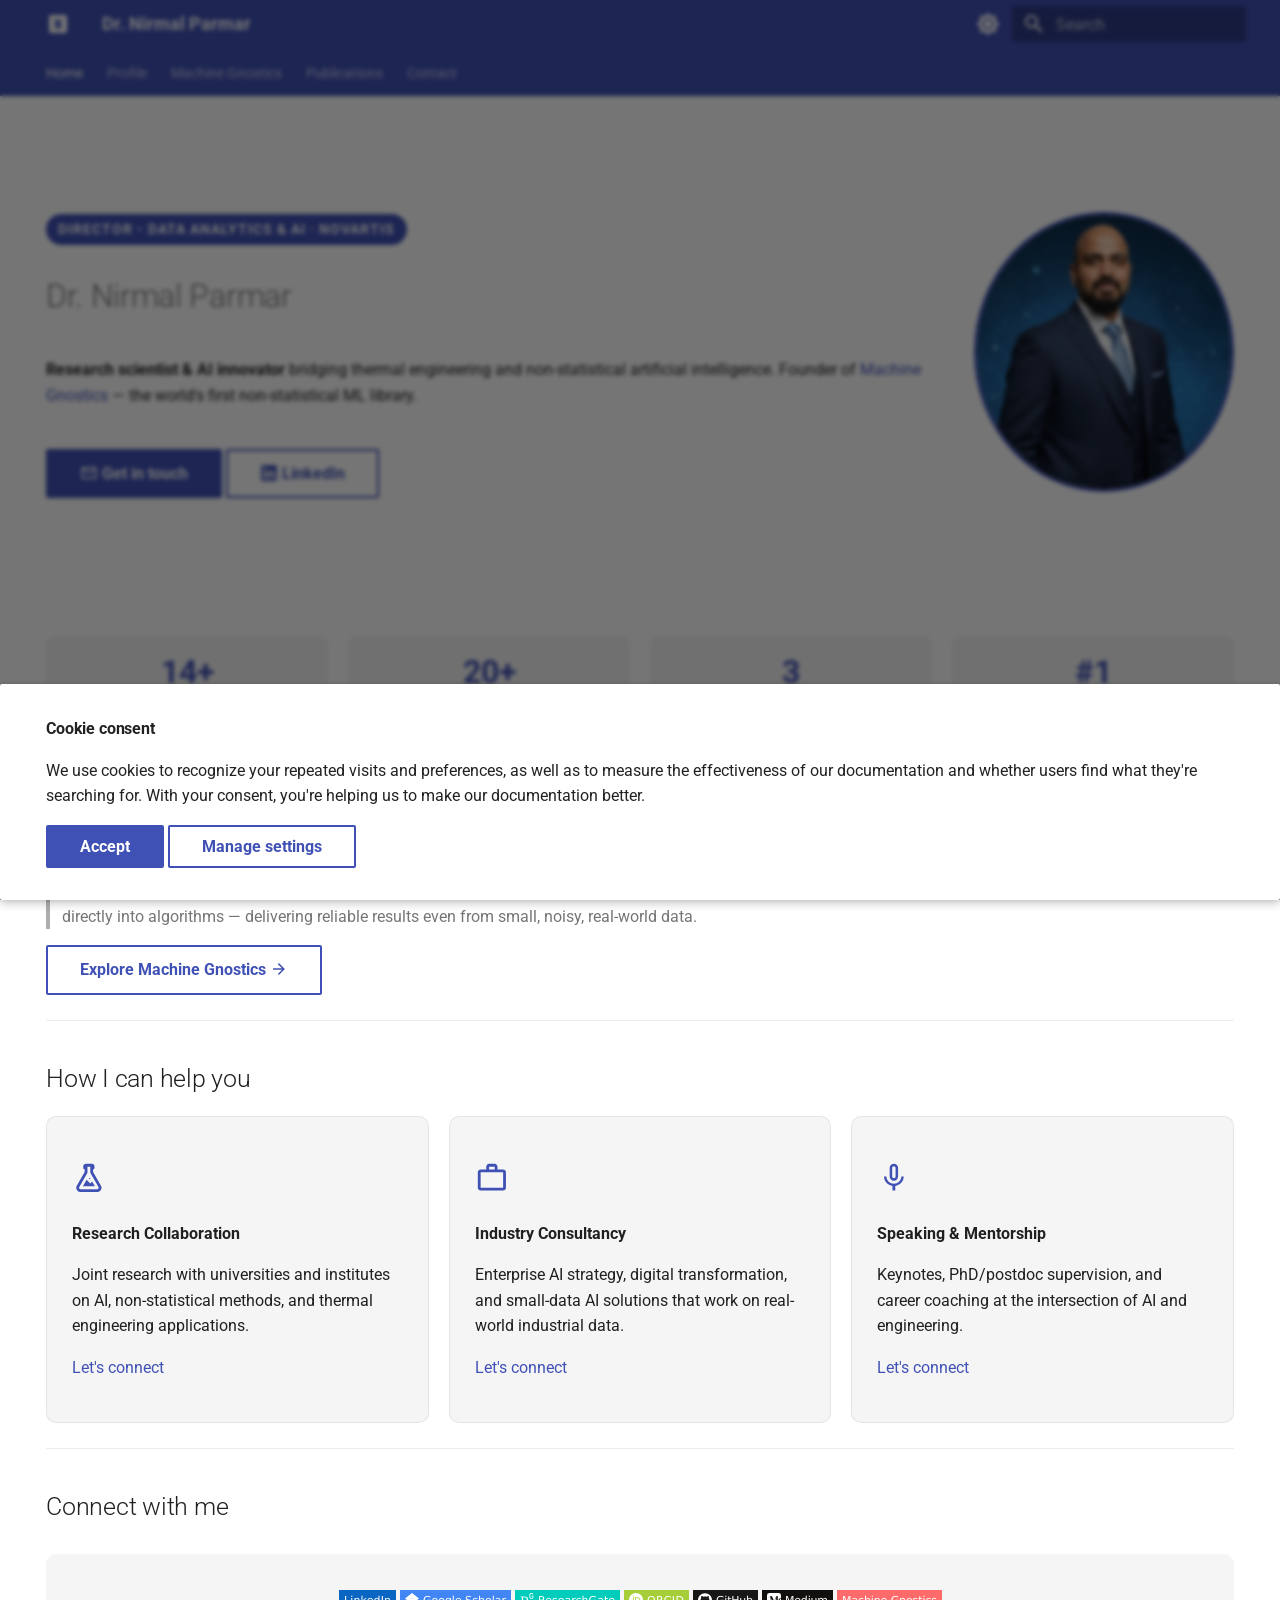
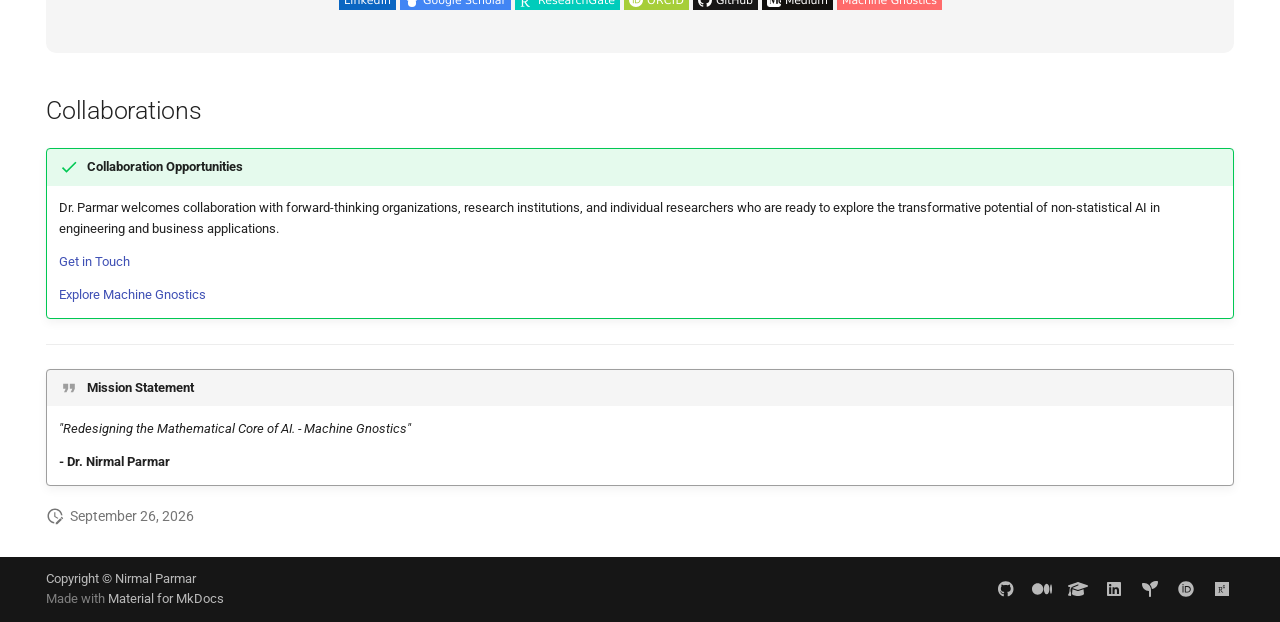
==== commit f9286978: "Deployed eed1981 with MkDocs version: 1.6.1" ====
--- a/index.html
+++ b/index.html
@@ -681,7 +681,7 @@
 <div class="stats-bar">
 <div class="stat-item">
 <p><span class="stat-num">14+</span></p>
-<p><span class="stat-lbl">Years in AI &amp; engineering</span></p>
+<p><span class="stat-lbl">Years in AI &amp; Engineering</span></p>
 </div>
 <div class="stat-item">
 <p><span class="stat-num">20+</span></p>
@@ -689,11 +689,11 @@
 </div>
 <div class="stat-item">
 <p><span class="stat-num">3</span></p>
-<p><span class="stat-lbl">PhD institutions</span></p>
+<p><span class="stat-lbl"><a href="profile/">PhD institutions</a></span></p>
 </div>
 <div class="stat-item">
 <p><span class="stat-num">#1</span></p>
-<p><span class="stat-lbl">Non-statistical ML library</span></p>
+<p><span class="stat-lbl"><a href="ai-mg/">Non-statistical ML library</a></span></p>
 </div>
 </div>
 <hr />
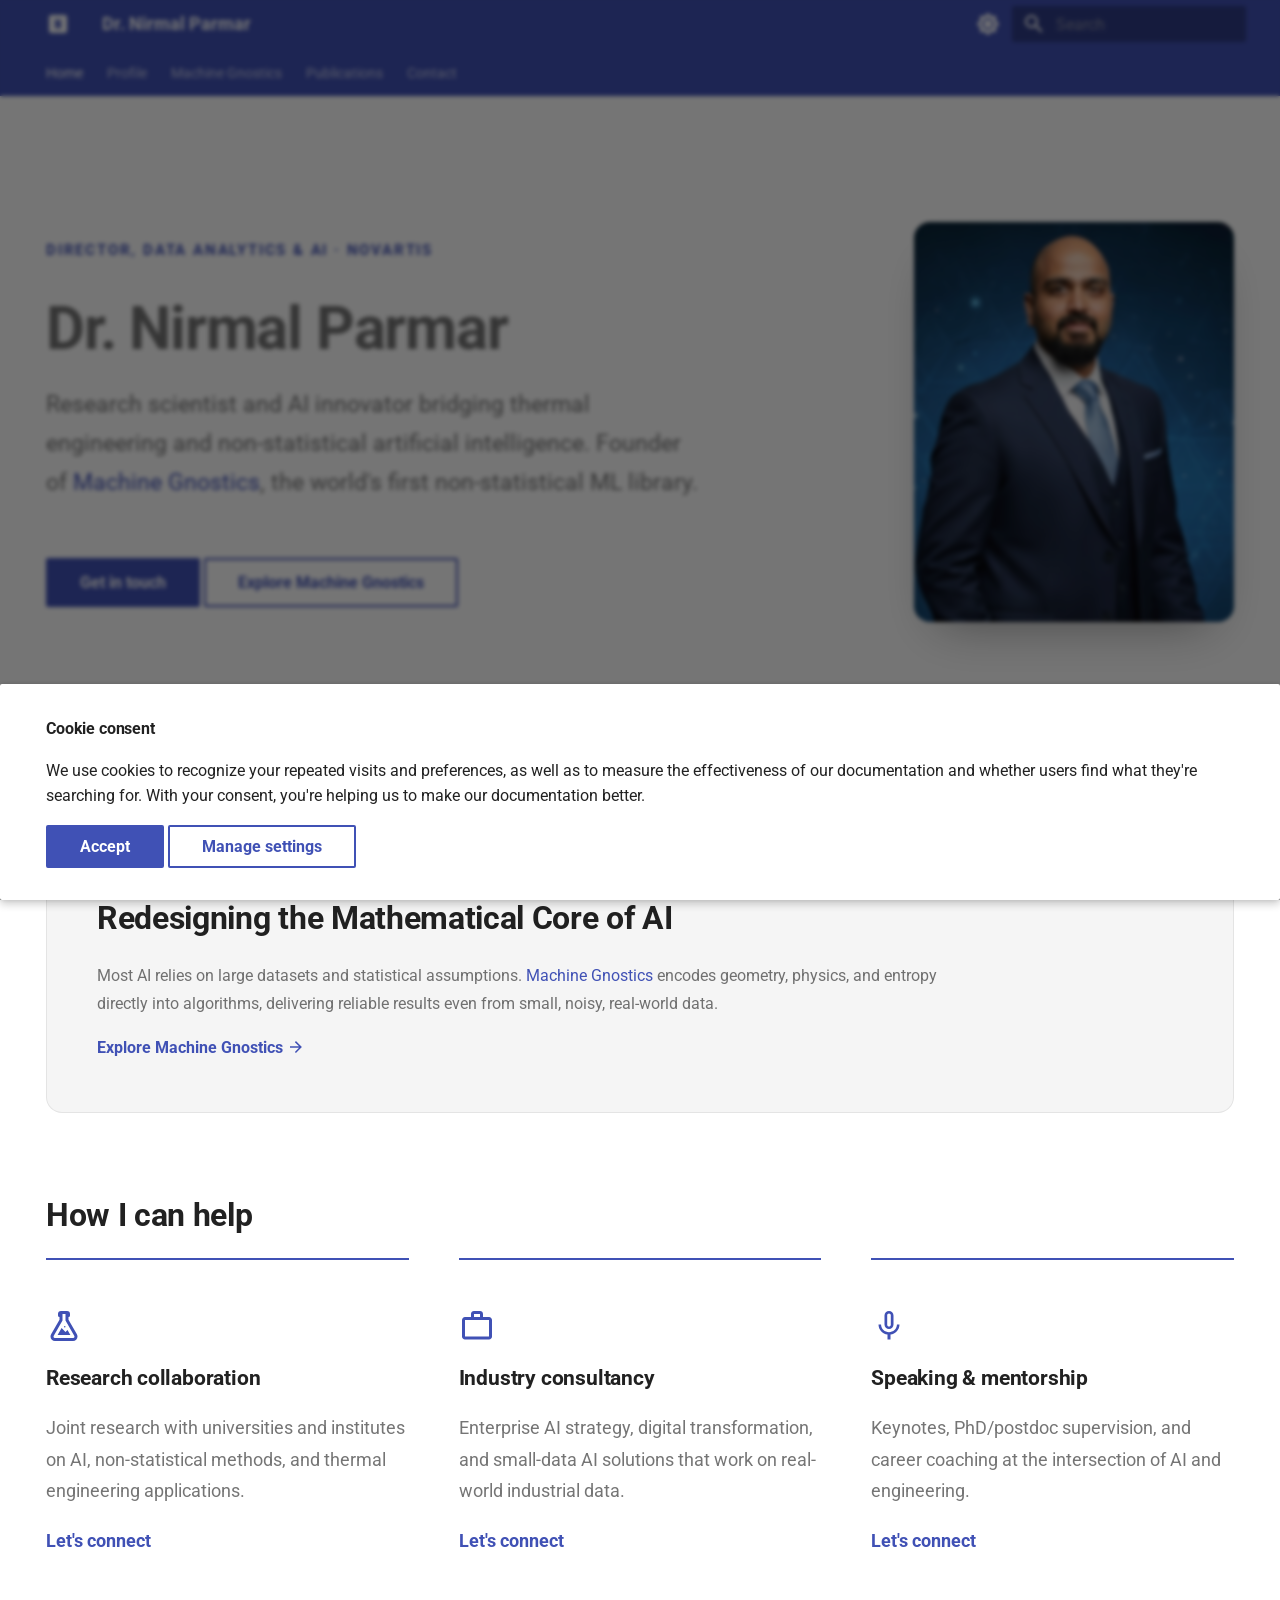
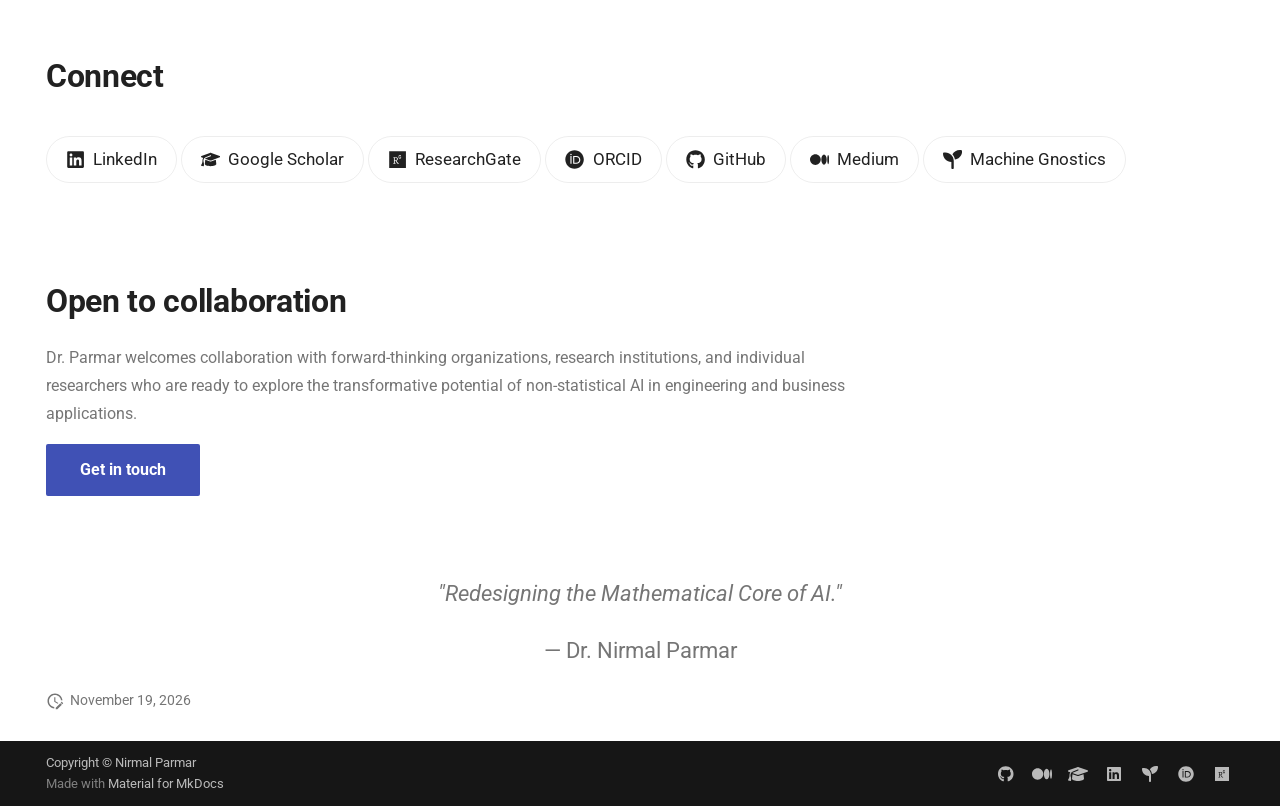
==== commit 5d08dad9: "Deployed bfbf650 with MkDocs version: 1.6.1" ====
--- a/index.html
+++ b/index.html
@@ -461,36 +461,69 @@
     <ul class="md-nav__list" data-md-component="toc" data-md-scrollfix>
       
         <li class="md-nav__item">
-  <a href="#what-makes-this-work-different" class="md-nav__link">
-    <span class="md-ellipsis">
-      What makes this work different
+  <a href="#redesigning-the-mathematical-core-of-ai" class="md-nav__link">
+    <span class="md-ellipsis">
+      Redesigning the Mathematical Core of AI
     </span>
   </a>
   
 </li>
       
         <li class="md-nav__item">
-  <a href="#how-i-can-help-you" class="md-nav__link">
-    <span class="md-ellipsis">
-      How I can help you
-    </span>
-  </a>
+  <a href="#how-i-can-help" class="md-nav__link">
+    <span class="md-ellipsis">
+      How I can help
+    </span>
+  </a>
+  
+    <nav class="md-nav" aria-label="How I can help">
+      <ul class="md-nav__list">
+        
+          <li class="md-nav__item">
+  <a href="#research-collaboration" class="md-nav__link">
+    <span class="md-ellipsis">
+      Research collaboration
+    </span>
+  </a>
+  
+</li>
+        
+          <li class="md-nav__item">
+  <a href="#industry-consultancy" class="md-nav__link">
+    <span class="md-ellipsis">
+      Industry consultancy
+    </span>
+  </a>
+  
+</li>
+        
+          <li class="md-nav__item">
+  <a href="#speaking-mentorship" class="md-nav__link">
+    <span class="md-ellipsis">
+      Speaking &amp; mentorship
+    </span>
+  </a>
+  
+</li>
+        
+      </ul>
+    </nav>
   
 </li>
       
         <li class="md-nav__item">
-  <a href="#connect-with-me" class="md-nav__link">
-    <span class="md-ellipsis">
-      Connect with me
+  <a href="#connect" class="md-nav__link">
+    <span class="md-ellipsis">
+      Connect
     </span>
   </a>
   
 </li>
       
         <li class="md-nav__item">
-  <a href="#collaborations" class="md-nav__link">
-    <span class="md-ellipsis">
-      Collaborations
+  <a href="#open-to-collaboration" class="md-nav__link">
+    <span class="md-ellipsis">
+      Open to collaboration
     </span>
   </a>
   
@@ -613,36 +646,69 @@
     <ul class="md-nav__list" data-md-component="toc" data-md-scrollfix>
       
         <li class="md-nav__item">
-  <a href="#what-makes-this-work-different" class="md-nav__link">
-    <span class="md-ellipsis">
-      What makes this work different
+  <a href="#redesigning-the-mathematical-core-of-ai" class="md-nav__link">
+    <span class="md-ellipsis">
+      Redesigning the Mathematical Core of AI
     </span>
   </a>
   
 </li>
       
         <li class="md-nav__item">
-  <a href="#how-i-can-help-you" class="md-nav__link">
-    <span class="md-ellipsis">
-      How I can help you
-    </span>
-  </a>
+  <a href="#how-i-can-help" class="md-nav__link">
+    <span class="md-ellipsis">
+      How I can help
+    </span>
+  </a>
+  
+    <nav class="md-nav" aria-label="How I can help">
+      <ul class="md-nav__list">
+        
+          <li class="md-nav__item">
+  <a href="#research-collaboration" class="md-nav__link">
+    <span class="md-ellipsis">
+      Research collaboration
+    </span>
+  </a>
+  
+</li>
+        
+          <li class="md-nav__item">
+  <a href="#industry-consultancy" class="md-nav__link">
+    <span class="md-ellipsis">
+      Industry consultancy
+    </span>
+  </a>
+  
+</li>
+        
+          <li class="md-nav__item">
+  <a href="#speaking-mentorship" class="md-nav__link">
+    <span class="md-ellipsis">
+      Speaking &amp; mentorship
+    </span>
+  </a>
+  
+</li>
+        
+      </ul>
+    </nav>
   
 </li>
       
         <li class="md-nav__item">
-  <a href="#connect-with-me" class="md-nav__link">
-    <span class="md-ellipsis">
-      Connect with me
+  <a href="#connect" class="md-nav__link">
+    <span class="md-ellipsis">
+      Connect
     </span>
   </a>
   
 </li>
       
         <li class="md-nav__item">
-  <a href="#collaborations" class="md-nav__link">
-    <span class="md-ellipsis">
-      Collaborations
+  <a href="#open-to-collaboration" class="md-nav__link">
+    <span class="md-ellipsis">
+      Open to collaboration
     </span>
   </a>
   
@@ -663,92 +729,70 @@
                   
 
 
-<div class="hero-section">
-<div class="hero-left">
-<p><span class="hero-tag">Director - Data Analytics &amp; AI · Novartis</span></p>
+<section class="home-hero">
+<div class="home-hero-text">
+<p><span class="home-eyebrow">Director, Data Analytics &amp; AI · Novartis</span></p>
 <h1 id="dr-nirmal-parmar">Dr. Nirmal Parmar</h1>
-<p><strong>Research scientist &amp; AI innovator</strong> bridging thermal engineering and non-statistical artificial intelligence. Founder of <a href="https://www.machinegnostics.com/">Machine Gnostics</a> — the world's first non-statistical ML library.</p>
-<div class="hero-ctas">
-<p><a class="md-button md-button--primary" href="contact/"><span class="twemoji"><svg xmlns="http://www.w3.org/2000/svg" viewBox="0 0 24 24"><path d="M22 6c0-1.1-.9-2-2-2H4c-1.1 0-2 .9-2 2v12c0 1.1.9 2 2 2h16c1.1 0 2-.9 2-2zm-2 0-8 5-8-5zm0 12H4V8l8 5 8-5z"/></svg></span> Get in touch</a>
-<a class="md-button" href="https://www.linkedin.com/in/nirmal-parmar-phd-3a440037" target="_blank"><span class="twemoji"><svg xmlns="http://www.w3.org/2000/svg" viewBox="0 0 448 512"><!--! Font Awesome Free 6.7.1 by @fontawesome - https://fontawesome.com License - https://fontawesome.com/license/free (Icons: CC BY 4.0, Fonts: SIL OFL 1.1, Code: MIT License) Copyright 2024 Fonticons, Inc.--><path d="M416 32H31.9C14.3 32 0 46.5 0 64.3v383.4C0 465.5 14.3 480 31.9 480H416c17.6 0 32-14.5 32-32.3V64.3c0-17.8-14.4-32.3-32-32.3M135.4 416H69V202.2h66.5V416zm-33.2-243c-21.3 0-38.5-17.3-38.5-38.5S80.9 96 102.2 96c21.2 0 38.5 17.3 38.5 38.5 0 21.3-17.2 38.5-38.5 38.5m282.1 243h-66.4V312c0-24.8-.5-56.7-34.5-56.7-34.6 0-39.9 27-39.9 54.9V416h-66.4V202.2h63.7v29.2h.9c8.9-16.8 30.6-34.5 62.9-34.5 67.2 0 79.7 44.3 79.7 101.9z"/></svg></span> LinkedIn</a></p>
-</div>
-</div>
-<div class="hero-right">
-<p><img alt="Dr. Nirmal Parmar - Director of Data Analytics and AI at Novartis" class="hero-photo" src="image/nirmal.jpg" /></p>
-</div>
-</div>
-<hr />
-<div class="stats-bar">
-<div class="stat-item">
-<p><span class="stat-num">14+</span></p>
-<p><span class="stat-lbl">Years in AI &amp; Engineering</span></p>
-</div>
-<div class="stat-item">
-<p><span class="stat-num">20+</span></p>
-<p><span class="stat-lbl"><a href="publications/">Research publications</a></span></p>
-</div>
-<div class="stat-item">
-<p><span class="stat-num">3</span></p>
-<p><span class="stat-lbl"><a href="profile/">PhD institutions</a></span></p>
-</div>
-<div class="stat-item">
-<p><span class="stat-num">#1</span></p>
-<p><span class="stat-lbl"><a href="ai-mg/">Non-statistical ML library</a></span></p>
-</div>
-</div>
-<hr />
-<h2 id="what-makes-this-work-different">What makes this work different</h2>
-<blockquote>
-<p><strong>Redesigning the Mathematical Core of AI.</strong>
-Most AI relies on large datasets and statistical assumptions. <a href="ai-mg/"><strong>Machine Gnostics</strong></a> encodes geometry, physics, and entropy directly into algorithms — delivering reliable results even from small, noisy, real-world data.</p>
+<p class="home-lede">Research scientist and AI innovator bridging thermal engineering and non-statistical artificial intelligence. Founder of <a href="https://www.machinegnostics.com/">Machine Gnostics</a>, the world's first non-statistical ML library.</p>
+<div class="home-actions">
+<p><a class="md-button md-button--primary" href="contact/">Get in touch</a>
+<a class="md-button" href="ai-mg/">Explore Machine Gnostics</a></p>
+</div>
+</div>
+<div class="home-hero-media">
+<p><img alt="Dr. Nirmal Parmar - Director of Data Analytics and AI at Novartis" class="home-photo" src="image/nirmal.jpg" /></p>
+</div>
+</section>
+<section class="home-section home-feature">
+<p><span class="home-eyebrow">Machine Gnostics</span></p>
+<h2 id="redesigning-the-mathematical-core-of-ai">Redesigning the Mathematical Core of AI</h2>
+<p>Most AI relies on large datasets and statistical assumptions. <a href="ai-mg/">Machine Gnostics</a> encodes geometry, physics, and entropy directly into algorithms, delivering reliable results even from small, noisy, real-world data.</p>
+<p><a class="home-link" href="ai-mg/">Explore Machine Gnostics <span class="twemoji"><svg xmlns="http://www.w3.org/2000/svg" viewBox="0 0 24 24"><path d="M4 11v2h12l-5.5 5.5 1.42 1.42L19.84 12l-7.92-7.92L10.5 5.5 16 11z"/></svg></span></a></p>
+</section>
+<section class="home-section">
+<h2 id="how-i-can-help">How I can help</h2>
+<div class="home-services">
+<div class="home-service">
+<p><span class="twemoji home-service-icon"><svg xmlns="http://www.w3.org/2000/svg" viewBox="0 0 24 24"><path d="M5 19a1 1 0 0 0 1 1h12a1 1 0 0 0 1-1c0-.21-.07-.41-.18-.57L13 8.35V4h-2v4.35L5.18 18.43c-.11.16-.18.36-.18.57m1 3a3 3 0 0 1-3-3c0-.6.18-1.16.5-1.63L9 7.81V6a1 1 0 0 1-1-1V4a2 2 0 0 1 2-2h4a2 2 0 0 1 2 2v1a1 1 0 0 1-1 1v1.81l5.5 9.56c.32.47.5 1.03.5 1.63a3 3 0 0 1-3 3zm7-6 1.34-1.34L16.27 18H7.73l2.66-4.61zm-.5-4a.5.5 0 0 1 .5.5.5.5 0 0 1-.5.5.5.5 0 0 1-.5-.5.5.5 0 0 1 .5-.5"/></svg></span></p>
+<h3 id="research-collaboration">Research collaboration</h3>
+<p>Joint research with universities and institutes on AI, non-statistical methods, and thermal engineering applications.</p>
+<p><a class="home-link" href="contact/">Let's connect</a></p>
+</div>
+<div class="home-service">
+<p><span class="twemoji home-service-icon"><svg xmlns="http://www.w3.org/2000/svg" viewBox="0 0 24 24"><path d="M20 6c.58 0 1.05.2 1.42.59.38.41.58.86.58 1.41v11c0 .55-.2 1-.58 1.41-.37.39-.84.59-1.42.59H4c-.58 0-1.05-.2-1.42-.59C2.2 20 2 19.55 2 19V8c0-.55.2-1 .58-1.41C2.95 6.2 3.42 6 4 6h4V4c0-.58.2-1.05.58-1.42C8.95 2.2 9.42 2 10 2h4c.58 0 1.05.2 1.42.58.38.37.58.84.58 1.42v2zM4 8v11h16V8zm10-2V4h-4v2z"/></svg></span></p>
+<h3 id="industry-consultancy">Industry consultancy</h3>
+<p>Enterprise AI strategy, digital transformation, and small-data AI solutions that work on real-world industrial data.</p>
+<p><a class="home-link" href="contact/">Let's connect</a></p>
+</div>
+<div class="home-service">
+<p><span class="twemoji home-service-icon"><svg xmlns="http://www.w3.org/2000/svg" viewBox="0 0 24 24"><path d="M17.3 11c0 3-2.54 5.1-5.3 5.1S6.7 14 6.7 11H5c0 3.41 2.72 6.23 6 6.72V21h2v-3.28c3.28-.49 6-3.31 6-6.72m-8.2-6.1c0-.66.54-1.2 1.2-1.2s1.2.54 1.2 1.2l-.01 6.2c0 .66-.53 1.2-1.19 1.2s-1.2-.54-1.2-1.2M12 14a3 3 0 0 0 3-3V5a3 3 0 0 0-3-3 3 3 0 0 0-3 3v6a3 3 0 0 0 3 3"/></svg></span></p>
+<h3 id="speaking-mentorship">Speaking &amp; mentorship</h3>
+<p>Keynotes, PhD/postdoc supervision, and career coaching at the intersection of AI and engineering.</p>
+<p><a class="home-link" href="contact/">Let's connect</a></p>
+</div>
+</div>
+</section>
+<section class="home-section">
+<h2 id="connect">Connect</h2>
+<div class="home-links">
+<p><a href="https://www.linkedin.com/in/nirmal-parmar-phd-3a440037" rel="noopener" target="_blank"><span class="twemoji"><svg xmlns="http://www.w3.org/2000/svg" viewBox="0 0 448 512"><!--! Font Awesome Free 6.7.1 by @fontawesome - https://fontawesome.com License - https://fontawesome.com/license/free (Icons: CC BY 4.0, Fonts: SIL OFL 1.1, Code: MIT License) Copyright 2024 Fonticons, Inc.--><path d="M416 32H31.9C14.3 32 0 46.5 0 64.3v383.4C0 465.5 14.3 480 31.9 480H416c17.6 0 32-14.5 32-32.3V64.3c0-17.8-14.4-32.3-32-32.3M135.4 416H69V202.2h66.5V416zm-33.2-243c-21.3 0-38.5-17.3-38.5-38.5S80.9 96 102.2 96c21.2 0 38.5 17.3 38.5 38.5 0 21.3-17.2 38.5-38.5 38.5m282.1 243h-66.4V312c0-24.8-.5-56.7-34.5-56.7-34.6 0-39.9 27-39.9 54.9V416h-66.4V202.2h63.7v29.2h.9c8.9-16.8 30.6-34.5 62.9-34.5 67.2 0 79.7 44.3 79.7 101.9z"/></svg></span> LinkedIn</a>
+<a href="https://scholar.google.co.in/citations?user=cF90K6cAAAAJ&amp;hl=en" rel="noopener" target="_blank"><span class="twemoji"><svg xmlns="http://www.w3.org/2000/svg" viewBox="0 0 640 512"><!--! Font Awesome Free 6.7.1 by @fontawesome - https://fontawesome.com License - https://fontawesome.com/license/free (Icons: CC BY 4.0, Fonts: SIL OFL 1.1, Code: MIT License) Copyright 2024 Fonticons, Inc.--><path d="M320 32c-8.1 0-16.1 1.4-23.7 4.1L15.8 137.4C6.3 140.9 0 149.9 0 160s6.3 19.1 15.8 22.6l57.9 20.9C57.3 229.3 48 259.8 48 291.9V320c0 28.4-10.8 57.7-22.3 80.8-6.5 13-13.9 25.8-22.5 37.6-3.2 4.3-4.1 9.9-2.3 15s6 8.9 11.2 10.2l64 16c4.2 1.1 8.7.3 12.4-2s6.3-6.1 7.1-10.4c8.6-42.8 4.3-81.2-2.1-108.7-3.2-14.2-7.5-28.7-13.5-42v-24.6c0-30.2 10.2-58.7 27.9-81.5 12.9-15.5 29.6-28 49.2-35.7l157-61.7c8.2-3.2 17.5.8 20.7 9s-.8 17.5-9 20.7l-157 61.7c-12.4 4.9-23.3 12.4-32.2 21.6l159.6 57.6c7.6 2.7 15.6 4.1 23.7 4.1s16.1-1.4 23.7-4.1l280.6-101c9.5-3.4 15.8-12.5 15.8-22.6s-6.3-19.1-15.8-22.6L343.7 36.1c-7.6-2.7-15.6-4.1-23.7-4.1M128 408c0 35.3 86 72 192 72s192-36.7 192-72l-15.3-145.4L354.5 314c-11.1 4-22.8 6-34.5 6s-23.5-2-34.5-6l-142.2-51.4z"/></svg></span> Google Scholar</a>
+<a href="https://www.researchgate.net/profile/Nirmal-Parmar" rel="noopener" target="_blank"><span class="twemoji"><svg xmlns="http://www.w3.org/2000/svg" viewBox="0 0 448 512"><!--! Font Awesome Free 6.7.1 by @fontawesome - https://fontawesome.com License - https://fontawesome.com/license/free (Icons: CC BY 4.0, Fonts: SIL OFL 1.1, Code: MIT License) Copyright 2024 Fonticons, Inc.--><path d="M0 32v448h448V32zm262.2 334.4c-6.6 3-33.2 6-50-14.2-9.2-10.6-25.3-33.3-42.2-63.6-8.9 0-14.7 0-21.4-.6v46.4c0 23.5 6 21.2 25.8 23.9v8.1c-6.9-.3-23.1-.8-35.6-.8-13.1 0-26.1.6-33.6.8v-8.1c15.5-2.9 22-1.3 22-23.9V225c0-22.6-6.4-21-22-23.9V193c25.8 1 53.1-.6 70.9-.6 31.7 0 55.9 14.4 55.9 45.6 0 21.1-16.7 42.2-39.2 47.5 13.6 24.2 30 45.6 42.2 58.9 7.2 7.8 17.2 14.7 27.2 14.7zm22.9-135c-23.3 0-32.2-15.7-32.2-32.2V167c0-12.2 8.8-30.4 34-30.4s30.4 17.9 30.4 17.9l-10.7 7.2s-5.5-12.5-19.7-12.5c-7.9 0-19.7 7.3-19.7 19.7v26.8c0 13.4 6.6 23.3 17.9 23.3 14.1 0 21.5-10.9 21.5-26.8h-17.9v-10.7h30.4c0 20.5 4.7 49.9-34 49.9m-116.5 44.7c-9.4 0-13.6-.3-20-.8v-69.7c6.4-.6 15-.6 22.5-.6 23.3 0 37.2 12.2 37.2 34.5 0 21.9-15 36.6-39.7 36.6"/></svg></span> ResearchGate</a>
+<a href="https://orcid.org/0000-0003-4603-1550" rel="noopener" target="_blank"><span class="twemoji"><svg xmlns="http://www.w3.org/2000/svg" viewBox="0 0 512 512"><!--! Font Awesome Free 6.7.1 by @fontawesome - https://fontawesome.com License - https://fontawesome.com/license/free (Icons: CC BY 4.0, Fonts: SIL OFL 1.1, Code: MIT License) Copyright 2024 Fonticons, Inc.--><path d="M294.75 188.19h-45.92V342h47.47c67.62 0 83.12-51.34 83.12-76.91 0-41.64-26.54-76.9-84.67-76.9M256 8C119 8 8 119 8 256s111 248 248 248 248-111 248-248S393 8 256 8m-80.79 360.76h-29.84v-207.5h29.84zm-14.92-231.14a19.57 19.57 0 1 1 19.57-19.57 19.64 19.64 0 0 1-19.57 19.57M300 369h-81V161.26h80.6c76.73 0 110.44 54.83 110.44 103.85C410 318.39 368.38 369 300 369"/></svg></span> ORCID</a>
+<a href="https://github.com/nirmalparmarphd" rel="noopener" target="_blank"><span class="twemoji"><svg xmlns="http://www.w3.org/2000/svg" viewBox="0 0 496 512"><!--! Font Awesome Free 6.7.1 by @fontawesome - https://fontawesome.com License - https://fontawesome.com/license/free (Icons: CC BY 4.0, Fonts: SIL OFL 1.1, Code: MIT License) Copyright 2024 Fonticons, Inc.--><path d="M165.9 397.4c0 2-2.3 3.6-5.2 3.6-3.3.3-5.6-1.3-5.6-3.6 0-2 2.3-3.6 5.2-3.6 3-.3 5.6 1.3 5.6 3.6m-31.1-4.5c-.7 2 1.3 4.3 4.3 4.9 2.6 1 5.6 0 6.2-2s-1.3-4.3-4.3-5.2c-2.6-.7-5.5.3-6.2 2.3m44.2-1.7c-2.9.7-4.9 2.6-4.6 4.9.3 2 2.9 3.3 5.9 2.6 2.9-.7 4.9-2.6 4.6-4.6-.3-1.9-3-3.2-5.9-2.9M244.8 8C106.1 8 0 113.3 0 252c0 110.9 69.8 205.8 169.5 239.2 12.8 2.3 17.3-5.6 17.3-12.1 0-6.2-.3-40.4-.3-61.4 0 0-70 15-84.7-29.8 0 0-11.4-29.1-27.8-36.6 0 0-22.9-15.7 1.6-15.4 0 0 24.9 2 38.6 25.8 21.9 38.6 58.6 27.5 72.9 20.9 2.3-16 8.8-27.1 16-33.7-55.9-6.2-112.3-14.3-112.3-110.5 0-27.5 7.6-41.3 23.6-58.9-2.6-6.5-11.1-33.3 2.6-67.9 20.9-6.5 69 27 69 27 20-5.6 41.5-8.5 62.8-8.5s42.8 2.9 62.8 8.5c0 0 48.1-33.6 69-27 13.7 34.7 5.2 61.4 2.6 67.9 16 17.7 25.8 31.5 25.8 58.9 0 96.5-58.9 104.2-114.8 110.5 9.2 7.9 17 22.9 17 46.4 0 33.7-.3 75.4-.3 83.6 0 6.5 4.6 14.4 17.3 12.1C428.2 457.8 496 362.9 496 252 496 113.3 383.5 8 244.8 8M97.2 352.9c-1.3 1-1 3.3.7 5.2 1.6 1.6 3.9 2.3 5.2 1 1.3-1 1-3.3-.7-5.2-1.6-1.6-3.9-2.3-5.2-1m-10.8-8.1c-.7 1.3.3 2.9 2.3 3.9 1.6 1 3.6.7 4.3-.7.7-1.3-.3-2.9-2.3-3.9-2-.6-3.6-.3-4.3.7m32.4 35.6c-1.6 1.3-1 4.3 1.3 6.2 2.3 2.3 5.2 2.6 6.5 1 1.3-1.3.7-4.3-1.3-6.2-2.2-2.3-5.2-2.6-6.5-1m-11.4-14.7c-1.6 1-1.6 3.6 0 5.9s4.3 3.3 5.6 2.3c1.6-1.3 1.6-3.9 0-6.2-1.4-2.3-4-3.3-5.6-2"/></svg></span> GitHub</a>
+<a href="https://medium.com/@nirmalparmarphd" rel="noopener" target="_blank"><span class="twemoji"><svg xmlns="http://www.w3.org/2000/svg" viewBox="0 0 640 512"><!--! Font Awesome Free 6.7.1 by @fontawesome - https://fontawesome.com License - https://fontawesome.com/license/free (Icons: CC BY 4.0, Fonts: SIL OFL 1.1, Code: MIT License) Copyright 2024 Fonticons, Inc.--><path d="M180.5 74.262C80.813 74.262 0 155.633 0 256s80.819 181.738 180.5 181.738S361 356.373 361 256 280.191 74.262 180.5 74.262m288.25 10.646c-49.845 0-90.245 76.619-90.245 171.095s40.406 171.1 90.251 171.1 90.251-76.619 90.251-171.1H559c0-94.503-40.4-171.095-90.248-171.095Zm139.506 17.821c-17.526 0-31.735 68.628-31.735 153.274s14.2 153.274 31.735 153.274S640 340.631 640 256c0-84.649-14.215-153.271-31.742-153.271Z"/></svg></span> Medium</a>
+<a href="https://www.machinegnostics.com/" rel="noopener" target="_blank"><span class="twemoji"><svg xmlns="http://www.w3.org/2000/svg" viewBox="0 0 512 512"><!--! Font Awesome Free 6.7.1 by @fontawesome - https://fontawesome.com License - https://fontawesome.com/license/free (Icons: CC BY 4.0, Fonts: SIL OFL 1.1, Code: MIT License) Copyright 2024 Fonticons, Inc.--><path d="M512 32c0 113.6-84.6 207.5-194.2 222-7.1-53.4-30.6-101.6-65.3-139.3C290.8 46.3 364 0 448 0h32c17.7 0 32 14.3 32 32M0 96c0-17.7 14.3-32 32-32h32c123.7 0 224 100.3 224 224v192c0 17.7-14.3 32-32 32s-32-14.3-32-32V320C100.3 320 0 219.7 0 96"/></svg></span> Machine Gnostics</a></p>
+</div>
+</section>
+<section class="home-section home-collab">
+<h2 id="open-to-collaboration">Open to collaboration</h2>
+<p>Dr. Parmar welcomes collaboration with forward-thinking organizations, research institutions, and individual researchers who are ready to explore the transformative potential of non-statistical AI in engineering and business applications.</p>
+<p><a class="md-button md-button--primary" href="contact/">Get in touch</a></p>
+</section>
+<blockquote class="home-quote">
+<p><em>"Redesigning the Mathematical Core of AI."</em></p>
+<p>— Dr. Nirmal Parmar</p>
 </blockquote>
-<p><a class="md-button" href="ai-mg/" target="_blank">Explore Machine Gnostics <span class="twemoji"><svg xmlns="http://www.w3.org/2000/svg" viewBox="0 0 24 24"><path d="M4 11v2h12l-5.5 5.5 1.42 1.42L19.84 12l-7.92-7.92L10.5 5.5 16 11z"/></svg></span></a></p>
-<hr />
-<h2 id="how-i-can-help-you">How I can help you</h2>
-<div class="services-grid">
-<div class="service-card">
-<p><span class="twemoji service-icon"><svg xmlns="http://www.w3.org/2000/svg" viewBox="0 0 24 24"><path d="M5 19a1 1 0 0 0 1 1h12a1 1 0 0 0 1-1c0-.21-.07-.41-.18-.57L13 8.35V4h-2v4.35L5.18 18.43c-.11.16-.18.36-.18.57m1 3a3 3 0 0 1-3-3c0-.6.18-1.16.5-1.63L9 7.81V6a1 1 0 0 1-1-1V4a2 2 0 0 1 2-2h4a2 2 0 0 1 2 2v1a1 1 0 0 1-1 1v1.81l5.5 9.56c.32.47.5 1.03.5 1.63a3 3 0 0 1-3 3zm7-6 1.34-1.34L16.27 18H7.73l2.66-4.61zm-.5-4a.5.5 0 0 1 .5.5.5.5 0 0 1-.5.5.5.5 0 0 1-.5-.5.5.5 0 0 1 .5-.5"/></svg></span></p>
-<p><strong>Research Collaboration</strong></p>
-<p>Joint research with universities and institutes on AI, non-statistical methods, and thermal engineering applications.</p>
-<p><a href="contact/">Let&#39;s connect</a></p>
-</div>
-<div class="service-card">
-<p><span class="twemoji service-icon"><svg xmlns="http://www.w3.org/2000/svg" viewBox="0 0 24 24"><path d="M20 6c.58 0 1.05.2 1.42.59.38.41.58.86.58 1.41v11c0 .55-.2 1-.58 1.41-.37.39-.84.59-1.42.59H4c-.58 0-1.05-.2-1.42-.59C2.2 20 2 19.55 2 19V8c0-.55.2-1 .58-1.41C2.95 6.2 3.42 6 4 6h4V4c0-.58.2-1.05.58-1.42C8.95 2.2 9.42 2 10 2h4c.58 0 1.05.2 1.42.58.38.37.58.84.58 1.42v2zM4 8v11h16V8zm10-2V4h-4v2z"/></svg></span></p>
-<p><strong>Industry Consultancy</strong></p>
-<p>Enterprise AI strategy, digital transformation, and small-data AI solutions that work on real-world industrial data.</p>
-<p><a href="contact/">Let&#39;s connect</a></p>
-</div>
-<div class="service-card">
-<p><span class="twemoji service-icon"><svg xmlns="http://www.w3.org/2000/svg" viewBox="0 0 24 24"><path d="M17.3 11c0 3-2.54 5.1-5.3 5.1S6.7 14 6.7 11H5c0 3.41 2.72 6.23 6 6.72V21h2v-3.28c3.28-.49 6-3.31 6-6.72m-8.2-6.1c0-.66.54-1.2 1.2-1.2s1.2.54 1.2 1.2l-.01 6.2c0 .66-.53 1.2-1.19 1.2s-1.2-.54-1.2-1.2M12 14a3 3 0 0 0 3-3V5a3 3 0 0 0-3-3 3 3 0 0 0-3 3v6a3 3 0 0 0 3 3"/></svg></span></p>
-<p><strong>Speaking &amp; Mentorship</strong></p>
-<p>Keynotes, PhD/postdoc supervision, and career coaching at the intersection of AI and engineering.</p>
-<p><a href="contact/">Let&#39;s connect</a></p>
-</div>
-</div>
-<hr />
-<h2 id="connect-with-me">Connect with me</h2>
-<div class="social-links">
-<p><a href="https://www.linkedin.com/in/nirmal-parmar-phd-3a440037"><img alt="LinkedIn" src="assets/external/img.shields.io/badge/LinkedIn-0A66C2.5ecb13dd.svg"></a>
-<a href="https://scholar.google.co.in/citations?user=cF90K6cAAAAJ&amp;hl=en"><img alt="Google Scholar" src="assets/external/img.shields.io/badge/Google_Scholar-4285F4.4cc0c9ba.svg"></a>
-<a href="https://www.researchgate.net/profile/Nirmal-Parmar"><img alt="ResearchGate" src="assets/external/img.shields.io/badge/ResearchGate-00CCBB.4f70f673.svg"></a>
-<a href="https://orcid.org/0000-0003-4603-1550"><img alt="ORCID" src="assets/external/img.shields.io/badge/ORCID-A6CE39.0205f948.svg"></a>
-<a href="https://github.com/nirmalparmarphd"><img alt="GitHub" src="assets/external/img.shields.io/badge/GitHub-181717.aa1ec0f6.svg"></a>
-<a href="https://medium.com/@nirmalparmarphd"><img alt="Medium" src="assets/external/img.shields.io/badge/Medium-12100E.4dff5e95.svg"></a>
-<a href="https://www.machinegnostics.com/"><img alt="Machine Gnostics" src="assets/external/img.shields.io/badge/Machine_Gnostics-FF6B6B.031d420b.svg"></a></p>
-</div>
-<h2 id="collaborations">Collaborations</h2>
-<div class="admonition success">
-<p class="admonition-title">Collaboration Opportunities</p>
-<p>Dr. Parmar welcomes collaboration with forward-thinking organizations, research institutions, and individual researchers who are ready to explore the transformative potential of non-statistical AI in engineering and business applications.</p>
-<p><a href="contact/">Get in Touch</a></p>
-<p><a href="ai-mg/">Explore Machine Gnostics</a></p>
-</div>
-<hr />
-<div class="admonition quote">
-<p class="admonition-title">Mission Statement</p>
-<p><em>"Redesigning the Mathematical Core of AI. - Machine Gnostics"</em></p>
-<p><strong>- Dr. Nirmal Parmar</strong></p>
-</div>
 
 
 
@@ -769,7 +813,7 @@
     <span class="md-icon" title="Last update">
       <svg xmlns="http://www.w3.org/2000/svg" viewBox="0 0 24 24"><path d="M21 13.1c-.1 0-.3.1-.4.2l-1 1 2.1 2.1 1-1c.2-.2.2-.6 0-.8l-1.3-1.3c-.1-.1-.2-.2-.4-.2m-1.9 1.8-6.1 6V23h2.1l6.1-6.1zM12.5 7v5.2l4 2.4-1 1L11 13V7zM11 21.9c-5.1-.5-9-4.8-9-9.9C2 6.5 6.5 2 12 2c5.3 0 9.6 4.1 10 9.3-.3-.1-.6-.2-1-.2s-.7.1-1 .2C19.6 7.2 16.2 4 12 4c-4.4 0-8 3.6-8 8 0 4.1 3.1 7.5 7.1 7.9l-.1.2z"/></svg>
     </span>
-    <span class="git-revision-date-localized-plugin git-revision-date-localized-plugin-date">September 26, 2026</span>
+    <span class="git-revision-date-localized-plugin git-revision-date-localized-plugin-date">November 19, 2026</span>
   </span>
 
     
--- a/stylesheets/extra.css
+++ b/stylesheets/extra.css
@@ -1,81 +1,91 @@
-/* Hero section */
-.hero-section {
+/* ── Home page ────────────────────────────────────── */
+
+.home-hero {
+  display: grid;
+  grid-template-columns: minmax(0, 1.4fr) minmax(0, 1fr);
+  gap: 3.5rem;
+  align-items: center;
+  padding: 3rem 0 2.5rem;
+}
+
+.home-eyebrow {
+  display: inline-block;
+  font-size: 0.75rem;
+  font-weight: 600;
+  letter-spacing: 0.12em;
+  text-transform: uppercase;
+  color: var(--md-primary-fg-color);
+  margin-bottom: 0.9rem;
+}
+
+.md-typeset .home-hero h1 {
+  font-size: 3rem;
+  font-weight: 700;
+  line-height: 1.1;
+  letter-spacing: -0.02em;
+  margin: 0 0 1rem;
+}
+
+.md-typeset .home-lede {
+  font-size: 1.15rem;
+  line-height: 1.7;
+  color: var(--md-default-fg-color--light);
+  max-width: 34rem;
+}
+
+.home-actions {
   display: flex;
-  gap: 2.5rem;
-  align-items: center;
-  padding: 2.5rem 0 2rem;
-}
-
-.hero-left { flex: 1; }
-
-.hero-right { flex-shrink: 0; }
-
-.hero-photo {
-  width: 260px;
-  height: 260px;
-  border-radius: 50%;
+  gap: 0.75rem;
+  flex-wrap: wrap;
+  margin-top: 2rem;
+}
+
+.home-photo {
+  display: block;
+  width: min(100%, 320px);
+  aspect-ratio: 4 / 5;
   object-fit: cover;
-  border: 3px solid var(--md-primary-fg-color);
-}
-
-.hero-tag {
-  display: inline-block;
-  font-size: 0.72rem;
-  font-weight: 600;
-  text-transform: uppercase;
-  letter-spacing: 0.07em;
-  color: white;
-  background: var(--md-primary-fg-color);
-  padding: 4px 12px;
-  border-radius: 20px;
-  margin-bottom: 0.75rem;
-}
-
-.hero-ctas {
-  display: flex;
-  gap: 10px;
-  flex-wrap: wrap;
-  margin-top: 1.2rem;
-}
-
-/* Stats bar */
-.stats-bar {
-  display: grid;
-  grid-template-columns: repeat(4, 1fr);
-  gap: 1rem;
-  padding: 1.5rem 0;
-  text-align: center;
-}
-
-.stat-item {
-  display: flex;
-  flex-direction: column;
-  align-items: center;
-  background: var(--md-code-bg-color);
-  border-radius: 8px;
-  padding: 1rem 0.5rem;
-  gap: 0.3rem;
-}
-
-.stat-item p {
-  margin: 0;
-  line-height: 1;
-}
-
-.stat-num {
+  border-radius: 16px;
+  box-shadow: 0 24px 48px -24px rgba(0, 0, 0, 0.4);
+  margin: 0 0 0 auto;
+}
+
+.home-section {
+  margin: 4rem 0;
+}
+
+.md-typeset .home-section h2 {
   font-size: 1.6rem;
   font-weight: 700;
-  color: var(--md-primary-fg-color);
-  line-height: 1;
-  display: block;
-}
-
-.stat-lbl {
-  font-size: 0.72rem;
-  color: var(--md-default-fg-color--light);
-  text-align: center;
-  display: block;
-  line-height: 1.2;
+  letter-spacing: -0.01em;
+  margin-top: 0;
+}
+
+.home-feature {
+  padding: 2.5rem;
+  border-radius: 16px;
+  background: var(--md-code-bg-color);
+  border: 1px solid var(--md-default-fg-color--lightest);
+}
+
+.home-feature p {
+  max-width: 42rem;
+  line-height: 1.75;
+  color: var(--md-default-fg-color--light);
+}
+
+.home-feature > :last-child {
+  margin-bottom: 0;
+}
+
+.home-link {
+  font-weight: 600;
+  text-decoration: none;
+  color: var(--md-primary-fg-color);
+}
+
+.home-link:hover {
+  text-decoration: underline;
 }
 
 /* Services grid */
@@ -86,48 +96,105 @@
   margin: 1rem 0;
 }
 
-.service-card {
-  background: var(--md-code-bg-color);
-  border-radius: 10px;
-  padding: 1.25rem;
-  border: 1px solid var(--md-default-fg-color--lightest);
-}
-
-.service-icon {
-  font-size: 1.5rem;
-  color: var(--md-primary-fg-color);
-  display: block;
-  margin-bottom: 0.5rem;
-}
-
-/* Social links section */
-.social-links {
+.home-services {
+  display: grid;
+  grid-template-columns: repeat(3, 1fr);
+  gap: 2.5rem;
+}
+
+.home-service {
+  border-top: 2px solid var(--md-primary-fg-color);
+  padding-top: 1.25rem;
+}
+
+.home-service-icon {
+  font-size: 1.6rem;
+  color: var(--md-primary-fg-color);
+}
+
+.md-typeset .home-service h3 {
+  font-size: 1.05rem;
+  font-weight: 700;
+  margin: 0.75rem 0 0.5rem;
+}
+
+.home-service p {
+  font-size: 0.92rem;
+  line-height: 1.7;
+  color: var(--md-default-fg-color--light);
+}
+
+.home-links {
   display: flex;
   flex-wrap: wrap;
-  gap: 8px;
-  justify-content: center;
+  gap: 0.6rem;
+}
+
+.home-links a {
+  display: inline-flex;
   align-items: center;
-  margin: 1.5rem 0;
-  padding: 1rem;
-  background: var(--md-code-bg-color);
-  border-radius: 10px;
-}
-
-.social-links img {
-  transition: transform 0.2s ease;
-}
-
-.social-links a:hover img {
-  transform: translateY(-2px);
+  gap: 0.4rem;
+  padding: 0.45rem 0.95rem;
+  border-radius: 999px;
+  border: 1px solid var(--md-default-fg-color--lightest);
+  font-size: 0.85rem;
+  text-decoration: none;
+  color: var(--md-default-fg-color);
+  transition: border-color 0.2s ease, color 0.2s ease;
+}
+
+.home-links a:hover,
+.home-links a:focus-visible {
+  border-color: var(--md-primary-fg-color);
+  color: var(--md-primary-fg-color);
+}
+
+.home-collab p {
+  max-width: 42rem;
+  line-height: 1.75;
+  color: var(--md-default-fg-color--light);
+}
+
+.md-typeset blockquote.home-quote {
+  border: none;
+  background: none;
+  padding: 0;
+  margin: 4rem 0 1rem;
+  text-align: center;
+  font-size: 1.1rem;
+  color: var(--md-default-fg-color--light);
 }
 
 /* Mobile responsive */
-@media (max-width: 600px) {
-  .hero-section { flex-direction: column-reverse; text-align: center; }
-  .hero-ctas { justify-content: center; }
-  .stats-bar { grid-template-columns: repeat(2, 1fr); }
-  .services-grid { grid-template-columns: 1fr; }
-  .social-links { gap: 6px; padding: 0.8rem; }
+@media (max-width: 800px) {
+  .home-hero {
+    grid-template-columns: 1fr;
+    gap: 2rem;
+    text-align: center;
+  }
+  .home-hero-media {
+    order: -1;
+  }
+  .md-typeset .home-hero h1 {
+    font-size: 2.3rem;
+  }
+  .home-lede {
+    margin-inline: auto;
+  }
+  .home-actions,
+  .home-links {
+    justify-content: center;
+  }
+  .home-photo {
+    margin: 0 auto;
+  }
+  .home-services {
+    grid-template-columns: 1fr;
+    gap: 2rem;
+  }
+  .home-feature {
+    padding: 1.75rem;
+  }
 }
 
 /* ── Profile page ─────────────────────────────────── */
